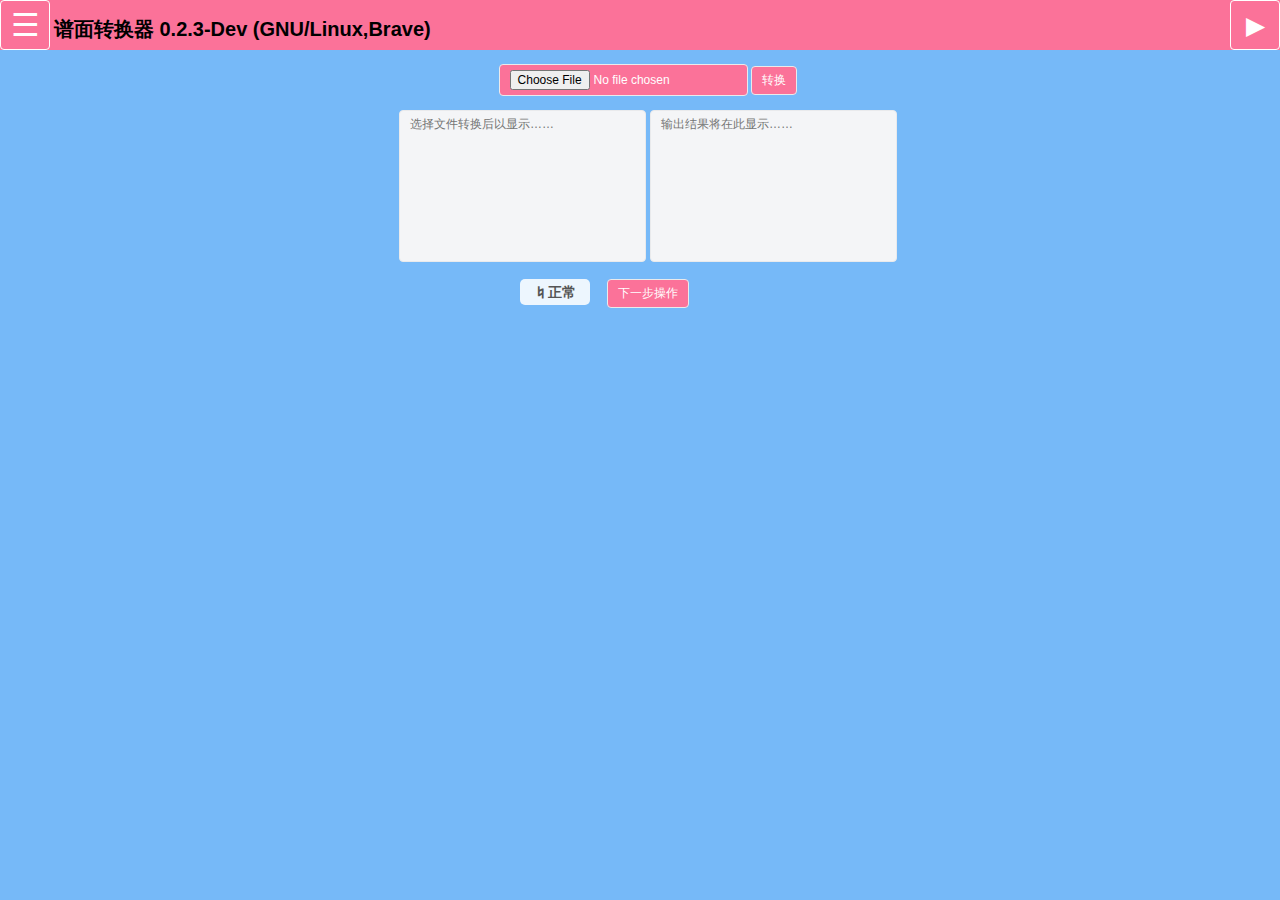
==== index.html @ a4cc97d8 "Rename 钢琴块谱面转换器(dev).html to index.html" ====
<!DOCTYPE html>
<html oncontextmenu="return false" ; onselectstart="return false" id="esc" ondrop="drop(event)" ondragover="allowDrop(event)">

<head>
	<meta charset="utf-8" name="viewport"
		content="width=device-width,initial-scale=1,maximum-scale=1.0,minimum-scale=1,user-scalable=no">

	<title>钢琴块谱面转换器</title>

</head>

<body style="text-align:center;cursor:default;width:100%;overflow:hidden;" class="container" id="bodyid">
	<progress class="progress" id="progress" value="0" max="100" onclick="progressoff()"></progress>
	<b class="progress1" id="progress3" onclick="progressoff()">已完成 <b id="progress1">0</b> %，用时 <b id="progress2">0</b>
		秒。</b>
	<div class="top">
		<button onclick="menu()" id="id16" class="button3" tabindex="-1">
			☰
		</button>
		<b id="title">谱面转换器 0.2.3-Dev (<b id="detectos"></b>,<b id="explorer"></b>)</b>
		<button class="button10" onclick="next()" id="id22" tabindex="-1">
			▶
		</button>
	</div>
	<div class="mute"></div>
	<div class="slidemute" id="id3" onclick="menu()"></div>
	<div class="slide" style="overflow-y:auto" id="id1">
		<div class="diva" style="text-align:left">
			<div class="logo">
				<h1 style="text-align:center;color:#000000">钢琴块谱面转换</h1>
			</div>
			<div class="divb" tabindex="-1" id="move1">
				BPM
				<textarea onkeydown="if(event.keyCode==13){return false;}" class="button8" tabindex="-1" id="bpm"
					autofocus="autofocus" placeholder="格式：“120;120,120,120,“" onclick="lock();fb1=1;"></textarea>
			</div>
			<div class="divb" onkeydown="if(event.keyCode==13){return false;}" tabindex="-1" id="move2">
				基础节拍
				<textarea class="button6" tabindex="-1" id="beats" autofocus="autofocus" placeholder="格式：“0.5;0.5;0.5;“"
					onclick="lock();fb1=2;"></textarea>
			</div>
			<div class="divb" onkeydown="if(event.keyCode==13){return false;}" tabindex="-1" id="move3">加速度<textarea
					autofocus="autofocus" class="button7" id="acc" tabindex="-1" onclick="lock();fb1=3;"></textarea>
			</div>
			<div class="divb" tabindex="-1" id="move4">
				请选择游戏
				<select id="games" class="button2" tabindex="-1" onchange="key_select()">

					<option value="mak" class="button2">
						Malody Key

					</option>

					<option value="mas" class="button1">
						Malody Slide

					</option>

					<option value="om" class="button2">
						osu!mania

					</option>

				</select>

			</div>

			<div class="divb" tabindex="-1" id="move5">

				轨道数量

				<select id="key" class="button2" tabindex="-1">
				</select>
			</div>
			<div class="divb" tabindex="-1" id="move6">
				<div class='checkbox'>
					<input type="checkbox" id="continue" tabindex="-1">
					<label for='continue'>纵连</label>
				</div>
			</div>
			<div class="divb" tabindex="-1" id="move7">
				<div class='checkbox'>
					<input type="checkbox" id="manual" tabindex="-1">
					<label for='manual'>手动填写BPM和基础节拍</label>
				</div>
			</div>
			<div class="divb" onclick="note()" style="cursor:pointer" tabindex="-1" id="move8">
				音符按键玩法设置
			</div>
			<a class="divb" id="move9" target="_blank" href="https://space.bilibili.com/46345895"
				tabindex="-1">程序有BUG？反馈</a>
			<div class="divb" id="move10" style="cursor:pointer" onclick="about()" tabindex="-1">关于</div>
			<div class="divb" style="cursor:pointer" id="isFull" onclick="isFull()" tabindex="-1">全屏</div>
			<div style="text-align:left;cursor:pointer" id="move11" class="divb" onclick="id0()" tabindex="-1">语言设置
			</div>
			<a class="divb" tabindex="-1" id="move12" style="text-align:left;" target="_blank"
				href="https://github.com/laomengwa/mengwa113">皮肤下载</a>
			<p style="text-align:center;cursor:default"><span style="color:#fff;">喵喵喵(=・ω・=)</span></p>
		</div>
	</div>
	<p>
		<input class="button1" type="file" id="file" tabindex="-1" accept=".json,.mid,.midi,.kar,.sty,.krx,.rmi">

		<button class="button1" onclick="Function2()" id="id20" tabindex="-1">转换</button>

	</p>

	<textarea onkeydown="if(event.keyCode==13){return false;}" class="button" rows="10" cols="30" id="input"
		onclick="lock();fa1=1;fc1=2;" placeholder="选择文件转换后以显示……" tabindex="-1"></textarea>

	<textarea onkeydown="if(event.keyCode==13){return false;}" class="button" rows="10" cols="30" id="result"
		onclick="lock();fa1=2;fd1=2;" placeholder="输出结果将在此显示……" tabindex="-1"></textarea>

	<p>
	<div class="warning_5"><b id="warning_sound">♮正常</b></div>
	<button class="button1" onclick="next()" id="id21" tabindex="-1">下一步操作</button>
	</p>
	<noscript>
		<strong style="color:red">
			警告：此浏览器不支持JavaScript，该脚本无法运行！请检查当前浏览器是否启用JavaScript，然后重试！
		</strong>
	</noscript>
	<div class="mask" id='mask' style="opacity: 0.5;"></div>
	<div class="box1" id='note' style="left: 10%; top: 10%;">
		<div class="icon">⚙</div>
		<div class="icon1"><b>音符按键玩法设置</b></div>
		<div class="boxoff" id="boxoff1" onclick="hidder()" tabindex="-1">×</div>
		<div class="mute1"></div>
		<div class="container1" style="text-align: left;overflow-y:auto;">
			<p style="color:#555">设置游戏玩法的启用方式：</p>
			<div class='checkbox'>
				<input type="checkbox" id="note1" checked="checked" tabindex="-1"><label for='note1'>长按（代号：6）</label>
			</div>
			<div class='checkbox'>
				<input type="checkbox" id="note2" checked="checked" tabindex="-1"><label for='note2'>双黑（代号：5）</label>
			</div>
			<div class='checkbox'>
				<input type="checkbox" id="note3" checked="checked" tabindex="-1"><label for='note3'>滑动（代号：8）</label>
			</div>
			<div class='checkbox'>
				<input type="checkbox" id="note4" checked="checked" tabindex="-1"><label for='note4'>滑动（代号：7）</label>
			</div>
			<div class='checkbox'>
				<input type="checkbox" id="note5" checked="checked" tabindex="-1"><label for='note5'>长按+黑块（代号：9）</label>
			</div>
			<div class='checkbox'>
				<input type="checkbox" id="note6" checked="checked" tabindex="-1"><label
					for='note6'>双长按+橙色块/黑块（代号：10）</label>
			</div>
			<div class='checkbox'>
				<input type="checkbox" id="note7" checked="checked" tabindex="-1"><label for='note7'>橙色块（代号：3）</label>
			</div>
			<div class="icon2">⚙</div>
			<div class="icon3">Malody Slide 模式的音符宽度</div><br>
			<p><textarea onkeydown="if(event.keyCode==13){return false;}" class="button9" tabindex="-1" id="notewidth"
					autofocus="autofocus" placeholder="格式例如：“64-128“" onclick="lock();fh1=8;">64</textarea></p>
			<p>
			<div class='checkbox'>
				<input type="checkbox" id="sound" checked="checked" tabindex="-1"><label for='sound'>启用音符音频输出</label>
			</div>
			<br>
			<div class='checkbox'>
				<input type="checkbox" id="reverse" tabindex="-1"><label for='reverse'>歌曲逆向播放</label>
			</div>
			<button class="button1" id="soundup" onclick="soundup()" tabindex="-1">升调</button>
			<button class="button1" id="sounddown" onclick="sounddown()" tabindex="-1">降调</button>
			<b id="soundshow">正常</b><br>
			输出的音量大小<input tabindex="-1" id="vol" class="vol" type="range" min="0" max="100" value="100"
				oninput="vol2()"><b id="volshow"></b>
			<br>
			<div class='checkbox'>
				<input type="checkbox" id="note8" tabindex="-1"><label for='note8'>双黑音符位置随机摆放</label>
			</div>
			<div class='checkbox'>
				<input type="checkbox" id="note9" tabindex="-1"><label for='note9'>取消双黑楼梯式摆放</label>
			</div>
			<p style="color:#555">
				注：代号为8的玩法在原游戏中为折叠滑块，仅对 Malody Slide 模式有效；代号为10的玩法在原游戏为爆裂块；代号为7的玩法在原游戏为单向斜滑块，在非 Malody Slide
				模式下为长按玩法；代号为3的玩法在原游戏中为狂戳块，仅对 Malody Slide 模式有效。注意，对游戏无效的音符玩法一律不启用。<br>
			<div class="button4" id="ok1" onclick="hidder()" style="text-align: center;" tabindex="-1">确定</div>
		</div>
	</div>
	<div class="box" id='lang' style="left: 20%; top: 25%;">
		<div class="icon">⚙</div>
		<div class="icon1"><b>语言设置</b></div>
		<div class="boxoff" id="boxoff3" onclick="hidder()" tabindex="-1">×</div>
		<div class="mute1"></div>
		<div class="container1" style="text-align: left;overflow-y:auto;">
			<p style="color:#555">请选择：</p>
			<div id="zh_cn" class="button5" onclick="zh_tran('s')" style="text-align: left;" tabindex="-1">🇨🇳简体中文
			</div>
			<div id="zh_tw" class="button5" onclick="zh_tran('t')"
				style="text-align: left;border-radius: 5px 5px 0px 0px;" tabindex="-1">🇨🇳繁體中文</div>
		</div>
		<div class="button4" id="ok3" onclick="hidder()" style="text-align: center;" tabindex="-1">确定</div>
	</div>
	<div class="box" id='select' style="left: 20%; top: 25%">
		<div class="icon">?</div>
		<div class="icon1"><b>小程序歌曲选择</b></div>
		<div class="boxoff" id="boxoff4" onclick="hidder()" tabindex="-1">×</div>
		<div class="mute1"></div>
		<div class="container1" style="text-align: left;overflow-y:auto;height:1200%">
			<p style="color:#555">选择你想转换的歌曲（选择完毕后关闭窗口即可）：</p>
			<div id="songselect"></div>
		</div>
		<div class="button4" onclick="hidder()" style="text-align: center;" tabindex="-1" id="boxoff6">关闭</div>
	</div>
	<div class="box" id='next' style="left: 20%; top: 25%">
		<div class="icon">⚙</div>
		<div class="icon1"><b>下一步的操作</b></div>
		<div class="boxoff" id="boxoff5" onclick="hidder()">×</div>
		<div class="mute1"></div>
		<div class="container1" style="text-align: left;overflow-y:auto;border-radius: 0%;">
			<p style="color:#555"><b>来完善歌曲的信息（也可以不用全部填写）：</b></p>
			<p style="color:#555">歌曲名：<textarea onkeydown="if(event.keyCode==13){return false;}" class="button9"
					id="notewidth" autofocus="autofocus" placeholder="请输入："></textarea></p>
			<p style="color:#555">标题原文：<textarea onkeydown="if(event.keyCode==13){return false;}" class="button9"
					id="notewidth" autofocus="autofocus" placeholder="请输入："></textarea></p>
			<p style="color:#555">艺术家：<textarea onkeydown="if(event.keyCode==13){return false;}" class="button9"
					id="notewidth" autofocus="autofocus" placeholder="请输入："></textarea></p>
			<p style="color:#555">艺术家原文：<textarea onkeydown="if(event.keyCode==13){return false;}" class="button9"
					id="notewidth" autofocus="autofocus" placeholder="请输入："></textarea></p>
			<p style="color:#555">谱面作者：<textarea onkeydown="if(event.keyCode==13){return false;}" class="button9"
					id="notewidth" autofocus="autofocus" placeholder="请输入："></textarea></p>
			<p style="color:#555">谱面版本/难度：<textarea onkeydown="if(event.keyCode==13){return false;}" class="button9"
					id="notewidth" autofocus="autofocus" placeholder="请输入："></textarea></p>
			<p style="color:#555">osu!歌曲标签：<textarea onkeydown="if(event.keyCode==13){return false;}" class="button9"
					id="notewidth" autofocus="autofocus" placeholder="请输入："></textarea></p>
			<p style="color:#555">背景图片：<textarea onkeydown="if(event.keyCode==13){return false;}" class="button9"
				id="notewidth" autofocus="autofocus" placeholder="输入图片文件名就行，非必填："></textarea></p>
			<p style="color:#555">背景音乐：<textarea onkeydown="if(event.keyCode==13){return false;}" class="button9"
				id="notewidth" autofocus="autofocus" placeholder="输入音频文件名就行，非必填："></textarea></p>
		</div>
		<div class="button12" id="ok5" onclick="hidder();setTimeout(function(){view_window();},100);"
			style="text-align: center;">谱面预览</div>
		<div class="button11" id="ok5" onclick="outputfile()" style="text-align: center;">导出</div>
	</div>
	<div class="box" id='view_window' style="left: 20%; top: 25%" ondblclick="window_max();";>
		<div class="icon">⚙</div>
		<div class="icon1"><b>谱面预览</b></div>
		<div class="boxmax" id="boxmax2" onclick="window_max();">□</div>
		<div class="boxoff" id="boxoff5" onclick="hidder()">×</div>
		<div class="mute1"></div>
		<div class="container1" style="text-align: left;overflow-y:auto;border-radius: 0%;">
			<div id="view" style="width: 256px;height:456px;border:1px solid #555;"></div>
		</div>
	</div>
	<div class="box" id='box' style="left: 20%; top: 25%;">
		<div class="icon">?</div>
		<div class="icon1"><b>关于</b></div>
		<div class="boxoff" id="boxoff2" onclick="hidder()" tabindex="-1">×</div>
		<div class="mute1"></div>
		<div class="container1" style="text-align:left;overflow-y:auto;cursor:default;color:#555">
			<p>
				该脚本可使 Piano Tiles 的音乐曲谱文件转换成其他音乐游戏可以读取的曲谱格式。<br />脚本适用的音乐游戏有： OSU!Mania,Malody<br />感谢 Runoob 网站、CSDN
				网站、W3School 网站以及Mozilla MDN 文档对该脚本的页面布局作为参考。<br />小提示：你可以通过鼠标拖动窗口，通过手势控制菜单栏的展开。<br />Script Version:
				0.2.3 (Dev)<br />Copyright by mengwa.<br />
				<b>浏览器属性信息：</b><b id=explore></b>
			</p>
			<noscript>
				<strong style="color:red">
					警告：此浏览器不支持JavaScript，该脚本无法运行！请检查当前浏览器是否启用JavaScript，然后重试！
				</strong>
			</noscript>
			<div class="button4" id="ok2" onclick="hidder()" tabindex="-1" style="text-align: center;">确定</div>
		</div>
	</div>
	<div class="warning" id="warning"
		onclick="document.getElementById('warning').style.animation='warning_2 0.1s';document.getElementById('warning').style.width='0%';document.getElementById('warning').style.height='0px';document.getElementById('warning').style.left='50%';warning.innerHTML = '';warnoff();fk1=false;">
	</div>
</body>

</html>
<style>
	.button {
		resize: none;
		background-color: #f4f5f7;
		border: 1px solid #e9eaec;
		font: 14px -apple-system, BlinkMacSystemFont, Helvetica Neue, Helvetica, Arial, PingFang SC, Hiragino Sans GB, Microsoft YaHei, sans-serif;
		overflow: auto;
		border-radius: 4px;
		color: #555;
		padding: 5px 10px;
		font-size: 12px;
	}

	.button8 {
		resize: none;
		background-color: #f4f5f7;
		border: 1px solid #e9eaec;
		font: 14px -apple-system, BlinkMacSystemFont, Helvetica Neue, Helvetica, Arial, PingFang SC, Hiragino Sans GB, Microsoft YaHei, sans-serif;
		overflow: auto;
		border-radius: 4px;
		color: #555;
		padding: 5px 10px;
		font-size: 12px;
		height: 12px;
		width: 160px;
	}

	.button9 {
		resize: none;
		background-color: #ddd;
		border: 2px solid #999;
		font: 14px -apple-system, BlinkMacSystemFont, Helvetica Neue, Helvetica, Arial, PingFang SC, Hiragino Sans GB, Microsoft YaHei, sans-serif;
		overflow: auto;
		border-radius: 4px;
		color: #555;
		padding: 5px 10px;
		font-size: 12px;
		height: 12px;
	}

	.button6 {
		resize: none;
		background-color: #f4f5f7;
		border: 1px solid #e9eaec;
		font: 14px -apple-system, BlinkMacSystemFont, Helvetica Neue, Helvetica, Arial, PingFang SC, Hiragino Sans GB, Microsoft YaHei, sans-serif;
		overflow: auto;
		border-radius: 4px;
		color: #555;
		padding: 5px 10px;
		font-size: 12px;
		height: 12px;
		width: 134px;
	}

	.button7 {
		resize: none;
		background-color: #f4f5f7;
		border: 1px solid #e9eaec;
		font: 14px -apple-system, BlinkMacSystemFont, Helvetica Neue, Helvetica, Arial, PingFang SC, Hiragino Sans GB, Microsoft YaHei, sans-serif;
		overflow: auto;
		border-radius: 4px;
		color: #555;
		padding: 5px 10px;
		font-size: 12px;
		height: 12px;
		width: 152px;
	}

	.button1 {
		resize: none;
		background-color: #FB7299;
		border: 1px solid #e9eaec;
		font: 14px -apple-system, BlinkMacSystemFont, Helvetica Neue, Helvetica, Arial, PingFang SC, Hiragino Sans GB, Microsoft YaHei, sans-serif;
		overflow: auto;
		border-radius: 4px;
		color: #fff;
		padding: 5px 10px;
		font-size: 12px;
		cursor: pointer;
	}

	.button2 {
		resize: none;
		background-color: #00a1d6;
		border: 1px solid #e9eaec;
		font: 14px -apple-system, BlinkMacSystemFont, Helvetica Neue, Helvetica, Arial, PingFang SC, Hiragino Sans GB, Microsoft YaHei, sans-serif;
		overflow: auto;
		border-radius: 4px;
		color: #fff;
		padding: 5px 10px;
		font-size: 12px;
		cursor: pointer;
	}

	.container {
		background: #76b9f8;
		font: 14px -apple-system, BlinkMacSystemFont, Helvetica Neue, Helvetica, Arial, PingFang SC, Hiragino Sans GB, Microsoft YaHei, sans-serif;
	}

	.button3 {
		overflow: hidden;
		resize: none;
		background-color: #FB7299;
		border: 1px solid #ffffff;
		font: 14px -apple-system, BlinkMacSystemFont, Helvetica Neue, Helvetica, Arial, PingFang SC, Hiragino Sans GB, Microsoft YaHei, sans-serif;
		border-radius: 4px;
		color: #fff;
		padding: 5px 10px;
		font-size: 32px;
		cursor: pointer;
		width: 50px;
		height: 50px;
	}

	.button3:hover {
		background-color: #72fbbb;
	}

	.button10 {
		overflow: hidden;
		position: absolute;
		resize: none;
		background-color: #FB7299;
		border: 1px solid #ffffff;
		font: 14px -apple-system, BlinkMacSystemFont, Helvetica Neue, Helvetica, Arial, PingFang SC, Hiragino Sans GB, Microsoft YaHei, sans-serif;
		right: 0px;
		top: 0px;
		border-radius: 4px;
		color: #fff;
		padding: 5px 10px;
		font-size: 25px;
		cursor: pointer;
		width: 50px;
		height: 50px;
	}

	.button10:hover {
		background-color: #72fbbb;
	}

	.top {
		text-align: left;
		background: #FB7299;
		top: 0;
		position: fixed;
		right: 0;
		left: 0;
	}

	.slide {
		position: fixed;
		left: -250px;
		width: 250px;
		height: 100%;
		background: #ffffff;
	}

	.slidemute {
		position: fixed;
		left: 250px;
		width: 0px;
		height: 100%;
		transition: width 0s;
	}

	@keyframes board_1 {
		0% {
			left: -250px;
			top: 50px;
		}

		100% {
			left: 0px;
			top: 50px;
		}
	}

	@keyframes board_0 {
		0% {
			left: 0px;
			top: 50px;
		}

		100% {
			left: -250px;
			top: 50px;
		}
	}

	.mute {
		width: 0px;
		height: 42px;
	}

	.mute1 {
		width: 60%;
		height: 31px;
	}

	.diva {
		list-style-type: none;
		margin: 0;
		padding: 0;
	}

	.divb {
		display: block;
		color: #000;
		padding: 8px 16px;
		text-decoration: none;
		border-radius: 5px;
		border-bottom: 1px solid #fff;
		border-top: 1px solid #fff;
		background-color: #66ccff;
	}

	.logo {
		display: block;
		color: #000;
		padding: 8px 16px;
		text-decoration: none;
		border-radius: 5px;
		border-bottom: 1px solid #fff;
		border-top: 1px solid #fff;
		background-color: #FB7299;
	}

	.divb:hover {
		background-color: #aaddff;
		color: #FB7299;
	}

	.box {
		position: absolute;
		background: #fff;
		border-radius: 5px 5px 0px 0px;
		border-bottom: 1px solid #aaa;
	}

	.box1 {
		position: absolute;
		background: #fff;
		border-radius: 5px 5px 0px 0px;
		border-bottom: 1px solid #aaa;
	}

	@keyframes board_3 {
		0% {
			width: 0%;
			left: 50%;
			top: 50%;
		}

		100% {
			width: 60%;
			left: 20%;
			top: 25%;
		}
	}

	@keyframes board_4 {
		0% {
			width: 60%;
			left: 20%;
			top: 25%;
		}

		100% {
			width: 0%;
			left: 50%;
			top: 50%;
		}
	}

	@keyframes board_5 {
		0% {
			width: 0%;
			left: 50%;
			top: 50%;
		}

		100% {
			width: 80%;
			left: 10%;
			top: 25%;
		}
	}

	@keyframes board_6 {
		0% {
			width: 80%;
			left: 10%;
			top: 25%;
		}

		100% {
			width: 0%;
			left: 50%;
			top: 50%;
		}
	}

	.mask {
		position: fixed;
		left: 0px;
		top: 0px;
		background: #000;
		width: 100%;
		height: 100%;
	}

	.container1 {
		background-color: #fff;
		width: 100%;
		height: auto;
		border-radius: 0px 0px 5px 5px;
		color: #555;
		cursor: default;
	}

	.boxoff {
		position: absolute;
		width: 40px;
		height: 30px;
		border-radius: 0px 5px 0px 0px;
		background: #fff;
		color: #555;
		right: 0px;
		top: 0px;
		text-align: center;
		font-size: 25px;
		cursor: pointer;
	}

	.boxmax {
		position: absolute;
		width: 40px;
		height: 30px;
		background: #fff;
		color: #555;
		right: 40px;
		top: 0px;
		text-align: center;
		font-size: 25px;
		cursor: pointer;
	}

	.boxmax1 {
		position: absolute;
		right: 10px;
		top: -2px;
		z-index: 0;
	}

	.button4 {
		background-color: #fff;
		border-top: 1px solid #aaa;
		overflow: auto;
		border-radius: 0px 0px 5px 5px;
		color: #555;
		padding: 5px 10px;
		font-size: 16px;
		height: 26px;
		cursor: pointer;
	}

	.button4:hover {
		background-color: #FB7299;
		color: #fff;
	}

	.button11 {
		position: absolute;
		background-color: #fff;
		border-top: 1px solid #aaa;
		border-left: 1px solid #aaa;
		border-radius: 0px 0px 5px 0px;
		color: #555;
		padding: 5px 10px;
		font-size: 16px;
		height: 26px;
		width: 50%;
		right: 0%;
		cursor: pointer;
	}

	.button11:hover {
		background-color: #FB7299;
		color: #fff;
	}

	.button12 {
		position: absolute;
		background-color: #fff;
		border-top: 1px solid #aaa;
		border-radius: 0px 0px 0px 5px;
		color: #555;
		padding: 5px 10px;
		font-size: 16px;
		height: 26px;
		width: 50%;
		left: 0%;
		z-index: 1;
		cursor: pointer;
	}

	.button12:hover {
		background-color: #FB7299;
		color: #fff;
	}

	.button5 {
		background-color: #fff;
		border-top: 1px solid #aaa;
		border-left: 1px solid #aaa;
		border-right: 1px solid #aaa;
		border-radius: 5px;
		color: #555;
		font-size: 16px;
		height: 30px;
		cursor: pointer;
	}

	.button5:hover {
		background-color: #76b9f8;
		color: #fff;
	}

	.boxoff:hover {
		background-color: #FB7299;
		color: #fff;
	}

	.boxmax:hover {
		background-color: #00a1d6;
		color: #fff;
	}

	.icon {
		position: absolute;
		width: 20px;
		height: 20px;
		border-radius: 50px;
		background: #76b9f8;
		color: #fff;
		left: 5px;
		top: 5px;
		text-align: center;
		font-size: 18px;
	}

	.icon1 {
		position: absolute;
		color: #555;
		left: 27px;
		top: 3px;
		text-align: center;
		font-size: 15px;
	}

	.icon2 {
		position: absolute;
		width: 17px;
		height: 17px;
		border-radius: 2px;
		background: #00a1d6;
		color: #fff;
		left: 3px;
		top: 240px;
		border: 2px solid #555;
		text-align: center;
		font-size: 18px;
	}

	.icon3 {
		position: absolute;
		color: #555;
		left: 27px;
		top: 240px;
		text-align: center;
		font-size: 15px;
	}

	.checkbox {
		position: relative;
		height: 24px;
	}

	.checkbox input[type='checkbox'] {
		position: absolute;
		left: 0;
		top: 0;
		width: 20px;
		height: 20px;
	}

	.checkbox label {
		position: absolute;
		left: 30px;
		top: 0;
		height: 20px;
		line-height: 20px;
	}

	.checkbox label:before {
		content: '';
		position: absolute;
		left: -26px;
		top: 3px;
		width: 16px;
		height: 16px;
		border: 2px solid #555;
		border-radius: 2px;
		transition: all 0.1s ease;
		-webkit-transition: all 0.1s ease;
		-moz-transition: all 0.1s ease;
	}

	.checkbox label:after {
		content: '';
		position: absolute;
		left: -20px;
		top: 6px;
		width: 5px;
		height: 10px;
		border: 0;
		transform: rotate(45deg);
		-webkit-transform: rotate(45deg);
		-moz-transform: rotate(45deg);
		-ms-transform: rotate(45deg);
		transition: all 0.1s ease;
		-webkit-transition: all 0.1s ease;
		-moz-transition: all 0.1s ease;
	}

	.checkbox input[type='checkbox']:checked+label:before {
		background: #FB7299;
		border: 2px solid #555;
	}

	.checkbox input[type='checkbox']:checked+label:after {
		background: #FB7299;
		border-right: 3px solid #fff;
		border-bottom: 3px solid #fff;
	}

	.warning {
		display: none;
		position: absolute;
		background-color: #fffd;
		border-radius: 5px;
		color: #555;
		padding: 5px 10px;
		left: 50%;
		bottom: 10%;
		width: 0%;
		height: 0px;
	}

	.warning_5 {
		position: absolute;
		background-color: #fffd;
		border-radius: 5px;
		color: #555;
		padding: 5px 10px;
		z-index: -1;
		width: 50px;
		right: 50%;
		margin-right: 50px;
		height: 16px;
	}

	@keyframes warning_1 {
		0% {
			width: 0%;
			height: 0px;
			left: 50%;
		}

		100% {
			width: 60%;
			height: auto;
			left: 20%;
		}
	}

	@keyframes warning_2 {
		0% {
			width: 60%;
			height: auto;
			left: 20%;
		}

		100% {
			width: 0%;
			height: 0px;
			left: 50%;
		}
	}

	@keyframes warning_3 {
		0% {
			width: 60%;
			height: 20px;
			left: 20%;
		}

		100% {
			width: 0%;
			height: 0px;
			left: 50%;
		}
	}

	@keyframes warning_4 {
		0% {
			width: 0%;
			height: 0px;
			left: 50%;
		}

		100% {
			width: 60%;
			height: 20px;
			left: 20%;
		}
	}

	.vol[type="range"] {
		height: 5px;
		border-radius: 3px;
		position: relative;
		-webkit-appearance: none !important;
		outline: none;
		border: 1px solid #ddd;
	}

	.vol[type=range]::-webkit-slider-thumb {
		-webkit-appearance: none;
		width: 10px;
		height: 20px;
		border-radius: 3px;
		background: #fb7299;
	}

	.vol[type=range]::-moz-range-thumb {
		-webkit-appearance: none;
		width: 10px;
		height: 20px;
		border-radius: 3px;
		background: #fb7299;
	}

	.progress {
		position: absolute;
		display: none;
		border-radius: 5px;
		width: 60%;
		bottom: 20%;
		left: 20%;
		height: 20px;
		border: 2px solid #555;
	}

	.progress1 {
		position: absolute;
		display: none;
		text-align: center;
		bottom: 20%;
		margin-left: -5%;
		font-size: 14px;
		color: #000;
	}

	/*针对chrome浏览器*/
	.progress::-webkit-progress-bar {
		border-radius: 5px;
		background-color: #fff;
	}

	.progress::-webkit-progress-value {
		border-radius: 5px;
		background-color: #fb7299;
	}

	/*针对firefox浏览器*/
	.progress::-moz-progress-bar {
		border-radius: 5px;
		background-color: #fb7299;
	}
</style>
<script>
	function allowDrop(ev) {
          ev.preventDefault();
        }
    function drop(ev) {
          ev.preventDefault();
          document.getElementById("file").files=ev.dataTransfer.files;
        }
	// 简繁转换脚本来自于：https://www.cnblogs.com/zsh-blogs/p/10503227.html
	var zh_default = 'n';
	var zh_choose = 'n';
	var zh_expires = 7;
	var zh_class = 'zh_click';
	var zh_style_active = 'font-weight:bold; color:green;';
	var zh_style_inactive = 'color:blue;';
	var zh_browserLang = '';
	var zh_langReg_t = /^zh-tw|zh-hk$/i;
	var zh_langReg_s = /^zh-cn$/i;
	var zh_s = '确于将号皑蔼碍爱翱袄奥坝罢摆败颁办绊帮绑镑谤剥饱宝报鲍辈贝钡狈备惫绷笔毕毙闭边编贬变辩辫鳖瘪濒滨宾摈饼拨钵铂驳卜补参蚕残惭惨灿苍舱仓沧厕侧册测层诧搀掺蝉馋谗缠铲产阐颤场尝长偿肠厂畅钞车彻尘陈衬撑称惩诚骋痴迟驰耻齿炽冲虫宠畴踌筹绸丑橱厨锄雏础储触处传疮闯创锤纯绰辞词赐聪葱囱从丛凑窜错达带贷担单郸掸胆惮诞弹当挡党荡档捣岛祷导盗灯邓敌涤递缔点垫电淀钓调迭谍叠钉顶锭订东动栋冻斗犊独读赌镀锻断缎兑队对吨顿钝夺鹅额讹恶饿儿尔饵贰发罚阀珐矾钒烦范贩饭访纺飞废费纷坟奋愤粪丰枫锋风疯冯缝讽凤肤辐抚辅赋复负讣妇缚该钙盖干赶秆赣冈刚钢纲岗皋镐搁鸽阁铬个给龚宫巩贡钩沟构购够蛊顾剐关观馆惯贯广规硅归龟闺轨诡柜贵刽辊滚锅国过骇韩汉阂鹤贺横轰鸿红后壶护沪户哗华画划话怀坏欢环还缓换唤痪焕涣黄谎挥辉毁贿秽会烩汇讳诲绘荤浑伙获货祸击机积饥讥鸡绩缉极辑级挤几蓟剂济计记际继纪夹荚颊贾钾价驾歼监坚笺间艰缄茧检碱硷拣捡简俭减荐槛鉴践贱见键舰剑饯渐溅涧浆蒋桨奖讲酱胶浇骄娇搅铰矫侥脚饺缴绞轿较秸阶节茎惊经颈静镜径痉竞净纠厩旧驹举据锯惧剧鹃绢杰洁结诫届紧锦仅谨进晋烬尽劲荆觉决诀绝钧军骏开凯颗壳课垦恳抠库裤夸块侩宽矿旷况亏岿窥馈溃扩阔蜡腊莱来赖蓝栏拦篮阑兰澜谰揽览懒缆烂滥捞劳涝乐镭垒类泪篱离里鲤礼丽厉励砾历沥隶俩联莲连镰怜涟帘敛脸链恋炼练粮凉两辆谅疗辽镣猎临邻鳞凛赁龄铃凌灵岭领馏刘龙聋咙笼垄拢陇楼娄搂篓芦卢颅庐炉掳卤虏鲁赂禄录陆驴吕铝侣屡缕虑滤绿峦挛孪滦乱抡轮伦仑沦纶论萝罗逻锣箩骡骆络妈玛码蚂马骂吗买麦卖迈脉瞒馒蛮满谩猫锚铆贸么霉没镁门闷们锰梦谜弥觅绵缅庙灭悯闽鸣铭谬谋亩钠纳难挠脑恼闹馁腻撵捻酿鸟聂啮镊镍柠狞宁拧泞钮纽脓浓农疟诺欧鸥殴呕沤盘庞国爱赔喷鹏骗飘频贫苹凭评泼颇扑铺朴谱脐齐骑岂启气弃讫牵扦钎铅迁签谦钱钳潜浅谴堑枪呛墙蔷强抢锹桥乔侨翘窍窃钦亲轻氢倾顷请庆琼穷趋区躯驱龋颧权劝却鹊让饶扰绕热韧认纫荣绒软锐闰润洒萨鳃赛伞丧骚扫涩杀纱筛晒闪陕赡缮伤赏烧绍赊摄慑设绅审婶肾渗声绳胜圣师狮湿诗尸时蚀实识驶势释饰视试寿兽枢输书赎属术树竖数帅双谁税顺说硕烁丝饲耸怂颂讼诵擞苏诉肃虽绥岁孙损笋缩琐锁獭挞抬摊贪瘫滩坛谭谈叹汤烫涛绦腾誊锑题体屉条贴铁厅听烃铜统头图涂团颓蜕脱鸵驮驼椭洼袜弯湾顽万网韦违围为潍维苇伟伪纬谓卫温闻纹稳问瓮挝蜗涡窝呜钨乌诬无芜吴坞雾务误锡牺袭习铣戏细虾辖峡侠狭厦锨鲜纤咸贤衔闲显险现献县馅羡宪线厢镶乡详响项萧销晓啸蝎协挟携胁谐写泻谢锌衅兴汹锈绣虚嘘须许绪续轩悬选癣绚学勋询寻驯训讯逊压鸦鸭哑亚讶阉烟盐严颜阎艳厌砚彦谚验鸯杨扬疡阳痒养样瑶摇尧遥窑谣药爷页业叶医铱颐遗仪彝蚁艺亿忆义诣议谊译异绎荫阴银饮樱婴鹰应缨莹萤营荧蝇颖哟拥佣痈踊咏涌优忧邮铀犹游诱舆鱼渔娱与屿语吁御狱誉预驭鸳渊辕园员圆缘远愿约跃钥岳粤悦阅云郧匀陨运蕴酝晕韵杂灾载攒暂赞赃脏凿枣灶责择则泽贼赠扎札轧铡闸诈斋债毡盏斩辗崭栈战绽张涨帐账胀赵蛰辙锗这贞针侦诊镇阵挣睁狰帧郑证织职执纸挚掷帜质钟终种肿众诌轴皱昼骤猪诸诛烛瞩嘱贮铸筑驻专砖转赚桩庄装妆壮状锥赘坠缀谆浊兹资渍踪综总纵邹诅组钻致钟么为只凶准启板里雳余链泄';
	var zh_t = '確於將號皚藹礙愛翺襖奧壩罷擺敗頒辦絆幫綁鎊謗剝飽寶報鮑輩貝鋇狽備憊繃筆畢斃閉邊編貶變辯辮鼈癟瀕濱賓擯餅撥缽鉑駁蔔補參蠶殘慚慘燦蒼艙倉滄廁側冊測層詫攙摻蟬饞讒纏鏟産闡顫場嘗長償腸廠暢鈔車徹塵陳襯撐稱懲誠騁癡遲馳恥齒熾沖蟲寵疇躊籌綢醜櫥廚鋤雛礎儲觸處傳瘡闖創錘純綽辭詞賜聰蔥囪從叢湊竄錯達帶貸擔單鄲撣膽憚誕彈當擋黨蕩檔搗島禱導盜燈鄧敵滌遞締點墊電澱釣調叠諜疊釘頂錠訂東動棟凍鬥犢獨讀賭鍍鍛斷緞兌隊對噸頓鈍奪鵝額訛惡餓兒爾餌貳發罰閥琺礬釩煩範販飯訪紡飛廢費紛墳奮憤糞豐楓鋒風瘋馮縫諷鳳膚輻撫輔賦複負訃婦縛該鈣蓋幹趕稈贛岡剛鋼綱崗臯鎬擱鴿閣鉻個給龔宮鞏貢鈎溝構購夠蠱顧剮關觀館慣貫廣規矽歸龜閨軌詭櫃貴劊輥滾鍋國過駭韓漢閡鶴賀橫轟鴻紅後壺護滬戶嘩華畫劃話懷壞歡環還緩換喚瘓煥渙黃謊揮輝毀賄穢會燴彙諱誨繪葷渾夥獲貨禍擊機積饑譏雞績緝極輯級擠幾薊劑濟計記際繼紀夾莢頰賈鉀價駕殲監堅箋間艱緘繭檢堿鹼揀撿簡儉減薦檻鑒踐賤見鍵艦劍餞漸濺澗漿蔣槳獎講醬膠澆驕嬌攪鉸矯僥腳餃繳絞轎較稭階節莖驚經頸靜鏡徑痙競淨糾廄舊駒舉據鋸懼劇鵑絹傑潔結誡屆緊錦僅謹進晉燼盡勁荊覺決訣絕鈞軍駿開凱顆殼課墾懇摳庫褲誇塊儈寬礦曠況虧巋窺饋潰擴闊蠟臘萊來賴藍欄攔籃闌蘭瀾讕攬覽懶纜爛濫撈勞澇樂鐳壘類淚籬離裏鯉禮麗厲勵礫曆瀝隸倆聯蓮連鐮憐漣簾斂臉鏈戀煉練糧涼兩輛諒療遼鐐獵臨鄰鱗凜賃齡鈴淩靈嶺領餾劉龍聾嚨籠壟攏隴樓婁摟簍蘆盧顱廬爐擄鹵虜魯賂祿錄陸驢呂鋁侶屢縷慮濾綠巒攣孿灤亂掄輪倫侖淪綸論蘿羅邏鑼籮騾駱絡媽瑪碼螞馬罵嗎買麥賣邁脈瞞饅蠻滿謾貓錨鉚貿麽黴沒鎂門悶們錳夢謎彌覓綿緬廟滅憫閩鳴銘謬謀畝鈉納難撓腦惱鬧餒膩攆撚釀鳥聶齧鑷鎳檸獰甯擰濘鈕紐膿濃農瘧諾歐鷗毆嘔漚盤龐國愛賠噴鵬騙飄頻貧蘋憑評潑頗撲鋪樸譜臍齊騎豈啓氣棄訖牽扡釺鉛遷簽謙錢鉗潛淺譴塹槍嗆牆薔強搶鍬橋喬僑翹竅竊欽親輕氫傾頃請慶瓊窮趨區軀驅齲顴權勸卻鵲讓饒擾繞熱韌認紉榮絨軟銳閏潤灑薩鰓賽傘喪騷掃澀殺紗篩曬閃陝贍繕傷賞燒紹賒攝懾設紳審嬸腎滲聲繩勝聖師獅濕詩屍時蝕實識駛勢釋飾視試壽獸樞輸書贖屬術樹豎數帥雙誰稅順說碩爍絲飼聳慫頌訟誦擻蘇訴肅雖綏歲孫損筍縮瑣鎖獺撻擡攤貪癱灘壇譚談歎湯燙濤縧騰謄銻題體屜條貼鐵廳聽烴銅統頭圖塗團頹蛻脫鴕馱駝橢窪襪彎灣頑萬網韋違圍為濰維葦偉僞緯謂衛溫聞紋穩問甕撾蝸渦窩嗚鎢烏誣無蕪吳塢霧務誤錫犧襲習銑戲細蝦轄峽俠狹廈鍁鮮纖鹹賢銜閑顯險現獻縣餡羨憲線廂鑲鄉詳響項蕭銷曉嘯蠍協挾攜脅諧寫瀉謝鋅釁興洶鏽繡虛噓須許緒續軒懸選癬絢學勳詢尋馴訓訊遜壓鴉鴨啞亞訝閹煙鹽嚴顔閻豔厭硯彥諺驗鴦楊揚瘍陽癢養樣瑤搖堯遙窯謠藥爺頁業葉醫銥頤遺儀彜蟻藝億憶義詣議誼譯異繹蔭陰銀飲櫻嬰鷹應纓瑩螢營熒蠅穎喲擁傭癰踴詠湧優憂郵鈾猶遊誘輿魚漁娛與嶼語籲禦獄譽預馭鴛淵轅園員圓緣遠願約躍鑰嶽粵悅閱雲鄖勻隕運蘊醞暈韻雜災載攢暫贊贓髒鑿棗竈責擇則澤賊贈紮劄軋鍘閘詐齋債氈盞斬輾嶄棧戰綻張漲帳賬脹趙蟄轍鍺這貞針偵診鎮陣掙睜猙幀鄭證織職執紙摯擲幟質鍾終種腫衆謅軸皺晝驟豬諸誅燭矚囑貯鑄築駐專磚轉賺樁莊裝妝壯狀錐贅墜綴諄濁茲資漬蹤綜總縱鄒詛組鑽緻鐘麼為隻兇準啟闆裡靂餘鍊洩';
	String.prototype.tran = function () {
		var s1, s2;
		if (zh_choose == 't') {
			s1 = zh_s;
			s2 = zh_t;
			document.getElementById("input").setAttribute("placeholder", "選擇文件轉換後以顯示……");
			document.getElementById("result").setAttribute("placeholder", "輸出結果將在此顯示……");
		} else if (zh_choose == 's') {
			s1 = zh_t;
			s2 = zh_s;
			document.getElementById("input").setAttribute("placeholder", "选择文件转换后以显示……");
			document.getElementById("result").setAttribute("placeholder", "输出结果将在此显示……");
		} else {
			return this;
		}
		var a = '';
		var l = this.length;
		for (var i = 0; i < this.length; i++) {
			var c = this.charAt(i);
			var p = s1.indexOf(c)
			a += p < 0 ? c : s2.charAt(p);
		}
		return a;
	}
	function setCookie(name, value) {
		var argv = setCookie.arguments;
		var argc = setCookie.arguments.length;
		var expires = (argc > 2) ? argv[2] : null;
		if (expires != null) {
			var LargeExpDate = new Date();
			LargeExpDate.setTime(LargeExpDate.getTime() + (expires * 1000 * 3600 * 24));
		}
		document.cookie = name + "=" + escape(value) + ((expires == null) ? "" : ("; expires=" + LargeExpDate.toGMTString()));
	}
	function getCookie(Name) {
		var search = Name + "="
		if (document.cookie.length > 0) {
			offset = document.cookie.indexOf(search);
			if (offset != -1) {
				offset += search.length;
				end = document.cookie.indexOf(";", offset);
				if (end == -1) end = document.cookie.length;
				return unescape(document.cookie.substring(offset, end));
			} else {
				return '';
			}
		}
	}
	function zh_tranBody(obj) {
		var o = (typeof (obj) == "object") ? obj.childNodes : document.body.childNodes;
		for (var i = 0; i < o.length; i++) {
			var c = o.item(i);
			if ('||BR|HR|TEXTAREA|SCRIPT|'.indexOf("|" + c.tagName + "|") > 0) continue;
			if (c.className == zh_class) {
				if (c.id == zh_class + '_' + zh_choose) {
					c.setAttribute('style', zh_style_active);
					c.style.cssText = zh_style_active;
				} else {
					c.setAttribute('style', zh_style_inactive);
					c.style.cssText = zh_style_inactive;
				}
				continue;
			}
			if (c.title != '' && c.title != null) c.title = c.title.tran();
			if (c.alt != '' && c.alt != null) c.alt = c.alt.tran();
			if (c.nodeType == 3) {
				c.data = c.data.tran();
			} else {
				zh_tranBody(c);
			}
		}
	}
	function zh_tran(go) {
		if (go) zh_choose = go;
		setCookie('zh_choose', zh_choose, zh_expires);
		if (go == 'n') {
			window.location.reload();
		} else {
			zh_tranBody();
		}
	}
	var userLang = navigator.language || navigator.userLanguage;
	if (userLang == "zh-TW" || userLang == "zh-HK" || userLang == "zh-MO") {
		zh_tran('t');
	}
	key_select();
	document.getElementById('id1').style.animation = 'board_0 0s';
	document.getElementById('mask').style.display = "none";
	document.getElementById('box').style.display = "none";
	document.getElementById('lang').style.display = "none";
	document.getElementById('note').style.display = "none";
	document.getElementById('select').style.display = "none";
	document.getElementById('next').style.display = "none";
	document.getElementById('view_window').style.display = "none";
	var id2 = 1;
	if (typeof FileReader == "undefined") {
		alert('警告！此浏览器不支持FileReader接口，请更新或使用 Chrome、Chromium、Firefox、Edge、Safari、Opera、Brave 等现代浏览器打开HTML文件！已禁用此浏览器访问此脚本！');
		document.location("about:blank");
		a.setAttribute("disabled", "disabled")
	}
	var clock = 0;
	var timerstart = false;
	//计时器
	function timer() {
		if (timerstart == true) {
			setTimeout(function () { timer(); clock++; progress2.innerHTML = clock / 10; }, 100);
		}
	}
	//小程序选择框的窗口光标选择器
	function fl2() {
		document.onkeydown = keyDownselect;
		var fl3 = 0;
		function keyDownselect() {
			if (event.keyCode == 38) {
				fl3 = fl3 - 1;
				if (fl3 < -1) {
					fl3 = -1;
				}
				if (fl3 == -1) {
					document.getElementById("boxoff4").focus();
					document.getElementById('boxoff4').style.backgroundColor = "#FB7299";
					document.getElementById('boxoff4').style.color = "#fff";
					document.getElementById("select_song_0").style.backgroundColor = "#fff";
					document.getElementById("select_song_0").style.color = "#555";
				} else {
					document.getElementById("select_song_" + fl3).focus();
					document.getElementById("select_song_" + fl3).style.backgroundColor = "#76b9f8";
					document.getElementById("select_song_" + fl3).style.color = "#fff";
					if (fl3 != songselect2 - 1) {
						document.getElementById("select_song_" + (fl3 + 1)).style.backgroundColor = "#fff";
						document.getElementById("select_song_" + (fl3 + 1)).style.color = "#555";
					} else {
						document.getElementById('boxoff6').style.backgroundColor = "#fff";
						document.getElementById('boxoff6').style.color = "#555";
						document.getElementById("select_song_" + fl3).style.backgroundColor = "#76b9f8";
						document.getElementById("select_song_" + fl3).style.color = "#fff";
					}
					document.getElementById("boxoff4").style.backgroundColor = "#fff";
					document.getElementById("boxoff4").style.color = "#555";
					if (fl3 != 0) {
						document.getElementById("select_song_" + (fl3 - 1)).style.backgroundColor = "#fff";
						document.getElementById("select_song_" + (fl3 - 1)).style.color = "#555";
					}
				}
			}
			if (event.keyCode == 40) {
				fl3 = fl3 + 1;
				if (fl3 > songselect2) {
					fl3 = songselect2;
				}
				document.getElementById("boxoff4").style.backgroundColor = "#fff";
				document.getElementById("boxoff4").style.color = "#555";
				if (fl3 != songselect2) {
					document.getElementById("select_song_" + fl3).focus();
					document.getElementById("select_song_" + fl3).style.backgroundColor = "#76b9f8";
					document.getElementById("select_song_" + fl3).style.color = "#fff";
				} else {
					document.getElementById("boxoff6").focus();
					document.getElementById("select_song_" + (songselect2 - 1)).style.backgroundColor = "#fff";
					document.getElementById("select_song_" + (songselect2 - 1)).style.color = "#555";
					document.getElementById('boxoff6').style.backgroundColor = "#FB7299";
					document.getElementById('boxoff6').style.color = "#fff";
				}
				if (fl3 != 0) {
					document.getElementById("select_song_" + (fl3 - 1)).style.backgroundColor = "#fff";
					document.getElementById("select_song_" + (fl3 - 1)).style.color = "#555";
				}
			}
			if (event.keyCode == 13) {
				if (fl3 == -1 || fl3 == songselect2) {
					fl3 = -1;
					document.getElementById("boxoff4").style.backgroundColor = "#fff";
					document.getElementById("boxoff4").style.color = "#555";
					document.getElementById("boxoff6").style.backgroundColor = "#fff";
					document.getElementById("boxoff6").style.color = "#555";
					hidder();
				} else {
					file_f = file_i[fl3].content;
					file_j = file_f.baseBpm;
					file_f = file_f.musics;
					file_d = file_f.length;
					continue_music();
				}
			}
		}
	}
	//小程序歌曲选项
	function test1() {
		var o = document.createElement('div');
		o.className = "button5"
		o.tabIndex = "-1"
		o.id = "select_song_" + songselect2;
		o.innerHTML = file_i[songselect2].name;
		document.getElementById("songselect").appendChild(o);
		o.setAttribute("onclick", 'file_f=file_i[' + songselect2 + '].content;file_j=file_f.baseBpm;file_f=file_f.musics;file_d=file_f.length;continue_music();');
		o = null;
	}
	function continue_music() {
		var c = "", file_h = "", b = "";
		//主音轨读取
		for (file_d_a = 0; file_d_a < file_d; file_d_a++) {
			file_g = file_f[file_d_a].bpm + ",";
			file_h = file_h + file_g;
			file_k = file_f[file_d_a].baseBeats + ",";
			b = b + file_k;
			a = file_f[file_d_a].scores[0];
			a = a.toString();
			a_check = a.lastIndexOf("");
			//为没有逗号结尾的片段添加逗号
			a = a + ","
			while (a.indexOf(",,") > -1 || a.indexOf(";,") > -1 || a.indexOf(",;") > -1 || a.indexOf(";;") > -1) {
				a = a.replace(",,", ",");
				a = a.replace(",;", ",");
				a = a.replace(";,", ",");
				a = a.replace(";;", ",");
			}
			c = c + a + '`';
		}
		//自动填写BPM与基础节拍
		if (document.getElementById('manual').checked == false) {
			document.getElementById("beats").innerHTML = b;
			document.getElementById("bpm").innerHTML = file_j + ";" + file_h;
		}
		c = c.split('`');
		c.splice(c.length - 1, 1);
		c_a = c;
		var bpm_b = "", sound_num = "";
		for (file_d_a = 0; file_d_a < file_d; file_d_a++) {
			if (file_d_a == 0) {
				a = c[0];
				a_a = a;
				//获取BPM的位置
				startchange1();
				g = g_g;
				aa = g.lastIndexOf(",") + 1;
				ab = g.lastIndexOf("");
				ac = g.slice(aa, ab);
				bpm_a = ac;
			} else {
				a_a = a_a + c[file_d_a];
				a = a_a;
				startchange1();
				g = g_g;
				aa = g.lastIndexOf(",") + 1;
				ab = g.lastIndexOf("");
				ac = g.slice(aa, ab);
				bpm_a = ac;
			}
			sound_num_test = file_f[file_d_a].scores.length;
			sound_num = sound_num + "," + sound_num_test;
			bpm_b = bpm_b + "," + bpm_a;
		}
		//获取音轨数量
		sound_num = sound_num.replace(",", "");
		sound_num = sound_num.split(',');
		sound_num.sort();
		sound_num_1 = sound_num.length - 1;
		sound_num = sound_num[sound_num_1];
		sound_num = parseFloat(sound_num);
		bpm_b = bpm_b.replace(`,`, ``);
		bpm_b = bpm_b.split(',');
		a = a_a;
		filesound = a;
		startchange();
		a = c;
		var b = "", file_h = "";
		for (sound_num_1 = 1; sound_num_1 < sound_num; sound_num_1++) {
			for (file_d_a = 0; file_d_a < file_d; file_d_a++) {
				a = file_f[file_d_a].scores[sound_num_1];
				if (typeof (a) != "undefined") {
					a_check = a.lastIndexOf("");
					a = a + ","
				}
				b = b + a;
				var song_text = "";
				//发现音轨数量不齐时的调整（测试）
				if (b.indexOf("undefined") > -1) {
					bpm_c = parseFloat(bpm_b[file_d_a]);
					bpm_d = parseFloat(bpm_b[file_d_a - 1]);
					bpm_e = bpm_c - bpm_d;
					bpm_f = bpm_e / 256;
					bpm_h_a = parseInt(bpm_f);
					bpm_e = bpm_e - (256 * bpm_h_a);
					bpm_f = bpm_e / 128;
					bpm_i_a = parseInt(bpm_f);
					bpm_e = bpm_e - (128 * bpm_i_a);
					bpm_f = bpm_e / 64;
					bpm_j_a = parseInt(bpm_f);
					bpm_e = bpm_e - (64 * bpm_j_a);
					bpm_f = bpm_e / 32;
					bpm_k_a = parseInt(bpm_f);
					bpm_e = bpm_e - (32 * bpm_k_a);
					bpm_f = bpm_e / 16;
					bpm_l_a = parseInt(bpm_f);
					bpm_e = bpm_e - (16 * bpm_l_a);
					bpm_f = bpm_e / 8;
					bpm_m_a = parseInt(bpm_f);
					bpm_e = bpm_e - (8 * bpm_m_a);
					bpm_f = bpm_e / 4;
					bpm_n_a = parseInt(bpm_f);
					bpm_e = bpm_e - (128 * bpm_n_a);
					bpm_f = bpm_e / 2;
					bpm_o_a = parseInt(bpm_f);
					bpm_e = bpm_e - (2 * bpm_o_a);
					bpm_f = bpm_e / 1;
					bpm_p_a = parseInt(bpm_f);
					bpm_e = bpm_e - (1 * bpm_p_a);
					for (bpm_h = 0; bpm_h < bpm_h_a; bpm_h++) {
						song_text = song_text + "Q";
					}
					if (bpm_i_a == 1) {
						song_text = song_text + "R";
					}
					if (bpm_j_a == 1) {
						song_text = song_text + "S";
					}
					if (bpm_k_a == 1) {
						song_text = song_text + "T";
					}
					if (bpm_l_a == 1) {
						song_text = song_text + "U";
					}
					if (bpm_m_a == 1) {
						song_text = song_text + "V";
					}
					if (bpm_n_a == 1) {
						song_text = song_text + "W";
					}
					if (bpm_o_a == 1) {
						song_text = song_text + "X";
					}
					if (bpm_p_a == 1) {
						song_text = song_text + "Y";
					}
					b = b.replace("undefined", song_text + ",");
				}
			}
			while (b.indexOf(",,") > -1 || b.indexOf(";,") > -1 || b.indexOf(",;") > -1 || b.indexOf(";;") > -1) {
				b = b.replace(",,", ",");
				b = b.replace(",;", ",");
				b = b.replace(";,", ",");
				b = b.replace(";;", ",");
			}
			filesound = b;
			if (document.getElementById('sound').checked == true) {
				Function1();
				Function1_a();
                if ("undefined" == typeof file_f[0].alternatives) {
					alternatives = "0_0";
				} else {
					alternatives = file_f[0].alternatives[sound_num_1 - 1];
					if (file_f[0].alternatives[sound_num_1 - 1] == "piano" || file_f[0].alternatives[sound_num_1 - 1] == "") {
						alternatives = "0_0";
					}
				}
				a=a.replace(/midi_timbre_id/g,alternatives);
			} else {
				a = ""
			}
			games_type = games.value;
			if (games_type == "om") {
				ha5 = "[HitObjects]\n" + ha5 + "\n[Events]\n" + a;
                if ("undefined" == typeof file_f[0].alternatives) {
					alternatives = "0_0";
				} else {
					alternatives = file_f[0].alternatives[0];
					if (file_f[0].alternatives[sound_num_1 - 1] == "piano" || file_f[0].alternatives[sound_num_1 - 1] == "") {
						alternatives = "0_0";
					}
				}
				ha5 = ha5.replace(/midi_timbre_id/g, alternatives);
				j_a =j_a.replace(/midi_timbre_id/g, alternatives);
			} else {
				ha5 = ha5 + a;
			}
			b = "";
		}
		games_type = games.value;
		switch (games_type) {
			case "mak":
				document.getElementById("result").value = '{"meta":{"$ver":0,"creator":"creator_names","background":"background_names","version":"version_names","id":0,"mode":0,"time":'+Date.parse(new Date())+',"song":{"title":"song_names","artist":"artist_names","id":0},"mode_ext":{"column":'+key_num_a+',"bar_begin":0}},"time":[{"beat":[0,0,1],"bpm":'+parseFloat(document.getElementById("bpm").innerHTML)+'}],"effect":[],"note":['+ha5+'],"extra":{"test":{"divide":4,"speed":100,"save":0,"lock":0,"edit_mode":0}}}';
				break;
			case "mas":
				document.getElementById("result").value = '{"meta":{"$ver":0,"creator":"creator_names","background":"background_names","version":"version_names","id":0,"mode":7,"time":'+Date.parse(new Date())+',"song":{"title":"song_names","artist":"artist_names","id":0},"mode_ext":{}},"time":[{"beat":[0,0,1],"bpm":'+parseFloat(document.getElementById("bpm").innerHTML)+'}],"effect":[],"note":['+ha5+'],"extra":{"test":{"divide":4,"speed":100,"save":0,"lock":0,"edit_mode":0}}}';
				break;		
			case "om":
				document.getElementById("result").value = 'osu file format v14\n\n[General]\nAudioFilename: \nAudioLeadIn: 0\nPreviewTime: -1\nCountdown: 0\nSampleSet: Soft\nStackLeniency: 0.7\nMode: 3\nLetterboxInBreaks: 0\nSpecialStyle: 0\nWidescreenStoryboard: 0\n\n[Editor]\nDistanceSpacing: 0.8\nBeatDivisor: 1\nGridSize: 32\nTimelineZoom: 0.8\n\n[Metadata]\nTitle:song_names\nTitleUnicode:song_names\nArtist:artist_names\nArtistUnicode:artist_names\nCreator:creator_names\nVersion:version_names\nSource:\nTags:\nBeatmapID:\nBeatmapSetID:\n\n[Difficulty]\nHPDrainRate:5\nCircleSize:'+key_num_a+'\nOverallDifficulty:5\nApproachRate:5\nSliderMultiplier:1.4\nSliderTickRate:1\n\n'+bpm_text+"\n\n"+ha5+j_a;
				break;
		}
	}
	function Function2() {
		if (document.getElementById('notewidth').value == "") {
			document.getElementById('notewidth').value = "64";
			lock();
			setTimeout(function () {
				warning.innerHTML = "<b>你没有填写音符宽度，程序使用默认值转换。按下菜单键、返回键或点击此消息可解锁焦点。</b>";
				if (zh_choose == "t") {
					zh_tran('t');
				}
			}, 100);
		}
		document.getElementById('progress').style.display = "inline"
		document.getElementById('progress').style.animation = 'warning_4 0.1s';
		setTimeout(function () { document.getElementById('progress3').style.display = 'inline'; }, 100);
		document.getElementById('progress').style.width = '60%';
		document.getElementById('progress').style.height = '20px';
		document.getElementById('progress').style.left = '20%';
		timerstart = true;
		timer();
		file = document.getElementById("file").files[0];
		if (file) {
			//检测是否为文件输入
			var reader = new FileReader();
			reader.readAsText(file, "utf-8");
			reader.onload = function () {
				file_a = this.result;
				file_a = file_a.toString();
				//以后会制作midi文件的导入功能
				if (file_a.indexOf("MThd") > -1 || file_a.indexOf("MTrk") > -1) {
					midifile = document.getElementById("file").files[0];
					midifile_a = new FileReader();
					midifile_a.readAsBinaryString(midifile);
					console.warn(midifile_a);
				} else {
					//对钢琴块复制品的json的兼容
					file_a = file_a.replace(/rhythm/g, "baseBpm");
					file_a = file_a.replace(/zz39pm/g, "bpm");
					file_a = file_a.replace(/unit/g, "baseBeats");
					document.getElementById("input").value = file_a;
					var file_a = eval('(' + file_a + ')');
					//兼容小程序json
					if (file_a.__type__) {
						//对于单个小程序json里的歌曲
						if (file_a.json.musics) {
							file_f = file_a.json.musics;
							file_j = file_a.json.baseBpm;
							file_d = file_f.length;
							continue_music();
						} else {
							//对于一整组的json的歌曲选择
							select();
							songselect1 = file_a.json.length;
							for (songselect2 = 0; songselect2 < songselect1; songselect2++) {
								file_i = file_a.json;
								test1();
							}
							fl2();
						}
					} else {
						//正常的json的转换
						file_f = file_a.musics;
						file_j = file_a.baseBpm;
						file_d = file_f.length;
						continue_music();
					}
				}
			}
		} else {
			//以后取消文字输入转换，仅供测试使用
			a = document.getElementById("input").value;
			filesound = a;
			startchange();
		}
		sound1 = 0;
		soundshow.innerHTML = "正常";
		document.getElementById('soundshow').style.color = '#555';
		document.getElementById("warning_sound").innerHTML = "♮正常";
		document.getElementById("warning_sound").style.color = '#555';
	}
	function startchange1() {
		a = a.replace(/;/g, ",");
		if (document.getElementById('reverse').checked == true) {
			a = a.split(',');
			a = a.reverse();
			delete a[0];
			a = a.toString();
			a = a.replace(",", "");
			a = a + ",";
		}
		//替换一部分字符
		a = a.replace(/\./g, "");
		a = a.replace(/5</g, "h[");
		a = a.replace(/2</g, "p[");
		a = a.replace(/1</g, "q[");
		a = a.replace(/3</g, "i[");
		a = a.replace(/6</g, "j[");
		a = a.replace(/7</g, "k[");
		a = a.replace(/8</g, "l[");
		a = a.replace(/9</g, "m[");
		a = a.replace(/10</g, "n[");
		a = a.replace(/\>/g, "o");
		a = a.replace(/1/g, "");
		a = a.replace(/2/g, "");
		a = a.replace(/3/g, "");
		a = a.replace(/4/g, "");
		a = a.replace(/5/g, "");
		a = a.replace(/6/g, "");
		a = a.replace(/7/g, "");
		a = a.replace(/8/g, "");
		a = a.replace(/9/g, "");
		a = a.replace(/0/g, "");
		a = a.replace(/zz/g, "");
		a = a.replace(/H/g, ",8`");
		a = a.replace(/I/g, ",4`");
		a = a.replace(/J/g, ",2`");
		a = a.replace(/K/g, ",1`");
		a = a.replace(/L/g, ",0.5`");
		a = a.replace(/M/g, ",0.25`");
		a = a.replace(/N/g, ",0.125`");
		a = a.replace(/O/g, ",0.0625`");
		a = a.replace(/P/g, ",0.03125`");
		a = a.replace(/Q/g, "-`8`-");
		a = a.replace(/R/g, "-`4`-");
		a = a.replace(/S/g, "-`2`-");
		a = a.replace(/T/g, "-`1`-");
		a = a.replace(/U/g, "-`0.5`-");
		a = a.replace(/V/g, "-`0.25`-");
		a = a.replace(/W/g, "-`0.125`-");
		a = a.replace(/X/g, "-`0.0625`-");
		a = a.replace(/Y/g, "-`0.03125`-");
		a = a.replace(/mute/g, "");
		a = a.replace(/chuanshao/g, "");
		a = a.replace(/\#/g, "");
		document.getElementById('progress').value = "5"
		progress1.innerHTML = "5"
		//对于音符括号组合中藏有休止符例如(a~V~a)的清空部分
		while (a.indexOf("(") > -1) {
			b = a.indexOf("(");
			c = a.indexOf(")") + 1;
			d = a.slice(b, c);
			a = a.replace(d, "");
		}
		a = a.replace(/\(/g, "");
		a = a.replace(/\)/g, "");
		a = a.replace(/\{/g, "");
		a = a.replace(/\}/g, "");
		a = a.replace(/\`,/g, "`");
		a = a.replace(/\[,/g, "[");
		a = a.replace(/\],/g, "+");
		a = a.replace(/\];/g, "+");
		a = a.replace(/\[/g, "");
		a = a.replace(/\],h/g, "+h");
		a = a.replace(/\],i/g, "+i");
		a = a.replace(/\],j/g, "+j");
		a = a.replace(/\],k/g, "+k");
		a = a.replace(/\],l/g, "+l");
		a = a.replace(/\],m/g, "+m");
		a = a.replace(/\],n/g, "+n");
		a = a.replace(/\],q/g, "+q");
		a = a.replace(/\],p/g, "+p");
		a = a.replace(/\]/, "");
		a = a.replace(/Z/g, "");
		a = a.replace(/c/g, "");
		a = a.replace(/d/g, "");
		a = a.replace(/e/g, "");
		a = a.replace(/f/g, "");
		a = a.replace(/g/g, "");
		a = a.replace(/a/g, "");
		a = a.replace(/b/g, "");
		a = a.replace(/C-/g, "");
		a = a.replace(/D-/g, "");
		a = a.replace(/E-/g, "");
		a = a.replace(/F-/g, "");
		a = a.replace(/G-/g, "");
		a = a.replace(/A-/g, "");
		a = a.replace(/B-/g, "");
		document.getElementById('progress').value = "10"
		progress1.innerHTML = "10"
		//开始转换数字形式表示谱子节奏
		a = a.split("`+");
		a = a.toString();
		//对于key模式下的转换
		a = a.replace(/;/g, ",");
		a = a.replace(/-o/g, "-,o");
		ba = a;
		//休止符的转换
		an = a.indexOf("-`");
		ao = a.indexOf("`-,") + 3;
		while (an > -1) {
			ap = a.slice(an, ao - 1);
			aw = ap;
			aq = ap.indexOf("-`") + 2;
			ar = ap.indexOf("`-");
			au = 0;
			while (aq > 1) {
				at = ap.slice(aq, ar);
				av = ap.slice(aq - 2, ar + 1);
				at = parseFloat(at);
				au = at + au;
				ap = ap.replace(av, "");
				aq = ap.indexOf("-`") + 2;
				ar = ap.indexOf("`-");
			}
			a = a.replace(aw, au);
			an = a.indexOf("-`");
			ao = a.indexOf("`-,") + 3;
		}
		a = a.replace(/,o/g, "`o");
		a = a.replace(/`]o/g, "`o");
		//爆裂块10<
		ah = a.lastIndexOf("");
		ai = a.indexOf("n");
		if (ai > -1) {
			aj = a.slice(ai, ah);
			ak = aj.indexOf("`o");
			al = aj.slice(1, ak);
			am = aj.slice(0, ak + 2);
			a = a.replace(am, al);
			ah = a.lastIndexOf("");
			ai = a.indexOf("n");
			while (ai > -1) {
				aj = a.slice(ai, ah);
				ak = aj.indexOf("`]o");
				al = aj.slice(1, ak);
				am = aj.slice(0, ak + 3);
				a = a.replace(am, al);
				ah = a.lastIndexOf("");
				ai = a.indexOf("n");
			}
		}
		//单黑2<
		ah = a.lastIndexOf("");
		ai = a.indexOf("p");
		if (ai > -1) {
			aj = a.slice(ai, ah);
			ak = aj.indexOf("`o");
			al = aj.slice(1, ak);
			am = aj.slice(0, ak + 2);
			a = a.replace(am, al);
			ah = a.lastIndexOf("");
			ai = a.indexOf("p");
			while (ai > -1) {
				aj = a.slice(ai, ah);
				ak = aj.indexOf("`]o");
				al = aj.slice(1, ak);
				am = aj.slice(0, ak + 3);
				a = a.replace(am, al);
				ah = a.lastIndexOf("");
				ai = a.indexOf("p");
			}
		}
		//未定义1<
		ah = a.lastIndexOf("");
		ai = a.indexOf("q");
		if (ai > -1) {
			aj = a.slice(ai, ah);
			ak = aj.indexOf("`o");
			al = aj.slice(1, ak);
			am = aj.slice(0, ak + 2);
			a = a.replace(am, al);
			ah = a.lastIndexOf("");
			ai = a.indexOf("q");
			while (ai > -1) {
				aj = a.slice(ai, ah);
				ak = aj.indexOf("`]o");
				al = aj.slice(1, ak);
				am = aj.slice(0, ak + 3);
				a = a.replace(am, al);
				ah = a.lastIndexOf("");
				ai = a.indexOf("q");
			}
		}
		a = a.replace(/i/g, "h");
		a = a.replace(/j/g, "h");
		a = a.replace(/k/g, "h");
		a = a.replace(/l/g, "h");
		a = a.replace(/m/g, "h");
		a = a.replace(/n/g, "h");
		a = a.replace(/p/g, "h");
		a = a.replace(/q/g, "h");
		document.getElementById('progress').value = "15"
		progress1.innerHTML = "15"
		//玩法干预区域
		aa = a.indexOf("h") + 1;
		ab = a.indexOf("`o");
		while (aa > 0) {
			ac = a.slice(aa, ab);
			ag = a.slice(aa - 1, ab + 2);
			ad = ac.indexOf(",");
			f = 0;
			while (ad > -1) {
				ae = ac.slice(0, ad);
				d = ae.indexOf("`");
				ac = ac.replace(ae + ",", "");
				while (d > -1) {
					e = ae.slice(0, d);
					ae = ac.replace(e + "`", "");
					e = parseFloat(e);
					f = e + f;
					d = ae.indexOf("`");
				}
				ae = parseFloat(ae);
				f = f + ae;
				ad = ac.indexOf(",");
			}
			ae = ac.slice(0, ac.lastIndexOf(""));
			d = ae.indexOf("`");
			ac = ac.replace(ae + ",", "");
			while (d > -1) {
				e = ae.slice(0, d);
				ae = ac.replace(e + "`", "");
				e = parseFloat(e);
				f = e + f;
				d = ae.indexOf("`");
			}
			ae = parseFloat(ae);
			f = f + ae;
			f = f.toString();
			a = a.replace(ag, f);
			aa = a.indexOf("h") + 1;
			ab = a.indexOf("`o");
		}
		document.getElementById('progress').value = "20"
		progress1.innerHTML = "20"
		a = a.replace(",,", ",");
		a = a.replace(/`/g, "+");
		a = a.replace(/\+o/g, "");
		a = a.split(",");
		//整理音符时间堆积
		var f = 0, g = "";
		for (b = 0; b < a.length - 1; b++) {
			c = a[b];
			if (c.indexOf("+") > -1) {
				c = c.split("+");
				var e = 0;
				for (d = 0; d < c.length; d++) {
					e = parseFloat(c[d]) + e;
				}
				c = e * 32;
				f = f + c;
				c = f.toString();
				g = g + "," + c;
			} else {
				c = parseFloat(c);
				c = c * 32;
				f = f + c;
				c = f.toString();
				g = g + "," + c;
			}
		}
		g = g.replace(",", "");
		g_g = g;
		i = g;
	}
	function startchange() {
		startchange1();
		document.getElementById('progress').value = "25"
		progress1.innerHTML = "25"
		//格式化
		v = g;
		o = g;
		games_type = games.value;
		switch (games_type) {
			case "mak":
			case "mas":
				game_type1();
				break;
			case "om":
				game_type3();
				break;
		}
		function game_type3() {
			a = document.getElementById("bpm").value;
			a = parseFloat(a);
			g = g.split(",");
			var g_d = "";
			for (g_a = 0; g_a < g.length; g_a++) {
				g_b = parseFloat(g[g_a]);
				g_c = Math.floor(3750 * g_b / a * 0.5);
				g_d = g_d + "," + g_c;
			}
			g_d = g_d.replace(",", "");
			a = g_d;
			a = a.split(",");
			g_b = "";
			for (g_a = 0; g_a < g.length - 1; g_a++) {
				g_b = g_b + "\ncolumn,192,<" + a[g_a] + ">,note,0,endbeat:0:0:0:sound"
			}
			g_b = g_b.replace("\n", "column,192,<0>,note,0,endbeat:0:0:0:sound\n");
			m = document.getElementById("beats").value;
			m = parseFloat(m);
			a = document.getElementById("bpm").value;
			a = parseFloat(a);
			n = Math.floor(3750 * m * 32 / a * 0.5);
			g_d = g_d.split(",");
			for (g_a = 0; g_a < g.length; g_a++) {
				f_a = g_b.indexOf("<");
				f_b = g_b.indexOf(">") + 1;
				f_c = g_b.slice(f_a, f_b);
				f_d = f_c.replace("<", "");
				f_d = f_d.replace(">", "");
				g_b = g_b.replace(f_c, f_d);
				f_a = parseFloat(g_d[g_a]);
				f_d = parseFloat(f_d);
				f_b = f_a - f_d;
				if (f_b > n + 1) {
					f_c = f_a - n;
					f_c = Math.floor(f_c);
					g_b = g_b.replace("endbeat", f_c + ":0");
					g_b = g_b.replace("note", "128");
				} else {
					g_b = g_b.replace("endbeat", "0");
					g_b = g_b.replace("note", "1");
				}
			}
			key_num = key.value;
			switch (key_num) {
				case "1k":
					key_num_a = 1;
					g_b = g_b.replace(/column/g, "256");
					break;
				case "2k":
					key_num_a = 2;
					if (document.getElementById("continue").checked == true) {
						while (g_b.indexOf("column") > -1) {
							x = Math.random() * 2;
							x = Math.floor(x);
							if (x == 0) {
								g_b = g_b.replace(/column/, "128");
							} else {
								g_b = g_b.replace(/column/, "384");
							}
						}
					} else {
						var x = 0;
						while (g_b.indexOf("column") > -1) {
							x = x + 1;
							if (x % 2 == 0) {
								g_b = g_b.replace(/column/, "128");
							} else {
								g_b = g_b.replace(/column/, "384");
							}
						}
					}
					break;
				case "3k":
					key_num_a = 3;
					if (document.getElementById("continue").checked == true) {
						while (g_b.indexOf("column") > -1) {
							x = Math.random() * 3;
							x = Math.floor(x);
							if (x == 0) {
								g_b = g_b.replace(/column/, "85");
							}
							if (x == 1) {
								g_b = g_b.replace(/column/, "256");
							}
							if (x == 2) {
								g_b = g_b.replace(/column/, "426");
							}
						}
					} else {
						var y;
						while (g_b.indexOf("column") > -1) {
							x = Math.random() * 3;
							x = Math.floor(x);
							while (x == y) {
								x = Math.random() * 3;
								x = Math.floor(x);
							}
							y = x;
							if (x == 0) {
								g_b = g_b.replace(/column/, "85");
							}
							if (x == 1) {
								g_b = g_b.replace(/column/, "256");
							}
							if (x == 2) {
								g_b = g_b.replace(/column/, "426");
							}
						}
					}
					break;
				case "4k":
					key_num_a = 4;
					if (document.getElementById("continue").checked == true) {
						while (g_b.indexOf("column") > -1) {
							x = Math.random() * 4;
							x = Math.floor(x);
							if (x == 0) {
								g_b = g_b.replace(/column/, "64");
							}
							if (x == 1) {
								g_b = g_b.replace(/column/, "192");
							}
							if (x == 2) {
								g_b = g_b.replace(/column/, "320");
							}
							if (x == 3) {
								g_b = g_b.replace(/column/, "448");
							}
						}
					} else {
						var y;
						while (g_b.indexOf("column") > -1) {
							x = Math.random() * 4;
							x = Math.floor(x);
							while (x == y) {
								x = Math.random() * 4;
								x = Math.floor(x);
							}
							y = x;
							if (x == 0) {
								g_b = g_b.replace(/column/, "64");
							}
							if (x == 1) {
								g_b = g_b.replace(/column/, "192");
							}
							if (x == 2) {
								g_b = g_b.replace(/column/, "320");
							}
							if (x == 3) {
								g_b = g_b.replace(/column/, "448");
							}
						}
					}
					break;
				case "5k":
					key_num_a = 5;
					if (document.getElementById("continue").checked == true) {
						while (g_b.indexOf("column") > -1) {
							x = Math.random() * 5;
							x = Math.floor(x);
							if (x == 0) {
								g_b = g_b.replace(/column/, "51");
							}
							if (x == 1) {
								g_b = g_b.replace(/column/, "153");
							}
							if (x == 2) {
								g_b = g_b.replace(/column/, "256");
							}
							if (x == 3) {
								g_b = g_b.replace(/column/, "358");
							}
							if (x == 4) {
								g_b = g_b.replace(/column/, "460");
							}
						}
					} else {
						var y;
						while (g_b.indexOf("column") > -1) {
							x = Math.random() * 5;
							x = Math.floor(x);
							while (x == y) {
								x = Math.random() * 5;
								x = Math.floor(x);
							}
							y = x;
							if (x == 0) {
								g_b = g_b.replace(/column/, "51");
							}
							if (x == 1) {
								g_b = g_b.replace(/column/, "153");
							}
							if (x == 2) {
								g_b = g_b.replace(/column/, "256");
							}
							if (x == 3) {
								g_b = g_b.replace(/column/, "358");
							}
							if (x == 4) {
								g_b = g_b.replace(/column/, "460");
							}
						}
					}
					break;
				case "6k":
					key_num_a = 6;
					if (document.getElementById("continue").checked == true) {
						while (g_b.indexOf("column") > -1) {
							x = Math.random() * 6;
							x = Math.floor(x);
							if (x == 0) {
								g_b = g_b.replace(/column/, "42");
							}
							if (x == 1) {
								g_b = g_b.replace(/column/, "128");
							}
							if (x == 2) {
								g_b = g_b.replace(/column/, "213");
							}
							if (x == 3) {
								g_b = g_b.replace(/column/, "298");
							}
							if (x == 4) {
								g_b = g_b.replace(/column/, "384");
							}
							if (x == 5) {
								g_b = g_b.replace(/column/, "469");
							}
						}
					} else {
						var y;
						while (g_b.indexOf("column") > -1) {
							x = Math.random() * 6;
							x = Math.floor(x);
							while (x == y) {
								x = Math.random() * 6;
								x = Math.floor(x);
							}
							y = x;
							if (x == 0) {
								g_b = g_b.replace(/column/, "42");
							}
							if (x == 1) {
								g_b = g_b.replace(/column/, "128");
							}
							if (x == 2) {
								g_b = g_b.replace(/column/, "213");
							}
							if (x == 3) {
								g_b = g_b.replace(/column/, "298");
							}
							if (x == 4) {
								g_b = g_b.replace(/column/, "384");
							}
							if (x == 5) {
								g_b = g_b.replace(/column/, "469");
							}
						}
					}
					break;
				case "7k":
					key_num_a = 7;
					if (document.getElementById("continue").checked == true) {
						while (g_b.indexOf("column") > -1) {
							x = Math.random() * 7;
							x = Math.floor(x);
							if (x == 0) {
								g_b = g_b.replace(/column/, "36");
							}
							if (x == 1) {
								g_b = g_b.replace(/column/, "109");
							}
							if (x == 2) {
								g_b = g_b.replace(/column/, "182");
							}
							if (x == 3) {
								g_b = g_b.replace(/column/, "256");
							}
							if (x == 4) {
								g_b = g_b.replace(/column/, "329");
							}
							if (x == 5) {
								g_b = g_b.replace(/column/, "402");
							}
							if (x == 6) {
								g_b = g_b.replace(/column/, "475");
							}
						}
					} else {
						var y;
						while (g_b.indexOf("column") > -1) {
							x = Math.random() * 7;
							x = Math.floor(x);
							while (x == y) {
								x = Math.random() * 7;
								x = Math.floor(x);
							}
							y = x;
							if (x == 0) {
								g_b = g_b.replace(/column/, "36");
							}
							if (x == 1) {
								g_b = g_b.replace(/column/, "109");
							}
							if (x == 2) {
								g_b = g_b.replace(/column/, "182");
							}
							if (x == 3) {
								g_b = g_b.replace(/column/, "256");
							}
							if (x == 4) {
								g_b = g_b.replace(/column/, "329");
							}
							if (x == 5) {
								g_b = g_b.replace(/column/, "402");
							}
							if (x == 6) {
								g_b = g_b.replace(/column/, "475");
							}
						}
					}
					break;
				case "8k":
					key_num_a = 8;
					if (document.getElementById("continue").checked == true) {
						while (g_b.indexOf("column") > -1) {
							x = Math.random() * 8;
							x = Math.floor(x);
							if (x == 0) {
								g_b = g_b.replace(/column/, "32");
							}
							if (x == 1) {
								g_b = g_b.replace(/column/, "96");
							}
							if (x == 2) {
								g_b = g_b.replace(/column/, "160");
							}
							if (x == 3) {
								g_b = g_b.replace(/column/, "224");
							}
							if (x == 4) {
								g_b = g_b.replace(/column/, "288");
							}
							if (x == 5) {
								g_b = g_b.replace(/column/, "352");
							}
							if (x == 6) {
								g_b = g_b.replace(/column/, "416");
							}
							if (x == 7) {
								g_b = g_b.replace(/column/, "480");
							}
						}
					} else {
						var y;
						while (g_b.indexOf("column") > -1) {
							x = Math.random() * 8;
							x = Math.floor(x);
							while (x == y) {
								x = Math.random() * 8;
								x = Math.floor(x);
							}
							y = x;
							if (x == 0) {
								g_b = g_b.replace(/column/, "32");
							}
							if (x == 1) {
								g_b = g_b.replace(/column/, "96");
							}
							if (x == 2) {
								g_b = g_b.replace(/column/, "160");
							}
							if (x == 3) {
								g_b = g_b.replace(/column/, "224");
							}
							if (x == 4) {
								g_b = g_b.replace(/column/, "288");
							}
							if (x == 5) {
								g_b = g_b.replace(/column/, "352");
							}
							if (x == 6) {
								g_b = g_b.replace(/column/, "416");
							}
							if (x == 7) {
								g_b = g_b.replace(/column/, "480");
							}
						}
					}
					break;
				case "9k":
					key_num_a = 9;
					if (document.getElementById("continue").checked == true) {
						while (g_b.indexOf("column") > -1) {
							x = Math.random() * 9;
							x = Math.floor(x);
							if (x == 0) {
								g_b = g_b.replace(/column/, "28");
							}
							if (x == 1) {
								g_b = g_b.replace(/column/, "85");
							}
							if (x == 2) {
								g_b = g_b.replace(/column/, "142");
							}
							if (x == 3) {
								g_b = g_b.replace(/column/, "199");
							}
							if (x == 4) {
								g_b = g_b.replace(/column/, "256");
							}
							if (x == 5) {
								g_b = g_b.replace(/column/, "312");
							}
							if (x == 6) {
								g_b = g_b.replace(/column/, "369");
							}
							if (x == 7) {
								g_b = g_b.replace(/column/, "426");
							}
							if (x == 8) {
								g_b = g_b.replace(/column/, "483");
							}
						}
					} else {
						var y;
						while (g_b.indexOf("column") > -1) {
							x = Math.random() * 9;
							x = Math.floor(x);
							while (x == y) {
								x = Math.random() * 9;
								x = Math.floor(x);
							}
							y = x;
							if (x == 0) {
								g_b = g_b.replace(/column/, "28");
							}
							if (x == 1) {
								g_b = g_b.replace(/column/, "85");
							}
							if (x == 2) {
								g_b = g_b.replace(/column/, "142");
							}
							if (x == 3) {
								g_b = g_b.replace(/column/, "199");
							}
							if (x == 4) {
								g_b = g_b.replace(/column/, "256");
							}
							if (x == 5) {
								g_b = g_b.replace(/column/, "312");
							}
							if (x == 6) {
								g_b = g_b.replace(/column/, "369");
							}
							if (x == 7) {
								g_b = g_b.replace(/column/, "426");
							}
							if (x == 8) {
								g_b = g_b.replace(/column/, "483");
							}
						}
					}
					break;
			}
			while (c_a.indexOf(",,") > -1 || c_a.indexOf(";,") > -1 || c_a.indexOf(",;") > -1 || c_a.indexOf(";;") > -1) {
				c_a = c_a.replace(",,", ",");
				c_a = c_a.replace(",;", ",");
				c_a = c_a.replace(";,", ",");
				c_a = c_a.replace(";;", ",");
			}
			a = c_a;
			Function1();
			a = a.split(",");
			var i_a = /\((.+?)\)/g;
			var i_b = /\[(.+?)\]/g;
			j_a = "";
			for (g_a = 0; g_a < a.length - 1; g_a++) {
				g_f = a[g_a].match(i_a);
				if (g_f === null) {
					g_b = g_b.replace("sound", "");
					j_a = j_a + "," + a[g_a].match(i_b).toString();
				} else {
					g_f = g_f.toString();
					if (g_f.indexOf(".") > -1 || g_f.indexOf("!") > -1 || g_f.indexOf("~") > -1 || g_f.indexOf("@") > -1 || g_f.indexOf("$") > -1 || g_f.indexOf("%") > -1 || g_f.indexOf("^") > -1 || g_f.indexOf("&") > -1) {
						if (g_f.indexOf("^") > -1 || g_f.indexOf("&") > -1) {
							g_b = g_b.replace("sound", "");
							j_a = j_a + "," + a[g_a].match(i_b).toString();
						} else {
							g_h = g_f;
							g_f = g_f.replace("(", "");
							g_f = g_f.replace(")", "");
							g_f = g_f.replace(".", ",");
							g_f = g_f.replace("~", ",");
							g_f = g_f.replace("!", ",");
							g_f = g_f.replace("@", ",");
							g_f = g_f.replace("$", ",");
							g_f = g_f.replace("%", ",");
							g_f = g_f.split(",");
							g_b = g_b.replace("sound", "midi_timbre_id/" + g_f[0]);
							g_h = g_h.replace(g_f[0], "mute");
							j_a = j_a + "," + g_h + a[g_a].match(i_b).toString();
						}
					} else {
						g_f = g_f.replace("(", "");
						g_f = g_f.replace(")", "");
						g_b = g_b.replace("sound", "midi_timbre_id/" + g_f);
						j_a = j_a + "," + a[g_a].match(i_b).toString();
					}
				}
			}
			i_c = g_b;
			j_a = j_a.replace(",", "");
			a = j_a;
			Function1_a();
			j_a = a;
			ha5 = i_c;
			a = document.getElementById("bpm").value;
			a = parseFloat(a);
			bpm_text='[TimingPoints]\n0,'+3750 * 32 / a * 0.5+',4,2,1,50,1,0';
		}
		function game_type1() {
			g = g.replace("", '{"beat":[j,0,');
			games_type = games.value;
			switch (games_type) {
				case "mak":
					g = g.replace(/\,/g, ',32>,"column":x},{"beat":[j,');
					g = g.replace('{"beat":[j,32>,"column":x},', "");
					i = i.toString();
					g = g.replace('\,"column":x},{"beat":[j,' + i, ',"column":x},');
					b = g.indexOf("j");
					while (b > -1) {
						c = g.indexOf("[j");
						d = g.indexOf("32>");
						e = g.slice(c, d + 3);
						l = e;
						f = e.indexOf(",");
						h = e.indexOf(",32>");
						i = e.slice(f + 1, h);
						i = parseFloat(i);
						k = i;
						k = k.toString();
						l = l.toString();
						if (i >= 32) {
							j = i / 32;
							j = Math.floor(j);
							i = i - 32 * j;
							j = j.toString();
							i = i.toString();
							e = e.replace(/\>/, "]");
							e = e.replace(k, i);
							e = e.replace(/j/, j);
							g = g.replace(l, e)
						} else {
							j = 0;
							g = g.replace(/j/, j);
							g = g.replace(/\>/, "]");
						}
						b = g.indexOf("j");
					}
					key_num = key.value;
					switch (key_num) {
						case "4k":
							key_num_a = 4;
							break;
						case "5k":
							key_num_a = 5;
							break;
						case "6k":
							key_num_a = 6;
							break;
						case "7k":
							key_num_a = 7;
							break;
						case "8k":
							key_num_a = 8;
							break;
						case "9k":
							key_num_a = 9;
							break;
						case "10k":
							key_num_a = 10;
							break;
					}
					//随机生成note位置
					if (document.getElementById("continue").checked == true) {
						a = g.indexOf("x");
						while (a > -1) {
							var x;
							x = Math.random() * key_num_a;
							x = Math.floor(x);
							x = x.toString();
							g = g.replace("x", x);
							a = g.indexOf("x");
						}
					} else {
						a = g.indexOf("x");
						var y;
						while (a > -1) {
							var x;
							x = Math.random() * key_num_a;
							x = Math.floor(x);
							while (x == y) {
								x = Math.random() * key_num_a;
								x = Math.floor(x);
							}
							y = x;
							x = x.toString();
							g = g.replace("x", x);
							a = g.indexOf("x");
						}
					}
					break;
				case "mas":
					g = g.replace(/\,/g, ',32>,"x":s_x,"w":s_w,end},{"beat":[j,');
					g = g.replace('{"beat":[j,32>,"x":s_x,"w":s_w,end},', "");
					i = i.toString();
					g = g.replace('\,"x":s_x,"w":s_w},{"beat":[j,' + i, ',"x":s_x,"w":s_w,end},');
					b = g.indexOf("j");
					while (b > -1) {
						c = g.indexOf("[j");
						d = g.indexOf("32>");
						e = g.slice(c, d + 3);
						l = e;
						f = e.indexOf(",");
						h = e.indexOf(",32>");
						i = e.slice(f + 1, h);
						i = parseFloat(i);
						k = i;
						k = k.toString();
						l = l.toString();
						if (i >= 32) {
							j = i / 32;
							j = Math.floor(j);
							i = i - 32 * j;
							j = j.toString();
							i = i.toString();
							e = e.replace(/\>/, "]");
							e = e.replace(k, i);
							e = e.replace(/j/, j);
							g = g.replace(l, e)
						} else {
							j = 0;
							g = g.replace(/j/, j);
							g = g.replace(/\>/, "]");
						}
						b = g.indexOf("j");
					}
					//随机生成note位置
					notewidth_1 = document.getElementById('notewidth').value;
					if (notewidth_1.indexOf("-") > -1) {

					} else {
						g = g.replace(/s_w/g, notewidth_1);
						notewidth_1 = parseFloat(notewidth_1);
						if (document.getElementById("continue").checked == true) {
							a = g.indexOf("s_x");
							while (a > -1) {
								var x;
								x = Math.random() * (256 - notewidth_1);
								x = Math.floor(x);
								x = x + (notewidth_1 / 2);
								x = x.toString();
								g = g.replace("s_x", x);
								a = g.indexOf("s_x");
							}
						} else {
							a = g.indexOf("s_x");
							var y;
							while (a > -1) {
								var x;
								x = Math.random() * (256 - notewidth_1);
								x = Math.floor(x);
								x = x + (notewidth_1 / 2);
								while (x == y || x > y - notewidth_1 && x < y + notewidth_1) {
									x = Math.random() * (256 - notewidth_1);
									x = Math.floor(x);
									x = x + (notewidth_1 / 2);
								}
								y = x;
								x = x.toString();
								g = g.replace("s_x", x);
								a = g.indexOf("s_x");
							}
						}
					}
					console.log(notewidth_1);
					break;
			}
			document.getElementById('progress').value = "30"
			progress1.innerHTML = "30"
			m = document.getElementById("beats").value;
			b = m.indexOf(";");
			//基础节拍的读取与转换
			n = parseFloat(m);
			n = n * 32;
			a = g;
			c = a.indexOf("},") + 1;
			d = a.slice(0, c);
			a = a.replace(d, "");
			h = "";
			o = o.concat(",");
			while (c > 0) {
				p = o.indexOf(",");
				q = o.slice(0, p);
				o = o.replace(q + ",", "");
				r = q.indexOf("`");
				t = 0;
				while (r > -1) {
					s = q.slice(0, r);
					q = q.replace(s + "`", "");
					s = parseFloat(s);
					t = t + s;
					r = q.indexOf("`");
					if (r = -1) {
						q = parseFloat(q);
						q = t + q;
					}
				}
				q = parseFloat(q);
				q = q - aa;
				if (q > n) {
					games_type = games.value;
					if (games_type == "mas") {
						e = '"seg":[{"beat":[f,u,32],"x":0}]';
					} else {
						e = '],"endbeat": [f,u,32],"';
					}
					u = parseFloat(v);
					w = u;
					w = w.toString();
					v = v.replace(w + ",", "");
					u = u - n;
					f = 0;
					if (u >= 32) {
						f = u / 32;
						f = Math.floor(f);
						u = u - (32 * f);
					}
					games_type = games.value;
					if (games_type == "mas") {
						var a_a = d.indexOf('"beat":[') + 8;
						var a_b = d.indexOf(',32');
						var a_c = d.slice(a_a, a_b);
						var a_c = a_c.split(",");
						a_a = parseFloat(a_c[0]);
						a_b = parseFloat(a_c[1]);
						u = u - a_b + n;
						f = f - a_a;
						if (u < 0) {
							f = f - 1;
							u = 0 - u;
						}
						u = u.toString();
						f = f.toString();
						e = e.replace("u", u);
						e = e.replace("f", f);
						d = d.replace('end', e);
					} else {
						u = u.toString();
						f = f.toString();
						e = e.replace("u", u);
						e = e.replace("f", f);
						d = d.replace('],"', e);
					}
				} else {
					u = parseFloat(v);
					w = u;
					w = w.toString();
					v = v.replace(w + ",", "");
					games_type = games.value;
					if (games_type == "mas") {
						d = d.replace(',end', "");
					}
				}
				aa = q + aa;
				h = h.replace(h, h + d);
				c = a.indexOf("},") + 1;
				d = a.slice(0, c);
				a = a.replace(d, "");
			}
			document.getElementById('progress').value = "35"
			progress1.innerHTML = "35"
			//音符玩法的最后调整
			ba = ba.replace(/]/g, "");
			b1 = ba.indexOf("q");
			b2 = ba.indexOf("p");
			b3 = ba.indexOf("i");
			b5 = ba.indexOf("h");
			b6 = ba.indexOf("j");
			b7 = ba.indexOf("k");
			b8 = ba.indexOf("l");
			b9 = ba.indexOf("m");
			b10 = ba.indexOf("n");
			bb = ba.indexOf("o");
			console.warn(ba);
			while (bb > -1) {
				if (b1 < bb && b1 > -1) {
					ba = ba.replace(/q/, "");
					ba = ba.replace(/`o/, "");
					ba = ba.replace(/,o/, "");
				}
				if (b2 < bb && b2 > -1) {
					ba = ba.replace(/p/, "");
					ba = ba.replace(/`o/, "");
					ba = ba.replace(/,o/, "");
				}
				if (b3 < bb && b3 > -1) {
					bc = ba.slice(b3, bb + 2);
					ba = ba.replace(bc, "test6,");
				}
				if (b5 < bb && b5 > -1) {
					bc = ba.slice(b5, bb + 2);
					ba = ba.replace(bc, "test5,");
				}
				if (b6 < bb && b6 > -1) {
					bc = ba.slice(b6, bb + 2);
					ba = ba.replace(bc, "test6,");
				}
				if (b7 < bb && b7 > -1) {
					bc = ba.slice(b7, bb + 2);
					ba = ba.replace(bc, "test6,");
				}
				if (b8 < bb && b8 > -1) {
					bc = ba.slice(b8, bb + 2);
					ba = ba.replace(bc, "test5,");
				}
				if (b9 < bb && b9 > -1) {
					bc = ba.slice(b9, bb + 2);
					ba = ba.replace(bc, "test9,");
				}
				if (b10 < bb && b10 > -1) {
					bc = ba.slice(b10, bb + 2);
					bf = bc;
					bd = bc.indexOf(",");
					if (bd > -1) {
						be = bc.slice(1, bd);
						bc = bc.replace(be, "test5");
						bc = bc.replace(/n/, "");
						bc = bc.replace(/`o/, "");
						bc = bc.replace(/,o/, "");
						ba = ba.replace(bf, bc);
					}
				}
				document.getElementById('progress').value = "40"
				progress1.innerHTML = "40"
				b1 = ba.indexOf("q");
				b2 = ba.indexOf("p");
				b3 = ba.indexOf("i");
				b5 = ba.indexOf("h");
				b6 = ba.indexOf("j");
				b7 = ba.indexOf("k");
				b8 = ba.indexOf("l");
				b9 = ba.indexOf("m");
				b10 = ba.indexOf("n");
				bb = ba.indexOf("o");
			}
			h = h.concat(",");
			ha5 = "";
			ha1 = h.indexOf("},") + 2;
			var hc1;
			while (ha1 > 1) {
				ha2 = h.slice(0, ha1);
				h = h.replace(ha2, "");
				ha3 = ba.indexOf(",") + 1;
				ha4 = ba.slice(0, ha3);
				ba = ba.replace(ha4, "");
				//双黑块的生成
				if (ha4 == "test5,") {
					hb1 = ha2.indexOf('n":') + 3;
					hb2 = ha2.slice(hb1, hb1 + 1);
					hb2 = parseFloat(hb2);
					hb4 = hb2;
					if (hc1 == hb2 || hc1 == hb2 + 2 || hc1 == hb2 - 2) {
						hb2 = hb2 + 1;
						if (hb2 > 3) {
							hb2 = hb2 - 2;
						}
						ha2 = ha2.replace('"column":' + hb4, '"column":' + hb2);
					}
					switch (hb2) {
						case 0:
							hb3 = ha2;
							hb3 = hb3.replace('"column":0', '"column":2');
							ha2 = ha2.concat(hb3);
							break;
						case 1:
							hb3 = ha2;
							hb3 = hb3.replace('"column":1', '"column":3');
							ha2 = ha2.concat(hb3);
							break;
						case 2:
							hb3 = ha2;
							hb3 = hb3.replace('"column":2', '"column":0');
							ha2 = ha2.concat(hb3);
							break;
						case 3:
							hb3 = ha2;
							hb3 = hb3.replace('"column":3', '"column":1');
							ha2 = ha2.concat(hb3);
							break;
					}
					hc1 = hb2;
					ha5 = ha5 + ha2;
					document.getElementById('progress').value = "45"
					progress1.innerHTML = "45"
				} else if (ha4 == "test9,") {
					document.getElementById('progress').value = "45"
					progress1.innerHTML = "45"
					//伴奏块暂时不做
				} else {
					//非双黑块的生成
					hb1 = ha2.indexOf('n":') + 3;
					hb2 = ha2.slice(hb1, hb1 + 1);
					hb2 = parseFloat(hb2);
					hb4 = hb2;
					//避免后面的黑块生成在双黑块上造成连续
					if (hc1 == hb2 || hc1 == hb2 + 2 || hc1 == hb2 - 2) {
						if (Math.random() * 2 > 1) {
							hb2 = hb2 - 1;
							if (hb2 < 0) {
								hb2 = hb2 + 2;
							}
						} else {
							hb2 = hb2 + 1;
							if (hb2 > 3) {
								hb2 = hb2 - 2;
							}
						}
						ha2 = ha2.replace('"column":' + hb4, '"column":' + hb2);
					}
					hc1 = hb2;
					ha5 = ha5 + ha2;
					document.getElementById('progress').value = "45"
					progress1.innerHTML = "45"
				}
				ha1 = h.indexOf("},") + 2;
			}
			document.getElementById("result").innerHTML = ha5;
			timerstart = false;
			clock = 0;
			document.getElementById('progress').value = "50"
			progress1.innerHTML = "50"
			if (document.getElementById('sound').checked == true) {
				Function1();
				Function1_a();
			} else {
				a = ""
			}
			ha5 = ha5 + a;
			sound3();
			document.getElementById('progress').value = "100"
			progress1.innerHTML = "100"
		}
	}
	//声音转换部分
	function Function1() {
		timerstart = true;
		timer();
		a = filesound;
		a = a.replace(/;/g, ",");
		if (document.getElementById('reverse').checked == true) {
			a = a.split(',');
			a = a.reverse();
			delete a[0];
			a = a.toString();
			a = a.replace(",", "");
			a = a + ",";
		}
		a = a.replace(/chuanshao/g, "mute");
		//自动纠错音符错误
		if (a.indexOf("#B") > -1 || a.indexOf("#E") > -1 || a.indexOf("#b") > -1 || a.indexOf("#e") > -1) {
			a = a.replace(/#e/g, "f");
			a = a.replace(/#b/g, "c1");
			a = a.replace(/#b1/g, "c2");
			a = a.replace(/#b2/g, "c3");
			a = a.replace(/#b3/g, "c4");
			a = a.replace(/#b4/g, "c5");
			a = a.replace(/#E/g, "F");
			a = a.replace(/#B-1/g, "c");
			a = a.replace(/#B-2/g, "C-1");
			a = a.replace(/#B-3/g, "C-2");
			lock();
			setTimeout(function () {
				warning.innerHTML = "<b>注意！json中出现#e或#b等错误音符，程序已自动纠错。按下菜单键、返回键或点击此消息可解锁焦点。</b>";
				if (zh_choose == "t") {
					zh_tran('t');
				}
			}, 100);
		}
		//对小程序的json里的特效代码删除（无法确定是否为音符的音量大小控制）
		if (a.indexOf("]0") > -1 || a.indexOf("]1") > -1 || a.indexOf("]2") > -1 || a.indexOf("]3") > -1 || a.indexOf("]4") > -1 || a.indexOf("]5") > -1 || a.indexOf("]6") > -1 || a.indexOf("]7") > -1 || a.indexOf("]8") > -1 || a.indexOf("]9") > -1 || a.indexOf("}0") > -1 || a.indexOf("}1") > -1 || a.indexOf("}2") > -1 || a.indexOf("}3") > -1 || a.indexOf("}4") > -1 || a.indexOf("}5") > -1 || a.indexOf("}6") > -1 || a.indexOf("}7") > -1 || a.indexOf("}8") > -1 || a.indexOf("}9") > -1) {
			a = a.replace(/]0/g, "]{0");
			a = a.replace(/]1/g, "]{1");
			a = a.replace(/]2/g, "]{2");
			a = a.replace(/]3/g, "]{3");
			a = a.replace(/]4/g, "]{4");
			a = a.replace(/]5/g, "]{5");
			a = a.replace(/]6/g, "]{6");
			a = a.replace(/]7/g, "]{7");
			a = a.replace(/]8/g, "]{8");
			a = a.replace(/]9/g, "]{9");
			a = a.replace(/}0/g, "}{0");
			a = a.replace(/}1/g, "}{1");
			a = a.replace(/}2/g, "}{2");
			a = a.replace(/}3/g, "}{3");
			a = a.replace(/}4/g, "}{4");
			a = a.replace(/}5/g, "}{5");
			a = a.replace(/}6/g, "}{6");
			a = a.replace(/}7/g, "}{7");
			a = a.replace(/}8/g, "}{8");
			a = a.replace(/}9/g, "}{9");
			a = a.replace(/0,/g, "0},");
			a = a.replace(/1,/g, "1},");
			a = a.replace(/2,/g, "2},");
			a = a.replace(/3,/g, "3},");
			a = a.replace(/4,/g, "4},");
			a = a.replace(/5,/g, "5},");
			a = a.replace(/6,/g, "6},");
			a = a.replace(/7,/g, "7},");
			a = a.replace(/8,/g, "8},");
			a = a.replace(/9,/g, "9},");
			a = a.replace(/0{/g, "0}{");
			a = a.replace(/1{/g, "1}{");
			a = a.replace(/2{/g, "2}{");
			a = a.replace(/3{/g, "3}{");
			a = a.replace(/4{/g, "4}{");
			a = a.replace(/5{/g, "5}{");
			a = a.replace(/6{/g, "6}{");
			a = a.replace(/7{/g, "7}{");
			a = a.replace(/8{/g, "8}{");
			a = a.replace(/9{/g, "9}{");
		}
		//删除视觉特效代码
		while (a.indexOf("{") > -1) {
			b = a.indexOf("{");
			c = a.indexOf("}") + 1;
			d = a.slice(b, c);
			a = a.replace(d, "");
		}
		//对钢琴块复制品的json的兼容
		a = a.replace(/zz01/g, "A-3");
		a = a.replace(/zz02/g, "#A-3");
		a = a.replace(/zz03/g, "B-3");
		a = a.replace(/zz04/g, "C-2");
		a = a.replace(/zz05/g, "#C-2");
		a = a.replace(/zz06/g, "D-2");
		a = a.replace(/zz07/g, "#D-2");
		a = a.replace(/zz08/g, "E-2");
		a = a.replace(/zz09/g, "F-2");
		a = a.replace(/zz10/g, "#F-2");
		a = a.replace(/zz11/g, "G-2");
		a = a.replace(/zz12/g, "#G-2");
		a = a.replace(/zz13/g, "A-2");
		a = a.replace(/zz14/g, "#A-2");
		a = a.replace(/zz15/g, "B-2");
		a = a.replace(/zz16/g, "C-1");
		a = a.replace(/zz17/g, "#C-1");
		a = a.replace(/zz18/g, "D-1");
		a = a.replace(/zz19/g, "#D-1");
		a = a.replace(/zz20/g, "E-1");
		a = a.replace(/zz21/g, "F-1");
		a = a.replace(/zz22/g, "#F-1");
		a = a.replace(/zz23/g, "G-1");
		a = a.replace(/zz24/g, "#G-1");
		a = a.replace(/zz25/g, "A-1");
		a = a.replace(/zz26/g, "#A-1");
		a = a.replace(/zz27/g, "B-1");
		a = a.replace(/zz28/g, "c");
		a = a.replace(/zz29/g, "#c");
		a = a.replace(/zz30/g, "d");
		a = a.replace(/zz31/g, "#d");
		a = a.replace(/zz32/g, "e");
		a = a.replace(/zz33/g, "f");
		a = a.replace(/zz34/g, "#f");
		a = a.replace(/zz35/g, "g");
		a = a.replace(/zz36/g, "#g");
		a = a.replace(/zz37/g, "a");
		a = a.replace(/zz38/g, "#a");
		a = a.replace(/zz39/g, "b");
		a = a.replace(/zz40/g, "c1");
		a = a.replace(/zz41/g, "#c1");
		a = a.replace(/zz42/g, "d1");
		a = a.replace(/zz43/g, "#d1");
		a = a.replace(/zz44/g, "e1");
		a = a.replace(/zz45/g, "f1");
		a = a.replace(/zz46/g, "#f1");
		a = a.replace(/zz47/g, "g1");
		a = a.replace(/zz48/g, "#g1");
		a = a.replace(/zz49/g, "a1");
		a = a.replace(/zz50/g, "#a1");
		a = a.replace(/zz51/g, "b1");
		a = a.replace(/zz52/g, "c2");
		a = a.replace(/zz53/g, "#c2");
		a = a.replace(/zz54/g, "d2");
		a = a.replace(/zz55/g, "#d2");
		a = a.replace(/zz56/g, "e2");
		a = a.replace(/zz57/g, "f2");
		a = a.replace(/zz58/g, "#f2");
		a = a.replace(/zz59/g, "g2");
		a = a.replace(/zz60/g, "#g2");
		a = a.replace(/zz61/g, "a2");
		a = a.replace(/zz62/g, "#a2");
		a = a.replace(/zz63/g, "b2");
		a = a.replace(/zz64/g, "c3");
		a = a.replace(/zz65/g, "#c3");
		a = a.replace(/zz66/g, "d3");
		a = a.replace(/zz67/g, "#d3");
		a = a.replace(/zz68/g, "e3");
		a = a.replace(/zz69/g, "f3");
		a = a.replace(/zz70/g, "#f3");
		a = a.replace(/zz71/g, "g3");
		a = a.replace(/zz72/g, "#g3");
		a = a.replace(/zz73/g, "a3");
		a = a.replace(/zz74/g, "#a3");
		a = a.replace(/zz75/g, "b3");
		a = a.replace(/zz76/g, "c4");
		a = a.replace(/zz77/g, "#c4");
		a = a.replace(/zz78/g, "d4");
		a = a.replace(/zz79/g, "#d4");
		a = a.replace(/zz80/g, "e4");
		a = a.replace(/zz81/g, "f4");
		a = a.replace(/zz82/g, "#f4");
		a = a.replace(/zz83/g, "g4");
		a = a.replace(/zz84/g, "#g4");
		a = a.replace(/zz85/g, "a4");
		a = a.replace(/zz86/g, "#a4");
		a = a.replace(/zz87/g, "b4");
		a = a.replace(/zz88/g, "c5");
		//正常转换
		a = a.replace(/5</g, "");
		a = a.replace(/2</g, "");
		a = a.replace(/1</g, "");
		a = a.replace(/3</g, "");
		a = a.replace(/6</g, "");
		a = a.replace(/7</g, "");
		a = a.replace(/8</g, "");
		a = a.replace(/9</g, "");
		a = a.replace(/10</g, "");
		a = a.replace(/>/g, "");
		a = a.replace(/,a/g, ",(a");
		a = a.replace(/,b/g, ",(b");
		a = a.replace(/,c/g, ",(c");
		a = a.replace(/,d/g, ",(d");
		a = a.replace(/,e/g, ",(e");
		a = a.replace(/,f/g, ",(f");
		a = a.replace(/,g/g, ",(g");
		a = a.replace(/,A/g, ",(A");
		a = a.replace(/,B/g, ",(B");
		a = a.replace(/,C/g, ",(C");
		a = a.replace(/,D/g, ",(D");
		a = a.replace(/,E/g, ",(E");
		a = a.replace(/,F/g, ",(F");
		a = a.replace(/,G/g, ",(G");
		a = a.replace(/1\[/g, "1)[");
		a = a.replace(/2\[/g, "2)[");
		a = a.replace(/3\[/g, "3)[");
		a = a.replace(/4\[/g, "4)[");
		a = a.replace(/5\[/g, "5)[");
		a = a.replace(/a\[/g, "a)[");
		a = a.replace(/b\[/g, "b)[");
		a = a.replace(/c\[/g, "c)[");
		a = a.replace(/d\[/g, "d)[");
		a = a.replace(/e\[/g, "e)[");
		a = a.replace(/f\[/g, "f)[");
		a = a.replace(/g\[/g, "g)[");
		if (a.indexOf("#") == 0 || a.indexOf("a") == 0 || a.indexOf("b") == 0 || a.indexOf("c") == 0 || a.indexOf("d") == 0 || a.indexOf("e") == 0 || a.indexOf("f") == 0 || a.indexOf("g") == 0 || a.indexOf("A") == 0 || a.indexOf("B") == 0 || a.indexOf("C") == 0 || a.indexOf("D") == 0 || a.indexOf("E") == 0 || a.indexOf("F") == 0 || a.indexOf("G") == 0 || a.indexOf("mute") == 0) {
			a = "(".concat(a);
		}
		a = a.replace(/,#/g, ",(#");
		a = a.replace(/,mute/g, ",(mute");
		j = a;
		while (j.indexOf("(") > -1) {
			b = j.indexOf("(");
			c = j.indexOf(")") + 1;
			d = j.slice(b, c);
			j = j.replace(d, "");
		}
		j = j.replace(/Q/g, "");
		j = j.replace(/R/g, "");
		j = j.replace(/S/g, "");
		j = j.replace(/T/g, "");
		j = j.replace(/U/g, "");
		j = j.replace(/V/g, "");
		j = j.replace(/W/g, "");
		j = j.replace(/X/g, "");
		j = j.replace(/Y/g, "");
		while (j.indexOf(",,") > -1) {
			j = j.replace(/,,/g, "");
		}
		a = a.replace(/H/g, "256+");
		a = a.replace(/I/g, "128+");
		a = a.replace(/J/g, "64+");
		a = a.replace(/K/g, "32+");
		a = a.replace(/L/g, "16+");
		a = a.replace(/M/g, "8+");
		a = a.replace(/N/g, "4+");
		a = a.replace(/O/g, "2+");
		a = a.replace(/P/g, "1+");
		j = j.replace(/H/g, "256+");
		j = j.replace(/I/g, "128+");
		j = j.replace(/J/g, "64+");
		j = j.replace(/K/g, "32+");
		j = j.replace(/L/g, "16+");
		j = j.replace(/M/g, "8+");
		j = j.replace(/N/g, "4+");
		j = j.replace(/O/g, "2+");
		j = j.replace(/P/g, "1+");
		while (j.indexOf("[") > -1) {
			b = j.indexOf("[");
			c = j.indexOf("]");
			d = j.slice(b + 1, c);
			l = d;
			var k = 0;
			while (d.indexOf("+") > -1) {
				e = d.indexOf("+");
				f = d.slice(0, e);
				d = d.replace(f + "+", "");
				f = parseFloat(f);
				f = f + k;
				k = f;
			}
			j = j.replace(l, f);
			j = j.replace(/\[/, "<");
			j = j.replace(/\]/, ">");
		}
		if (a.indexOf("Q") == 0 || a.indexOf("R") == 0 || a.indexOf("S") == 0 || a.indexOf("T") == 0 || a.indexOf("U") == 0 || a.indexOf("V") == 0 || a.indexOf("W") == 0 || a.indexOf("X") == 0 || a.indexOf("Y") == 0) {
			a = "[".concat(a);
		}
		a = a.replace(/Q,/g, "256+],");
		a = a.replace(/R,/g, "128+],");
		a = a.replace(/S,/g, "64+],");
		a = a.replace(/T,/g, "32+],");
		a = a.replace(/U,/g, "16+],");
		a = a.replace(/V,/g, "8+],");
		a = a.replace(/W,/g, "4+],");
		a = a.replace(/X,/g, "2+],");
		a = a.replace(/Y,/g, "1+],");
		a = a.replace(/,Q/g, ",[256+");
		a = a.replace(/,R/g, ",[128+");
		a = a.replace(/,S/g, ",[64+");
		a = a.replace(/,T/g, ",[32+");
		a = a.replace(/,U/g, ",[16+");
		a = a.replace(/,V/g, ",[8+");
		a = a.replace(/,W/g, ",[4+");
		a = a.replace(/,X/g, ",[2+");
		a = a.replace(/,Y/g, ",[1+");
		a = a.replace(/,256\+/g, ",[256+");
		a = a.replace(/,128\+/g, ",[128+");
		a = a.replace(/,64\+/g, ",[64+");
		a = a.replace(/,32\+/g, ",[32+");
		a = a.replace(/,16\+/g, ",[16+");
		a = a.replace(/,8\+/g, ",[8+");
		a = a.replace(/,4\+/g, ",[4+");
		a = a.replace(/,2\+/g, ",[2+");
		a = a.replace(/,1\+/g, ",[1+");
		a = a.replace(/\[Q/g, "[256+");
		a = a.replace(/\[R/g, "[128+");
		a = a.replace(/\[S/g, "[64+");
		a = a.replace(/\[T/g, "[32+");
		a = a.replace(/\[U/g, "[16+");
		a = a.replace(/\[V/g, "[8+");
		a = a.replace(/\[W/g, "[4+");
		a = a.replace(/\[X/g, "[2+");
		a = a.replace(/\[Y/g, "[1+");
		a = a.replace(/\++/g, "+");
		while (a.indexOf("+Q") > -1 || a.indexOf("+R") > -1 || a.indexOf("+S") > -1 || a.indexOf("+T") > -1 || a.indexOf("+U") > -1 || a.indexOf("+V") > -1 || a.indexOf("+W") > -1 || a.indexOf("+X") > -1 || a.indexOf("+Y") > -1) {
			a = a.replace(/\+Q/g, "+256+");
			a = a.replace(/\+R/g, "+128+");
			a = a.replace(/\+S/g, "+64+");
			a = a.replace(/\+T/g, "+32+");
			a = a.replace(/\+U/g, "+16+");
			a = a.replace(/\+V/g, "+8+");
			a = a.replace(/\+W/g, "+4+");
			a = a.replace(/\+X/g, "+2+");
			a = a.replace(/\+Y/g, "+1+");
		}
		a = a.replace(/mute/g, "");
		a = a.replace(/chuanshao/g, "");
		b = a.indexOf("[");
		c = a.indexOf("]");
		var soundtime = 0;
		//整理音符时间堆积
		while (a.indexOf("[") > -1) {
			b = a.indexOf("[");
			c = a.indexOf("]");
			d = a.slice(b, c + 1);
			e = d;
			d = d.replace(/\[/g, "<");
			d = d.replace(/\]/g, ">");
			a = a.replace(e, d);
			h = d;
			while (d.indexOf("+") > -1) {
				f = d.indexOf("+");
				g = d.slice(1, f);
				d = d.replace(g + "+", "");
				g = parseFloat(g);
				soundtime = soundtime + g;
			}
			if (d.indexOf("+") == -1) {
				a = a.replace(h, "<" + soundtime + ">");
			}
		}
		b = a.lastIndexOf("<");
		c = a.lastIndexOf(">") + 1;
		d = a.slice(b, c);
		a = a.replace(d, '[endnotetime]');
		while (a.indexOf("[endnotetime]") > -1) {
			b = a.lastIndexOf("<");
			c = a.lastIndexOf(">") + 1;
			if (b == -1) {
				a = a.replace("[endnotetime]", "<0>");
			} else {
				d = a.slice(b + 1, c - 1);
				a = a.replace("[endnotetime]", "[" + d + "]");
				a = a.replace("<" + d + ">", '[endnotetime]');
			}
		}
		a = a.replace("<0>", '[0]');
	}
	function Function1_a() {
		//格式化
		a = a.replace(/\[/g, '"beat":[');
		a = a.replace(/\]/g, "]");
		a = "{".concat(a);
		a = a.replace(/],/g, '],"type":1,"vol":volnum,"sound":"soundname"},');
		a = a.replace(/,\(/g, ",{(");
		a = a.replace(/},\"/g, '},{"');
		//清除休止符
		while (a.indexOf("{") > -1) {
			b = a.indexOf("{");
			c = a.indexOf("}") + 2;
			d = a.slice(b, c);
			if (d.indexOf('"') == 1) {
				a = a.replace(d, "");
			} else {
				a = a.replace("{", "<");
				a = a.replace("}", ">");
			}
		}
		a = a.replace(/</g, '{');
		a = a.replace(/>/g, "}");
		//对于全局音符音量大小的调整（如果碰到midi文件的转换时另外考虑）
		vol1 = document.getElementById("vol").value;
		vol1 = vol1.toString();
		a = a.replace(/volnum/g, vol1);
		//音符位置作进一步的调整
		a = a.replace(/\]/g, ",32]")
		a = a.replace(/\[/g, "[notetime,")
		while (a.indexOf("[") > -1) {
			b = a.indexOf("[");
			c = a.indexOf("]") + 1;
			d = a.slice(b, c);
			a = a.replace("[", "<");
			a = a.replace("]", ">");
			e = d.indexOf("notetime,") + 9;
			f = d.indexOf(",32]");
			g = d.slice(e, f);
			g = parseFloat(g);
			if (g > 32) {
				h = g / 32;
				h = Math.floor(h);
				i = g;
				a = a.replace("notetime", h);
				g = g - (h * 32);
				a = a.replace(i, g);
			} else {
				a = a.replace("notetime", "0");
				a = a.replace("0,32,", "1, 0,");
			}
		}
		a = a.replace(/</g, '[');
		a = a.replace(/>/g, ']');
		a = a.replace(/\$/g, '~');
		a = a.replace(/\&/g, '^');
		while (a.indexOf("(") > -1) {
			b = a.indexOf("(");
			c = a.indexOf(")") + 1;
			d = a.slice(b, c);
			//普通音符与和弦的处理
			if (d.indexOf("^") == -1 && d.indexOf("~") == -1 && d.indexOf("@") == -1 && d.indexOf("%") == -1 && d.indexOf("!") == -1) {
				a = a.replace("{", "<");
				a = a.replace("}", ">");
				e = a.indexOf("<");
				f = a.indexOf(">") + 1;
				g = a.slice(e, f);
				a = a.replace(d, "");
				d = d.replace("(", "");
				d = d.replace(")", "");
				a = a.replace("soundname", "midi_timbre_id/" + d + ".mp3");
			}
			//不赞成使用 ^ 与 & 字符，故与原游戏的播放效果不同
			if (d.indexOf("^") > -1) {
				a = a.replace(d, "");
				e = a.indexOf("{");
				f = a.indexOf("}") + 2;
				a = a.replace("{", "<");
				a = a.replace("}", ">");
				g = a.slice(e, f);
				d = d.replace(/@/g, '^');
				d = d.replace(/!/g, '^');
				d = d.replace(/%/g, '^');
				d = d.replace(/~/g, '^');
				d = d.replace(/\(/, '');
				d = d.replace(/\)/, '');
				k = j.indexOf("<");
				l = j.indexOf(">") + 1;
				d = d.replace(/\(/, '');
				d = d.replace(/\)/, '');
				d = d + "^" + d + "^" + d;
				m = j.slice(k, l);
				j = j.replace(m, "");
				m = m.replace("<", "");
				m = m.replace(">", "");
				n = g.indexOf(",");
				o = g.indexOf(",32");
				p = g.slice(n + 1, o);
				t = p;
				p = parseFloat(p);
				h = (d.split('^'));
				m = parseFloat(m);
				tercetsound();
			}
			//不允许琶音与连音混装在一个括号内，在连音括号内的琶音音符会转换为连音
			//连音转换
			if (d.indexOf("~") > -1) {
				a = a.replace(d, "");
				e = a.indexOf("{");
				f = a.indexOf("}") + 2;
				a = a.replace("{", "<");
				a = a.replace("}", ">");
				g = a.slice(e, f);
				d = d.replace(/@/g, '~');
				d = d.replace(/!/g, '~');
				d = d.replace(/%/g, '~');
				d = d.replace(/\(/, '');
				d = d.replace(/\)/, '');
				d = d.replace(/Q/g, "mute");
				d = d.replace(/R/g, "mute");
				d = d.replace(/S/g, "mute");
				d = d.replace(/T/g, "mute");
				d = d.replace(/U/g, "mute");
				d = d.replace(/V/g, "mute");
				d = d.replace(/W/g, "mute");
				d = d.replace(/X/g, "mute");
				d = d.replace(/Y/g, "mute");
				d = d.replace(/Z/g, "mute");
				k = j.indexOf("<");
				l = j.indexOf(">") + 1;
				m = j.slice(k, l);
				j = j.replace(m, "");
				m = m.replace("<", "");
				m = m.replace(">", "");
				n = g.indexOf(",");
				o = g.indexOf(",32");
				p = g.slice(n + 1, o);
				t = p;
				p = parseFloat(p);
				h = (d.split('~'));
				m = parseFloat(m);
				tercetsound();
			}
			//琶音转换
			if (d.indexOf("@") > -1) {
				a = a.replace(d, "");
				e = a.indexOf("{");
				f = a.indexOf("}") + 2;
				a = a.replace("{", "<");
				a = a.replace("}", ">");
				g = a.slice(e, f);
				d = d.replace(/\(/, '');
				d = d.replace(/\)/, '');
				k = j.indexOf("<");
				l = j.indexOf(">") + 1;
				m = j.slice(k, l);
				j = j.replace(m, "");
				m = m.replace("<", "");
				m = m.replace(">", "");
				n = g.indexOf(",");
				o = g.indexOf(",32");
				p = g.slice(n + 1, o);
				t = p;
				p = parseFloat(p);
				h = (d.split('@'));
				m = parseFloat(m);
				m = m / 4;
				tercetsound();
			}
			//琶音转换
			if (d.indexOf("%") > -1) {
				a = a.replace(d, "");
				e = a.indexOf("{");
				f = a.indexOf("}") + 2;
				a = a.replace("{", "<");
				a = a.replace("}", ">");
				g = a.slice(e, f);
				d = d.replace(/\(/, '');
				d = d.replace(/\)/, '');
				k = j.indexOf("<");
				l = j.indexOf(">") + 1;
				m = j.slice(k, l);
				j = j.replace(m, "");
				m = m.replace("<", "");
				m = m.replace(">", "");
				n = g.indexOf(",");
				o = g.indexOf(",32");
				p = g.slice(n + 1, o);
				t = p;
				p = parseFloat(p);
				h = (d.split('%'));
				m = parseFloat(m);
				m = m / 3;
				tercetsound();
			}
			//琶音转换
			if (d.indexOf("!") > -1) {
				a = a.replace(d, "");
				e = a.indexOf("{");
				f = a.indexOf("}") + 2;
				a = a.replace("{", "<");
				a = a.replace("}", ">");
				g = a.slice(e, f);
				d = d.replace(/\(/, '');
				d = d.replace(/\)/, '');
				k = j.indexOf("<");
				l = j.indexOf(">") + 1;
				m = j.slice(k, l);
				j = j.replace(m, "");
				m = m.replace("<", "");
				m = m.replace(">", "");
				n = g.indexOf(",");
				o = g.indexOf(",32");
				p = g.slice(n + 1, o);
				t = p;
				p = parseFloat(p);
				h = (d.split('!'));
				m = parseFloat(m);
				m = m / 2;
				tercetsound();
			}
		}
		//再次处理和弦
		while (a.indexOf("<") > -1) {
			e = a.indexOf("<");
			f = a.indexOf(">") + 1;
			a = a.replace("<", "{");
			a = a.replace(">", "}");
			g = a.slice(e, f);
			h = g.indexOf("/") + 1;
			i = g.indexOf(".mp3");
			j = g.slice(h, i);
			m = g;
			if (j.indexOf(".") > -1) {
				k = (j.split('.'));
				for (l = 0; l < k.length - 1; l++) {
					m = m + ",".concat(g);
				}
				for (l = 0; l < k.length; l++) {
					m = m.replace(j, k[l]);
				}
				a = a.replace(g, m);
			}
		}
		a = a.replace(/ /g, "");
		while (a.indexOf("midi_timbre_id/.mp3") > -1) {
			a = a.replace("midi_timbre_id/.mp3", "midi_timbre_id/mute.mp3");
		}
		a = a.replace(/{/g, "<");
		a = a.replace(/}/g, ">");
		while (a.indexOf("<") > -1) {
			e = a.indexOf("<");
			f = a.indexOf(">") + 2;
			a = a.replace("<", "{");
			a = a.replace(">", "}");
			g = a.slice(e, f);
			if (g.indexOf("mute") > -1) {
				a = a.replace(g, "");
			}
		}
		//osu
		games_type = games.value;
		if (games_type == "om") {
			a = a.replace(/},/g, "};");
			a = a.split(";");
			d_a = '\nSample,notepos,0,"notesound",volnum';
			d_sound = "";
			for (g_b = 0; g_b < a.length - 1; g_b++) {
				d_sound = d_sound + d_a;
				d_b = a[g_b];
				d_c = d_b.indexOf("[") + 1;
				d_d = d_b.indexOf("]");
				d_e = d_b.slice(d_c, d_d);
				d_e = d_e.split(",");
				d_c = d_b.indexOf('"sound":') + 9;
				d_d = d_b.indexOf("mp3") + 3;
				d_f = d_b.slice(d_c, d_d);
				d_sound = d_sound.replace("notesound", d_f);
				d_c = d_b.indexOf('"vol":') + 6;
				d_d = d_b.indexOf(',"s');
				d_f = d_b.slice(d_c, d_d);
				d_sound = d_sound.replace("volnum", d_f);
				m = document.getElementById("bpm").value;
				m = parseFloat(m);
				n = Math.floor(60000 / m);
				d_g = parseFloat(d_e[0]);
				d_g = d_g * n;
				d_h = parseFloat(d_e[1]);
				d_i = parseFloat(d_e[2]);
				d_j = n / d_i;
				d_j = d_h * d_j;
				d_g = d_g + d_j;
				d_g = Math.floor(d_g);
				d_sound = d_sound.replace("notepos", d_g);
			}
			a = d_sound;
		}
		timerstart = false;
		clock = 0;
		//对于音符中 @ ! % ~ 字符的转换
		function tercetsound() {
			q = 32 * h.length;
			u = q;
			p = p * h.length;
			r = g;
			g = g.replace("32]", q + "]");
			g = g.replace(',' + t + ',', ',' + p + ',');
			s = g;
			n = g.indexOf(",");
			o = g.indexOf("," + q);
			p = g.slice(n + 1, o);
			p = parseFloat(p);
			t = p;
			s = s.replace("," + p + ",", ",z,");
			for (i = 0; i < h.length - 1; i++) {
				s = s.concat(g);
				t = t + m;
				t = t.toFixed(0);
				t = parseFloat(t);
				s = s.replace("," + p + ",", "," + t + ",");
			}
			s = s.replace(",z,", "," + p + ",");
			for (i = 0; i < h.length; i++) {
				q = h[i];
				q = q.replace(/"/g, "");
				s = s.replace("soundname", "midi_timbre_id/" + q + ".mp3");
			}
			a = a.replace(r, s);
		}
	}
	key_value();
	function key_value() {
		setTimeout(function () {
			var keyselect = document.getElementById("key"); var keyindex = keyselect.selectedIndex; var keyvalue = keyselect.options[keyindex].value;//console.log(keyvalue);
			key_value();
		}, 200);
	}
	var windowsopen = false;
	//触摸部分，为手机、平板、导航和手表等拥有触控的设备使用
	document.addEventListener('touchstart', touch, false);
	document.addEventListener('touchmove', touch, false);
	function touch(event) {
		var distance, clientX_start, clientX_end;
		this.callbackFun = function () {
		}
		switch (event.type) {
			case "touchstart":
				clientX_start = event.touches[0].clientX;
				this.clientX_start = clientX_start;
				break;
			case "touchmove":
				if (windowsopen == false) {
					clientX_end = event.changedTouches[0].clientX;
					if (this.clientX_start + 50 < clientX_end) {
						id2 = 0;
						document.getElementById('id1').style.animation = 'board_1 1s';
						document.getElementById('id1').style.left = '0px';
						document.getElementById('id3').style.width = '100%';
					}
					if (this.clientX_start - 50 > clientX_end) {
						id2 = 1;
						document.getElementById('id1').style.animation = 'board_0 1s';
						document.getElementById('id1').style.left = '-250px';
						document.getElementById('id3').style.width = '0%';
					}
				}
				break;
		}
	}
	//窗口部分
	function about() {
		windowsopen = true;
		ff1 = true;
		document.getElementById('mask').style.display = "";
		document.getElementById("box").style.display = "";
		document.getElementById('box').style.animation = 'board_3 0.1s';
		document.getElementById('box').style.height = '30px';
		document.getElementById('box').style.width = '60%';
		const box = document.getElementById('box')
		var movex = 0;
		var movey = 0;
		var movel = 0;
		var movet = 0;
		var isDown = false;
		//鼠标按下事件
		box.onmousedown = function (movee) {
			//获取x坐标和y坐标
			movex = movee.clientX;
			movey = movee.clientY;
			//获取左部和顶部的偏移量
			movel = box.offsetLeft;
			movet = box.offsetTop;
			//开关打开
			isDown = true;
			//设置样式
			box.style.cursor = 'move';
		}
		//鼠标移动
		window.onmousemove = function (movee) {
			if (isDown == false) {
				return;
			}
			//获取x和y
			var movenx = movee.clientX;
			var moveny = movee.clientY;
			//计算移动后的左偏移量和顶部的偏移量
			var movenl = movenx - (movex - movel);
			var movent = moveny - (movey - movet);

			box.style.left = movenl + 'px';
			box.style.top = movent + 'px';
		}
		//鼠标抬起事件
		box.onmouseup = function () {
			//开关关闭
			isDown = false;
			box.style.cursor = 'default';
		}
	}
	function id0() {
		windowsopen = true;
		fg1 = true;
		document.getElementById('mask').style.display = "";
		document.getElementById("lang").style.display = "";
		document.getElementById('lang').style.animation = 'board_3 0.1s';
		document.getElementById('lang').style.height = '30px';
		document.getElementById('lang').style.width = '60%';
		const box = document.getElementById('lang')
		var movex = 0;
		var movey = 0;
		var movel = 0;
		var movet = 0;
		var isDown = false;
		//鼠标按下事件
		box.onmousedown = function (movee) {
			//获取x坐标和y坐标
			movex = movee.clientX;
			movey = movee.clientY;
			//获取左部和顶部的偏移量
			movel = box.offsetLeft;
			movet = box.offsetTop;
			//开关打开
			isDown = true;
			//设置样式
			box.style.cursor = 'move';
		}
		//鼠标移动
		window.onmousemove = function (movee) {
			if (isDown == false) {
				return;
			}
			//获取x和y
			var movenx = movee.clientX;
			var moveny = movee.clientY;
			//计算移动后的左偏移量和顶部的偏移量
			var movenl = movenx - (movex - movel);
			var movent = moveny - (movey - movet);

			box.style.left = movenl + 'px';
			box.style.top = movent + 'px';
		}
		//鼠标抬起事件
		box.onmouseup = function () {
			//开关关闭
			isDown = false;
			box.style.cursor = 'default';
		}
	}
	function note() {
		windowsopen = true;
		fe1 = true;
		document.getElementById('mask').style.display = "";
		document.getElementById("note").style.display = "";
		document.getElementById('note').style.animation = 'board_5 0.1s';
		document.getElementById('note').style.height = '30px';
		document.getElementById('note').style.width = '80%';
		var box = document.getElementById('note');
		var movex = 0;
		var movey = 0;
		var movel = 0;
		var movet = 0;
		var isDown = false;
		//鼠标按下事件
		box.onmousedown = function (movee) {
			//获取x坐标和y坐标
			movex = movee.clientX;
			movey = movee.clientY;
			//获取左部和顶部的偏移量
			movel = box.offsetLeft;
			movet = box.offsetTop;
			//开关打开
			isDown = true;
			//设置样式
			box.style.cursor = 'move';
		}
		//鼠标移动
		window.onmousemove = function (movee) {
			if (isDown == false) {
				return;
			}
			//获取x和y
			var movenx = movee.clientX;
			var moveny = movee.clientY;
			//计算移动后的左偏移量和顶部的偏移量
			var movenl = movenx - (movex - movel);
			var movent = moveny - (movey - movet);

			box.style.left = movenl + 'px';
			box.style.top = movent + 'px';
		}
		//鼠标抬起事件
		box.onmouseup = function () {
			//开关关闭
			isDown = false;
			box.style.cursor = 'default';
		}
	}
	function select() {
		windowsopen = true;
		fl1 = true;
		document.getElementById("id20").style.backgroundColor = "#fb7299";
		document.getElementById("id20").style.color = "#fff";
		document.getElementById('mask').style.display = "";
		document.getElementById("select").style.display = "";
		document.getElementById('select').style.animation = 'board_3 0.1s';
		document.getElementById('select').style.height = '30px';
		document.getElementById('select').style.width = '60%';
		const box = document.getElementById('select')
		var movex = 0;
		var movey = 0;
		var movel = 0;
		var movet = 0;
		var isDown = false;
		//鼠标按下事件
		box.onmousedown = function (movee) {
			//获取x坐标和y坐标
			movex = movee.clientX;
			movey = movee.clientY;
			//获取左部和顶部的偏移量
			movel = box.offsetLeft;
			movet = box.offsetTop;
			//开关打开
			isDown = true;
			//设置样式
			box.style.cursor = 'move';
		}
		//鼠标移动
		window.onmousemove = function (movee) {
			if (isDown == false) {
				return;
			}
			//获取x和y
			var movenx = movee.clientX;
			var moveny = movee.clientY;
			//计算移动后的左偏移量和顶部的偏移量
			var movenl = movenx - (movex - movel);
			var movent = moveny - (movey - movet);

			box.style.left = movenl + 'px';
			box.style.top = movent + 'px';
		}
		//鼠标抬起事件
		box.onmouseup = function () {
			//开关关闭
			isDown = false;
			box.style.cursor = 'default';
		}
	}
	function next() {
		windowsopen = true;
		document.getElementById("id20").style.backgroundColor = "#fb7299";
		document.getElementById("id20").style.color = "#fff";
		document.getElementById('mask').style.display = "";
		document.getElementById("next").style.display = "";
		document.getElementById('next').style.animation = 'board_3 0.1s';
		document.getElementById('next').style.height = '30px';
		document.getElementById('next').style.width = '60%';
		const box = document.getElementById('next')
		var movex = 0;
		var movey = 0;
		var movel = 0;
		var movet = 0;
		var isDown = false;
		//鼠标按下事件
		box.onmousedown = function (movee) {
			//获取x坐标和y坐标
			movex = movee.clientX;
			movey = movee.clientY;
			//获取左部和顶部的偏移量
			movel = box.offsetLeft;
			movet = box.offsetTop;
			//开关打开
			isDown = true;
			//设置样式
			box.style.cursor = 'move';
		}
		//鼠标移动
		window.onmousemove = function (movee) {
			if (isDown == false) {
				return;
			}
			//获取x和y
			var movenx = movee.clientX;
			var moveny = movee.clientY;
			//计算移动后的左偏移量和顶部的偏移量
			var movenl = movenx - (movex - movel);
			var movent = moveny - (movey - movet);

			box.style.left = movenl + 'px';
			box.style.top = movent + 'px';
		}
		//鼠标抬起事件
		box.onmouseup = function () {
			//开关关闭
			isDown = false;
			box.style.cursor = 'default';
		}
	}
	function view_window() {
		windowsopen = true;
		document.getElementById("id20").style.backgroundColor = "#fb7299";
		document.getElementById("id20").style.color = "#fff";
		document.getElementById('mask').style.display = "";
		document.getElementById("view_window").style.display = "";
		document.getElementById('view_window').style.animation = 'board_3 0.1s';
		document.getElementById('view_window').style.height = '30px';
		document.getElementById('view_window').style.width = '60%';
		if (windowmax == false) {
			const box = document.getElementById('view_window');
			var movex = 0;
			var movey = 0;
			var movel = 0;
			var movet = 0;
			var isDown = false;
			//鼠标按下事件
			box.onmousedown = function (movee) {
				//获取x坐标和y坐标
				movex = movee.clientX;
				movey = movee.clientY;
				//获取左部和顶部的偏移量
				movel = box.offsetLeft;
				movet = box.offsetTop;
				//开关打开
				isDown = true;
				//设置样式
				box.style.cursor = 'move';
			}
			//鼠标移动
			window.onmousemove = function (movee) {
				if (isDown == false) {
					return;
				}
				//获取x和y
				var movenx = movee.clientX;
				var moveny = movee.clientY;
				//计算移动后的左偏移量和顶部的偏移量
				var movenl = movenx - (movex - movel);
				var movent = moveny - (movey - movet);
				box.style.left = movenl + 'px';
				box.style.top = movent + 'px';
				//鼠标抬起事件
				box.onmouseup = function () {
					view_window();
					if (movee.clientY < 15) {
						windowmax = true;
						view_window();
						boxmax2.innerHTML = '<b style="z-index: 1;">□</b><div style="z-index: 2;background:#fff;height:11px;width: 11px;position: absolute;top:9px;right: 14px;"></div><b class="boxmax1">□</b>';
						document.getElementById('view_window').style.width = '100%';
						document.getElementById('view_window').style.height = '100%';
						document.getElementById('view_window').style.left = '0px';
						document.getElementById('view_window').style.top = '0px';
						document.getElementById('view_window').style.borderRadius = '0px 0px 0px 0px';
						//开关关闭
						isDown = false;
						box.style.cursor = 'default';
					}
				}
			}
		} else {
			const box = document.getElementById('view_window');
			var movex = 0;
			var movey = 0;
			var movel = 0;
			var movet = 0;
			var isDown = false;
			//鼠标按下事件
			box.onmousedown = function (movee) {
				//获取x坐标和y坐标
				movex = movee.clientX;
				movey = movee.clientY;
				//获取左部和顶部的偏移量
				movel = box.offsetLeft;
				movet = box.offsetTop;
				//开关打开
				isDown = true;
				//设置样式
				box.style.cursor = 'move';
			}
			//鼠标移动
			window.onmousemove = function (movee) {
				if (isDown == false) {
					return;
				}
				document.getElementById('view_window').style.width = '60%';
				document.getElementById('view_window').style.height = '60%';
				document.getElementById('view_window').style.borderRadius = '5px 5px 0px 0px';
				//获取x和y
				var movenx = movee.clientX;
				var moveny = movee.clientY;
				box.onmouseup = function () {
					windowmax = false;
					view_window();
					boxmax2.innerHTML = '□';
					if (movee.clientY < 15) {
						windowmax = true;
						view_window();
						boxmax2.innerHTML = '<b style="z-index: 1;">□</b><div style="z-index: 2;background:#fff;height:11px;width: 11px;position: absolute;top:9px;right: 14px;"></div><b class="boxmax1">□</b>';
						document.getElementById('view_window').style.width = '100%';
						document.getElementById('view_window').style.height = '100%';
						document.getElementById('view_window').style.left = '0px';
						document.getElementById('view_window').style.top = '0px';
						document.getElementById('view_window').style.borderRadius = '0px 0px 0px 0px';
					}
				}
				//计算移动后的左偏移量和顶部的偏移量
				var movenl = movenx - (movex - movel)/2;
				var movent = moveny - (movey - movet)/2;

				box.style.left = movenl + 'px';
				box.style.top = movent + 'px';
			}
			//鼠标抬起事件
			box.onmouseup = function () {
				//开关关闭
				isDown = false;
				box.style.cursor = 'default';
			}
		}
	}
	//窗口隐藏部分
	function hidder() {
		fe1 = false;
		ff1 = false;
		fg1 = false;
		windowsopen = false;
		if (fl1 == true) {
			document.onkeydown = keyDown;
			keyDown();
			fl1 = false;
		}
		fh1 = 0;
		document.getElementById('vol').style.border = '1px solid #ddd';
		document.getElementById('songselect').innerHTML = "";
		document.getElementById('box').style.animation = 'board_4 0.1s';
		document.getElementById('box').style.height = '0px';
		document.getElementById('box').style.width = '0%';
		document.getElementById('lang').style.animation = 'board_4 0.1s';
		document.getElementById('lang').style.height = '0px';
		document.getElementById('lang').style.width = '0%';
		document.getElementById('select').style.animation = 'board_4 0.1s';
		document.getElementById('select').style.height = '0px';
		document.getElementById('select').style.width = '0%';
		document.getElementById('note').style.animation = 'board_6 0.1s';
		document.getElementById('note').style.height = '0px';
		document.getElementById('note').style.width = '0%';
		document.getElementById('note').style.left = "10%";
		document.getElementById('note').style.top = "10%";
		document.getElementById('lang').style.left = "20%";
		document.getElementById('lang').style.top = "25%";
		document.getElementById('box').style.left = "20%";
		document.getElementById('box').style.top = "25%";
		document.getElementById('select').style.left = "20%";
		document.getElementById('select').style.top = "25%";
		document.getElementById('next').style.animation = 'board_4 0.1s';
		document.getElementById('next').style.height = '0px';
		document.getElementById('next').style.width = '0%';
		document.getElementById('next').style.left = "20%";
		document.getElementById('next').style.top = "25%";
		aboutoff();
		langoff();
		noteoff();
		selectoff();
		nextoff();
		function aboutoff() {
			setTimeout(function () { document.getElementById('box').style.display = "none"; }, 100);
		}
		function langoff() {
			setTimeout(function () { document.getElementById('lang').style.display = "none"; }, 100);
		}
		function noteoff() {
			setTimeout(function () { document.getElementById('note').style.display = "none"; }, 100);
		}
		function selectoff() {
			setTimeout(function () { document.getElementById('select').style.display = "none"; }, 100);
		}
		function nextoff() {
			setTimeout(function () { document.getElementById('next').style.display = "none"; }, 100);
		}
		setTimeout(function () { document.getElementById('mask').style.display = "none"; }, 100);
	}
	//菜单部分
	function menu() {
		if (id2 % 2 == 0) {
			id2 = 1;
			document.getElementById('id1').style.animation = 'board_0 1s';
			document.getElementById('id1').style.left = '-250px';
			document.getElementById('id3').style.width = '0%';
		} else {
			id2 = 0;
			document.getElementById('id1').style.animation = 'board_1 1s';
			document.getElementById('id1').style.left = '0px';
			document.getElementById('id3').style.width = '100%';
		}
	}
	function back() {
		sound3();
		warnoff();
		if (windowsopen == true) {
			hidder();
		} else {
			id2 = 1;
			progressoff();
			document.getElementById('id1').style.animation = 'board_0 1s';
			document.getElementById('id1').style.left = '-250px';
			document.getElementById('id3').style.width = '0%';
			document.getElementById('warning').style.animation = 'warning_2 0.1s';
			document.getElementById('warning').style.width = '0%';
			document.getElementById('warning').style.height = '0px';
			document.getElementById('warning').style.left = '50%';
			warning.innerHTML = "";
			fk1 = false;
		}
	}
	pushHistory();
	window.addEventListener("popstate", function () {
		back();
		pushHistory();
	}, false);
	function pushHistory() {
		var state = {
			title: "title",
			url: "#"
		};
		window.history.pushState(state, "title", "#");
	}
	//按键监听部分，为电视遥控器操作使用（不做竖屏状态下的光标处理，虽然对竖屏不友好，但可以勉强使用，本人懒癌晚期）
	var fa1 = 0, fb1 = 0, fc1 = 1, fd1 = 1, fe1 = false, ff1 = false, fg1 = false, fh1 = 1, fi1 = 1, fj1 = 1, fk1 = false; fl1 = false;
	document.onkeydown = keyDown;
	function keyDown() {
		if (event.keyCode == 27) {
			back();
		}
		window.addEventListener('popstate', function (event) {
			back();
			pushHistory();
		});
		if (event.keyCode == 93) {
			menu();
			document.getElementById('warning').style.animation = 'warning_2 0.1s';
			document.getElementById('warning').style.width = '0%';
			document.getElementById('warning').style.height = '0px';
			document.getElementById('warning').style.left = '50%';
			warning.innerHTML = "";
			warnoff();
			fk1 = false;
			fb1 = 0;
		}
		if (event.keyCode == 13) {
			if (fe1 == false && ff1 == false && fg1 == false && fl1 == false) {
				enter();
			}
			else if (fe1 == true) {
				enter1();
			}
			else if (ff1 == true) {
				enter2();
			}
			else if (fg1 == true) {
				enter3();
			}
		}
		if (fk1 == false) {
			if (event.keyCode == 37) {
				if (fh1 == 13) {
					vol2();
				}
				if (fe1 == false && ff1 == false && fg1 == false && fl1 == false) {
					fa1 = fa1 - 1;
					fa2();
				}
				if (fe1 == true) {
					if (fh1 == 12) {
						fh1 = fh1 - 1;
					}
					fe2();
				}
			}
			if (event.keyCode == 38) {
				if (fe1 == false && ff1 == false && fg1 == false && fl1 == false) {
					if (fa1 == 0) {
						if (id2 == 0) {
							fb1 = fb1 - 1;
							fb2();
						} else {
							fb1 = 0;
						}
					}
					if (fa1 == 1) {
						fc1 = fc1 - 1;
						fc2();
					}
					if (fa1 == 2) {
						fd1 = fd1 - 1;
						fd2();
					}
				}
				if (fe1 == true) {
					fh1 = fh1 - 1;
					if (fh1 == 11) {
						fh1 = 10;
					}
					fe2();
				}
				if (ff1 == true) {
					fi1 = fi1 - 1;
					ff2();
				}
				if (fg1 == true) {
					fj1 = fj1 - 1;
					fg2();
				}
			}
			if (event.keyCode == 39) {
				if (fh1 == 13) {
					vol2();
				}
				if (fe1 == false && ff1 == false && fg1 == false && fl1 == false) {
					fa1 = fa1 + 1;
					fa2();
				}
				if (fe1 == true) {
					if (fh1 == 11) {
						fh1 = fh1 + 1;
					}
					fe2();
				}
			}
			if (event.keyCode == 40) {
				if (fa1 == 3) {
					fa1 = 2;
					fc1 = 0;
					fd1 = 0;
					document.getElementById('id22').style.backgroundColor = "#FB7299";
				}
				if (fe1 == false && ff1 == false && fg1 == false && fl1 == false) {
					if (fa1 == 0) {
						if (id2 == 0) {
							fb1 = fb1 + 1;
							fb2();
						} else {
							fb1 = 0;
							if (fa1 == 0) {
								fa1 = 1;
								fc1 = 0;
							}
						}
					}
					if (fa1 == 1) {
						fc1 = fc1 + 1;
						fc2();
					}
					if (fa1 == 2) {
						fd1 = fd1 + 1;
						fd2();
					}
				}
				if (fe1 == true) {
					fh1 = fh1 + 1;
					if (fh1 == 12) {
						fh1 = 13;
					}
					fe2();
				}
				if (ff1 == true) {
					fi1 = fi1 + 1;
					ff2();
				}
				if (fg1 == true) {
					fj1 = fj1 + 1;
					fg2();
				}
			}
		}
	}
	function fe2() {
		if (fh1 < 0) {
			fh1 = 0;
		}
		if (fh1 > 16) {
			fh1 = 16;
		}
		if (fh1 == 0 || fh1 == -1) {
			document.getElementById("boxoff1").focus();
			document.getElementById('boxoff1').style.backgroundColor = "#FB7299";
			document.getElementById('boxoff1').style.color = "#fff";
		}
		if (fh1 == 1) {
			document.getElementById("note1").focus();
			document.getElementById('boxoff1').style.backgroundColor = "#fff";
			document.getElementById('boxoff1').style.color = "#555";
		}
		if (fh1 == 2) {
			document.getElementById("note2").focus();
		}
		if (fh1 == 3) {
			document.getElementById("note3").focus();
		}
		if (fh1 == 4) {
			document.getElementById("note4").focus();
		}
		if (fh1 == 5) {
			document.getElementById("note5").focus();
		}
		if (fh1 == 6) {
			document.getElementById("note6").focus();
		}
		if (fh1 == 7) {
			document.getElementById("note7").focus();
		}
		if (fh1 == 8) {
			document.getElementById("notewidth").focus();
		}
		if (fh1 == 9) {
			document.getElementById("sound").focus();
		}
		if (fh1 == 10) {
			document.getElementById("reverse").focus();
			document.getElementById('soundup').style.backgroundColor = "#FB7299";
			document.getElementById('soundup').style.color = "#fff";
			document.getElementById('sounddown').style.backgroundColor = "#FB7299";
			document.getElementById('sounddown').style.color = "#fff";
		}
		if (fh1 == 11) {
			document.getElementById("soundup").focus();
			document.getElementById('soundup').style.backgroundColor = "#72fbbb";
			document.getElementById('soundup').style.color = "#000";
			document.getElementById('sounddown').style.backgroundColor = "#FB7299";
			document.getElementById('sounddown').style.color = "#fff";
		}
		if (fh1 == 12) {
			document.getElementById("sounddown").focus();
			document.getElementById('sounddown').style.backgroundColor = "#72fbbb";
			document.getElementById('sounddown').style.color = "#000";
			document.getElementById('soundup').style.backgroundColor = "#FB7299";
			document.getElementById('soundup').style.color = "#fff";
			document.getElementById('vol').style.border = '1px solid #ddd';
		}
		if (fh1 == 13) {
			document.getElementById("vol").focus();
			document.getElementById('soundup').style.backgroundColor = "#FB7299";
			document.getElementById('soundup').style.color = "#fff";
			document.getElementById('sounddown').style.backgroundColor = "#FB7299";
			document.getElementById('sounddown').style.color = "#fff";
			document.getElementById('vol').style.border = '2px solid #444';
			vol2();
		}
		if (fh1 == 14) {
			document.getElementById("note8").focus();
			document.getElementById('vol').style.border = '1px solid #ddd';
		}
		if (fh1 == 15) {
			document.getElementById("note9").focus();
			document.getElementById('ok1').style.backgroundColor = "#fff";
			document.getElementById('ok1').style.color = "#555";
		}
		if (fh1 == 16) {
			document.getElementById("ok1").focus();
			document.getElementById('ok1').style.backgroundColor = "#FB7299";
			document.getElementById('ok1').style.color = "#fff";
		}
	}
	function ff2() {
		if (fi1 < 0) {
			fi1 = 0;
		}
		if (fi1 > 1) {
			fi1 = 1;
		}
		if (fi1 == 0 || fi1 == -1) {
			document.getElementById("boxoff2").focus();
			document.getElementById('boxoff2').style.backgroundColor = "#FB7299";
			document.getElementById('boxoff2').style.color = "#fff";
			document.getElementById('ok2').style.backgroundColor = "#fff";
			document.getElementById('ok2').style.color = "#555";
		}
		if (fi1 == 1) {
			document.getElementById('boxoff2').style.backgroundColor = "#fff";
			document.getElementById('boxoff2').style.color = "#555";
			document.getElementById("ok2").focus();
			document.getElementById('ok2').style.backgroundColor = "#FB7299";
			document.getElementById('ok2').style.color = "#fff";
		}
	}
	function fg2() {
		if (fj1 < 0) {
			fj1 = 0;
		}
		if (fj1 > 3) {
			fj1 = 3;
		}
		if (fj1 == 0 || fj1 == -1) {
			document.getElementById("boxoff3").focus();
			document.getElementById('boxoff3').style.backgroundColor = "#FB7299";
			document.getElementById('boxoff3').style.color = "#fff";
			document.getElementById('zh_cn').style.backgroundColor = "#fff";
			document.getElementById('zh_cn').style.color = "#555";
		}
		if (fj1 == 1) {
			document.getElementById("zh_cn").focus();
			document.getElementById('zh_cn').style.backgroundColor = "#76b9f8";
			document.getElementById('zh_cn').style.color = "#fff";
			document.getElementById('zh_tw').style.backgroundColor = "#fff";
			document.getElementById('zh_tw').style.color = "#555";
			document.getElementById('boxoff3').style.backgroundColor = "#fff";
			document.getElementById('boxoff3').style.color = "#555";
		}
		if (fj1 == 2) {
			document.getElementById("zh_tw").focus();
			document.getElementById('zh_tw').style.backgroundColor = "#76b9f8";
			document.getElementById('zh_tw').style.color = "#fff";
			document.getElementById('zh_cn').style.backgroundColor = "#fff";
			document.getElementById('zh_cn').style.color = "#555";
			document.getElementById('ok3').style.backgroundColor = "#fff";
			document.getElementById('ok3').style.color = "#555";
		}
		if (fj1 == 3) {
			document.getElementById("ok3").focus();
			document.getElementById('zh_tw').style.backgroundColor = "#fff";
			document.getElementById('zh_tw').style.color = "#555";
			document.getElementById('ok3').style.backgroundColor = "#FB7299";
			document.getElementById('ok3').style.color = "#fff";
		}
	}
	function fc2() {
		if (fc1 < 0) {
			fc1 = 0;
		}
		if (fc1 > 3) {
			fc1 = 3;
		}
		if (fc1 == 0) {
			fa1 = 0;
			fb1 = 0;
			document.getElementById("id16").focus();
			document.getElementById('id16').style.backgroundColor = "#72fbbb";
			document.getElementById('file').style.backgroundColor = "#FB7299";
			document.getElementById('file').style.color = "#fff";
			if (fd1 == 3) {
				document.getElementById('id16').style.backgroundColor = "#fb7299";
				document.getElementById("input").focus();
				fc1 = 2;
				fd1 = 2;
				fa1 = 1;
			}
		}
		if (fc1 == 1) {
			document.getElementById("file").focus();
			document.getElementById('id16').style.backgroundColor = "#FB7299";
			document.getElementById('file').style.backgroundColor = "#72fbbb";
			document.getElementById('file').style.color = "#000";
		}
		if (fc1 == 2) {
			document.getElementById("input").focus();
			document.getElementById('file').style.backgroundColor = "#FB7299";
			document.getElementById('file').style.color = "#fff";
			document.getElementById('id21').style.backgroundColor = "#FB7299";
			document.getElementById('id21').style.color = "#fff";
		}
		if (fc1 == 3) {
			document.getElementById("id21").focus();
			document.getElementById('id21').style.backgroundColor = "#72fbbb";
			document.getElementById('id21').style.color = "#000";
			if (fa1 == 3) {
				fc1 = 0;
			}
		}
	}
	function fd2() {
		if (fd1 < 0) {
			fd1 = 0;
		}
		if (fd1 > 3) {
			fd1 = 3;
		}
		if (fd1 == 0) {
			fa1 = 0;
			fb1 = 0;
			document.getElementById("id16").focus();
			document.getElementById('id16').style.backgroundColor = "#72fbbb";
			document.getElementById('id20').style.backgroundColor = "#FB7299";
			document.getElementById('id20').style.color = "#fff";
		}
		if (fd1 == 1) {
			document.getElementById("id20").focus();
			document.getElementById('id16').style.backgroundColor = "#FB7299";
			document.getElementById('id20').style.backgroundColor = "#72fbbb";
			document.getElementById('id20').style.color = "#000";
		}
		if (fd1 == 2) {
			document.getElementById("result").focus();
			document.getElementById('id20').style.backgroundColor = "#FB7299";
			document.getElementById('id20').style.color = "#fff";
			document.getElementById('id21').style.backgroundColor = "#FB7299";
			document.getElementById('id21').style.color = "#fff";
		}
		if (fd1 == 3) {
			document.getElementById("id21").focus();
			document.getElementById('id21').style.backgroundColor = "#72fbbb";
			document.getElementById('id21').style.color = "#000";
			if (fa1 == 1) {
				document.getElementById("id16").focus();
				document.getElementById('id16').style.backgroundColor = "#72fbbb";
				document.getElementById('id21').style.color = "#fff";
				document.getElementById('id21').style.backgroundColor = "#FB7299";
			}
			if (fa1 == 2 && fc1 == 2) {
				fc1 = 3;
			}
		}
	}
	function fa2() {
		if (fa1 < 0) {
			fa1 = 0;
		}
		if (fa1 > 3) {
			fa1 = 3;
		}
		if (fa1 == 0) {
			document.getElementById("id16").focus();
			fc1 = 1;
			fb1 = 0;
			fd1 = 1;
			document.getElementById('id16').style.backgroundColor = "#72fbbb";
			document.getElementById('file').style.backgroundColor = "#FB7299";
			document.getElementById('file').style.color = "#fff";
			document.getElementById('id21').style.backgroundColor = "#FB7299";
			document.getElementById('id21').style.color = "#fff";
		}
		if (fa1 == 1) {
			if (fd1 == 2) {
				document.getElementById("input").focus();
				document.getElementById('id16').style.backgroundColor = "#FB7299";
				document.getElementById('id16').style.color = "#fff";
				fc1 = 2;
			}
			if (fd1 == 1) {
				document.getElementById("file").focus();
				fc1 = 1;
				document.getElementById('id16').style.backgroundColor = "#FB7299";
				document.getElementById('id20').style.backgroundColor = "#FB7299";
				document.getElementById('file').style.backgroundColor = "#72fbbb";
				document.getElementById('file').style.color = "#000";
				document.getElementById('id20').style.color = "#fff";
			}
			if (fd1 == 3) {
				fd1 = 1;
				fc1 = 1;
				fa1 = 0;
				document.getElementById('id21').style.backgroundColor = "#FB7299";
				document.getElementById('id16').style.backgroundColor = "#72fbbb";
				document.getElementById('id21').style.color = "#fff";
				document.getElementById("id16").focus();
			}
		}
		if (fa1 == 2) {
			if (fc1 == 3 && fd1 == 3) {
				fa1 = 1;
				fc1 = 0;
			}
			if (fc1 == 0) {
				document.getElementById('id22').style.backgroundColor = '#fb7299';
				document.getElementById("id21").focus();
				document.getElementById('id21').style.color = "#000";
				document.getElementById('id21').style.backgroundColor = "#72fbbb";
			}
			if (fc1 == 2) {
				document.getElementById("result").focus();
				document.getElementById('id16').style.backgroundColor = "#FB7299";
				document.getElementById('id16').style.color = "#fff";
				fd1 = 2;
				document.getElementById('id22').style.backgroundColor = '#fb7299';
			}
			if (fc1 == 3) {
				document.getElementById('id21').style.backgroundColor = "#72fbbb";
				document.getElementById('id22').style.backgroundColor = '#fb7299';
				document.getElementById('id21').style.color = "#000";
				fa1 = 2;
				fd1 = 3;
				if (fa1 == 2) {
					fa1 = 3;
					fc1 = 0;
				}
			}
			if (fc1 == 1) {
				if (fd1 == 3) {
				} else {
					document.getElementById("id20").focus();
					fd1 = 1;
					document.getElementById('file').style.backgroundColor = "#FB7299";
					document.getElementById('id20').style.backgroundColor = "#72fbbb";
					document.getElementById('id22').style.backgroundColor = '#fb7299';
					document.getElementById('id20').style.color = "#000";
					document.getElementById('file').style.color = "#fff";
				}
			}
			if (fd1 == 3) {
				document.getElementById("id21").focus();
				document.getElementById('id21').style.backgroundColor = "#72fbbb";
				document.getElementById('id21').style.color = "#000";
				document.getElementById('id22').style.backgroundColor = "#FB7299";
			}
			if (fc1 == 3 && fd1 == 1) {
				fa1 = 3;
				fc1 = 1;
				fd1 = 1;
			}
		}
		if (fa1 == 3) {
			if (fc1 == 2 && fd1 == 2) {
				fc1 = 1;
				fd1 = 1;
			}
			document.getElementById('id22').style.backgroundColor = '#72fbbb';
			document.getElementById("id22").focus();
			document.getElementById('id21').style.backgroundColor = "#FB7299";
			document.getElementById('id21').style.color = "#fff";
			document.getElementById('id20').style.backgroundColor = "#FB7299";
			document.getElementById('id20').style.color = "#fff";
		}
	}
	function fb2() {
		if (fb1 < 0) {
			fb1 = 0;
		}
		if (fb1 > 13) {
			fb1 = 13;
		}
		switch (fb1) {
			case 0:
				document.getElementById("id16").focus();
				document.getElementById('move1').style.backgroundColor = "#66ccff";
				document.getElementById('move1').style.color = "#000";
				document.getElementById('id16').style.backgroundColor = "#72fbbb";
				fa1 = 0;
				fc1 = 1;
				fd1 = 1;
				break;
			case 1:
				document.getElementById("bpm").focus();
				document.getElementById('id16').style.backgroundColor = "#FB7299";
				document.getElementById('move1').style.color = "#FB7299";
				document.getElementById('move1').style.backgroundColor = "#aaddff";
				document.getElementById('move2').style.backgroundColor = "#66ccff";
				document.getElementById('move2').style.color = "#000";
				break;
			case 2:
				document.getElementById("beats").focus();
				document.getElementById('move2').style.color = "#FB7299";
				document.getElementById('move2').style.backgroundColor = "#aaddff";
				document.getElementById('move1').style.backgroundColor = "#66ccff";
				document.getElementById('move1').style.color = "#000";
				document.getElementById('move3').style.backgroundColor = "#66ccff";
				document.getElementById('move3').style.color = "#000";
				break;
			case 3:
				document.getElementById("acc").focus();
				document.getElementById('move3').style.color = "#FB7299";
				document.getElementById('move3').style.backgroundColor = "#aaddff";
				document.getElementById('move2').style.backgroundColor = "#66ccff";
				document.getElementById('move2').style.color = "#000";
				document.getElementById('move4').style.backgroundColor = "#66ccff";
				document.getElementById('move4').style.color = "#000";
				break;
			case 4:
				document.getElementById('move4').style.color = "#FB7299";
				document.getElementById("move4").focus();
				document.getElementById('move4').style.backgroundColor = "#aaddff";
				document.getElementById('move3').style.backgroundColor = "#66ccff";
				document.getElementById('move3').style.color = "#000";
				document.getElementById('move5').style.backgroundColor = "#66ccff";
				document.getElementById('move5').style.color = "#000";
				break;
			case 5:
				document.getElementById('move5').style.color = "#FB7299";
				document.getElementById("move5").focus();
				document.getElementById('move5').style.backgroundColor = "#aaddff";
				document.getElementById('move4').style.backgroundColor = "#66ccff";
				document.getElementById('move4').style.color = "#000";
				document.getElementById('move6').style.backgroundColor = "#66ccff";
				document.getElementById('move6').style.color = "#000";
				break;
			case 6:
				document.getElementById("move6").focus();
				document.getElementById('move6').style.color = "#FB7299";
				document.getElementById('move6').style.backgroundColor = "#aaddff";
				document.getElementById('move5').style.backgroundColor = "#66ccff";
				document.getElementById('move5').style.color = "#000";
				document.getElementById('move7').style.backgroundColor = "#66ccff";
				document.getElementById('move7').style.color = "#000";
				break;
			case 7:
				document.getElementById("move7").focus();
				document.getElementById('move7').style.color = "#FB7299";
				document.getElementById('move7').style.backgroundColor = "#aaddff";
				document.getElementById('move6').style.backgroundColor = "#66ccff";
				document.getElementById('move6').style.color = "#000";
				document.getElementById('move8').style.backgroundColor = "#66ccff";
				document.getElementById('move8').style.color = "#000";
				break;
			case 8:
				document.getElementById("move8").focus();
				document.getElementById('move8').style.color = "#FB7299";
				document.getElementById('move8').style.backgroundColor = "#aaddff";
				document.getElementById('move7').style.backgroundColor = "#66ccff";
				document.getElementById('move7').style.color = "#000";
				document.getElementById('move9').style.backgroundColor = "#66ccff";
				document.getElementById('move9').style.color = "#000";
				break;
			case 9:
				document.getElementById("move9").focus();
				document.getElementById('move9').style.color = "#FB7299";
				document.getElementById('move9').style.backgroundColor = "#aaddff";
				document.getElementById('move8').style.backgroundColor = "#66ccff";
				document.getElementById('move8').style.color = "#000";
				document.getElementById('move10').style.backgroundColor = "#66ccff";
				document.getElementById('move10').style.color = "#000";
				break;
			case 10:
				document.getElementById("move10").focus();
				document.getElementById('move10').style.color = "#FB7299";
				document.getElementById('move10').style.backgroundColor = "#aaddff";
				document.getElementById('move9').style.backgroundColor = "#66ccff";
				document.getElementById('move9').style.color = "#000";
				document.getElementById('isFull').style.backgroundColor = "#66ccff";
				document.getElementById('isFull').style.color = "#000";
				break;
			case 11:
				document.getElementById("isFull").focus();
				document.getElementById('isFull').style.color = "#FB7299";
				document.getElementById('isFull').style.backgroundColor = "#aaddff";
				document.getElementById('move10').style.backgroundColor = "#66ccff";
				document.getElementById('move10').style.color = "#000";
				document.getElementById('move11').style.backgroundColor = "#66ccff";
				document.getElementById('move11').style.color = "#000";
				break;
			case 12:
				document.getElementById("move11").focus();
				document.getElementById('move11').style.color = "#FB7299";
				document.getElementById('move11').style.backgroundColor = "#aaddff";
				document.getElementById('isFull').style.backgroundColor = "#66ccff";
				document.getElementById('isFull').style.color = "#000";
				document.getElementById('move12').style.backgroundColor = "#66ccff";
				document.getElementById('move12').style.color = "#000";
				break;
			case 13:
				document.getElementById("move12").focus();
				document.getElementById('move12').style.color = "#FB7299";
				document.getElementById('move12').style.backgroundColor = "#aaddff";
				document.getElementById('move11').style.backgroundColor = "#66ccff";
				document.getElementById('move11').style.color = "#000";
				break;
		}
	}
	function enter1() {
		switch (fh1) {
			case -1:
			case 0:
				hidder();
				break;
			case 1:
				if (document.getElementById('note1').checked == true) {
					var fh10 = document.getElementById('note1');
					fh10.checked = false;
				} else {
					var fh10 = document.getElementById('note1');
					fh10.checked = true;
				}
				break;
			case 2:
				if (document.getElementById('note2').checked == true) {
					var fh11 = document.getElementById('note2');
					fh11.checked = false;
				} else {
					var fh11 = document.getElementById('note2');
					fh11.checked = true;
				}
				break;
			case 3:
				if (document.getElementById('note3').checked == true) {
					var fh12 = document.getElementById('note3');
					fh12.checked = false;
				} else {
					var fh12 = document.getElementById('note3');
					fh12.checked = true;
				}
				break;
			case 4:
				if (document.getElementById('note4').checked == true) {
					var fh13 = document.getElementById('note4');
					fh13.checked = false;
				} else {
					var fh13 = document.getElementById('note4');
					fh13.checked = true;
				}
				break;
			case 5:
				if (document.getElementById('note5').checked == true) {
					var fh14 = document.getElementById('note5');
					fh14.checked = false;
				} else {
					var fh14 = document.getElementById('note5');
					fh14.checked = true;
				}
				break;
			case 6:
				if (document.getElementById('note6').checked == true) {
					var fh15 = document.getElementById('note6');
					fh15.checked = false;
				} else {
					var fh15 = document.getElementById('note6');
					fh15.checked = true;
				}
				break;
			case 7:
				if (document.getElementById('note7').checked == true) {
					var fh16 = document.getElementById('note7');
					fh16.checked = false;
				} else {
					var fh16 = document.getElementById('note7');
					fh16.checked = true;
				}
				break;
			case 8:
				fk1 = false;
				document.getElementById('warning').style.animation = 'warning_2 0.1s';
				document.getElementById('warning').style.width = '0%';
				document.getElementById('warning').style.height = '0px';
				document.getElementById('warning').style.left = '50%';
				warning.innerHTML = "";
				warnoff();
				break;
			case 9:
				if (document.getElementById('sound').checked == true) {
					var fh17 = document.getElementById('sound');
					fh17.checked = false;
				} else {
					var fh17 = document.getElementById('sound');
					fh17.checked = true;
				}
				break;
			case 13:
				if (document.getElementById('note8').checked == true) {
					var fh18 = document.getElementById('note8');
					fh18.checked = false;
				} else {
					var fh18 = document.getElementById('note8');
					fh18.checked = true;
				}
				break;
			case 14:
				if (document.getElementById('note9').checked == true) {
					var fh19 = document.getElementById('note9');
					fh19.checked = false;
				} else {
					var fh19 = document.getElementById('note9');
					fh19.checked = true;
				}
				break;
			case 15:
				hidder();
				break;
		}
	}
	function enter2() {
		switch (fi1) {
			case -1:
			case 0:
				hidder();
				break;
			case 1:
				hidder();
				break;
		}
	}
	function enter3() {
		switch (fj1) {
			case -1:
			case 0:
				hidder();
				break;
			case 1:
				zh_tran('s');
				break;
			case 2:
				zh_tran('t');
				break;
			case 3:
				hidder();
				break;
		}
	}
	function enter() {
		if (fa1 == 1 && fc1 == 2) {
			if (fk1 == false) {
				fk1 = true;
				lock();
			} else {
				fk1 = false;
				document.getElementById('warning').style.animation = 'warning_2 0.1s';
				document.getElementById('warning').style.width = '0%';
				document.getElementById('warning').style.height = '0px';
				document.getElementById('warning').style.left = '50%';
				warning.innerHTML = "";
				warnoff();
			}
		}
		if (fa1 == 2 && fd1 == 2) {
			if (fk1 == false) {
				fk1 = true;
				lock();
			} else {
				fk1 = false;
				document.getElementById('warning').style.animation = 'warning_2 0.1s';
				document.getElementById('warning').style.width = '0%';
				document.getElementById('warning').style.height = '0px';
				document.getElementById('warning').style.left = '50%';
				warning.innerHTML = "";
				warnoff();
			}
		}
		if (fa1 == 3) {
			document.getElementById("id22").focus();
		}
		switch (fb1) {
			case 1:
			case 2:
			case 3:
				if (fk1 == false) {
					fk1 = true;
					lock();
				} else {
					fk1 = false;
					document.getElementById('warning').style.animation = 'warning_2 0.1s';
					document.getElementById('warning').style.width = '0%';
					document.getElementById('warning').style.height = '0px';
					document.getElementById('warning').style.left = '50%';
					warning.innerHTML = "";
					warnoff();
				}
				break;
			case 4:
				if (fk1 == false) {
					fk1 = true;
					lock();
					document.getElementById("games").focus();
				} else {
					fk1 = false;
					document.getElementById('warning').style.animation = 'warning_2 0.1s';
					document.getElementById('warning').style.width = '0%';
					document.getElementById('warning').style.height = '0px';
					document.getElementById('warning').style.left = '50%';
					warning.innerHTML = "";
					warnoff();
					document.getElementById("move4").focus();
				}
				break;
			case 5:
				if (fk1 == false) {
					fk1 = true;
					lock();
					document.getElementById("key").focus();
				} else {
					fk1 = false;
					document.getElementById('warning').style.animation = 'warning_2 0.1s';
					document.getElementById('warning').style.width = '0%';
					document.getElementById('warning').style.height = '0px';
					document.getElementById('warning').style.left = '50%';
					warning.innerHTML = "";
					warnoff();
					document.getElementById("move5").focus();
				}
				break;
			case 6:
				if (document.getElementById('continue').checked == true) {
					var names = name.split(",")
					var inputs = document.getElementsByTagName('input')
					var id11 = 0;
					var id12 = 0;
					names[id12] === inputs[id11].id;
					inputs[id11].checked = false;
				} else {
					var names = name.split(",")
					var inputs = document.getElementsByTagName('input')
					var id11 = 0;
					var id12 = 0;
					names[id12] === inputs[id11].id;
					inputs[id11].checked = true;
				}
				break;
			case 7:
				if (document.getElementById('manual').checked == true) {
					var names = name.split(",")
					var inputs = document.getElementsByTagName('input')
					var id11 = 1;
					var id12 = 1;
					names[id12] === inputs[id11].id;
					inputs[id11].checked = false;
				} else {
					var names = name.split(",")
					var inputs = document.getElementsByTagName('input')
					var id11 = 1;
					var id12 = 1;
					names[id12] === inputs[id11].id;
					inputs[id11].checked = true;
				}
				break;
			case 8:
				note();
				fe1 = true;
				break;
			case 10:
				about();
				ff1 = true;
				break;
			case 11:
				isFull();
				break;
			case 12:
				id0();
				fg1 = true;
				break;
		}
	}
	//全屏部分
	var html = document.querySelector("html");
	function isFull() {
		if (document.fullscreenElement || document.webkitFullscreenElement || document.mozFullScreenElement || document.msFullscreenElement) {
			if (document.cancelFullscreen) {
				document.cancelFullscreen();
			} else if (document.webkitCancelFullScreen) {
				document.webkitCancelFullScreen();
			} else if (document.mozCancelFullScreen) {
				document.mozCancelFullScreen();
			} else if (document.msCancelFullScreen) {
				document.msCancelFullScreen();
			}
		} else {
			if (html.requestFullscreen) {
				html.requestFullscreen();
			} else if (html.webkitRequestFullScreen) {
				html.webkitRequestFullScreen();
			} else if (html.mozRequestFullScreen) {
				html.mozRequestFullScreen();
			} else if (html.msRequestFullScreen) {
				html.msRequestFullScreen();
			}
		}
	}
	var sound1 = 0;
	function soundup() {
		a = document.getElementById("result").value;
		//简写替换例如（例如d直接替换成#c）有可能导致转化混乱，故每一个音符逐一转换。虽然会使程序臃肿
		//midi最高音阶极限
		a = a.replace(/\/g6.mp3/g, "");
		a = a.replace(/\/#f6.mp3/g, "/g6.mp3");
		a = a.replace(/\/f6.mp3/g, "/#f6.mp3");
		a = a.replace(/\/e6.mp3/g, "/f6.mp3");
		a = a.replace(/\/#d6.mp3/g, "/e6.mp3");
		a = a.replace(/\/d6.mp3/g, "/#d6.mp3");
		a = a.replace(/\/#c6.mp3/g, "/d6.mp3");
		a = a.replace(/\/c6.mp3/g, "/#c6.mp3");
		a = a.replace(/\/b5.mp3/g, "/c6.mp3");
		a = a.replace(/\/#a5.mp3/g, "/b5.mp3");
		a = a.replace(/\/a5.mp3/g, "/#a5.mp3");
		a = a.replace(/\/#g5.mp3/g, "/a5.mp3");
		a = a.replace(/\/g5.mp3/g, "/#g5.mp3");
		a = a.replace(/\/#f5.mp3/g, "/g5.mp3");
		a = a.replace(/\/f5.mp3/g, "/#f5.mp3");
		a = a.replace(/\/e5.mp3/g, "/f5.mp3");
		a = a.replace(/\/#d5.mp3/g, "/e5.mp3");
		a = a.replace(/\/d5.mp3/g, "/#d5.mp3");
		a = a.replace(/\/#c5.mp3/g, "/d5.mp3");
		//正常的88个音阶的分界线
		a = a.replace(/\/c5.mp3/g, "/#c5.mp3");
		a = a.replace(/\/b4.mp3/g, "/c5.mp3");
		a = a.replace(/\/#a4.mp3/g, "/b4.mp3");
		a = a.replace(/\/a4.mp3/g, "/#a4.mp3");
		a = a.replace(/\/#g4.mp3/g, "/a4.mp3");
		a = a.replace(/\/g4.mp3/g, "/#g4.mp3");
		a = a.replace(/\/#f4.mp3/g, "/g4.mp3");
		a = a.replace(/\/f4.mp3/g, "/#f4.mp3");
		a = a.replace(/\/e4.mp3/g, "/f4.mp3");
		a = a.replace(/\/#d4.mp3/g, "/e4.mp3");
		a = a.replace(/\/d4.mp3/g, "/#d4.mp3");
		a = a.replace(/\/#c4.mp3/g, "/d4.mp3");
		a = a.replace(/\/c4.mp3/g, "/#c4.mp3");
		a = a.replace(/\/b3.mp3/g, "/c4.mp3");
		a = a.replace(/\/#a3.mp3/g, "/b3.mp3");
		a = a.replace(/\/a3.mp3/g, "/#a3.mp3");
		a = a.replace(/\/#g3.mp3/g, "/a3.mp3");
		a = a.replace(/\/g3.mp3/g, "/#g3.mp3");
		a = a.replace(/\/#f3.mp3/g, "/g3.mp3");
		a = a.replace(/\/f3.mp3/g, "/#f3.mp3");
		a = a.replace(/\/e3.mp3/g, "/f3.mp3");
		a = a.replace(/\/#d3.mp3/g, "/e3.mp3");
		a = a.replace(/\/d3.mp3/g, "/#d3.mp3");
		a = a.replace(/\/#c3.mp3/g, "/d3.mp3");
		a = a.replace(/\/c3.mp3/g, "/#c3.mp3");
		a = a.replace(/\/b2.mp3/g, "/c3.mp3");
		a = a.replace(/\/#a2.mp3/g, "/b2.mp3");
		a = a.replace(/\/a2.mp3/g, "/#a2.mp3");
		a = a.replace(/\/#g2.mp3/g, "/a2.mp3");
		a = a.replace(/\/g2.mp3/g, "/#g2.mp3");
		a = a.replace(/\/#f2.mp3/g, "/g2.mp3");
		a = a.replace(/\/f2.mp3/g, "/#f2.mp3");
		a = a.replace(/\/e2.mp3/g, "/f2.mp3");
		a = a.replace(/\/#d2.mp3/g, "/e2.mp3");
		a = a.replace(/\/d2.mp3/g, "/#d2.mp3");
		a = a.replace(/\/#c2.mp3/g, "/d2.mp3");
		a = a.replace(/\/c2.mp3/g, "/#c2.mp3");
		a = a.replace(/\/b1.mp3/g, "/c2.mp3");
		a = a.replace(/\/#a1.mp3/g, "/b1.mp3");
		a = a.replace(/\/a1.mp3/g, "/#a1.mp3");
		a = a.replace(/\/#g1.mp3/g, "/a1.mp3");
		a = a.replace(/\/g1.mp3/g, "/#g1.mp3");
		a = a.replace(/\/#f1.mp3/g, "/g1.mp3");
		a = a.replace(/\/f1.mp3/g, "/#f1.mp3");
		a = a.replace(/\/e1.mp3/g, "/f1.mp3");
		a = a.replace(/\/#d1.mp3/g, "/e1.mp3");
		a = a.replace(/\/d1.mp3/g, "/#d1.mp3");
		a = a.replace(/\/#c1.mp3/g, "/d1.mp3");
		a = a.replace(/\/c1.mp3/g, "/#c1.mp3");
		a = a.replace(/\/b.mp3/g, "/c1.mp3");
		a = a.replace(/\/#a.mp3/g, "/b.mp3");
		a = a.replace(/\/a.mp3/g, "/#a.mp3");
		a = a.replace(/\/#g.mp3/g, "/a.mp3");
		a = a.replace(/\/g.mp3/g, "/#g.mp3");
		a = a.replace(/\/#f.mp3/g, "/g.mp3");
		a = a.replace(/\/f.mp3/g, "/#f.mp3");
		a = a.replace(/\/e.mp3/g, "/f.mp3");
		a = a.replace(/\/#d.mp3/g, "/e.mp3");
		a = a.replace(/\/d.mp3/g, "/#d.mp3");
		a = a.replace(/\/#c.mp3/g, "/d.mp3");
		a = a.replace(/\/c.mp3/g, "/#c.mp3");
		a = a.replace(/\/B-1.mp3/g, "/c.mp3");
		a = a.replace(/\/#A-1.mp3/g, "/B-1.mp3");
		a = a.replace(/\/A-1.mp3/g, "/#A-1.mp3");
		a = a.replace(/\/#G-1.mp3/g, "/A-1.mp3");
		a = a.replace(/\/G-1.mp3/g, "/#G-1.mp3");
		a = a.replace(/\/#F-1.mp3/g, "/G-1.mp3");
		a = a.replace(/\/F-1.mp3/g, "/#F-1.mp3");
		a = a.replace(/\/E-1.mp3/g, "/F-1.mp3");
		a = a.replace(/\/#D-1.mp3/g, "/E-1.mp3");
		a = a.replace(/\/D-1.mp3/g, "/#D-1.mp3");
		a = a.replace(/\/#C-1.mp3/g, "/D-1.mp3");
		a = a.replace(/\/C-1.mp3/g, "/#C-1.mp3");
		a = a.replace(/\/B-2.mp3/g, "/C-1.mp3");
		a = a.replace(/\/#A-2.mp3/g, "/B-2.mp3");
		a = a.replace(/\/A-2.mp3/g, "/#A-2.mp3");
		a = a.replace(/\/#G-2.mp3/g, "/A-2.mp3");
		a = a.replace(/\/G-2.mp3/g, "/#G-2.mp3");
		a = a.replace(/\/#F-2.mp3/g, "/G-2.mp3");
		a = a.replace(/\/F-2.mp3/g, "/#F-2.mp3");
		a = a.replace(/\/E-2.mp3/g, "/F-2.mp3");
		a = a.replace(/\/#D-2.mp3/g, "/E-2.mp3");
		a = a.replace(/\/D-2.mp3/g, "/#D-2.mp3");
		a = a.replace(/\/#C-2.mp3/g, "/D-2.mp3");
		a = a.replace(/\/C-2.mp3/g, "/#C-2.mp3");
		a = a.replace(/\/B-3.mp3/g, "/C-2.mp3");
		a = a.replace(/\/#A-3.mp3/g, "/B-3.mp3");
		a = a.replace(/\/A-3.mp3/g, "/#A-3.mp3");
		//正常的88个音阶的分界线
		a = a.replace(/\/#G-3.mp3/g, "/A-3.mp3");
		a = a.replace(/\/G-3.mp3/g, "/#G-3.mp3");
		a = a.replace(/\/#F-3.mp3/g, "/G-3.mp3");
		a = a.replace(/\/F-3.mp3/g, "/#F-3.mp3");
		a = a.replace(/\/E-3.mp3/g, "/F-3.mp3");
		a = a.replace(/\/#D-3.mp3/g, "/E-3.mp3");
		a = a.replace(/\/D-3.mp3/g, "/#D-3.mp3");
		a = a.replace(/\/#C-3.mp3/g, "/D-3.mp3");
		a = a.replace(/\/C-3.mp3/g, "/#C-3.mp3");
		a = a.replace(/\/B-4.mp3/g, "/C-3.mp3");
		a = a.replace(/\/#A-4.mp3/g, "/B-4.mp3");
		a = a.replace(/\/A-4.mp3/g, "/#A-4.mp3");
		a = a.replace(/\/#G-4.mp3/g, "/A-4.mp3");
		a = a.replace(/\/G-4.mp3/g, "/#G-4.mp3");
		a = a.replace(/\/#F-4.mp3/g, "/G-4.mp3");
		a = a.replace(/\/F-4.mp3/g, "/#F-4.mp3");
		a = a.replace(/\/E-4.mp3/g, "/F-4.mp3");
		a = a.replace(/\/#D-4.mp3/g, "/E-4.mp3");
		a = a.replace(/\/D-4.mp3/g, "/#D-4.mp3");
		a = a.replace(/\/#C-4.mp3/g, "/D-4.mp3");
		a = a.replace(/\/C-4.mp3/g, "/#C-4.mp3");
		document.getElementById("result").value = a;
		sound1 = sound1 + 1;
		if (sound1 > 60) {
			sound1 = 60;
		}
		soundshow1();
	}
	function sounddown() {
		a = document.getElementById("result").value;
		//简写替换例如（例如d直接替换成#c）有可能导致转化混乱，故每一个音符逐一转换。虽然会使程序臃肿
		//midi最低音阶极限
		a = a.replace(/\/C-4.mp3/g, "");
		a = a.replace(/\/#C-4.mp3/g, "/C-4.mp3");
		a = a.replace(/\/D-4.mp3/g, "/#C-4.mp3");
		a = a.replace(/\/#D-4.mp3/g, "/D-4.mp3");
		a = a.replace(/\/E-4.mp3/g, "/#D-4.mp3");
		a = a.replace(/\/F-4.mp3/g, "/E-4.mp3");
		a = a.replace(/\/#F-4.mp3/g, "/F-4.mp3");
		a = a.replace(/\/G-4.mp3/g, "/#F-4.mp3");
		a = a.replace(/\/#G-4.mp3/g, "/G-4.mp3");
		a = a.replace(/\/A-4.mp3/g, "/#G-4.mp3");
		a = a.replace(/\/#A-4.mp3/g, "/A-4.mp3");
		a = a.replace(/\/B-4.mp3/g, "/#A-4.mp3");
		a = a.replace(/\/C-3.mp3/g, "/B-4.mp3");
		a = a.replace(/\/#C-3.mp3/g, "/C-3.mp3");
		a = a.replace(/\/D-3.mp3/g, "/#C-3.mp3");
		a = a.replace(/\/#D-3.mp3/g, "/D-3.mp3");
		a = a.replace(/\/E-3.mp3/g, "/#D-3.mp3");
		a = a.replace(/\/F-3.mp3/g, "/E-3.mp3");
		a = a.replace(/\/#F-3.mp3/g, "/F-3.mp3");
		a = a.replace(/\/G-3.mp3/g, "/#F-3.mp3");
		a = a.replace(/\/#G-3.mp3/g, "/G-3.mp3");
		//正常的88个音阶的分界线
		a = a.replace(/\/A-3.mp3/g, "/#G-3.mp3");
		a = a.replace(/\/#A-3.mp3/g, "/A-3.mp3");
		a = a.replace(/\/B-3.mp3/g, "/#A-3.mp3");
		a = a.replace(/\/C-2.mp3/g, "/B-3.mp3");
		a = a.replace(/\/#C-2.mp3/g, "/C-2.mp3");
		a = a.replace(/\/D-2.mp3/g, "/#C-2.mp3");
		a = a.replace(/\/#D-2.mp3/g, "/D-2.mp3");
		a = a.replace(/\/E-2.mp3/g, "/#D-2.mp3");
		a = a.replace(/\/F-2.mp3/g, "/E-2.mp3");
		a = a.replace(/\/#F-2.mp3/g, "/F-2.mp3");
		a = a.replace(/\/G-2.mp3/g, "/#F-2.mp3");
		a = a.replace(/\/#G-2.mp3/g, "/G-2.mp3");
		a = a.replace(/\/A-2.mp3/g, "/#G-2.mp3");
		a = a.replace(/\/#A-2.mp3/g, "/A-2.mp3");
		a = a.replace(/\/B-2.mp3/g, "/#A-2.mp3");
		a = a.replace(/\/C-1.mp3/g, "/B-2.mp3");
		a = a.replace(/\/#C-1.mp3/g, "/C-1.mp3");
		a = a.replace(/\/D-1.mp3/g, "/#C-1.mp3");
		a = a.replace(/\/#D-1.mp3/g, "/D-1.mp3");
		a = a.replace(/\/E-1.mp3/g, "/#D-1.mp3");
		a = a.replace(/\/F-1.mp3/g, "/E-1.mp3");
		a = a.replace(/\/#F-1.mp3/g, "/F-1.mp3");
		a = a.replace(/\/G-1.mp3/g, "/#F-1.mp3");
		a = a.replace(/\/#G-1.mp3/g, "/G-1.mp3");
		a = a.replace(/\/A-1.mp3/g, "/#G-1.mp3");
		a = a.replace(/\/#A-1.mp3/g, "/A-1.mp3");
		a = a.replace(/\/B-1.mp3/g, "/#A-1.mp3");
		a = a.replace(/\/c.mp3/g, "/B-1.mp3");
		a = a.replace(/\/#c.mp3/g, "/c.mp3");
		a = a.replace(/\/d.mp3/g, "/#c.mp3");
		a = a.replace(/\/#d.mp3/g, "/d.mp3");
		a = a.replace(/\/e.mp3/g, "/#d.mp3");
		a = a.replace(/\/f.mp3/g, "/e.mp3");
		a = a.replace(/\/#f.mp3/g, "/f.mp3");
		a = a.replace(/\/g.mp3/g, "/#f.mp3");
		a = a.replace(/\/#g.mp3/g, "/g.mp3");
		a = a.replace(/\/a.mp3/g, "/#g.mp3");
		a = a.replace(/\/#a.mp3/g, "/a.mp3");
		a = a.replace(/\/b.mp3/g, "/#a.mp3");
		a = a.replace(/\/c1.mp3/g, "/b.mp3");
		a = a.replace(/\/#c1.mp3/g, "/c1.mp3");
		a = a.replace(/\/d1.mp3/g, "/#c1.mp3");
		a = a.replace(/\/#d1.mp3/g, "/d1.mp3");
		a = a.replace(/\/e1.mp3/g, "/#d1.mp3");
		a = a.replace(/\/f1.mp3/g, "/e1.mp3");
		a = a.replace(/\/#f1.mp3/g, "/f1.mp3");
		a = a.replace(/\/g1.mp3/g, "/#f1.mp3");
		a = a.replace(/\/#g1.mp3/g, "/g1.mp3");
		a = a.replace(/\/a1.mp3/g, "/#g1.mp3");
		a = a.replace(/\/#a1.mp3/g, "/a1.mp3");
		a = a.replace(/\/b1.mp3/g, "/#a1.mp3");
		a = a.replace(/\/c2.mp3/g, "/b1.mp3");
		a = a.replace(/\/#c2.mp3/g, "/c2.mp3");
		a = a.replace(/\/d2.mp3/g, "/#c2.mp3");
		a = a.replace(/\/#d2.mp3/g, "/d2.mp3");
		a = a.replace(/\/e2.mp3/g, "/#d2.mp3");
		a = a.replace(/\/f2.mp3/g, "/e2.mp3");
		a = a.replace(/\/#f2.mp3/g, "/f2.mp3");
		a = a.replace(/\/g2.mp3/g, "/#f2.mp3");
		a = a.replace(/\/#g2.mp3/g, "/g2.mp3");
		a = a.replace(/\/a2.mp3/g, "/#g2.mp3");
		a = a.replace(/\/#a2.mp3/g, "/a2.mp3");
		a = a.replace(/\/b2.mp3/g, "/#a2.mp3");
		a = a.replace(/\/c3.mp3/g, "/b2.mp3");
		a = a.replace(/\/#c3.mp3/g, "/c3.mp3");
		a = a.replace(/\/d3.mp3/g, "/#c3.mp3");
		a = a.replace(/\/#d3.mp3/g, "/d3.mp3");
		a = a.replace(/\/e3.mp3/g, "/#d3.mp3");
		a = a.replace(/\/f3.mp3/g, "/e3.mp3");
		a = a.replace(/\/#f3.mp3/g, "/f3.mp3");
		a = a.replace(/\/g3.mp3/g, "/#f3.mp3");
		a = a.replace(/\/#g3.mp3/g, "/g3.mp3");
		a = a.replace(/\/a3.mp3/g, "/#g3.mp3");
		a = a.replace(/\/#a3.mp3/g, "/a3.mp3");
		a = a.replace(/\/b3.mp3/g, "/#a3.mp3");
		a = a.replace(/\/c4.mp3/g, "/b3.mp3");
		a = a.replace(/\/#c4.mp3/g, "/c4.mp3");
		a = a.replace(/\/d4.mp3/g, "/#c4.mp3");
		a = a.replace(/\/#d4.mp3/g, "/d4.mp3");
		a = a.replace(/\/e4.mp3/g, "/#d4.mp3");
		a = a.replace(/\/f4.mp3/g, "/e4.mp3");
		a = a.replace(/\/#f4.mp3/g, "/f4.mp3");
		a = a.replace(/\/g4.mp3/g, "/#f4.mp3");
		a = a.replace(/\/#g4.mp3/g, "/g4.mp3");
		a = a.replace(/\/a4.mp3/g, "/#g4.mp3");
		a = a.replace(/\/#a4.mp3/g, "/a4.mp3");
		a = a.replace(/\/b4.mp3/g, "/#a4.mp3");
		a = a.replace(/\/c5.mp3/g, "/b4.mp3");
		//正常的88个音阶的分界线
		a = a.replace(/\/#c5.mp3/g, "/c5.mp3");
		a = a.replace(/\/d5.mp3/g, "/#c5.mp3");
		a = a.replace(/\/#d5.mp3/g, "/d5.mp3");
		a = a.replace(/\/e5.mp3/g, "/#d5.mp3");
		a = a.replace(/\/f5.mp3/g, "/e5.mp3");
		a = a.replace(/\/#f5.mp3/g, "/f5.mp3");
		a = a.replace(/\/g5.mp3/g, "/#f5.mp3");
		a = a.replace(/\/#g5.mp3/g, "/g5.mp3");
		a = a.replace(/\/a5.mp3/g, "/#g5.mp3");
		a = a.replace(/\/#a5.mp3/g, "/a5.mp3");
		a = a.replace(/\/b5.mp3/g, "/#a5.mp3");
		a = a.replace(/\/c6.mp3/g, "/b5.mp3");
		a = a.replace(/\/#c6.mp3/g, "/c6.mp3");
		a = a.replace(/\/d6.mp3/g, "/#c6.mp3");
		a = a.replace(/\/#d6.mp3/g, "/d6.mp3");
		a = a.replace(/\/e6.mp3/g, "/#d6.mp3");
		a = a.replace(/\/f6.mp3/g, "/e6.mp3");
		a = a.replace(/\/#f6.mp3/g, "/f6.mp3");
		a = a.replace(/\/g6.mp3/g, "/#f6.mp3");
		//midi最高音阶极限
		document.getElementById("result").value = a;
		sound1 = sound1 - 1;
		if (sound1 < -60) {
			sound1 = -60;
		}
		soundshow1();
	}
	function soundshow1() {
		if (sound1 > 0) {
			soundshow.innerHTML = "▲音调升了" + sound1 + "个半音";
			document.getElementById('soundshow').style.color = '#00a1d6';
			document.getElementById("warning_sound").innerHTML = "♯*" + sound1 + "♩";
			document.getElementById("warning_sound").style.color = '#00a1d6';
		}
		if (sound1 == 0) {
			soundshow.innerHTML = "正常";
			document.getElementById('soundshow').style.color = '#555';
			document.getElementById("warning_sound").innerHTML = "♮正常";
			document.getElementById("warning_sound").style.color = '#555';
		}
		if (sound1 < 0) {
			sound2 = Math.abs(sound1);
			soundshow.innerHTML = "▼音调降了" + sound2 + "个半音";
			document.getElementById('soundshow').style.color = '#FB7299';
			document.getElementById("warning_sound").innerHTML = "♭*" + sound2 + "♩";
			document.getElementById("warning_sound").style.color = '#fb7299';
		}
		if (zh_choose == "t") {
			zh_tran('t');
		}
	}
	document.getElementById('vol').style.background = 'linear-gradient(to right, #32B0DA 0%, #32B0DA 100%,#eee 100%, #eee)';
	var vol1 = document.getElementById("vol").value;
	document.getElementById("volshow").innerHTML = vol1 + "%";
	function vol2() {
		var vol1 = document.getElementById("vol").value;
		document.getElementById("volshow").innerHTML = vol1 + "%";
		var vol3 = vol1 + "%";
		document.getElementById('vol').style.background = 'linear-gradient(to right, #32B0DA 0%, #32B0DA ' + vol3 + ',#eee ' + vol3 + ', #eee)';
		//鼠标移动
		window.onmousemove = function (movee) {
			note();
			return;
		}
	}
	//光标锁定
	function lock() {
		fk1 = true;
		document.getElementById('warning').style.display = 'inline';
		document.getElementById('warning').style.animation = 'warning_1 0.1s';
		document.getElementById('warning').style.width = '60%';
		document.getElementById('warning').style.height = 'auto';
		document.getElementById('warning').style.left = '20%';
		setTimeout(function () {
			warning.innerHTML = "<b>注意：焦点已锁定，如需进行其他地方的操作请再次按下确定键、菜单键或返回键，或点击此消息。</b>";
			if (zh_choose == "t") {
				zh_tran('t');
			}
		}, 100);
		sound3();
	}
	//操作系统识别
	var sUserAgent = navigator.userAgent;
	var isLinux = (String(navigator.platform).indexOf("Linux") > -1);
	var bIsAndroid = sUserAgent.toLowerCase().match(/android/i) == "android";
	//对苹果操作系统的识别
	var bIsMac = sUserAgent.toLowerCase().match(/Mac OS/i) == "mac os";
	var bIsiPhone = sUserAgent.toLowerCase().match(/iphone/i) == "iphone";
	var bIsiPod = sUserAgent.toLowerCase().match(/ipod/i) == "ipod";
	var bIsiPad = sUserAgent.toLowerCase().match(/ipad/i) == "ipad";
	var bIsWatch = sUserAgent.toLowerCase().match(/watch/i) == "watch";
	var bIsTV = sUserAgent.toLowerCase().match(/tv/i) == "tv";
	//Linux部分发行版的识别
	var bIsUbuntu = sUserAgent.toLowerCase().match(/ubuntu/i) == "ubuntu";
	var bIsDebian = sUserAgent.toLowerCase().match(/debian/i) == "debian";
	var bIsRHEL = sUserAgent.toLowerCase().match(/rhel/i) == "rhel";
	var bIsCentos = sUserAgent.toLowerCase().match(/centos/i) == "centos";
	var bIsSlackware = sUserAgent.toLowerCase().match(/slackware/i) == "slackware";
	var bIsArch = sUserAgent.toLowerCase().match(/arch/i) == "arch";
	var bIsKali = sUserAgent.toLowerCase().match(/kali/i) == "kali";
	var bIsUOS = sUserAgent.toLowerCase().match(/uos/i) == "uos";
	var bIsDeepin = sUserAgent.toLowerCase().match(/deepin/i) == "deepin";
	var bIsSUSE = sUserAgent.toLowerCase().match(/suse/i) == "suse";
	var bIsFedora = sUserAgent.toLowerCase().match(/fedora/i) == "fedora";
	var bIsMint = sUserAgent.toLowerCase().match(/mint/i) == "mint";
	var bIsMageia = sUserAgent.toLowerCase().match(/mageia/i) == "mageia";
	var bIsManjaro = sUserAgent.toLowerCase().match(/manjaro/i) == "manjaro";
	var bIsGentoo = sUserAgent.toLowerCase().match(/gentoo/i) == "gentoo";
	if (isLinux) {
		if (bIsAndroid) detectos.innerHTML = "Android";
		else if (bIsUbuntu) detectos.innerHTML = "Ubuntu";
		else if (bIsDebian) detectos.innerHTML = "Debian";
		else if (bIsRHEL) detectos.innerHTML = "RHEL";
		else if (bIsCentos) detectos.innerHTML = "Centos";
		else if (bIsSlackware) detectos.innerHTML = "Slackware";
		else if (bIsArch) detectos.innerHTML = "Arch Linux";
		else if (bIsKali) detectos.innerHTML = "Kali Linux";
		else if (bIsSUSE) detectos.innerHTML = "Open SUSE";
		else if (bIsFedora) detectos.innerHTML = "Fedora";
		else if (bIsMint) detectos.innerHTML = "Linux Mint";
		else if (bIsMageia) detectos.innerHTML = "Mageia";
		else if (bIsManjaro) detectos.innerHTML = "Manjaro";
		else if (bIsGentoo) detectos.innerHTML = "Gentoo";
		else if (bIsUOS) detectos.innerHTML = "China Unity Operating System";
		else if (bIsDeepin) detectos.innerHTML = "China Deepin";
		else if (bIsiPhone) detectos.innerHTML = "Apple iPhone Operating System";
		else if (bIsiPod) detectos.innerHTML = "Apple iPhone Operating System";
		else if (bIsiPad) detectos.innerHTML = "Apple iPad Operating System";
		else if (bIsWatch) detectos.innerHTML = "Apple Watch Operating System";
		else if (bIsTV) detectos.innerHTML = "Apple TV Operating System";
		else if (bIsMac) detectos.innerHTML = "Apple Mac OS X";
		else detectos.innerHTML = "GNU/Linux";
	}
	else detectos.innerHTML = "Unknown Unix";
	if (String(navigator.userAgent).indexOf("Windows") > -1) detectos.innerHTML = "Microsoft Windows";
	if (String(navigator.platform).indexOf("Harmony") > -1) detectos.innerHTML = "Huawei Harmony";
	if (String(navigator.platform).indexOf("Fuchsia") > -1) detectos.innerHTML = "Google Fuchsia";
	if (String(navigator.userAgent).indexOf("CrOS") > -1) detectos.innerHTML = "Google Chrome Operating System";
	if (String(navigator.userAgent).indexOf("Solaris") > -1) detectos.innerHTML = "Solaris";
	if (String(navigator.platform).indexOf("FreeBSD") > -1) detectos.innerHTML = "FreeBSD";
	if (String(navigator.platform).indexOf("OpenBSD") > -1) detectos.innerHTML = "OpenBSD";
	if (String(navigator.platform).indexOf("NetBSD") > -1) detectos.innerHTML = "NetBSD";
	if (String(navigator.platform).indexOf("Haiku") > -1) detectos.innerHTML = "Haiku";
	if (/Firefox\/(\S+)/.test(navigator.userAgent)) {
		explorer.innerHTML = "Mozilla Firefox";
	}
	if (!/OPR/.test(navigator.userAgent)) {
		if (/Chrome\/(\S+)/.test(navigator.userAgent)) {
			explorer.innerHTML = "Google Chrome";
		}
		if (/Safari/.test(navigator.userAgent)) {
			if (/Version\/(\S+)/.test(navigator.userAgent)) {
				explorer.innerHTML = "Apple Safari";
			}
		}
	} else {
		explorer.innerHTML = "Opera";
	}
	if (/Edg\/(\S+)/.test(navigator.userAgent)) {
		explorer.innerHTML = "Microsoft Edge";
	}
	var agent = navigator.userAgent.toLowerCase();
	var isChrome = /chrome|crios/.test(agent) && ! /edge|opr\//.test(agent);
	var isBrave = isChrome && window.navigator.plugins.length === 0 && window.navigator.mimeTypes.length === 0;
	if (isBrave) {
		explorer.innerHTML = "Brave";
	}
	//禁止Windows10以下的系统访问此脚本
	if (String(navigator.userAgent).indexOf("Win95") > -1 || String(navigator.userAgent).indexOf("Win98") > -1 || String(navigator.userAgent).indexOf("Win 9x 4.90") > -1 || String(navigator.userAgent).indexOf("Windows NT 5") > -1 || String(navigator.userAgent).indexOf("Windows NT 6") > -1) {
		document.body.innerHTML = '';
		alert("警告！请升级你的 Windows 操作系统至 Windows 10 以上或转移其他的现代操作系统访问此脚本！");
	}
	//禁止Android5以下的系统访问此脚本
	if (String(navigator.userAgent).indexOf("Android 1.") > -1 || String(navigator.userAgent).indexOf("Android 2.") > -1 || String(navigator.userAgent).indexOf("Android 3.") > -1 || String(navigator.userAgent).indexOf("Android 4.") > -1 && String(navigator.userAgent).indexOf("Windows") == -1) {
		document.body.innerHTML = '';
		alert("警告！请升级你的 Android 操作系统至 Android 5 以上或使用其他设备访问此脚本！");
	}
	//禁止iOS10以下的系统访问此脚本
	if (String(navigator.userAgent).indexOf("OS 1_") > -1 || String(navigator.userAgent).indexOf("OS 2_") > -1 || String(navigator.userAgent).indexOf("OS 3_") > -1 || String(navigator.userAgent).indexOf("OS 4_") > -1 || String(navigator.userAgent).indexOf("OS 5_") > -1 || String(navigator.userAgent).indexOf("OS 6_") > -1 || String(navigator.userAgent).indexOf("OS 7_") > -1 || String(navigator.userAgent).indexOf("OS 8_") > -1 || String(navigator.userAgent).indexOf("OS 9_") > -1 && String(navigator.userAgent).indexOf("iPhone") > -1 && String(navigator.userAgent).indexOf("iPad") > -1) {
		document.body.innerHTML = '';
		alert("警告！请升级你的 iOS 操作系统至 iOS 10 以上或使用其他设备访问此脚本！");
	}
	//禁止Mac OS 10.11以下的系统访问此脚本
	if (String(navigator.userAgent).indexOf("10_0_") > -1 || String(navigator.userAgent).indexOf("10_1_") > -1 || String(navigator.userAgent).indexOf("10_2_") > -1 || String(navigator.userAgent).indexOf("10_3_") > -1 || String(navigator.userAgent).indexOf("10_4_") > -1 || String(navigator.userAgent).indexOf("10_5_") > -1 || String(navigator.userAgent).indexOf("10_6_") > -1 || String(navigator.userAgent).indexOf("10_7_") > -1 || String(navigator.userAgent).indexOf("10_8_") > -1 || String(navigator.userAgent).indexOf("10_9_") > -1 || String(navigator.userAgent).indexOf("10_10_") > -1) {
		if (String(navigator.userAgent).indexOf("iPhone") == -1 && String(navigator.userAgent).indexOf("iPad") == -1 && String(navigator.userAgent).indexOf("Mac OS") > -1) {
			document.body.innerHTML = '';
			alert("警告！请升级你的 Mac OS X 操作系统至 Mac OS X 10.11 以上或使用其他设备访问此脚本！");
		}
	}
	//禁用IE浏览器
	if (String(navigator.userAgent).indexOf("Trident") > -1) {
		alert("警告！请更新或使用 Chrome、Chromium、Firefox、Edge、Safari、Opera、Brave 等现代浏览器打开HTML文件！已禁用 Internet Explorer 浏览器访问此脚本！");
		document.location("about:blank");
	};
	windowmax = false;
	function window_max() {
		if (windowmax == false) {
			windowmax = true;
			view_window();
			boxmax2.innerHTML = '<b style="z-index: 1;">□</b><div style="z-index: 2;background:#fff;height:11px;width: 11px;position: absolute;top:9px;right: 14px;"></div><b class="boxmax1">□</b>';
			document.getElementById('view_window').style.width = '100%';
			document.getElementById('view_window').style.height = '100%';
			document.getElementById('view_window').style.left = '0px';
			document.getElementById('view_window').style.top = '0px';
			document.getElementById('view_window').style.borderRadius = '0px 0px 0px 0px';
		} else {
			windowmax = false;
			view_window();
			boxmax2.innerHTML = '□';
			document.getElementById('view_window').style.width = '60%';
			document.getElementById('view_window').style.height = '60%';
			document.getElementById('view_window').style.left = '20%';
			document.getElementById('view_window').style.top = '20%';
			document.getElementById('view_window').style.borderRadius = '5px 5px 0px 0px';
		}
	}
	bodywidthtest();
	function key_select() {
		games_type = games.value;
		switch (games_type) {
			case "mak":
				document.getElementById('key').innerHTML = '<option value="4k" class="button2">4Key</option ><option value="5k" class="button1"> 5Key</option><option value="6k" class="button2"> 6Key</option><option value="7k" class="button1">7Key</option><option value="8k" class="button2">8Key</option><option value="9k" class="button1">9Key</option><option value="10k" class="button2">10Key</option>'
				break;
			case "mas":
				document.getElementById('key').innerHTML = '<option class="button2">轨道选择不适用</option >'
				break;
			case "om":
				document.getElementById('key').innerHTML = '<option value="1k" class="button1">1Key</option ><option value="2k" class="button2">2Key</option ><option value="3k" class="button1">3Key</option ><option value="4k" class="button2">4Key</option ><option value="5k" class="button1"> 5Key</option><option value="6k" class="button2"> 6Key</option><option value="7k" class="button1">7Key</option><option value="8k" class="button2">8Key</option><option value="9k" class="button1">9Key</option><option value="10k" class="button2">10Key(coop)</option><option value="11k" class="button1">11Key(coop)</option><option value="12k" class="button2">12Key(coop)</option><option value="13k" class="button1">13Key(coop)</option><option value="14k" class="button2">14Key(coop)</option><option value="15k" class="button1">15Key(coop)</option><option value="16k" class="button2">16Key(coop)</option><option value="17k" class="button1">17Key(coop)</option><option value="18k" class="button2">18Key(coop)</option>'
				break;
		}
	}
	//适应不同设备或窗口规格
	function bodywidthtest() {
		if (window.screen.height < 500 || window.screen.width < 500) {
			document.getElementById('bodyid').style.overflowY = "auto";
		} else {
			document.getElementById('bodyid').style.overflowY = "hidden";
		}
		if (document.body.clientWidth < 400) {
			document.getElementById("progress3").style.marginLeft = "-25%";
		}
		if (document.body.clientWidth < 482 && document.body.clientWidth > 400) {
			document.getElementById("progress3").style.marginLeft = "-20%";
		}
		if (document.body.clientWidth > 482 && document.body.clientWidth < 550) {
			document.getElementById("progress3").style.marginLeft = "-15%";
		}
		if (document.body.clientWidth > 550 && document.body.clientWidth < 650) {
			document.getElementById("progress3").style.marginLeft = "-10%";
		}
		if (document.body.clientWidth > 650 && document.body.clientWidth < 720) {
			document.getElementById("progress3").style.marginLeft = "-8%";
		}
		if (document.body.clientWidth > 720 && document.body.clientWidth < 820) {
			document.getElementById("progress3").style.marginLeft = "-6%";
		}
		if (document.body.clientWidth > 820) {
			document.getElementById("progress3").style.marginLeft = "-5%";
		}
		if (document.body.clientWidth > 482) {
			document.getElementById("title").style.fontSize = "20px";
		} else {
			document.getElementById("title").style.fontSize = "";
		}
		setTimeout(function () { bodywidthtest(); }, 200);
	}
	explore.innerHTML = navigator.userAgent;

	//感谢https://www.zhangxinxu.com/wordpress/2017/06/html5-web-audio-api-js-ux-voice/网站给声音加载代码带来了参考
	//以后会使用这段代码进行midi音频播放
	window.AudioContext = window.AudioContext || window.webkitAudioContext;
	(function () {
		if (!window.AudioContext) {
			alert('警告！当前浏览器不支持Web Audio API，请使用Chrome、Chromium、Firefox、Edge、Safari、Opera 等现代浏览器打开HTML文件！已禁用此浏览器访问此脚本！');
			document.location("about:blank");
			return;
		}
		// 按钮元素
		var eleButton = document.getElementById('vol');
		// 音调依次递增或者递减处理需要的参数
		eleButton.addEventListener('mouseup', sound3);
		eleButton.addEventListener('keyup', sound3);
		eleButton.addEventListener('touchend', sound3);
	})();
	function sound3() {
		// 创建新的音频上下文接口
		var audioCtx = new AudioContext();
		// 发出的声音频率数据，表现为音调的高低
		var arrFrequency = [440.00];
		var start = 0, direction = 1;
		// 当前频率
		var frequency = arrFrequency[start];
		// 如果到头，改变音调的变化规则（增减切换）
		if (!frequency) {
			direction = -1 * direction;
			start = start + 2 * direction;
			frequency = arrFrequency[start];
		}
		start = start + direction;
		// 创建一个OscillatorNode, 它表示一个周期性波形（振荡），基本上来说创造了一个音调
		var oscillator = audioCtx.createOscillator();
		// 创建一个GainNode,它可以控制音频的总音量
		var gainNode = audioCtx.createGain();
		// 把音量，音调和终节点进行关联
		oscillator.connect(gainNode);
		// audioCtx.destination返回AudioDestinationNode对象，表示当前audio context中所有节点的最终节点，一般表示音频渲染设备
		gainNode.connect(audioCtx.destination);
		// 指定音调的类型，其他还有square|triangle|sawtooth
		oscillator.type = 'sine';
		vol4 = document.getElementById("vol").value / 100;
		// 音量为1
		gainNode.gain.linearRampToValueAtTime(vol4, audioCtx.currentTime);
		// 音调从当前时间开始播放
		oscillator.start(audioCtx.currentTime);
		// 1秒内声音慢慢降低，是个不错的停止声音的方法
		gainNode.gain.exponentialRampToValueAtTime(0.001, audioCtx.currentTime + 1);
		// 1秒后完全停止声音
		oscillator.stop(audioCtx.currentTime + 1);
	}
	function warnoff() {
		sound3();
		setTimeout(function () { document.getElementById('warning').style.display = "none"; }, 100);
	}
	function progressoff() {
		document.getElementById('progress').style.animation = 'warning_3 0.1s';
		setTimeout(function () { document.getElementById('progress').style.display = 'none'; }, 100);
		document.getElementById('progress').style.width = '0%';
		document.getElementById('progress').style.height = '0px';
		document.getElementById('progress').style.left = '50%';
		document.getElementById('progress3').style.display = 'none'
		sound3();
	}
	//保存文件
	function outputfile(){
		games_type = games.value;
		switch (games_type) {
			case "mak":
			case "mas":
			saveAs(new Blob([document.getElementById('result').value],{
				type:'text/plain;charset=utf-8'
			}),`${Date.now()}.mc`)
				break;
			case "om":
			saveAs(new Blob([document.getElementById('result').value],{
				type:'text/plain;charset=utf-8'
			}),`${Date.now()}.osu`)
				break;
		}

		
	}
/*保存文件使用 FileSaver.js，注释已翻译，尊重此作者的劳动成果
*这里是saveAs()函数的代码块，以实现文件保存
*作者信息：
* By Eli Grey, http://eligrey.com
*
* License : https://github.com/eligrey/FileSaver.js/blob/master/LICENSE.md (MIT) （许可证）
* source  : http://purl.eligrey.com/github/FileSaver.js （脚本来源）
*/
//想了解JavaScript如何获取全局对象，请点击下面注释链接
// https://stackoverflow.com/q/3277182/1008999
var _global = typeof window === 'object' && window.window === window
  ? window : typeof self === 'object' && self.self === self
  ? self : typeof global === 'object' && global.global === global
  ? global
  : this

function bom (blob, opts) {
  if (typeof opts === 'undefined') opts = { autoBom: false }
  else if (typeof opts !== 'object') {
    console.warn('Deprecated: Expected third argument to be a object')
    opts = { autoBom: !opts }
  }

  //为UTF-8、XML和其他文本类型（包括HTML）添加BOM
  //注意：你的浏览器将自动转换UTF-16 U+FEFF到EF BB BF
  if (opts.autoBom && /^\s*(?:text\/\S*|application\/xml|\S*\/\S*\+xml)\s*;.*charset\s*=\s*utf-8/i.test(blob.type)) {
    return new Blob([String.fromCharCode(0xFEFF), blob], { type: blob.type })
  }
  return blob
}

function download (url, name, opts) {
  var xhr = new XMLHttpRequest()
  xhr.open('GET', url)
  xhr.responseType = 'blob'
  xhr.onload = function () {
    saveAs(xhr.response, name, opts)
  }
  xhr.onerror = function () {
    console.error('could not download file')
  }
  xhr.send()
}

function corsEnabled (url) {
  var xhr = new XMLHttpRequest()
  //使用sync数据同步避免下载弹窗阻止脚本继续执行
  xhr.open('HEAD', url, false)
  try {
    xhr.send()
  } catch (e) {}
  return xhr.status >= 200 && xhr.status <= 299
}

// a.click()不适用于所有浏览器(#465)
function click (node) {
  try {
    node.dispatchEvent(new MouseEvent('click'))
  } catch (e) {
    var evt = document.createEvent('MouseEvents')
    evt.initMouseEvent('click', true, true, window, 0, 0, 0, 80,
                          20, false, false, false, false, 0, null)
    node.dispatchEvent(evt)
  }
}

var saveAs = _global.saveAs || (
  //这段代码可能适用在某些浏览器工作上
  (typeof window !== 'object' || window !== _global)
    ? function saveAs () { /*空操作*/ }

  // 如果可能，首先使用其下载属性（#193（诺基亚Lumia手机……啊这……）） 
  : 'download' in HTMLAnchorElement.prototype
  ? function saveAs (blob, name, opts) {
    var URL = _global.URL || _global.webkitURL
    var a = document.createElement('a')
    name = name || blob.name || 'download'

    a.download = name
    a.rel = 'noopener' //tabnabbing（钓鱼标签，想了解自行搜索）

    //检测chrome浏览器的扩展和打包应用程序
    // a.target = '_blank'

    if (typeof blob === 'string') {
      //支持常规链接 
      a.href = blob
      if (a.origin !== location.origin) {
        corsEnabled(a.href)
          ? download(blob, name, opts)
          : click(a, a.target = '_blank')
      } else {
        click(a)
      }
    } else {
      //使用blob接口
      a.href = URL.createObjectURL(blob)
      setTimeout(function () { URL.revokeObjectURL(a.href) }, 4E4) //延迟40秒后执行
      setTimeout(function () { click(a) }, 0)
    }
  }

  //使用msSaveOrOpenBlob作为第二种方法 
  : 'msSaveOrOpenBlob' in navigator
  ? function saveAs (blob, name, opts) {
    name = name || blob.name || 'download'

    if (typeof blob === 'string') {
      if (corsEnabled(blob)) {
        download(blob, name, opts)
      } else {
        var a = document.createElement('a')
        a.href = blob
        a.target = '_blank'
        setTimeout(function () { click(a) })
      }
    } else {
      navigator.msSaveOrOpenBlob(bom(blob, opts), name)
    }
  }

  //退回到使用FileReader和弹出窗口
  : function saveAs (blob, name, opts, popup) {
    //立即打开弹窗，跳过弹窗拦截
    //大多数情况下仅在用户交互时可用，并且fileReader是异步的，因此……（啥？）
    popup = popup || open('', '_blank')
    if (popup) {
      popup.document.title =
      popup.document.body.innerText = 'downloading...'
    }

    if (typeof blob === 'string') return download(blob, name, opts)

    var force = blob.type === 'application/octet-stream'
    var isSafari = /constructor/i.test(_global.HTMLElement) || _global.safari
    var isChromeIOS = /CriOS\/[\d]+/.test(navigator.userAgent)

    if ((isChromeIOS || (force && isSafari)) && typeof FileReader !== 'undefined') {
      //Safari不允许下载blob URL（苹果……）
      var reader = new FileReader()
      reader.onloadend = function () {
        var url = reader.result
        url = isChromeIOS ? url : url.replace(/^data:[^;]*;/, 'data:attachment/file;')
        if (popup) popup.location.href = url
        else location = url
        popup = null //反向tabnabbing(#460)
      }
      reader.readAsDataURL(blob)
    } else {
      var URL = _global.URL || _global.webkitURL
      var url = URL.createObjectURL(blob)
      if (popup) popup.location = url
      else location.href = url
      popup = null //反向tabnabbing(#460)
      setTimeout(function () { URL.revokeObjectURL(url) }, 4E4)//延迟40秒后执行
    }
  }
)

_global.saveAs = saveAs.saveAs = saveAs

if (typeof module !== 'undefined') {
  module.exports = saveAs;
}
</script>
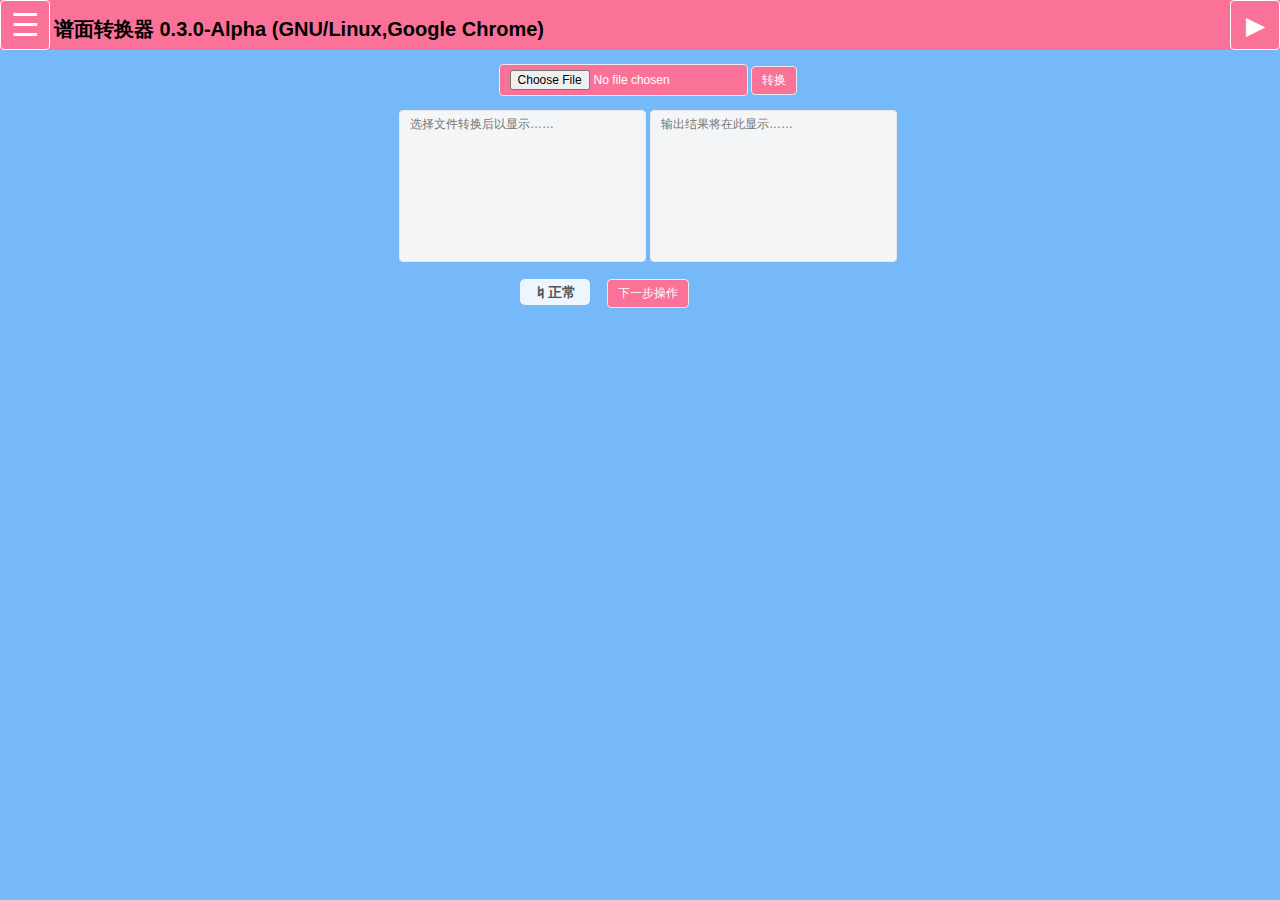
==== commit 37027e5a: "Update index.html" ====
--- a/index.html
+++ b/index.html
@@ -1,5 +1,6 @@
 <!DOCTYPE html>
-<html oncontextmenu="return false" ; onselectstart="return false" id="esc" ondrop="drop(event)" ondragover="allowDrop(event)">
+<html oncontextmenu="return false" ; onselectstart="return false" id="esc" ondrop="drop(event)"
+	ondragover="allowDrop(event)">
 
 <head>
 	<meta charset="utf-8" name="viewport"
@@ -11,14 +12,16 @@
 
 <body style="text-align:center;cursor:default;width:100%;overflow:hidden;" class="container" id="bodyid">
 	<progress class="progress" id="progress" value="0" max="100" onclick="progressoff()"></progress>
-	<b class="progress1" id="progress3" onclick="progressoff()">已完成 <b id="progress1">0</b> %，用时 <b id="progress2">0</b>
-		秒。</b>
+	<b class="progress1" id="progress3" onclick="progressoff()">
+		已完成 <b id="progress1">0</b> %，用时 <b id="progress2">0</b>
+		秒。
+	</b>
 	<div class="top">
-		<button onclick="menu()" id="id16" class="button3" tabindex="-1">
+		<button onclick="menu()" id="id16" class="button3" tabindex="-1" title="菜单">
 			☰
 		</button>
-		<b id="title">谱面转换器 0.2.3-Dev (<b id="detectos"></b>,<b id="explorer"></b>)</b>
-		<button class="button10" onclick="next()" id="id22" tabindex="-1">
+		<b id="title">谱面转换器 0.3.0-Alpha (<b id="detectos"></b>,<b id="explorer"></b>)</b>
+		<button class="button10" onclick="next()" id="id22" tabindex="-1" title="下一步操作">
 			▶
 		</button>
 	</div>
@@ -36,11 +39,13 @@
 			</div>
 			<div class="divb" onkeydown="if(event.keyCode==13){return false;}" tabindex="-1" id="move2">
 				基础节拍
-				<textarea class="button6" tabindex="-1" id="beats" autofocus="autofocus" placeholder="格式：“0.5;0.5;0.5;“"
+				<textarea class="button6" tabindex="-1" id="beats" autofocus="autofocus" placeholder="格式：“0.5,0.5,0.5,“"
 					onclick="lock();fb1=2;"></textarea>
+				<button class="button1" onclick="" tabindex="-1">对齐</button>
 			</div>
-			<div class="divb" onkeydown="if(event.keyCode==13){return false;}" tabindex="-1" id="move3">加速度<textarea
-					autofocus="autofocus" class="button7" id="acc" tabindex="-1" onclick="lock();fb1=3;"></textarea>
+			<div class="divb" onkeydown="if(event.keyCode==13){return false;}" tabindex="-1" id="move3">
+				滑动模式音符宽度<textarea autofocus="autofocus" class="button7" id="notewidth" onclick="lock();fb1=3;"
+					placeholder="格式例如：“64-128“">64</textarea>
 			</div>
 			<div class="divb" tabindex="-1" id="move4">
 				请选择游戏
@@ -88,18 +93,23 @@
 				音符按键玩法设置
 			</div>
 			<a class="divb" id="move9" target="_blank" href="https://space.bilibili.com/46345895"
-				tabindex="-1">程序有BUG？反馈</a>
+				tabindex="-1">程序有缺陷（BUG）？反馈</a>
 			<div class="divb" id="move10" style="cursor:pointer" onclick="about()" tabindex="-1">关于</div>
 			<div class="divb" style="cursor:pointer" id="isFull" onclick="isFull()" tabindex="-1">全屏</div>
-			<div style="text-align:left;cursor:pointer" id="move11" class="divb" onclick="id0()" tabindex="-1">语言设置
+			<div style="text-align:left;cursor:pointer" id="move11" class="divb" onclick="id0()" tabindex="-1">
+				语言设置
 			</div>
 			<a class="divb" tabindex="-1" id="move12" style="text-align:left;" target="_blank"
 				href="https://github.com/laomengwa/mengwa113">皮肤下载</a>
-			<p style="text-align:center;cursor:default"><span style="color:#fff;">喵喵喵(=・ω・=)</span></p>
+			<div class="divb" onclick="help_window();" style="cursor:pointer" tabindex="-1" id="move13">
+				使用指南
+			</div>
+			<br><br><br>
 		</div>
 	</div>
 	<p>
-		<input class="button1" type="file" id="file" tabindex="-1" accept=".json,.mid,.midi,.kar,.sty,.krx,.rmi">
+		<input class="button1" type="file" id="file" tabindex="-1" accept=".json,.mid,.midi,.kar,.sty,.krx,.rmi"
+			onclick="Windows_mask()">
 
 		<button class="button1" onclick="Function2()" id="id20" tabindex="-1">转换</button>
 
@@ -120,14 +130,60 @@
 			警告：此浏览器不支持JavaScript，该脚本无法运行！请检查当前浏览器是否启用JavaScript，然后重试！
 		</strong>
 	</noscript>
+	<div class="view_windows_mask" id="view_window_mask" style="display:none"></div>
+	<div class="box" id='view_window' style="left: 20%; top: 25%" ondblclick="window_max();" ;>
+		<div class="icon">⚙</div>
+		<div class="icon1"><b>谱面预览</b></div>
+		<div class="boxmax" id="boxmax2" onclick="window_max();" title="最大化/还原">
+			<div class="window_max">
+			</div>
+		</div>
+		<div class="boxoff" id="boxoff5" onclick="hidder()" title="关闭">×</div>
+		<div class="mute1"></div>
+		<div class="container1" style="text-align: left;overflow-y:auto;border-radius: 0%;">
+			<ul>
+				<li><a onclick="document.getElementById('menu_file').style.display = 'block'">文件</a></li>
+				<li><a>播放</a></li>
+				<li><a onclick="document.getElementById('menu_help').style.display = 'block'">帮助</a></li>
+			</ul>
+			<div class="window_menu_1" id="menu_file" style="position: absolute;left:0px;top:64px;">
+				<label class="file_open_menu">
+					<input type="file" id="file_menu" tabindex="-1" hidden="hidden"
+						accept=".json,.mid,.midi,.kar,.sty,.krx,.rmi" onclick="file_menu_1()">
+					打开文件
+				</label>
+				<a onclick="outputfile()">保存</a>
+				<a style="border-top: 1px solid #aaa;" onclick="id0()">语言</a>
+				<a style="border-top: 1px solid #aaa;" onclick="window_max();">窗口最大化</a>
+				<a onclick="isFull()">全屏</a>
+				<a style="border-top: 1px solid #aaa;" onclick="hidder()">关闭</a>
+			</div>
+			<div class="window_menu_1 left:100px">
+				<a>测试</a>
+				<a>测试</a>
+				<a>测试</a>
+				<a>测试</a>
+			</div>
+			<div class="window_menu_1 left:100px" id="menu_help" style="position: absolute;left:95px;top:64px;">
+				<a>使用指南</a>
+				<a onclick="about()">关于</a>
+			</div>
+			<b>前面的区域，以后再来探索吧。</b>
+			<iframe scrolling="yes" frameborder="1" framespacing="0" allowfullscreen="true"
+				style="width: 256px;height:456px;border:1px solid #555;">
+			</iframe>
+		</div>
+	</div>
 	<div class="mask" id='mask' style="opacity: 0.5;"></div>
-	<div class="box1" id='note' style="left: 10%; top: 10%;">
-		<div class="icon">⚙</div>
-		<div class="icon1"><b>音符按键玩法设置</b></div>
-		<div class="boxoff" id="boxoff1" onclick="hidder()" tabindex="-1">×</div>
-		<div class="mute1"></div>
-		<div class="container1" style="text-align: left;overflow-y:auto;">
-			<p style="color:#555">设置游戏玩法的启用方式：</p>
+	<div class="box1" id='note' style="left: 10%; top: 10%;text-align: left;">
+		<div class="mute1">
+			<div class="icon">⚙</div>
+			<div class="icon1">
+				<b>音符按键玩法设置</b>
+			</div>
+			<div class="boxoff" id="boxoff1" onclick="hidder()" tabindex="-1" title="关闭">×</div>
+		</div>
+		<div class="autowindowsize" style="text-align:left;overflow-y:auto;cursor:default;color:#555;">
 			<div class='checkbox'>
 				<input type="checkbox" id="note1" checked="checked" tabindex="-1"><label for='note1'>长按（代号：6）</label>
 			</div>
@@ -150,10 +206,9 @@
 			<div class='checkbox'>
 				<input type="checkbox" id="note7" checked="checked" tabindex="-1"><label for='note7'>橙色块（代号：3）</label>
 			</div>
-			<div class="icon2">⚙</div>
-			<div class="icon3">Malody Slide 模式的音符宽度</div><br>
-			<p><textarea onkeydown="if(event.keyCode==13){return false;}" class="button9" tabindex="-1" id="notewidth"
-					autofocus="autofocus" placeholder="格式例如：“64-128“" onclick="lock();fh1=8;">64</textarea></p>
+			竞技模式加速度（如果可用）
+			<textarea onkeydown="if(event.keyCode==13){return false;}" class="button9" tabindex="-1"
+				id="acc"></textarea>
 			<p>
 			<div class='checkbox'>
 				<input type="checkbox" id="sound" checked="checked" tabindex="-1"><label for='sound'>启用音符音频输出</label>
@@ -177,93 +232,184 @@
 			<p style="color:#555">
 				注：代号为8的玩法在原游戏中为折叠滑块，仅对 Malody Slide 模式有效；代号为10的玩法在原游戏为爆裂块；代号为7的玩法在原游戏为单向斜滑块，在非 Malody Slide
 				模式下为长按玩法；代号为3的玩法在原游戏中为狂戳块，仅对 Malody Slide 模式有效。注意，对游戏无效的音符玩法一律不启用。<br>
-			<div class="button4" id="ok1" onclick="hidder()" style="text-align: center;" tabindex="-1">确定</div>
 		</div>
+		<div class="button4" id="ok1" onclick="hidder()" style="text-align: center;" tabindex="-1">确定</div>
 	</div>
-	<div class="box" id='lang' style="left: 20%; top: 25%;">
-		<div class="icon">⚙</div>
-		<div class="icon1"><b>语言设置</b></div>
-		<div class="boxoff" id="boxoff3" onclick="hidder()" tabindex="-1">×</div>
-		<div class="mute1"></div>
-		<div class="container1" style="text-align: left;overflow-y:auto;">
-			<p style="color:#555">请选择：</p>
-			<div id="zh_cn" class="button5" onclick="zh_tran('s')" style="text-align: left;" tabindex="-1">🇨🇳简体中文
+	<div class="box" id='lang' style="left: 10%; top: 10%;">
+		<div class="mute1">
+			<div class="icon">⚙</div>
+			<div class="icon1"><b>语言设置</b></div>
+			<div class="boxoff" id="boxoff3" onclick="hidder()" tabindex="-1" title="关闭">×</div>
+		</div>
+		<div class="autowindowsize" style="text-align:left;overflow-y:auto;cursor:default;color:#555;">
+			<div id="zh_cn" class="button5" onclick="zh_tran('s')" style="text-align: left;" tabindex="-1">
+				🇨🇳简体中文(中国大陆)
 			</div>
 			<div id="zh_tw" class="button5" onclick="zh_tran('t')"
-				style="text-align: left;border-radius: 5px 5px 0px 0px;" tabindex="-1">🇨🇳繁體中文</div>
+				style="text-align: left;border-radius: 5px 5px 0px 0px;" tabindex="-1">
+				🇨🇳繁體中文(中國臺灣)
+			</div>
 		</div>
-		<div class="button4" id="ok3" onclick="hidder()" style="text-align: center;" tabindex="-1">确定</div>
+		<div class="button4" id="ok3" onclick="hidder()" style="text-align: center; bottom: 0%;" tabindex="-1">确定</div>
 	</div>
-	<div class="box" id='select' style="left: 20%; top: 25%">
+	<div class="box" id='select' style="left: 10%; top: 10%">
 		<div class="icon">?</div>
 		<div class="icon1"><b>小程序歌曲选择</b></div>
-		<div class="boxoff" id="boxoff4" onclick="hidder()" tabindex="-1">×</div>
+		<div class="boxoff" id="boxoff4" onclick="hidder()" tabindex="-1" title="关闭">×</div>
 		<div class="mute1"></div>
-		<div class="container1" style="text-align: left;overflow-y:auto;height:1200%">
+		<div class="autowindowsize" style="text-align:left;overflow-y:auto;cursor:default;color:#555;">
 			<p style="color:#555">选择你想转换的歌曲（选择完毕后关闭窗口即可）：</p>
 			<div id="songselect"></div>
 		</div>
-		<div class="button4" onclick="hidder()" style="text-align: center;" tabindex="-1" id="boxoff6">关闭</div>
+		<div class="button4" onclick="hidder()" style="text-align: center;" id="boxoff6">关闭</div>
 	</div>
-	<div class="box" id='next' style="left: 20%; top: 25%">
+	<div class="box1" id='next' style="left: 10%; top: 10%;">
 		<div class="icon">⚙</div>
 		<div class="icon1"><b>下一步的操作</b></div>
-		<div class="boxoff" id="boxoff5" onclick="hidder()">×</div>
+		<div class="boxoff" id="boxoff5" onclick="hidder()" title="关闭">×</div>
 		<div class="mute1"></div>
-		<div class="container1" style="text-align: left;overflow-y:auto;border-radius: 0%;">
-			<p style="color:#555"><b>来完善歌曲的信息（也可以不用全部填写）：</b></p>
-			<p style="color:#555">歌曲名：<textarea onkeydown="if(event.keyCode==13){return false;}" class="button9"
-					id="notewidth" autofocus="autofocus" placeholder="请输入："></textarea></p>
-			<p style="color:#555">标题原文：<textarea onkeydown="if(event.keyCode==13){return false;}" class="button9"
-					id="notewidth" autofocus="autofocus" placeholder="请输入："></textarea></p>
-			<p style="color:#555">艺术家：<textarea onkeydown="if(event.keyCode==13){return false;}" class="button9"
-					id="notewidth" autofocus="autofocus" placeholder="请输入："></textarea></p>
-			<p style="color:#555">艺术家原文：<textarea onkeydown="if(event.keyCode==13){return false;}" class="button9"
-					id="notewidth" autofocus="autofocus" placeholder="请输入："></textarea></p>
-			<p style="color:#555">谱面作者：<textarea onkeydown="if(event.keyCode==13){return false;}" class="button9"
-					id="notewidth" autofocus="autofocus" placeholder="请输入："></textarea></p>
-			<p style="color:#555">谱面版本/难度：<textarea onkeydown="if(event.keyCode==13){return false;}" class="button9"
-					id="notewidth" autofocus="autofocus" placeholder="请输入："></textarea></p>
-			<p style="color:#555">osu!歌曲标签：<textarea onkeydown="if(event.keyCode==13){return false;}" class="button9"
-					id="notewidth" autofocus="autofocus" placeholder="请输入："></textarea></p>
-			<p style="color:#555">背景图片：<textarea onkeydown="if(event.keyCode==13){return false;}" class="button9"
-				id="notewidth" autofocus="autofocus" placeholder="输入图片文件名就行，非必填："></textarea></p>
-			<p style="color:#555">背景音乐：<textarea onkeydown="if(event.keyCode==13){return false;}" class="button9"
-				id="notewidth" autofocus="autofocus" placeholder="输入音频文件名就行，非必填："></textarea></p>
+		<div class="autowindowsize" style="text-align: left;overflow-y:auto;border-radius: 0%;">
+			<p style="color:#555"><b>完善谱面信息（可以不用全部填写）：</b></p>
+			<p style="color:#555">
+				歌曲名：<textarea onkeydown="if(event.keyCode==13){return false;}" class="button9" id="notewidth"
+					autofocus="autofocus" placeholder="请输入："></textarea>
+			</p>
+			<p style="color:#555">
+				标题原文：<textarea onkeydown="if(event.keyCode==13){return false;}" class="button9" id="notewidth"
+					autofocus="autofocus" placeholder="请输入："></textarea>
+			</p>
+			<p style="color:#555">
+				艺术家：<textarea onkeydown="if(event.keyCode==13){return false;}" class="button9" id="notewidth"
+					autofocus="autofocus" placeholder="请输入："></textarea>
+			</p>
+			<p style="color:#555">
+				艺术家原文：<textarea onkeydown="if(event.keyCode==13){return false;}" class="button9" id="notewidth"
+					autofocus="autofocus" placeholder="请输入："></textarea>
+			</p>
+			<p style="color:#555">
+				谱面作者：<textarea onkeydown="if(event.keyCode==13){return false;}" class="button9" id="notewidth"
+					autofocus="autofocus" placeholder="请输入："></textarea>
+			</p>
+			<p style="color:#555">
+				谱面版本/难度：<textarea onkeydown="if(event.keyCode==13){return false;}" class="button9" id="notewidth"
+					autofocus="autofocus" placeholder="请输入："></textarea>
+			</p>
+			<p style="color:#555">
+				osu!歌曲标签：<textarea onkeydown="if(event.keyCode==13){return false;}" class="button9" id="notewidth"
+					autofocus="autofocus" placeholder="请输入："></textarea>
+			</p>
+			<p style="color:#555">
+				背景图片：<textarea onkeydown="if(event.keyCode==13){return false;}" class="button9" id="notewidth"
+					autofocus="autofocus" placeholder="输入图片文件名就行，非必填："></textarea>
+			</p>
+			<p style="color:#555">
+				背景音乐：<textarea onkeydown="if(event.keyCode==13){return false;}" class="button9" id="notewidth"
+					autofocus="autofocus" placeholder="输入音频文件名就行，非必填："></textarea>
+			</p>
 		</div>
-		<div class="button12" id="ok5" onclick="hidder();setTimeout(function(){view_window();},100);"
-			style="text-align: center;">谱面预览</div>
-		<div class="button11" id="ok5" onclick="outputfile()" style="text-align: center;">导出</div>
-	</div>
-	<div class="box" id='view_window' style="left: 20%; top: 25%" ondblclick="window_max();";>
-		<div class="icon">⚙</div>
-		<div class="icon1"><b>谱面预览</b></div>
-		<div class="boxmax" id="boxmax2" onclick="window_max();">□</div>
-		<div class="boxoff" id="boxoff5" onclick="hidder()">×</div>
-		<div class="mute1"></div>
-		<div class="container1" style="text-align: left;overflow-y:auto;border-radius: 0%;">
-			<div id="view" style="width: 256px;height:456px;border:1px solid #555;"></div>
+		<div style="display: flex;">
+			<div class="button4" id="ok5" onclick="hidder();setTimeout(function(){view_window();},100);"
+				style="text-align: center;width: 50%;">谱面预览</div>
+			<div class="button4" id="ok5" onclick="outputfile()"
+				style="text-align: center;width: 50%;border-left: 1px solid #aaa;">保存</div>
 		</div>
 	</div>
-	<div class="box" id='box' style="left: 20%; top: 25%;">
-		<div class="icon">?</div>
-		<div class="icon1"><b>关于</b></div>
-		<div class="boxoff" id="boxoff2" onclick="hidder()" tabindex="-1">×</div>
-		<div class="mute1"></div>
-		<div class="container1" style="text-align:left;overflow-y:auto;cursor:default;color:#555">
+	<div class="box" id='help_window' style="left: 10%; top: 10%;">
+		<div class="mute1">
+			<div class="icon">?</div>
+			<div class="icon1"><b>使用指南</b></div>
+			<div class="boxoff" id="boxoff7" onclick="hidder()" tabindex="-1" title="关闭">×</div>
+		</div>
+		<div class="autowindowsize" style="text-align:left;overflow-y:auto;cursor:default;color:#555;">
+			<br>
+			<b style="font-size:16px;">关于“钢琴块谱面转换”程序</b>
+			<br>
+			<div onclick="about()" style="color: #fb7299;">关于本程序的信息，请点击此文本。</div>
+			制作此程序的期望是以其他的可自定义的音乐游戏（以下简称 “osu!” 与 “Malody”）代替传统的 “钢琴块 2” 程序，以在 osu! 与 Malody
+			游玩别踩白块儿游戏内的音乐，以及别踩白块儿玩家自定义编写的谱面文件（以下简称“自制谱”）。
+			<br>
+			<br>
+			<b style="font-size:16px;">程序如何使用？</b>
+			<br>
+			首先，你得拥有钢琴块 Android 安装包的 json 歌曲文件<a onclick="window.open('https://www.bilibili.com/read/cv2294882')"
+				style="color:#fb7299" target="_blank">（获取教程请</a><a
+				onclick="window.open('https://www.bilibili.com/video/BV1yq4y177u4')" target="_blank"
+				style="color:#fb7299">点击此文本）</a>，然后用此程序选择好你的钢琴块 json
+			文件，点击“转换”即可。如果想要求谱面的多样转化，请在菜单与“音符玩法设置”里设置与音符功能有关的选项即可。
+			<br>
+			<br>
+			<b style="font-size:16px;">谱面、BPM、基础节拍、纵连、轨道数量、竞技玩法加速度是什么？</b>
+			<br>
+			谱面是音游界的专用术语之一，是指音符摆放的阵容与位置，音符在什么地方出现、在哪出现都是已经规定好的。
+			BPM 是每分钟节拍数的单位，相当于一分钟有几个长度均等的节拍，本程序以这个数值确定歌曲的速度。不用担心，即使你不知道这个数值，一般情况下 json 里都会记载有关歌曲的节拍速度。<br>
+			基础节拍( baseBeats ),是指游戏可游玩时可能遇到的最短的音符的阈值，一般此程序会以这个数值判定长按方块的最小长度。如果是手动调整这个数值请注意：数值越大则音符降落速度越慢，反之则就越快。<br>
+			纵连是音游界的专用术语之一，指一条轨道上出现两个或以上的音符连续出现。在 别踩白块儿 2 中基本是不会遇见上这样的情况（在最初始的别踩白块儿中是经常出现的），打开此选项你将会看到最初始的别踩白块儿的谱面阵容。<br>
+			轨道数量是固定下落式音乐游戏必须存在的要素，在 别踩白块儿 2 的阵容是以 4x4 的方式展示的，选择其他数量的轨道选项，你将会看到 5x5 、 6x6 甚至更多的谱面阵容。<br>
+			竞技玩法加速度目前还没有制作，暂不说明。
+			<br>
+			<br>
+			<b style="font-size:16px;">文件转化完毕后，导出后的文件应该放到哪里？</b>
+			<br>
+			<b>Malody （狂热旋律）</b>
+			<br>
+			如果你的设备是 Android ，请在 /sdcard/data/malody/beatmap （ sdcard 是你的手机文件目录）创建一个新的文件夹，把文件复制到新创建的文件夹里。<br>
+			如果你的设备是 Windows ，请在你的游戏安装目录里的 beatmap 文件夹（./beatmap）里创建一个新的文件夹，把文件复制到新创建的文件夹里。<br>
+			如果你的设备是 Linux , BSD 或其他操作系统 ，同 Windows，不同的是需要 wine 运行。<br>
+			iOS 和 MacOS 的未知，自行摸索。<br>
+			<b>osu!</b>
+			<br>
+			如果你的设备是 Windows ，请在你的游戏安装目录里的 Songs 文件夹（./Songs）里创建一个新的文件夹，把文件复制到新创建的文件夹里。<br>
+			如果你的设备是 Linux , BSD 或其他操作系统 ，同 Windows，不同的是需要 wine 运行。<br>
+			MacOS 的未知，自行摸索。<br>
+			<br>
+			<b style="font-size:16px;">为什么我玩游戏时没有钢琴块的外观、声音？以及在手机上玩游戏时是横屏不是竖屏？</b>
+			<br>
+			没有游戏的外观需要下载 “钢琴块” 的皮肤 <a onclick="window.open('https://github.com/laomengwa/mengwa113')" style="color:#fb7299"
+				target="_blank">（下载请点击此文本）</a>。</br>
+			<b>Malody （狂热旋律）</b>
+			<br>
+			如果你的设备是 Android ，请在 /sdcard/data/malody/skin （ sdcard 是你的手机文件目录）创建一个新的文件夹，把压缩包解压到新创建的文件夹里。<br>
+			如果你的设备是 Windows ，请在你的游戏安装目录里的 skin 文件夹（./skin）里创建一个新的文件夹，把压缩包解压到新创建的文件夹里。<br>
+			如果你的设备是 Linux , BSD 或其他操作系统 ，同 Windows，不同的是需要 wine 运行。<br>
+			iOS 和 MacOS 的未知，自行摸索。<br>
+			<b>osu!</b>
+			<br>
+			如果你的设备是 Windows ，请在你的游戏安装目录里的 Songs 文件夹（./Skins）里创建一个新的文件夹，把压缩包解压到新创建的文件夹里。<br>
+			如果你的设备是 Linux , BSD 或其他操作系统 ，同 Windows，不同的是需要 wine 运行。<br>
+			MacOS 的未知，自行摸索。<br>
+			对于声音问题目前还没做。<br>
+			如果你在手机的 Malody 上玩游戏是横屏，请在游戏的设置 -> 系统 里打开“使用竖屏模式”选项。如果是 6key 模式以上的问题，请在手机设置里找到开发者选项把最小宽度改为 600dp 以上即可。<br>
+			<br>
+			<b style="font-size:16px;">我可以使用此程序的源代码吗?</b>
+			<br>
+			web 前端代码开源，可以使用源代码，但使用的前提是必须标注<a onclick="window.open('https://space.bilibili.com/46345895')"
+				style="color:#fb7299" target="_blank">原作者</a>的信息！
+			<br>
+			待补充……
+		</div>
+		<div class="button4" id="ok6" onclick="hidder()" tabindex="-1" style="text-align: center;">确定</div>
+	</div>
+	<div class="box" id='box' style="left: 10%; top: 10%;">
+		<div class="mute1">
+			<div class="icon">?</div>
+			<div class="icon1"><b>关于</b></div>
+			<div class="boxoff" id="boxoff2" onclick="hidder()" tabindex="-1" title="关闭">×</div>
+		</div>
+		<div class="autowindowsize" style="text-align:left;overflow-y:auto;cursor:default;color:#555;">
 			<p>
-				该脚本可使 Piano Tiles 的音乐曲谱文件转换成其他音乐游戏可以读取的曲谱格式。<br />脚本适用的音乐游戏有： OSU!Mania,Malody<br />感谢 Runoob 网站、CSDN
-				网站、W3School 网站以及Mozilla MDN 文档对该脚本的页面布局作为参考。<br />小提示：你可以通过鼠标拖动窗口，通过手势控制菜单栏的展开。<br />Script Version:
-				0.2.3 (Dev)<br />Copyright by mengwa.<br />
-				<b>浏览器属性信息：</b><b id=explore></b>
+				该脚本可使 Piano Tiles 的音乐曲谱文件转换成其他音乐游戏可以读取的曲谱格式。<br />程序使用 HTML5+CSS3+JavaScript 制作。<br />脚本适用的音乐游戏有：
+				OSU!Mania,Malody<br />Script Version:
+				0.3.0 (Alpha)<br />Copyright by mengwa.（<a onclick="window.open('https://space.bilibili.com/46345895')"
+				style="color:#fb7299" target="_blank">萌娃是条咸鱼</a>）<br />
+				<b>用户代理字符串：</b><b id=explore></b>
 			</p>
 			<noscript>
 				<strong style="color:red">
 					警告：此浏览器不支持JavaScript，该脚本无法运行！请检查当前浏览器是否启用JavaScript，然后重试！
 				</strong>
 			</noscript>
-			<div class="button4" id="ok2" onclick="hidder()" tabindex="-1" style="text-align: center;">确定</div>
 		</div>
+		<div class="button4" id="ok2" onclick="hidder()" tabindex="-1" style="text-align: center;">确定</div>
 	</div>
 	<div class="warning" id="warning"
 		onclick="document.getElementById('warning').style.animation='warning_2 0.1s';document.getElementById('warning').style.width='0%';document.getElementById('warning').style.height='0px';document.getElementById('warning').style.left='50%';warning.innerHTML = '';warnoff();fk1=false;">
@@ -272,23 +418,198 @@
 
 </html>
 <style>
+	.window_menu_1 {
+		width: 100px;
+		background-color: #fff;
+		border-radius: 4px;
+		border: 1px solid #aaa;
+		display: none;
+	}
+
+	.window_menu_1 a {
+		display: block;
+		text-align: left;
+		text-decoration: none;
+		padding: 5px 10px;
+	}
+
+	.window_menu_1 a:hover {
+		background-color: #fb7299;
+		color: #fff;
+	}
+
+	ul {
+		list-style-type: none;
+		margin: 0;
+		padding: 0;
+		overflow: hidden;
+		background-color: #fff;
+		border-bottom: 1px solid #aaa;
+	}
+
+	li {
+		float: left;
+	}
+
+	.file_open_menu {
+		display: block;
+		color: #555;
+		text-align: center;
+		text-decoration: none;
+		padding: 5px 10px;
+		text-align: left;
+	}
+
+	.file_open_menu:hover {
+		background-color: #FB7299;
+		color: #fff;
+	}
+
+	li a {
+		display: block;
+		color: #555;
+		text-align: center;
+		text-decoration: none;
+		padding: 5px 10px;
+	}
+
+	li a:hover {
+		background-color: #FB7299;
+		color: #fff;
+	}
+
+	body {
+		font: 14px ubuntu, -apple-system, BlinkMacSystemFont, Helvetica Neue, Helvetica, Arial, PingFang SC, Hiragino Sans GB, Microsoft YaHei, sans-serif;
+	}
+
+	::selection {
+		background: #fb7299;
+	}
+
+	::-moz-selection {
+		background: #fb7299;
+	}
+
+	.view_windows_mask {
+		width: 0px;
+		height: 0px;
+		opacity: 0.5;
+		background: #fb7299;
+		position: absolute;
+	}
+
+	@keyframes view_window_mask_on {
+		0% {
+			top: 50%;
+			left: 50%;
+			width: 0px;
+			height: 0px;
+		}
+
+		100% {
+			top: 0%;
+			left: 0%;
+			width: 100%;
+			height: 100%;
+		}
+	}
+
+	@keyframes view_window_mask_off {
+		0% {
+			top: 0%;
+			left: 0%;
+			width: 100%;
+			height: 100%;
+		}
+
+		100% {
+			top: 50%;
+			left: 50%;
+			width: 0px;
+			height: 0px;
+		}
+	}
+
+	@keyframes view_window_max {
+		0% {
+			top: 20%;
+			left: 25%;
+			width: 60%;
+			height: auto;
+		}
+
+		100% {
+			top: 0%;
+			left: 0%;
+			width: 100%;
+			height: 100%;
+		}
+	}
+
+	@keyframes view_window_min {
+		0% {
+			top: 0%;
+			left: 0%;
+			width: 100%;
+			height: 100%;
+		}
+
+		100% {
+			top: 20%;
+			left: 25%;
+			width: 60%;
+			height: auto;
+		}
+	}
+
+	.window_max {
+		position: absolute;
+		top: 8px;
+		left: 14px;
+		width: 8px;
+		height: 8px;
+		border: 2px solid #555;
+		background: #fff;
+	}
+
+	.window_min_1 {
+		position: absolute;
+		top: 10px;
+		left: 12px;
+		width: 6px;
+		height: 6px;
+		border: 2px solid #555;
+		z-index: 2;
+		background: #fff;
+	}
+
+	.window_min_2 {
+		position: absolute;
+		top: 7px;
+		left: 15px;
+		width: 6px;
+		height: 6px;
+		border: 2px solid #555;
+		z-index: 1;
+		background: #fff;
+	}
+
 	.button {
 		resize: none;
 		background-color: #f4f5f7;
 		border: 1px solid #e9eaec;
-		font: 14px -apple-system, BlinkMacSystemFont, Helvetica Neue, Helvetica, Arial, PingFang SC, Hiragino Sans GB, Microsoft YaHei, sans-serif;
 		overflow: auto;
 		border-radius: 4px;
 		color: #555;
 		padding: 5px 10px;
 		font-size: 12px;
+		font-family: ubuntu, -apple-system, BlinkMacSystemFont, Helvetica Neue, Helvetica, Arial, PingFang SC, Hiragino Sans GB, Microsoft YaHei, sans-serif;
 	}
 
 	.button8 {
 		resize: none;
 		background-color: #f4f5f7;
 		border: 1px solid #e9eaec;
-		font: 14px -apple-system, BlinkMacSystemFont, Helvetica Neue, Helvetica, Arial, PingFang SC, Hiragino Sans GB, Microsoft YaHei, sans-serif;
 		overflow: auto;
 		border-radius: 4px;
 		color: #555;
@@ -296,40 +617,40 @@
 		font-size: 12px;
 		height: 12px;
 		width: 160px;
+		font-family: ubuntu, -apple-system, BlinkMacSystemFont, Helvetica Neue, Helvetica, Arial, PingFang SC, Hiragino Sans GB, Microsoft YaHei, sans-serif;
 	}
 
 	.button9 {
 		resize: none;
 		background-color: #ddd;
 		border: 2px solid #999;
-		font: 14px -apple-system, BlinkMacSystemFont, Helvetica Neue, Helvetica, Arial, PingFang SC, Hiragino Sans GB, Microsoft YaHei, sans-serif;
 		overflow: auto;
 		border-radius: 4px;
 		color: #555;
 		padding: 5px 10px;
 		font-size: 12px;
 		height: 12px;
+		font-family: ubuntu, -apple-system, BlinkMacSystemFont, Helvetica Neue, Helvetica, Arial, PingFang SC, Hiragino Sans GB, Microsoft YaHei, sans-serif;
 	}
 
 	.button6 {
 		resize: none;
 		background-color: #f4f5f7;
 		border: 1px solid #e9eaec;
-		font: 14px -apple-system, BlinkMacSystemFont, Helvetica Neue, Helvetica, Arial, PingFang SC, Hiragino Sans GB, Microsoft YaHei, sans-serif;
 		overflow: auto;
 		border-radius: 4px;
 		color: #555;
 		padding: 5px 10px;
 		font-size: 12px;
 		height: 12px;
-		width: 134px;
+		width: 74px;
+		font-family: ubuntu, -apple-system, BlinkMacSystemFont, Helvetica Neue, Helvetica, Arial, PingFang SC, Hiragino Sans GB, Microsoft YaHei, sans-serif;
 	}
 
 	.button7 {
 		resize: none;
 		background-color: #f4f5f7;
 		border: 1px solid #e9eaec;
-		font: 14px -apple-system, BlinkMacSystemFont, Helvetica Neue, Helvetica, Arial, PingFang SC, Hiragino Sans GB, Microsoft YaHei, sans-serif;
 		overflow: auto;
 		border-radius: 4px;
 		color: #555;
@@ -337,37 +658,37 @@
 		font-size: 12px;
 		height: 12px;
 		width: 152px;
+		font-family: ubuntu, -apple-system, BlinkMacSystemFont, Helvetica Neue, Helvetica, Arial, PingFang SC, Hiragino Sans GB, Microsoft YaHei, sans-serif;
 	}
 
 	.button1 {
 		resize: none;
 		background-color: #FB7299;
 		border: 1px solid #e9eaec;
-		font: 14px -apple-system, BlinkMacSystemFont, Helvetica Neue, Helvetica, Arial, PingFang SC, Hiragino Sans GB, Microsoft YaHei, sans-serif;
 		overflow: auto;
 		border-radius: 4px;
 		color: #fff;
 		padding: 5px 10px;
 		font-size: 12px;
 		cursor: pointer;
+		font-family: ubuntu, -apple-system, BlinkMacSystemFont, Helvetica Neue, Helvetica, Arial, PingFang SC, Hiragino Sans GB, Microsoft YaHei, sans-serif;
 	}
 
 	.button2 {
 		resize: none;
 		background-color: #00a1d6;
 		border: 1px solid #e9eaec;
-		font: 14px -apple-system, BlinkMacSystemFont, Helvetica Neue, Helvetica, Arial, PingFang SC, Hiragino Sans GB, Microsoft YaHei, sans-serif;
 		overflow: auto;
 		border-radius: 4px;
 		color: #fff;
 		padding: 5px 10px;
 		font-size: 12px;
 		cursor: pointer;
+		font-family: ubuntu, -apple-system, BlinkMacSystemFont, Helvetica Neue, Helvetica, Arial, PingFang SC, Hiragino Sans GB, Microsoft YaHei, sans-serif;
 	}
 
 	.container {
 		background: #76b9f8;
-		font: 14px -apple-system, BlinkMacSystemFont, Helvetica Neue, Helvetica, Arial, PingFang SC, Hiragino Sans GB, Microsoft YaHei, sans-serif;
 	}
 
 	.button3 {
@@ -375,7 +696,8 @@
 		resize: none;
 		background-color: #FB7299;
 		border: 1px solid #ffffff;
-		font: 14px -apple-system, BlinkMacSystemFont, Helvetica Neue, Helvetica, Arial, PingFang SC, Hiragino Sans GB, Microsoft YaHei, sans-serif;
+		left: 0px;
+		top: 0px;
 		border-radius: 4px;
 		color: #fff;
 		padding: 5px 10px;
@@ -383,6 +705,7 @@
 		cursor: pointer;
 		width: 50px;
 		height: 50px;
+		font-family: ubuntu, -apple-system, BlinkMacSystemFont, Helvetica Neue, Helvetica, Arial, PingFang SC, Hiragino Sans GB, Microsoft YaHei, sans-serif;
 	}
 
 	.button3:hover {
@@ -395,7 +718,6 @@
 		resize: none;
 		background-color: #FB7299;
 		border: 1px solid #ffffff;
-		font: 14px -apple-system, BlinkMacSystemFont, Helvetica Neue, Helvetica, Arial, PingFang SC, Hiragino Sans GB, Microsoft YaHei, sans-serif;
 		right: 0px;
 		top: 0px;
 		border-radius: 4px;
@@ -405,6 +727,7 @@
 		cursor: pointer;
 		width: 50px;
 		height: 50px;
+		font-family: ubuntu, -apple-system, BlinkMacSystemFont, Helvetica Neue, Helvetica, Arial, PingFang SC, Hiragino Sans GB, Microsoft YaHei, sans-serif;
 	}
 
 	.button10:hover {
@@ -466,7 +789,9 @@
 	}
 
 	.mute1 {
-		width: 60%;
+		background: #fff;
+		border-bottom: 1px solid #aaa;
+		border-radius: 5px 5px 0px 0px;
 		height: 31px;
 	}
 
@@ -506,14 +831,14 @@
 	.box {
 		position: absolute;
 		background: #fff;
-		border-radius: 5px 5px 0px 0px;
+		border-radius: 5px 5px 5px 5px;
 		border-bottom: 1px solid #aaa;
 	}
 
 	.box1 {
 		position: absolute;
 		background: #fff;
-		border-radius: 5px 5px 0px 0px;
+		border-radius: 5px 5px 5px 5px;
 		border-bottom: 1px solid #aaa;
 	}
 
@@ -525,17 +850,17 @@
 		}
 
 		100% {
-			width: 60%;
-			left: 20%;
-			top: 25%;
+			width: 80%;
+			left: 10%;
+			top: 10%;
 		}
 	}
 
 	@keyframes board_4 {
 		0% {
-			width: 60%;
-			left: 20%;
-			top: 25%;
+			width: 80%;
+			left: 10%;
+			top: 10%;
 		}
 
 		100% {
@@ -555,7 +880,7 @@
 		100% {
 			width: 80%;
 			left: 10%;
-			top: 25%;
+			top: 10%;
 		}
 	}
 
@@ -563,7 +888,7 @@
 		0% {
 			width: 80%;
 			left: 10%;
-			top: 25%;
+			top: 10%;
 		}
 
 		100% {
@@ -585,8 +910,8 @@
 	.container1 {
 		background-color: #fff;
 		width: 100%;
-		height: auto;
-		border-radius: 0px 0px 5px 5px;
+		height: 1000%;
+		border-radius: 5px 5px 5px 5px;
 		color: #555;
 		cursor: default;
 	}
@@ -635,6 +960,7 @@
 		font-size: 16px;
 		height: 26px;
 		cursor: pointer;
+		font-family: ubuntu, -apple-system, BlinkMacSystemFont, Helvetica Neue, Helvetica, Arial, PingFang SC, Hiragino Sans GB, Microsoft YaHei, sans-serif;
 	}
 
 	.button4:hover {
@@ -642,49 +968,9 @@
 		color: #fff;
 	}
 
-	.button11 {
-		position: absolute;
-		background-color: #fff;
-		border-top: 1px solid #aaa;
-		border-left: 1px solid #aaa;
-		border-radius: 0px 0px 5px 0px;
-		color: #555;
-		padding: 5px 10px;
-		font-size: 16px;
-		height: 26px;
-		width: 50%;
-		right: 0%;
-		cursor: pointer;
-	}
-
-	.button11:hover {
-		background-color: #FB7299;
-		color: #fff;
-	}
-
-	.button12 {
-		position: absolute;
-		background-color: #fff;
-		border-top: 1px solid #aaa;
-		border-radius: 0px 0px 0px 5px;
-		color: #555;
-		padding: 5px 10px;
-		font-size: 16px;
-		height: 26px;
-		width: 50%;
-		left: 0%;
-		z-index: 1;
-		cursor: pointer;
-	}
-
-	.button12:hover {
-		background-color: #FB7299;
-		color: #fff;
-	}
-
 	.button5 {
 		background-color: #fff;
-		border-top: 1px solid #aaa;
+		border-bottom: 1px solid #aaa;
 		border-left: 1px solid #aaa;
 		border-right: 1px solid #aaa;
 		border-radius: 5px;
@@ -692,6 +978,7 @@
 		font-size: 16px;
 		height: 30px;
 		cursor: pointer;
+		font-family: ubuntu, -apple-system, BlinkMacSystemFont, Helvetica Neue, Helvetica, Arial, PingFang SC, Hiragino Sans GB, Microsoft YaHei, sans-serif;
 	}
 
 	.button5:hover {
@@ -731,28 +1018,6 @@
 		font-size: 15px;
 	}
 
-	.icon2 {
-		position: absolute;
-		width: 17px;
-		height: 17px;
-		border-radius: 2px;
-		background: #00a1d6;
-		color: #fff;
-		left: 3px;
-		top: 240px;
-		border: 2px solid #555;
-		text-align: center;
-		font-size: 18px;
-	}
-
-	.icon3 {
-		position: absolute;
-		color: #555;
-		left: 27px;
-		top: 240px;
-		text-align: center;
-		font-size: 15px;
-	}
 
 	.checkbox {
 		position: relative;
@@ -916,14 +1181,6 @@
 		background: #fb7299;
 	}
 
-	.vol[type=range]::-moz-range-thumb {
-		-webkit-appearance: none;
-		width: 10px;
-		height: 20px;
-		border-radius: 3px;
-		background: #fb7299;
-	}
-
 	.progress {
 		position: absolute;
 		display: none;
@@ -961,15 +1218,24 @@
 		border-radius: 5px;
 		background-color: #fb7299;
 	}
+
+	.vol[type=range]::-moz-range-thumb {
+		-webkit-appearance: none;
+		width: 10px;
+		height: 20px;
+		border-radius: 3px;
+		background: #fb7299;
+	}
 </style>
+<script src="https://cdn.bootcdn.net/ajax/libs/vConsole/3.9.0/vconsole.min.js"></script>
 <script>
 	function allowDrop(ev) {
-          ev.preventDefault();
-        }
-    function drop(ev) {
-          ev.preventDefault();
-          document.getElementById("file").files=ev.dataTransfer.files;
-        }
+		ev.preventDefault();
+	}
+	function drop(ev) {
+		ev.preventDefault();
+		document.getElementById("file").files = ev.dataTransfer.files;
+	}
 	// 简繁转换脚本来自于：https://www.cnblogs.com/zsh-blogs/p/10503227.html
 	var zh_default = 'n';
 	var zh_choose = 'n';
@@ -980,8 +1246,8 @@
 	var zh_browserLang = '';
 	var zh_langReg_t = /^zh-tw|zh-hk$/i;
 	var zh_langReg_s = /^zh-cn$/i;
-	var zh_s = '确于将号皑蔼碍爱翱袄奥坝罢摆败颁办绊帮绑镑谤剥饱宝报鲍辈贝钡狈备惫绷笔毕毙闭边编贬变辩辫鳖瘪濒滨宾摈饼拨钵铂驳卜补参蚕残惭惨灿苍舱仓沧厕侧册测层诧搀掺蝉馋谗缠铲产阐颤场尝长偿肠厂畅钞车彻尘陈衬撑称惩诚骋痴迟驰耻齿炽冲虫宠畴踌筹绸丑橱厨锄雏础储触处传疮闯创锤纯绰辞词赐聪葱囱从丛凑窜错达带贷担单郸掸胆惮诞弹当挡党荡档捣岛祷导盗灯邓敌涤递缔点垫电淀钓调迭谍叠钉顶锭订东动栋冻斗犊独读赌镀锻断缎兑队对吨顿钝夺鹅额讹恶饿儿尔饵贰发罚阀珐矾钒烦范贩饭访纺飞废费纷坟奋愤粪丰枫锋风疯冯缝讽凤肤辐抚辅赋复负讣妇缚该钙盖干赶秆赣冈刚钢纲岗皋镐搁鸽阁铬个给龚宫巩贡钩沟构购够蛊顾剐关观馆惯贯广规硅归龟闺轨诡柜贵刽辊滚锅国过骇韩汉阂鹤贺横轰鸿红后壶护沪户哗华画划话怀坏欢环还缓换唤痪焕涣黄谎挥辉毁贿秽会烩汇讳诲绘荤浑伙获货祸击机积饥讥鸡绩缉极辑级挤几蓟剂济计记际继纪夹荚颊贾钾价驾歼监坚笺间艰缄茧检碱硷拣捡简俭减荐槛鉴践贱见键舰剑饯渐溅涧浆蒋桨奖讲酱胶浇骄娇搅铰矫侥脚饺缴绞轿较秸阶节茎惊经颈静镜径痉竞净纠厩旧驹举据锯惧剧鹃绢杰洁结诫届紧锦仅谨进晋烬尽劲荆觉决诀绝钧军骏开凯颗壳课垦恳抠库裤夸块侩宽矿旷况亏岿窥馈溃扩阔蜡腊莱来赖蓝栏拦篮阑兰澜谰揽览懒缆烂滥捞劳涝乐镭垒类泪篱离里鲤礼丽厉励砾历沥隶俩联莲连镰怜涟帘敛脸链恋炼练粮凉两辆谅疗辽镣猎临邻鳞凛赁龄铃凌灵岭领馏刘龙聋咙笼垄拢陇楼娄搂篓芦卢颅庐炉掳卤虏鲁赂禄录陆驴吕铝侣屡缕虑滤绿峦挛孪滦乱抡轮伦仑沦纶论萝罗逻锣箩骡骆络妈玛码蚂马骂吗买麦卖迈脉瞒馒蛮满谩猫锚铆贸么霉没镁门闷们锰梦谜弥觅绵缅庙灭悯闽鸣铭谬谋亩钠纳难挠脑恼闹馁腻撵捻酿鸟聂啮镊镍柠狞宁拧泞钮纽脓浓农疟诺欧鸥殴呕沤盘庞国爱赔喷鹏骗飘频贫苹凭评泼颇扑铺朴谱脐齐骑岂启气弃讫牵扦钎铅迁签谦钱钳潜浅谴堑枪呛墙蔷强抢锹桥乔侨翘窍窃钦亲轻氢倾顷请庆琼穷趋区躯驱龋颧权劝却鹊让饶扰绕热韧认纫荣绒软锐闰润洒萨鳃赛伞丧骚扫涩杀纱筛晒闪陕赡缮伤赏烧绍赊摄慑设绅审婶肾渗声绳胜圣师狮湿诗尸时蚀实识驶势释饰视试寿兽枢输书赎属术树竖数帅双谁税顺说硕烁丝饲耸怂颂讼诵擞苏诉肃虽绥岁孙损笋缩琐锁獭挞抬摊贪瘫滩坛谭谈叹汤烫涛绦腾誊锑题体屉条贴铁厅听烃铜统头图涂团颓蜕脱鸵驮驼椭洼袜弯湾顽万网韦违围为潍维苇伟伪纬谓卫温闻纹稳问瓮挝蜗涡窝呜钨乌诬无芜吴坞雾务误锡牺袭习铣戏细虾辖峡侠狭厦锨鲜纤咸贤衔闲显险现献县馅羡宪线厢镶乡详响项萧销晓啸蝎协挟携胁谐写泻谢锌衅兴汹锈绣虚嘘须许绪续轩悬选癣绚学勋询寻驯训讯逊压鸦鸭哑亚讶阉烟盐严颜阎艳厌砚彦谚验鸯杨扬疡阳痒养样瑶摇尧遥窑谣药爷页业叶医铱颐遗仪彝蚁艺亿忆义诣议谊译异绎荫阴银饮樱婴鹰应缨莹萤营荧蝇颖哟拥佣痈踊咏涌优忧邮铀犹游诱舆鱼渔娱与屿语吁御狱誉预驭鸳渊辕园员圆缘远愿约跃钥岳粤悦阅云郧匀陨运蕴酝晕韵杂灾载攒暂赞赃脏凿枣灶责择则泽贼赠扎札轧铡闸诈斋债毡盏斩辗崭栈战绽张涨帐账胀赵蛰辙锗这贞针侦诊镇阵挣睁狰帧郑证织职执纸挚掷帜质钟终种肿众诌轴皱昼骤猪诸诛烛瞩嘱贮铸筑驻专砖转赚桩庄装妆壮状锥赘坠缀谆浊兹资渍踪综总纵邹诅组钻致钟么为只凶准启板里雳余链泄';
-	var zh_t = '確於將號皚藹礙愛翺襖奧壩罷擺敗頒辦絆幫綁鎊謗剝飽寶報鮑輩貝鋇狽備憊繃筆畢斃閉邊編貶變辯辮鼈癟瀕濱賓擯餅撥缽鉑駁蔔補參蠶殘慚慘燦蒼艙倉滄廁側冊測層詫攙摻蟬饞讒纏鏟産闡顫場嘗長償腸廠暢鈔車徹塵陳襯撐稱懲誠騁癡遲馳恥齒熾沖蟲寵疇躊籌綢醜櫥廚鋤雛礎儲觸處傳瘡闖創錘純綽辭詞賜聰蔥囪從叢湊竄錯達帶貸擔單鄲撣膽憚誕彈當擋黨蕩檔搗島禱導盜燈鄧敵滌遞締點墊電澱釣調叠諜疊釘頂錠訂東動棟凍鬥犢獨讀賭鍍鍛斷緞兌隊對噸頓鈍奪鵝額訛惡餓兒爾餌貳發罰閥琺礬釩煩範販飯訪紡飛廢費紛墳奮憤糞豐楓鋒風瘋馮縫諷鳳膚輻撫輔賦複負訃婦縛該鈣蓋幹趕稈贛岡剛鋼綱崗臯鎬擱鴿閣鉻個給龔宮鞏貢鈎溝構購夠蠱顧剮關觀館慣貫廣規矽歸龜閨軌詭櫃貴劊輥滾鍋國過駭韓漢閡鶴賀橫轟鴻紅後壺護滬戶嘩華畫劃話懷壞歡環還緩換喚瘓煥渙黃謊揮輝毀賄穢會燴彙諱誨繪葷渾夥獲貨禍擊機積饑譏雞績緝極輯級擠幾薊劑濟計記際繼紀夾莢頰賈鉀價駕殲監堅箋間艱緘繭檢堿鹼揀撿簡儉減薦檻鑒踐賤見鍵艦劍餞漸濺澗漿蔣槳獎講醬膠澆驕嬌攪鉸矯僥腳餃繳絞轎較稭階節莖驚經頸靜鏡徑痙競淨糾廄舊駒舉據鋸懼劇鵑絹傑潔結誡屆緊錦僅謹進晉燼盡勁荊覺決訣絕鈞軍駿開凱顆殼課墾懇摳庫褲誇塊儈寬礦曠況虧巋窺饋潰擴闊蠟臘萊來賴藍欄攔籃闌蘭瀾讕攬覽懶纜爛濫撈勞澇樂鐳壘類淚籬離裏鯉禮麗厲勵礫曆瀝隸倆聯蓮連鐮憐漣簾斂臉鏈戀煉練糧涼兩輛諒療遼鐐獵臨鄰鱗凜賃齡鈴淩靈嶺領餾劉龍聾嚨籠壟攏隴樓婁摟簍蘆盧顱廬爐擄鹵虜魯賂祿錄陸驢呂鋁侶屢縷慮濾綠巒攣孿灤亂掄輪倫侖淪綸論蘿羅邏鑼籮騾駱絡媽瑪碼螞馬罵嗎買麥賣邁脈瞞饅蠻滿謾貓錨鉚貿麽黴沒鎂門悶們錳夢謎彌覓綿緬廟滅憫閩鳴銘謬謀畝鈉納難撓腦惱鬧餒膩攆撚釀鳥聶齧鑷鎳檸獰甯擰濘鈕紐膿濃農瘧諾歐鷗毆嘔漚盤龐國愛賠噴鵬騙飄頻貧蘋憑評潑頗撲鋪樸譜臍齊騎豈啓氣棄訖牽扡釺鉛遷簽謙錢鉗潛淺譴塹槍嗆牆薔強搶鍬橋喬僑翹竅竊欽親輕氫傾頃請慶瓊窮趨區軀驅齲顴權勸卻鵲讓饒擾繞熱韌認紉榮絨軟銳閏潤灑薩鰓賽傘喪騷掃澀殺紗篩曬閃陝贍繕傷賞燒紹賒攝懾設紳審嬸腎滲聲繩勝聖師獅濕詩屍時蝕實識駛勢釋飾視試壽獸樞輸書贖屬術樹豎數帥雙誰稅順說碩爍絲飼聳慫頌訟誦擻蘇訴肅雖綏歲孫損筍縮瑣鎖獺撻擡攤貪癱灘壇譚談歎湯燙濤縧騰謄銻題體屜條貼鐵廳聽烴銅統頭圖塗團頹蛻脫鴕馱駝橢窪襪彎灣頑萬網韋違圍為濰維葦偉僞緯謂衛溫聞紋穩問甕撾蝸渦窩嗚鎢烏誣無蕪吳塢霧務誤錫犧襲習銑戲細蝦轄峽俠狹廈鍁鮮纖鹹賢銜閑顯險現獻縣餡羨憲線廂鑲鄉詳響項蕭銷曉嘯蠍協挾攜脅諧寫瀉謝鋅釁興洶鏽繡虛噓須許緒續軒懸選癬絢學勳詢尋馴訓訊遜壓鴉鴨啞亞訝閹煙鹽嚴顔閻豔厭硯彥諺驗鴦楊揚瘍陽癢養樣瑤搖堯遙窯謠藥爺頁業葉醫銥頤遺儀彜蟻藝億憶義詣議誼譯異繹蔭陰銀飲櫻嬰鷹應纓瑩螢營熒蠅穎喲擁傭癰踴詠湧優憂郵鈾猶遊誘輿魚漁娛與嶼語籲禦獄譽預馭鴛淵轅園員圓緣遠願約躍鑰嶽粵悅閱雲鄖勻隕運蘊醞暈韻雜災載攢暫贊贓髒鑿棗竈責擇則澤賊贈紮劄軋鍘閘詐齋債氈盞斬輾嶄棧戰綻張漲帳賬脹趙蟄轍鍺這貞針偵診鎮陣掙睜猙幀鄭證織職執紙摯擲幟質鍾終種腫衆謅軸皺晝驟豬諸誅燭矚囑貯鑄築駐專磚轉賺樁莊裝妝壯狀錐贅墜綴諄濁茲資漬蹤綜總縱鄒詛組鑽緻鐘麼為隻兇準啟闆裡靂餘鍊洩';
+	var zh_s = '“”确于将号皑蔼碍爱翱袄奥坝罢摆败颁办绊帮绑镑谤剥饱宝报鲍辈贝钡狈备惫绷笔毕毙闭边编贬变辩辫鳖瘪濒滨宾摈饼拨钵铂驳卜补参蚕残惭惨灿苍舱仓沧厕侧册测层诧搀掺蝉馋谗缠铲产阐颤场尝长偿肠厂畅钞车彻尘陈衬撑称惩诚骋痴迟驰耻齿炽冲虫宠畴踌筹绸丑橱厨锄雏础储触处传疮闯创锤纯绰辞词赐聪葱囱从丛凑窜错达带贷担单郸掸胆惮诞弹当挡党荡档捣岛祷导盗灯邓敌涤递缔点垫电淀钓调迭谍叠钉顶锭订东动栋冻斗犊独读赌镀锻断缎兑队对吨顿钝夺鹅额讹恶饿儿尔饵贰罚阀珐矾钒烦范贩饭访纺飞废费纷坟奋愤粪丰枫锋风疯冯缝讽凤肤辐抚辅赋复负讣妇缚该钙盖干赶秆赣冈刚钢纲岗皋镐搁鸽阁铬个给龚宫巩贡钩沟构购够蛊顾剐关观馆惯贯广规硅归龟闺轨诡柜贵刽辊滚锅国过骇韩汉阂鹤贺横轰鸿红后壶护沪户哗华画划话怀坏欢环还缓换唤痪焕涣黄谎挥辉毁贿秽会烩汇讳诲绘荤浑伙获货祸击机积饥讥鸡绩缉极辑级挤几蓟剂济计记际继纪夹荚颊贾钾价驾歼监坚笺间艰缄茧检碱硷拣捡简俭减荐槛鉴践贱见键舰剑饯渐溅涧浆蒋桨奖讲酱胶浇骄娇搅铰矫侥脚饺缴绞轿较秸阶节茎惊经颈静镜径痉竞净纠厩旧驹举据锯惧剧鹃绢杰洁结诫届紧锦仅谨进晋烬尽劲荆觉决诀绝钧军骏开凯颗壳课垦恳抠库裤夸块侩宽矿旷况亏岿窥馈溃扩阔蜡腊莱来赖蓝栏拦篮阑兰澜谰揽览懒缆烂滥捞劳涝乐镭垒类泪篱离里鲤礼丽厉励砾历沥隶俩联莲连镰怜涟帘敛脸链恋炼练粮凉两辆谅疗辽镣猎临邻鳞凛赁龄铃凌灵岭领馏刘龙聋咙笼垄拢陇楼娄搂篓芦卢颅庐炉掳卤虏鲁赂禄录陆驴吕铝侣屡缕虑滤绿峦挛孪滦乱抡轮伦仑沦纶论萝罗逻锣箩骡骆络妈玛码蚂马骂吗买麦卖迈脉瞒馒蛮满谩猫锚铆贸么霉没镁门闷们锰梦谜弥觅绵缅庙灭悯闽鸣铭谬谋亩钠纳难挠脑恼闹馁腻撵捻酿鸟聂啮镊镍柠狞宁拧泞钮纽脓浓农疟诺欧鸥殴呕沤盘庞国爱赔喷鹏骗飘频贫苹凭评泼颇扑铺朴谱脐齐骑岂启气弃讫牵扦钎铅迁签谦钱钳潜浅谴堑枪呛墙蔷强抢锹桥乔侨翘窍窃钦亲轻氢倾顷请庆琼穷趋区躯驱龋颧权劝却鹊让饶扰绕热韧认纫荣绒软锐闰润洒萨鳃赛伞丧骚扫涩杀纱筛晒闪陕赡缮伤赏烧绍赊摄慑设绅审婶肾渗声绳胜圣师狮湿诗尸时蚀实识驶势释饰视试寿兽枢输书赎属术树竖数帅双谁税顺说硕烁丝饲耸怂颂讼诵擞苏诉肃虽绥岁孙损笋缩琐锁獭挞抬摊贪瘫滩坛谭谈叹汤烫涛绦腾誊锑题体屉条贴铁厅听烃铜统头图涂团颓蜕脱鸵驮驼椭洼袜弯湾顽万网韦违围为潍维苇伟伪纬谓卫温闻纹稳问瓮挝蜗涡窝呜钨乌诬无芜吴坞雾务误锡牺袭习铣戏细虾辖峡侠狭厦锨鲜纤咸贤衔闲显险现献县馅羡宪线厢镶乡详响项萧销晓啸蝎协挟携胁谐写泻谢锌衅兴汹锈绣虚嘘须许绪续轩悬选癣绚学勋询寻驯训讯逊压鸦鸭哑亚讶阉烟盐严颜阎艳厌砚彦谚验鸯杨扬疡阳痒养样瑶摇尧遥窑谣药爷页业叶医铱颐遗仪彝蚁艺亿忆义诣议谊译异绎荫阴银饮樱婴鹰应缨莹萤营荧蝇颖哟拥佣痈踊咏涌优忧邮铀犹游诱舆鱼渔娱与屿语吁御狱誉预驭鸳渊辕园员圆缘远愿约跃钥岳粤悦阅云郧匀陨运蕴酝晕韵杂灾载攒暂赞赃脏凿枣灶责择则泽贼赠扎札轧铡闸诈斋债毡盏斩辗崭栈战绽张涨帐账胀赵蛰辙锗这贞针侦诊镇阵挣睁狰帧郑证织职执纸挚掷帜质钟终种肿众诌轴皱昼骤猪诸诛烛瞩嘱贮铸筑驻专砖转赚桩庄装妆壮状锥赘坠缀谆浊兹资渍踪综总纵邹诅组钻致钟么为只凶准启板里雳余链泄';
+	var zh_t = '「」確於將號皚藹礙愛翺襖奧壩罷擺敗頒辦絆幫綁鎊謗剝飽寶報鮑輩貝鋇狽備憊繃筆畢斃閉邊編貶變辯辮鼈癟瀕濱賓擯餅撥缽鉑駁蔔補參蠶殘慚慘燦蒼艙倉滄廁側冊測層詫攙摻蟬饞讒纏鏟産闡顫場嘗長償腸廠暢鈔車徹塵陳襯撐稱懲誠騁癡遲馳恥齒熾沖蟲寵疇躊籌綢醜櫥廚鋤雛礎儲觸處傳瘡闖創錘純綽辭詞賜聰蔥囪從叢湊竄錯達帶貸擔單鄲撣膽憚誕彈當擋黨蕩檔搗島禱導盜燈鄧敵滌遞締點墊電澱釣調叠諜疊釘頂錠訂東動棟凍鬥犢獨讀賭鍍鍛斷緞兌隊對噸頓鈍奪鵝額訛惡餓兒爾餌貳罰閥琺礬釩煩範販飯訪紡飛廢費紛墳奮憤糞豐楓鋒風瘋馮縫諷鳳膚輻撫輔賦複負訃婦縛該鈣蓋幹趕稈贛岡剛鋼綱崗臯鎬擱鴿閣鉻個給龔宮鞏貢鈎溝構購夠蠱顧剮關觀館慣貫廣規矽歸龜閨軌詭櫃貴劊輥滾鍋國過駭韓漢閡鶴賀橫轟鴻紅後壺護滬戶嘩華畫劃話懷壞歡環還緩換喚瘓煥渙黃謊揮輝毀賄穢會燴彙諱誨繪葷渾夥獲貨禍擊機積饑譏雞績緝極輯級擠幾薊劑濟計記際繼紀夾莢頰賈鉀價駕殲監堅箋間艱緘繭檢堿鹼揀撿簡儉減薦檻鑒踐賤見鍵艦劍餞漸濺澗漿蔣槳獎講醬膠澆驕嬌攪鉸矯僥腳餃繳絞轎較稭階節莖驚經頸靜鏡徑痙競淨糾廄舊駒舉據鋸懼劇鵑絹傑潔結誡屆緊錦僅謹進晉燼盡勁荊覺決訣絕鈞軍駿開凱顆殼課墾懇摳庫褲誇塊儈寬礦曠況虧巋窺饋潰擴闊蠟臘萊來賴藍欄攔籃闌蘭瀾讕攬覽懶纜爛濫撈勞澇樂鐳壘類淚籬離裏鯉禮麗厲勵礫曆瀝隸倆聯蓮連鐮憐漣簾斂臉鏈戀煉練糧涼兩輛諒療遼鐐獵臨鄰鱗凜賃齡鈴淩靈嶺領餾劉龍聾嚨籠壟攏隴樓婁摟簍蘆盧顱廬爐擄鹵虜魯賂祿錄陸驢呂鋁侶屢縷慮濾綠巒攣孿灤亂掄輪倫侖淪綸論蘿羅邏鑼籮騾駱絡媽瑪碼螞馬罵嗎買麥賣邁脈瞞饅蠻滿謾貓錨鉚貿麽黴沒鎂門悶們錳夢謎彌覓綿緬廟滅憫閩鳴銘謬謀畝鈉納難撓腦惱鬧餒膩攆撚釀鳥聶齧鑷鎳檸獰甯擰濘鈕紐膿濃農瘧諾歐鷗毆嘔漚盤龐國愛賠噴鵬騙飄頻貧蘋憑評潑頗撲鋪樸譜臍齊騎豈啓氣棄訖牽扡釺鉛遷簽謙錢鉗潛淺譴塹槍嗆牆薔強搶鍬橋喬僑翹竅竊欽親輕氫傾頃請慶瓊窮趨區軀驅齲顴權勸卻鵲讓饒擾繞熱韌認紉榮絨軟銳閏潤灑薩鰓賽傘喪騷掃澀殺紗篩曬閃陝贍繕傷賞燒紹賒攝懾設紳審嬸腎滲聲繩勝聖師獅濕詩屍時蝕實識駛勢釋飾視試壽獸樞輸書贖屬術樹豎數帥雙誰稅順說碩爍絲飼聳慫頌訟誦擻蘇訴肅雖綏歲孫損筍縮瑣鎖獺撻擡攤貪癱灘壇譚談歎湯燙濤縧騰謄銻題體屜條貼鐵廳聽烴銅統頭圖塗團頹蛻脫鴕馱駝橢窪襪彎灣頑萬網韋違圍為濰維葦偉僞緯謂衛溫聞紋穩問甕撾蝸渦窩嗚鎢烏誣無蕪吳塢霧務誤錫犧襲習銑戲細蝦轄峽俠狹廈鍁鮮纖鹹賢銜閑顯險現獻縣餡羨憲線廂鑲鄉詳響項蕭銷曉嘯蠍協挾攜脅諧寫瀉謝鋅釁興洶鏽繡虛噓須許緒續軒懸選癬絢學勳詢尋馴訓訊遜壓鴉鴨啞亞訝閹煙鹽嚴顔閻豔厭硯彥諺驗鴦楊揚瘍陽癢養樣瑤搖堯遙窯謠藥爺頁業葉醫銥頤遺儀彜蟻藝億憶義詣議誼譯異繹蔭陰銀飲櫻嬰鷹應纓瑩螢營熒蠅穎喲擁傭癰踴詠湧優憂郵鈾猶遊誘輿魚漁娛與嶼語籲禦獄譽預馭鴛淵轅園員圓緣遠願約躍鑰嶽粵悅閱雲鄖勻隕運蘊醞暈韻雜災載攢暫贊贓髒鑿棗竈責擇則澤賊贈紮劄軋鍘閘詐齋債氈盞斬輾嶄棧戰綻張漲帳賬脹趙蟄轍鍺這貞針偵診鎮陣掙睜猙幀鄭證織職執紙摯擲幟質鍾終種腫衆謅軸皺晝驟豬諸誅燭矚囑貯鑄築駐專磚轉賺樁莊裝妝壯狀錐贅墜綴諄濁茲資漬蹤綜總縱鄒詛組鑽緻鐘麼為隻兇準啟闆裡靂餘鍊洩';
 	String.prototype.tran = function () {
 		var s1, s2;
 		if (zh_choose == 't') {
@@ -1075,9 +1341,10 @@
 	document.getElementById('note').style.display = "none";
 	document.getElementById('select').style.display = "none";
 	document.getElementById('next').style.display = "none";
+	document.getElementById('help_window').style.display = "none";
 	document.getElementById('view_window').style.display = "none";
 	var id2 = 1;
-	if (typeof FileReader == "undefined") {
+	if (typeof FileReader === "undefined") {
 		alert('警告！此浏览器不支持FileReader接口，请更新或使用 Chrome、Chromium、Firefox、Edge、Safari、Opera、Brave 等现代浏览器打开HTML文件！已禁用此浏览器访问此脚本！');
 		document.location("about:blank");
 		a.setAttribute("disabled", "disabled")
@@ -1089,6 +1356,44 @@
 		if (timerstart == true) {
 			setTimeout(function () { timer(); clock++; progress2.innerHTML = clock / 10; }, 100);
 		}
+	}
+	//MIDI写入数组
+	function MidiNoteWrite(arr) {
+		MidiNoteWrite_a = 0;
+		while (parseInt(MidiNoteWrite_a[0], 16) > 127) {
+			MidiNoteWrite_a = (MidiNoteWrite_a - 1) * 128 + parseInt(arr.shift(), 16)
+		}
+		MidiNoteWrite_a = MidiNoteWrite_a * 128 + parseInt(arr.shift(), 16);
+		return MidiNoteWrite_a;
+	}
+	//音符位置调整
+	function column_note_pos() {
+		do {
+			column_note_pos1();
+		} while (x == column_initial || x == column_initial_double || x == column_initial - 2 || x == column_initial + 2);
+		column_initial = x;
+		column_initial_double = x;
+	}
+	function column_note_pos1() {
+		if (document.getElementById('games').value == "mak") {
+			x = Math.random() * note_column;
+			x = Math.floor(x);
+		} else if (document.getElementById('games').value == "mas") {
+			x = Math.random() * 256;
+			x = Math.floor(x);
+		}
+	}
+	function column_note_pos2() {
+		if (document.getElementById('games').value == "mak") {
+			y = Math.random() * note_column;
+			y = Math.floor(y);
+		} else if (document.getElementById('games').value == "mas") {
+			y = Math.random() * 256;
+			y = Math.floor(y);
+		}
+	}
+	function column_note_array() {
+		time[note_number] = { beat: beat, column: x };
 	}
 	//小程序选择框的窗口光标选择器
 	function fl2() {
@@ -1179,198 +1484,1331 @@
 		o.setAttribute("onclick", 'file_f=file_i[' + songselect2 + '].content;file_j=file_f.baseBpm;file_f=file_f.musics;file_d=file_f.length;continue_music();');
 		o = null;
 	}
+	//主程序
 	function continue_music() {
-		var c = "", file_h = "", b = "";
+		var file_h = "", b = "";
 		//主音轨读取
 		for (file_d_a = 0; file_d_a < file_d; file_d_a++) {
 			file_g = file_f[file_d_a].bpm + ",";
 			file_h = file_h + file_g;
 			file_k = file_f[file_d_a].baseBeats + ",";
 			b = b + file_k;
-			a = file_f[file_d_a].scores[0];
-			a = a.toString();
-			a_check = a.lastIndexOf("");
-			//为没有逗号结尾的片段添加逗号
-			a = a + ","
-			while (a.indexOf(",,") > -1 || a.indexOf(";,") > -1 || a.indexOf(",;") > -1 || a.indexOf(";;") > -1) {
-				a = a.replace(",,", ",");
-				a = a.replace(",;", ",");
-				a = a.replace(";,", ",");
-				a = a.replace(";;", ",");
-			}
-			c = c + a + '`';
 		}
 		//自动填写BPM与基础节拍
 		if (document.getElementById('manual').checked == false) {
-			document.getElementById("beats").innerHTML = b;
-			document.getElementById("bpm").innerHTML = file_j + ";" + file_h;
-		}
-		c = c.split('`');
-		c.splice(c.length - 1, 1);
-		c_a = c;
-		var bpm_b = "", sound_num = "";
+			document.getElementById("beats").value = b;
+			document.getElementById("bpm").value = file_j + ";" + file_h;
+		}
+		if (document.getElementById("bpm").value == "") {
+			lock();
+			setTimeout(function () {
+				warning.innerHTML = "<b>你没有填写BPM值，请按照输入框的提示，按格式填写，然后再重试转换。按下菜单键、返回键或点击此消息可解锁焦点。</b>";
+				if (zh_choose == "t") {
+					zh_tran('t');
+				}
+			}, 100);
+		} else if (document.getElementById("bpm").value.indexOf(",") < 0 || document.getElementById("bpm").value.indexOf(";") < 0 || document.getElementById("bpm").value.indexOf(";") > document.getElementById("bpm").value.indexOf(",")) {
+			lock();
+			setTimeout(function () {
+				warning.innerHTML = "<b>你没有按照格式填写，程序使用第一个值或默认值全部填写。按下菜单键、返回键或点击此消息可解锁焦点。</b>";
+				var bpm_a = document.getElementById("bpm").value;
+				bpm_a = parseFloat(bpm_a);
+				bpm_a = bpm_a.toString();
+				if (bpm_a == "NaN") {
+					bpm_a = "60";
+				}
+				bpm_c = bpm_a + ";";
+				for (file_d_a = 0; file_d_a < file_d; file_d_a++) {
+					bpm_c = bpm_c + bpm_a + ",";
+				}
+				document.getElementById("bpm").value = bpm_c;
+				if (zh_choose == "t") {
+					zh_tran('t');
+				}
+			}, 100);
+		}
+		if (document.getElementById("bpm").value.indexOf("undefined") > -1) {
+			if (file_h.indexOf("undefined") > -1) {
+				lock();
+				var bpm_a = document.getElementById("bpm").value;
+				bpm_a = parseFloat(bpm_a);
+				bpm_a = bpm_a.toString();
+				bpm_b = "";
+				for (file_d_a = 0; file_d_a < file_d; file_d_a++) {
+					bpm_b = bpm_b + bpm_a + ",";
+				}
+				document.getElementById("bpm").value = file_j + ";" + bpm_b;
+				setTimeout(function () {
+					warning.innerHTML = "<b>你的谱面文件没有定义完整的BPM值对象，程序使用第一个值全部填写。按下菜单键、返回键或点击此消息可解锁焦点。</b>";
+					if (zh_choose == "t") {
+						zh_tran('t');
+					}
+				}, 100);
+			} else {
+				lock();
+				setTimeout(function () {
+					warning.innerHTML = "<b>你的谱面文件没有定义BPM值对象，请勾选“手动填写BPM与基准节拍”选项填写真正的BPM数值手动替换所有的“undefined”，然后再重试转换。按下菜单键、返回键或点击此消息可解锁焦点。</b>";
+					if (zh_choose == "t") {
+						zh_tran('t');
+					}
+				}, 100);
+			}
+		}
+		if (document.getElementById("beats").value == "") {
+			lock();
+			setTimeout(function () {
+				warning.innerHTML = "<b>你没有填写基础节拍值，请按照输入框的提示，按格式填写，然后再重试转换。按下菜单键、返回键或点击此消息可解锁焦点。</b>";
+				if (zh_choose == "t") {
+					zh_tran('t');
+				}
+			}, 100);
+		} else
+			beat_a = document.getElementById("beats").value;
+		beat_a = beat_a.replace(/;/g, ",");
+		document.getElementById("beats").value = beat_a;
+		if (document.getElementById("beats").value.indexOf(",") < 0 && document.getElementById("beats").value.indexOf(";") < 0) {
+			lock();
+			setTimeout(function () {
+				warning.innerHTML = "<b>你没有按照格式填写，程序使用第一个值或默认值全部填写。按下菜单键、返回键或点击此消息可解锁焦点。</b>";
+				var beat_a = document.getElementById("beats").value;
+				beat_a = parseFloat(beat_a);
+				beat_a = beat_a.toString();
+				if (beat_a == "NaN") {
+					beat_a = "1";
+				}
+				for (file_d_a = 0; file_d_a < file_d; file_d_a++) {
+					beat_b = beat_b + beat_a + ";";
+				}
+				document.getElementById("beats").value = beat_b;
+				if (zh_choose == "t") {
+					zh_tran('t');
+				}
+			}, 100);
+		}
+		if (document.getElementById("beats").innerHTML.indexOf("undefined") > -1) {
+			lock();
+			setTimeout(function () {
+				warning.innerHTML = "<b>你的谱面文件没有定义完整的基础节拍值对象，程序使用“1”作为默认值输入，或者手动填写。按下菜单键、返回键或点击此消息可解锁焦点。</b>";
+				document.getElementById("beats").value = "1;1;1;"
+				if (zh_choose == "t") {
+					zh_tran('t');
+				}
+			}, 100);
+		}
+		musictime_main_array = new Array();
+		musictype_main_array = new Array();
+		soundtest = new Array();
+		//id循环
 		for (file_d_a = 0; file_d_a < file_d; file_d_a++) {
-			if (file_d_a == 0) {
-				a = c[0];
-				a_a = a;
-				//获取BPM的位置
-				startchange1();
-				g = g_g;
-				aa = g.lastIndexOf(",") + 1;
-				ab = g.lastIndexOf("");
-				ac = g.slice(aa, ab);
-				bpm_a = ac;
+			//音轨循环
+			//倒放选项
+			if (document.getElementById('reverse').checked == true) {
+				file_f = file_f.reverse();
+			}
+			musictime_minor_array = new Array();
+			musictype_minor_array = new Array();
+			for (file_d_b = 0; file_d_b < file_f[file_d_a].scores.length; file_d_b++) {
+				a = file_f[file_d_a].scores[file_d_b];
+				if (file_f[file_d_a].instruments) {
+					if (file_f[file_d_a].instruments[file_d_b] !== "piano" || file_f[file_d_a].instruments[file_d_b] !== "bass" || file_f[file_d_a].instruments[file_d_b] !== "bass2" || file_f[file_d_a].instruments[file_d_b] !== "drum") {
+						Fileinstruments = file_f[file_d_a].instruments[file_d_b];
+					} else {
+						if (file_f[file_d_a].alternatives) {
+							Fileinstruments = file_f[file_d_a].alternatives[file_d_b];
+						} else {
+							Fileinstruments = "piano";
+						}
+					}
+				} else {
+					Fileinstruments = "piano";
+				}
+				if (Fileinstruments == undefined) {
+					Fileinstruments = "piano";
+				}
+				a = a.slice(0, a.length - 1);
+				a = a.replace(/;/g, ",");
+				a = a.split(',');
+				if (soundtest[file_d_b] == undefined) {
+					soundtest[file_d_b] = a;//测试
+				} else {
+					soundtest[file_d_b].push(a);
+				}
+				//倒放选项
+				if (document.getElementById('reverse').checked == true) {
+					a = a.reverse();
+					for (file_d_c = 0; file_d_c < a.length; file_d_c++) {
+						if (a[file_d_c].indexOf(">") > -1) {
+							reverse_stack = file_d_c;
+						}
+						if (a[file_d_c].indexOf("<") > -1) {
+							if (file_d_c !== reverse_stack) {
+								reverse_stack_test = a[file_d_c].split('<');
+								a[file_d_c] = reverse_stack_test[1];
+								a[reverse_stack] = reverse_stack_test[0] + "<" + a[reverse_stack];
+								reverse_stack_test = a[reverse_stack].split('>');
+								a[reverse_stack] = reverse_stack_test[0];
+								if (a[file_d_c].split(']')[1] == "") {
+									a[file_d_c] = a[file_d_c] + ">";
+								} else {
+									a[file_d_c] = a[file_d_c].split(']')[0] + "]>" + a[file_d_c].split(']')[1];
+								}
+							}
+						}
+					}
+				}
+				var num = 0;
+				note_time = new Array(), note_type = new Array();
+				var note_type_off = false;
+				//单一音符循环
+				for (file_d_c = 0; file_d_c < a.length; file_d_c++) {
+					//删除特效
+					if (a[file_d_c].indexOf('{') > -1 || a[file_d_c].indexOf('}') > -1) {
+						c = a[file_d_c].indexOf("{");
+						d = a[file_d_c].indexOf("}") + 1;
+						e = a[file_d_c].slice(c, d);
+						a[file_d_c] = a[file_d_c].replace(e, "");
+					}
+					//检测休止符
+					if (a[file_d_c].indexOf('Q') > -1 || a[file_d_c].indexOf('R') > -1 || a[file_d_c].indexOf('S') > -1 || a[file_d_c].indexOf('T') > -1 || a[file_d_c].indexOf('U') > -1 || a[file_d_c].indexOf('V') > -1 || a[file_d_c].indexOf('W') > -1 || a[file_d_c].indexOf('X') > -1 || a[file_d_c].indexOf('Y') > -1) {
+						//检测括号内是否有休止符
+						if (a[file_d_c].indexOf('(') > -1 || a[file_d_c].indexOf(')') > -1) {
+							c = a[file_d_c].indexOf("(");
+							d = a[file_d_c].indexOf(")") + 1;
+							e = a[file_d_c].slice(c, d);
+							a[file_d_c] = a[file_d_c].replace(e, "");
+						}
+					}
+					//音符内长度检测循环
+					var index_H = a[file_d_c].indexOf('H'), index_I = a[file_d_c].indexOf('I'), index_J = a[file_d_c].indexOf('J'), index_K = a[file_d_c].indexOf('K'), index_L = a[file_d_c].indexOf('L'), index_M = a[file_d_c].indexOf('M'), index_N = a[file_d_c].indexOf('N'), index_O = a[file_d_c].indexOf('O'), index_P = a[file_d_c].indexOf('P');
+					var index_Q = a[file_d_c].indexOf('Q'), index_R = a[file_d_c].indexOf('R'), index_S = a[file_d_c].indexOf('S'), index_T = a[file_d_c].indexOf('T'), index_U = a[file_d_c].indexOf('U'), index_V = a[file_d_c].indexOf('V'), index_W = a[file_d_c].indexOf('W'), index_X = a[file_d_c].indexOf('X'), index_Y = a[file_d_c].indexOf('Y');
+					for (var note_lenght = 0; note_lenght < a[file_d_c].length; note_lenght++) {
+						while (index_H !== -1) {
+							num = num + 256;
+							index_H = a[file_d_c].indexOf('H', index_H + 1);
+						}
+						while (index_I !== -1) {
+							num = num + 128;
+							index_I = a[file_d_c].indexOf('I', index_I + 1);
+						}
+						while (index_J !== -1) {
+							num = num + 64;
+							index_J = a[file_d_c].indexOf('J', index_J + 1);
+						}
+						while (index_K !== -1) {
+							num = num + 32;
+							index_K = a[file_d_c].indexOf('K', index_K + 1);
+						}
+						while (index_L !== -1) {
+							num = num + 16;
+							index_L = a[file_d_c].indexOf('L', index_L + 1);
+						}
+						while (index_M !== -1) {
+							num = num + 8;
+							index_M = a[file_d_c].indexOf('M', index_M + 1);
+						}
+						while (index_N !== -1) {
+							num = num + 4;
+							index_N = a[file_d_c].indexOf('N', index_N + 1);
+						}
+						while (index_O !== -1) {
+							num = num + 2;
+							index_O = a[file_d_c].indexOf('O', index_O + 1);
+						}
+						while (index_P !== -1) {
+							num = num + 1;
+							index_P = a[file_d_c].indexOf('P', index_P + 1);
+						}
+						while (index_Q !== -1) {
+							num = num + 256;
+							index_Q = a[file_d_c].indexOf('Q', index_Q + 1);
+						}
+						while (index_R !== -1) {
+							num = num + 128;
+							index_R = a[file_d_c].indexOf('R', index_R + 1);
+						}
+						while (index_S !== -1) {
+							num = num + 64;
+							index_S = a[file_d_c].indexOf('S', index_S + 1);
+						}
+						while (index_T !== -1) {
+							num = num + 32;
+							index_T = a[file_d_c].indexOf('T', index_T + 1);
+						}
+						while (index_U !== -1) {
+							num = num + 16;
+							index_U = a[file_d_c].indexOf('U', index_U + 1);
+						}
+						while (index_V !== -1) {
+							num = num + 8;
+							index_V = a[file_d_c].indexOf('V', index_V + 1);
+						}
+						while (index_W !== -1) {
+							num = num + 4;
+							index_W = a[file_d_c].indexOf('W', index_W + 1);
+						}
+						while (index_X !== -1) {
+							num = num + 2;
+							index_X = a[file_d_c].indexOf('X', index_X + 1);
+						}
+						while (index_Y !== -1) {
+							num = num + 1;
+							index_Y = a[file_d_c].indexOf('Y', index_Y + 1);
+						}
+					}
+					//检测note玩法
+					note_time[file_d_c] = num;
+					var index_type1 = a[file_d_c].indexOf('1<'), index_type2 = a[file_d_c].indexOf('2<'), index_type3 = a[file_d_c].indexOf('3<'), index_type4 = a[file_d_c].indexOf('>'), index_type5 = a[file_d_c].indexOf('5<'), index_type6 = a[file_d_c].indexOf('6<'), index_type7 = a[file_d_c].indexOf('7<'), index_type8 = a[file_d_c].indexOf('8<'), index_type9 = a[file_d_c].indexOf('9<'), index_type10 = a[file_d_c].indexOf('10<');
+					if (index_type1 !== -1) {
+						note_type[file_d_c] = "1";
+					} else if (index_type2 !== -1) {
+						if (index_type4 !== -1) {
+							note_type[file_d_c] = "2_end";
+						} else {
+							note_type[file_d_c] = "2";
+						}
+					} else if (index_type3 !== -1) {
+						if (document.getElementById('note7').checked == true) {
+							if (index_type4 !== -1) {
+								note_type[file_d_c] = "3_end";
+							} else {
+								note_type[file_d_c] = "3";
+							}
+						} else {
+							note_type[file_d_c] = "1";
+							note_type_off = true;
+						}
+					} else if (index_type5 !== -1) {
+						if (document.getElementById('note2').checked == true) {
+							if (index_type4 !== -1) {
+								note_type[file_d_c] = "5_end";
+							} else {
+								note_type[file_d_c] = "5";
+							}
+						} else {
+							note_type[file_d_c] = "1";
+							note_type_off = true;
+						}
+					} else if (index_type6 !== -1) {
+						if (document.getElementById('note1').checked == true) {
+							if (index_type4 !== -1) {
+								note_type[file_d_c] = "6_end";
+							} else {
+								note_type[file_d_c] = "6";
+							}
+						} else {
+							note_type[file_d_c] = "1";
+							note_type_off = true;
+						}
+					} else if (index_type7 !== -1) {
+						if (document.getElementById('note4').checked == true) {
+							if (index_type4 !== -1) {
+								note_type[file_d_c] = "7_end";
+							} else {
+								note_type[file_d_c] = "7";
+							}
+						} else {
+							note_type[file_d_c] = "1";
+							note_type_off = true;
+						}
+					} else if (index_type8 !== -1) {
+						if (document.getElementById('note3').checked == true) {
+							if (index_type4 !== -1) {
+								note_type[file_d_c] = "8_end";
+							} else {
+								note_type[file_d_c] = "8";
+							}
+						} else {
+							note_type[file_d_c] = "1";
+							note_type_off = true;
+						}
+					} else if (index_type9 !== -1) {
+						if (document.getElementById('note5').checked == true) {
+							if (index_type4 !== -1) {
+								note_type[file_d_c] = "9_end";
+							} else {
+								note_type[file_d_c] = "9";
+							}
+						} else {
+							note_type[file_d_c] = "1";
+							note_type_off = true;
+						}
+					} else if (index_type10 !== -1) {
+						if (document.getElementById('note6').checked == true) {
+							if (index_type4 !== -1) {
+								note_type[file_d_c] = "10_end";
+							} else {
+								note_type[file_d_c] = "10";
+							}
+						} else {
+							note_type[file_d_c] = "1";
+							note_type_off = true;
+						}
+					} else if (index_type4 !== -1) {
+						if (note_type[file_d_c] == undefined) {
+							if (note_type_off == true) {
+								note_type[file_d_c] = "1";
+								note_type_off = false;
+							} else {
+								note_type[file_d_c] = "end";
+							}
+						} else {
+							note_type[file_d_c] = "4_end";
+						}
+					} else {
+						if (note_type[file_d_c - 1] == "4" || note_type[file_d_c - 1] == "2" || note_type[file_d_c - 1] == "3" || note_type[file_d_c - 1] == "5" || note_type[file_d_c - 1] == "6" || note_type[file_d_c - 1] == "7" || note_type[file_d_c - 1] == "8" || note_type[file_d_c - 1] == "9" || note_type[file_d_c - 1] == "10") {
+							note_type[file_d_c] = "4";
+						} else {
+							if (a[file_d_c].indexOf('Q') !== -1 || a[file_d_c].indexOf('R') !== -1 || a[file_d_c].indexOf('S') !== -1 || a[file_d_c].indexOf('T') !== -1 || a[file_d_c].indexOf('U') !== -1 || a[file_d_c].indexOf('V') !== -1 || a[file_d_c].indexOf('W') !== -1 || a[file_d_c].indexOf('X') !== -1 || a[file_d_c].indexOf('Y') !== -1 && note_type[file_d_c] == undefined) {
+								note_type[file_d_c] = "0";
+							} else {
+								note_type[file_d_c] = "1";
+							}
+						}
+					}
+				}
+				musictime_minor_array[file_d_b] = note_time;
+				musictype_minor_array[file_d_b] = note_type;
+			}
+			musictime_main_array[file_d_a] = musictime_minor_array;
+			musictype_main_array[file_d_a] = musictype_minor_array;
+		}
+		//填充休止符
+		//段落循环
+		for (file_d_a = 0; file_d_a < musictime_main_array.length; file_d_a++) {
+			var musictype_track_fixstart = new Array();
+			var musictype_track_fixend = new Array();
+			//音轨循环
+			for (file_d_b = musictime_main_array[file_d_a].length - 1; file_d_b > -1; file_d_b--) {
+				var musictype_note_fixstart = new Array();
+				var musictype_note_fixend = new Array();
+				var file_d_fix = 0;
+				//音符循环
+				for (file_d_c = 0; file_d_c < musictype_main_array[file_d_a][file_d_b].length; file_d_c++) {
+					//非休止符号
+					if (musictype_main_array[file_d_a][file_d_b][file_d_c] !== "0") {
+						if (file_d_c !== 0) {
+							musictype_note_fixstart[file_d_fix] = musictime_main_array[file_d_a][file_d_b][file_d_c - 1];
+							musictype_note_fixend[file_d_fix] = musictime_main_array[file_d_a][file_d_b][file_d_c] - 1;
+							file_d_fix++;
+						} else {
+							musictype_note_fixstart[file_d_fix] = 0;
+							musictype_note_fixend[file_d_fix] = musictime_main_array[file_d_a][file_d_b][file_d_c] - 1;
+							file_d_fix++;
+						}
+					}
+					//如果是休止符号
+					//跳过最后音轨检查
+					else if (file_d_b !== musictime_main_array[file_d_a].length - 1) {
+						//检查
+						for (file_d_d = 0; file_d_d < musictype_track_fixstart[file_d_b + 1].length; file_d_d++) {
+							if (file_d_c !== 0) {
+								if (musictime_main_array[file_d_a][file_d_b][file_d_c] - 1 >= musictype_track_fixstart[file_d_b + 1][file_d_d] && musictime_main_array[file_d_a][file_d_b][file_d_c] - 1 <= musictype_track_fixend[file_d_b + 1][file_d_d]) {
+									musictype_note_fixstart[file_d_fix] = musictime_main_array[file_d_a][file_d_b][file_d_c - 1];
+									musictype_note_fixend[file_d_fix] = musictime_main_array[file_d_a][file_d_b][file_d_c] - 1;
+									file_d_fix++;
+									musictype_main_array[file_d_a][file_d_b][file_d_c] = "1";
+								}
+							} else {
+								if (musictime_main_array[file_d_a][file_d_b][file_d_c] - 1 >= 0 && musictime_main_array[file_d_a][file_d_b][file_d_c] - 1 <= musictype_track_fixend[file_d_b + 1][file_d_d]) {
+									musictype_note_fixstart[file_d_fix] = 0;
+									musictype_note_fixend[file_d_fix] = musictime_main_array[file_d_a][file_d_b][file_d_c] - 1;
+									file_d_fix++;
+									musictype_main_array[file_d_a][file_d_b][file_d_c] = "1";
+								}
+							}
+						}
+					}
+				}
+				musictype_track_fixstart[file_d_b] = musictype_note_fixstart;
+				musictype_track_fixend[file_d_b] = musictype_note_fixend;
+			}
+		}
+		//生成malody note
+		time = new Array();
+		time_BPM = new Array();
+		var note_length = 0, note_rhythm = 0;
+		note_number = -1;
+		switch (document.getElementById("key").value) {
+			case "4k": {
+				note_column = 4;
+			}
+				break
+			case "5k": {
+				note_column = 5;
+			}
+				break
+			case "6k": {
+				note_column = 6;
+			}
+				break
+			case "7k": {
+				note_column = 7;
+			}
+				break
+			case "8k": {
+				note_column = 8;
+			}
+				break
+			case "9k": {
+				note_column = 9;
+			}
+				break
+			case "10k": {
+				note_column = 10;
+			}
+				break
+		}
+		if (document.getElementById('games').value == "mak") {
+			column_initial = Math.random() * note_column;
+			column_initial = Math.floor(column_initial);
+			column_initial_double = column_initial;
+		} else if (document.getElementById('games').value == "mas") {
+			column_initial = Math.random() * 256;
+			column_initial = Math.floor(column_initial);
+			column_initial_double = column_initial;
+			note_column = 256;
+		}
+		var type_2_enable = false, type_3_enable = false, type_5_enable = false, type_6_enable = false, type_7_enable = false, type_8_enable = false, type_9_enable = false, type_10_enable = false;
+		//段落
+		baseBeats_value = document.getElementById('beats').value.split(",");
+		baseBPM_value = document.getElementById('bpm').value.split(";")[1];
+		baseBPM_value = baseBPM_value.split(",");
+		if(baseBPM_value[baseBPM_value.length-1]==""){
+			baseBPM_value.splice(baseBPM_value.length-1,1);
+		}
+		//BPM倒放
+		if (document.getElementById('reverse').checked == true) {
+			baseBPM_value = baseBPM_value.reverse();
+		}
+		for (file_d_a = 0; file_d_a < musictime_main_array.length; file_d_a++) {
+			baseBeats_value[file_d_a] = parseFloat(baseBeats_value[file_d_a]);
+			if (file_d_a !== 0) {
+				//音轨循环
+				for (file_d_b = 0; file_d_b < musictime_main_array[file_d_a].length; file_d_b++) {
+					//音符内循环
+					for (file_d_c = 0; file_d_c < musictime_main_array[file_d_a][file_d_b].length; file_d_c++) {
+						musictime_main_array[file_d_a][file_d_b][file_d_c] = musictime_main_array[file_d_a][file_d_b][file_d_c] + end_sect;
+					}
+				}
+				if (file_d_b = musictime_main_array[file_d_a].length) {
+					end_sect = musictime_main_array[file_d_a][0][musictime_main_array[file_d_a][0].length - 1];
+				}
 			} else {
-				a_a = a_a + c[file_d_a];
-				a = a_a;
-				startchange1();
-				g = g_g;
-				aa = g.lastIndexOf(",") + 1;
-				ab = g.lastIndexOf("");
-				ac = g.slice(aa, ab);
-				bpm_a = ac;
-			}
-			sound_num_test = file_f[file_d_a].scores.length;
-			sound_num = sound_num + "," + sound_num_test;
-			bpm_b = bpm_b + "," + bpm_a;
-		}
-		//获取音轨数量
-		sound_num = sound_num.replace(",", "");
-		sound_num = sound_num.split(',');
-		sound_num.sort();
-		sound_num_1 = sound_num.length - 1;
-		sound_num = sound_num[sound_num_1];
-		sound_num = parseFloat(sound_num);
-		bpm_b = bpm_b.replace(`,`, ``);
-		bpm_b = bpm_b.split(',');
-		a = a_a;
-		filesound = a;
-		startchange();
-		a = c;
-		var b = "", file_h = "";
-		for (sound_num_1 = 1; sound_num_1 < sound_num; sound_num_1++) {
-			for (file_d_a = 0; file_d_a < file_d; file_d_a++) {
-				a = file_f[file_d_a].scores[sound_num_1];
-				if (typeof (a) != "undefined") {
-					a_check = a.lastIndexOf("");
-					a = a + ","
-				}
-				b = b + a;
-				var song_text = "";
-				//发现音轨数量不齐时的调整（测试）
-				if (b.indexOf("undefined") > -1) {
-					bpm_c = parseFloat(bpm_b[file_d_a]);
-					bpm_d = parseFloat(bpm_b[file_d_a - 1]);
-					bpm_e = bpm_c - bpm_d;
-					bpm_f = bpm_e / 256;
-					bpm_h_a = parseInt(bpm_f);
-					bpm_e = bpm_e - (256 * bpm_h_a);
-					bpm_f = bpm_e / 128;
-					bpm_i_a = parseInt(bpm_f);
-					bpm_e = bpm_e - (128 * bpm_i_a);
-					bpm_f = bpm_e / 64;
-					bpm_j_a = parseInt(bpm_f);
-					bpm_e = bpm_e - (64 * bpm_j_a);
-					bpm_f = bpm_e / 32;
-					bpm_k_a = parseInt(bpm_f);
-					bpm_e = bpm_e - (32 * bpm_k_a);
-					bpm_f = bpm_e / 16;
-					bpm_l_a = parseInt(bpm_f);
-					bpm_e = bpm_e - (16 * bpm_l_a);
-					bpm_f = bpm_e / 8;
-					bpm_m_a = parseInt(bpm_f);
-					bpm_e = bpm_e - (8 * bpm_m_a);
-					bpm_f = bpm_e / 4;
-					bpm_n_a = parseInt(bpm_f);
-					bpm_e = bpm_e - (128 * bpm_n_a);
-					bpm_f = bpm_e / 2;
-					bpm_o_a = parseInt(bpm_f);
-					bpm_e = bpm_e - (2 * bpm_o_a);
-					bpm_f = bpm_e / 1;
-					bpm_p_a = parseInt(bpm_f);
-					bpm_e = bpm_e - (1 * bpm_p_a);
-					for (bpm_h = 0; bpm_h < bpm_h_a; bpm_h++) {
-						song_text = song_text + "Q";
+				end_sect = musictime_main_array[file_d_a][0][musictime_main_array[file_d_a][0].length - 1];
+			}
+			//音符
+			for (file_d_c = 0; file_d_c < musictime_main_array[file_d_a][0].length; file_d_c++) {
+				note_length = musictime_main_array[file_d_a][0][file_d_c - 1];
+				if (note_length == undefined) {
+					if (file_d_a == 0) {
+						note_length = 0;
+					} else {
+						var note_back_length = musictime_main_array[file_d_a - 1][0].length - 1;
+						note_length = musictime_main_array[file_d_a - 1][0][note_back_length];
 					}
-					if (bpm_i_a == 1) {
-						song_text = song_text + "R";
+				}
+				var note_length1 = note_length;
+				note_rhythm = Math.floor((note_length1) / 32);
+				note_divide = note_length - 32 * note_rhythm;
+				var beats_contrast;
+				if (file_d_c == 0) {
+					beat = [note_rhythm, note_divide, 32];
+					bpm_value_test = parseFloat(baseBPM_value[file_d_a]);
+					time_BPM[file_d_a] = { beat: beat, bpm: bpm_value_test };
+				}
+				if (musictype_main_array[file_d_a][0][file_d_c] !== "0") {
+					if (musictype_main_array[file_d_a][0][file_d_c] == "1" || musictype_main_array[file_d_a][0][file_d_c] == "7_end") {
+						if (musictime_main_array[file_d_a][0][file_d_c - 1] !== undefined) {
+							beats_contrast = musictime_main_array[file_d_a][0][file_d_c] - musictime_main_array[file_d_a][0][file_d_c - 1];
+						} else {
+							if (file_d_a !== 0) {
+								var note_back_length = musictime_main_array[file_d_a - 1][0].length - 1;
+								beats_contrast = musictime_main_array[file_d_a][0][file_d_c] - musictime_main_array[file_d_a - 1][0][note_back_length];
+							} else {
+								beats_contrast = musictime_main_array[file_d_a][0][file_d_c];
+							}
+						}
+						if (beats_contrast > baseBeats_value[file_d_a] * 32) {
+							note_number++;
+							note_length2 = musictime_main_array[file_d_a][0][file_d_c] - baseBeats_value[file_d_a] * 32;
+							note_rhythmend = Math.floor(note_length2 / 32);
+							note_divideend = note_length2 - 32 * note_rhythmend;
+							beat = [note_rhythm, note_divide, 32];
+							endbeat = [note_rhythmend, note_divideend, 32];
+							if (document.getElementById('continue').checked == false) {
+								column_note_pos();
+							} else {
+								column_note_pos1();
+							}
+							switch (document.getElementById('games').value){
+								case "mak":
+									time[note_number] = { beat: beat, endbeat: endbeat, column: x };
+								break;
+								case "mas":
+									time[note_number] = { beat: beat, x: x,w:64 };
+								break;
+							}
+						} else {
+							note_number++;
+							beat = [note_rhythm, note_divide, 32];
+							if (document.getElementById('continue').checked == false) {
+								column_note_pos();
+							} else {
+								column_note_pos1();
+							}
+							column_note_array()
+						}
+					} else if (musictype_main_array[file_d_a][0][file_d_c] == "2") {
+						type_2_enable = true;
+						beats_contrast = musictime_main_array[file_d_a][0][file_d_c] - musictime_main_array[file_d_a][0][file_d_c - 1];
+						note_number++;
+						beat = [note_rhythm, note_divide, 32];
+						if (document.getElementById('continue').checked == false) {
+							do {
+								column_note_pos1();
+							} while (x == column_initial || x == column_initial_double || x == column_initial - 2 || x == column_initial + 2);
+							column_initial = x;
+							column_initial_double = x;
+						} else {
+							column_note_pos1();
+						}
+						column_note_array()
 					}
-					if (bpm_j_a == 1) {
-						song_text = song_text + "S";
+					else if (musictype_main_array[file_d_a][0][file_d_c] == "2_end") {
+						type_2_enable = false;
+						beats_contrast = musictime_main_array[file_d_a][0][file_d_c] - musictime_main_array[file_d_a][0][file_d_c - 1];
+						note_number++;
+						beat = [note_rhythm, note_divide, 32];
+						if (document.getElementById('continue').checked == false) {
+							do {
+								column_note_pos1();
+							} while (x == column_initial || x == column_initial_double || x == column_initial - 2 || x == column_initial + 2);
+							column_initial = x;
+							column_initial_double = x;
+						} else {
+							column_note_pos1();
+						}
+						column_note_array()
+					} else if (musictype_main_array[file_d_a][0][file_d_c] == "3") {
+						type_3_enable = true;
+						beats_contrast = musictime_main_array[file_d_a][0][file_d_c] - musictime_main_array[file_d_a][0][file_d_c - 1];
+						note_number++;
+						beat = [note_rhythm, note_divide, 32];
+						if (document.getElementById('continue').checked == false) {
+							do {
+								column_note_pos1();
+							} while (x == column_initial || x == column_initial_double || x == column_initial - 2 || x == column_initial + 2);
+							column_initial = x;
+							column_initial_double = x;
+						} else {
+							column_note_pos1();
+						}
+						column_note_array()
 					}
-					if (bpm_k_a == 1) {
-						song_text = song_text + "T";
+					else if (musictype_main_array[file_d_a][0][file_d_c] == "3_end") {
+						type_3_enable = false;
+						beats_contrast = musictime_main_array[file_d_a][0][file_d_c] - musictime_main_array[file_d_a][0][file_d_c - 1];
+						note_number++;
+						beat = [note_rhythm, note_divide, 32];
+						if (document.getElementById('continue').checked == false) {
+							do {
+								column_note_pos1();
+							} while (x == column_initial || x == column_initial_double || x == column_initial - 2 || x == column_initial + 2);
+							column_initial = x;
+							column_initial_double = x;
+						} else {
+							column_note_pos1();
+						}
+						column_note_array()
+					} else if (musictype_main_array[file_d_a][0][file_d_c] == "5") {
+						type_5_enable = true;
+						note_length_2 = note_length;
+						beat = [note_rhythm, note_divide, 32];
+					} else if (musictype_main_array[file_d_a][0][file_d_c] == "5_end") {
+						type_5_enable = false;
+						if (musictime_main_array[file_d_a][0][file_d_c - 1] !== undefined) {
+							beats_contrast = musictime_main_array[file_d_a][0][file_d_c] - musictime_main_array[file_d_a][0][file_d_c - 1];
+						} else {
+							if (file_d_a !== 0) {
+								var note_back_length = musictime_main_array[file_d_a - 1][0].length - 1;
+								beats_contrast = musictime_main_array[file_d_a][0][file_d_c] - musictime_main_array[file_d_a - 1][0][note_back_length];
+							} else {
+								beats_contrast = musictime_main_array[file_d_a][0][file_d_c];
+							}
+						}
+						if (document.getElementById('continue').checked == false) {
+							do {
+								column_note_pos1();
+							} while (x == column_initial || x == column_initial_double || x == column_initial - 2 || x == column_initial + 2);
+							column_initial = x;
+						} else {
+							column_note_pos1();
+						}
+						if (document.getElementById('note8').checked == false) {
+							y = x + 2;
+							if (y >= note_column) {
+								y = y - 4;
+							}
+						} else {
+							var double_column = x;
+							do {
+								column_note_pos2();
+							} while (y == double_column);
+						}
+						column_initial_double = y;
+						if (beats_contrast > baseBeats_value[file_d_a] * 32) {
+							note_number++;
+							note_length2 = musictime_main_array[file_d_a][0][file_d_c] - baseBeats_value[file_d_a] * 32;
+							note_rhythmend = Math.floor(note_length2 / 32);
+							note_divideend = note_length2 - 32 * note_rhythmend;
+							beat = [note_rhythm, note_divide, 32];
+							endbeat = [note_rhythmend, note_divideend, 32];
+							time[note_number] = { beat: beat, endbeat: endbeat, column: x };
+							note_number++;
+							time[note_number] = { beat: beat, endbeat: endbeat, column: y };
+						} else {
+							note_number++;
+							beat = [note_rhythm, note_divide, 32];
+							column_note_array()
+							note_number++;
+							time[note_number] = { beat: beat, column: y };
+						}
+					} else if (musictype_main_array[file_d_a][0][file_d_c] == "6") {
+						type_6_enable = true;
+						note_length_2 = note_length;
+						beat = [note_rhythm, note_divide, 32];
+					} else if (musictype_main_array[file_d_a][0][file_d_c] == "6_end") {
+						type_6_enable = false;
+						if (musictime_main_array[file_d_a][0][file_d_c - 1] !== undefined) {
+							beats_contrast = musictime_main_array[file_d_a][0][file_d_c] - musictime_main_array[file_d_a][0][file_d_c - 1];
+						} else {
+							if (file_d_a !== 0) {
+								var note_back_length = musictime_main_array[file_d_a - 1][0].length - 1;
+								beats_contrast = musictime_main_array[file_d_a][0][file_d_c] - musictime_main_array[file_d_a - 1][0][note_back_length];
+							} else {
+								beats_contrast = musictime_main_array[file_d_a][0][file_d_c];
+							}
+						}
+						note_number++;
+						note_length2 = musictime_main_array[file_d_a][0][file_d_c] - baseBeats_value[file_d_a] * 32;
+						note_rhythmend = Math.floor(note_length2 / 32);
+						note_divideend = note_length2 - 32 * note_rhythmend;
+						beat = [note_rhythm, note_divide, 32];
+						endbeat = [note_rhythmend, note_divideend, 32];
+						if (document.getElementById('continue').checked == false) {
+							do {
+								column_note_pos1();
+							} while (x == column_initial || x == column_initial_double || x == column_initial - 2 || x == column_initial + 2);
+							column_initial = x;
+							column_initial_double = x;
+						} else {
+							column_note_pos1();
+						}
+						time[note_number] = { beat: beat, endbeat: endbeat, column: x };
+					} else if (musictype_main_array[file_d_a][0][file_d_c] == "7") {
+						type_7_enable = true;
+						note_length_2 = note_length;
+						beat = [note_rhythm, note_divide, 32];
+					} else if (musictype_main_array[file_d_a][0][file_d_c] == "8") {
+						type_8_enable = true;
+						note_length_2 = note_length;
+						beat = [note_rhythm, note_divide, 32];
+					} else if (musictype_main_array[file_d_a][0][file_d_c] == "8_end") {
+						type_8_enable = false;
+						if (musictime_main_array[file_d_a][0][file_d_c - 1] !== undefined) {
+							beats_contrast = musictime_main_array[file_d_a][0][file_d_c] - musictime_main_array[file_d_a][0][file_d_c - 1];
+						} else {
+							if (file_d_a !== 0) {
+								var note_back_length = musictime_main_array[file_d_a - 1][0].length - 1;
+								beats_contrast = musictime_main_array[file_d_a][0][file_d_c] - musictime_main_array[file_d_a - 1][0][note_back_length];
+							} else {
+								beats_contrast = musictime_main_array[file_d_a][0][file_d_c];
+							}
+						}
+						if (document.getElementById('continue').checked == false) {
+							do {
+								column_note_pos1();
+							} while (x == column_initial || x == column_initial_double || x == column_initial - 2 || x == column_initial + 2);
+							column_initial = x;
+						} else {
+							column_note_pos1();
+						}
+						if (document.getElementById('note8').checked == false) {
+							y = x + 2;
+							if (y >= note_column) {
+								y = y - 4;
+							}
+						} else {
+							var double_column = x;
+							do {
+								column_note_pos2();
+							} while (y == double_column);
+						}
+						column_initial_double = y;
+						if (beats_contrast > baseBeats_value[file_d_a] * 32) {
+							note_number++;
+							note_length2 = musictime_main_array[file_d_a][0][file_d_c] - baseBeats_value[file_d_a] * 32;
+							note_rhythmend = Math.floor(note_length2 / 32);
+							note_divideend = note_length2 - 32 * note_rhythmend;
+							beat = [note_rhythm, note_divide, 32];
+							endbeat = [note_rhythmend, note_divideend, 32];
+							time[note_number] = { beat: beat, endbeat: endbeat, column: x };
+							note_number++;
+							time[note_number] = { beat: beat, endbeat: endbeat, column: y };
+						} else {
+							note_number++;
+							beat = [note_rhythm, note_divide, 32];
+							column_note_array()
+							note_number++;
+							time[note_number] = { beat: beat, column: y };
+						}
+					} else if (musictype_main_array[file_d_a][0][file_d_c] == "9") {
+						type_9_enable = true;
+						note_length_2 = note_length;
+						beat = [note_rhythm, note_divide, 32];
+						var accompaniment_length = note_length;
+					} else if (musictype_main_array[file_d_a][0][file_d_c] == "9_end") {
+						type_9_enable = false;
+						if (musictime_main_array[file_d_a][0][file_d_c - 1] !== undefined) {
+							beats_contrast = musictime_main_array[file_d_a][0][file_d_c] - musictime_main_array[file_d_a][0][file_d_c - 1];
+						} else {
+							if (file_d_a !== 0) {
+								var note_back_length = musictime_main_array[file_d_a - 1][0].length - 1;
+								beats_contrast = musictime_main_array[file_d_a][0][file_d_c] - musictime_main_array[file_d_a - 1][0][note_back_length];
+							} else {
+								beats_contrast = musictime_main_array[file_d_a][0][file_d_c];
+							}
+						}
+						note_number++;
+						if (document.getElementById('continue').checked == false) {
+							if (document.getElementById('note8').checked == true) {
+								if (document.getElementById('continue').checked == false) {
+									do {
+										column_note_pos1();
+									} while (x == column_initial || x == column_initial_double || x == column_initial - 2 || x == column_initial + 2);
+									column_initial = x;
+									column_initial_double = x;
+								} else {
+									column_note_pos1();
+								}
+							} else {
+								x = 0;
+								if (x == column_initial || x == column_initial_double || x == column_initial - 2 || x == column_initial + 2) {
+									x = note_column - 1;
+								}
+								column_initial = x;
+								column_initial_double = x;
+							}
+						} else {
+							column_note_pos1();
+						}
+						if (beats_contrast > baseBeats_value[file_d_a] * 32) {
+							note_length2 = musictime_main_array[file_d_a][0][file_d_c] - baseBeats_value[file_d_a] * 32;
+							note_rhythmend = Math.floor(note_length2 / 32);
+							note_divideend = note_length2 - 32 * note_rhythmend;
+							beat = [note_rhythm, note_divide, 32];
+							endbeat = [note_rhythmend, note_divideend, 32];
+							time[note_number] = { beat: beat, endbeat: endbeat, column: x };
+						} else {
+							beat = [note_rhythm, note_divide, 32];
+							column_note_array()
+						}
+						if (musictime_main_array[file_d_a].length - 1 >= note_column) {
+							accompaniment_note_num = note_column;
+						} else {
+							accompaniment_note_num = musictime_main_array[file_d_a].length;
+						}
+						//伴奏音轨检测
+						for (file_d_e = 1; file_d_e < accompaniment_note_num; file_d_e++) {
+							column_initial_accompaniment = note_column - 2;
+							//音符内循环
+							for (file_d_f = 0; file_d_f < musictime_main_array[file_d_a][file_d_e].length; file_d_f++) {
+								note_length_accompaniment = musictime_main_array[file_d_a][file_d_e][file_d_f - 1];
+								if (note_length_accompaniment == undefined) {
+									if (file_d_a == 0) {
+										note_length_accompaniment = 0;
+									} else {
+										var note_back_length_accompaniment = musictime_main_array[file_d_a - 1][file_d_e].length - 1;
+										note_length_accompaniment = musictime_main_array[file_d_a - 1][file_d_e][note_back_length_accompaniment];
+									}
+								}
+								var note_length1_accompaniment = note_length_accompaniment;
+								note_rhythm_accompaniment = Math.floor((note_length1_accompaniment) / 32);
+								note_divide_accompaniment = note_length_accompaniment - 32 * note_rhythm_accompaniment;
+								if (note_length_accompaniment >= note_length && note_length_accompaniment < musictime_main_array[file_d_a][0][file_d_c]) {
+									if (musictime_main_array[file_d_a][file_d_e][file_d_f - 1] !== undefined) {
+										beats_contrast_accompaniment = musictime_main_array[file_d_a][file_d_e][file_d_f] - musictime_main_array[file_d_a][file_d_e][file_d_f - 1];
+									} else {
+										if (file_d_a !== 0) {
+											var note_back_length_accompaniment = musictime_main_array[file_d_a - 1][file_d_e].length - 1;
+											beats_contrast_accompaniment = musictime_main_array[file_d_a][file_d_e][file_d_f] - musictime_main_array[file_d_a - 1][file_d_e][note_back_length_accompaniment];
+										} else {
+											beats_contrast_accompaniment = musictime_main_array[file_d_a][file_d_e][file_d_f];
+										}
+									}
+									if (musictype_main_array[file_d_a][file_d_e][file_d_f] !== "0") {
+										note_number++;
+										if (file_d_e == note_column - 1) {
+											if (x == 0) {
+												z = 1;
+											} else {
+												z = note_column - 2;
+											}
+										} else {
+											if (document.getElementById('continue').checked == false) {
+												note_column_accompaniment = note_column - 2;
+												if (x == 0) {
+													do {
+														z = Math.random() * note_column_accompaniment;
+														z = Math.floor(z);
+													} while (z == column_initial_accompaniment);
+													column_initial_accompaniment = z;
+													z = z + 2;
+												} else {
+													do {
+														z = Math.random() * note_column_accompaniment;
+														z = Math.floor(z);
+													} while (z == column_initial_accompaniment);
+													column_initial_accompaniment = z;
+												}
+											} else {
+												note_column_accompaniment = note_column - 2;
+												if (x == 0) {
+													z = Math.random() * note_column_accompaniment;
+													z = Math.floor(z);
+													z = z + 2;
+												} else {
+													z = Math.random() * note_column_accompaniment;
+													z = Math.floor(z);
+												}
+											}
+										}
+										if (beats_contrast_accompaniment > baseBeats_value[file_d_a] * 32) {
+											note_length2_accompaniment = musictime_main_array[file_d_a][file_d_e][file_d_f] - baseBeats_value[file_d_a] * 32;
+											note_rhythmend_accompaniment = Math.floor(note_length2_accompaniment / 32);
+											note_divideend_accompaniment = note_length2_accompaniment - 32 * note_rhythmend_accompaniment;
+											beat_accompaniment = [note_rhythm_accompaniment, note_divide_accompaniment, 32];
+											endbeat_accompaniment = [note_rhythmend_accompaniment, note_divideend_accompaniment, 32];
+											time[note_number] = { beat: beat_accompaniment, endbeat: endbeat_accompaniment, column: z };
+										} else {
+											beat_accompaniment = [note_rhythm_accompaniment, note_divide_accompaniment, 32];
+											time[note_number] = { beat: beat_accompaniment, column: z };
+										}
+									}
+								}
+							}
+						}
+					} else if (musictype_main_array[file_d_a][0][file_d_c] == "10") {
+						type_10_enable = true;
+						if (musictime_main_array[file_d_a][0][file_d_c - 1] !== undefined) {
+							beats_contrast = musictime_main_array[file_d_a][0][file_d_c] - musictime_main_array[file_d_a][0][file_d_c - 1];
+						} else {
+							if (file_d_a !== 0) {
+								var note_back_length = musictime_main_array[file_d_a - 1][0].length - 1;
+								beats_contrast = musictime_main_array[file_d_a][0][file_d_c] - musictime_main_array[file_d_a - 1][0][note_back_length];
+							} else {
+								beats_contrast = musictime_main_array[file_d_a][0][file_d_c];
+							}
+						}
+						if (document.getElementById('continue').checked == false) {
+							do {
+								column_note_pos1();
+							} while (x == column_initial || x == column_initial_double || x == column_initial - 2 || x == column_initial + 2);
+							column_initial = x;
+						} else {
+							column_note_pos1();
+						}
+						if (document.getElementById('note8').checked == false) {
+							y = x + 2;
+							if (y >= note_column) {
+								y = y - 4;
+							}
+						} else {
+							var double_column = x;
+							do {
+								column_note_pos2();
+							} while (y == double_column);
+						}
+						column_initial_double = y;
+						if (beats_contrast > baseBeats_value[file_d_a] * 32) {
+							note_number++;
+							note_length2 = musictime_main_array[file_d_a][0][file_d_c] - baseBeats_value[file_d_a] * 32;
+							note_rhythmend = Math.floor(note_length2 / 32);
+							note_divideend = note_length2 - 32 * note_rhythmend;
+							beat = [note_rhythm, note_divide, 32];
+							endbeat = [note_rhythmend, note_divideend, 32];
+							time[note_number] = { beat: beat, endbeat: endbeat, column: x };
+							note_number++;
+							time[note_number] = { beat: beat, endbeat: endbeat, column: y };
+						} else {
+							note_number++;
+							beat = [note_rhythm, note_divide, 32];
+							column_note_array()
+							note_number++;
+							time[note_number] = { beat: beat, column: y };
+						}
+					} else if (musictype_main_array[file_d_a][0][file_d_c] == "10_end") {
+						type_10_enable = false;
+						if (musictime_main_array[file_d_a][0][file_d_c - 1] !== undefined) {
+							beats_contrast = musictime_main_array[file_d_a][0][file_d_c] - musictime_main_array[file_d_a][0][file_d_c - 1];
+						} else {
+							if (file_d_a !== 0) {
+								var note_back_length = musictime_main_array[file_d_a - 1][0].length - 1;
+								beats_contrast = musictime_main_array[file_d_a][0][file_d_c] - musictime_main_array[file_d_a - 1][0][note_back_length];
+							} else {
+								beats_contrast = musictime_main_array[file_d_a][0][file_d_c];
+							}
+						}
+						if (document.getElementById('continue').checked == false) {
+							do {
+								column_note_pos1();
+							} while (x == column_initial || x == column_initial_double || x == column_initial - 2 || x == column_initial + 2);
+							column_initial = x;
+						} else {
+							column_note_pos1();
+						}
+						if (document.getElementById('note8').checked == false) {
+							y = x + 2;
+							if (y >= note_column) {
+								y = y - 4;
+							}
+						} else {
+							var double_column = x;
+							do {
+								column_note_pos2();
+							} while (y == double_column);
+						}
+						column_initial_double = y;
+						if (beats_contrast > baseBeats_value[file_d_a] * 32) {
+							note_number++;
+							note_length2 = musictime_main_array[file_d_a][0][file_d_c] - baseBeats_value[file_d_a] * 32;
+							note_rhythmend = Math.floor(note_length2 / 32);
+							note_divideend = note_length2 - 32 * note_rhythmend;
+							beat = [note_rhythm, note_divide, 32];
+							endbeat = [note_rhythmend, note_divideend, 32];
+							time[note_number] = { beat: beat, endbeat: endbeat, column: x };
+							note_number++;
+							time[note_number] = { beat: beat, endbeat: endbeat, column: y };
+						} else {
+							note_number++;
+							beat = [note_rhythm, note_divide, 32];
+							column_note_array()
+							note_number++;
+							time[note_number] = { beat: beat, column: y };
+						}
+					} else if (musictype_main_array[file_d_a][0][file_d_c] == "4") {
+						if (type_3_enable == true) {
+							note_number++;
+							beat = [note_rhythm, note_divide, 32];
+							if (document.getElementById('continue').checked == false) {
+								column_note_pos();
+							} else {
+								column_note_pos1();
+							}
+							column_note_array()
+						} else if (type_10_enable == true) {
+							if (document.getElementById('continue').checked == false) {
+								column_note_pos();
+							} else {
+								column_note_pos1();
+							}
+							if (beats_contrast > baseBeats_value[file_d_a] * 32) {
+								note_number++;
+								beat = [note_rhythm, note_divide, 32];
+								note_length2 = musictime_main_array[file_d_a][0][file_d_c] - baseBeats_value[file_d_a] * 32;
+								note_rhythmend = Math.floor(note_length2 / 32);
+								note_divideend = note_length2 - 32 * note_rhythmend;
+								endbeat = [note_rhythmend, note_divideend, 32];
+								time[note_number] = { beat: beat, endbeat: endbeat, column: x };
+							} else {
+								note_number++;
+								beat = [note_rhythm, note_divide, 32];
+								column_note_array()
+							}
+						}
+					} else if (musictype_main_array[file_d_a][0][file_d_c] == "end") {
+						if (type_2_enable == true) {
+							type_2_enable = false;
+						} else if (type_3_enable == true) {
+							type_3_enable = false;
+							note_number++;
+							beat = [note_rhythm, note_divide, 32];
+							if (document.getElementById('continue').checked == false) {
+								column_note_pos();
+							} else {
+								column_note_pos1();
+							}
+							column_note_array()
+						} else if (type_5_enable == true || type_8_enable == true) {
+							if (type_5_enable == true) {
+								type_5_enable = false;
+							} else {
+								type_8_enable = false;
+							}
+							if (document.getElementById('continue').checked == false) {
+								do {
+									column_note_pos1();
+								} while (x == column_initial || x == column_initial_double || x == column_initial - 2 || x == column_initial + 2);
+								column_initial = x;
+							} else {
+								column_note_pos1();
+							}
+							if (document.getElementById('note8').checked == false) {
+								y = x + 2;
+								if (y >= note_column) {
+									y = y - 4;
+								}
+							} else {
+								var double_column = x;
+								do {
+									column_note_pos2();
+								} while (y == double_column);
+							}
+							column_initial_double = y;
+							beats_contrast = note_length - note_length_2;
+							if (beats_contrast > baseBeats_value[file_d_a] * 32) {
+								note_number++;
+								note_length2 = musictime_main_array[file_d_a][0][file_d_c] - baseBeats_value[file_d_a] * 32;
+								note_rhythmend = Math.floor(note_length2 / 32);
+								note_divideend = note_length2 - 32 * note_rhythmend;
+								endbeat = [note_rhythmend, note_divideend, 32];
+								time[note_number] = { beat: beat, endbeat: endbeat, column: x };
+								note_number++;
+								time[note_number] = { beat: beat, endbeat: endbeat, column: y };
+							} else {
+								note_number++;
+								column_note_array()
+								note_number++;
+								time[note_number] = { beat: beat, column: y };
+							}
+						} else if (type_6_enable == true || type_7_enable == true) {
+							if (type_6_enable == true) {
+								type_6_enable = false;
+							} else {
+								type_7_enable = false;
+							}
+							note_number++;
+							note_length2 = musictime_main_array[file_d_a][0][file_d_c] - baseBeats_value[file_d_a] * 32;
+							note_rhythmend = Math.floor(note_length2 / 32);
+							note_divideend = note_length2 - 32 * note_rhythmend;
+							endbeat = [note_rhythmend, note_divideend, 32];
+							if (document.getElementById('continue').checked == false) {
+								column_note_pos();
+							} else {
+								column_note_pos1();
+							}
+							time[note_number] = { beat: beat, endbeat: endbeat, column: x };
+						} else if (type_9_enable == true) {
+							type_9_enable = false;
+							if (document.getElementById('continue').checked == false) {
+								if (document.getElementById('note8').checked == true) {
+									if (document.getElementById('continue').checked == false) {
+										do {
+											column_note_pos1();
+										} while (x == column_initial || x == column_initial_double || x == column_initial - 2 || x == column_initial + 2);
+										column_initial = x;
+										column_initial_double = x;
+									} else {
+										column_note_pos1();
+									}
+								} else {
+									x = 0;
+									if (x == column_initial || x == column_initial_double || x == column_initial - 2 || x == column_initial + 2) {
+										x = note_column - 1;
+									}
+									column_initial = x;
+									column_initial_double = x;
+								}
+							} else {
+								column_note_pos1();
+							}
+							beats_contrast = note_length - note_length_2;
+							if (beats_contrast > baseBeats_value[file_d_a] * 32) {
+								note_number++;
+								note_length2 = musictime_main_array[file_d_a][0][file_d_c + 1] - baseBeats_value[file_d_a] * 32;
+								note_rhythmend = Math.floor(note_length2 / 32);
+								note_divideend = note_length2 - 32 * note_rhythmend;
+								endbeat = [note_rhythmend, note_divideend, 32];
+								time[note_number] = { beat: beat, endbeat: endbeat, column: x };
+							} else {
+								note_number++;
+								column_note_array()
+							}
+							if (musictime_main_array[file_d_a].length - 1 >= note_column) {
+								accompaniment_note_num = note_column;
+							} else {
+								accompaniment_note_num = musictime_main_array[file_d_a].length;
+							}
+							//伴奏音轨检测
+							for (file_d_e = 1; file_d_e < accompaniment_note_num; file_d_e++) {
+								column_initial_accompaniment = note_column - 2;
+								//音符内循环
+								for (file_d_f = 0; file_d_f < musictime_main_array[file_d_a][file_d_e].length; file_d_f++) {
+									note_length_accompaniment = musictime_main_array[file_d_a][file_d_e][file_d_f - 1];
+									if (note_length_accompaniment == undefined) {
+										if (file_d_a == 0) {
+											note_length_accompaniment = 0;
+										} else {
+											var note_back_length_accompaniment = musictime_main_array[file_d_a - 1][file_d_e].length - 1;
+											note_length_accompaniment = musictime_main_array[file_d_a - 1][file_d_e][note_back_length_accompaniment];
+										}
+									}
+									var note_length1_accompaniment = note_length_accompaniment;
+									note_rhythm_accompaniment = Math.floor((note_length1_accompaniment) / 32);
+									note_divide_accompaniment = note_length_accompaniment - 32 * note_rhythm_accompaniment;
+									if (note_length_accompaniment >= accompaniment_length && note_length_accompaniment < musictime_main_array[file_d_a][0][file_d_c]) {
+										if (musictime_main_array[file_d_a][file_d_e][file_d_f - 1] !== undefined) {
+											beats_contrast_accompaniment = musictime_main_array[file_d_a][file_d_e][file_d_f] - musictime_main_array[file_d_a][file_d_e][file_d_f - 1];
+										} else {
+											if (file_d_a !== 0) {
+												var note_back_length_accompaniment = musictime_main_array[file_d_a - 1][file_d_e].length - 1;
+												beats_contrast_accompaniment = musictime_main_array[file_d_a][file_d_e][file_d_f] - musictime_main_array[file_d_a - 1][file_d_e][note_back_length_accompaniment];
+											} else {
+												beats_contrast_accompaniment = musictime_main_array[file_d_a][file_d_e][file_d_f];
+											}
+										}
+										if (musictype_main_array[file_d_a][file_d_e][file_d_f] !== "0") {
+											note_number++;
+											if (file_d_e == note_column - 1) {
+												if (x == 0) {
+													z = 1;
+												} else {
+													z = note_column - 2;
+												}
+											} else {
+												if (document.getElementById('continue').checked == false) {
+													note_column_accompaniment = note_column - 2;
+													if (x == 0) {
+														do {
+															z = Math.random() * note_column_accompaniment;
+															z = Math.floor(z);
+														} while (z == column_initial_accompaniment);
+														column_initial_accompaniment = z;
+														z = z + 2;
+													} else {
+														do {
+															z = Math.random() * note_column_accompaniment;
+															z = Math.floor(z);
+														} while (z == column_initial_accompaniment);
+														column_initial_accompaniment = z;
+													}
+												} else {
+													note_column_accompaniment = note_column - 2;
+													if (x == 0) {
+														z = Math.random() * note_column_accompaniment;
+														z = Math.floor(z);
+														z = z + 2;
+													} else {
+														z = Math.random() * note_column_accompaniment;
+														z = Math.floor(z);
+													}
+												}
+											}
+											if (beats_contrast_accompaniment > baseBeats_value[file_d_a] * 32) {
+												note_length2_accompaniment = musictime_main_array[file_d_a][file_d_e][file_d_f] - baseBeats_value[file_d_a] * 32;
+												note_rhythmend_accompaniment = Math.floor(note_length2_accompaniment / 32);
+												note_divideend_accompaniment = note_length2_accompaniment - 32 * note_rhythmend_accompaniment;
+												beat_accompaniment = [note_rhythm_accompaniment, note_divide_accompaniment, 32];
+												endbeat_accompaniment = [note_rhythmend_accompaniment, note_divideend_accompaniment, 32];
+												time[note_number] = { beat: beat_accompaniment, endbeat: endbeat_accompaniment, column: z };
+											} else {
+												beat_accompaniment = [note_rhythm_accompaniment, note_divide_accompaniment, 32];
+												time[note_number] = { beat: beat_accompaniment, column: z };
+											}
+										}
+									}
+								}
+							}
+						} else {
+							type_10_enable = false;
+							if (document.getElementById('continue').checked == false) {
+								column_note_pos();
+							} else {
+								column_note_pos1();
+							}
+							if (beats_contrast > baseBeats_value[file_d_a] * 32) {
+								note_number++;
+								note_length2 = musictime_main_array[file_d_a][0][file_d_c] - baseBeats_value[file_d_a] * 32;
+								note_rhythmend = Math.floor(note_length2 / 32);
+								note_divideend = note_length2 - 32 * note_rhythmend;
+								endbeat = [note_rhythmend, note_divideend, 32];
+								beat = [note_rhythm, note_divide, 32];
+								time[note_number] = { beat: beat, endbeat: endbeat, column: x };
+							} else {
+								note_number++;
+								beat = [note_rhythm, note_divide, 32];
+								column_note_array()
+							}
+						}
 					}
-					if (bpm_l_a == 1) {
-						song_text = song_text + "U";
-					}
-					if (bpm_m_a == 1) {
-						song_text = song_text + "V";
-					}
-					if (bpm_n_a == 1) {
-						song_text = song_text + "W";
-					}
-					if (bpm_o_a == 1) {
-						song_text = song_text + "X";
-					}
-					if (bpm_p_a == 1) {
-						song_text = song_text + "Y";
-					}
-					b = b.replace("undefined", song_text + ",");
-				}
-			}
-			while (b.indexOf(",,") > -1 || b.indexOf(";,") > -1 || b.indexOf(",;") > -1 || b.indexOf(";;") > -1) {
-				b = b.replace(",,", ",");
-				b = b.replace(",;", ",");
-				b = b.replace(";,", ",");
-				b = b.replace(";;", ",");
-			}
-			filesound = b;
-			if (document.getElementById('sound').checked == true) {
-				Function1();
-				Function1_a();
-                if ("undefined" == typeof file_f[0].alternatives) {
-					alternatives = "0_0";
-				} else {
-					alternatives = file_f[0].alternatives[sound_num_1 - 1];
-					if (file_f[0].alternatives[sound_num_1 - 1] == "piano" || file_f[0].alternatives[sound_num_1 - 1] == "") {
-						alternatives = "0_0";
-					}
-				}
-				a=a.replace(/midi_timbre_id/g,alternatives);
-			} else {
-				a = ""
-			}
-			games_type = games.value;
-			if (games_type == "om") {
-				ha5 = "[HitObjects]\n" + ha5 + "\n[Events]\n" + a;
-                if ("undefined" == typeof file_f[0].alternatives) {
-					alternatives = "0_0";
-				} else {
-					alternatives = file_f[0].alternatives[0];
-					if (file_f[0].alternatives[sound_num_1 - 1] == "piano" || file_f[0].alternatives[sound_num_1 - 1] == "") {
-						alternatives = "0_0";
-					}
-				}
-				ha5 = ha5.replace(/midi_timbre_id/g, alternatives);
-				j_a =j_a.replace(/midi_timbre_id/g, alternatives);
-			} else {
-				ha5 = ha5 + a;
-			}
-			b = "";
-		}
-		games_type = games.value;
-		switch (games_type) {
+				}
+			}
+		}
+		//测试
+		for (file_d_b = 0; file_d_b < soundtest.length; file_d_b++) {
+			filesound = soundtest[file_d_b].join(',');
+			filesound = filesound + ",";
+			Function1();
+		}
+		switch (document.getElementById("games").value) {
 			case "mak":
-				document.getElementById("result").value = '{"meta":{"$ver":0,"creator":"creator_names","background":"background_names","version":"version_names","id":0,"mode":0,"time":'+Date.parse(new Date())+',"song":{"title":"song_names","artist":"artist_names","id":0},"mode_ext":{"column":'+key_num_a+',"bar_begin":0}},"time":[{"beat":[0,0,1],"bpm":'+parseFloat(document.getElementById("bpm").innerHTML)+'}],"effect":[],"note":['+ha5+'],"extra":{"test":{"divide":4,"speed":100,"save":0,"lock":0,"edit_mode":0}}}';
+				malody_mode = 0;
+				mode_ext = { column: note_column, bar_begin: 0 };
 				break;
 			case "mas":
-				document.getElementById("result").value = '{"meta":{"$ver":0,"creator":"creator_names","background":"background_names","version":"version_names","id":0,"mode":7,"time":'+Date.parse(new Date())+',"song":{"title":"song_names","artist":"artist_names","id":0},"mode_ext":{}},"time":[{"beat":[0,0,1],"bpm":'+parseFloat(document.getElementById("bpm").innerHTML)+'}],"effect":[],"note":['+ha5+'],"extra":{"test":{"divide":4,"speed":100,"save":0,"lock":0,"edit_mode":0}}}';
-				break;		
-			case "om":
-				document.getElementById("result").value = 'osu file format v14\n\n[General]\nAudioFilename: \nAudioLeadIn: 0\nPreviewTime: -1\nCountdown: 0\nSampleSet: Soft\nStackLeniency: 0.7\nMode: 3\nLetterboxInBreaks: 0\nSpecialStyle: 0\nWidescreenStoryboard: 0\n\n[Editor]\nDistanceSpacing: 0.8\nBeatDivisor: 1\nGridSize: 32\nTimelineZoom: 0.8\n\n[Metadata]\nTitle:song_names\nTitleUnicode:song_names\nArtist:artist_names\nArtistUnicode:artist_names\nCreator:creator_names\nVersion:version_names\nSource:\nTags:\nBeatmapID:\nBeatmapSetID:\n\n[Difficulty]\nHPDrainRate:5\nCircleSize:'+key_num_a+'\nOverallDifficulty:5\nApproachRate:5\nSliderMultiplier:1.4\nSliderTickRate:1\n\n'+bpm_text+"\n\n"+ha5+j_a;
+				malody_mode = 7;
+				mode_ext = { bar_begin: 0 };
 				break;
 		}
+		if(typeof(json_music_name)=="undefined"){
+			json_music_name=document.getElementById("file").files[0].name;
+		}
+		//加速度检测并填写(加速度单位=块速度/秒)
+		if(document.getElementById("acc").value!==""){
+			ChallengeAcc=parseFloat(document.getElementById("acc").value);
+			ChallengeAcc=ChallengeAcc*60*parseFloat(document.getElementById("beats").value.split(",")[0]);
+			ChallengeBPM=time_BPM[0].bpm;
+			ChallengeBPMEnd=musictime_main_array[musictime_main_array.length-1][0][musictime_main_array[musictime_main_array.length-1][0].length-1]*ChallengeBPM;
+			var acc_num=1;
+			ChallengeAccDiv=1/ChallengeAcc;
+			//对不同基础节拍的拍子速度控制
+			var NoteQualBeats=new Array(),NoteQualBeatsNum=0;
+			for(i=1;i<musictime_main_array.length;i++){
+				if(document.getElementById("beats").value.split(",")[i]!==document.getElementById("beats").value.split(",")[0]){
+					NoteQualBeats[NoteQualBeatsNum]=[musictime_main_array[i-1][0][musictime_main_array[i-1][0].length-1]*ChallengeBPM,musictime_main_array[i][0][musictime_main_array[i][0].length-1]*ChallengeBPM,parseFloat(document.getElementById("beats").value.split(",")[i])/parseFloat(document.getElementById("beats").value.split(",")[0])];
+					NoteQualBeatsNum++;
+				}
+			}
+			var NoteQualBeatsNum=0;
+			do{
+				if(NoteQualBeats[0]){
+					if(NoteQualBeats[NoteQualBeatsNum][0]<=ChallengeBPM*32*ChallengeAccDiv*acc_num&&NoteQualBeats[NoteQualBeatsNum][1]>=ChallengeBPM*32*ChallengeAccDiv*acc_num){
+						time_BPM[acc_num]={beat:[0,Math.ceil(ChallengeBPM*32*ChallengeAccDiv*acc_num),32*ChallengeBPM],bpm:ChallengeBPM+ChallengeAcc*acc_num*NoteQualBeats[NoteQualBeatsNum][2]};
+					}else{
+						if(ChallengeBPM*32*ChallengeAccDiv*acc_num>=NoteQualBeats[NoteQualBeatsNum][1]){
+							NoteQualBeatsNum++;
+							if(NoteQualBeatsNum>=NoteQualBeats.length){
+								NoteQualBeatsNum=NoteQualBeats.length-1;
+							}
+						}
+						time_BPM[acc_num]={beat:[0,Math.ceil(ChallengeBPM*32*ChallengeAccDiv*acc_num),32*ChallengeBPM],bpm:ChallengeBPM+ChallengeAcc*acc_num};
+					}
+				}else{
+					time_BPM[acc_num]={beat:[0,Math.ceil(ChallengeBPM*32*ChallengeAccDiv*acc_num),32*ChallengeBPM],bpm:ChallengeBPM+ChallengeAcc*acc_num};
+				}
+				acc_num++
+			}while(ChallengeBPM*32*ChallengeAccDiv*acc_num<ChallengeBPMEnd);
+			console.log(NoteQualBeats[0][0]/1600)
+			time_BPM[0]={beat:[0,0,32*ChallengeBPM],bpm:ChallengeBPM};
+			for(i=0;i<time_BPM.length;i++){
+				if(time_BPM[i].beat[1]>=time_BPM[i].beat[2]){
+					time_BPM[i].beat[0]=Math.floor(time_BPM[i].beat[1]/time_BPM[i].beat[2]);
+					time_BPM[i].beat[1]=time_BPM[i].beat[1]-time_BPM[i].beat[0]*time_BPM[i].beat[2];
+				}
+			}
+		}
+		malody_json_mc = { meta: { $ver: 0, creator: "Piano Tiles Chart Converter Tool", background: "", video: "", version: "Piano Tiles Chart Converter Tool", preview: 0, id: 0, mode: malody_mode, time: Date.now(), song: { title: json_music_name , artist: "Piano Tiles Chart Converter Tool", id: 0 }, mode_ext: mode_ext }, time: time_BPM, effect: [], note: time, extra: { test: { divide: 4, speed: 100, save: 0, lock: 0, edit_mode: 0 } } };
+		document.getElementById('result').value = JSON.stringify(malody_json_mc);
 	}
 	function Function2() {
 		if (document.getElementById('notewidth').value == "") {
@@ -1399,12 +2837,548 @@
 			reader.onload = function () {
 				file_a = this.result;
 				file_a = file_a.toString();
-				//以后会制作midi文件的导入功能
-				if (file_a.indexOf("MThd") > -1 || file_a.indexOf("MTrk") > -1) {
+				//midi文件导入
+				//midi读写参考lchzh3473的midi转json脚本
+				if (file_a.indexOf("MThd") > -1) {
+					document.getElementById("input").value = "开始！\nMIDI文件转换中……";
 					midifile = document.getElementById("file").files[0];
 					midifile_a = new FileReader();
 					midifile_a.readAsBinaryString(midifile);
-					console.warn(midifile_a);
+					midifile_a.onload = function () {
+						var midi_MThd = "";
+						midifile_b = this.result;
+						midifile_b = midifile_b.split("");
+						for (i = 0; i < 4; i++) {
+							midi_MThd += midifile_b.shift()
+						}
+						if (midi_MThd != "MThd") {
+							lock();
+							setTimeout(function () {
+								warning.innerHTML = "<b>你打开的MIDI文件无效，请检查文件能否正常播放。按下菜单键、返回键或点击此消息可解锁焦点。</b>";
+								document.getElementById("input").value = document.getElementById("input").value + "\n失败，无效的MIDI文件！"
+								if (zh_choose == "t") {
+									zh_tran('t');
+								}
+							}, 100);
+						} else {
+							var MidiEventArray = new Array, MidiEventArrayNum = 0;
+							for (i = 0; i < midifile_b.length; i++) {
+								midifile_b[i] = 0 + midifile_b[i].charCodeAt().toString(16)
+							}
+							midifile_b = midifile_b.join();
+							midifile_b = midifile_b.replace(/0+([0-f]{2})/g, "$1");
+							midifile_b = midifile_b.split(",");
+							var midi_format = "";
+							for (i = 0; i < 4; i++) {
+								midi_format += midifile_b.shift()
+							}
+							midi_format_test = parseInt(midi_format, 16);
+							if (midi_format_test != 6) {
+								lock();
+								setTimeout(function () {
+									warning.innerHTML = "<b>MIDI头块数据区无法读取，错误代码：" + midi_format + "。按下菜单键、返回键或点击此消息可解锁焦点。</b>";
+									document.getElementById("input").value = document.getElementById("input").value + "\n失败，不受支持的MIDI！错误代码：" + midi_format;
+									if (zh_choose == "t") {
+										zh_tran('t');
+									}
+								}, 100);
+							} else {
+								//不检测midi报告的音轨数量，以MTrk出现次数检测
+								for (i = 0; i < 4; i++) {
+									midifile_b.shift();
+								}
+								var MidiBeatTest = "";
+								//时间格式(读取节拍的ticks或smpte)
+								for (i = 0; i < midi_format_test - 4; i++) {
+									MidiBeatTest += midifile_b.shift()
+								}
+								MidiBeatTest = parseInt(MidiBeatTest, 16);
+								var midi_MTrk = "";
+								for (i = 0; i < 4; i++) {
+									midi_MTrk += midifile_b.shift();
+								}
+								var MTrkNumberTest = 0;
+								if (midi_MTrk != "4d54726b") {
+									lock();
+									setTimeout(function () {
+										warning.innerHTML = "<b>MIDI音轨内容无法读取,请检查文件是否能正常播放。错误代码：" + MidiMTrk + "。按下菜单键、返回键或点击此消息可解锁焦点。</b>";
+										document.getElementById("input").value = document.getElementById("input").value + "\n失败，MIDI音轨内容无法读取！错误代码：" + MidiMTrk;
+										if (zh_choose == "t") {
+											zh_tran('t');
+										}
+									}, 100);
+								} else {
+									document.getElementById("input").value = document.getElementById("input").value + "\n读取第 " + MTrkNumberTest + " 个音轨数据……";
+									MTrkNumberTest++;
+									//获取音轨字节数量
+									var MidiMTrkLength = "";
+									for (i = 0; i < 4; i++) {
+										MidiMTrkLength += midifile_b.shift();
+									}
+									MidiMTrkLength = parseInt(MidiMTrkLength, 16);
+									//获取MIDI事件
+									MidiEvent = new Array();
+									for (i = 0; i < MidiMTrkLength; i++) {
+										MidiEvent[i] = midifile_b[i].toUpperCase();
+									}
+									midifile_b.splice(0, MidiMTrkLength);
+									let type, MidiEventDex = 0;
+									var MidiEventType, tick;
+									console.log(MidiEvent);
+									/*
+									while (MidiEventDex < MidiEvent.length) {
+										tick = MidiEvent[0];
+										MidiEventType = MidiEvent[1];
+										MidiEventTypeHead = MidiEventType.split("");
+										switch (MidiEventTypeHead[0]) {
+											case "8":
+												//松开音符
+												break;
+											case "9":
+												//按下音符
+												break;
+											case "A":
+												//触后音符
+												break;
+											case "B":
+												//控制器
+												switch (MidiEvent[2]) {
+													case "00":
+														//音色库选择器
+														break;
+													case "01":
+														//颤音粗调
+														break;
+													case "02":
+														//呼吸粗调
+														break;
+													case "04":
+														//踏板粗调
+														break;
+													case "05":
+														//连滑音粗调
+														break;
+													case "06":
+														//高位元组数据输入
+														break;
+													case "07":
+														//主音量粗调
+														MidiVolume = MidiEvent[3];
+														for (i = 0; i < 4; i++) {
+															MidiEvent.shift();
+														}
+														MidiEventArray[MidiEventArrayNum] = { tick: tick, type: "BX07", dexdata: MidiVolume };
+														MidiEventArrayNum++;
+														MidiEventDex +=4;
+														break;
+													case "08":
+														//平衡控制粗调
+														break;
+													case "0A":
+														//声像调整粗调
+														break;
+													case "0B":
+														//情绪控制粗调
+														break;
+													case "10":
+													case "11":
+													case "12":
+													case "13":
+													case "14":
+														//一般控制器(0-4)
+
+														break;
+													case "20":
+														//插口选择
+														break;
+													case "21":
+														//颤音微调
+														break;
+													case "22":
+														//呼吸微调
+														break;
+													case "24":
+														//踏板微调
+														break;
+													case "25":
+														//连滑音微调
+														break;
+													case "26":
+														//低位元组数据输入
+														break;
+													case "27":
+														//主音量微调
+														break;
+													case "28":
+														//平衡控制微调
+														break;
+													case "2A":
+														//声像调整微调
+														break;
+													case "2B":
+														//情绪控制微调
+														break;
+													case "2C":
+														//效果FX控制1
+														break;
+													case "2D":
+														//效果FX控制2
+														break;
+													case "40":
+														//延音踏板1
+														break;
+													case "41":
+														//滑音
+														break;
+													case "42":
+														//持续音
+														break;
+													case "43":
+														//弱音踏板
+														break;
+													case "44":
+														//连滑音踏板控制器
+														break;
+													case "45":
+														//延音踏板2
+														break;
+													case "46":
+														//变调
+														break;
+													case "47":
+														//音色
+														MidiTimbre = MidiEvent[3];
+														for (i = 0; i < 3; i++) {
+															MidiEvent.shift();
+														}
+														MidiEventArray[MidiEventArrayNum] = { tick: tick, type: "BX47", dexdata: MidiTimbre };
+														MidiEventArrayNum++;
+														MidiEventDex += 3;
+														break;
+													case "48":
+														//放音时值
+														for (i = 0; i < 3; i++) {
+															MidiEvent.shift();
+														}
+														MidiEventDex += 3;
+														break;
+													case "49":
+														//起音时值
+														for (i = 0; i < 3; i++) {
+															MidiEvent.shift();
+														}
+														MidiEventDex += 3;
+														break;
+													case "4A":
+														//亮音
+														for (i = 0; i < 3; i++) {
+															MidiEvent.shift();
+														}
+														MidiEventDex += 3;
+														break;
+													case "4B":
+													case "4C":
+													case "4D":
+													case "4E":
+													case "4F":
+														//声音控制
+														for (i = 0; i < 3; i++) {
+															MidiEvent.shift();
+														}
+														MidiEventDex += 3;
+														break;
+													case "50":
+													case "51":
+													case "52":
+													case "53":
+													case "54":
+														//一般控制器(5-8)
+														for (i = 0; i < 3; i++) {
+															MidiEvent.shift();
+														}
+														MidiEventDex += 3;
+														break;
+													case "55":
+														//连滑音控制
+														for (i = 0; i < 3; i++) {
+															MidiEvent.shift();
+														}
+														MidiEventDex += 3;
+														break;
+													case "5B":
+														//混响效果深度
+														for (i = 0; i < 3; i++) {
+															MidiEvent.shift();
+														}
+														MidiEventDex += 3;
+														break;
+													case "5C":
+														//未定义效果深度
+														for (i = 0; i < 3; i++) {
+															MidiEvent.shift();
+														}
+														MidiEventDex += 3;
+														break;
+													case "5D":
+														//合唱效果深度
+														for (i = 0; i < 3; i++) {
+															MidiEvent.shift();
+														}
+														MidiEventDex += 3;
+														break;
+													case "5E":
+														//未定义效果深度
+														for (i = 0; i < 3; i++) {
+															MidiEvent.shift();
+														}
+														MidiEventDex += 3;
+														break;
+													case "5F":
+														//移调器深度
+														break;
+													case "60":
+														//数据累增
+														break;
+													case "61":
+														//数据递减
+														break;
+													case "62":
+														//未登记的低元组数值
+														break;
+													case "63":
+														//未登记的高元组数值
+														break;
+													case "64":
+														//已登记的低元组数值
+														break;
+													case "65":
+														//已登记的高元组数值
+														break;
+													case "78":
+														//关闭所有声音
+														break;
+													case "79":
+														//关闭所有控制器
+														break;
+													case "7A":
+														//本地键盘开关
+														break;
+													case "7B":
+														//关闭所有音符
+														break;
+													case "7C":
+														//Omni模式关闭
+														break;
+													case "7D":
+														//Omni模式开启
+														break;
+													case "7E":
+														//单音模式
+														break;
+													case "7F":
+														//复音模式
+														break;
+													default:
+														for (i = 0; i < 3; i++) {
+															MidiEvent.shift();
+														}
+														MidiEventDex += 3;
+														document.getElementById("input").value = document.getElementById("input").value + "\nMIDI控制器未知，跳过！";
+														return;
+												}
+											case "C":
+												//乐器
+												MidiTimbre = MidiEvent[2];
+												for (i = 0; i < 3; i++) {
+													MidiEvent.shift();
+												}
+												MidiEventArray[MidiEventArrayNum] = { tick: tick, type: "CX", dexdata: MidiTimbre };
+												MidiEventArrayNum++;
+												MidiEventDex += 3;
+												break;
+											case "D":
+											//触后通道
+											case "E":
+												//弯音
+												break;
+											case "F":
+												//其他事件
+												switch (MidiEventTypeHead[1]) {
+													case "0":
+														//系统码（读取跳过）
+														for (i = 0; i < 5; i++) {
+															MidiEvent.shift();
+														}
+														MidiEventDex += 5;
+														break;
+													case "F":
+														//其他事件
+														switch (MidiEvent[2]) {
+															case "00":
+																//设置轨道音序
+																break;
+															case "01":
+																//文字事件
+																MidiTickEvent = MidiEvent[3];
+																MidiTickEvent = parseInt(MidiTickEvent, 16);
+																for (i = 0; i < MidiTickEvent + 4; i++) {
+																	MidiEvent.shift();
+																}
+																MidiEventArrayNum++;
+																MidiEventDex += MidiTickEvent + 4;
+																break;
+															case "02":
+																//MIDI版权公告
+																MidiTickEvent = MidiEvent[3];
+																MidiTickEvent = parseInt(MidiTickEvent, 16);
+																MidiTickEventLength = "";
+																for (i = 0; i < MidiTickEvent; i++) {
+																	MidiTickEventLength += MidiEvent[i + 4];
+																}
+																for (i = 0; i < MidiTickEvent + 4; i++) {
+																	MidiEvent.shift();
+																}
+																MidiEventArray[MidiEventArrayNum] = { tick: tick, type: "FF02", dexdata: MidiTickEventLength };
+																MidiEventArrayNum++;
+																MidiEventDex += MidiTickEvent + 4;
+																break;
+															case "03":
+																//指定歌曲与音轨名称
+																break;
+															case "04":
+																//指定乐器
+																break;
+															case "05":
+																//MIDI歌词
+																MidiTickEvent = MidiEvent[3];
+																MidiTickEvent = parseInt(MidiTickEvent, 16);
+																for (i = 0; i < MidiTickEvent + 4; i++) {
+																	MidiEvent.shift();
+																}
+																MidiEventArrayNum++;
+																MidiEventDex += MidiTickEvent + 4;
+																break;
+															case "06":
+																//MIDI标记
+																MidiTickEvent = MidiEvent[3];
+																MidiTickEvent = parseInt(MidiTickEvent, 16);
+																for (i = 0; i < MidiTickEvent + 4; i++) {
+																	MidiEvent.shift();
+																}
+																MidiEventArrayNum++;
+																MidiEventDex += MidiTickEvent + 4;
+																break;
+															case "07":
+																//MIDI注释
+																MidiTickEvent = MidiEvent[3];
+																MidiTickEvent = parseInt(MidiTickEvent, 16);
+																for (i = 0; i < MidiTickEvent + 4; i++) {
+																	MidiEvent.shift();
+																}
+																MidiEventArrayNum++;
+																MidiEventDex += MidiTickEvent + 4;
+																break;
+															case "08":
+																//未知事件（后续补充注释）
+																MidiTickEvent = MidiEvent[3];
+																MidiTickEvent = parseInt(MidiTickEvent, 16);
+																for (i = 0; i < MidiTickEvent + 4; i++) {
+																	MidiEvent.shift();
+																}
+																MidiEventDex += MidiTickEvent + 4;
+																break;
+															case "2F":
+																//音轨终止
+																break;
+															case "51":
+																//tick所需要的时间（获取BPM）
+																MidiTickEvent = MidiEvent[3];
+																MidiTickEvent = parseInt(MidiTickEvent, 16);
+																MidiTickEventLength = "";
+																for (i = 0; i < MidiTickEvent; i++) {
+																	MidiTickEventLength += MidiEvent[i + 4];
+																}
+																for (i = 0; i < MidiTickEvent + 4; i++) {
+																	MidiEvent.shift();
+																}
+																MidiEventArray[MidiEventArrayNum] = { tick: tick, type: "FF51", dexdata: MidiTickEventLength };
+																MidiEventArrayNum++;
+																MidiEventDex += MidiTickEvent + 4;
+																break;
+															case "58":
+																//指定节拍
+																MidiTickEvent = MidiEvent[3];
+																MidiTickEvent = parseInt(MidiTickEvent, 16);
+																MidiTickEventLength = "";
+																for (i = 0; i < MidiTickEvent; i++) {
+																	MidiTickEventLength += MidiEvent[i + 4];
+																}
+																for (i = 0; i < MidiTickEvent + 4; i++) {
+																	MidiEvent.shift();
+																}
+																MidiEventArray[MidiEventArrayNum] = { tick: tick, type: "FF58", dexdata: MidiTickEventLength };
+																MidiEventArrayNum++;
+																MidiEventDex += MidiTickEvent + 4;
+																break;
+															case "59":
+																//指定调号
+																MidiTickEvent = MidiEvent[3];
+																MidiTickEvent = parseInt(MidiTickEvent, 16);
+																MidiTickEventLength = "";
+																for (i = 0; i < MidiTickEvent; i++) {
+																	MidiTickEventLength += MidiEvent[i + 4];
+																}
+																for (i = 0; i < MidiTickEvent + 4; i++) {
+																	MidiEvent.shift();
+																}
+																MidiEventArray[MidiEventArrayNum] = { tick: tick, type: "FF59", dexdata: MidiTickEventLength };
+																MidiEventArrayNum++;
+																MidiEventDex += MidiTickEvent + 4;
+																break;
+															case "7F":
+																//音序特定信息
+																MidiTickEvent = MidiEvent[3];
+																MidiTickEvent = parseInt(MidiTickEvent, 16);
+																for (i = 0; i < MidiTickEvent + 4; i++) {
+																	MidiEvent.shift();
+																}
+																MidiEventArrayNum++;
+																MidiEventDex += MidiTickEvent + 4;
+																break;
+
+														}
+														break;
+													default:
+														lock();
+														setTimeout(function () {
+															warning.innerHTML = "<b>MIDI事件未知,无法解析。错误代码：" + MidiEventTypeHead[0] + MidiEventTypeHead[1] + "。按下菜单键、返回键或点击此消息可解锁焦点。</b>";
+															document.getElementById("input").value = document.getElementById("input").value + "\n失败，MIDI事件无法解析！错误代码：" + MidiEventTypeHead[0] + MidiEventTypeHead[1];
+															if (zh_choose == "t") {
+																zh_tran('t');
+															}
+														}, 100);
+														return;
+												}
+												MidiEventDex++;
+												break;
+											default:
+												lock();
+												setTimeout(function () {
+													warning.innerHTML = "<b>MIDI发生事件错误,无法解析。错误代码：" + MidiEventTypeHead[0] + MidiEventTypeHead[1] + "。按下菜单键、返回键或点击此消息可解锁焦点。</b>";
+													document.getElementById("input").value = document.getElementById("input").value + "\n失败，MIDI事件无法解析！错误代码：" + MidiEventTypeHead[0] + MidiEventTypeHead[1];
+													if (zh_choose == "t") {
+														zh_tran('t');
+													}
+												}, 100);
+												return;
+										}
+									}
+									*/
+									console.log(MidiEvent, MidiEventArray);
+								}
+							}
+						}
+					}
 				} else {
 					//对钢琴块复制品的json的兼容
 					file_a = file_a.replace(/rhythm/g, "baseBpm");
@@ -1419,6 +3393,7 @@
 							file_f = file_a.json.musics;
 							file_j = file_a.json.baseBpm;
 							file_d = file_f.length;
+							json_music_name=file_a._name;
 							continue_music();
 						} else {
 							//对于一整组的json的歌曲选择
@@ -1426,24 +3401,43 @@
 							songselect1 = file_a.json.length;
 							for (songselect2 = 0; songselect2 < songselect1; songselect2++) {
 								file_i = file_a.json;
+								json_music_name=file_a._name;
 								test1();
 							}
 							fl2();
 						}
-					} else {
+					} else if (file_a.musics) {
 						//正常的json的转换
 						file_f = file_a.musics;
 						file_j = file_a.baseBpm;
 						file_d = file_f.length;
+						if(file_a.name){
+							json_music_name=file_a.name;
+						}
 						continue_music();
+						//不支持魔法钢琴块3部分加密谱面文件，只支持该游戏的midi文件
+					} else if(file_a.type&&file_a.section){
+						//对于梦幻钢琴第三方钢琴游戏的兼容
+						console.log("test");
+					}else {
+						lock();
+						setTimeout(function () {
+							warning.innerHTML = "<b>你打开的文件不属于钢琴块游戏的json曲谱文件，请重新选择。如果是转换其他与别踩白块儿相关的钢琴游戏不受支持的请向作者反馈。按下菜单键、返回键或点击此消息可解锁焦点。</b>";
+							if (zh_choose == "t") {
+								zh_tran('t');
+							}
+						}, 100);
 					}
 				}
 			}
 		} else {
-			//以后取消文字输入转换，仅供测试使用
-			a = document.getElementById("input").value;
-			filesound = a;
-			startchange();
+			lock();
+			setTimeout(function () {
+				warning.innerHTML = "<b>你还没有打开文件，请拖拽文件或选择文件再尝试转换。按下菜单键、返回键或点击此消息可解锁焦点。</b>";
+				if (zh_choose == "t") {
+					zh_tran('t');
+				}
+			}, 100);
 		}
 		sound1 = 0;
 		soundshow.innerHTML = "正常";
@@ -1451,283 +3445,7 @@
 		document.getElementById("warning_sound").innerHTML = "♮正常";
 		document.getElementById("warning_sound").style.color = '#555';
 	}
-	function startchange1() {
-		a = a.replace(/;/g, ",");
-		if (document.getElementById('reverse').checked == true) {
-			a = a.split(',');
-			a = a.reverse();
-			delete a[0];
-			a = a.toString();
-			a = a.replace(",", "");
-			a = a + ",";
-		}
-		//替换一部分字符
-		a = a.replace(/\./g, "");
-		a = a.replace(/5</g, "h[");
-		a = a.replace(/2</g, "p[");
-		a = a.replace(/1</g, "q[");
-		a = a.replace(/3</g, "i[");
-		a = a.replace(/6</g, "j[");
-		a = a.replace(/7</g, "k[");
-		a = a.replace(/8</g, "l[");
-		a = a.replace(/9</g, "m[");
-		a = a.replace(/10</g, "n[");
-		a = a.replace(/\>/g, "o");
-		a = a.replace(/1/g, "");
-		a = a.replace(/2/g, "");
-		a = a.replace(/3/g, "");
-		a = a.replace(/4/g, "");
-		a = a.replace(/5/g, "");
-		a = a.replace(/6/g, "");
-		a = a.replace(/7/g, "");
-		a = a.replace(/8/g, "");
-		a = a.replace(/9/g, "");
-		a = a.replace(/0/g, "");
-		a = a.replace(/zz/g, "");
-		a = a.replace(/H/g, ",8`");
-		a = a.replace(/I/g, ",4`");
-		a = a.replace(/J/g, ",2`");
-		a = a.replace(/K/g, ",1`");
-		a = a.replace(/L/g, ",0.5`");
-		a = a.replace(/M/g, ",0.25`");
-		a = a.replace(/N/g, ",0.125`");
-		a = a.replace(/O/g, ",0.0625`");
-		a = a.replace(/P/g, ",0.03125`");
-		a = a.replace(/Q/g, "-`8`-");
-		a = a.replace(/R/g, "-`4`-");
-		a = a.replace(/S/g, "-`2`-");
-		a = a.replace(/T/g, "-`1`-");
-		a = a.replace(/U/g, "-`0.5`-");
-		a = a.replace(/V/g, "-`0.25`-");
-		a = a.replace(/W/g, "-`0.125`-");
-		a = a.replace(/X/g, "-`0.0625`-");
-		a = a.replace(/Y/g, "-`0.03125`-");
-		a = a.replace(/mute/g, "");
-		a = a.replace(/chuanshao/g, "");
-		a = a.replace(/\#/g, "");
-		document.getElementById('progress').value = "5"
-		progress1.innerHTML = "5"
-		//对于音符括号组合中藏有休止符例如(a~V~a)的清空部分
-		while (a.indexOf("(") > -1) {
-			b = a.indexOf("(");
-			c = a.indexOf(")") + 1;
-			d = a.slice(b, c);
-			a = a.replace(d, "");
-		}
-		a = a.replace(/\(/g, "");
-		a = a.replace(/\)/g, "");
-		a = a.replace(/\{/g, "");
-		a = a.replace(/\}/g, "");
-		a = a.replace(/\`,/g, "`");
-		a = a.replace(/\[,/g, "[");
-		a = a.replace(/\],/g, "+");
-		a = a.replace(/\];/g, "+");
-		a = a.replace(/\[/g, "");
-		a = a.replace(/\],h/g, "+h");
-		a = a.replace(/\],i/g, "+i");
-		a = a.replace(/\],j/g, "+j");
-		a = a.replace(/\],k/g, "+k");
-		a = a.replace(/\],l/g, "+l");
-		a = a.replace(/\],m/g, "+m");
-		a = a.replace(/\],n/g, "+n");
-		a = a.replace(/\],q/g, "+q");
-		a = a.replace(/\],p/g, "+p");
-		a = a.replace(/\]/, "");
-		a = a.replace(/Z/g, "");
-		a = a.replace(/c/g, "");
-		a = a.replace(/d/g, "");
-		a = a.replace(/e/g, "");
-		a = a.replace(/f/g, "");
-		a = a.replace(/g/g, "");
-		a = a.replace(/a/g, "");
-		a = a.replace(/b/g, "");
-		a = a.replace(/C-/g, "");
-		a = a.replace(/D-/g, "");
-		a = a.replace(/E-/g, "");
-		a = a.replace(/F-/g, "");
-		a = a.replace(/G-/g, "");
-		a = a.replace(/A-/g, "");
-		a = a.replace(/B-/g, "");
-		document.getElementById('progress').value = "10"
-		progress1.innerHTML = "10"
-		//开始转换数字形式表示谱子节奏
-		a = a.split("`+");
-		a = a.toString();
-		//对于key模式下的转换
-		a = a.replace(/;/g, ",");
-		a = a.replace(/-o/g, "-,o");
-		ba = a;
-		//休止符的转换
-		an = a.indexOf("-`");
-		ao = a.indexOf("`-,") + 3;
-		while (an > -1) {
-			ap = a.slice(an, ao - 1);
-			aw = ap;
-			aq = ap.indexOf("-`") + 2;
-			ar = ap.indexOf("`-");
-			au = 0;
-			while (aq > 1) {
-				at = ap.slice(aq, ar);
-				av = ap.slice(aq - 2, ar + 1);
-				at = parseFloat(at);
-				au = at + au;
-				ap = ap.replace(av, "");
-				aq = ap.indexOf("-`") + 2;
-				ar = ap.indexOf("`-");
-			}
-			a = a.replace(aw, au);
-			an = a.indexOf("-`");
-			ao = a.indexOf("`-,") + 3;
-		}
-		a = a.replace(/,o/g, "`o");
-		a = a.replace(/`]o/g, "`o");
-		//爆裂块10<
-		ah = a.lastIndexOf("");
-		ai = a.indexOf("n");
-		if (ai > -1) {
-			aj = a.slice(ai, ah);
-			ak = aj.indexOf("`o");
-			al = aj.slice(1, ak);
-			am = aj.slice(0, ak + 2);
-			a = a.replace(am, al);
-			ah = a.lastIndexOf("");
-			ai = a.indexOf("n");
-			while (ai > -1) {
-				aj = a.slice(ai, ah);
-				ak = aj.indexOf("`]o");
-				al = aj.slice(1, ak);
-				am = aj.slice(0, ak + 3);
-				a = a.replace(am, al);
-				ah = a.lastIndexOf("");
-				ai = a.indexOf("n");
-			}
-		}
-		//单黑2<
-		ah = a.lastIndexOf("");
-		ai = a.indexOf("p");
-		if (ai > -1) {
-			aj = a.slice(ai, ah);
-			ak = aj.indexOf("`o");
-			al = aj.slice(1, ak);
-			am = aj.slice(0, ak + 2);
-			a = a.replace(am, al);
-			ah = a.lastIndexOf("");
-			ai = a.indexOf("p");
-			while (ai > -1) {
-				aj = a.slice(ai, ah);
-				ak = aj.indexOf("`]o");
-				al = aj.slice(1, ak);
-				am = aj.slice(0, ak + 3);
-				a = a.replace(am, al);
-				ah = a.lastIndexOf("");
-				ai = a.indexOf("p");
-			}
-		}
-		//未定义1<
-		ah = a.lastIndexOf("");
-		ai = a.indexOf("q");
-		if (ai > -1) {
-			aj = a.slice(ai, ah);
-			ak = aj.indexOf("`o");
-			al = aj.slice(1, ak);
-			am = aj.slice(0, ak + 2);
-			a = a.replace(am, al);
-			ah = a.lastIndexOf("");
-			ai = a.indexOf("q");
-			while (ai > -1) {
-				aj = a.slice(ai, ah);
-				ak = aj.indexOf("`]o");
-				al = aj.slice(1, ak);
-				am = aj.slice(0, ak + 3);
-				a = a.replace(am, al);
-				ah = a.lastIndexOf("");
-				ai = a.indexOf("q");
-			}
-		}
-		a = a.replace(/i/g, "h");
-		a = a.replace(/j/g, "h");
-		a = a.replace(/k/g, "h");
-		a = a.replace(/l/g, "h");
-		a = a.replace(/m/g, "h");
-		a = a.replace(/n/g, "h");
-		a = a.replace(/p/g, "h");
-		a = a.replace(/q/g, "h");
-		document.getElementById('progress').value = "15"
-		progress1.innerHTML = "15"
-		//玩法干预区域
-		aa = a.indexOf("h") + 1;
-		ab = a.indexOf("`o");
-		while (aa > 0) {
-			ac = a.slice(aa, ab);
-			ag = a.slice(aa - 1, ab + 2);
-			ad = ac.indexOf(",");
-			f = 0;
-			while (ad > -1) {
-				ae = ac.slice(0, ad);
-				d = ae.indexOf("`");
-				ac = ac.replace(ae + ",", "");
-				while (d > -1) {
-					e = ae.slice(0, d);
-					ae = ac.replace(e + "`", "");
-					e = parseFloat(e);
-					f = e + f;
-					d = ae.indexOf("`");
-				}
-				ae = parseFloat(ae);
-				f = f + ae;
-				ad = ac.indexOf(",");
-			}
-			ae = ac.slice(0, ac.lastIndexOf(""));
-			d = ae.indexOf("`");
-			ac = ac.replace(ae + ",", "");
-			while (d > -1) {
-				e = ae.slice(0, d);
-				ae = ac.replace(e + "`", "");
-				e = parseFloat(e);
-				f = e + f;
-				d = ae.indexOf("`");
-			}
-			ae = parseFloat(ae);
-			f = f + ae;
-			f = f.toString();
-			a = a.replace(ag, f);
-			aa = a.indexOf("h") + 1;
-			ab = a.indexOf("`o");
-		}
-		document.getElementById('progress').value = "20"
-		progress1.innerHTML = "20"
-		a = a.replace(",,", ",");
-		a = a.replace(/`/g, "+");
-		a = a.replace(/\+o/g, "");
-		a = a.split(",");
-		//整理音符时间堆积
-		var f = 0, g = "";
-		for (b = 0; b < a.length - 1; b++) {
-			c = a[b];
-			if (c.indexOf("+") > -1) {
-				c = c.split("+");
-				var e = 0;
-				for (d = 0; d < c.length; d++) {
-					e = parseFloat(c[d]) + e;
-				}
-				c = e * 32;
-				f = f + c;
-				c = f.toString();
-				g = g + "," + c;
-			} else {
-				c = parseFloat(c);
-				c = c * 32;
-				f = f + c;
-				c = f.toString();
-				g = g + "," + c;
-			}
-		}
-		g = g.replace(",", "");
-		g_g = g;
-		i = g;
-	}
 	function startchange() {
-		startchange1();
 		document.getElementById('progress').value = "25"
 		progress1.innerHTML = "25"
 		//格式化
@@ -1744,7 +3462,8 @@
 				break;
 		}
 		function game_type3() {
-			a = document.getElementById("bpm").value;
+			a = document.getElementById("bpm").value.split(";")[1];
+			a = a.split(",")[file_d_a];
 			a = parseFloat(a);
 			g = g.split(",");
 			var g_d = "";
@@ -1760,7 +3479,12 @@
 			for (g_a = 0; g_a < g.length - 1; g_a++) {
 				g_b = g_b + "\ncolumn,192,<" + a[g_a] + ">,note,0,endbeat:0:0:0:sound"
 			}
-			g_b = g_b.replace("\n", "column,192,<0>,note,0,endbeat:0:0:0:sound\n");
+			if (file_d_a == 0) {
+				g_b = g_b.replace("\n", "column,192,<0>,note,0,endbeat:0:0:0:sound\n");
+			} else {
+				g_b = g_b.replace("\n", "column,192,<" + bpm_pos_om_2 + ">,note,0,endbeat:0:0:0:sound\n");
+			}
+			bpm_pos_om = a[a.length - 1];
 			m = document.getElementById("beats").value;
 			m = parseFloat(m);
 			a = document.getElementById("bpm").value;
@@ -1797,6 +3521,7 @@
 					key_num_a = 2;
 					if (document.getElementById("continue").checked == true) {
 						while (g_b.indexOf("column") > -1) {
+
 							x = Math.random() * 2;
 							x = Math.floor(x);
 							if (x == 0) {
@@ -1808,6 +3533,7 @@
 					} else {
 						var x = 0;
 						while (g_b.indexOf("column") > -1) {
+
 							x = x + 1;
 							if (x % 2 == 0) {
 								g_b = g_b.replace(/column/, "128");
@@ -1821,6 +3547,7 @@
 					key_num_a = 3;
 					if (document.getElementById("continue").checked == true) {
 						while (g_b.indexOf("column") > -1) {
+
 							x = Math.random() * 3;
 							x = Math.floor(x);
 							if (x == 0) {
@@ -1836,9 +3563,11 @@
 					} else {
 						var y;
 						while (g_b.indexOf("column") > -1) {
+
 							x = Math.random() * 3;
 							x = Math.floor(x);
 							while (x == y) {
+
 								x = Math.random() * 3;
 								x = Math.floor(x);
 							}
@@ -1859,6 +3588,7 @@
 					key_num_a = 4;
 					if (document.getElementById("continue").checked == true) {
 						while (g_b.indexOf("column") > -1) {
+
 							x = Math.random() * 4;
 							x = Math.floor(x);
 							if (x == 0) {
@@ -1877,9 +3607,11 @@
 					} else {
 						var y;
 						while (g_b.indexOf("column") > -1) {
+
 							x = Math.random() * 4;
 							x = Math.floor(x);
 							while (x == y) {
+
 								x = Math.random() * 4;
 								x = Math.floor(x);
 							}
@@ -1903,6 +3635,7 @@
 					key_num_a = 5;
 					if (document.getElementById("continue").checked == true) {
 						while (g_b.indexOf("column") > -1) {
+
 							x = Math.random() * 5;
 							x = Math.floor(x);
 							if (x == 0) {
@@ -1924,9 +3657,11 @@
 					} else {
 						var y;
 						while (g_b.indexOf("column") > -1) {
+
 							x = Math.random() * 5;
 							x = Math.floor(x);
 							while (x == y) {
+
 								x = Math.random() * 5;
 								x = Math.floor(x);
 							}
@@ -1953,6 +3688,7 @@
 					key_num_a = 6;
 					if (document.getElementById("continue").checked == true) {
 						while (g_b.indexOf("column") > -1) {
+
 							x = Math.random() * 6;
 							x = Math.floor(x);
 							if (x == 0) {
@@ -1977,9 +3713,11 @@
 					} else {
 						var y;
 						while (g_b.indexOf("column") > -1) {
+
 							x = Math.random() * 6;
 							x = Math.floor(x);
 							while (x == y) {
+
 								x = Math.random() * 6;
 								x = Math.floor(x);
 							}
@@ -2009,6 +3747,7 @@
 					key_num_a = 7;
 					if (document.getElementById("continue").checked == true) {
 						while (g_b.indexOf("column") > -1) {
+
 							x = Math.random() * 7;
 							x = Math.floor(x);
 							if (x == 0) {
@@ -2036,9 +3775,11 @@
 					} else {
 						var y;
 						while (g_b.indexOf("column") > -1) {
+
 							x = Math.random() * 7;
 							x = Math.floor(x);
 							while (x == y) {
+
 								x = Math.random() * 7;
 								x = Math.floor(x);
 							}
@@ -2071,6 +3812,7 @@
 					key_num_a = 8;
 					if (document.getElementById("continue").checked == true) {
 						while (g_b.indexOf("column") > -1) {
+
 							x = Math.random() * 8;
 							x = Math.floor(x);
 							if (x == 0) {
@@ -2101,9 +3843,11 @@
 					} else {
 						var y;
 						while (g_b.indexOf("column") > -1) {
+
 							x = Math.random() * 8;
 							x = Math.floor(x);
 							while (x == y) {
+
 								x = Math.random() * 8;
 								x = Math.floor(x);
 							}
@@ -2139,6 +3883,7 @@
 					key_num_a = 9;
 					if (document.getElementById("continue").checked == true) {
 						while (g_b.indexOf("column") > -1) {
+
 							x = Math.random() * 9;
 							x = Math.floor(x);
 							if (x == 0) {
@@ -2172,9 +3917,11 @@
 					} else {
 						var y;
 						while (g_b.indexOf("column") > -1) {
+
 							x = Math.random() * 9;
 							x = Math.floor(x);
 							while (x == y) {
+
 								x = Math.random() * 9;
 								x = Math.floor(x);
 							}
@@ -2209,14 +3956,970 @@
 						}
 					}
 					break;
-			}
-			while (c_a.indexOf(",,") > -1 || c_a.indexOf(";,") > -1 || c_a.indexOf(",;") > -1 || c_a.indexOf(";;") > -1) {
-				c_a = c_a.replace(",,", ",");
-				c_a = c_a.replace(",;", ",");
-				c_a = c_a.replace(";,", ",");
-				c_a = c_a.replace(";;", ",");
-			}
-			a = c_a;
+				case "10k":
+					key_num_a = 10;
+					if (document.getElementById("continue").checked == true) {
+						while (g_b.indexOf("column") > -1) {
+
+							x = Math.random() * 10;
+							x = Math.floor(x);
+							if (x == 0) {
+								g_b = g_b.replace(/column/, "25");
+							}
+							if (x == 1) {
+								g_b = g_b.replace(/column/, "76");
+							}
+							if (x == 2) {
+								g_b = g_b.replace(/column/, "128");
+							}
+							if (x == 3) {
+								g_b = g_b.replace(/column/, "179");
+							}
+							if (x == 4) {
+								g_b = g_b.replace(/column/, "230");
+							}
+							if (x == 5) {
+								g_b = g_b.replace(/column/, "281");
+							}
+							if (x == 6) {
+								g_b = g_b.replace(/column/, "332");
+							}
+							if (x == 7) {
+								g_b = g_b.replace(/column/, "384");
+							}
+							if (x == 8) {
+								g_b = g_b.replace(/column/, "435");
+							}
+							if (x == 9) {
+								g_b = g_b.replace(/column/, "486");
+							}
+						}
+					} else {
+						var y;
+						while (g_b.indexOf("column") > -1) {
+
+							x = Math.random() * 10;
+							x = Math.floor(x);
+							while (x == y) {
+
+								x = Math.random() * 10;
+								x = Math.floor(x);
+							}
+							y = x;
+							if (x == 0) {
+								g_b = g_b.replace(/column/, "25");
+							}
+							if (x == 1) {
+								g_b = g_b.replace(/column/, "76");
+							}
+							if (x == 2) {
+								g_b = g_b.replace(/column/, "128");
+							}
+							if (x == 3) {
+								g_b = g_b.replace(/column/, "179");
+							}
+							if (x == 4) {
+								g_b = g_b.replace(/column/, "230");
+							}
+							if (x == 5) {
+								g_b = g_b.replace(/column/, "281");
+							}
+							if (x == 6) {
+								g_b = g_b.replace(/column/, "332");
+							}
+							if (x == 7) {
+								g_b = g_b.replace(/column/, "384");
+							}
+							if (x == 8) {
+								g_b = g_b.replace(/column/, "435");
+							}
+							if (x == 9) {
+								g_b = g_b.replace(/column/, "486");
+							}
+						}
+					}
+					break;
+				case "11k":
+					key_num_a = 11;
+					if (document.getElementById("continue").checked == true) {
+						while (g_b.indexOf("column") > -1) {
+
+							x = Math.random() * 11;
+							x = Math.floor(x);
+							if (x == 0) {
+								g_b = g_b.replace(/column/, "23");
+							}
+							if (x == 1) {
+								g_b = g_b.replace(/column/, "69");
+							}
+							if (x == 2) {
+								g_b = g_b.replace(/column/, "116");
+							}
+							if (x == 3) {
+								g_b = g_b.replace(/column/, "162");
+							}
+							if (x == 4) {
+								g_b = g_b.replace(/column/, "209");
+							}
+							if (x == 5) {
+								g_b = g_b.replace(/column/, "256");
+							}
+							if (x == 6) {
+								g_b = g_b.replace(/column/, "302");
+							}
+							if (x == 7) {
+								g_b = g_b.replace(/column/, "349");
+							}
+							if (x == 8) {
+								g_b = g_b.replace(/column/, "395");
+							}
+							if (x == 9) {
+								g_b = g_b.replace(/column/, "442");
+							}
+							if (x == 10) {
+								g_b = g_b.replace(/column/, "488");
+							}
+						}
+					} else {
+						var y;
+						while (g_b.indexOf("column") > -1) {
+
+							x = Math.random() * 11;
+							x = Math.floor(x);
+							while (x == y) {
+
+								x = Math.random() * 11;
+								x = Math.floor(x);
+							}
+							y = x;
+							if (x == 0) {
+								g_b = g_b.replace(/column/, "23");
+							}
+							if (x == 1) {
+								g_b = g_b.replace(/column/, "69");
+							}
+							if (x == 2) {
+								g_b = g_b.replace(/column/, "116");
+							}
+							if (x == 3) {
+								g_b = g_b.replace(/column/, "162");
+							}
+							if (x == 4) {
+								g_b = g_b.replace(/column/, "209");
+							}
+							if (x == 5) {
+								g_b = g_b.replace(/column/, "256");
+							}
+							if (x == 6) {
+								g_b = g_b.replace(/column/, "302");
+							}
+							if (x == 7) {
+								g_b = g_b.replace(/column/, "349");
+							}
+							if (x == 8) {
+								g_b = g_b.replace(/column/, "395");
+							}
+							if (x == 9) {
+								g_b = g_b.replace(/column/, "442");
+							}
+							if (x == 10) {
+								g_b = g_b.replace(/column/, "488");
+							}
+						}
+					}
+					break;
+				case "12k":
+					key_num_a = 12;
+					if (document.getElementById("continue").checked == true) {
+						while (g_b.indexOf("column") > -1) {
+
+							x = Math.random() * 12;
+							x = Math.floor(x);
+							if (x == 0) {
+								g_b = g_b.replace(/column/, "21");
+							}
+							if (x == 1) {
+								g_b = g_b.replace(/column/, "64");
+							}
+							if (x == 2) {
+								g_b = g_b.replace(/column/, "106");
+							}
+							if (x == 3) {
+								g_b = g_b.replace(/column/, "149");
+							}
+							if (x == 4) {
+								g_b = g_b.replace(/column/, "192");
+							}
+							if (x == 5) {
+								g_b = g_b.replace(/column/, "234");
+							}
+							if (x == 6) {
+								g_b = g_b.replace(/column/, "277");
+							}
+							if (x == 7) {
+								g_b = g_b.replace(/column/, "320");
+							}
+							if (x == 8) {
+								g_b = g_b.replace(/column/, "362");
+							}
+							if (x == 9) {
+								g_b = g_b.replace(/column/, "405");
+							}
+							if (x == 10) {
+								g_b = g_b.replace(/column/, "448");
+							}
+							if (x == 11) {
+								g_b = g_b.replace(/column/, "490");
+							}
+						}
+					} else {
+						var y;
+						while (g_b.indexOf("column") > -1) {
+
+							x = Math.random() * 12;
+							x = Math.floor(x);
+							while (x == y) {
+
+								x = Math.random() * 12;
+								x = Math.floor(x);
+							}
+							y = x;
+							if (x == 0) {
+								g_b = g_b.replace(/column/, "21");
+							}
+							if (x == 1) {
+								g_b = g_b.replace(/column/, "64");
+							}
+							if (x == 2) {
+								g_b = g_b.replace(/column/, "106");
+							}
+							if (x == 3) {
+								g_b = g_b.replace(/column/, "149");
+							}
+							if (x == 4) {
+								g_b = g_b.replace(/column/, "192");
+							}
+							if (x == 5) {
+								g_b = g_b.replace(/column/, "234");
+							}
+							if (x == 6) {
+								g_b = g_b.replace(/column/, "277");
+							}
+							if (x == 7) {
+								g_b = g_b.replace(/column/, "320");
+							}
+							if (x == 8) {
+								g_b = g_b.replace(/column/, "362");
+							}
+							if (x == 9) {
+								g_b = g_b.replace(/column/, "405");
+							}
+							if (x == 10) {
+								g_b = g_b.replace(/column/, "448");
+							}
+							if (x == 11) {
+								g_b = g_b.replace(/column/, "490");
+							}
+						}
+					}
+					break;
+				case "13k":
+					key_num_a = 13;
+					if (document.getElementById("continue").checked == true) {
+						while (g_b.indexOf("column") > -1) {
+
+							x = Math.random() * 13;
+							x = Math.floor(x);
+							if (x == 0) {
+								g_b = g_b.replace(/column/, "19");
+							}
+							if (x == 1) {
+								g_b = g_b.replace(/column/, "59");
+							}
+							if (x == 2) {
+								g_b = g_b.replace(/column/, "98");
+							}
+							if (x == 3) {
+								g_b = g_b.replace(/column/, "137");
+							}
+							if (x == 4) {
+								g_b = g_b.replace(/column/, "177");
+							}
+							if (x == 5) {
+								g_b = g_b.replace(/column/, "216");
+							}
+							if (x == 6) {
+								g_b = g_b.replace(/column/, "256");
+							}
+							if (x == 7) {
+								g_b = g_b.replace(/column/, "295");
+							}
+							if (x == 8) {
+								g_b = g_b.replace(/column/, "334");
+							}
+							if (x == 9) {
+								g_b = g_b.replace(/column/, "374");
+							}
+							if (x == 10) {
+								g_b = g_b.replace(/column/, "413");
+							}
+							if (x == 11) {
+								g_b = g_b.replace(/column/, "452");
+							}
+							if (x == 12) {
+								g_b = g_b.replace(/column/, "492");
+							}
+						}
+					} else {
+						var y;
+						while (g_b.indexOf("column") > -1) {
+
+							x = Math.random() * 13;
+							x = Math.floor(x);
+							while (x == y) {
+
+								x = Math.random() * 13;
+								x = Math.floor(x);
+							}
+							y = x;
+							if (x == 0) {
+								g_b = g_b.replace(/column/, "19");
+							}
+							if (x == 1) {
+								g_b = g_b.replace(/column/, "59");
+							}
+							if (x == 2) {
+								g_b = g_b.replace(/column/, "98");
+							}
+							if (x == 3) {
+								g_b = g_b.replace(/column/, "137");
+							}
+							if (x == 4) {
+								g_b = g_b.replace(/column/, "177");
+							}
+							if (x == 5) {
+								g_b = g_b.replace(/column/, "216");
+							}
+							if (x == 6) {
+								g_b = g_b.replace(/column/, "256");
+							}
+							if (x == 7) {
+								g_b = g_b.replace(/column/, "295");
+							}
+							if (x == 8) {
+								g_b = g_b.replace(/column/, "334");
+							}
+							if (x == 9) {
+								g_b = g_b.replace(/column/, "374");
+							}
+							if (x == 10) {
+								g_b = g_b.replace(/column/, "413");
+							}
+							if (x == 11) {
+								g_b = g_b.replace(/column/, "452");
+							}
+							if (x == 12) {
+								g_b = g_b.replace(/column/, "492");
+							}
+						}
+					}
+					break;
+				case "14k":
+					key_num_a = 14;
+					if (document.getElementById("continue").checked == true) {
+						while (g_b.indexOf("column") > -1) {
+
+							x = Math.random() * 14;
+							x = Math.floor(x);
+							if (x == 0) {
+								g_b = g_b.replace(/column/, "18");
+							}
+							if (x == 1) {
+								g_b = g_b.replace(/column/, "54");
+							}
+							if (x == 2) {
+								g_b = g_b.replace(/column/, "91");
+							}
+							if (x == 3) {
+								g_b = g_b.replace(/column/, "128");
+							}
+							if (x == 4) {
+								g_b = g_b.replace(/column/, "164");
+							}
+							if (x == 5) {
+								g_b = g_b.replace(/column/, "201");
+							}
+							if (x == 6) {
+								g_b = g_b.replace(/column/, "237");
+							}
+							if (x == 7) {
+								g_b = g_b.replace(/column/, "274");
+							}
+							if (x == 8) {
+								g_b = g_b.replace(/column/, "310");
+							}
+							if (x == 9) {
+								g_b = g_b.replace(/column/, "347");
+							}
+							if (x == 10) {
+								g_b = g_b.replace(/column/, "384");
+							}
+							if (x == 11) {
+								g_b = g_b.replace(/column/, "420");
+							}
+							if (x == 12) {
+								g_b = g_b.replace(/column/, "457");
+							}
+							if (x == 13) {
+								g_b = g_b.replace(/column/, "493");
+							}
+						}
+					} else {
+						var y;
+						while (g_b.indexOf("column") > -1) {
+
+							x = Math.random() * 14;
+							x = Math.floor(x);
+							while (x == y) {
+
+								x = Math.random() * 14;
+								x = Math.floor(x);
+							}
+							y = x;
+							if (x == 0) {
+								g_b = g_b.replace(/column/, "18");
+							}
+							if (x == 1) {
+								g_b = g_b.replace(/column/, "54");
+							}
+							if (x == 2) {
+								g_b = g_b.replace(/column/, "91");
+							}
+							if (x == 3) {
+								g_b = g_b.replace(/column/, "128");
+							}
+							if (x == 4) {
+								g_b = g_b.replace(/column/, "164");
+							}
+							if (x == 5) {
+								g_b = g_b.replace(/column/, "201");
+							}
+							if (x == 6) {
+								g_b = g_b.replace(/column/, "237");
+							}
+							if (x == 7) {
+								g_b = g_b.replace(/column/, "274");
+							}
+							if (x == 8) {
+								g_b = g_b.replace(/column/, "310");
+							}
+							if (x == 9) {
+								g_b = g_b.replace(/column/, "347");
+							}
+							if (x == 10) {
+								g_b = g_b.replace(/column/, "384");
+							}
+							if (x == 11) {
+								g_b = g_b.replace(/column/, "420");
+							}
+							if (x == 12) {
+								g_b = g_b.replace(/column/, "457");
+							}
+							if (x == 13) {
+								g_b = g_b.replace(/column/, "493");
+							}
+						}
+					}
+					break;
+				case "15k":
+					key_num_a = 15;
+					if (document.getElementById("continue").checked == true) {
+						while (g_b.indexOf("column") > -1) {
+
+							x = Math.random() * 15;
+							x = Math.floor(x);
+							if (x == 0) {
+								g_b = g_b.replace(/column/, "17");
+							}
+							if (x == 1) {
+								g_b = g_b.replace(/column/, "51");
+							}
+							if (x == 2) {
+								g_b = g_b.replace(/column/, "85");
+							}
+							if (x == 3) {
+								g_b = g_b.replace(/column/, "119");
+							}
+							if (x == 4) {
+								g_b = g_b.replace(/column/, "153");
+							}
+							if (x == 5) {
+								g_b = g_b.replace(/column/, "187");
+							}
+							if (x == 6) {
+								g_b = g_b.replace(/column/, "221");
+							}
+							if (x == 7) {
+								g_b = g_b.replace(/column/, "256");
+							}
+							if (x == 8) {
+								g_b = g_b.replace(/column/, "290");
+							}
+							if (x == 9) {
+								g_b = g_b.replace(/column/, "324");
+							}
+							if (x == 10) {
+								g_b = g_b.replace(/column/, "358");
+							}
+							if (x == 11) {
+								g_b = g_b.replace(/column/, "392");
+							}
+							if (x == 12) {
+								g_b = g_b.replace(/column/, "426");
+							}
+							if (x == 13) {
+								g_b = g_b.replace(/column/, "460");
+							}
+							if (x == 14) {
+								g_b = g_b.replace(/column/, "494");
+							}
+						}
+					} else {
+						var y;
+						while (g_b.indexOf("column") > -1) {
+
+							x = Math.random() * 15;
+							x = Math.floor(x);
+							while (x == y) {
+
+								x = Math.random() * 15;
+								x = Math.floor(x);
+							}
+							y = x;
+							if (x == 0) {
+								g_b = g_b.replace(/column/, "17");
+							}
+							if (x == 1) {
+								g_b = g_b.replace(/column/, "51");
+							}
+							if (x == 2) {
+								g_b = g_b.replace(/column/, "85");
+							}
+							if (x == 3) {
+								g_b = g_b.replace(/column/, "119");
+							}
+							if (x == 4) {
+								g_b = g_b.replace(/column/, "153");
+							}
+							if (x == 5) {
+								g_b = g_b.replace(/column/, "187");
+							}
+							if (x == 6) {
+								g_b = g_b.replace(/column/, "221");
+							}
+							if (x == 7) {
+								g_b = g_b.replace(/column/, "256");
+							}
+							if (x == 8) {
+								g_b = g_b.replace(/column/, "290");
+							}
+							if (x == 9) {
+								g_b = g_b.replace(/column/, "324");
+							}
+							if (x == 10) {
+								g_b = g_b.replace(/column/, "358");
+							}
+							if (x == 11) {
+								g_b = g_b.replace(/column/, "392");
+							}
+							if (x == 12) {
+								g_b = g_b.replace(/column/, "426");
+							}
+							if (x == 13) {
+								g_b = g_b.replace(/column/, "460");
+							}
+							if (x == 14) {
+								g_b = g_b.replace(/column/, "494");
+							}
+						}
+					}
+					break;
+				case "16k":
+					key_num_a = 16;
+					if (document.getElementById("continue").checked == true) {
+						while (g_b.indexOf("column") > -1) {
+
+							x = Math.random() * 16;
+							x = Math.floor(x);
+							if (x == 0) {
+								g_b = g_b.replace(/column/, "16");
+							}
+							if (x == 1) {
+								g_b = g_b.replace(/column/, "48");
+							}
+							if (x == 2) {
+								g_b = g_b.replace(/column/, "80");
+							}
+							if (x == 3) {
+								g_b = g_b.replace(/column/, "112");
+							}
+							if (x == 4) {
+								g_b = g_b.replace(/column/, "144");
+							}
+							if (x == 5) {
+								g_b = g_b.replace(/column/, "176");
+							}
+							if (x == 6) {
+								g_b = g_b.replace(/column/, "208");
+							}
+							if (x == 7) {
+								g_b = g_b.replace(/column/, "240");
+							}
+							if (x == 8) {
+								g_b = g_b.replace(/column/, "272");
+							}
+							if (x == 9) {
+								g_b = g_b.replace(/column/, "304");
+							}
+							if (x == 10) {
+								g_b = g_b.replace(/column/, "336");
+							}
+							if (x == 11) {
+								g_b = g_b.replace(/column/, "368");
+							}
+							if (x == 12) {
+								g_b = g_b.replace(/column/, "400");
+							}
+							if (x == 13) {
+								g_b = g_b.replace(/column/, "432");
+							}
+							if (x == 14) {
+								g_b = g_b.replace(/column/, "464");
+							}
+							if (x == 15) {
+								g_b = g_b.replace(/column/, "496");
+							}
+						}
+					} else {
+						var y;
+						while (g_b.indexOf("column") > -1) {
+
+							x = Math.random() * 16;
+							x = Math.floor(x);
+							while (x == y) {
+
+								x = Math.random() * 16;
+								x = Math.floor(x);
+							}
+							y = x;
+							if (x == 0) {
+								g_b = g_b.replace(/column/, "16");
+							}
+							if (x == 1) {
+								g_b = g_b.replace(/column/, "48");
+							}
+							if (x == 2) {
+								g_b = g_b.replace(/column/, "80");
+							}
+							if (x == 3) {
+								g_b = g_b.replace(/column/, "112");
+							}
+							if (x == 4) {
+								g_b = g_b.replace(/column/, "144");
+							}
+							if (x == 5) {
+								g_b = g_b.replace(/column/, "176");
+							}
+							if (x == 6) {
+								g_b = g_b.replace(/column/, "208");
+							}
+							if (x == 7) {
+								g_b = g_b.replace(/column/, "240");
+							}
+							if (x == 8) {
+								g_b = g_b.replace(/column/, "272");
+							}
+							if (x == 9) {
+								g_b = g_b.replace(/column/, "304");
+							}
+							if (x == 10) {
+								g_b = g_b.replace(/column/, "336");
+							}
+							if (x == 11) {
+								g_b = g_b.replace(/column/, "368");
+							}
+							if (x == 12) {
+								g_b = g_b.replace(/column/, "400");
+							}
+							if (x == 13) {
+								g_b = g_b.replace(/column/, "432");
+							}
+							if (x == 14) {
+								g_b = g_b.replace(/column/, "464");
+							}
+							if (x == 15) {
+								g_b = g_b.replace(/column/, "496");
+							}
+						}
+					}
+					break;
+				case "17k":
+					key_num_a = 17;
+					if (document.getElementById("continue").checked == true) {
+						while (g_b.indexOf("column") > -1) {
+
+							x = Math.random() * 17;
+							x = Math.floor(x);
+							if (x == 0) {
+								g_b = g_b.replace(/column/, "15");
+							}
+							if (x == 1) {
+								g_b = g_b.replace(/column/, "45");
+							}
+							if (x == 2) {
+								g_b = g_b.replace(/column/, "75");
+							}
+							if (x == 3) {
+								g_b = g_b.replace(/column/, "105");
+							}
+							if (x == 4) {
+								g_b = g_b.replace(/column/, "135");
+							}
+							if (x == 5) {
+								g_b = g_b.replace(/column/, "165");
+							}
+							if (x == 6) {
+								g_b = g_b.replace(/column/, "195");
+							}
+							if (x == 7) {
+								g_b = g_b.replace(/column/, "225");
+							}
+							if (x == 8) {
+								g_b = g_b.replace(/column/, "256");
+							}
+							if (x == 9) {
+								g_b = g_b.replace(/column/, "286");
+							}
+							if (x == 10) {
+								g_b = g_b.replace(/column/, "316");
+							}
+							if (x == 11) {
+								g_b = g_b.replace(/column/, "346");
+							}
+							if (x == 12) {
+								g_b = g_b.replace(/column/, "376");
+							}
+							if (x == 13) {
+								g_b = g_b.replace(/column/, "406");
+							}
+							if (x == 14) {
+								g_b = g_b.replace(/column/, "436");
+							}
+							if (x == 15) {
+								g_b = g_b.replace(/column/, "466");
+							}
+							if (x == 16) {
+								g_b = g_b.replace(/column/, "496");
+							}
+						}
+					} else {
+						var y;
+						while (g_b.indexOf("column") > -1) {
+
+							x = Math.random() * 17;
+							x = Math.floor(x);
+							while (x == y) {
+
+								x = Math.random() * 17;
+								x = Math.floor(x);
+							}
+							y = x;
+							if (x == 0) {
+								g_b = g_b.replace(/column/, "15");
+							}
+							if (x == 1) {
+								g_b = g_b.replace(/column/, "45");
+							}
+							if (x == 2) {
+								g_b = g_b.replace(/column/, "75");
+							}
+							if (x == 3) {
+								g_b = g_b.replace(/column/, "105");
+							}
+							if (x == 4) {
+								g_b = g_b.replace(/column/, "135");
+							}
+							if (x == 5) {
+								g_b = g_b.replace(/column/, "165");
+							}
+							if (x == 6) {
+								g_b = g_b.replace(/column/, "195");
+							}
+							if (x == 7) {
+								g_b = g_b.replace(/column/, "225");
+							}
+							if (x == 8) {
+								g_b = g_b.replace(/column/, "256");
+							}
+							if (x == 9) {
+								g_b = g_b.replace(/column/, "286");
+							}
+							if (x == 10) {
+								g_b = g_b.replace(/column/, "316");
+							}
+							if (x == 11) {
+								g_b = g_b.replace(/column/, "346");
+							}
+							if (x == 12) {
+								g_b = g_b.replace(/column/, "376");
+							}
+							if (x == 13) {
+								g_b = g_b.replace(/column/, "406");
+							}
+							if (x == 14) {
+								g_b = g_b.replace(/column/, "436");
+							}
+							if (x == 15) {
+								g_b = g_b.replace(/column/, "466");
+							}
+							if (x == 16) {
+								g_b = g_b.replace(/column/, "496");
+							}
+						}
+					}
+					break;
+				case "18k":
+					key_num_a = 18;
+					if (document.getElementById("continue").checked == true) {
+						while (g_b.indexOf("column") > -1) {
+
+							x = Math.random() * 18;
+							x = Math.floor(x);
+							if (x == 0) {
+								g_b = g_b.replace(/column/, "14");
+							}
+							if (x == 1) {
+								g_b = g_b.replace(/column/, "42");
+							}
+							if (x == 2) {
+								g_b = g_b.replace(/column/, "71");
+							}
+							if (x == 3) {
+								g_b = g_b.replace(/column/, "99");
+							}
+							if (x == 4) {
+								g_b = g_b.replace(/column/, "128");
+							}
+							if (x == 5) {
+								g_b = g_b.replace(/column/, "156");
+							}
+							if (x == 6) {
+								g_b = g_b.replace(/column/, "184");
+							}
+							if (x == 7) {
+								g_b = g_b.replace(/column/, "213");
+							}
+							if (x == 8) {
+								g_b = g_b.replace(/column/, "241");
+							}
+							if (x == 9) {
+								g_b = g_b.replace(/column/, "270");
+							}
+							if (x == 10) {
+								g_b = g_b.replace(/column/, "298");
+							}
+							if (x == 11) {
+								g_b = g_b.replace(/column/, "327");
+							}
+							if (x == 12) {
+								g_b = g_b.replace(/column/, "355");
+							}
+							if (x == 13) {
+								g_b = g_b.replace(/column/, "384");
+							}
+							if (x == 14) {
+								g_b = g_b.replace(/column/, "412");
+							}
+							if (x == 15) {
+								g_b = g_b.replace(/column/, "440");
+							}
+							if (x == 16) {
+								g_b = g_b.replace(/column/, "469");
+							}
+							if (x == 17) {
+								g_b = g_b.replace(/column/, "497");
+							}
+						}
+					} else {
+						var y;
+						while (g_b.indexOf("column") > -1) {
+
+							x = Math.random() * 18;
+							x = Math.floor(x);
+							while (x == y) {
+
+								x = Math.random() * 18;
+								x = Math.floor(x);
+							}
+							y = x;
+							if (x == 0) {
+								g_b = g_b.replace(/column/, "14");
+							}
+							if (x == 1) {
+								g_b = g_b.replace(/column/, "42");
+							}
+							if (x == 2) {
+								g_b = g_b.replace(/column/, "71");
+							}
+							if (x == 3) {
+								g_b = g_b.replace(/column/, "99");
+							}
+							if (x == 4) {
+								g_b = g_b.replace(/column/, "128");
+							}
+							if (x == 5) {
+								g_b = g_b.replace(/column/, "156");
+							}
+							if (x == 6) {
+								g_b = g_b.replace(/column/, "184");
+							}
+							if (x == 7) {
+								g_b = g_b.replace(/column/, "213");
+							}
+							if (x == 8) {
+								g_b = g_b.replace(/column/, "241");
+							}
+							if (x == 9) {
+								g_b = g_b.replace(/column/, "270");
+							}
+							if (x == 10) {
+								g_b = g_b.replace(/column/, "298");
+							}
+							if (x == 11) {
+								g_b = g_b.replace(/column/, "327");
+							}
+							if (x == 12) {
+								g_b = g_b.replace(/column/, "355");
+							}
+							if (x == 13) {
+								g_b = g_b.replace(/column/, "384");
+							}
+							if (x == 14) {
+								g_b = g_b.replace(/column/, "412");
+							}
+							if (x == 15) {
+								g_b = g_b.replace(/column/, "440");
+							}
+							if (x == 16) {
+								g_b = g_b.replace(/column/, "469");
+							}
+							if (x == 17) {
+								g_b = g_b.replace(/column/, "497");
+							}
+						}
+					}
+					break;
+			}
 			Function1();
 			a = a.split(",");
 			var i_a = /\((.+?)\)/g;
@@ -2262,442 +4965,6 @@
 			Function1_a();
 			j_a = a;
 			ha5 = i_c;
-			a = document.getElementById("bpm").value;
-			a = parseFloat(a);
-			bpm_text='[TimingPoints]\n0,'+3750 * 32 / a * 0.5+',4,2,1,50,1,0';
-		}
-		function game_type1() {
-			g = g.replace("", '{"beat":[j,0,');
-			games_type = games.value;
-			switch (games_type) {
-				case "mak":
-					g = g.replace(/\,/g, ',32>,"column":x},{"beat":[j,');
-					g = g.replace('{"beat":[j,32>,"column":x},', "");
-					i = i.toString();
-					g = g.replace('\,"column":x},{"beat":[j,' + i, ',"column":x},');
-					b = g.indexOf("j");
-					while (b > -1) {
-						c = g.indexOf("[j");
-						d = g.indexOf("32>");
-						e = g.slice(c, d + 3);
-						l = e;
-						f = e.indexOf(",");
-						h = e.indexOf(",32>");
-						i = e.slice(f + 1, h);
-						i = parseFloat(i);
-						k = i;
-						k = k.toString();
-						l = l.toString();
-						if (i >= 32) {
-							j = i / 32;
-							j = Math.floor(j);
-							i = i - 32 * j;
-							j = j.toString();
-							i = i.toString();
-							e = e.replace(/\>/, "]");
-							e = e.replace(k, i);
-							e = e.replace(/j/, j);
-							g = g.replace(l, e)
-						} else {
-							j = 0;
-							g = g.replace(/j/, j);
-							g = g.replace(/\>/, "]");
-						}
-						b = g.indexOf("j");
-					}
-					key_num = key.value;
-					switch (key_num) {
-						case "4k":
-							key_num_a = 4;
-							break;
-						case "5k":
-							key_num_a = 5;
-							break;
-						case "6k":
-							key_num_a = 6;
-							break;
-						case "7k":
-							key_num_a = 7;
-							break;
-						case "8k":
-							key_num_a = 8;
-							break;
-						case "9k":
-							key_num_a = 9;
-							break;
-						case "10k":
-							key_num_a = 10;
-							break;
-					}
-					//随机生成note位置
-					if (document.getElementById("continue").checked == true) {
-						a = g.indexOf("x");
-						while (a > -1) {
-							var x;
-							x = Math.random() * key_num_a;
-							x = Math.floor(x);
-							x = x.toString();
-							g = g.replace("x", x);
-							a = g.indexOf("x");
-						}
-					} else {
-						a = g.indexOf("x");
-						var y;
-						while (a > -1) {
-							var x;
-							x = Math.random() * key_num_a;
-							x = Math.floor(x);
-							while (x == y) {
-								x = Math.random() * key_num_a;
-								x = Math.floor(x);
-							}
-							y = x;
-							x = x.toString();
-							g = g.replace("x", x);
-							a = g.indexOf("x");
-						}
-					}
-					break;
-				case "mas":
-					g = g.replace(/\,/g, ',32>,"x":s_x,"w":s_w,end},{"beat":[j,');
-					g = g.replace('{"beat":[j,32>,"x":s_x,"w":s_w,end},', "");
-					i = i.toString();
-					g = g.replace('\,"x":s_x,"w":s_w},{"beat":[j,' + i, ',"x":s_x,"w":s_w,end},');
-					b = g.indexOf("j");
-					while (b > -1) {
-						c = g.indexOf("[j");
-						d = g.indexOf("32>");
-						e = g.slice(c, d + 3);
-						l = e;
-						f = e.indexOf(",");
-						h = e.indexOf(",32>");
-						i = e.slice(f + 1, h);
-						i = parseFloat(i);
-						k = i;
-						k = k.toString();
-						l = l.toString();
-						if (i >= 32) {
-							j = i / 32;
-							j = Math.floor(j);
-							i = i - 32 * j;
-							j = j.toString();
-							i = i.toString();
-							e = e.replace(/\>/, "]");
-							e = e.replace(k, i);
-							e = e.replace(/j/, j);
-							g = g.replace(l, e)
-						} else {
-							j = 0;
-							g = g.replace(/j/, j);
-							g = g.replace(/\>/, "]");
-						}
-						b = g.indexOf("j");
-					}
-					//随机生成note位置
-					notewidth_1 = document.getElementById('notewidth').value;
-					if (notewidth_1.indexOf("-") > -1) {
-
-					} else {
-						g = g.replace(/s_w/g, notewidth_1);
-						notewidth_1 = parseFloat(notewidth_1);
-						if (document.getElementById("continue").checked == true) {
-							a = g.indexOf("s_x");
-							while (a > -1) {
-								var x;
-								x = Math.random() * (256 - notewidth_1);
-								x = Math.floor(x);
-								x = x + (notewidth_1 / 2);
-								x = x.toString();
-								g = g.replace("s_x", x);
-								a = g.indexOf("s_x");
-							}
-						} else {
-							a = g.indexOf("s_x");
-							var y;
-							while (a > -1) {
-								var x;
-								x = Math.random() * (256 - notewidth_1);
-								x = Math.floor(x);
-								x = x + (notewidth_1 / 2);
-								while (x == y || x > y - notewidth_1 && x < y + notewidth_1) {
-									x = Math.random() * (256 - notewidth_1);
-									x = Math.floor(x);
-									x = x + (notewidth_1 / 2);
-								}
-								y = x;
-								x = x.toString();
-								g = g.replace("s_x", x);
-								a = g.indexOf("s_x");
-							}
-						}
-					}
-					console.log(notewidth_1);
-					break;
-			}
-			document.getElementById('progress').value = "30"
-			progress1.innerHTML = "30"
-			m = document.getElementById("beats").value;
-			b = m.indexOf(";");
-			//基础节拍的读取与转换
-			n = parseFloat(m);
-			n = n * 32;
-			a = g;
-			c = a.indexOf("},") + 1;
-			d = a.slice(0, c);
-			a = a.replace(d, "");
-			h = "";
-			o = o.concat(",");
-			while (c > 0) {
-				p = o.indexOf(",");
-				q = o.slice(0, p);
-				o = o.replace(q + ",", "");
-				r = q.indexOf("`");
-				t = 0;
-				while (r > -1) {
-					s = q.slice(0, r);
-					q = q.replace(s + "`", "");
-					s = parseFloat(s);
-					t = t + s;
-					r = q.indexOf("`");
-					if (r = -1) {
-						q = parseFloat(q);
-						q = t + q;
-					}
-				}
-				q = parseFloat(q);
-				q = q - aa;
-				if (q > n) {
-					games_type = games.value;
-					if (games_type == "mas") {
-						e = '"seg":[{"beat":[f,u,32],"x":0}]';
-					} else {
-						e = '],"endbeat": [f,u,32],"';
-					}
-					u = parseFloat(v);
-					w = u;
-					w = w.toString();
-					v = v.replace(w + ",", "");
-					u = u - n;
-					f = 0;
-					if (u >= 32) {
-						f = u / 32;
-						f = Math.floor(f);
-						u = u - (32 * f);
-					}
-					games_type = games.value;
-					if (games_type == "mas") {
-						var a_a = d.indexOf('"beat":[') + 8;
-						var a_b = d.indexOf(',32');
-						var a_c = d.slice(a_a, a_b);
-						var a_c = a_c.split(",");
-						a_a = parseFloat(a_c[0]);
-						a_b = parseFloat(a_c[1]);
-						u = u - a_b + n;
-						f = f - a_a;
-						if (u < 0) {
-							f = f - 1;
-							u = 0 - u;
-						}
-						u = u.toString();
-						f = f.toString();
-						e = e.replace("u", u);
-						e = e.replace("f", f);
-						d = d.replace('end', e);
-					} else {
-						u = u.toString();
-						f = f.toString();
-						e = e.replace("u", u);
-						e = e.replace("f", f);
-						d = d.replace('],"', e);
-					}
-				} else {
-					u = parseFloat(v);
-					w = u;
-					w = w.toString();
-					v = v.replace(w + ",", "");
-					games_type = games.value;
-					if (games_type == "mas") {
-						d = d.replace(',end', "");
-					}
-				}
-				aa = q + aa;
-				h = h.replace(h, h + d);
-				c = a.indexOf("},") + 1;
-				d = a.slice(0, c);
-				a = a.replace(d, "");
-			}
-			document.getElementById('progress').value = "35"
-			progress1.innerHTML = "35"
-			//音符玩法的最后调整
-			ba = ba.replace(/]/g, "");
-			b1 = ba.indexOf("q");
-			b2 = ba.indexOf("p");
-			b3 = ba.indexOf("i");
-			b5 = ba.indexOf("h");
-			b6 = ba.indexOf("j");
-			b7 = ba.indexOf("k");
-			b8 = ba.indexOf("l");
-			b9 = ba.indexOf("m");
-			b10 = ba.indexOf("n");
-			bb = ba.indexOf("o");
-			console.warn(ba);
-			while (bb > -1) {
-				if (b1 < bb && b1 > -1) {
-					ba = ba.replace(/q/, "");
-					ba = ba.replace(/`o/, "");
-					ba = ba.replace(/,o/, "");
-				}
-				if (b2 < bb && b2 > -1) {
-					ba = ba.replace(/p/, "");
-					ba = ba.replace(/`o/, "");
-					ba = ba.replace(/,o/, "");
-				}
-				if (b3 < bb && b3 > -1) {
-					bc = ba.slice(b3, bb + 2);
-					ba = ba.replace(bc, "test6,");
-				}
-				if (b5 < bb && b5 > -1) {
-					bc = ba.slice(b5, bb + 2);
-					ba = ba.replace(bc, "test5,");
-				}
-				if (b6 < bb && b6 > -1) {
-					bc = ba.slice(b6, bb + 2);
-					ba = ba.replace(bc, "test6,");
-				}
-				if (b7 < bb && b7 > -1) {
-					bc = ba.slice(b7, bb + 2);
-					ba = ba.replace(bc, "test6,");
-				}
-				if (b8 < bb && b8 > -1) {
-					bc = ba.slice(b8, bb + 2);
-					ba = ba.replace(bc, "test5,");
-				}
-				if (b9 < bb && b9 > -1) {
-					bc = ba.slice(b9, bb + 2);
-					ba = ba.replace(bc, "test9,");
-				}
-				if (b10 < bb && b10 > -1) {
-					bc = ba.slice(b10, bb + 2);
-					bf = bc;
-					bd = bc.indexOf(",");
-					if (bd > -1) {
-						be = bc.slice(1, bd);
-						bc = bc.replace(be, "test5");
-						bc = bc.replace(/n/, "");
-						bc = bc.replace(/`o/, "");
-						bc = bc.replace(/,o/, "");
-						ba = ba.replace(bf, bc);
-					}
-				}
-				document.getElementById('progress').value = "40"
-				progress1.innerHTML = "40"
-				b1 = ba.indexOf("q");
-				b2 = ba.indexOf("p");
-				b3 = ba.indexOf("i");
-				b5 = ba.indexOf("h");
-				b6 = ba.indexOf("j");
-				b7 = ba.indexOf("k");
-				b8 = ba.indexOf("l");
-				b9 = ba.indexOf("m");
-				b10 = ba.indexOf("n");
-				bb = ba.indexOf("o");
-			}
-			h = h.concat(",");
-			ha5 = "";
-			ha1 = h.indexOf("},") + 2;
-			var hc1;
-			while (ha1 > 1) {
-				ha2 = h.slice(0, ha1);
-				h = h.replace(ha2, "");
-				ha3 = ba.indexOf(",") + 1;
-				ha4 = ba.slice(0, ha3);
-				ba = ba.replace(ha4, "");
-				//双黑块的生成
-				if (ha4 == "test5,") {
-					hb1 = ha2.indexOf('n":') + 3;
-					hb2 = ha2.slice(hb1, hb1 + 1);
-					hb2 = parseFloat(hb2);
-					hb4 = hb2;
-					if (hc1 == hb2 || hc1 == hb2 + 2 || hc1 == hb2 - 2) {
-						hb2 = hb2 + 1;
-						if (hb2 > 3) {
-							hb2 = hb2 - 2;
-						}
-						ha2 = ha2.replace('"column":' + hb4, '"column":' + hb2);
-					}
-					switch (hb2) {
-						case 0:
-							hb3 = ha2;
-							hb3 = hb3.replace('"column":0', '"column":2');
-							ha2 = ha2.concat(hb3);
-							break;
-						case 1:
-							hb3 = ha2;
-							hb3 = hb3.replace('"column":1', '"column":3');
-							ha2 = ha2.concat(hb3);
-							break;
-						case 2:
-							hb3 = ha2;
-							hb3 = hb3.replace('"column":2', '"column":0');
-							ha2 = ha2.concat(hb3);
-							break;
-						case 3:
-							hb3 = ha2;
-							hb3 = hb3.replace('"column":3', '"column":1');
-							ha2 = ha2.concat(hb3);
-							break;
-					}
-					hc1 = hb2;
-					ha5 = ha5 + ha2;
-					document.getElementById('progress').value = "45"
-					progress1.innerHTML = "45"
-				} else if (ha4 == "test9,") {
-					document.getElementById('progress').value = "45"
-					progress1.innerHTML = "45"
-					//伴奏块暂时不做
-				} else {
-					//非双黑块的生成
-					hb1 = ha2.indexOf('n":') + 3;
-					hb2 = ha2.slice(hb1, hb1 + 1);
-					hb2 = parseFloat(hb2);
-					hb4 = hb2;
-					//避免后面的黑块生成在双黑块上造成连续
-					if (hc1 == hb2 || hc1 == hb2 + 2 || hc1 == hb2 - 2) {
-						if (Math.random() * 2 > 1) {
-							hb2 = hb2 - 1;
-							if (hb2 < 0) {
-								hb2 = hb2 + 2;
-							}
-						} else {
-							hb2 = hb2 + 1;
-							if (hb2 > 3) {
-								hb2 = hb2 - 2;
-							}
-						}
-						ha2 = ha2.replace('"column":' + hb4, '"column":' + hb2);
-					}
-					hc1 = hb2;
-					ha5 = ha5 + ha2;
-					document.getElementById('progress').value = "45"
-					progress1.innerHTML = "45"
-				}
-				ha1 = h.indexOf("},") + 2;
-			}
-			document.getElementById("result").innerHTML = ha5;
-			timerstart = false;
-			clock = 0;
-			document.getElementById('progress').value = "50"
-			progress1.innerHTML = "50"
-			if (document.getElementById('sound').checked == true) {
-				Function1();
-				Function1_a();
-			} else {
-				a = ""
-			}
-			ha5 = ha5 + a;
-			sound3();
-			document.getElementById('progress').value = "100"
-			progress1.innerHTML = "100"
 		}
 	}
 	//声音转换部分
@@ -2706,6 +4973,7 @@
 		timer();
 		a = filesound;
 		a = a.replace(/;/g, ",");
+		/*
 		if (document.getElementById('reverse').checked == true) {
 			a = a.split(',');
 			a = a.reverse();
@@ -2714,616 +4982,399 @@
 			a = a.replace(",", "");
 			a = a + ",";
 		}
-		a = a.replace(/chuanshao/g, "mute");
-		//自动纠错音符错误
-		if (a.indexOf("#B") > -1 || a.indexOf("#E") > -1 || a.indexOf("#b") > -1 || a.indexOf("#e") > -1) {
-			a = a.replace(/#e/g, "f");
-			a = a.replace(/#b/g, "c1");
-			a = a.replace(/#b1/g, "c2");
-			a = a.replace(/#b2/g, "c3");
-			a = a.replace(/#b3/g, "c4");
-			a = a.replace(/#b4/g, "c5");
-			a = a.replace(/#E/g, "F");
-			a = a.replace(/#B-1/g, "c");
-			a = a.replace(/#B-2/g, "C-1");
-			a = a.replace(/#B-3/g, "C-2");
-			lock();
-			setTimeout(function () {
-				warning.innerHTML = "<b>注意！json中出现#e或#b等错误音符，程序已自动纠错。按下菜单键、返回键或点击此消息可解锁焦点。</b>";
-				if (zh_choose == "t") {
-					zh_tran('t');
-				}
-			}, 100);
-		}
-		//对小程序的json里的特效代码删除（无法确定是否为音符的音量大小控制）
-		if (a.indexOf("]0") > -1 || a.indexOf("]1") > -1 || a.indexOf("]2") > -1 || a.indexOf("]3") > -1 || a.indexOf("]4") > -1 || a.indexOf("]5") > -1 || a.indexOf("]6") > -1 || a.indexOf("]7") > -1 || a.indexOf("]8") > -1 || a.indexOf("]9") > -1 || a.indexOf("}0") > -1 || a.indexOf("}1") > -1 || a.indexOf("}2") > -1 || a.indexOf("}3") > -1 || a.indexOf("}4") > -1 || a.indexOf("}5") > -1 || a.indexOf("}6") > -1 || a.indexOf("}7") > -1 || a.indexOf("}8") > -1 || a.indexOf("}9") > -1) {
-			a = a.replace(/]0/g, "]{0");
-			a = a.replace(/]1/g, "]{1");
-			a = a.replace(/]2/g, "]{2");
-			a = a.replace(/]3/g, "]{3");
-			a = a.replace(/]4/g, "]{4");
-			a = a.replace(/]5/g, "]{5");
-			a = a.replace(/]6/g, "]{6");
-			a = a.replace(/]7/g, "]{7");
-			a = a.replace(/]8/g, "]{8");
-			a = a.replace(/]9/g, "]{9");
-			a = a.replace(/}0/g, "}{0");
-			a = a.replace(/}1/g, "}{1");
-			a = a.replace(/}2/g, "}{2");
-			a = a.replace(/}3/g, "}{3");
-			a = a.replace(/}4/g, "}{4");
-			a = a.replace(/}5/g, "}{5");
-			a = a.replace(/}6/g, "}{6");
-			a = a.replace(/}7/g, "}{7");
-			a = a.replace(/}8/g, "}{8");
-			a = a.replace(/}9/g, "}{9");
-			a = a.replace(/0,/g, "0},");
-			a = a.replace(/1,/g, "1},");
-			a = a.replace(/2,/g, "2},");
-			a = a.replace(/3,/g, "3},");
-			a = a.replace(/4,/g, "4},");
-			a = a.replace(/5,/g, "5},");
-			a = a.replace(/6,/g, "6},");
-			a = a.replace(/7,/g, "7},");
-			a = a.replace(/8,/g, "8},");
-			a = a.replace(/9,/g, "9},");
-			a = a.replace(/0{/g, "0}{");
-			a = a.replace(/1{/g, "1}{");
-			a = a.replace(/2{/g, "2}{");
-			a = a.replace(/3{/g, "3}{");
-			a = a.replace(/4{/g, "4}{");
-			a = a.replace(/5{/g, "5}{");
-			a = a.replace(/6{/g, "6}{");
-			a = a.replace(/7{/g, "7}{");
-			a = a.replace(/8{/g, "8}{");
-			a = a.replace(/9{/g, "9}{");
-		}
-		//删除视觉特效代码
-		while (a.indexOf("{") > -1) {
-			b = a.indexOf("{");
-			c = a.indexOf("}") + 1;
-			d = a.slice(b, c);
-			a = a.replace(d, "");
-		}
-		//对钢琴块复制品的json的兼容
-		a = a.replace(/zz01/g, "A-3");
-		a = a.replace(/zz02/g, "#A-3");
-		a = a.replace(/zz03/g, "B-3");
-		a = a.replace(/zz04/g, "C-2");
-		a = a.replace(/zz05/g, "#C-2");
-		a = a.replace(/zz06/g, "D-2");
-		a = a.replace(/zz07/g, "#D-2");
-		a = a.replace(/zz08/g, "E-2");
-		a = a.replace(/zz09/g, "F-2");
-		a = a.replace(/zz10/g, "#F-2");
-		a = a.replace(/zz11/g, "G-2");
-		a = a.replace(/zz12/g, "#G-2");
-		a = a.replace(/zz13/g, "A-2");
-		a = a.replace(/zz14/g, "#A-2");
-		a = a.replace(/zz15/g, "B-2");
-		a = a.replace(/zz16/g, "C-1");
-		a = a.replace(/zz17/g, "#C-1");
-		a = a.replace(/zz18/g, "D-1");
-		a = a.replace(/zz19/g, "#D-1");
-		a = a.replace(/zz20/g, "E-1");
-		a = a.replace(/zz21/g, "F-1");
-		a = a.replace(/zz22/g, "#F-1");
-		a = a.replace(/zz23/g, "G-1");
-		a = a.replace(/zz24/g, "#G-1");
-		a = a.replace(/zz25/g, "A-1");
-		a = a.replace(/zz26/g, "#A-1");
-		a = a.replace(/zz27/g, "B-1");
-		a = a.replace(/zz28/g, "c");
-		a = a.replace(/zz29/g, "#c");
-		a = a.replace(/zz30/g, "d");
-		a = a.replace(/zz31/g, "#d");
-		a = a.replace(/zz32/g, "e");
-		a = a.replace(/zz33/g, "f");
-		a = a.replace(/zz34/g, "#f");
-		a = a.replace(/zz35/g, "g");
-		a = a.replace(/zz36/g, "#g");
-		a = a.replace(/zz37/g, "a");
-		a = a.replace(/zz38/g, "#a");
-		a = a.replace(/zz39/g, "b");
-		a = a.replace(/zz40/g, "c1");
-		a = a.replace(/zz41/g, "#c1");
-		a = a.replace(/zz42/g, "d1");
-		a = a.replace(/zz43/g, "#d1");
-		a = a.replace(/zz44/g, "e1");
-		a = a.replace(/zz45/g, "f1");
-		a = a.replace(/zz46/g, "#f1");
-		a = a.replace(/zz47/g, "g1");
-		a = a.replace(/zz48/g, "#g1");
-		a = a.replace(/zz49/g, "a1");
-		a = a.replace(/zz50/g, "#a1");
-		a = a.replace(/zz51/g, "b1");
-		a = a.replace(/zz52/g, "c2");
-		a = a.replace(/zz53/g, "#c2");
-		a = a.replace(/zz54/g, "d2");
-		a = a.replace(/zz55/g, "#d2");
-		a = a.replace(/zz56/g, "e2");
-		a = a.replace(/zz57/g, "f2");
-		a = a.replace(/zz58/g, "#f2");
-		a = a.replace(/zz59/g, "g2");
-		a = a.replace(/zz60/g, "#g2");
-		a = a.replace(/zz61/g, "a2");
-		a = a.replace(/zz62/g, "#a2");
-		a = a.replace(/zz63/g, "b2");
-		a = a.replace(/zz64/g, "c3");
-		a = a.replace(/zz65/g, "#c3");
-		a = a.replace(/zz66/g, "d3");
-		a = a.replace(/zz67/g, "#d3");
-		a = a.replace(/zz68/g, "e3");
-		a = a.replace(/zz69/g, "f3");
-		a = a.replace(/zz70/g, "#f3");
-		a = a.replace(/zz71/g, "g3");
-		a = a.replace(/zz72/g, "#g3");
-		a = a.replace(/zz73/g, "a3");
-		a = a.replace(/zz74/g, "#a3");
-		a = a.replace(/zz75/g, "b3");
-		a = a.replace(/zz76/g, "c4");
-		a = a.replace(/zz77/g, "#c4");
-		a = a.replace(/zz78/g, "d4");
-		a = a.replace(/zz79/g, "#d4");
-		a = a.replace(/zz80/g, "e4");
-		a = a.replace(/zz81/g, "f4");
-		a = a.replace(/zz82/g, "#f4");
-		a = a.replace(/zz83/g, "g4");
-		a = a.replace(/zz84/g, "#g4");
-		a = a.replace(/zz85/g, "a4");
-		a = a.replace(/zz86/g, "#a4");
-		a = a.replace(/zz87/g, "b4");
-		a = a.replace(/zz88/g, "c5");
-		//正常转换
-		a = a.replace(/5</g, "");
-		a = a.replace(/2</g, "");
-		a = a.replace(/1</g, "");
-		a = a.replace(/3</g, "");
-		a = a.replace(/6</g, "");
-		a = a.replace(/7</g, "");
-		a = a.replace(/8</g, "");
-		a = a.replace(/9</g, "");
-		a = a.replace(/10</g, "");
-		a = a.replace(/>/g, "");
-		a = a.replace(/,a/g, ",(a");
-		a = a.replace(/,b/g, ",(b");
-		a = a.replace(/,c/g, ",(c");
-		a = a.replace(/,d/g, ",(d");
-		a = a.replace(/,e/g, ",(e");
-		a = a.replace(/,f/g, ",(f");
-		a = a.replace(/,g/g, ",(g");
-		a = a.replace(/,A/g, ",(A");
-		a = a.replace(/,B/g, ",(B");
-		a = a.replace(/,C/g, ",(C");
-		a = a.replace(/,D/g, ",(D");
-		a = a.replace(/,E/g, ",(E");
-		a = a.replace(/,F/g, ",(F");
-		a = a.replace(/,G/g, ",(G");
-		a = a.replace(/1\[/g, "1)[");
-		a = a.replace(/2\[/g, "2)[");
-		a = a.replace(/3\[/g, "3)[");
-		a = a.replace(/4\[/g, "4)[");
-		a = a.replace(/5\[/g, "5)[");
-		a = a.replace(/a\[/g, "a)[");
-		a = a.replace(/b\[/g, "b)[");
-		a = a.replace(/c\[/g, "c)[");
-		a = a.replace(/d\[/g, "d)[");
-		a = a.replace(/e\[/g, "e)[");
-		a = a.replace(/f\[/g, "f)[");
-		a = a.replace(/g\[/g, "g)[");
-		if (a.indexOf("#") == 0 || a.indexOf("a") == 0 || a.indexOf("b") == 0 || a.indexOf("c") == 0 || a.indexOf("d") == 0 || a.indexOf("e") == 0 || a.indexOf("f") == 0 || a.indexOf("g") == 0 || a.indexOf("A") == 0 || a.indexOf("B") == 0 || a.indexOf("C") == 0 || a.indexOf("D") == 0 || a.indexOf("E") == 0 || a.indexOf("F") == 0 || a.indexOf("G") == 0 || a.indexOf("mute") == 0) {
-			a = "(".concat(a);
-		}
-		a = a.replace(/,#/g, ",(#");
-		a = a.replace(/,mute/g, ",(mute");
-		j = a;
-		while (j.indexOf("(") > -1) {
-			b = j.indexOf("(");
-			c = j.indexOf(")") + 1;
-			d = j.slice(b, c);
-			j = j.replace(d, "");
-		}
-		j = j.replace(/Q/g, "");
-		j = j.replace(/R/g, "");
-		j = j.replace(/S/g, "");
-		j = j.replace(/T/g, "");
-		j = j.replace(/U/g, "");
-		j = j.replace(/V/g, "");
-		j = j.replace(/W/g, "");
-		j = j.replace(/X/g, "");
-		j = j.replace(/Y/g, "");
-		while (j.indexOf(",,") > -1) {
-			j = j.replace(/,,/g, "");
-		}
-		a = a.replace(/H/g, "256+");
-		a = a.replace(/I/g, "128+");
-		a = a.replace(/J/g, "64+");
-		a = a.replace(/K/g, "32+");
-		a = a.replace(/L/g, "16+");
-		a = a.replace(/M/g, "8+");
-		a = a.replace(/N/g, "4+");
-		a = a.replace(/O/g, "2+");
-		a = a.replace(/P/g, "1+");
-		j = j.replace(/H/g, "256+");
-		j = j.replace(/I/g, "128+");
-		j = j.replace(/J/g, "64+");
-		j = j.replace(/K/g, "32+");
-		j = j.replace(/L/g, "16+");
-		j = j.replace(/M/g, "8+");
-		j = j.replace(/N/g, "4+");
-		j = j.replace(/O/g, "2+");
-		j = j.replace(/P/g, "1+");
-		while (j.indexOf("[") > -1) {
-			b = j.indexOf("[");
-			c = j.indexOf("]");
-			d = j.slice(b + 1, c);
-			l = d;
-			var k = 0;
-			while (d.indexOf("+") > -1) {
-				e = d.indexOf("+");
-				f = d.slice(0, e);
-				d = d.replace(f + "+", "");
-				f = parseFloat(f);
-				f = f + k;
-				k = f;
-			}
-			j = j.replace(l, f);
-			j = j.replace(/\[/, "<");
-			j = j.replace(/\]/, ">");
-		}
-		if (a.indexOf("Q") == 0 || a.indexOf("R") == 0 || a.indexOf("S") == 0 || a.indexOf("T") == 0 || a.indexOf("U") == 0 || a.indexOf("V") == 0 || a.indexOf("W") == 0 || a.indexOf("X") == 0 || a.indexOf("Y") == 0) {
-			a = "[".concat(a);
-		}
-		a = a.replace(/Q,/g, "256+],");
-		a = a.replace(/R,/g, "128+],");
-		a = a.replace(/S,/g, "64+],");
-		a = a.replace(/T,/g, "32+],");
-		a = a.replace(/U,/g, "16+],");
-		a = a.replace(/V,/g, "8+],");
-		a = a.replace(/W,/g, "4+],");
-		a = a.replace(/X,/g, "2+],");
-		a = a.replace(/Y,/g, "1+],");
-		a = a.replace(/,Q/g, ",[256+");
-		a = a.replace(/,R/g, ",[128+");
-		a = a.replace(/,S/g, ",[64+");
-		a = a.replace(/,T/g, ",[32+");
-		a = a.replace(/,U/g, ",[16+");
-		a = a.replace(/,V/g, ",[8+");
-		a = a.replace(/,W/g, ",[4+");
-		a = a.replace(/,X/g, ",[2+");
-		a = a.replace(/,Y/g, ",[1+");
-		a = a.replace(/,256\+/g, ",[256+");
-		a = a.replace(/,128\+/g, ",[128+");
-		a = a.replace(/,64\+/g, ",[64+");
-		a = a.replace(/,32\+/g, ",[32+");
-		a = a.replace(/,16\+/g, ",[16+");
-		a = a.replace(/,8\+/g, ",[8+");
-		a = a.replace(/,4\+/g, ",[4+");
-		a = a.replace(/,2\+/g, ",[2+");
-		a = a.replace(/,1\+/g, ",[1+");
-		a = a.replace(/\[Q/g, "[256+");
-		a = a.replace(/\[R/g, "[128+");
-		a = a.replace(/\[S/g, "[64+");
-		a = a.replace(/\[T/g, "[32+");
-		a = a.replace(/\[U/g, "[16+");
-		a = a.replace(/\[V/g, "[8+");
-		a = a.replace(/\[W/g, "[4+");
-		a = a.replace(/\[X/g, "[2+");
-		a = a.replace(/\[Y/g, "[1+");
-		a = a.replace(/\++/g, "+");
-		while (a.indexOf("+Q") > -1 || a.indexOf("+R") > -1 || a.indexOf("+S") > -1 || a.indexOf("+T") > -1 || a.indexOf("+U") > -1 || a.indexOf("+V") > -1 || a.indexOf("+W") > -1 || a.indexOf("+X") > -1 || a.indexOf("+Y") > -1) {
-			a = a.replace(/\+Q/g, "+256+");
-			a = a.replace(/\+R/g, "+128+");
-			a = a.replace(/\+S/g, "+64+");
-			a = a.replace(/\+T/g, "+32+");
-			a = a.replace(/\+U/g, "+16+");
-			a = a.replace(/\+V/g, "+8+");
-			a = a.replace(/\+W/g, "+4+");
-			a = a.replace(/\+X/g, "+2+");
-			a = a.replace(/\+Y/g, "+1+");
-		}
-		a = a.replace(/mute/g, "");
-		a = a.replace(/chuanshao/g, "");
-		b = a.indexOf("[");
-		c = a.indexOf("]");
-		var soundtime = 0;
-		//整理音符时间堆积
-		while (a.indexOf("[") > -1) {
-			b = a.indexOf("[");
-			c = a.indexOf("]");
-			d = a.slice(b, c + 1);
-			e = d;
-			d = d.replace(/\[/g, "<");
-			d = d.replace(/\]/g, ">");
-			a = a.replace(e, d);
-			h = d;
-			while (d.indexOf("+") > -1) {
-				f = d.indexOf("+");
-				g = d.slice(1, f);
-				d = d.replace(g + "+", "");
-				g = parseFloat(g);
-				soundtime = soundtime + g;
-			}
-			if (d.indexOf("+") == -1) {
-				a = a.replace(h, "<" + soundtime + ">");
-			}
-		}
-		b = a.lastIndexOf("<");
-		c = a.lastIndexOf(">") + 1;
-		d = a.slice(b, c);
-		a = a.replace(d, '[endnotetime]');
-		while (a.indexOf("[endnotetime]") > -1) {
-			b = a.lastIndexOf("<");
-			c = a.lastIndexOf(">") + 1;
-			if (b == -1) {
-				a = a.replace("[endnotetime]", "<0>");
+		*/
+		a = a.split(',');
+		var num = 0;
+		NoteTimeLength = new Array();
+		for (c = 0; c < a.length - 1; c++) {
+			if (a[c].indexOf("[") > -1 && a[c].indexOf("]") > -1) {
+				music_reg = /\[(.*?)\]/;
+				music_tmp = a[c].match(music_reg);
+				var index_H = a[c].indexOf('H'), index_I = a[c].indexOf('I'), index_J = a[c].indexOf('J'), index_K = a[c].indexOf('K'), index_L = a[c].indexOf('L'), index_M = a[c].indexOf('M'), index_N = a[c].indexOf('N'), index_O = a[c].indexOf('O'), index_P = a[c].indexOf('P');
+				while (index_H !== -1) {
+					num = num + 256;
+					index_H = a[c].indexOf('H', index_H + 1);
+				}
+				while (index_I !== -1) {
+					num = num + 128;
+					index_I = a[c].indexOf('I', index_I + 1);
+				}
+				while (index_J !== -1) {
+					num = num + 64;
+					index_J = a[c].indexOf('J', index_J + 1);
+				}
+				while (index_K !== -1) {
+					num = num + 32;
+					index_K = a[c].indexOf('K', index_K + 1);
+				}
+				while (index_L !== -1) {
+					num = num + 16;
+					index_L = a[c].indexOf('L', index_L + 1);
+				}
+				while (index_M !== -1) {
+					num = num + 8;
+					index_M = a[c].indexOf('M', index_M + 1);
+				}
+				while (index_N !== -1) {
+					num = num + 4;
+					index_N = a[c].indexOf('N', index_N + 1);
+				}
+				while (index_O !== -1) {
+					num = num + 2;
+					index_O = a[c].indexOf('O', index_O + 1);
+				}
+				while (index_P !== -1) {
+					num = num + 1;
+					index_P = a[c].indexOf('P', index_P + 1);
+				}
+				NoteTimeLength[c] = num;
+				//自动纠错音符错误
+				a[c] = a[c].replace(/#e/g, "f");
+				a[c] = a[c].replace(/#b/g, "c1");
+				a[c] = a[c].replace(/#b1/g, "c2");
+				a[c] = a[c].replace(/#b2/g, "c3");
+				a[c] = a[c].replace(/#b3/g, "c4");
+				a[c] = a[c].replace(/#b4/g, "c5");
+				a[c] = a[c].replace(/#E/g, "F");
+				a[c] = a[c].replace(/#B-1/g, "c");
+				a[c] = a[c].replace(/#B-2/g, "C-1");
+				a[c] = a[c].replace(/#B-3/g, "C-2");
+				//删除串烧音效
+				a[c] = a[c].replace(/chuanshao/g, "mute");
+				//对钢琴块复制品的json的兼容
+				if (a[c].indexOf("zz") > -1) {
+					a[c] = a[c].replace(/zz01/g, "A-3");
+					a[c] = a[c].replace(/zz02/g, "#A-3");
+					a[c] = a[c].replace(/zz03/g, "B-3");
+					a[c] = a[c].replace(/zz04/g, "C-2");
+					a[c] = a[c].replace(/zz05/g, "#C-2");
+					a[c] = a[c].replace(/zz06/g, "D-2");
+					a[c] = a[c].replace(/zz07/g, "#D-2");
+					a[c] = a[c].replace(/zz08/g, "E-2");
+					a[c] = a[c].replace(/zz09/g, "F-2");
+					a[c] = a[c].replace(/zz10/g, "#F-2");
+					a[c] = a[c].replace(/zz11/g, "G-2");
+					a[c] = a[c].replace(/zz12/g, "#G-2");
+					a[c] = a[c].replace(/zz13/g, "A-2");
+					a[c] = a[c].replace(/zz14/g, "#A-2");
+					a[c] = a[c].replace(/zz15/g, "B-2");
+					a[c] = a[c].replace(/zz16/g, "C-1");
+					a[c] = a[c].replace(/zz17/g, "#C-1");
+					a[c] = a[c].replace(/zz18/g, "D-1");
+					a[c] = a[c].replace(/zz19/g, "#D-1");
+					a[c] = a[c].replace(/zz20/g, "E-1");
+					a[c] = a[c].replace(/zz21/g, "F-1");
+					a[c] = a[c].replace(/zz22/g, "#F-1");
+					a[c] = a[c].replace(/zz23/g, "G-1");
+					a[c] = a[c].replace(/zz24/g, "#G-1");
+					a[c] = a[c].replace(/zz25/g, "A-1");
+					a[c] = a[c].replace(/zz26/g, "#A-1");
+					a[c] = a[c].replace(/zz27/g, "B-1");
+					a[c] = a[c].replace(/zz28/g, "c");
+					a[c] = a[c].replace(/zz29/g, "#c");
+					a[c] = a[c].replace(/zz30/g, "d");
+					a[c] = a[c].replace(/zz31/g, "#d");
+					a[c] = a[c].replace(/zz32/g, "e");
+					a[c] = a[c].replace(/zz33/g, "f");
+					a[c] = a[c].replace(/zz34/g, "#f");
+					a[c] = a[c].replace(/zz35/g, "g");
+					a[c] = a[c].replace(/zz36/g, "#g");
+					a[c] = a[c].replace(/zz37/g, "a");
+					a[c] = a[c].replace(/zz38/g, "#a");
+					a[c] = a[c].replace(/zz39/g, "b");
+					a[c] = a[c].replace(/zz40/g, "c1");
+					a[c] = a[c].replace(/zz41/g, "#c1");
+					a[c] = a[c].replace(/zz42/g, "d1");
+					a[c] = a[c].replace(/zz43/g, "#d1");
+					a[c] = a[c].replace(/zz44/g, "e1");
+					a[c] = a[c].replace(/zz45/g, "f1");
+					a[c] = a[c].replace(/zz46/g, "#f1");
+					a[c] = a[c].replace(/zz47/g, "g1");
+					a[c] = a[c].replace(/zz48/g, "#g1");
+					a[c] = a[c].replace(/zz49/g, "a1");
+					a[c] = a[c].replace(/zz50/g, "#a1");
+					a[c] = a[c].replace(/zz51/g, "b1");
+					a[c] = a[c].replace(/zz52/g, "c2");
+					a[c] = a[c].replace(/zz53/g, "#c2");
+					a[c] = a[c].replace(/zz54/g, "d2");
+					a[c] = a[c].replace(/zz55/g, "#d2");
+					a[c] = a[c].replace(/zz56/g, "e2");
+					a[c] = a[c].replace(/zz57/g, "f2");
+					a[c] = a[c].replace(/zz58/g, "#f2");
+					a[c] = a[c].replace(/zz59/g, "g2");
+					a[c] = a[c].replace(/zz60/g, "#g2");
+					a[c] = a[c].replace(/zz61/g, "a2");
+					a[c] = a[c].replace(/zz62/g, "#a2");
+					a[c] = a[c].replace(/zz63/g, "b2");
+					a[c] = a[c].replace(/zz64/g, "c3");
+					a[c] = a[c].replace(/zz65/g, "#c3");
+					a[c] = a[c].replace(/zz66/g, "d3");
+					a[c] = a[c].replace(/zz67/g, "#d3");
+					a[c] = a[c].replace(/zz68/g, "e3");
+					a[c] = a[c].replace(/zz69/g, "f3");
+					a[c] = a[c].replace(/zz70/g, "#f3");
+					a[c] = a[c].replace(/zz71/g, "g3");
+					a[c] = a[c].replace(/zz72/g, "#g3");
+					a[c] = a[c].replace(/zz73/g, "a3");
+					a[c] = a[c].replace(/zz74/g, "#a3");
+					a[c] = a[c].replace(/zz75/g, "b3");
+					a[c] = a[c].replace(/zz76/g, "c4");
+					a[c] = a[c].replace(/zz77/g, "#c4");
+					a[c] = a[c].replace(/zz78/g, "d4");
+					a[c] = a[c].replace(/zz79/g, "#d4");
+					a[c] = a[c].replace(/zz80/g, "e4");
+					a[c] = a[c].replace(/zz81/g, "f4");
+					a[c] = a[c].replace(/zz82/g, "#f4");
+					a[c] = a[c].replace(/zz83/g, "g4");
+					a[c] = a[c].replace(/zz84/g, "#g4");
+					a[c] = a[c].replace(/zz85/g, "a4");
+					a[c] = a[c].replace(/zz86/g, "#a4");
+					a[c] = a[c].replace(/zz87/g, "b4");
+					a[c] = a[c].replace(/zz88/g, "c5");
+				}
+				if (a[c].indexOf("<") > -1) {
+					if (a[c].indexOf("(") > -1 && a[c].indexOf(")") > -1) {
+						a[c] = a[c].slice(a[c].indexOf("<") + 1, a[c].indexOf("["));
+					} else {
+						a[c] = "(" + a[c].slice(a[c].indexOf("<") + 1, a[c].indexOf("[")) + ")";
+					}
+				} else {
+					if (a[c].indexOf("(") > -1 && a[c].indexOf(")") > -1) {
+						a[c] = a[c].slice(0, a[c].indexOf("["));
+					} else {
+						a[c] = "(" + a[c].slice(0, a[c].indexOf("[")) + ")";
+					}
+				}
+			} else if (a[c].indexOf("(") == -1 && a[c].indexOf(")") == -1) {
+				var index_Q = a[c].indexOf('Q'), index_R = a[c].indexOf('R'), index_S = a[c].indexOf('S'), index_T = a[c].indexOf('T'), index_U = a[c].indexOf('U'), index_V = a[c].indexOf('V'), index_W = a[c].indexOf('W'), index_X = a[c].indexOf('X'), index_Y = a[c].indexOf('Y');
+				while (index_Q !== -1) {
+					num = num + 256;
+					index_Q = a[c].indexOf('Q', index_Q + 1);
+				}
+				while (index_R !== -1) {
+					num = num + 128;
+					index_R = a[c].indexOf('R', index_R + 1);
+				}
+				while (index_S !== -1) {
+					num = num + 64;
+					index_S = a[c].indexOf('S', index_S + 1);
+				}
+				while (index_T !== -1) {
+					num = num + 32;
+					index_T = a[c].indexOf('T', index_T + 1);
+				}
+				while (index_U !== -1) {
+					num = num + 16;
+					index_U = a[c].indexOf('U', index_U + 1);
+				}
+				while (index_V !== -1) {
+					num = num + 8;
+					index_V = a[c].indexOf('V', index_V + 1);
+				}
+				while (index_W !== -1) {
+					num = num + 4;
+					index_W = a[c].indexOf('W', index_W + 1);
+				}
+				while (index_X !== -1) {
+					num = num + 2;
+					index_X = a[c].indexOf('X', index_X + 1);
+				}
+				while (index_Y !== -1) {
+					num = num + 1;
+					index_Y = a[c].indexOf('Y', index_Y + 1);
+				}
+				NoteTimeLength[c] = num;
+				a[c] = "(mute)";
+			}
+		}
+		b = a;
+		var music_sound_array = new Array();
+		for (c = 0; c < b.length - 1; c++) {
+			music1_reg = /\((.*?)\)/;
+			music1_tmp = a[c].match(music1_reg);
+			if (c == 0) {
+				b[c] = 0;
 			} else {
-				d = a.slice(b + 1, c - 1);
-				a = a.replace("[endnotetime]", "[" + d + "]");
-				a = a.replace("<" + d + ">", '[endnotetime]');
-			}
-		}
-		a = a.replace("<0>", '[0]');
-	}
-	function Function1_a() {
-		//格式化
-		a = a.replace(/\[/g, '"beat":[');
-		a = a.replace(/\]/g, "]");
-		a = "{".concat(a);
-		a = a.replace(/],/g, '],"type":1,"vol":volnum,"sound":"soundname"},');
-		a = a.replace(/,\(/g, ",{(");
-		a = a.replace(/},\"/g, '},{"');
-		//清除休止符
-		while (a.indexOf("{") > -1) {
-			b = a.indexOf("{");
-			c = a.indexOf("}") + 2;
-			d = a.slice(b, c);
-			if (d.indexOf('"') == 1) {
-				a = a.replace(d, "");
+				b[c] = NoteTimeLength[c - 1];
+			}
+			music_sound_array[c] = music1_tmp[1];
+		}
+		a_music_array = new Array();
+		//合并相同功能的字符
+		for (c = 0; c < b.length - 1; c++) {
+			note_divide = b[c];
+			a_music_array[c] = { beat: [0, note_divide, 32], type: 1, vol: parseFloat(document.getElementById("vol").value), sound: music_sound_array[c] };
+			if (a_music_array[c].sound.indexOf("$") > -1) {
+				a_music_array[c].sound = a_music_array[c].sound.replace(/\$/g, '~');
+			}
+			if (a_music_array[c].sound.indexOf("&") > -1) {
+				a_music_array[c].sound = a_music_array[c].sound.replace(/\&/g, '^');
+			}
+		}
+		j = new Array();
+		for (c = 0; c < b.length - 1; c++) {
+			if (c == 0) {
+				j[c] = NoteTimeLength[c];
 			} else {
-				a = a.replace("{", "<");
-				a = a.replace("}", ">");
-			}
-		}
-		a = a.replace(/</g, '{');
-		a = a.replace(/>/g, "}");
-		//对于全局音符音量大小的调整（如果碰到midi文件的转换时另外考虑）
-		vol1 = document.getElementById("vol").value;
-		vol1 = vol1.toString();
-		a = a.replace(/volnum/g, vol1);
-		//音符位置作进一步的调整
-		a = a.replace(/\]/g, ",32]")
-		a = a.replace(/\[/g, "[notetime,")
-		while (a.indexOf("[") > -1) {
-			b = a.indexOf("[");
-			c = a.indexOf("]") + 1;
-			d = a.slice(b, c);
-			a = a.replace("[", "<");
-			a = a.replace("]", ">");
-			e = d.indexOf("notetime,") + 9;
-			f = d.indexOf(",32]");
-			g = d.slice(e, f);
-			g = parseFloat(g);
-			if (g > 32) {
-				h = g / 32;
-				h = Math.floor(h);
-				i = g;
-				a = a.replace("notetime", h);
-				g = g - (h * 32);
-				a = a.replace(i, g);
+				j[c] = NoteTimeLength[c] - NoteTimeLength[c - 1];
+			}
+		}
+		a_music_array.sort();
+		MusicArrayTest = new Array();
+		MusicArrayTestEnd = new Array();
+		var MusicArrayTestNum = 0;
+		for (c = 0; c < a_music_array.length; c++) {
+			//不赞成使用 ^ 与 & 字符，故与原游戏的播放效果不同
+			if (typeof (a_music_array[c]) == "undefined") {
+				a_music_array.splice(c, 1);
+			} else if (a_music_array[c].sound.indexOf("^") > -1) {
+				MusicArrayAdd = j[c] + a_music_array[c].beat[1];
+				a_music_array[c].sound = a_music_array[c].sound.replace(/@/g, '^');
+				a_music_array[c].sound = a_music_array[c].sound.replace(/!/g, '^');
+				a_music_array[c].sound = a_music_array[c].sound.replace(/%/g, '^');
+				a_music_array[c].sound = a_music_array[c].sound.replace(/~/g, '^');
+				a_music_array[c].sound = a_music_array[c].sound + "^" + a_music_array[c].sound + "^" + a_music_array[c].sound;
+				a_music_array[c].sound = a_music_array[c].sound.replace(/\^/g, '*');
+				MusicArrayTest[MusicArrayTestNum] = a_music_array[c];
+				MusicArrayTestEnd[MusicArrayTestNum] = j[c];
+				MusicArrayTestNum++;
+			}
+		}
+		for (c = 0; c < a_music_array.length; c++) {
+			//不允许琶音与连音混装在一个括号内，在连音括号内的琶音音符会转换为连音
+			if (typeof (a_music_array[c]) == "undefined") {
+				a_music_array.splice(c, 1);
+			} else if (a_music_array[c].sound.indexOf("~") > -1) {
+				MusicArrayAdd = j[c] + a_music_array[c].beat[1];
+				a_music_array[c].sound = a_music_array[c].sound.replace(/@/g, '*');
+				a_music_array[c].sound = a_music_array[c].sound.replace(/!/g, '*');
+				a_music_array[c].sound = a_music_array[c].sound.replace(/%/g, '*');
+				MusicArrayTest[MusicArrayTestNum] = a_music_array[c];
+				a_music_array[c].sound = a_music_array[c].sound.replace(/\~/g, '*');
+				MusicArrayTestEnd[MusicArrayTestNum] = j[c];
+				MusicArrayTestNum++;
+			}
+		}
+		for (c = 0; c < a_music_array.length; c++) {
+			//琶音转换
+			if (typeof (a_music_array[c]) == "undefined") {
+				a_music_array.splice(c, 1);
+			} else if (a_music_array[c].sound.indexOf("@") > -1) {
+				MusicArrayAdd = j[c] + a_music_array[c].beat[1];
+				//琶音不允许混用，按从短到长琶音的优先级处理
+				a_music_array[c].sound = a_music_array[c].sound.replace(/!/g, '@');
+				a_music_array[c].sound = a_music_array[c].sound.replace(/%/g, '@');
+				MusicArrayTest[MusicArrayTestNum] = a_music_array[c];
+				a_music_array[c].sound = a_music_array[c].sound.replace(/\@/g, '*');
+				MusicArrayTestEnd[MusicArrayTestNum] = Math.ceil(j[c] / 4);
+				MusicArrayTestNum++;
+			}
+		}
+		for (c = 0; c < a_music_array.length; c++) {
+			//琶音转换
+			if (typeof (a_music_array[c]) == "undefined") {
+				a_music_array.splice(c, 1);
+			} else if (a_music_array[c].sound.indexOf("%") > -1) {
+				MusicArrayAdd = j[c] + a_music_array[c].beat[1];
+				//琶音不允许混用，按从短到长琶音的优先级处理
+				a_music_array[c].sound = a_music_array[c].sound.replace(/!/g, '%');
+				MusicArrayTest[MusicArrayTestNum] = a_music_array[c];
+				a_music_array[c].sound = a_music_array[c].sound.replace(/\%/g, '*');
+				MusicArrayTestEnd[MusicArrayTestNum] = Math.ceil(j[c] / 3);
+				MusicArrayTestNum++;
+			}
+		}
+		for (c = 0; c < a_music_array.length; c++) {
+			//琶音转换
+			if (typeof (a_music_array[c]) == "undefined") {
+				a_music_array.splice(c, 1);
+			} else if (a_music_array[c].sound.indexOf("!") > -1) {
+				MusicArrayAdd = j[c] + a_music_array[c].beat[1];
+				MusicArrayTest[MusicArrayTestNum] = a_music_array[c];
+				a_music_array[c].sound = a_music_array[c].sound.replace(/\!/g, '*');
+				MusicArrayTestEnd[MusicArrayTestNum] = Math.ceil(j[c] / 2);
+				MusicArrayTestNum++;
+			}
+		}
+		var MusicArrayAdd = new Array();
+		var num = 0;
+		for (c = 0; c < MusicArrayTest.length; c++) {
+			MusicArraySoundArray = MusicArrayTest[c].sound.split("*");
+			beat_c = MusicArrayTest[c].beat[1];
+			beat_c = beat_c * MusicArraySoundArray.length;
+			for (i = 0; i < MusicArraySoundArray.length; i++) {
+				var beat_d = beat_c + MusicArrayTestEnd[c] * i;
+				MusicArrayAdd[num] = { beat: [0, beat_d, 32 * MusicArraySoundArray.length], type: 1, vol: parseFloat(document.getElementById("vol").value), sound: MusicArraySoundArray[i] };
+				num++;
+			}
+		}
+		//删除无用数组
+		for (c = 0; c < a_music_array.length; c++) {
+			if (a_music_array[c].sound.indexOf("*") > -1) {
+				a_music_array.splice(c, 1);
+				c = c - 1;
+			}
+		}
+		a_music_array.sort();
+		//合并
+		a_music_array = a_music_array.concat(MusicArrayAdd);
+		//整理音符位置
+		for (c = 0; c < a_music_array.length; c++) {
+			if (a_music_array[c].beat[1] >= a_music_array[c].beat[2]) {
+				note_rhythm = Math.floor((a_music_array[c].beat[1]) / a_music_array[c].beat[2]);
+				note_divide = a_music_array[c].beat[1] - 32 * note_rhythm;
+				a_music_array[c].beat[0] = note_rhythm;
+				a_music_array[c].beat[1] = note_divide;
+			}
+		}
+		//和弦处理
+		var MusicArrayAdd = new Array();
+		var num = 0;
+		for (c = 0; c < a_music_array.length; c++) {
+			if (a_music_array[c].sound.indexOf(".") > -1) {
+				MusicArraySoundArray = a_music_array[c].sound.split(".");
+				for (i = 0; i < MusicArraySoundArray.length; i++) {
+					MusicArrayAdd[num] = { beat: [a_music_array[c].beat[0], a_music_array[c].beat[1], a_music_array[c].beat[2]], type: 1, vol: parseFloat(document.getElementById("vol").value), sound: MusicArraySoundArray[i] };
+					num++;
+				}
+				a_music_array.splice(c, 1);
+				c = c - 1;
+			}
+		}
+		a_music_array = a_music_array.concat(MusicArrayAdd);
+		//删除休止符
+		for (c = 0; c < a_music_array.length; c++) {
+			if (a_music_array[c].sound == "mute") {
+				a_music_array.splice(c, 1);
+				c = c - 1;
 			} else {
-				a = a.replace("notetime", "0");
-				a = a.replace("0,32,", "1, 0,");
-			}
-		}
-		a = a.replace(/</g, '[');
-		a = a.replace(/>/g, ']');
-		a = a.replace(/\$/g, '~');
-		a = a.replace(/\&/g, '^');
-		while (a.indexOf("(") > -1) {
-			b = a.indexOf("(");
-			c = a.indexOf(")") + 1;
-			d = a.slice(b, c);
-			//普通音符与和弦的处理
-			if (d.indexOf("^") == -1 && d.indexOf("~") == -1 && d.indexOf("@") == -1 && d.indexOf("%") == -1 && d.indexOf("!") == -1) {
-				a = a.replace("{", "<");
-				a = a.replace("}", ">");
-				e = a.indexOf("<");
-				f = a.indexOf(">") + 1;
-				g = a.slice(e, f);
-				a = a.replace(d, "");
-				d = d.replace("(", "");
-				d = d.replace(")", "");
-				a = a.replace("soundname", "midi_timbre_id/" + d + ".mp3");
-			}
-			//不赞成使用 ^ 与 & 字符，故与原游戏的播放效果不同
-			if (d.indexOf("^") > -1) {
-				a = a.replace(d, "");
-				e = a.indexOf("{");
-				f = a.indexOf("}") + 2;
-				a = a.replace("{", "<");
-				a = a.replace("}", ">");
-				g = a.slice(e, f);
-				d = d.replace(/@/g, '^');
-				d = d.replace(/!/g, '^');
-				d = d.replace(/%/g, '^');
-				d = d.replace(/~/g, '^');
-				d = d.replace(/\(/, '');
-				d = d.replace(/\)/, '');
-				k = j.indexOf("<");
-				l = j.indexOf(">") + 1;
-				d = d.replace(/\(/, '');
-				d = d.replace(/\)/, '');
-				d = d + "^" + d + "^" + d;
-				m = j.slice(k, l);
-				j = j.replace(m, "");
-				m = m.replace("<", "");
-				m = m.replace(">", "");
-				n = g.indexOf(",");
-				o = g.indexOf(",32");
-				p = g.slice(n + 1, o);
-				t = p;
-				p = parseFloat(p);
-				h = (d.split('^'));
-				m = parseFloat(m);
-				tercetsound();
-			}
-			//不允许琶音与连音混装在一个括号内，在连音括号内的琶音音符会转换为连音
-			//连音转换
-			if (d.indexOf("~") > -1) {
-				a = a.replace(d, "");
-				e = a.indexOf("{");
-				f = a.indexOf("}") + 2;
-				a = a.replace("{", "<");
-				a = a.replace("}", ">");
-				g = a.slice(e, f);
-				d = d.replace(/@/g, '~');
-				d = d.replace(/!/g, '~');
-				d = d.replace(/%/g, '~');
-				d = d.replace(/\(/, '');
-				d = d.replace(/\)/, '');
-				d = d.replace(/Q/g, "mute");
-				d = d.replace(/R/g, "mute");
-				d = d.replace(/S/g, "mute");
-				d = d.replace(/T/g, "mute");
-				d = d.replace(/U/g, "mute");
-				d = d.replace(/V/g, "mute");
-				d = d.replace(/W/g, "mute");
-				d = d.replace(/X/g, "mute");
-				d = d.replace(/Y/g, "mute");
-				d = d.replace(/Z/g, "mute");
-				k = j.indexOf("<");
-				l = j.indexOf(">") + 1;
-				m = j.slice(k, l);
-				j = j.replace(m, "");
-				m = m.replace("<", "");
-				m = m.replace(">", "");
-				n = g.indexOf(",");
-				o = g.indexOf(",32");
-				p = g.slice(n + 1, o);
-				t = p;
-				p = parseFloat(p);
-				h = (d.split('~'));
-				m = parseFloat(m);
-				tercetsound();
-			}
-			//琶音转换
-			if (d.indexOf("@") > -1) {
-				a = a.replace(d, "");
-				e = a.indexOf("{");
-				f = a.indexOf("}") + 2;
-				a = a.replace("{", "<");
-				a = a.replace("}", ">");
-				g = a.slice(e, f);
-				d = d.replace(/\(/, '');
-				d = d.replace(/\)/, '');
-				k = j.indexOf("<");
-				l = j.indexOf(">") + 1;
-				m = j.slice(k, l);
-				j = j.replace(m, "");
-				m = m.replace("<", "");
-				m = m.replace(">", "");
-				n = g.indexOf(",");
-				o = g.indexOf(",32");
-				p = g.slice(n + 1, o);
-				t = p;
-				p = parseFloat(p);
-				h = (d.split('@'));
-				m = parseFloat(m);
-				m = m / 4;
-				tercetsound();
-			}
-			//琶音转换
-			if (d.indexOf("%") > -1) {
-				a = a.replace(d, "");
-				e = a.indexOf("{");
-				f = a.indexOf("}") + 2;
-				a = a.replace("{", "<");
-				a = a.replace("}", ">");
-				g = a.slice(e, f);
-				d = d.replace(/\(/, '');
-				d = d.replace(/\)/, '');
-				k = j.indexOf("<");
-				l = j.indexOf(">") + 1;
-				m = j.slice(k, l);
-				j = j.replace(m, "");
-				m = m.replace("<", "");
-				m = m.replace(">", "");
-				n = g.indexOf(",");
-				o = g.indexOf(",32");
-				p = g.slice(n + 1, o);
-				t = p;
-				p = parseFloat(p);
-				h = (d.split('%'));
-				m = parseFloat(m);
-				m = m / 3;
-				tercetsound();
-			}
-			//琶音转换
-			if (d.indexOf("!") > -1) {
-				a = a.replace(d, "");
-				e = a.indexOf("{");
-				f = a.indexOf("}") + 2;
-				a = a.replace("{", "<");
-				a = a.replace("}", ">");
-				g = a.slice(e, f);
-				d = d.replace(/\(/, '');
-				d = d.replace(/\)/, '');
-				k = j.indexOf("<");
-				l = j.indexOf(">") + 1;
-				m = j.slice(k, l);
-				j = j.replace(m, "");
-				m = m.replace("<", "");
-				m = m.replace(">", "");
-				n = g.indexOf(",");
-				o = g.indexOf(",32");
-				p = g.slice(n + 1, o);
-				t = p;
-				p = parseFloat(p);
-				h = (d.split('!'));
-				m = parseFloat(m);
-				m = m / 2;
-				tercetsound();
-			}
-		}
-		//再次处理和弦
-		while (a.indexOf("<") > -1) {
-			e = a.indexOf("<");
-			f = a.indexOf(">") + 1;
-			a = a.replace("<", "{");
-			a = a.replace(">", "}");
-			g = a.slice(e, f);
-			h = g.indexOf("/") + 1;
-			i = g.indexOf(".mp3");
-			j = g.slice(h, i);
-			m = g;
-			if (j.indexOf(".") > -1) {
-				k = (j.split('.'));
-				for (l = 0; l < k.length - 1; l++) {
-					m = m + ",".concat(g);
-				}
-				for (l = 0; l < k.length; l++) {
-					m = m.replace(j, k[l]);
-				}
-				a = a.replace(g, m);
-			}
-		}
-		a = a.replace(/ /g, "");
-		while (a.indexOf("midi_timbre_id/.mp3") > -1) {
-			a = a.replace("midi_timbre_id/.mp3", "midi_timbre_id/mute.mp3");
-		}
-		a = a.replace(/{/g, "<");
-		a = a.replace(/}/g, ">");
-		while (a.indexOf("<") > -1) {
-			e = a.indexOf("<");
-			f = a.indexOf(">") + 2;
-			a = a.replace("<", "{");
-			a = a.replace(">", "}");
-			g = a.slice(e, f);
-			if (g.indexOf("mute") > -1) {
-				a = a.replace(g, "");
-			}
-		}
+				//音色读取
+				var InstrumentsOutput;
+				switch (Fileinstruments) {
+					case "piano": {
+						InstrumentsOutput = "0,0";
+					}
+						break;
+					case "bass": {
+						InstrumentsOutput = "0,20";
+					}
+						break;
+					case "bass2": {
+						InstrumentsOutput = "0,23";
+					}
+						break;
+					case "drum": {
+						InstrumentsOutput = "80,0";
+					}
+						break;
+				}
+				if (Fileinstruments !== "piano" && Fileinstruments !== "bass" && Fileinstruments !== "bass2" && Fileinstruments !== "drum") {
+					InstrumentsOutput = Fileinstruments;
+				}
+				a_music_array[c].sound = "../../skin/audio/" + InstrumentsOutput + "/" + a_music_array[c].sound + ".mp3";
+			}
+		}
+		time = time.concat(a_music_array);
 		//osu
 		games_type = games.value;
 		if (games_type == "om") {
@@ -3397,7 +5448,7 @@
 	key_value();
 	function key_value() {
 		setTimeout(function () {
-			var keyselect = document.getElementById("key"); var keyindex = keyselect.selectedIndex; var keyvalue = keyselect.options[keyindex].value;//console.log(keyvalue);
+			var keyselect = document.getElementById("key"); var keyindex = keyselect.selectedIndex; var keyvalue = keyselect.options[keyindex].value;
 			key_value();
 		}, 200);
 	}
@@ -3440,48 +5491,8 @@
 		document.getElementById('mask').style.display = "";
 		document.getElementById("box").style.display = "";
 		document.getElementById('box').style.animation = 'board_3 0.1s';
-		document.getElementById('box').style.height = '30px';
-		document.getElementById('box').style.width = '60%';
-		const box = document.getElementById('box')
-		var movex = 0;
-		var movey = 0;
-		var movel = 0;
-		var movet = 0;
-		var isDown = false;
-		//鼠标按下事件
-		box.onmousedown = function (movee) {
-			//获取x坐标和y坐标
-			movex = movee.clientX;
-			movey = movee.clientY;
-			//获取左部和顶部的偏移量
-			movel = box.offsetLeft;
-			movet = box.offsetTop;
-			//开关打开
-			isDown = true;
-			//设置样式
-			box.style.cursor = 'move';
-		}
-		//鼠标移动
-		window.onmousemove = function (movee) {
-			if (isDown == false) {
-				return;
-			}
-			//获取x和y
-			var movenx = movee.clientX;
-			var moveny = movee.clientY;
-			//计算移动后的左偏移量和顶部的偏移量
-			var movenl = movenx - (movex - movel);
-			var movent = moveny - (movey - movet);
-
-			box.style.left = movenl + 'px';
-			box.style.top = movent + 'px';
-		}
-		//鼠标抬起事件
-		box.onmouseup = function () {
-			//开关关闭
-			isDown = false;
-			box.style.cursor = 'default';
-		}
+		document.getElementById('box').style.height = '80%';
+		document.getElementById('box').style.width = '80%';
 	}
 	function id0() {
 		windowsopen = true;
@@ -3489,48 +5500,8 @@
 		document.getElementById('mask').style.display = "";
 		document.getElementById("lang").style.display = "";
 		document.getElementById('lang').style.animation = 'board_3 0.1s';
-		document.getElementById('lang').style.height = '30px';
-		document.getElementById('lang').style.width = '60%';
-		const box = document.getElementById('lang')
-		var movex = 0;
-		var movey = 0;
-		var movel = 0;
-		var movet = 0;
-		var isDown = false;
-		//鼠标按下事件
-		box.onmousedown = function (movee) {
-			//获取x坐标和y坐标
-			movex = movee.clientX;
-			movey = movee.clientY;
-			//获取左部和顶部的偏移量
-			movel = box.offsetLeft;
-			movet = box.offsetTop;
-			//开关打开
-			isDown = true;
-			//设置样式
-			box.style.cursor = 'move';
-		}
-		//鼠标移动
-		window.onmousemove = function (movee) {
-			if (isDown == false) {
-				return;
-			}
-			//获取x和y
-			var movenx = movee.clientX;
-			var moveny = movee.clientY;
-			//计算移动后的左偏移量和顶部的偏移量
-			var movenl = movenx - (movex - movel);
-			var movent = moveny - (movey - movet);
-
-			box.style.left = movenl + 'px';
-			box.style.top = movent + 'px';
-		}
-		//鼠标抬起事件
-		box.onmouseup = function () {
-			//开关关闭
-			isDown = false;
-			box.style.cursor = 'default';
-		}
+		document.getElementById('lang').style.height = '80%';
+		document.getElementById('lang').style.width = '80%';
 	}
 	function note() {
 		windowsopen = true;
@@ -3538,48 +5509,8 @@
 		document.getElementById('mask').style.display = "";
 		document.getElementById("note").style.display = "";
 		document.getElementById('note').style.animation = 'board_5 0.1s';
-		document.getElementById('note').style.height = '30px';
+		document.getElementById('note').style.height = '80%';
 		document.getElementById('note').style.width = '80%';
-		var box = document.getElementById('note');
-		var movex = 0;
-		var movey = 0;
-		var movel = 0;
-		var movet = 0;
-		var isDown = false;
-		//鼠标按下事件
-		box.onmousedown = function (movee) {
-			//获取x坐标和y坐标
-			movex = movee.clientX;
-			movey = movee.clientY;
-			//获取左部和顶部的偏移量
-			movel = box.offsetLeft;
-			movet = box.offsetTop;
-			//开关打开
-			isDown = true;
-			//设置样式
-			box.style.cursor = 'move';
-		}
-		//鼠标移动
-		window.onmousemove = function (movee) {
-			if (isDown == false) {
-				return;
-			}
-			//获取x和y
-			var movenx = movee.clientX;
-			var moveny = movee.clientY;
-			//计算移动后的左偏移量和顶部的偏移量
-			var movenl = movenx - (movex - movel);
-			var movent = moveny - (movey - movet);
-
-			box.style.left = movenl + 'px';
-			box.style.top = movent + 'px';
-		}
-		//鼠标抬起事件
-		box.onmouseup = function () {
-			//开关关闭
-			isDown = false;
-			box.style.cursor = 'default';
-		}
 	}
 	function select() {
 		windowsopen = true;
@@ -3589,108 +5520,44 @@
 		document.getElementById('mask').style.display = "";
 		document.getElementById("select").style.display = "";
 		document.getElementById('select').style.animation = 'board_3 0.1s';
-		document.getElementById('select').style.height = '30px';
-		document.getElementById('select').style.width = '60%';
-		const box = document.getElementById('select')
-		var movex = 0;
-		var movey = 0;
-		var movel = 0;
-		var movet = 0;
-		var isDown = false;
-		//鼠标按下事件
-		box.onmousedown = function (movee) {
-			//获取x坐标和y坐标
-			movex = movee.clientX;
-			movey = movee.clientY;
-			//获取左部和顶部的偏移量
-			movel = box.offsetLeft;
-			movet = box.offsetTop;
-			//开关打开
-			isDown = true;
-			//设置样式
-			box.style.cursor = 'move';
-		}
-		//鼠标移动
-		window.onmousemove = function (movee) {
-			if (isDown == false) {
-				return;
-			}
-			//获取x和y
-			var movenx = movee.clientX;
-			var moveny = movee.clientY;
-			//计算移动后的左偏移量和顶部的偏移量
-			var movenl = movenx - (movex - movel);
-			var movent = moveny - (movey - movet);
-
-			box.style.left = movenl + 'px';
-			box.style.top = movent + 'px';
-		}
-		//鼠标抬起事件
-		box.onmouseup = function () {
-			//开关关闭
-			isDown = false;
-			box.style.cursor = 'default';
-		}
+		document.getElementById('select').style.height = '80%';
+		document.getElementById('select').style.width = '80%';
 	}
 	function next() {
-		windowsopen = true;
-		document.getElementById("id20").style.backgroundColor = "#fb7299";
-		document.getElementById("id20").style.color = "#fff";
+		if (document.getElementById("result").value != "") {
+			windowsopen = true;
+			document.getElementById("id20").style.backgroundColor = "#fb7299";
+			document.getElementById("id20").style.color = "#fff";
+			document.getElementById('mask').style.display = "";
+			document.getElementById("next").style.display = "";
+			document.getElementById('next').style.animation = 'board_3 0.1s';
+			document.getElementById('next').style.height = '80%';
+			document.getElementById('next').style.width = '80%';
+		} else {
+			lock();
+			setTimeout(function () {
+				warning.innerHTML = "<b>你还没有打开文件，请拖拽文件或选择文件再尝试转换。按下菜单键、返回键或点击此消息可解锁焦点。</b>";
+				if (zh_choose == "t") {
+					zh_tran('t');
+				}
+			}, 100);
+		}
+	}
+	function help_window() {
 		document.getElementById('mask').style.display = "";
-		document.getElementById("next").style.display = "";
-		document.getElementById('next').style.animation = 'board_3 0.1s';
-		document.getElementById('next').style.height = '30px';
-		document.getElementById('next').style.width = '60%';
-		const box = document.getElementById('next')
-		var movex = 0;
-		var movey = 0;
-		var movel = 0;
-		var movet = 0;
-		var isDown = false;
-		//鼠标按下事件
-		box.onmousedown = function (movee) {
-			//获取x坐标和y坐标
-			movex = movee.clientX;
-			movey = movee.clientY;
-			//获取左部和顶部的偏移量
-			movel = box.offsetLeft;
-			movet = box.offsetTop;
-			//开关打开
-			isDown = true;
-			//设置样式
-			box.style.cursor = 'move';
-		}
-		//鼠标移动
-		window.onmousemove = function (movee) {
-			if (isDown == false) {
-				return;
-			}
-			//获取x和y
-			var movenx = movee.clientX;
-			var moveny = movee.clientY;
-			//计算移动后的左偏移量和顶部的偏移量
-			var movenl = movenx - (movex - movel);
-			var movent = moveny - (movey - movet);
-
-			box.style.left = movenl + 'px';
-			box.style.top = movent + 'px';
-		}
-		//鼠标抬起事件
-		box.onmouseup = function () {
-			//开关关闭
-			isDown = false;
-			box.style.cursor = 'default';
-		}
+		document.getElementById("help_window").style.display = "";
+		document.getElementById('help_window').style.animation = 'board_3 0.1s';
+		document.getElementById('help_window').style.height = '80%';
+		document.getElementById('help_window').style.width = '80%';
 	}
 	function view_window() {
 		windowsopen = true;
 		document.getElementById("id20").style.backgroundColor = "#fb7299";
 		document.getElementById("id20").style.color = "#fff";
-		document.getElementById('mask').style.display = "";
 		document.getElementById("view_window").style.display = "";
 		document.getElementById('view_window').style.animation = 'board_3 0.1s';
-		document.getElementById('view_window').style.height = '30px';
-		document.getElementById('view_window').style.width = '60%';
+		document.getElementById('view_window').style.height = '80%';
+		document.getElementById('view_window').style.width = '80%';
 		if (windowmax == false) {
 			const box = document.getElementById('view_window');
 			var movex = 0;
@@ -3724,13 +5591,31 @@
 				var movent = moveny - (movey - movet);
 				box.style.left = movenl + 'px';
 				box.style.top = movent + 'px';
+				if (movee.clientY < 15) {
+					document.getElementById('view_window_mask').style.display = "inline";
+					document.getElementById('view_window_mask').style.animation = 'view_window_mask_on 0.2s';
+					document.getElementById('view_window_mask').style.left = "0%";
+					document.getElementById('view_window_mask').style.top = "0%";
+					document.getElementById('view_window_mask').style.height = "100%";
+					document.getElementById('view_window_mask').style.width = "100%";
+				} else {
+					document.getElementById('view_window_mask').style.animation = 'view_window_mask_off 0.2s';
+					setTimeout(function () {
+						document.getElementById('view_window_mask').style.left = "50%";
+						document.getElementById('view_window_mask').style.top = "50%";
+						document.getElementById('view_window_mask').style.height = "0%";
+						document.getElementById('view_window_mask').style.width = "0%";
+						document.getElementById('view_window_mask').style.display = "none";
+					}, 200);
+				}
 				//鼠标抬起事件
 				box.onmouseup = function () {
 					view_window();
 					if (movee.clientY < 15) {
 						windowmax = true;
 						view_window();
-						boxmax2.innerHTML = '<b style="z-index: 1;">□</b><div style="z-index: 2;background:#fff;height:11px;width: 11px;position: absolute;top:9px;right: 14px;"></div><b class="boxmax1">□</b>';
+						boxmax2.innerHTML = '<div class="window_min_1"></div><div class="window_min_2" ></div >';
+						document.getElementById('view_window').style.animation = 'view_window_max 0.2s';
 						document.getElementById('view_window').style.width = '100%';
 						document.getElementById('view_window').style.height = '100%';
 						document.getElementById('view_window').style.left = '0px';
@@ -3767,20 +5652,39 @@
 				if (isDown == false) {
 					return;
 				}
+				document.getElementById('view_window').style.animation = 'view_window_min 0.2s';
 				document.getElementById('view_window').style.width = '60%';
 				document.getElementById('view_window').style.height = '60%';
 				document.getElementById('view_window').style.borderRadius = '5px 5px 0px 0px';
 				//获取x和y
 				var movenx = movee.clientX;
 				var moveny = movee.clientY;
+				if (movee.clientY < 15) {
+					document.getElementById('view_window_mask').style.display = "inline";
+					document.getElementById('view_window_mask').style.animation = 'view_window_mask_on 0.2s';
+					document.getElementById('view_window_mask').style.left = "0%";
+					document.getElementById('view_window_mask').style.top = "0%";
+					document.getElementById('view_window_mask').style.height = "100%";
+					document.getElementById('view_window_mask').style.width = "100%";
+				} else {
+					document.getElementById('view_window_mask').style.animation = 'view_window_mask_off 0.2s';
+					setTimeout(function () {
+						document.getElementById('view_window_mask').style.left = "50%";
+						document.getElementById('view_window_mask').style.top = "50%";
+						document.getElementById('view_window_mask').style.height = "0%";
+						document.getElementById('view_window_mask').style.width = "0%";
+						document.getElementById('view_window_mask').style.display = "none";
+					}, 200);
+				}
 				box.onmouseup = function () {
 					windowmax = false;
 					view_window();
-					boxmax2.innerHTML = '□';
+					boxmax2.innerHTML = '<div class="window_max"></div>';
 					if (movee.clientY < 15) {
 						windowmax = true;
 						view_window();
-						boxmax2.innerHTML = '<b style="z-index: 1;">□</b><div style="z-index: 2;background:#fff;height:11px;width: 11px;position: absolute;top:9px;right: 14px;"></div><b class="boxmax1">□</b>';
+						boxmax2.innerHTML = ' <div class="window_min_1"></div><div class="window_min_2" ></div>';
+						document.getElementById('view_window').style.animation = 'view_window_max 0.2s';
 						document.getElementById('view_window').style.width = '100%';
 						document.getElementById('view_window').style.height = '100%';
 						document.getElementById('view_window').style.left = '0px';
@@ -3789,8 +5693,8 @@
 					}
 				}
 				//计算移动后的左偏移量和顶部的偏移量
-				var movenl = movenx - (movex - movel)/2;
-				var movent = moveny - (movey - movet)/2;
+				var movenl = movenx - (movex - movel) / 2;
+				var movent = moveny - (movey - movet) / 2;
 
 				box.style.left = movenl + 'px';
 				box.style.top = movent + 'px';
@@ -3818,35 +5722,42 @@
 		document.getElementById('vol').style.border = '1px solid #ddd';
 		document.getElementById('songselect').innerHTML = "";
 		document.getElementById('box').style.animation = 'board_4 0.1s';
-		document.getElementById('box').style.height = '0px';
+		document.getElementById('box').style.height = '0%';
 		document.getElementById('box').style.width = '0%';
 		document.getElementById('lang').style.animation = 'board_4 0.1s';
-		document.getElementById('lang').style.height = '0px';
+		document.getElementById('lang').style.height = '0%';
 		document.getElementById('lang').style.width = '0%';
 		document.getElementById('select').style.animation = 'board_4 0.1s';
-		document.getElementById('select').style.height = '0px';
+		document.getElementById('select').style.height = '0%';
 		document.getElementById('select').style.width = '0%';
 		document.getElementById('note').style.animation = 'board_6 0.1s';
-		document.getElementById('note').style.height = '0px';
+		document.getElementById('note').style.height = '0%';
 		document.getElementById('note').style.width = '0%';
 		document.getElementById('note').style.left = "10%";
 		document.getElementById('note').style.top = "10%";
-		document.getElementById('lang').style.left = "20%";
-		document.getElementById('lang').style.top = "25%";
-		document.getElementById('box').style.left = "20%";
-		document.getElementById('box').style.top = "25%";
-		document.getElementById('select').style.left = "20%";
-		document.getElementById('select').style.top = "25%";
+		document.getElementById('lang').style.left = "10%";
+		document.getElementById('lang').style.top = "10%";
+		document.getElementById('box').style.left = "10%";
+		document.getElementById('box').style.top = "10%";
+		document.getElementById('select').style.left = "10%";
+		document.getElementById('select').style.top = "10%";
 		document.getElementById('next').style.animation = 'board_4 0.1s';
-		document.getElementById('next').style.height = '0px';
+		document.getElementById('next').style.height = '0%';
 		document.getElementById('next').style.width = '0%';
-		document.getElementById('next').style.left = "20%";
-		document.getElementById('next').style.top = "25%";
+		document.getElementById('next').style.left = "10%";
+		document.getElementById('next').style.top = "10%";
+		document.getElementById('help_window').style.animation = 'board_4 0.1s';
+		document.getElementById('help_window').style.height = '0%';
+		document.getElementById('help_window').style.width = '0%';
+		document.getElementById('help_window').style.left = "10%";
+		document.getElementById('help_window').style.top = "10%";
 		aboutoff();
 		langoff();
 		noteoff();
 		selectoff();
 		nextoff();
+		helpoff();
+		viewoff();
 		function aboutoff() {
 			setTimeout(function () { document.getElementById('box').style.display = "none"; }, 100);
 		}
@@ -3859,8 +5770,14 @@
 		function selectoff() {
 			setTimeout(function () { document.getElementById('select').style.display = "none"; }, 100);
 		}
+		function helpoff() {
+			setTimeout(function () { document.getElementById('help_window').style.display = "none"; }, 100);
+		}
 		function nextoff() {
 			setTimeout(function () { document.getElementById('next').style.display = "none"; }, 100);
+		}
+		function viewoff() {
+			setTimeout(function () { document.getElementById('view_window').style.display = "none"; }, 100);
 		}
 		setTimeout(function () { document.getElementById('mask').style.display = "none"; }, 100);
 	}
@@ -3909,7 +5826,7 @@
 		};
 		window.history.pushState(state, "title", "#");
 	}
-	//按键监听部分，为电视遥控器操作使用（不做竖屏状态下的光标处理，虽然对竖屏不友好，但可以勉强使用，本人懒癌晚期）
+	//按键监听部分，为电视遥控器操作使用（不作竖屏状态下的光标处理）
 	var fa1 = 0, fb1 = 0, fc1 = 1, fd1 = 1, fe1 = false, ff1 = false, fg1 = false, fh1 = 1, fi1 = 1, fj1 = 1, fk1 = false; fl1 = false;
 	document.onkeydown = keyDown;
 	function keyDown() {
@@ -4094,7 +6011,7 @@
 			document.getElementById("note7").focus();
 		}
 		if (fh1 == 8) {
-			document.getElementById("notewidth").focus();
+			document.getElementById("acc").focus();
 		}
 		if (fh1 == 9) {
 			document.getElementById("sound").focus();
@@ -4408,8 +6325,8 @@
 		if (fb1 < 0) {
 			fb1 = 0;
 		}
-		if (fb1 > 13) {
-			fb1 = 13;
+		if (fb1 > 14) {
+			fb1 = 14;
 		}
 		switch (fb1) {
 			case 0:
@@ -4439,7 +6356,7 @@
 				document.getElementById('move3').style.color = "#000";
 				break;
 			case 3:
-				document.getElementById("acc").focus();
+				document.getElementById("notewidth").focus();
 				document.getElementById('move3').style.color = "#FB7299";
 				document.getElementById('move3').style.backgroundColor = "#aaddff";
 				document.getElementById('move2').style.backgroundColor = "#66ccff";
@@ -4534,6 +6451,15 @@
 				document.getElementById('move12').style.backgroundColor = "#aaddff";
 				document.getElementById('move11').style.backgroundColor = "#66ccff";
 				document.getElementById('move11').style.color = "#000";
+				document.getElementById('move13').style.backgroundColor = "#66ccff";
+				document.getElementById('move13').style.color = "#000";
+				break;
+			case 14:
+				document.getElementById("move13").focus();
+				document.getElementById('move13').style.color = "#FB7299";
+				document.getElementById('move13').style.backgroundColor = "#aaddff";
+				document.getElementById('move12').style.backgroundColor = "#66ccff";
+				document.getElementById('move12').style.color = "#000";
 				break;
 		}
 	}
@@ -4624,7 +6550,7 @@
 					fh17.checked = true;
 				}
 				break;
-			case 13:
+			case 14:
 				if (document.getElementById('note8').checked == true) {
 					var fh18 = document.getElementById('note8');
 					fh18.checked = false;
@@ -4633,7 +6559,7 @@
 					fh18.checked = true;
 				}
 				break;
-			case 14:
+			case 15:
 				if (document.getElementById('note9').checked == true) {
 					var fh19 = document.getElementById('note9');
 					fh19.checked = false;
@@ -4642,7 +6568,7 @@
 					fh19.checked = true;
 				}
 				break;
-			case 15:
+			case 16:
 				hidder();
 				break;
 		}
@@ -4804,6 +6730,9 @@
 			case 12:
 				id0();
 				fg1 = true;
+				break;
+			case 14:
+				help_window();
 				break;
 		}
 	}
@@ -5148,11 +7077,6 @@
 		document.getElementById("volshow").innerHTML = vol1 + "%";
 		var vol3 = vol1 + "%";
 		document.getElementById('vol').style.background = 'linear-gradient(to right, #32B0DA 0%, #32B0DA ' + vol3 + ',#eee ' + vol3 + ', #eee)';
-		//鼠标移动
-		window.onmousemove = function (movee) {
-			note();
-			return;
-		}
 	}
 	//光标锁定
 	function lock() {
@@ -5184,8 +7108,9 @@
 	//Linux部分发行版的识别
 	var bIsUbuntu = sUserAgent.toLowerCase().match(/ubuntu/i) == "ubuntu";
 	var bIsDebian = sUserAgent.toLowerCase().match(/debian/i) == "debian";
-	var bIsRHEL = sUserAgent.toLowerCase().match(/rhel/i) == "rhel";
+	var bIsRedhat = sUserAgent.toLowerCase().match(/rhel/i) == "redhat";
 	var bIsCentos = sUserAgent.toLowerCase().match(/centos/i) == "centos";
+	var bIsAlpine = sUserAgent.toLowerCase().match(/alpine/i) == "alpine";
 	var bIsSlackware = sUserAgent.toLowerCase().match(/slackware/i) == "slackware";
 	var bIsArch = sUserAgent.toLowerCase().match(/arch/i) == "arch";
 	var bIsKali = sUserAgent.toLowerCase().match(/kali/i) == "kali";
@@ -5197,41 +7122,64 @@
 	var bIsMageia = sUserAgent.toLowerCase().match(/mageia/i) == "mageia";
 	var bIsManjaro = sUserAgent.toLowerCase().match(/manjaro/i) == "manjaro";
 	var bIsGentoo = sUserAgent.toLowerCase().match(/gentoo/i) == "gentoo";
+	var bIsKylin = sUserAgent.toLowerCase().match(/kylin/i) == "kylin";
 	if (isLinux) {
-		if (bIsAndroid) detectos.innerHTML = "Android";
+		if (bIsAndroid) {
+			detectos.innerHTML = "Android";
+			var vConsole = new VConsole();
+		}
 		else if (bIsUbuntu) detectos.innerHTML = "Ubuntu";
 		else if (bIsDebian) detectos.innerHTML = "Debian";
-		else if (bIsRHEL) detectos.innerHTML = "RHEL";
+		else if (bIsFedora) detectos.innerHTML = "Fedora";
+		else if (bIsRedhat) detectos.innerHTML = "RedHat";
 		else if (bIsCentos) detectos.innerHTML = "Centos";
+		else if (bIsAlpine) detectos.innerHTML = "Alpine";
 		else if (bIsSlackware) detectos.innerHTML = "Slackware";
 		else if (bIsArch) detectos.innerHTML = "Arch Linux";
 		else if (bIsKali) detectos.innerHTML = "Kali Linux";
 		else if (bIsSUSE) detectos.innerHTML = "Open SUSE";
-		else if (bIsFedora) detectos.innerHTML = "Fedora";
 		else if (bIsMint) detectos.innerHTML = "Linux Mint";
 		else if (bIsMageia) detectos.innerHTML = "Mageia";
 		else if (bIsManjaro) detectos.innerHTML = "Manjaro";
 		else if (bIsGentoo) detectos.innerHTML = "Gentoo";
 		else if (bIsUOS) detectos.innerHTML = "China Unity Operating System";
 		else if (bIsDeepin) detectos.innerHTML = "China Deepin";
-		else if (bIsiPhone) detectos.innerHTML = "Apple iPhone Operating System";
-		else if (bIsiPod) detectos.innerHTML = "Apple iPhone Operating System";
-		else if (bIsiPad) detectos.innerHTML = "Apple iPad Operating System";
-		else if (bIsWatch) detectos.innerHTML = "Apple Watch Operating System";
-		else if (bIsTV) detectos.innerHTML = "Apple TV Operating System";
+		else if (bIsKylin) detectos.innerHTML = "China Kylin";
+		else if (bIsiPhone) {
+			detectos.innerHTML = "Apple iPhone Operating System";
+			var vConsole = new VConsole();
+		}
+		else if (bIsiPod) {
+			detectos.innerHTML = "Apple iPhone Operating System";
+			var vConsole = new VConsole();
+		}
+		else if (bIsiPad) {
+			detectos.innerHTML = "Apple iPad Operating System";
+			var vConsole = new VConsole();
+		}
+		else if (bIsWatch) {
+			detectos.innerHTML = "Apple Watch Operating System";
+			var vConsole = new VConsole();
+		}
+		else if (bIsTV) {
+			detectos.innerHTML = "Apple TV Operating System";
+			var vConsole = new VConsole();
+		}
 		else if (bIsMac) detectos.innerHTML = "Apple Mac OS X";
 		else detectos.innerHTML = "GNU/Linux";
 	}
 	else detectos.innerHTML = "Unknown Unix";
 	if (String(navigator.userAgent).indexOf("Windows") > -1) detectos.innerHTML = "Microsoft Windows";
-	if (String(navigator.platform).indexOf("Harmony") > -1) detectos.innerHTML = "Huawei Harmony";
-	if (String(navigator.platform).indexOf("Fuchsia") > -1) detectos.innerHTML = "Google Fuchsia";
+	if (String(navigator.userAgent).indexOf("Harmony") > -1) detectos.innerHTML = "Huawei Harmony";
+	if (String(navigator.userAgent).indexOf("Fuchsia") > -1) detectos.innerHTML = "Google Fuchsia";
 	if (String(navigator.userAgent).indexOf("CrOS") > -1) detectos.innerHTML = "Google Chrome Operating System";
-	if (String(navigator.userAgent).indexOf("Solaris") > -1) detectos.innerHTML = "Solaris";
 	if (String(navigator.platform).indexOf("FreeBSD") > -1) detectos.innerHTML = "FreeBSD";
 	if (String(navigator.platform).indexOf("OpenBSD") > -1) detectos.innerHTML = "OpenBSD";
 	if (String(navigator.platform).indexOf("NetBSD") > -1) detectos.innerHTML = "NetBSD";
-	if (String(navigator.platform).indexOf("Haiku") > -1) detectos.innerHTML = "Haiku";
+	if (String(navigator.platform).indexOf("Haiku") > -1) {
+		detectos.innerHTML = "Haiku"
+		alert("警告！此操作系统使用时不稳定！建议使用 Windows,Linux各类发行版,Andoid 等其他操作系统使用此程序。");
+	};
 	if (/Firefox\/(\S+)/.test(navigator.userAgent)) {
 		explorer.innerHTML = "Mozilla Firefox";
 	}
@@ -5239,6 +7187,9 @@
 		if (/Chrome\/(\S+)/.test(navigator.userAgent)) {
 			explorer.innerHTML = "Google Chrome";
 		}
+		if (/Edg\/(\S+)/.test(navigator.userAgent)) {
+			explorer.innerHTML = "Microsoft Edge";
+		}
 		if (/Safari/.test(navigator.userAgent)) {
 			if (/Version\/(\S+)/.test(navigator.userAgent)) {
 				explorer.innerHTML = "Apple Safari";
@@ -5247,40 +7198,46 @@
 	} else {
 		explorer.innerHTML = "Opera";
 	}
-	if (/Edg\/(\S+)/.test(navigator.userAgent)) {
-		explorer.innerHTML = "Microsoft Edge";
-	}
 	var agent = navigator.userAgent.toLowerCase();
-	var isChrome = /chrome|crios/.test(agent) && ! /edge|opr\//.test(agent);
-	var isBrave = isChrome && window.navigator.plugins.length === 0 && window.navigator.mimeTypes.length === 0;
-	if (isBrave) {
-		explorer.innerHTML = "Brave";
-	}
 	//禁止Windows10以下的系统访问此脚本
-	if (String(navigator.userAgent).indexOf("Win95") > -1 || String(navigator.userAgent).indexOf("Win98") > -1 || String(navigator.userAgent).indexOf("Win 9x 4.90") > -1 || String(navigator.userAgent).indexOf("Windows NT 5") > -1 || String(navigator.userAgent).indexOf("Windows NT 6") > -1) {
-		document.body.innerHTML = '';
+	if (String(navigator.userAgent).indexOf("Win95") > -1 || String(navigator.userAgent).indexOf("Win98") > -1 || String(navigator.userAgent).indexOf("Win 9x 4.90") > -1 || String(navigator.userAgent).indexOf("Windows NT 5") > -1) {
+		document.body.innerHTML = '<b style="color:red">警告！请升级你的 Windows 操作系统至 Windows 10 以上或转移其他的现代操作系统访问此脚本！</b>';
 		alert("警告！请升级你的 Windows 操作系统至 Windows 10 以上或转移其他的现代操作系统访问此脚本！");
 	}
+	if (String(navigator.userAgent).indexOf("Windows NT 6") > -1) {
+		alert("建议升级你的 Windows 操作系统至 Windows 10 以上使用此程序。");
+	}
+	if (String(navigator.userAgent).indexOf("Symbian") > -1) {
+		document.body.innerHTML = '<b style="color:red">此程序不支持 Symbian 操作系统，请使用其他操作平台使用此程序。</b>';
+		alert("此程序不支持 Symbian 操作系统，请使用其他操作平台使用此程序。");
+	}
+	if (String(navigator.userAgent).indexOf("Blackberry") > -1) {
+		document.body.innerHTML = '<b style="color:red">此程序不支持 Blackberry 操作系统，请使用其他操作平台使用此程序。</b>';
+		alert("此程序不支持 Blackberry 操作系统，请使用其他操作平台使用此程序。");
+	}
 	//禁止Android5以下的系统访问此脚本
-	if (String(navigator.userAgent).indexOf("Android 1.") > -1 || String(navigator.userAgent).indexOf("Android 2.") > -1 || String(navigator.userAgent).indexOf("Android 3.") > -1 || String(navigator.userAgent).indexOf("Android 4.") > -1 && String(navigator.userAgent).indexOf("Windows") == -1) {
-		document.body.innerHTML = '';
-		alert("警告！请升级你的 Android 操作系统至 Android 5 以上或使用其他设备访问此脚本！");
+	if (String(navigator.userAgent).indexOf("Android 1.") > -1 || String(navigator.userAgent).indexOf("Android 2.") > -1 || String(navigator.userAgent).indexOf("Android 3.") > -1 || String(navigator.userAgent).indexOf("Android 4.") > -1) {
+		document.body.innerHTML = '<b style="color:red">警告！请升级你的 Android 操作系统至 Android 5 以上或使用其他设备访问此脚本！</b>';
+		alert("警告！请升级你的 Android 操作系统至 Android 8 以上或使用其他设备访问此脚本！");
+	}
+	if (String(navigator.userAgent).indexOf("Android 5.") > -1 || String(navigator.userAgent).indexOf("Android 6.") > -1 || String(navigator.userAgent).indexOf("Android 7.") > -1) {
+		alert("建议升级你的 Android 操作系统至 Android 8 以上使用此程序。");
 	}
 	//禁止iOS10以下的系统访问此脚本
 	if (String(navigator.userAgent).indexOf("OS 1_") > -1 || String(navigator.userAgent).indexOf("OS 2_") > -1 || String(navigator.userAgent).indexOf("OS 3_") > -1 || String(navigator.userAgent).indexOf("OS 4_") > -1 || String(navigator.userAgent).indexOf("OS 5_") > -1 || String(navigator.userAgent).indexOf("OS 6_") > -1 || String(navigator.userAgent).indexOf("OS 7_") > -1 || String(navigator.userAgent).indexOf("OS 8_") > -1 || String(navigator.userAgent).indexOf("OS 9_") > -1 && String(navigator.userAgent).indexOf("iPhone") > -1 && String(navigator.userAgent).indexOf("iPad") > -1) {
-		document.body.innerHTML = '';
+		document.body.innerHTML = '<b style="color:red">警告！请升级你的 iOS 操作系统至 iOS 10 以上或使用其他设备访问此脚本！</b>';
 		alert("警告！请升级你的 iOS 操作系统至 iOS 10 以上或使用其他设备访问此脚本！");
 	}
 	//禁止Mac OS 10.11以下的系统访问此脚本
 	if (String(navigator.userAgent).indexOf("10_0_") > -1 || String(navigator.userAgent).indexOf("10_1_") > -1 || String(navigator.userAgent).indexOf("10_2_") > -1 || String(navigator.userAgent).indexOf("10_3_") > -1 || String(navigator.userAgent).indexOf("10_4_") > -1 || String(navigator.userAgent).indexOf("10_5_") > -1 || String(navigator.userAgent).indexOf("10_6_") > -1 || String(navigator.userAgent).indexOf("10_7_") > -1 || String(navigator.userAgent).indexOf("10_8_") > -1 || String(navigator.userAgent).indexOf("10_9_") > -1 || String(navigator.userAgent).indexOf("10_10_") > -1) {
 		if (String(navigator.userAgent).indexOf("iPhone") == -1 && String(navigator.userAgent).indexOf("iPad") == -1 && String(navigator.userAgent).indexOf("Mac OS") > -1) {
-			document.body.innerHTML = '';
+			document.body.innerHTML = '<b style="color:red">警告！请升级你的 Mac OS X 操作系统至 Mac OS X 10.11 以上或使用其他设备访问此脚本！</b>';
 			alert("警告！请升级你的 Mac OS X 操作系统至 Mac OS X 10.11 以上或使用其他设备访问此脚本！");
 		}
 	}
 	//禁用IE浏览器
 	if (String(navigator.userAgent).indexOf("Trident") > -1) {
-		alert("警告！请更新或使用 Chrome、Chromium、Firefox、Edge、Safari、Opera、Brave 等现代浏览器打开HTML文件！已禁用 Internet Explorer 浏览器访问此脚本！");
+		alert("警告！请使用 Chrome、Chromium、Firefox、Edge、Safari、Opera、Brave 等现代浏览器打开HTML文件！已禁用 Internet Explorer 浏览器访问此脚本！");
 		document.location("about:blank");
 	};
 	windowmax = false;
@@ -5288,21 +7245,33 @@
 		if (windowmax == false) {
 			windowmax = true;
 			view_window();
-			boxmax2.innerHTML = '<b style="z-index: 1;">□</b><div style="z-index: 2;background:#fff;height:11px;width: 11px;position: absolute;top:9px;right: 14px;"></div><b class="boxmax1">□</b>';
-			document.getElementById('view_window').style.width = '100%';
-			document.getElementById('view_window').style.height = '100%';
-			document.getElementById('view_window').style.left = '0px';
-			document.getElementById('view_window').style.top = '0px';
-			document.getElementById('view_window').style.borderRadius = '0px 0px 0px 0px';
+			document.getElementById('view_window').style.animation = 'view_window_max 0.2s';
+			setTimeout(function () {
+				boxmax2.innerHTML = '<div class="window_min_1"></div><div class="window_min_2" ></div >';
+				document.getElementById('view_window').style.width = '100%';
+				document.getElementById('view_window').style.height = '100%';
+				document.getElementById('view_window').style.left = '0px';
+				document.getElementById('view_window').style.top = '0px';
+				document.getElementById('view_window').style.borderRadius = '0px 0px 0px 0px';
+			}, 200)
 		} else {
 			windowmax = false;
 			view_window();
-			boxmax2.innerHTML = '□';
-			document.getElementById('view_window').style.width = '60%';
-			document.getElementById('view_window').style.height = '60%';
-			document.getElementById('view_window').style.left = '20%';
-			document.getElementById('view_window').style.top = '20%';
-			document.getElementById('view_window').style.borderRadius = '5px 5px 0px 0px';
+			boxmax2.innerHTML = '<div class="window_max"></div>';
+			document.getElementById('view_window_mask').style.animation = 'view_window_mask_off 0.2s';
+			document.getElementById('view_window').style.animation = 'view_window_min 0.2s';
+			setTimeout(function () {
+				document.getElementById('view_window_mask').style.left = "50%";
+				document.getElementById('view_window_mask').style.top = "50%";
+				document.getElementById('view_window_mask').style.height = "0%";
+				document.getElementById('view_window_mask').style.width = "0%";
+				document.getElementById('view_window_mask').style.display = "none";
+				document.getElementById('view_window').style.width = '60%';
+				document.getElementById('view_window').style.height = '60%';
+				document.getElementById('view_window').style.left = '20%';
+				document.getElementById('view_window').style.top = '20%';
+				document.getElementById('view_window').style.borderRadius = '5px 5px 0px 0px';
+			}, 200);
 		}
 	}
 	bodywidthtest();
@@ -5316,12 +7285,60 @@
 				document.getElementById('key').innerHTML = '<option class="button2">轨道选择不适用</option >'
 				break;
 			case "om":
-				document.getElementById('key').innerHTML = '<option value="1k" class="button1">1Key</option ><option value="2k" class="button2">2Key</option ><option value="3k" class="button1">3Key</option ><option value="4k" class="button2">4Key</option ><option value="5k" class="button1"> 5Key</option><option value="6k" class="button2"> 6Key</option><option value="7k" class="button1">7Key</option><option value="8k" class="button2">8Key</option><option value="9k" class="button1">9Key</option><option value="10k" class="button2">10Key(coop)</option><option value="11k" class="button1">11Key(coop)</option><option value="12k" class="button2">12Key(coop)</option><option value="13k" class="button1">13Key(coop)</option><option value="14k" class="button2">14Key(coop)</option><option value="15k" class="button1">15Key(coop)</option><option value="16k" class="button2">16Key(coop)</option><option value="17k" class="button1">17Key(coop)</option><option value="18k" class="button2">18Key(coop)</option>'
+				document.getElementById('key').innerHTML = '<option value="1k" class="button1">1Key</option ><option value="2k" class="button2">2Key</option ><option value="3k" class="button1">3Key</option ><option value="4k" class="button2"selected>4Key</option ><option value="5k" class="button1"> 5Key</option><option value="6k" class="button2"> 6Key</option><option value="7k" class="button1">7Key</option><option value="8k" class="button2">8Key</option><option value="9k" class="button1">9Key</option><option value="10k" class="button2">10Key(coop)</option><option value="11k" class="button1">11Key(coop)</option><option value="12k" class="button2">12Key(coop)</option><option value="13k" class="button1">13Key(coop)</option><option value="14k" class="button2">14Key(coop)</option><option value="15k" class="button1">15Key(coop)</option><option value="16k" class="button2">16Key(coop)</option><option value="17k" class="button1">17Key(coop)</option><option value="18k" class="button2">18Key(coop)</option>'
 				break;
+		}
+	}
+	//Windows文件打开窗口阴影
+	function Windows_mask() {
+		if (String(navigator.userAgent).indexOf("Windows") > -1) {
+			document.getElementById('mask').style.display = "";
+			var batchUpload = document.getElementById('file');
+			batchUpload.addEventListener('change', function () {
+				Windows_mask_1();
+			});
+			document.getElementById("mask").addEventListener("click", Windows_mask_1);
+			document.addEventListener('keydown', Windows_mask_1);
+		}
+	}
+	function Windows_mask_1() {
+		document.getElementById('mask').style.display = "none";
+		document.getElementById("mask").removeEventListener("click", Windows_mask_1);
+		document.removeEventListener('keydown', Windows_mask_1);
+	}
+	function file_menu_1() {
+		Windows_mask();
+		if (/Firefox\/(\S+)/.test(navigator.userAgent)) {
+			document.getElementById('file_menu').addEventListener('change', function () {
+				document.getElementById('file').files[0] = document.getElementById('file_menu').files[0];
+			});
+		} else {
+			var batchUpload_1 = document.getElementById('file_menu');
+			batchUpload_1.addEventListener('change', function () {
+				document.getElementById('file').files = document.getElementById('file_menu').files;
+				hidder();
+			});
 		}
 	}
 	//适应不同设备或窗口规格
 	function bodywidthtest() {
+		var autowindowheight = document.documentElement.clientHeight * 0.8 - 68;
+		var songselectheight = document.documentElement.clientHeight * 0.8 - 118;
+		if (songselectheight < 0) {
+			songselectheight = 1;
+		}
+		if (autowindowheight < 0) {
+			autowindowheight = 1;
+		}
+		autowindowheight = autowindowheight.toString() + "px";
+		songselectheight = songselectheight.toString() + "px";
+		document.getElementsByClassName("autowindowsize")[0].style.height = autowindowheight;
+		document.getElementsByClassName("autowindowsize")[1].style.height = autowindowheight;
+		document.getElementsByClassName("autowindowsize")[2].style.height = autowindowheight;
+		document.getElementsByClassName("autowindowsize")[3].style.height = autowindowheight;
+		document.getElementsByClassName("autowindowsize")[4].style.height = autowindowheight;
+		document.getElementsByClassName("autowindowsize")[5].style.height = autowindowheight;
+		document.getElementById("songselect").style.height = songselectheight;
 		if (window.screen.height < 500 || window.screen.width < 500) {
 			document.getElementById('bodyid').style.overflowY = "auto";
 		} else {
@@ -5382,11 +7399,6 @@
 		// 当前频率
 		var frequency = arrFrequency[start];
 		// 如果到头，改变音调的变化规则（增减切换）
-		if (!frequency) {
-			direction = -1 * direction;
-			start = start + 2 * direction;
-			frequency = arrFrequency[start];
-		}
 		start = start + direction;
 		// 创建一个OscillatorNode, 它表示一个周期性波形（振荡），基本上来说创造了一个音调
 		var oscillator = audioCtx.createOscillator();
@@ -5422,186 +7434,186 @@
 		sound3();
 	}
 	//保存文件
-	function outputfile(){
+	function outputfile() {
 		games_type = games.value;
 		switch (games_type) {
 			case "mak":
 			case "mas":
-			saveAs(new Blob([document.getElementById('result').value],{
-				type:'text/plain;charset=utf-8'
-			}),`${Date.now()}.mc`)
+				saveAs(new Blob([document.getElementById('result').value], {
+					type: 'text/plain;charset=utf-8'
+				}), `${Date.now()}.mc`)
 				break;
 			case "om":
-			saveAs(new Blob([document.getElementById('result').value],{
-				type:'text/plain;charset=utf-8'
-			}),`${Date.now()}.osu`)
+				saveAs(new Blob([document.getElementById('result').value], {
+					type: 'text/plain;charset=utf-8'
+				}), `${Date.now()}.osu`)
 				break;
 		}
 
-		
-	}
-/*保存文件使用 FileSaver.js，注释已翻译，尊重此作者的劳动成果
-*这里是saveAs()函数的代码块，以实现文件保存
-*作者信息：
-* By Eli Grey, http://eligrey.com
-*
-* License : https://github.com/eligrey/FileSaver.js/blob/master/LICENSE.md (MIT) （许可证）
-* source  : http://purl.eligrey.com/github/FileSaver.js （脚本来源）
-*/
-//想了解JavaScript如何获取全局对象，请点击下面注释链接
-// https://stackoverflow.com/q/3277182/1008999
-var _global = typeof window === 'object' && window.window === window
-  ? window : typeof self === 'object' && self.self === self
-  ? self : typeof global === 'object' && global.global === global
-  ? global
-  : this
-
-function bom (blob, opts) {
-  if (typeof opts === 'undefined') opts = { autoBom: false }
-  else if (typeof opts !== 'object') {
-    console.warn('Deprecated: Expected third argument to be a object')
-    opts = { autoBom: !opts }
-  }
-
-  //为UTF-8、XML和其他文本类型（包括HTML）添加BOM
-  //注意：你的浏览器将自动转换UTF-16 U+FEFF到EF BB BF
-  if (opts.autoBom && /^\s*(?:text\/\S*|application\/xml|\S*\/\S*\+xml)\s*;.*charset\s*=\s*utf-8/i.test(blob.type)) {
-    return new Blob([String.fromCharCode(0xFEFF), blob], { type: blob.type })
-  }
-  return blob
-}
-
-function download (url, name, opts) {
-  var xhr = new XMLHttpRequest()
-  xhr.open('GET', url)
-  xhr.responseType = 'blob'
-  xhr.onload = function () {
-    saveAs(xhr.response, name, opts)
-  }
-  xhr.onerror = function () {
-    console.error('could not download file')
-  }
-  xhr.send()
-}
-
-function corsEnabled (url) {
-  var xhr = new XMLHttpRequest()
-  //使用sync数据同步避免下载弹窗阻止脚本继续执行
-  xhr.open('HEAD', url, false)
-  try {
-    xhr.send()
-  } catch (e) {}
-  return xhr.status >= 200 && xhr.status <= 299
-}
-
-// a.click()不适用于所有浏览器(#465)
-function click (node) {
-  try {
-    node.dispatchEvent(new MouseEvent('click'))
-  } catch (e) {
-    var evt = document.createEvent('MouseEvents')
-    evt.initMouseEvent('click', true, true, window, 0, 0, 0, 80,
-                          20, false, false, false, false, 0, null)
-    node.dispatchEvent(evt)
-  }
-}
-
-var saveAs = _global.saveAs || (
-  //这段代码可能适用在某些浏览器工作上
-  (typeof window !== 'object' || window !== _global)
-    ? function saveAs () { /*空操作*/ }
-
-  // 如果可能，首先使用其下载属性（#193（诺基亚Lumia手机……啊这……）） 
-  : 'download' in HTMLAnchorElement.prototype
-  ? function saveAs (blob, name, opts) {
-    var URL = _global.URL || _global.webkitURL
-    var a = document.createElement('a')
-    name = name || blob.name || 'download'
-
-    a.download = name
-    a.rel = 'noopener' //tabnabbing（钓鱼标签，想了解自行搜索）
-
-    //检测chrome浏览器的扩展和打包应用程序
-    // a.target = '_blank'
-
-    if (typeof blob === 'string') {
-      //支持常规链接 
-      a.href = blob
-      if (a.origin !== location.origin) {
-        corsEnabled(a.href)
-          ? download(blob, name, opts)
-          : click(a, a.target = '_blank')
-      } else {
-        click(a)
-      }
-    } else {
-      //使用blob接口
-      a.href = URL.createObjectURL(blob)
-      setTimeout(function () { URL.revokeObjectURL(a.href) }, 4E4) //延迟40秒后执行
-      setTimeout(function () { click(a) }, 0)
-    }
-  }
-
-  //使用msSaveOrOpenBlob作为第二种方法 
-  : 'msSaveOrOpenBlob' in navigator
-  ? function saveAs (blob, name, opts) {
-    name = name || blob.name || 'download'
-
-    if (typeof blob === 'string') {
-      if (corsEnabled(blob)) {
-        download(blob, name, opts)
-      } else {
-        var a = document.createElement('a')
-        a.href = blob
-        a.target = '_blank'
-        setTimeout(function () { click(a) })
-      }
-    } else {
-      navigator.msSaveOrOpenBlob(bom(blob, opts), name)
-    }
-  }
-
-  //退回到使用FileReader和弹出窗口
-  : function saveAs (blob, name, opts, popup) {
-    //立即打开弹窗，跳过弹窗拦截
-    //大多数情况下仅在用户交互时可用，并且fileReader是异步的，因此……（啥？）
-    popup = popup || open('', '_blank')
-    if (popup) {
-      popup.document.title =
-      popup.document.body.innerText = 'downloading...'
-    }
-
-    if (typeof blob === 'string') return download(blob, name, opts)
-
-    var force = blob.type === 'application/octet-stream'
-    var isSafari = /constructor/i.test(_global.HTMLElement) || _global.safari
-    var isChromeIOS = /CriOS\/[\d]+/.test(navigator.userAgent)
-
-    if ((isChromeIOS || (force && isSafari)) && typeof FileReader !== 'undefined') {
-      //Safari不允许下载blob URL（苹果……）
-      var reader = new FileReader()
-      reader.onloadend = function () {
-        var url = reader.result
-        url = isChromeIOS ? url : url.replace(/^data:[^;]*;/, 'data:attachment/file;')
-        if (popup) popup.location.href = url
-        else location = url
-        popup = null //反向tabnabbing(#460)
-      }
-      reader.readAsDataURL(blob)
-    } else {
-      var URL = _global.URL || _global.webkitURL
-      var url = URL.createObjectURL(blob)
-      if (popup) popup.location = url
-      else location.href = url
-      popup = null //反向tabnabbing(#460)
-      setTimeout(function () { URL.revokeObjectURL(url) }, 4E4)//延迟40秒后执行
-    }
-  }
-)
-
-_global.saveAs = saveAs.saveAs = saveAs
-
-if (typeof module !== 'undefined') {
-  module.exports = saveAs;
-}
+
+	}
+	/*保存文件使用 FileSaver.js，注释已翻译，请尊重此作者的劳动成果，以及代码中应该遵守的协议
+	*这里是saveAs()函数的代码块，以实现文件保存
+	*作者信息：
+	* By Eli Grey, http://eligrey.com
+	*
+	* License : https://github.com/eligrey/FileSaver.js/blob/master/LICENSE.md (MIT许可证)
+	* source  : http://purl.eligrey.com/github/FileSaver.js （脚本来源）
+	*/
+	//想了解JavaScript如何获取全局对象，请点击下面注释链接
+	// https://stackoverflow.com/q/3277182/1008999
+	var _global = typeof window === 'object' && window.window === window
+		? window : typeof self === 'object' && self.self === self
+			? self : typeof global === 'object' && global.global === global
+				? global
+				: this
+
+	function bom(blob, opts) {
+		if (typeof opts === 'undefined') opts = { autoBom: false }
+		else if (typeof opts !== 'object') {
+			console.warn('Deprecated: Expected third argument to be a object')
+			opts = { autoBom: !opts }
+		}
+
+		//为UTF-8、XML和其他文本类型（包括HTML）添加BOM
+		//注意：你的浏览器将自动转换UTF-16 U+FEFF到EF BB BF
+		if (opts.autoBom && /^\s*(?:text\/\S*|application\/xml|\S*\/\S*\+xml)\s*;.*charset\s*=\s*utf-8/i.test(blob.type)) {
+			return new Blob([String.fromCharCode(0xFEFF), blob], { type: blob.type })
+		}
+		return blob
+	}
+
+	function download(url, name, opts) {
+		var xhr = new XMLHttpRequest()
+		xhr.open('GET', url)
+		xhr.responseType = 'blob'
+		xhr.onload = function () {
+			saveAs(xhr.response, name, opts)
+		}
+		xhr.onerror = function () {
+			console.error('could not download file')
+		}
+		xhr.send()
+	}
+
+	function corsEnabled(url) {
+		var xhr = new XMLHttpRequest()
+		//使用sync数据同步避免下载弹窗阻止脚本继续执行
+		xhr.open('HEAD', url, false)
+		try {
+			xhr.send()
+		} catch (e) { }
+		return xhr.status >= 200 && xhr.status <= 299
+	}
+
+	// a.click()不适用于所有浏览器(#465)
+	function click(node) {
+		try {
+			node.dispatchEvent(new MouseEvent('click'))
+		} catch (e) {
+			var evt = document.createEvent('MouseEvents')
+			evt.initMouseEvent('click', true, true, window, 0, 0, 0, 80,
+				20, false, false, false, false, 0, null)
+			node.dispatchEvent(evt)
+		}
+	}
+
+	var saveAs = _global.saveAs || (
+		//这段代码可能适用在某些浏览器工作上
+		(typeof window !== 'object' || window !== _global)
+			? function saveAs() { /*空操作*/ }
+
+			// 如果可能，首先使用其下载属性（#193（诺基亚Lumia手机……啊这……）） 
+			: 'download' in HTMLAnchorElement.prototype
+				? function saveAs(blob, name, opts) {
+					var URL = _global.URL || _global.webkitURL
+					var a = document.createElement('a')
+					name = name || blob.name || 'download'
+
+					a.download = name
+					a.rel = 'noopener' //tabnabbing（钓鱼标签，想了解自行搜索）
+
+					//检测chrome浏览器的扩展和打包应用程序
+					// a.target = '_blank'
+
+					if (typeof blob === 'string') {
+						//支持常规链接 
+						a.href = blob
+						if (a.origin !== location.origin) {
+							corsEnabled(a.href)
+								? download(blob, name, opts)
+								: click(a, a.target = '_blank')
+						} else {
+							click(a)
+						}
+					} else {
+						//使用blob接口
+						a.href = URL.createObjectURL(blob)
+						setTimeout(function () { URL.revokeObjectURL(a.href) }, 4E4) //延迟40秒后执行
+						setTimeout(function () { click(a) }, 0)
+					}
+				}
+
+				//使用msSaveOrOpenBlob作为第二种方法 
+				: 'msSaveOrOpenBlob' in navigator
+					? function saveAs(blob, name, opts) {
+						name = name || blob.name || 'download'
+
+						if (typeof blob === 'string') {
+							if (corsEnabled(blob)) {
+								download(blob, name, opts)
+							} else {
+								var a = document.createElement('a')
+								a.href = blob
+								a.target = '_blank'
+								setTimeout(function () { click(a) })
+							}
+						} else {
+							navigator.msSaveOrOpenBlob(bom(blob, opts), name)
+						}
+					}
+
+					//退回到使用FileReader和弹出窗口
+					: function saveAs(blob, name, opts, popup) {
+						//立即打开弹窗，跳过弹窗拦截
+						//大多数情况下仅在用户交互时可用，并且fileReader是异步的，因此……（啥？）
+						popup = popup || open('', '_blank')
+						if (popup) {
+							popup.document.title =
+								popup.document.body.innerText = 'downloading...'
+						}
+
+						if (typeof blob === 'string') return download(blob, name, opts)
+
+						var force = blob.type === 'application/octet-stream'
+						var isSafari = /constructor/i.test(_global.HTMLElement) || _global.safari
+						var isChromeIOS = /CriOS\/[\d]+/.test(navigator.userAgent)
+
+						if ((isChromeIOS || (force && isSafari)) && typeof FileReader !== 'undefined') {
+							//Safari不允许下载blob URL（苹果……）
+							var reader = new FileReader()
+							reader.onloadend = function () {
+								var url = reader.result
+								url = isChromeIOS ? url : url.replace(/^data:[^;]*;/, 'data:attachment/file;')
+								if (popup) popup.location.href = url
+								else location = url
+								popup = null //反向tabnabbing(#460)
+							}
+							reader.readAsDataURL(blob)
+						} else {
+							var URL = _global.URL || _global.webkitURL
+							var url = URL.createObjectURL(blob)
+							if (popup) popup.location = url
+							else location.href = url
+							popup = null //反向tabnabbing(#460)
+							setTimeout(function () { URL.revokeObjectURL(url) }, 4E4)//延迟40秒后执行
+						}
+					}
+	)
+
+	_global.saveAs = saveAs.saveAs = saveAs
+
+	if (typeof module !== 'undefined') {
+		module.exports = saveAs;
+	}
 </script>
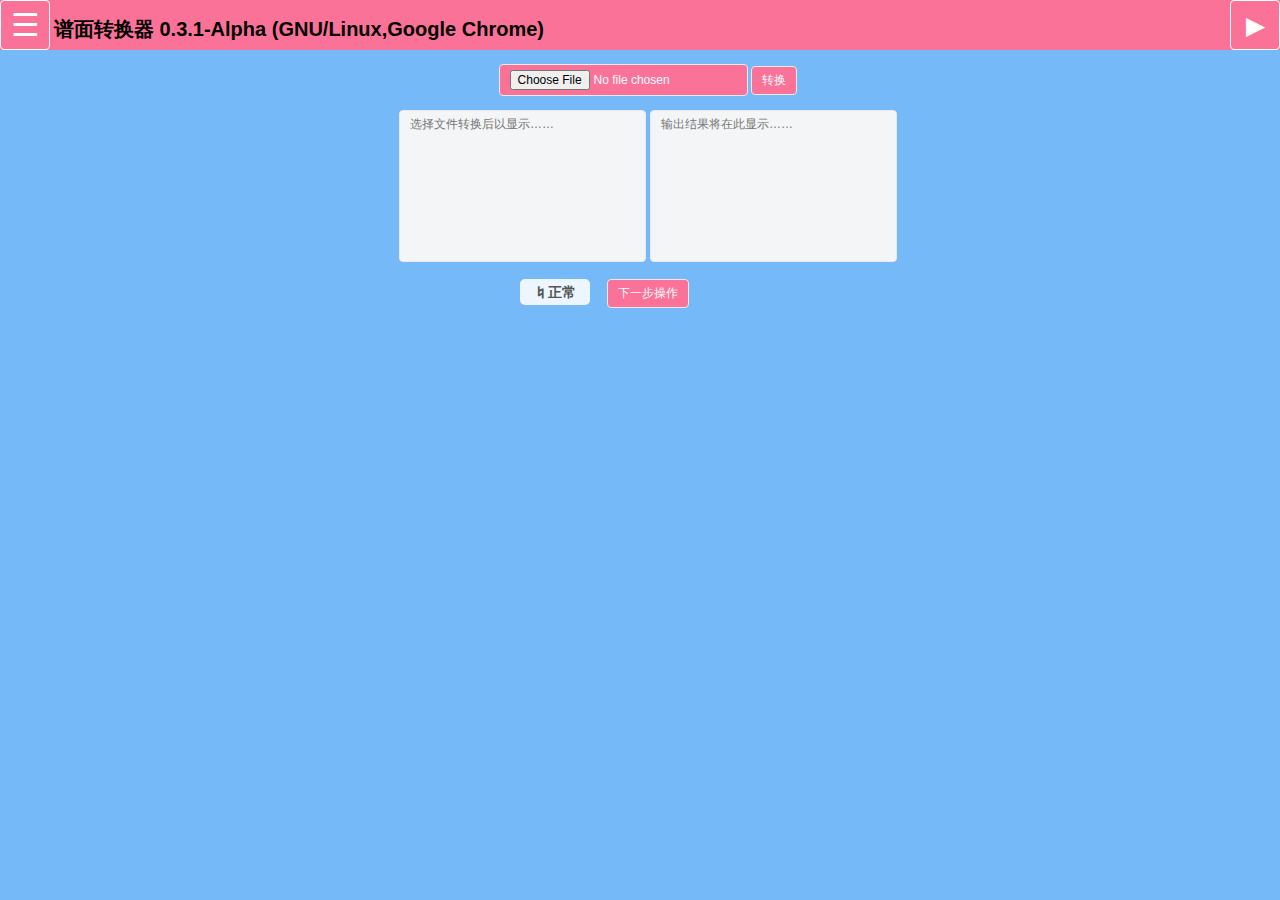
==== commit 98de7a17: "Update index.html" ====
--- a/index.html
+++ b/index.html
@@ -11,6 +11,7 @@
 </head>
 
 <body style="text-align:center;cursor:default;width:100%;overflow:hidden;" class="container" id="bodyid">
+	<div style="width: 100%;height: 100%;position: absolute;top:0px;left:0px;display:none;" id="menuviewtouchdiv" onclick="menuviewtouch()"></div>
 	<progress class="progress" id="progress" value="0" max="100" onclick="progressoff()"></progress>
 	<b class="progress1" id="progress3" onclick="progressoff()">
 		已完成 <b id="progress1">0</b> %，用时 <b id="progress2">0</b>
@@ -20,8 +21,9 @@
 		<button onclick="menu()" id="id16" class="button3" tabindex="-1" title="菜单">
 			☰
 		</button>
-		<b id="title">谱面转换器 0.3.0-Alpha (<b id="detectos"></b>,<b id="explorer"></b>)</b>
-		<button class="button10" onclick="next()" id="id22" tabindex="-1" title="下一步操作">
+		<b id="title">谱面转换器 0.3.1-Alpha (<b id="detectos"></b>,<b id="explorer"></b>)</b>
+		<button class="button10" onclick="if(document.getElementById('result').value==''){Function2();}else{next();}"
+			id="id22" tabindex="-1" title="下一步操作">
 			▶
 		</button>
 	</div>
@@ -123,6 +125,16 @@
 
 	<p>
 	<div class="warning_5"><b id="warning_sound">♮正常</b></div>
+	<div class="warning_6">
+		<div id="winrevertview" class="boxmax" title="还原" style="border-radius: 5px 0px 0px 5px;"
+			onclick="winviewrevert()">
+			<div class="window_min_2"></div>
+			<div class="window_min_1"></div>
+		</div>
+		<div id="winoffview" class="boxoff" style="border-radius: 0px 5px 5px 0px;" title="关闭" onclick="winviewoff()">
+			×
+		</div>
+	</div>
 	<button class="button1" onclick="next()" id="id21" tabindex="-1">下一步操作</button>
 	</p>
 	<noscript>
@@ -130,48 +142,69 @@
 			警告：此浏览器不支持JavaScript，该脚本无法运行！请检查当前浏览器是否启用JavaScript，然后重试！
 		</strong>
 	</noscript>
-	<div class="view_windows_mask" id="view_window_mask" style="display:none"></div>
-	<div class="box" id='view_window' style="left: 20%; top: 25%" ondblclick="window_max();" ;>
-		<div class="icon">⚙</div>
-		<div class="icon1"><b>谱面预览</b></div>
-		<div class="boxmax" id="boxmax2" onclick="window_max();" title="最大化/还原">
-			<div class="window_max">
+	<div class="view_windows_mask" id="view_window_mask"></div>
+	<div id="drag" class="box">
+		<div class="title" ondblclick="view_window_size();">
+			<div class="icon">⚙</div>
+			<div class="icon1" style="text-align: left;"><b>谱面预览</b></div>
+		</div>
+		<div>
+			<a class="boxmin" onclick="windowbutton1()" title="最小化">
+				<div class="window_min_3"></div>
+			</a>
+			<a class="boxmax" id="boxmaxview" onclick="windowbutton2()" title="最大化">
+				<div class="window_max">
+				</div>
+			</a>
+			<a class="boxrevert" id="boxrevertview" onclick="windowbutton3()" title="还原">
+				<div class="window_min_2"></div>
+				<div class="window_min_1"></div>
+			</a>
+			<a class="boxoff" onclick="windowbutton4()" title="关闭">×</a>
+		</div>
+		<div class="resizeL"></div>
+		<div class="resizeT"></div>
+		<div class="resizeR"></div>
+		<div class="resizeB"></div>
+		<div class="resizeLT"></div>
+		<div class="resizeTR"></div>
+		<div class="resizeBR"></div>
+		<div class="resizeLB"></div>
+		<div class="content">
+			<div class="container1" style="text-align: left;overflow-y:auto;border-radius: 0%;">
+				<ul>
+					<li><a onclick="file_menu_view_fun()" id="file_menu_view">文件</a></li>
+					<li><a onclick="play_menu_view_fun()" id="play_menu_view">播放</a></li>
+					<li><a onclick="help_menu_view_fun()" id="help_menu_view">帮助</a></li>
+				</ul>
+				<div class="windowmenumute" id=""></div>
+				<div class="window_menu_1" id="menu_file" style="position: absolute;left:0px;top:64px;">
+					<label class="file_open_menu">
+						<input type="file" id="file_menu" tabindex="-1" hidden="hidden"
+							accept=".json,.mid,.midi,.kar,.sty,.krx,.rmi" onclick="file_menu_1()">
+						打开文件
+					</label>
+					<a onclick="outputfile()" id="file_menu_view_1">保存</a>
+					<a style="border-top: 1px solid #aaa;" onclick="id0()" id="file_menu_view_2">语言</a>
+					<a style="border-top: 1px solid #aaa;" id="menu_max_window" onclick="view_window_size()">窗口还原</a>
+					<a onclick="isFull()" id="file_menu_view_3">全屏</a>
+					<a style="border-top: 1px solid #aaa;" onclick="windowbutton4()" id="file_menu_view_4">关闭</a>
+				</div>
+				<div class="window_menu_1 left:100px" id="menu_play" style="position: absolute;left:46px;top:64px;">
+					<a id="play_menu_view_1">暂停</a>
+					<a id="play_menu_view_2">快放 10 秒</a>
+					<a id="play_menu_view_3">慢放 10 秒</a>
+					<a id="play_menu_view_4">停止播放</a>
+					<a style="border-top: 1px solid #aaa;" id="play_menu_view_5">显示进度条</a>
+					<a id="play_menu_view_6">音量大小</a>
+				</div>
+				<div class="window_menu_1 left:100px" id="menu_help" style="position: absolute;left:95px;top:64px;">
+					<a onclick="help_window();" id="help_menu_view_1">使用指南</a>
+					<a onclick="window.open('https://space.bilibili.com/46345895')" id="help_menu_view_2">反馈漏洞</a>
+					<a onclick="about();" id="help_menu_view_3">关于</a>
+				</div>
+				<canvas id="viewCanvas" width="250" height="190" style="border:1px solid #d3d3d3;" onclick="menuviewtouch()"></canvas>
 			</div>
-		</div>
-		<div class="boxoff" id="boxoff5" onclick="hidder()" title="关闭">×</div>
-		<div class="mute1"></div>
-		<div class="container1" style="text-align: left;overflow-y:auto;border-radius: 0%;">
-			<ul>
-				<li><a onclick="document.getElementById('menu_file').style.display = 'block'">文件</a></li>
-				<li><a>播放</a></li>
-				<li><a onclick="document.getElementById('menu_help').style.display = 'block'">帮助</a></li>
-			</ul>
-			<div class="window_menu_1" id="menu_file" style="position: absolute;left:0px;top:64px;">
-				<label class="file_open_menu">
-					<input type="file" id="file_menu" tabindex="-1" hidden="hidden"
-						accept=".json,.mid,.midi,.kar,.sty,.krx,.rmi" onclick="file_menu_1()">
-					打开文件
-				</label>
-				<a onclick="outputfile()">保存</a>
-				<a style="border-top: 1px solid #aaa;" onclick="id0()">语言</a>
-				<a style="border-top: 1px solid #aaa;" onclick="window_max();">窗口最大化</a>
-				<a onclick="isFull()">全屏</a>
-				<a style="border-top: 1px solid #aaa;" onclick="hidder()">关闭</a>
-			</div>
-			<div class="window_menu_1 left:100px">
-				<a>测试</a>
-				<a>测试</a>
-				<a>测试</a>
-				<a>测试</a>
-			</div>
-			<div class="window_menu_1 left:100px" id="menu_help" style="position: absolute;left:95px;top:64px;">
-				<a>使用指南</a>
-				<a onclick="about()">关于</a>
-			</div>
-			<b>前面的区域，以后再来探索吧。</b>
-			<iframe scrolling="yes" frameborder="1" framespacing="0" allowfullscreen="true"
-				style="width: 256px;height:456px;border:1px solid #555;">
-			</iframe>
 		</div>
 	</div>
 	<div class="mask" id='mask' style="opacity: 0.5;"></div>
@@ -207,6 +240,7 @@
 				<input type="checkbox" id="note7" checked="checked" tabindex="-1"><label for='note7'>橙色块（代号：3）</label>
 			</div>
 			竞技模式加速度（如果可用）
+			<br>
 			<textarea onkeydown="if(event.keyCode==13){return false;}" class="button9" tabindex="-1"
 				id="acc"></textarea>
 			<p>
@@ -271,40 +305,64 @@
 		<div class="autowindowsize" style="text-align: left;overflow-y:auto;border-radius: 0%;">
 			<p style="color:#555"><b>完善谱面信息（可以不用全部填写）：</b></p>
 			<p style="color:#555">
-				歌曲名：<textarea onkeydown="if(event.keyCode==13){return false;}" class="button9" id="notewidth"
+				歌曲名：
+				<br>
+				<textarea onkeydown="if(event.keyCode==13){return false;}" class="button9" id="nextsongname"
 					autofocus="autofocus" placeholder="请输入："></textarea>
 			</p>
 			<p style="color:#555">
-				标题原文：<textarea onkeydown="if(event.keyCode==13){return false;}" class="button9" id="notewidth"
+				歌曲名原文：
+				<br>
+				<textarea onkeydown="if(event.keyCode==13){return false;}" class="button9" id="nexttitlename"
 					autofocus="autofocus" placeholder="请输入："></textarea>
 			</p>
 			<p style="color:#555">
-				艺术家：<textarea onkeydown="if(event.keyCode==13){return false;}" class="button9" id="notewidth"
+				艺术家：
+				<br>
+				<textarea onkeydown="if(event.keyCode==13){return false;}" class="button9" id="nextartistname"
 					autofocus="autofocus" placeholder="请输入："></textarea>
 			</p>
 			<p style="color:#555">
-				艺术家原文：<textarea onkeydown="if(event.keyCode==13){return false;}" class="button9" id="notewidth"
+				艺术家原文：
+				<br>
+				<textarea onkeydown="if(event.keyCode==13){return false;}" class="button9" id="nextartistorg"
 					autofocus="autofocus" placeholder="请输入："></textarea>
 			</p>
 			<p style="color:#555">
-				谱面作者：<textarea onkeydown="if(event.keyCode==13){return false;}" class="button9" id="notewidth"
+				谱面作者：
+				<br>
+				<textarea onkeydown="if(event.keyCode==13){return false;}" class="button9" id="nextcreator"
 					autofocus="autofocus" placeholder="请输入："></textarea>
 			</p>
 			<p style="color:#555">
-				谱面版本/难度：<textarea onkeydown="if(event.keyCode==13){return false;}" class="button9" id="notewidth"
+				谱面版本/难度：
+				<br>
+				<textarea onkeydown="if(event.keyCode==13){return false;}" class="button9" id="nextversion"
 					autofocus="autofocus" placeholder="请输入："></textarea>
 			</p>
 			<p style="color:#555">
-				osu!歌曲标签：<textarea onkeydown="if(event.keyCode==13){return false;}" class="button9" id="notewidth"
+				osu!歌曲标签：
+				<br>
+				<textarea onkeydown="if(event.keyCode==13){return false;}" class="button9" id="nexttag"
 					autofocus="autofocus" placeholder="请输入："></textarea>
 			</p>
 			<p style="color:#555">
-				背景图片：<textarea onkeydown="if(event.keyCode==13){return false;}" class="button9" id="notewidth"
+				背景图片：
+				<br>
+				<textarea onkeydown="if(event.keyCode==13){return false;}" class="button9" id="nextbg"
 					autofocus="autofocus" placeholder="输入图片文件名就行，非必填："></textarea>
 			</p>
 			<p style="color:#555">
-				背景音乐：<textarea onkeydown="if(event.keyCode==13){return false;}" class="button9" id="notewidth"
+				背景音乐：
+				<br>
+				<textarea onkeydown="if(event.keyCode==13){return false;}" class="button9" id="nextbgm"
 					autofocus="autofocus" placeholder="输入音频文件名就行，非必填："></textarea>
+			</p>
+			<p style="color:#555">
+				视频背景：
+				<br>
+				<textarea onkeydown="if(event.keyCode==13){return false;}" class="button9" id="nextvideo"
+					autofocus="autofocus" placeholder="输入视频文件名就行，非必填："></textarea>
 			</p>
 		</div>
 		<div style="display: flex;">
@@ -364,8 +422,8 @@
 			<br>
 			<b style="font-size:16px;">为什么我玩游戏时没有钢琴块的外观、声音？以及在手机上玩游戏时是横屏不是竖屏？</b>
 			<br>
-			没有游戏的外观需要下载 “钢琴块” 的皮肤 <a onclick="window.open('https://github.com/laomengwa/mengwa113')" style="color:#fb7299"
-				target="_blank">（下载请点击此文本）</a>。</br>
+			没有游戏的外观需要下载 “钢琴块” 的皮肤 <a onclick="window.open('https://github.com/laomengwa/mengwa113')"
+				style="color:#fb7299" target="_blank">（下载请点击此文本）</a>。</br>
 			<b>Malody （狂热旋律）</b>
 			<br>
 			如果你的设备是 Android ，请在 /sdcard/data/malody/skin （ sdcard 是你的手机文件目录）创建一个新的文件夹，把压缩包解压到新创建的文件夹里。<br>
@@ -399,8 +457,8 @@
 			<p>
 				该脚本可使 Piano Tiles 的音乐曲谱文件转换成其他音乐游戏可以读取的曲谱格式。<br />程序使用 HTML5+CSS3+JavaScript 制作。<br />脚本适用的音乐游戏有：
 				OSU!Mania,Malody<br />Script Version:
-				0.3.0 (Alpha)<br />Copyright by mengwa.（<a onclick="window.open('https://space.bilibili.com/46345895')"
-				style="color:#fb7299" target="_blank">萌娃是条咸鱼</a>）<br />
+				0.3.1 (Alpha)<br />Copyright by mengwa.（<a onclick="window.open('https://space.bilibili.com/46345895')"
+					style="color:#fb7299" target="_blank">萌娃是条咸鱼</a>）<br />
 				<b>用户代理字符串：</b><b id=explore></b>
 			</p>
 			<noscript>
@@ -417,7 +475,97 @@
 </body>
 
 </html>
+
 <style>
+	#drag {
+		position: absolute;
+		height: 100%;
+		width: 100%;
+		background: #fff;
+		box-shadow: 0 1px 3px 2px #888;
+		touch-action: none;
+	}
+
+	#drag .title {
+		position: relative;
+		height: 31px;
+	}
+
+	#drag .resizeBR {
+		position: absolute;
+		width: 14px;
+		height: 14px;
+		right: 0;
+		bottom: 0;
+		overflow: hidden;
+		cursor: nw-resize;
+	}
+
+	#drag .resizeL,
+	#drag .resizeT,
+	#drag .resizeR,
+	#drag .resizeB,
+	#drag .resizeLT,
+	#drag .resizeTR,
+	#drag .resizeLB {
+		position: absolute;
+		background: #000;
+		overflow: hidden;
+		opacity: 0;
+	}
+
+	#drag .resizeL,
+	#drag .resizeR {
+		top: 0;
+		width: 5px;
+		height: 100%;
+		cursor: w-resize;
+	}
+
+	#drag .resizeR {
+		right: 0;
+	}
+
+	#drag .resizeT,
+	#drag .resizeB {
+		width: 100%;
+		height: 5px;
+		cursor: n-resize;
+	}
+
+	#drag .resizeT {
+		top: 0;
+	}
+
+	#drag .resizeB {
+		bottom: 0;
+	}
+
+	#drag .resizeLT,
+	#drag .resizeTR,
+	#drag .resizeLB {
+		width: 8px;
+		height: 8px;
+	}
+
+	#drag .resizeLT {
+		top: 0;
+		left: 0;
+		cursor: nw-resize;
+	}
+
+	#drag .resizeTR {
+		top: 0;
+		right: 0;
+		cursor: ne-resize;
+	}
+
+	#drag .resizeLB {
+		left: 0;
+		bottom: 0;
+		cursor: ne-resize;
+	}
+
 	.window_menu_1 {
 		width: 100px;
 		background-color: #fff;
@@ -431,11 +579,36 @@
 		text-align: left;
 		text-decoration: none;
 		padding: 5px 10px;
+		transition: all 0.2s ease;
 	}
 
 	.window_menu_1 a:hover {
 		background-color: #fb7299;
 		color: #fff;
+	}
+
+	@keyframes window_menu_test_on {
+		0% {
+			height: 0px;
+			overflow: hidden;
+		}
+
+		100% {
+			height: 180px;
+			overflow: hidden;
+		}
+	}
+
+	@keyframes window_menu_test_off {
+		0% {
+			height: 180px;
+			overflow: hidden;
+		}
+
+		100% {
+			height: 0px;
+			overflow: hidden;
+		}
 	}
 
 	ul {
@@ -458,6 +631,7 @@
 		text-decoration: none;
 		padding: 5px 10px;
 		text-align: left;
+		transition: all 0.2s ease;
 	}
 
 	.file_open_menu:hover {
@@ -471,6 +645,7 @@
 		text-align: center;
 		text-decoration: none;
 		padding: 5px 10px;
+		transition: all 0.2s ease;
 	}
 
 	li a:hover {
@@ -491,8 +666,11 @@
 	}
 
 	.view_windows_mask {
-		width: 0px;
-		height: 0px;
+		width: 100%;
+		height: 100%;
+		left: 0px;
+		top: 0px;
+		display: none;
 		opacity: 0.5;
 		background: #fb7299;
 		position: absolute;
@@ -564,7 +742,7 @@
 
 	.window_max {
 		position: absolute;
-		top: 8px;
+		top: 10px;
 		left: 14px;
 		width: 8px;
 		height: 8px;
@@ -574,24 +752,32 @@
 
 	.window_min_1 {
 		position: absolute;
-		top: 10px;
+		top: 12px;
 		left: 12px;
 		width: 6px;
 		height: 6px;
 		border: 2px solid #555;
-		z-index: 2;
 		background: #fff;
 	}
 
 	.window_min_2 {
 		position: absolute;
-		top: 7px;
+		top: 9px;
 		left: 15px;
 		width: 6px;
 		height: 6px;
 		border: 2px solid #555;
-		z-index: 1;
 		background: #fff;
+	}
+
+	.window_min_3 {
+		position: absolute;
+		top: 17px;
+		left: 15px;
+		width: 8px;
+		height: 0px;
+		border: 1px solid #555;
+		background: #555;
 	}
 
 	.button {
@@ -630,6 +816,7 @@
 		padding: 5px 10px;
 		font-size: 12px;
 		height: 12px;
+		width: 80%;
 		font-family: ubuntu, -apple-system, BlinkMacSystemFont, Helvetica Neue, Helvetica, Arial, PingFang SC, Hiragino Sans GB, Microsoft YaHei, sans-serif;
 	}
 
@@ -705,6 +892,7 @@
 		cursor: pointer;
 		width: 50px;
 		height: 50px;
+		transition: all 0.2s ease;
 		font-family: ubuntu, -apple-system, BlinkMacSystemFont, Helvetica Neue, Helvetica, Arial, PingFang SC, Hiragino Sans GB, Microsoft YaHei, sans-serif;
 	}
 
@@ -727,6 +915,7 @@
 		cursor: pointer;
 		width: 50px;
 		height: 50px;
+		transition: all 0.2s ease;
 		font-family: ubuntu, -apple-system, BlinkMacSystemFont, Helvetica Neue, Helvetica, Arial, PingFang SC, Hiragino Sans GB, Microsoft YaHei, sans-serif;
 	}
 
@@ -755,6 +944,13 @@
 		position: fixed;
 		left: 250px;
 		width: 0px;
+		height: 100%;
+		transition: width 0s;
+	}
+
+	.windowmenumute {
+		position: relative;
+		width: 100%;
 		height: 100%;
 		transition: width 0s;
 	}
@@ -810,6 +1006,7 @@
 		border-bottom: 1px solid #fff;
 		border-top: 1px solid #fff;
 		background-color: #66ccff;
+		transition: all 0.2s ease;
 	}
 
 	.logo {
@@ -917,6 +1114,7 @@
 	}
 
 	.boxoff {
+		text-decoration: none;
 		position: absolute;
 		width: 40px;
 		height: 30px;
@@ -927,9 +1125,26 @@
 		top: 0px;
 		text-align: center;
 		font-size: 25px;
+		transition: all 0.2s ease;
 		cursor: pointer;
 	}
 
+	.boxmin {
+		text-decoration: none;
+		position: absolute;
+		width: 40px;
+		height: 30px;
+		background: #fff;
+		color: #555;
+		right: 80px;
+		top: 0px;
+		text-align: center;
+		font-size: 25px;
+		transition: all 0.2s ease;
+		cursor: pointer;
+	}
+
+	.boxrevert,
 	.boxmax {
 		position: absolute;
 		width: 40px;
@@ -940,14 +1155,8 @@
 		top: 0px;
 		text-align: center;
 		font-size: 25px;
+		transition: all 0.2s ease;
 		cursor: pointer;
-	}
-
-	.boxmax1 {
-		position: absolute;
-		right: 10px;
-		top: -2px;
-		z-index: 0;
 	}
 
 	.button4 {
@@ -960,6 +1169,7 @@
 		font-size: 16px;
 		height: 26px;
 		cursor: pointer;
+		transition: all 0.2s ease;
 		font-family: ubuntu, -apple-system, BlinkMacSystemFont, Helvetica Neue, Helvetica, Arial, PingFang SC, Hiragino Sans GB, Microsoft YaHei, sans-serif;
 	}
 
@@ -978,6 +1188,7 @@
 		font-size: 16px;
 		height: 30px;
 		cursor: pointer;
+		transition: all 0.2s ease;
 		font-family: ubuntu, -apple-system, BlinkMacSystemFont, Helvetica Neue, Helvetica, Arial, PingFang SC, Hiragino Sans GB, Microsoft YaHei, sans-serif;
 	}
 
@@ -991,6 +1202,8 @@
 		color: #fff;
 	}
 
+	.boxmin:hover,
+	.boxrevert:hover,
 	.boxmax:hover {
 		background-color: #00a1d6;
 		color: #fff;
@@ -1108,6 +1321,20 @@
 		height: 16px;
 	}
 
+	.warning_6 {
+		position: absolute;
+		background-color: #fffd;
+		border-radius: 5px;
+		color: #555;
+		padding: 5px 10px;
+		width: 60px;
+		height: 20px;
+		border: 1px solid #aaa;
+		left: 50%;
+		margin-left: 66px;
+		display: none;
+	}
+
 	@keyframes warning_1 {
 		0% {
 			width: 0%;
@@ -1229,6 +1456,433 @@
 </style>
 <script src="https://cdn.bootcdn.net/ajax/libs/vConsole/3.9.0/vconsole.min.js"></script>
 <script>
+	winviewstatemax = false;
+	winviewstate = false;
+	winviewmenustate = false;
+	function menuviewtouch(){
+		document.getElementById("menuviewtouchdiv").style.display="none";
+		document.getElementById('menu_play').style.animation = 'window_menu_test_off 0.05s';
+		document.getElementById('menu_help').style.animation = 'window_menu_test_off 0.05s';
+		document.getElementById('menu_file').style.animation = 'window_menu_test_off 0.05s';
+		document.getElementById('file_menu_view').onmouseover = "";
+		document.getElementById('play_menu_view').onmouseover = "";
+		document.getElementById('help_menu_view').onmouseover = "";
+		setTimeout(function () {
+			document.getElementById("menu_play").style.display = "none";
+			document.getElementById("menu_help").style.display = "none";
+			document.getElementById("menu_file").style.display = "none";
+			}, 50);
+	}
+	function file_menu_view_fun() {
+		winviewmenustate = true;
+		if (document.getElementById("menu_file").style.display == "none" || document.getElementById("menu_file").style.display == "") {
+			document.getElementById("menu_file").style.display = "block";
+			document.getElementById("menuviewtouchdiv").style.display="";
+			document.getElementById('menu_file').style.animation = 'window_menu_test_on 0.05s';
+			document.getElementById('menu_play').style.animation = 'window_menu_test_off 0.05s';
+			document.getElementById('menu_help').style.animation = 'window_menu_test_off 0.05s';
+			document.getElementById('file_menu_view').onmouseover = function () {
+				file_menu_view_fun();
+			}
+			document.getElementById('play_menu_view').onmouseover = function () {
+				play_menu_view_fun();
+			}
+			document.getElementById('help_menu_view').onmouseover = function () {
+				help_menu_view_fun();
+			}
+			setTimeout(function () {
+				document.getElementById("menu_play").style.display = "none";
+				document.getElementById("menu_help").style.display = "none";
+			}, 50);
+		} else {
+			document.getElementById('menu_file').style.animation = 'window_menu_test_off 0.05s';
+			document.getElementById("menuviewtouchdiv").style.display="none";
+			document.getElementById('file_menu_view').onmouseover = "";
+			document.getElementById('play_menu_view').onmouseover = "";
+			document.getElementById('help_menu_view').onmouseover = "";
+			setTimeout(function () {
+				document.getElementById("menu_file").style.display = "none";
+			}, 50);
+			winviewmenustate = false;
+		}
+
+	}
+	function play_menu_view_fun() {
+		winviewmenustate = true;
+		if (document.getElementById("menu_play").style.display == "none" || document.getElementById("menu_play").style.display == "") {
+			document.getElementById("menu_play").style.display = "block";
+			document.getElementById("menuviewtouchdiv").style.display="";
+			document.getElementById('menu_play').style.animation = 'window_menu_test_on 0.05s';
+			document.getElementById('menu_file').style.animation = 'window_menu_test_off 0.05s';
+			document.getElementById('menu_help').style.animation = 'window_menu_test_off 0.05s';
+			document.getElementById('file_menu_view').onmouseover = function () {
+				file_menu_view_fun();
+			}
+			document.getElementById('play_menu_view').onmouseover = function () {
+				play_menu_view_fun();
+			}
+			document.getElementById('help_menu_view').onmouseover = function () {
+				help_menu_view_fun();
+			}
+			setTimeout(function () {
+				document.getElementById("menu_file").style.display = "none";
+				document.getElementById("menu_help").style.display = "none";
+			}, 50);
+		} else {
+			document.getElementById('menu_play').style.animation = 'window_menu_test_off 0.05s';
+			document.getElementById("menuviewtouchdiv").style.display="none";
+			document.getElementById('file_menu_view').onmouseover = "";
+			document.getElementById('play_menu_view').onmouseover = "";
+			document.getElementById('help_menu_view').onmouseover = "";
+			setTimeout(function () {
+				document.getElementById("menu_play").style.display = "none";
+			}, 50);
+			winviewmenustate = false;
+		}
+	}
+	function help_menu_view_fun() {
+		winviewmenustate = true;
+		if (document.getElementById("menu_help").style.display == "none" || document.getElementById("menu_help").style.display == "") {
+			document.getElementById("menu_help").style.display = "block";
+			document.getElementById("menuviewtouchdiv").style.display="";
+			document.getElementById('menu_help').style.animation = 'window_menu_test_on 0.05s';
+			document.getElementById('menu_file').style.animation = 'window_menu_test_off 0.05s';
+			document.getElementById('menu_play').style.animation = 'window_menu_test_off 0.05s';
+			document.getElementById('file_menu_view').onmouseover = function () {
+				file_menu_view_fun();
+			}
+			document.getElementById('play_menu_view').onmouseover = function () {
+				play_menu_view_fun();
+			}
+			document.getElementById('help_menu_view').onmouseover = function () {
+				help_menu_view_fun();
+			}
+			setTimeout(function () {
+				document.getElementById("menu_play").style.display = "none";
+				document.getElementById("menu_file").style.display = "none";
+			}, 50);
+		} else {
+			document.getElementById('menu_help').style.animation = 'window_menu_test_off 0.05s';
+			document.getElementById("menuviewtouchdiv").style.display="none";
+			document.getElementById('file_menu_view').onmouseover = "";
+			document.getElementById('play_menu_view').onmouseover = "";
+			document.getElementById('help_menu_view').onmouseover = "";
+			setTimeout(function () {
+				document.getElementById("menu_help").style.display = "none";
+			}, 50);
+			winviewmenustate = false;
+		}
+	}
+	function view_window_size() {
+		if (winviewstatemax == true) {
+			windowbutton3();
+		} else {
+			windowbutton2();
+		}
+	}
+	//最大化按钮
+	function windowbutton2() {
+		document.getElementById('menu_max_window').innerHTML = "窗口还原";
+		if (zh_choose == "t") {
+			zh_tran('t');
+		}
+		document.getElementById('drag').style.top = document.getElementById('drag').style.left = 0;
+		document.getElementById('drag').style.animation = 'board_5 0.1s';
+		setTimeout(function () {
+			document.getElementById('drag').style.width = 100 + "%";
+			document.getElementById('drag').style.height = 100 + "%";
+		}, 100);
+		document.getElementById('boxmaxview').style.display = "none";
+		document.getElementById('boxrevertview').style.display = "block";
+		winviewstatemax = true;
+	};
+	//还原按钮
+	function windowbutton3() {
+		document.getElementById('menu_max_window').innerHTML = "窗口最大化";
+		if (zh_choose == "t") {
+			zh_tran('t');
+		}
+		document.getElementById('drag').style.animation = 'board_6 0.1s';
+		document.getElementById('winrevertview').innerHTML = '<div class="window_min_3"</div>';
+		document.getElementById('winrevertview').title = '最小化';
+		setTimeout(function () {
+			document.getElementById('drag').style.width = dragMinWidth + "px";
+			document.getElementById('drag').style.height = dragMinHeight + "px";
+		}, 100);
+		document.getElementById('drag').style.left = (document.documentElement.clientWidth - document.getElementById("drag").offsetWidth) / 2 + "px";
+		document.getElementById('drag').style.top = (document.documentElement.clientHeight - document.getElementById("drag").offsetHeight) / 2 + "px";
+		document.getElementById('boxrevertview').style.display = "none";
+		document.getElementById('boxmaxview').style.display = "block";
+		winviewstatemax = false;
+	};
+	//关闭按钮
+	function windowbutton4() {
+		winviewstate = false;
+		document.getElementsByClassName('warning_6')[0].style.display = 'none';
+		document.getElementById('drag').style.animation = 'board_4 0.1s';
+		setTimeout(function () {
+			document.getElementById('drag').style.display = "none";
+		}, 100);
+	};
+	//最小化按钮
+	function windowbutton1() {
+		winviewstate = false;
+		document.getElementById('winrevertview').innerHTML = '<div class="window_min_2"></div><div class="window_min_1"</div>';
+		document.getElementById('winrevertview').title = '还原';
+		document.getElementById('drag').style.animation = 'board_4 0.1s';
+		setTimeout(function () {
+			document.getElementById('drag').style.display = "none";
+		}, 100);
+	};
+	//脚本来源于 https://www.jb51.net/article/73157.htm
+	/*-------------------------- +
+	 获取id, class, tagName
+	 +-------------------------- */
+	var get = {
+		byId: function (id) {
+			return typeof id === "string" ? document.getElementById(id) : id
+		},
+		byClass: function (sClass, oParent) {
+			var aClass = [];
+			var reClass = new RegExp("(^| )" + sClass + "( |$)");
+			var aElem = this.byTagName("*", oParent);
+			for (var i = 0; i < aElem.length; i++) reClass.test(aElem[i].className) && aClass.push(aElem[i]);
+			return aClass
+		},
+		byTagName: function (elem, obj) {
+			return (obj || document).getElementsByTagName(elem)
+		}
+	};
+	var dragMinWidth = 260;
+	var dragMinHeight = 260;
+	/*-------------------------- +
+	 拖拽函数
+	 +-------------------------- */
+	function drag(oDrag, handle) {
+		var disX = dixY = 0;
+		var oMin = get.byClass("boxmin", oDrag)[0];
+		var oMax = get.byId("boxmaxview", oDrag);
+		var oRevert = get.byId("boxrevertview", oDrag);
+		var oClose = get.byClass("boxoff", oDrag)[0];
+		handle = handle || oDrag;
+		handle.style.cursor = "move";
+		handle.onmousedown = function (event) {
+			var event = event || window.event;
+			disX = event.clientX - oDrag.offsetLeft;
+			disY = event.clientY - oDrag.offsetTop;
+			document.onmousemove = function (event) {
+				var event = event || window.event;
+				iL = event.clientX - disX;
+				iT = event.clientY - disY;
+				var maxL = document.documentElement.clientWidth - oDrag.offsetWidth;
+				var maxT = document.documentElement.clientHeight - oDrag.offsetHeight;
+				iL <= 0 && (iL = 0);
+				iT <= 0 && (iT = 0);
+				iL >= maxL && (iL = maxL);
+				iT >= maxT && (iT = maxT);
+				if (winviewstatemax == true && event.clientY > 30) {
+					winviewstatemax = false;
+					oDrag.style.width = dragMinWidth + "px";
+					oDrag.style.height = dragMinHeight + "px";
+					oRevert.style.display = "none";
+					oMax.style.display = "block";
+				}
+				if (iT <= 15) {
+					document.getElementById('view_window_mask').style.animation = 'view_window_mask_on 0.5s';
+					document.getElementById('view_window_mask').style.display = "inline";
+				} else {
+					document.getElementById('view_window_mask').style.animation = 'view_window_mask_off 0.5s';
+					setTimeout(function () {
+						document.getElementById('view_window_mask').style.display = "none";
+					}, 500);
+				}
+				oDrag.style.left = iL + "px";
+				oDrag.style.top = iT + "px";
+				return false
+			};
+			document.onmouseup = function () {
+				document.onmousemove = null;
+				document.onmouseup = null;
+				if (typeof (iT) == "undefined") {
+					iT = event.clientY;
+				}
+				if (iT <= 15) {
+					document.getElementById('view_window_mask').style.display = "none";
+					view_window_size();
+				}
+			};
+			return false
+		};
+		handle.ontouchstart = function (event) {
+			var event = event || window.event;
+			disX = event.touches[0].clientX - oDrag.offsetLeft;
+			disY = event.touches[0].clientY - oDrag.offsetTop;
+			document.ontouchmove = function (event) {
+				var event = event || window.event;
+				iL = event.touches[0].clientX - disX;
+				iT = event.touches[0].clientY - disY;
+				var maxL = document.documentElement.clientWidth - oDrag.offsetWidth;
+				var maxT = document.documentElement.clientHeight - oDrag.offsetHeight;
+				iL <= 0 && (iL = 0);
+				iT <= 0 && (iT = 0);
+				iL >= maxL && (iL = maxL);
+				iT >= maxT && (iT = maxT);
+				if (winviewstatemax == true && event.touches[0].clientY > 30) {
+					winviewstatemax = false;
+					oDrag.style.width = dragMinWidth + "px";
+					oDrag.style.height = dragMinHeight + "px";
+					oRevert.style.display = "none";
+					oMax.style.display = "block";
+				}
+				if (iT <= 15) {
+					document.getElementById('view_window_mask').style.animation = 'view_window_mask_on 0.5s';
+					document.getElementById('view_window_mask').style.display = "inline";
+				} else {
+					document.getElementById('view_window_mask').style.animation = 'view_window_mask_off 0.5s';
+					setTimeout(function () {
+						document.getElementById('view_window_mask').style.display = "none";
+					}, 500);
+				}
+				oDrag.style.left = iL + "px";
+				oDrag.style.top = iT + "px";
+				return false
+			};
+			document.ontouchend = function () {
+				document.ontouchmove = null;
+				document.ontouchend = null;
+				if (typeof (iT) == "undefined") {
+					iT = event.clientY;
+				}
+				if (iT <= 15) {
+					document.getElementById('view_window_mask').style.display = "none";
+					view_window_size();
+				}
+			};
+			return false
+		};
+	}
+	/*-------------------------- +
+	 改变大小函数
+	 +-------------------------- */
+	function resize(oParent, handle, isLeft, isTop, lockX, lockY) {
+		handle.onmousedown = function (event) {
+			if (winviewstatemax == true) {
+				windowbutton3();
+			}
+			var event = event || window.event;
+			var disX = event.clientX - handle.offsetLeft;
+			var disY = event.clientY - handle.offsetTop;
+			var iParentTop = oParent.offsetTop;
+			var iParentLeft = oParent.offsetLeft;
+			var iParentWidth = oParent.offsetWidth;
+			var iParentHeight = oParent.offsetHeight;
+			document.onmousemove = function (event) {
+				var event = event || window.event;
+				var iL = event.clientX - disX;
+				var iT = event.clientY - disY;
+				var maxW = document.documentElement.clientWidth - oParent.offsetLeft - 2;
+				var maxH = document.documentElement.clientHeight - oParent.offsetTop - 2; var iW = isLeft ? iParentWidth - iL : handle.offsetWidth + iL;
+				var iH = isTop ? iParentHeight - iT : handle.offsetHeight + iT;
+				isLeft && (oParent.style.left = iParentLeft + iL + "px");
+				isTop && (oParent.style.top = iParentTop + iT + "px");
+				iW < dragMinWidth && (iW = dragMinWidth);
+				iW > maxW && (iW = maxW);
+				lockX || (oParent.style.width = iW + "px");
+				iH < dragMinHeight && (iH = dragMinHeight);
+				iH > maxH && (iH = maxH);
+				lockY || (oParent.style.height = iH + "px");
+				if ((isLeft && iW == dragMinWidth) || (isTop && iH == dragMinHeight)) document.onmousemove = null;
+				return false;
+			};
+			document.onmouseup = function () {
+				document.onmousemove = null;
+				document.onmouseup = null;
+			};
+			return false;
+		}
+		handle.ontouchstart = function (event) {
+			if (winviewstatemax == true) {
+				windowbutton3();
+			}
+			var event = event || window.event;
+			var disX = event.touches[0].clientX - handle.offsetLeft;
+			var disY = event.touches[0].clientY - handle.offsetTop;
+			var iParentTop = oParent.offsetTop;
+			var iParentLeft = oParent.offsetLeft;
+			var iParentWidth = oParent.offsetWidth;
+			var iParentHeight = oParent.offsetHeight;
+			document.ontouchmove = function (event) {
+				var event = event || window.event;
+				var iL = event.touches[0].clientX - disX;
+				var iT = event.touches[0].clientY - disY;
+				var maxW = document.documentElement.clientWidth - oParent.offsetLeft - 2;
+				var maxH = document.documentElement.clientHeight - oParent.offsetTop - 2; var iW = isLeft ? iParentWidth - iL : handle.offsetWidth + iL;
+				var iH = isTop ? iParentHeight - iT : handle.offsetHeight + iT;
+				isLeft && (oParent.style.left = iParentLeft + iL + "px");
+				isTop && (oParent.style.top = iParentTop + iT + "px");
+				iW < dragMinWidth && (iW = dragMinWidth);
+				iW > maxW && (iW = maxW);
+				lockX || (oParent.style.width = iW + "px");
+				iH < dragMinHeight && (iH = dragMinHeight);
+				iH > maxH && (iH = maxH);
+				lockY || (oParent.style.height = iH + "px");
+				if ((isLeft && iW == dragMinWidth) || (isTop && iH == dragMinHeight)) document.ontouchmove = null;
+				return false;
+			};
+			document.ontouchend = function () {
+				document.ontouchmove = null;
+				document.ontouchend = null;
+			};
+			return false;
+		}
+	};
+	window.onload = window.onresize = function () {
+		var oDrag = document.getElementById("drag");
+		var oTitle = get.byClass("title", oDrag)[0];
+		var oL = get.byClass("resizeL", oDrag)[0];
+		var oT = get.byClass("resizeT", oDrag)[0];
+		var oR = get.byClass("resizeR", oDrag)[0];
+		var oB = get.byClass("resizeB", oDrag)[0];
+		var oLT = get.byClass("resizeLT", oDrag)[0];
+		var oTR = get.byClass("resizeTR", oDrag)[0];
+		var oBR = get.byClass("resizeBR", oDrag)[0];
+		var oLB = get.byClass("resizeLB", oDrag)[0];
+		drag(oDrag, oTitle);
+		//四角
+		resize(oDrag, oLT, true, true, false, false);
+		resize(oDrag, oTR, false, true, false, false);
+		resize(oDrag, oBR, false, false, false, false);
+		resize(oDrag, oLB, true, false, false, false);
+		//四边
+		resize(oDrag, oL, true, false, false, true);
+		resize(oDrag, oT, false, true, true, false);
+		resize(oDrag, oR, false, false, false, true);
+		resize(oDrag, oB, false, false, true, false);
+		oDrag.style.left = (document.documentElement.clientWidth - oDrag.offsetWidth) / 2 + "px";
+		oDrag.style.top = (document.documentElement.clientHeight - oDrag.offsetHeight) / 2 + "px";
+	}
+	function winviewrevert() {
+		if (winviewstate == true) {
+			winviewstate = false;
+			document.getElementById('winrevertview').innerHTML = '<div class="window_min_2"></div><div class="window_min_1"</div>';
+			document.getElementById('winrevertview').title = '还原';
+			document.getElementById('drag').style.animation = 'board_4 0.1s';
+			setTimeout(function () {
+				document.getElementById('drag').style.display = "none";
+			}, 100);
+		} else {
+			document.getElementById('winrevertview').innerHTML = '<div class="window_min_3"></div>';
+			document.getElementById('winrevertview').title = '最小化';
+			view_window();
+		}
+	}
+	function winviewoff() {
+		document.getElementsByClassName('warning_6')[0].style.display = 'none';
+		document.getElementById('drag').style.animation = 'board_4 0.1s';
+		setTimeout(function () {
+			document.getElementById("drag").style.display = "none";
+		}, 100);
+	}
 	function allowDrop(ev) {
 		ev.preventDefault();
 	}
@@ -1342,7 +1996,7 @@
 	document.getElementById('select').style.display = "none";
 	document.getElementById('next').style.display = "none";
 	document.getElementById('help_window').style.display = "none";
-	document.getElementById('view_window').style.display = "none";
+	document.getElementById('drag').style.display = "none";
 	var id2 = 1;
 	if (typeof FileReader === "undefined") {
 		alert('警告！此浏览器不支持FileReader接口，请更新或使用 Chrome、Chromium、Firefox、Edge、Safari、Opera、Brave 等现代浏览器打开HTML文件！已禁用此浏览器访问此脚本！');
@@ -1468,6 +2122,8 @@
 					file_j = file_f.baseBpm;
 					file_f = file_f.musics;
 					file_d = file_f.length;
+					hidder();
+					sound3();
 					continue_music();
 				}
 			}
@@ -1481,7 +2137,7 @@
 		o.id = "select_song_" + songselect2;
 		o.innerHTML = file_i[songselect2].name;
 		document.getElementById("songselect").appendChild(o);
-		o.setAttribute("onclick", 'file_f=file_i[' + songselect2 + '].content;file_j=file_f.baseBpm;file_f=file_f.musics;file_d=file_f.length;continue_music();');
+		o.setAttribute("onclick", 'file_f=file_i[' + songselect2 + '].content;file_j=file_f.baseBpm;file_f=file_f.musics;file_d=file_f.length;continue_music();hidder();sound3();');
 		o = null;
 	}
 	//主程序
@@ -1538,12 +2194,14 @@
 					bpm_b = bpm_b + bpm_a + ",";
 				}
 				document.getElementById("bpm").value = file_j + ";" + bpm_b;
-				setTimeout(function () {
-					warning.innerHTML = "<b>你的谱面文件没有定义完整的BPM值对象，程序使用第一个值全部填写。按下菜单键、返回键或点击此消息可解锁焦点。</b>";
-					if (zh_choose == "t") {
-						zh_tran('t');
-					}
-				}, 100);
+				if (document.getElementById("acc").value == "") {
+					setTimeout(function () {
+						warning.innerHTML = "<b>你的谱面文件没有定义完整的BPM值对象，程序使用第一个值全部填写。按下菜单键、返回键或点击此消息可解锁焦点。</b>";
+						if (zh_choose == "t") {
+							zh_tran('t');
+						}
+					}, 100);
+				}
 			} else {
 				lock();
 				setTimeout(function () {
@@ -1973,8 +2631,8 @@
 		baseBeats_value = document.getElementById('beats').value.split(",");
 		baseBPM_value = document.getElementById('bpm').value.split(";")[1];
 		baseBPM_value = baseBPM_value.split(",");
-		if(baseBPM_value[baseBPM_value.length-1]==""){
-			baseBPM_value.splice(baseBPM_value.length-1,1);
+		if (baseBPM_value[baseBPM_value.length - 1] == "") {
+			baseBPM_value.splice(baseBPM_value.length - 1, 1);
 		}
 		//BPM倒放
 		if (document.getElementById('reverse').checked == true) {
@@ -2040,13 +2698,13 @@
 							} else {
 								column_note_pos1();
 							}
-							switch (document.getElementById('games').value){
+							switch (document.getElementById('games').value) {
 								case "mak":
 									time[note_number] = { beat: beat, endbeat: endbeat, column: x };
-								break;
+									break;
 								case "mas":
-									time[note_number] = { beat: beat, x: x,w:64 };
-								break;
+									time[note_number] = { beat: beat, x: x, w: 64 };
+									break;
 							}
 						} else {
 							note_number++;
@@ -2760,54 +3418,53 @@
 				mode_ext = { bar_begin: 0 };
 				break;
 		}
-		if(typeof(json_music_name)=="undefined"){
-			json_music_name=document.getElementById("file").files[0].name;
+		if (typeof (json_music_name) == "undefined") {
+			json_music_name = document.getElementById("file").files[0].name;
 		}
 		//加速度检测并填写(加速度单位=块速度/秒)
-		if(document.getElementById("acc").value!==""){
-			ChallengeAcc=parseFloat(document.getElementById("acc").value);
-			ChallengeAcc=ChallengeAcc*60*parseFloat(document.getElementById("beats").value.split(",")[0]);
-			ChallengeBPM=time_BPM[0].bpm;
-			ChallengeBPMEnd=musictime_main_array[musictime_main_array.length-1][0][musictime_main_array[musictime_main_array.length-1][0].length-1]*ChallengeBPM;
-			var acc_num=1;
-			ChallengeAccDiv=1/ChallengeAcc;
+		if (document.getElementById("acc").value !== "") {
+			ChallengeAcc = parseFloat(document.getElementById("acc").value);
+			ChallengeAcc = ChallengeAcc * 60 * parseFloat(document.getElementById("beats").value.split(",")[0]);
+			ChallengeBPM = time_BPM[0].bpm;
+			ChallengeBPMEnd = musictime_main_array[musictime_main_array.length - 1][0][musictime_main_array[musictime_main_array.length - 1][0].length - 1] * ChallengeBPM;
+			var acc_num = 1;
+			ChallengeAccDiv = 1 / ChallengeAcc;
 			//对不同基础节拍的拍子速度控制
-			var NoteQualBeats=new Array(),NoteQualBeatsNum=0;
-			for(i=1;i<musictime_main_array.length;i++){
-				if(document.getElementById("beats").value.split(",")[i]!==document.getElementById("beats").value.split(",")[0]){
-					NoteQualBeats[NoteQualBeatsNum]=[musictime_main_array[i-1][0][musictime_main_array[i-1][0].length-1]*ChallengeBPM,musictime_main_array[i][0][musictime_main_array[i][0].length-1]*ChallengeBPM,parseFloat(document.getElementById("beats").value.split(",")[i])/parseFloat(document.getElementById("beats").value.split(",")[0])];
+			var NoteQualBeats = new Array(), NoteQualBeatsNum = 0;
+			for (i = 1; i < musictime_main_array.length; i++) {
+				if (document.getElementById("beats").value.split(",")[i] !== document.getElementById("beats").value.split(",")[0]) {
+					NoteQualBeats[NoteQualBeatsNum] = [musictime_main_array[i - 1][0][musictime_main_array[i - 1][0].length - 1] * ChallengeBPM, musictime_main_array[i][0][musictime_main_array[i][0].length - 1] * ChallengeBPM, parseFloat(document.getElementById("beats").value.split(",")[i]) / parseFloat(document.getElementById("beats").value.split(",")[0])];
 					NoteQualBeatsNum++;
 				}
 			}
-			var NoteQualBeatsNum=0;
-			do{
-				if(NoteQualBeats[0]){
-					if(NoteQualBeats[NoteQualBeatsNum][0]<=ChallengeBPM*32*ChallengeAccDiv*acc_num&&NoteQualBeats[NoteQualBeatsNum][1]>=ChallengeBPM*32*ChallengeAccDiv*acc_num){
-						time_BPM[acc_num]={beat:[0,Math.ceil(ChallengeBPM*32*ChallengeAccDiv*acc_num),32*ChallengeBPM],bpm:ChallengeBPM+ChallengeAcc*acc_num*NoteQualBeats[NoteQualBeatsNum][2]};
-					}else{
-						if(ChallengeBPM*32*ChallengeAccDiv*acc_num>=NoteQualBeats[NoteQualBeatsNum][1]){
+			var NoteQualBeatsNum = 0;
+			do {
+				if (NoteQualBeats.length !== 0) {
+					if (NoteQualBeats[NoteQualBeatsNum][0] <= ChallengeBPM * 32 * ChallengeAccDiv * acc_num && NoteQualBeats[NoteQualBeatsNum][1] >= ChallengeBPM * 32 * ChallengeAccDiv * acc_num) {
+						time_BPM[acc_num] = { beat: [0, Math.ceil(ChallengeBPM * 32 * ChallengeAccDiv * acc_num), 32 * ChallengeBPM], bpm: ChallengeBPM + ChallengeAcc * acc_num * NoteQualBeats[NoteQualBeatsNum][2] };
+					} else {
+						if (ChallengeBPM * 32 * ChallengeAccDiv * acc_num >= NoteQualBeats[NoteQualBeatsNum][1]) {
 							NoteQualBeatsNum++;
-							if(NoteQualBeatsNum>=NoteQualBeats.length){
-								NoteQualBeatsNum=NoteQualBeats.length-1;
-							}
-						}
-						time_BPM[acc_num]={beat:[0,Math.ceil(ChallengeBPM*32*ChallengeAccDiv*acc_num),32*ChallengeBPM],bpm:ChallengeBPM+ChallengeAcc*acc_num};
+							if (NoteQualBeatsNum >= NoteQualBeats.length) {
+								NoteQualBeatsNum = NoteQualBeats.length - 1;
+							}
+						}
+						time_BPM[acc_num] = { beat: [0, Math.ceil(ChallengeBPM * 32 * ChallengeAccDiv * acc_num), 32 * ChallengeBPM], bpm: ChallengeBPM + ChallengeAcc * acc_num };
 					}
-				}else{
-					time_BPM[acc_num]={beat:[0,Math.ceil(ChallengeBPM*32*ChallengeAccDiv*acc_num),32*ChallengeBPM],bpm:ChallengeBPM+ChallengeAcc*acc_num};
+				} else {
+					time_BPM[acc_num] = { beat: [0, Math.ceil(ChallengeBPM * 32 * ChallengeAccDiv * acc_num), 32 * ChallengeBPM], bpm: ChallengeBPM + ChallengeAcc * acc_num };
 				}
 				acc_num++
-			}while(ChallengeBPM*32*ChallengeAccDiv*acc_num<ChallengeBPMEnd);
-			console.log(NoteQualBeats[0][0]/1600)
-			time_BPM[0]={beat:[0,0,32*ChallengeBPM],bpm:ChallengeBPM};
-			for(i=0;i<time_BPM.length;i++){
-				if(time_BPM[i].beat[1]>=time_BPM[i].beat[2]){
-					time_BPM[i].beat[0]=Math.floor(time_BPM[i].beat[1]/time_BPM[i].beat[2]);
-					time_BPM[i].beat[1]=time_BPM[i].beat[1]-time_BPM[i].beat[0]*time_BPM[i].beat[2];
-				}
-			}
-		}
-		malody_json_mc = { meta: { $ver: 0, creator: "Piano Tiles Chart Converter Tool", background: "", video: "", version: "Piano Tiles Chart Converter Tool", preview: 0, id: 0, mode: malody_mode, time: Date.now(), song: { title: json_music_name , artist: "Piano Tiles Chart Converter Tool", id: 0 }, mode_ext: mode_ext }, time: time_BPM, effect: [], note: time, extra: { test: { divide: 4, speed: 100, save: 0, lock: 0, edit_mode: 0 } } };
+			} while (ChallengeBPM * 32 * ChallengeAccDiv * acc_num < ChallengeBPMEnd);
+			time_BPM[0] = { beat: [0, 0, 32 * ChallengeBPM], bpm: ChallengeBPM };
+			for (i = 0; i < time_BPM.length; i++) {
+				if (time_BPM[i].beat[1] >= time_BPM[i].beat[2]) {
+					time_BPM[i].beat[0] = Math.floor(time_BPM[i].beat[1] / time_BPM[i].beat[2]);
+					time_BPM[i].beat[1] = time_BPM[i].beat[1] - time_BPM[i].beat[0] * time_BPM[i].beat[2];
+				}
+			}
+		}
+		malody_json_mc = { meta: { $ver: 0, creator: "Piano Tiles Chart Converter Tool", background: "", video: "", version: "Piano Tiles Chart Converter Tool", preview: 0, id: 0, mode: malody_mode, time: Date.now(), song: { title: json_music_name, titleorg: json_music_name, artist: "Piano Tiles Chart Converter Tool", artistorg: "Piano Tiles Chart Converter Tool", id: 0 }, mode_ext: mode_ext }, time: time_BPM, effect: [], note: time, extra: { test: { divide: 4, speed: 100, save: 0, lock: 0, edit_mode: 0 } } };
 		document.getElementById('result').value = JSON.stringify(malody_json_mc);
 	}
 	function Function2() {
@@ -2986,7 +3643,7 @@
 													case "13":
 													case "14":
 														//一般控制器(0-4)
-
+	
 														break;
 													case "20":
 														//插口选择
@@ -3345,7 +4002,7 @@
 																MidiEventArrayNum++;
 																MidiEventDex += MidiTickEvent + 4;
 																break;
-
+	
 														}
 														break;
 													default:
@@ -3393,7 +4050,7 @@
 							file_f = file_a.json.musics;
 							file_j = file_a.json.baseBpm;
 							file_d = file_f.length;
-							json_music_name=file_a._name;
+							json_music_name = file_a._name;
 							continue_music();
 						} else {
 							//对于一整组的json的歌曲选择
@@ -3401,7 +4058,7 @@
 							songselect1 = file_a.json.length;
 							for (songselect2 = 0; songselect2 < songselect1; songselect2++) {
 								file_i = file_a.json;
-								json_music_name=file_a._name;
+								json_music_name = file_a._name;
 								test1();
 							}
 							fl2();
@@ -3411,15 +4068,15 @@
 						file_f = file_a.musics;
 						file_j = file_a.baseBpm;
 						file_d = file_f.length;
-						if(file_a.name){
-							json_music_name=file_a.name;
+						if (file_a.name) {
+							json_music_name = file_a.name;
 						}
 						continue_music();
 						//不支持魔法钢琴块3部分加密谱面文件，只支持该游戏的midi文件
-					} else if(file_a.type&&file_a.section){
+					} else if (file_a.type && file_a.section) {
 						//对于梦幻钢琴第三方钢琴游戏的兼容
 						console.log("test");
-					}else {
+					} else {
 						lock();
 						setTimeout(function () {
 							warning.innerHTML = "<b>你打开的文件不属于钢琴块游戏的json曲谱文件，请重新选择。如果是转换其他与别踩白块儿相关的钢琴游戏不受支持的请向作者反馈。按下菜单键、返回键或点击此消息可解锁焦点。</b>";
@@ -5304,7 +5961,10 @@
 			beat_c = beat_c * MusicArraySoundArray.length;
 			for (i = 0; i < MusicArraySoundArray.length; i++) {
 				var beat_d = beat_c + MusicArrayTestEnd[c] * i;
-				MusicArrayAdd[num] = { beat: [0, beat_d, 32 * MusicArraySoundArray.length], type: 1, vol: parseFloat(document.getElementById("vol").value), sound: MusicArraySoundArray[i] };
+				note_divide_base = 32 * MusicArraySoundArray.length;
+				note_rhythm = Math.floor(beat_d / note_divide_base);
+				note_divide = beat_d - note_divide_base * note_rhythm;
+				MusicArrayAdd[num] = { beat: [note_rhythm, note_divide, 32 * MusicArraySoundArray.length], type: 1, vol: parseFloat(document.getElementById("vol").value), sound: MusicArraySoundArray[i] };
 				num++;
 			}
 		}
@@ -5458,8 +6118,6 @@
 	document.addEventListener('touchmove', touch, false);
 	function touch(event) {
 		var distance, clientX_start, clientX_end;
-		this.callbackFun = function () {
-		}
 		switch (event.type) {
 			case "touchstart":
 				clientX_start = event.touches[0].clientX;
@@ -5526,13 +6184,49 @@
 	function next() {
 		if (document.getElementById("result").value != "") {
 			windowsopen = true;
-			document.getElementById("id20").style.backgroundColor = "#fb7299";
-			document.getElementById("id20").style.color = "#fff";
-			document.getElementById('mask').style.display = "";
-			document.getElementById("next").style.display = "";
-			document.getElementById('next').style.animation = 'board_3 0.1s';
-			document.getElementById('next').style.height = '80%';
-			document.getElementById('next').style.width = '80%';
+			if (document.getElementById("games").value == "mak" || document.getElementById("games").value == "mas") {
+				if (typeof (malody_json_mc) !== "undefined") {
+					document.getElementById("id20").style.backgroundColor = "#fb7299";
+					document.getElementById("id20").style.color = "#fff";
+					document.getElementById('mask').style.display = "";
+					document.getElementById("next").style.display = "";
+					document.getElementById('next').style.animation = 'board_3 0.1s';
+					document.getElementById('next').style.height = '80%';
+					document.getElementById('next').style.width = '80%';
+					if (document.getElementById('nextcreator').value == "") {
+						document.getElementById('nextcreator').value = malody_json_mc.meta.creator;
+					}
+					if (document.getElementById('nextartistname').value == "") {
+						document.getElementById('nextartistname').value = malody_json_mc.meta.song.artist;
+					}
+					if (document.getElementById('nexttitlename').value == "") {
+						document.getElementById('nexttitlename').value = malody_json_mc.meta.song.titleorg;
+					}
+					if (document.getElementById('nextsongname').value == "") {
+						document.getElementById('nextsongname').value = malody_json_mc.meta.song.title;
+					}
+					if (document.getElementById('nextartistorg').value == "") {
+						document.getElementById('nextartistorg').value = malody_json_mc.meta.song.artistorg;
+					}
+					if (document.getElementById('nextversion').value == "") {
+						document.getElementById('nextversion').value = malody_json_mc.meta.version;
+					}
+					if (document.getElementById('nextbg').value == "") {
+						document.getElementById('nextbg').value = malody_json_mc.meta.background;
+					}
+					if (document.getElementById('nextvideo').value == "") {
+						document.getElementById('nextvideo').value = malody_json_mc.meta.video;
+					}
+				} else {
+					lock();
+					setTimeout(function () {
+						warning.innerHTML = "<b>你没有转换文件，请转化后再尝试导出。按下菜单键、返回键或点击此消息可解锁焦点。</b>";
+						if (zh_choose == "t") {
+							zh_tran('t');
+						}
+					}, 100);
+				}
+			}
 		} else {
 			lock();
 			setTimeout(function () {
@@ -5551,161 +6245,13 @@
 		document.getElementById('help_window').style.width = '80%';
 	}
 	function view_window() {
-		windowsopen = true;
-		document.getElementById("id20").style.backgroundColor = "#fb7299";
-		document.getElementById("id20").style.color = "#fff";
-		document.getElementById("view_window").style.display = "";
-		document.getElementById('view_window').style.animation = 'board_3 0.1s';
-		document.getElementById('view_window').style.height = '80%';
-		document.getElementById('view_window').style.width = '80%';
-		if (windowmax == false) {
-			const box = document.getElementById('view_window');
-			var movex = 0;
-			var movey = 0;
-			var movel = 0;
-			var movet = 0;
-			var isDown = false;
-			//鼠标按下事件
-			box.onmousedown = function (movee) {
-				//获取x坐标和y坐标
-				movex = movee.clientX;
-				movey = movee.clientY;
-				//获取左部和顶部的偏移量
-				movel = box.offsetLeft;
-				movet = box.offsetTop;
-				//开关打开
-				isDown = true;
-				//设置样式
-				box.style.cursor = 'move';
-			}
-			//鼠标移动
-			window.onmousemove = function (movee) {
-				if (isDown == false) {
-					return;
-				}
-				//获取x和y
-				var movenx = movee.clientX;
-				var moveny = movee.clientY;
-				//计算移动后的左偏移量和顶部的偏移量
-				var movenl = movenx - (movex - movel);
-				var movent = moveny - (movey - movet);
-				box.style.left = movenl + 'px';
-				box.style.top = movent + 'px';
-				if (movee.clientY < 15) {
-					document.getElementById('view_window_mask').style.display = "inline";
-					document.getElementById('view_window_mask').style.animation = 'view_window_mask_on 0.2s';
-					document.getElementById('view_window_mask').style.left = "0%";
-					document.getElementById('view_window_mask').style.top = "0%";
-					document.getElementById('view_window_mask').style.height = "100%";
-					document.getElementById('view_window_mask').style.width = "100%";
-				} else {
-					document.getElementById('view_window_mask').style.animation = 'view_window_mask_off 0.2s';
-					setTimeout(function () {
-						document.getElementById('view_window_mask').style.left = "50%";
-						document.getElementById('view_window_mask').style.top = "50%";
-						document.getElementById('view_window_mask').style.height = "0%";
-						document.getElementById('view_window_mask').style.width = "0%";
-						document.getElementById('view_window_mask').style.display = "none";
-					}, 200);
-				}
-				//鼠标抬起事件
-				box.onmouseup = function () {
-					view_window();
-					if (movee.clientY < 15) {
-						windowmax = true;
-						view_window();
-						boxmax2.innerHTML = '<div class="window_min_1"></div><div class="window_min_2" ></div >';
-						document.getElementById('view_window').style.animation = 'view_window_max 0.2s';
-						document.getElementById('view_window').style.width = '100%';
-						document.getElementById('view_window').style.height = '100%';
-						document.getElementById('view_window').style.left = '0px';
-						document.getElementById('view_window').style.top = '0px';
-						document.getElementById('view_window').style.borderRadius = '0px 0px 0px 0px';
-						//开关关闭
-						isDown = false;
-						box.style.cursor = 'default';
-					}
-				}
-			}
-		} else {
-			const box = document.getElementById('view_window');
-			var movex = 0;
-			var movey = 0;
-			var movel = 0;
-			var movet = 0;
-			var isDown = false;
-			//鼠标按下事件
-			box.onmousedown = function (movee) {
-				//获取x坐标和y坐标
-				movex = movee.clientX;
-				movey = movee.clientY;
-				//获取左部和顶部的偏移量
-				movel = box.offsetLeft;
-				movet = box.offsetTop;
-				//开关打开
-				isDown = true;
-				//设置样式
-				box.style.cursor = 'move';
-			}
-			//鼠标移动
-			window.onmousemove = function (movee) {
-				if (isDown == false) {
-					return;
-				}
-				document.getElementById('view_window').style.animation = 'view_window_min 0.2s';
-				document.getElementById('view_window').style.width = '60%';
-				document.getElementById('view_window').style.height = '60%';
-				document.getElementById('view_window').style.borderRadius = '5px 5px 0px 0px';
-				//获取x和y
-				var movenx = movee.clientX;
-				var moveny = movee.clientY;
-				if (movee.clientY < 15) {
-					document.getElementById('view_window_mask').style.display = "inline";
-					document.getElementById('view_window_mask').style.animation = 'view_window_mask_on 0.2s';
-					document.getElementById('view_window_mask').style.left = "0%";
-					document.getElementById('view_window_mask').style.top = "0%";
-					document.getElementById('view_window_mask').style.height = "100%";
-					document.getElementById('view_window_mask').style.width = "100%";
-				} else {
-					document.getElementById('view_window_mask').style.animation = 'view_window_mask_off 0.2s';
-					setTimeout(function () {
-						document.getElementById('view_window_mask').style.left = "50%";
-						document.getElementById('view_window_mask').style.top = "50%";
-						document.getElementById('view_window_mask').style.height = "0%";
-						document.getElementById('view_window_mask').style.width = "0%";
-						document.getElementById('view_window_mask').style.display = "none";
-					}, 200);
-				}
-				box.onmouseup = function () {
-					windowmax = false;
-					view_window();
-					boxmax2.innerHTML = '<div class="window_max"></div>';
-					if (movee.clientY < 15) {
-						windowmax = true;
-						view_window();
-						boxmax2.innerHTML = ' <div class="window_min_1"></div><div class="window_min_2" ></div>';
-						document.getElementById('view_window').style.animation = 'view_window_max 0.2s';
-						document.getElementById('view_window').style.width = '100%';
-						document.getElementById('view_window').style.height = '100%';
-						document.getElementById('view_window').style.left = '0px';
-						document.getElementById('view_window').style.top = '0px';
-						document.getElementById('view_window').style.borderRadius = '0px 0px 0px 0px';
-					}
-				}
-				//计算移动后的左偏移量和顶部的偏移量
-				var movenl = movenx - (movex - movel) / 2;
-				var movent = moveny - (movey - movet) / 2;
-
-				box.style.left = movenl + 'px';
-				box.style.top = movent + 'px';
-			}
-			//鼠标抬起事件
-			box.onmouseup = function () {
-				//开关关闭
-				isDown = false;
-				box.style.cursor = 'default';
-			}
-		}
+		winviewstate = true;
+		windowbutton2();
+		document.getElementsByClassName('warning_6')[0].style.display = 'inline';
+		document.getElementById("drag").style.display = "";
+		document.getElementById('drag').style.animation = 'board_3 0.1s';
+		document.getElementById('drag').style.left = "0%";
+		document.getElementById('drag').style.top = "0%";
 	}
 	//窗口隐藏部分
 	function hidder() {
@@ -5757,7 +6303,6 @@
 		selectoff();
 		nextoff();
 		helpoff();
-		viewoff();
 		function aboutoff() {
 			setTimeout(function () { document.getElementById('box').style.display = "none"; }, 100);
 		}
@@ -5775,9 +6320,6 @@
 		}
 		function nextoff() {
 			setTimeout(function () { document.getElementById('next').style.display = "none"; }, 100);
-		}
-		function viewoff() {
-			setTimeout(function () { document.getElementById('view_window').style.display = "none"; }, 100);
 		}
 		setTimeout(function () { document.getElementById('mask').style.display = "none"; }, 100);
 	}
@@ -5830,6 +6372,55 @@
 	var fa1 = 0, fb1 = 0, fc1 = 1, fd1 = 1, fe1 = false, ff1 = false, fg1 = false, fh1 = 1, fi1 = 1, fj1 = 1, fk1 = false; fl1 = false;
 	document.onkeydown = keyDown;
 	function keyDown() {
+		if (event.keyCode == 18) {
+			if (winviewstate == true) {
+				document.getElementById("file_menu_view").innerHTML = document.getElementById("file_menu_view").innerHTML + "<span style='background:#66ccff;'>F</span>";
+				document.getElementById("play_menu_view").innerHTML = document.getElementById("play_menu_view").innerHTML + "<span style='background:#66ccff;'>P</span>";
+				document.getElementById("help_menu_view").innerHTML = document.getElementById("help_menu_view").innerHTML + "<span style='background:#66ccff;'>H</span>";
+				document.getElementsByClassName("file_open_menu")[0].innerHTML = document.getElementsByClassName("file_open_menu")[0].innerHTML + "<span style='background:#66ccff;'>O</span>";
+				document.getElementById("file_menu_view_1").innerHTML = document.getElementById("file_menu_view_1").innerHTML + "<span style='background:#66ccff;'>S</span>";
+				document.getElementById("file_menu_view_2").innerHTML = document.getElementById("file_menu_view_2").innerHTML + "<span style='background:#66ccff;'>L</span>";
+				document.getElementById("menu_max_window").innerHTML = document.getElementById("menu_max_window").innerHTML + "<span style='background:#66ccff;'>X</span>";
+				document.getElementById("file_menu_view_3").innerHTML = document.getElementById("file_menu_view_3").innerHTML + "<span style='background:#66ccff;'>F</span>";
+				document.getElementById("file_menu_view_4").innerHTML = document.getElementById("file_menu_view_4").innerHTML + "<span style='background:#66ccff;'>C</span>";
+				document.getElementById("play_menu_view_1").innerHTML = document.getElementById("play_menu_view_1").innerHTML + "<span style='background:#66ccff;'>P</span>";
+				document.getElementById("play_menu_view_2").innerHTML = document.getElementById("play_menu_view_2").innerHTML + "<span style='background:#66ccff;'>.</span>";
+				document.getElementById("play_menu_view_3").innerHTML = document.getElementById("play_menu_view_3").innerHTML + "<span style='background:#66ccff;'>,</span>";
+				document.getElementById("play_menu_view_4").innerHTML = document.getElementById("play_menu_view_4").innerHTML + "<span style='background:#66ccff;'>S</span>";
+				document.getElementById("play_menu_view_5").innerHTML = document.getElementById("play_menu_view_5").innerHTML + "<span style='background:#66ccff;'>B</span>";
+				document.getElementById("play_menu_view_6").innerHTML = document.getElementById("play_menu_view_6").innerHTML + "<span style='background:#66ccff;'>V</span>";
+				document.getElementById("help_menu_view_1").innerHTML = document.getElementById("help_menu_view_1").innerHTML + "<span style='background:#66ccff;'>H</span>";
+				document.getElementById("help_menu_view_2").innerHTML = document.getElementById("help_menu_view_2").innerHTML + "<span style='background:#66ccff;'>F</span>";
+				document.getElementById("help_menu_view_3").innerHTML = document.getElementById("help_menu_view_3").innerHTML + "<span style='background:#66ccff;'>A</span>";
+				document.onkeyup = keyUp;
+				function keyUp() {
+					if (event.keyCode == 18) {
+						document.getElementById("file_menu_view").innerHTML = "文件";
+						document.getElementById("play_menu_view").innerHTML = "播放";
+						document.getElementById("help_menu_view").innerHTML = "帮助";
+						document.getElementsByClassName("file_open_menu")[0].innerHTML = '<input type="file" id="file_menu" tabindex="-1" hidden="hidden" accept=".json,.mid,.midi,.kar,.sty,.krx,.rmi" onclick="file_menu_1()"> 打开文件';
+						document.getElementById("file_menu_view_1").innerHTML = "保存";
+						document.getElementById("file_menu_view_2").innerHTML = "语言";
+						document.getElementById("menu_max_window").innerHTML = "窗口还原";
+						document.getElementById("file_menu_view_3").innerHTML = "全屏";
+						document.getElementById("file_menu_view_4").innerHTML = "关闭";
+						document.getElementById("play_menu_view_1").innerHTML = "暂停";
+						document.getElementById("play_menu_view_2").innerHTML = "快放 10 秒";
+						document.getElementById("play_menu_view_3").innerHTML = "慢放 10 秒";
+						document.getElementById("play_menu_view_4").innerHTML = "停止播放";
+						document.getElementById("play_menu_view_5").innerHTML = "显示进度条";
+						document.getElementById("play_menu_view_6").innerHTML = "音量大小";
+						document.getElementById("help_menu_view_1").innerHTML = "使用指南";
+						document.getElementById("help_menu_view_2").innerHTML = "反馈漏洞";
+						document.getElementById("help_menu_view_3").innerHTML = "关于";
+						if (zh_choose == "t") {
+							zh_tran('t');
+						}
+					}
+				}
+
+			}
+		}
 		if (event.keyCode == 27) {
 			back();
 		}
@@ -7242,37 +7833,6 @@
 	};
 	windowmax = false;
 	function window_max() {
-		if (windowmax == false) {
-			windowmax = true;
-			view_window();
-			document.getElementById('view_window').style.animation = 'view_window_max 0.2s';
-			setTimeout(function () {
-				boxmax2.innerHTML = '<div class="window_min_1"></div><div class="window_min_2" ></div >';
-				document.getElementById('view_window').style.width = '100%';
-				document.getElementById('view_window').style.height = '100%';
-				document.getElementById('view_window').style.left = '0px';
-				document.getElementById('view_window').style.top = '0px';
-				document.getElementById('view_window').style.borderRadius = '0px 0px 0px 0px';
-			}, 200)
-		} else {
-			windowmax = false;
-			view_window();
-			boxmax2.innerHTML = '<div class="window_max"></div>';
-			document.getElementById('view_window_mask').style.animation = 'view_window_mask_off 0.2s';
-			document.getElementById('view_window').style.animation = 'view_window_min 0.2s';
-			setTimeout(function () {
-				document.getElementById('view_window_mask').style.left = "50%";
-				document.getElementById('view_window_mask').style.top = "50%";
-				document.getElementById('view_window_mask').style.height = "0%";
-				document.getElementById('view_window_mask').style.width = "0%";
-				document.getElementById('view_window_mask').style.display = "none";
-				document.getElementById('view_window').style.width = '60%';
-				document.getElementById('view_window').style.height = '60%';
-				document.getElementById('view_window').style.left = '20%';
-				document.getElementById('view_window').style.top = '20%';
-				document.getElementById('view_window').style.borderRadius = '5px 5px 0px 0px';
-			}, 200);
-		}
 	}
 	bodywidthtest();
 	function key_select() {
@@ -7322,6 +7882,17 @@
 	}
 	//适应不同设备或窗口规格
 	function bodywidthtest() {
+		if (winviewstatemax == false) {
+			document.getElementById("viewCanvas").width = parseFloat(document.getElementById("drag").style.width) - 2;
+			document.getElementById("viewCanvas").height = parseFloat(document.getElementById("drag").style.height) - 70;
+		} else {
+			document.getElementById("viewCanvas").width = window.innerWidth;
+			document.getElementById("viewCanvas").height = window.innerWidth - 150;
+		}
+		var windowviewCanvas = document.getElementById("viewCanvas");
+		var ctxfont = windowviewCanvas.getContext("2d");
+		ctxfont.font = "16px Arial";
+		ctxfont.fillText("前面的区域以后再来探索吧？", 10, 50);
 		var autowindowheight = document.documentElement.clientHeight * 0.8 - 68;
 		var songselectheight = document.documentElement.clientHeight * 0.8 - 118;
 		if (songselectheight < 0) {
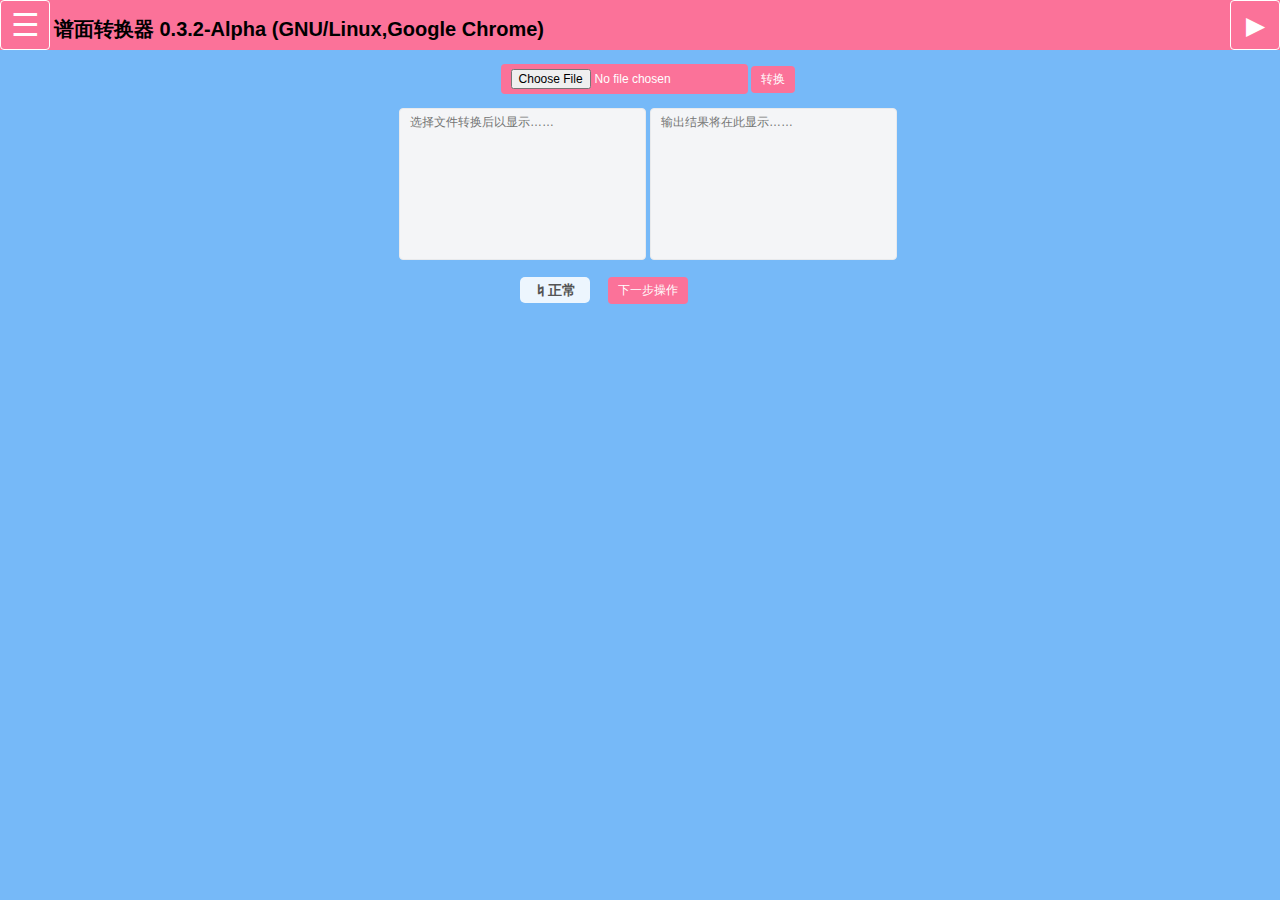
==== commit 8b689826: "Rename 钢琴块谱面转换器.html to index.html" ====
--- a/index.html
+++ b/index.html
@@ -1,6 +1,7 @@
 <!DOCTYPE html>
 <html oncontextmenu="return false" ; onselectstart="return false" id="esc" ondrop="drop(event)"
 	ondragover="allowDrop(event)">
+<link rel="shortcut icon" href="./favicon.png">
 
 <head>
 	<meta charset="utf-8" name="viewport"
@@ -9,9 +10,10 @@
 	<title>钢琴块谱面转换器</title>
 
 </head>
-
+<link href="style.css" rel="stylesheet">
 <body style="text-align:center;cursor:default;width:100%;overflow:hidden;" class="container" id="bodyid">
-	<div style="width: 100%;height: 100%;position: absolute;top:0px;left:0px;display:none;" id="menuviewtouchdiv" onclick="menuviewtouch()"></div>
+	<div style="width: 100%;height: 100%;position: absolute;top:0px;left:0px;display:none;" id="menuviewtouchdiv"
+		onclick="menuviewtouch()"></div>
 	<progress class="progress" id="progress" value="0" max="100" onclick="progressoff()"></progress>
 	<b class="progress1" id="progress3" onclick="progressoff()">
 		已完成 <b id="progress1">0</b> %，用时 <b id="progress2">0</b>
@@ -21,7 +23,7 @@
 		<button onclick="menu()" id="id16" class="button3" tabindex="-1" title="菜单">
 			☰
 		</button>
-		<b id="title">谱面转换器 0.3.1-Alpha (<b id="detectos"></b>,<b id="explorer"></b>)</b>
+		<b id="title">谱面转换器 0.3.2-Alpha (<b id="detectos"></b>,<b id="explorer"></b>)</b>
 		<button class="button10" onclick="if(document.getElementById('result').value==''){Function2();}else{next();}"
 			id="id22" tabindex="-1" title="下一步操作">
 			▶
@@ -35,22 +37,22 @@
 				<h1 style="text-align:center;color:#000000">钢琴块谱面转换</h1>
 			</div>
 			<div class="divb" tabindex="-1" id="move1">
-				BPM
+				每分钟的拍子数（BPM）
 				<textarea onkeydown="if(event.keyCode==13){return false;}" class="button8" tabindex="-1" id="bpm"
-					autofocus="autofocus" placeholder="格式：“120;120,120,120,“" onclick="lock();fb1=1;"></textarea>
+					autofocus="autofocus" placeholder="120;120,120,120" onclick="lock();fb1=1;"></textarea>
 			</div>
 			<div class="divb" onkeydown="if(event.keyCode==13){return false;}" tabindex="-1" id="move2">
 				基础节拍
-				<textarea class="button6" tabindex="-1" id="beats" autofocus="autofocus" placeholder="格式：“0.5,0.5,0.5,“"
+				<textarea class="button6" tabindex="-1" id="beats" autofocus="autofocus" placeholder="0.5,0.5,0.5"
 					onclick="lock();fb1=2;"></textarea>
-				<button class="button1" onclick="" tabindex="-1">对齐</button>
+				<button class="button1" onclick="" tabindex="-1" title="保持一张谱面的所有基础音符为同一长度而不强行变速">对齐</button>
 			</div>
 			<div class="divb" onkeydown="if(event.keyCode==13){return false;}" tabindex="-1" id="move3">
 				滑动模式音符宽度<textarea autofocus="autofocus" class="button7" id="notewidth" onclick="lock();fb1=3;"
-					placeholder="格式例如：“64-128“">64</textarea>
+					placeholder="格式例如：64-128">64</textarea>
 			</div>
 			<div class="divb" tabindex="-1" id="move4">
-				请选择游戏
+				要转换的目标游戏
 				<select id="games" class="button2" tabindex="-1" onchange="key_select()">
 
 					<option value="mak" class="button2">
@@ -144,7 +146,7 @@
 	</noscript>
 	<div class="view_windows_mask" id="view_window_mask"></div>
 	<div id="drag" class="box">
-		<div class="title" ondblclick="view_window_size();">
+		<div class="title" ondblclick="view_window_size();" oncontextmenu="WindowManage()">
 			<div class="icon">⚙</div>
 			<div class="icon1" style="text-align: left;"><b>谱面预览</b></div>
 		</div>
@@ -203,11 +205,12 @@
 					<a onclick="window.open('https://space.bilibili.com/46345895')" id="help_menu_view_2">反馈漏洞</a>
 					<a onclick="about();" id="help_menu_view_3">关于</a>
 				</div>
-				<canvas id="viewCanvas" width="250" height="190" style="border:1px solid #d3d3d3;" onclick="menuviewtouch()"></canvas>
-			</div>
-		</div>
-	</div>
-	<div class="mask" id='mask' style="opacity: 0.5;"></div>
+				<canvas id="viewCanvas" width="250" height="190" style="border:1px solid #d3d3d3;"
+					onclick="menuviewtouch()"></canvas>
+			</div>
+		</div>
+	</div>
+	<div class="mask" id='mask'></div>
 	<div class="box1" id='note' style="left: 10%; top: 10%;text-align: left;">
 		<div class="mute1">
 			<div class="icon">⚙</div>
@@ -216,7 +219,7 @@
 			</div>
 			<div class="boxoff" id="boxoff1" onclick="hidder()" tabindex="-1" title="关闭">×</div>
 		</div>
-		<div class="autowindowsize" style="text-align:left;overflow-y:auto;cursor:default;color:#555;">
+		<div class="autowindowsize" style="text-align:left;overflow-y:auto;cursor:default;color:#555;padding:10px">
 			<div class='checkbox'>
 				<input type="checkbox" id="note1" checked="checked" tabindex="-1"><label for='note1'>长按（代号：6）</label>
 			</div>
@@ -243,6 +246,10 @@
 			<br>
 			<textarea onkeydown="if(event.keyCode==13){return false;}" class="button9" tabindex="-1"
 				id="acc"></textarea>
+			<p>
+			歌曲循环次数
+			<br>
+			<input type="number" min="1" max="9" onkeydown="if(event.keyCode==13){return false;}" class="button9" tabindex="-1"></input>
 			<p>
 			<div class='checkbox'>
 				<input type="checkbox" id="sound" checked="checked" tabindex="-1"><label for='sound'>启用音符音频输出</label>
@@ -302,7 +309,7 @@
 		<div class="icon1"><b>下一步的操作</b></div>
 		<div class="boxoff" id="boxoff5" onclick="hidder()" title="关闭">×</div>
 		<div class="mute1"></div>
-		<div class="autowindowsize" style="text-align: left;overflow-y:auto;border-radius: 0%;">
+		<div class="autowindowsize" style="text-align: left;overflow-y:auto;border-radius: 0%;padding:10px">
 			<p style="color:#555"><b>完善谱面信息（可以不用全部填写）：</b></p>
 			<p style="color:#555">
 				歌曲名：
@@ -378,13 +385,12 @@
 			<div class="icon1"><b>使用指南</b></div>
 			<div class="boxoff" id="boxoff7" onclick="hidder()" tabindex="-1" title="关闭">×</div>
 		</div>
-		<div class="autowindowsize" style="text-align:left;overflow-y:auto;cursor:default;color:#555;">
-			<br>
-			<b style="font-size:16px;">关于“钢琴块谱面转换”程序</b>
+		<div class="autowindowsize" style="text-align:left;overflow-y:auto;cursor:default;color:#555;padding:10px">
+			<b style="font-size:16px;">关于「钢琴块谱面转换」程序</b>
 			<br>
 			<div onclick="about()" style="color: #fb7299;">关于本程序的信息，请点击此文本。</div>
-			制作此程序的期望是以其他的可自定义的音乐游戏（以下简称 “osu!” 与 “Malody”）代替传统的 “钢琴块 2” 程序，以在 osu! 与 Malody
-			游玩别踩白块儿游戏内的音乐，以及别踩白块儿玩家自定义编写的谱面文件（以下简称“自制谱”）。
+			制作此程序的期望是以其他的可自定义的音乐游戏（以下简称 "osu!"与 "Malody"）代替传统的 「钢琴块 2」 程序，以在 osu! 与 Malody
+			游玩别踩白块儿游戏内的音乐，以及别踩白块儿玩家自定义编写的谱面文件（以下简称「自制谱」）。
 			<br>
 			<br>
 			<b style="font-size:16px;">程序如何使用？</b>
@@ -393,13 +399,13 @@
 				style="color:#fb7299" target="_blank">（获取教程请</a><a
 				onclick="window.open('https://www.bilibili.com/video/BV1yq4y177u4')" target="_blank"
 				style="color:#fb7299">点击此文本）</a>，然后用此程序选择好你的钢琴块 json
-			文件，点击“转换”即可。如果想要求谱面的多样转化，请在菜单与“音符玩法设置”里设置与音符功能有关的选项即可。
+			文件，点击「转换」即可。如果想要求谱面的多样转化，请在菜单与「音符玩法设置」里设置与音符功能有关的选项即可。
 			<br>
 			<br>
 			<b style="font-size:16px;">谱面、BPM、基础节拍、纵连、轨道数量、竞技玩法加速度是什么？</b>
 			<br>
 			谱面是音游界的专用术语之一，是指音符摆放的阵容与位置，音符在什么地方出现、在哪出现都是已经规定好的。
-			BPM 是每分钟节拍数的单位，相当于一分钟有几个长度均等的节拍，本程序以这个数值确定歌曲的速度。不用担心，即使你不知道这个数值，一般情况下 json 里都会记载有关歌曲的节拍速度。<br>
+			BPM 是每分钟节拍数的单位，相当于一分钟有几个长度均等的节拍，本程序以这个数值确定歌曲的速度。即使你不知道这个数值，一般情况下 json 里都会记载有关歌曲的节拍速度。<br>
 			基础节拍( baseBeats ),是指游戏可游玩时可能遇到的最短的音符的阈值，一般此程序会以这个数值判定长按方块的最小长度。如果是手动调整这个数值请注意：数值越大则音符降落速度越慢，反之则就越快。<br>
 			纵连是音游界的专用术语之一，指一条轨道上出现两个或以上的音符连续出现。在 别踩白块儿 2 中基本是不会遇见上这样的情况（在最初始的别踩白块儿中是经常出现的），打开此选项你将会看到最初始的别踩白块儿的谱面阵容。<br>
 			轨道数量是固定下落式音乐游戏必须存在的要素，在 别踩白块儿 2 的阵容是以 4x4 的方式展示的，选择其他数量的轨道选项，你将会看到 5x5 、 6x6 甚至更多的谱面阵容。<br>
@@ -408,35 +414,37 @@
 			<br>
 			<b style="font-size:16px;">文件转化完毕后，导出后的文件应该放到哪里？</b>
 			<br>
-			<b>Malody （狂热旋律）</b>
+			<b>Malody</b>
 			<br>
 			如果你的设备是 Android ，请在 /sdcard/data/malody/beatmap （ sdcard 是你的手机文件目录）创建一个新的文件夹，把文件复制到新创建的文件夹里。<br>
 			如果你的设备是 Windows ，请在你的游戏安装目录里的 beatmap 文件夹（./beatmap）里创建一个新的文件夹，把文件复制到新创建的文件夹里。<br>
-			如果你的设备是 Linux , BSD 或其他操作系统 ，同 Windows，不同的是需要 wine 运行。<br>
+			如果你的设备是 Linux , FreeBSD 或其他操作系统 ，同 Windows，不同的是需要 wine 运行。<br>
 			iOS 和 MacOS 的未知，自行摸索。<br>
 			<b>osu!</b>
 			<br>
-			如果你的设备是 Windows ，请在你的游戏安装目录里的 Songs 文件夹（./Songs）里创建一个新的文件夹，把文件复制到新创建的文件夹里。<br>
-			如果你的设备是 Linux , BSD 或其他操作系统 ，同 Windows，不同的是需要 wine 运行。<br>
-			MacOS 的未知，自行摸索。<br>
+			如果是 Windows ( Stable 版)，请在你的游戏安装目录里的 Songs 文件夹（./Skins）里创建一个新的文件夹，把压缩包解压到新创建的文件夹里。<br>
+			如果是 osu!lazer ，请把转化完成的文件与音频文件一起压缩为 *.osz 后缀名的 zip 文件，然后拖拽文件至该游戏窗口内部进行导入，仅在 Windows , MacOS , Linux , FreeBSD 等桌面端操作系统上可用。Android 设备需要使用文件管理器把你想要导入的 *.osz 文件以 osu! 程序打开即可导入（目前 Android 设备拖拽文件无法导入谱面）。<br>
 			<br>
 			<b style="font-size:16px;">为什么我玩游戏时没有钢琴块的外观、声音？以及在手机上玩游戏时是横屏不是竖屏？</b>
 			<br>
-			没有游戏的外观需要下载 “钢琴块” 的皮肤 <a onclick="window.open('https://github.com/laomengwa/mengwa113')"
+			如没有游戏外观的情况下，需要下载 「钢琴块」 的皮肤 <a onclick="window.open('https://github.com/laomengwa/mengwa113')"
 				style="color:#fb7299" target="_blank">（下载请点击此文本）</a>。</br>
-			<b>Malody （狂热旋律）</b>
+			<b>Malody</b>
 			<br>
 			如果你的设备是 Android ，请在 /sdcard/data/malody/skin （ sdcard 是你的手机文件目录）创建一个新的文件夹，把压缩包解压到新创建的文件夹里。<br>
 			如果你的设备是 Windows ，请在你的游戏安装目录里的 skin 文件夹（./skin）里创建一个新的文件夹，把压缩包解压到新创建的文件夹里。<br>
-			如果你的设备是 Linux , BSD 或其他操作系统 ，同 Windows，不同的是需要 wine 运行。<br>
+			如果你的设备是 Linux , FreeBSD 或其他操作系统 ，同 Windows，不同的是需要 wine 运行。<br>
 			iOS 和 MacOS 的未知，自行摸索。<br>
+			如果你在手机的 Malody 上玩游戏是横屏，请在游戏的设置 -> 系统 里打开「使用竖屏模式」选项。如果是 6key 模式以上的问题，请在手机设置里找到开发者选项把最小宽度改为 600dp 以上即可。<br>
 			<b>osu!</b>
 			<br>
-			如果你的设备是 Windows ，请在你的游戏安装目录里的 Songs 文件夹（./Skins）里创建一个新的文件夹，把压缩包解压到新创建的文件夹里。<br>
-			如果你的设备是 Linux , BSD 或其他操作系统 ，同 Windows，不同的是需要 wine 运行。<br>
-			MacOS 的未知，自行摸索。<br>
-			对于声音问题目前还没做。<br>
-			如果你在手机的 Malody 上玩游戏是横屏，请在游戏的设置 -> 系统 里打开“使用竖屏模式”选项。如果是 6key 模式以上的问题，请在手机设置里找到开发者选项把最小宽度改为 600dp 以上即可。<br>
+			如果是 Windows ( Stable 版)，请在你的游戏安装目录里的 Skins 文件夹里解压皮肤文件，或者拖拽皮肤文件至游戏窗口内导入即可。<br>
+			如果是 osu!lazer ，请拖拽皮肤文件至游戏窗口内导入，仅在 Windows , MacOS , Linux , FreeBSD 等桌面端操作系统上可用。Android 设备需要使用文件管理器把你想要导入的 *.osk 文件以 osu! 程序打开即可导入（目前 Android 设备拖拽文件无法导入皮肤）。<br>
+			对于谱面音频目前还没制作。<br>
+			<br>
+			<b style="font-size:16px;">此工具能否使 osu! 与 Malody 的谱面相互转换？</b>
+			<br>
+			不可以，此工具专门为「钢琴块」的 *.json 文件进行相对应的游戏谱面转换。若你有这个需求，请关注 <a onclick="window.open('https://lrfasd.github.io/rmstZ/')"style="color:#fb7299" target="_blank">rmstZ</a> 项目。<br>
 			<br>
 			<b style="font-size:16px;">我可以使用此程序的源代码吗?</b>
 			<br>
@@ -453,11 +461,10 @@
 			<div class="icon1"><b>关于</b></div>
 			<div class="boxoff" id="boxoff2" onclick="hidder()" tabindex="-1" title="关闭">×</div>
 		</div>
-		<div class="autowindowsize" style="text-align:left;overflow-y:auto;cursor:default;color:#555;">
-			<p>
-				该脚本可使 Piano Tiles 的音乐曲谱文件转换成其他音乐游戏可以读取的曲谱格式。<br />程序使用 HTML5+CSS3+JavaScript 制作。<br />脚本适用的音乐游戏有：
+		<div class="autowindowsize" style="text-align:left;overflow-y:auto;cursor:default;color:#555;padding:10px">
+				该脚本可使 Piano Tiles 的音乐曲谱文件转换成其他音乐游戏可以读取的曲谱格式。<br />程序使用 HTML5 + CSS3 + JavaScript 制作。<br />脚本适用的音乐游戏有：
 				OSU!Mania,Malody<br />Script Version:
-				0.3.1 (Alpha)<br />Copyright by mengwa.（<a onclick="window.open('https://space.bilibili.com/46345895')"
+				<a id="detectosAbout"></a>_0.3.2_Alpha <br />Copyright by mengwa.（<a onclick="window.open('https://space.bilibili.com/46345895')"
 					style="color:#fb7299" target="_blank">萌娃是条咸鱼</a>）<br />
 				<b>用户代理字符串：</b><b id=explore></b>
 			</p>
@@ -472,7719 +479,18 @@
 	<div class="warning" id="warning"
 		onclick="document.getElementById('warning').style.animation='warning_2 0.1s';document.getElementById('warning').style.width='0%';document.getElementById('warning').style.height='0px';document.getElementById('warning').style.left='50%';warning.innerHTML = '';warnoff();fk1=false;">
 	</div>
+	<div id="window_manage" class="window_menu_1 left:100px" style="position: absolute;left:46px;top:64px;color:#555">
+		<a onclick="" >还原</a>
+		<a onclick="" >移动窗口</a>
+		<a onclick="" >改变大小</a>
+		<a onclick="" >最大化</a>
+		<a onclick="" >最小化</a>
+		<a onclick="" >关闭</a>
+	</div>
 </body>
 
 </html>
-
+<script type="text/javascript" src="dreampiano.js"></script>
+<script type="text/javascript" src="script.js"></script>
 <style>
-	#drag {
-		position: absolute;
-		height: 100%;
-		width: 100%;
-		background: #fff;
-		box-shadow: 0 1px 3px 2px #888;
-		touch-action: none;
-	}
-
-	#drag .title {
-		position: relative;
-		height: 31px;
-	}
-
-	#drag .resizeBR {
-		position: absolute;
-		width: 14px;
-		height: 14px;
-		right: 0;
-		bottom: 0;
-		overflow: hidden;
-		cursor: nw-resize;
-	}
-
-	#drag .resizeL,
-	#drag .resizeT,
-	#drag .resizeR,
-	#drag .resizeB,
-	#drag .resizeLT,
-	#drag .resizeTR,
-	#drag .resizeLB {
-		position: absolute;
-		background: #000;
-		overflow: hidden;
-		opacity: 0;
-	}
-
-	#drag .resizeL,
-	#drag .resizeR {
-		top: 0;
-		width: 5px;
-		height: 100%;
-		cursor: w-resize;
-	}
-
-	#drag .resizeR {
-		right: 0;
-	}
-
-	#drag .resizeT,
-	#drag .resizeB {
-		width: 100%;
-		height: 5px;
-		cursor: n-resize;
-	}
-
-	#drag .resizeT {
-		top: 0;
-	}
-
-	#drag .resizeB {
-		bottom: 0;
-	}
-
-	#drag .resizeLT,
-	#drag .resizeTR,
-	#drag .resizeLB {
-		width: 8px;
-		height: 8px;
-	}
-
-	#drag .resizeLT {
-		top: 0;
-		left: 0;
-		cursor: nw-resize;
-	}
-
-	#drag .resizeTR {
-		top: 0;
-		right: 0;
-		cursor: ne-resize;
-	}
-
-	#drag .resizeLB {
-		left: 0;
-		bottom: 0;
-		cursor: ne-resize;
-	}
-
-	.window_menu_1 {
-		width: 100px;
-		background-color: #fff;
-		border-radius: 4px;
-		border: 1px solid #aaa;
-		display: none;
-	}
-
-	.window_menu_1 a {
-		display: block;
-		text-align: left;
-		text-decoration: none;
-		padding: 5px 10px;
-		transition: all 0.2s ease;
-	}
-
-	.window_menu_1 a:hover {
-		background-color: #fb7299;
-		color: #fff;
-	}
-
-	@keyframes window_menu_test_on {
-		0% {
-			height: 0px;
-			overflow: hidden;
-		}
-
-		100% {
-			height: 180px;
-			overflow: hidden;
-		}
-	}
-
-	@keyframes window_menu_test_off {
-		0% {
-			height: 180px;
-			overflow: hidden;
-		}
-
-		100% {
-			height: 0px;
-			overflow: hidden;
-		}
-	}
-
-	ul {
-		list-style-type: none;
-		margin: 0;
-		padding: 0;
-		overflow: hidden;
-		background-color: #fff;
-		border-bottom: 1px solid #aaa;
-	}
-
-	li {
-		float: left;
-	}
-
-	.file_open_menu {
-		display: block;
-		color: #555;
-		text-align: center;
-		text-decoration: none;
-		padding: 5px 10px;
-		text-align: left;
-		transition: all 0.2s ease;
-	}
-
-	.file_open_menu:hover {
-		background-color: #FB7299;
-		color: #fff;
-	}
-
-	li a {
-		display: block;
-		color: #555;
-		text-align: center;
-		text-decoration: none;
-		padding: 5px 10px;
-		transition: all 0.2s ease;
-	}
-
-	li a:hover {
-		background-color: #FB7299;
-		color: #fff;
-	}
-
-	body {
-		font: 14px ubuntu, -apple-system, BlinkMacSystemFont, Helvetica Neue, Helvetica, Arial, PingFang SC, Hiragino Sans GB, Microsoft YaHei, sans-serif;
-	}
-
-	::selection {
-		background: #fb7299;
-	}
-
-	::-moz-selection {
-		background: #fb7299;
-	}
-
-	.view_windows_mask {
-		width: 100%;
-		height: 100%;
-		left: 0px;
-		top: 0px;
-		display: none;
-		opacity: 0.5;
-		background: #fb7299;
-		position: absolute;
-	}
-
-	@keyframes view_window_mask_on {
-		0% {
-			top: 50%;
-			left: 50%;
-			width: 0px;
-			height: 0px;
-		}
-
-		100% {
-			top: 0%;
-			left: 0%;
-			width: 100%;
-			height: 100%;
-		}
-	}
-
-	@keyframes view_window_mask_off {
-		0% {
-			top: 0%;
-			left: 0%;
-			width: 100%;
-			height: 100%;
-		}
-
-		100% {
-			top: 50%;
-			left: 50%;
-			width: 0px;
-			height: 0px;
-		}
-	}
-
-	@keyframes view_window_max {
-		0% {
-			top: 20%;
-			left: 25%;
-			width: 60%;
-			height: auto;
-		}
-
-		100% {
-			top: 0%;
-			left: 0%;
-			width: 100%;
-			height: 100%;
-		}
-	}
-
-	@keyframes view_window_min {
-		0% {
-			top: 0%;
-			left: 0%;
-			width: 100%;
-			height: 100%;
-		}
-
-		100% {
-			top: 20%;
-			left: 25%;
-			width: 60%;
-			height: auto;
-		}
-	}
-
-	.window_max {
-		position: absolute;
-		top: 10px;
-		left: 14px;
-		width: 8px;
-		height: 8px;
-		border: 2px solid #555;
-		background: #fff;
-	}
-
-	.window_min_1 {
-		position: absolute;
-		top: 12px;
-		left: 12px;
-		width: 6px;
-		height: 6px;
-		border: 2px solid #555;
-		background: #fff;
-	}
-
-	.window_min_2 {
-		position: absolute;
-		top: 9px;
-		left: 15px;
-		width: 6px;
-		height: 6px;
-		border: 2px solid #555;
-		background: #fff;
-	}
-
-	.window_min_3 {
-		position: absolute;
-		top: 17px;
-		left: 15px;
-		width: 8px;
-		height: 0px;
-		border: 1px solid #555;
-		background: #555;
-	}
-
-	.button {
-		resize: none;
-		background-color: #f4f5f7;
-		border: 1px solid #e9eaec;
-		overflow: auto;
-		border-radius: 4px;
-		color: #555;
-		padding: 5px 10px;
-		font-size: 12px;
-		font-family: ubuntu, -apple-system, BlinkMacSystemFont, Helvetica Neue, Helvetica, Arial, PingFang SC, Hiragino Sans GB, Microsoft YaHei, sans-serif;
-	}
-
-	.button8 {
-		resize: none;
-		background-color: #f4f5f7;
-		border: 1px solid #e9eaec;
-		overflow: auto;
-		border-radius: 4px;
-		color: #555;
-		padding: 5px 10px;
-		font-size: 12px;
-		height: 12px;
-		width: 160px;
-		font-family: ubuntu, -apple-system, BlinkMacSystemFont, Helvetica Neue, Helvetica, Arial, PingFang SC, Hiragino Sans GB, Microsoft YaHei, sans-serif;
-	}
-
-	.button9 {
-		resize: none;
-		background-color: #ddd;
-		border: 2px solid #999;
-		overflow: auto;
-		border-radius: 4px;
-		color: #555;
-		padding: 5px 10px;
-		font-size: 12px;
-		height: 12px;
-		width: 80%;
-		font-family: ubuntu, -apple-system, BlinkMacSystemFont, Helvetica Neue, Helvetica, Arial, PingFang SC, Hiragino Sans GB, Microsoft YaHei, sans-serif;
-	}
-
-	.button6 {
-		resize: none;
-		background-color: #f4f5f7;
-		border: 1px solid #e9eaec;
-		overflow: auto;
-		border-radius: 4px;
-		color: #555;
-		padding: 5px 10px;
-		font-size: 12px;
-		height: 12px;
-		width: 74px;
-		font-family: ubuntu, -apple-system, BlinkMacSystemFont, Helvetica Neue, Helvetica, Arial, PingFang SC, Hiragino Sans GB, Microsoft YaHei, sans-serif;
-	}
-
-	.button7 {
-		resize: none;
-		background-color: #f4f5f7;
-		border: 1px solid #e9eaec;
-		overflow: auto;
-		border-radius: 4px;
-		color: #555;
-		padding: 5px 10px;
-		font-size: 12px;
-		height: 12px;
-		width: 152px;
-		font-family: ubuntu, -apple-system, BlinkMacSystemFont, Helvetica Neue, Helvetica, Arial, PingFang SC, Hiragino Sans GB, Microsoft YaHei, sans-serif;
-	}
-
-	.button1 {
-		resize: none;
-		background-color: #FB7299;
-		border: 1px solid #e9eaec;
-		overflow: auto;
-		border-radius: 4px;
-		color: #fff;
-		padding: 5px 10px;
-		font-size: 12px;
-		cursor: pointer;
-		font-family: ubuntu, -apple-system, BlinkMacSystemFont, Helvetica Neue, Helvetica, Arial, PingFang SC, Hiragino Sans GB, Microsoft YaHei, sans-serif;
-	}
-
-	.button2 {
-		resize: none;
-		background-color: #00a1d6;
-		border: 1px solid #e9eaec;
-		overflow: auto;
-		border-radius: 4px;
-		color: #fff;
-		padding: 5px 10px;
-		font-size: 12px;
-		cursor: pointer;
-		font-family: ubuntu, -apple-system, BlinkMacSystemFont, Helvetica Neue, Helvetica, Arial, PingFang SC, Hiragino Sans GB, Microsoft YaHei, sans-serif;
-	}
-
-	.container {
-		background: #76b9f8;
-	}
-
-	.button3 {
-		overflow: hidden;
-		resize: none;
-		background-color: #FB7299;
-		border: 1px solid #ffffff;
-		left: 0px;
-		top: 0px;
-		border-radius: 4px;
-		color: #fff;
-		padding: 5px 10px;
-		font-size: 32px;
-		cursor: pointer;
-		width: 50px;
-		height: 50px;
-		transition: all 0.2s ease;
-		font-family: ubuntu, -apple-system, BlinkMacSystemFont, Helvetica Neue, Helvetica, Arial, PingFang SC, Hiragino Sans GB, Microsoft YaHei, sans-serif;
-	}
-
-	.button3:hover {
-		background-color: #72fbbb;
-	}
-
-	.button10 {
-		overflow: hidden;
-		position: absolute;
-		resize: none;
-		background-color: #FB7299;
-		border: 1px solid #ffffff;
-		right: 0px;
-		top: 0px;
-		border-radius: 4px;
-		color: #fff;
-		padding: 5px 10px;
-		font-size: 25px;
-		cursor: pointer;
-		width: 50px;
-		height: 50px;
-		transition: all 0.2s ease;
-		font-family: ubuntu, -apple-system, BlinkMacSystemFont, Helvetica Neue, Helvetica, Arial, PingFang SC, Hiragino Sans GB, Microsoft YaHei, sans-serif;
-	}
-
-	.button10:hover {
-		background-color: #72fbbb;
-	}
-
-	.top {
-		text-align: left;
-		background: #FB7299;
-		top: 0;
-		position: fixed;
-		right: 0;
-		left: 0;
-	}
-
-	.slide {
-		position: fixed;
-		left: -250px;
-		width: 250px;
-		height: 100%;
-		background: #ffffff;
-	}
-
-	.slidemute {
-		position: fixed;
-		left: 250px;
-		width: 0px;
-		height: 100%;
-		transition: width 0s;
-	}
-
-	.windowmenumute {
-		position: relative;
-		width: 100%;
-		height: 100%;
-		transition: width 0s;
-	}
-
-	@keyframes board_1 {
-		0% {
-			left: -250px;
-			top: 50px;
-		}
-
-		100% {
-			left: 0px;
-			top: 50px;
-		}
-	}
-
-	@keyframes board_0 {
-		0% {
-			left: 0px;
-			top: 50px;
-		}
-
-		100% {
-			left: -250px;
-			top: 50px;
-		}
-	}
-
-	.mute {
-		width: 0px;
-		height: 42px;
-	}
-
-	.mute1 {
-		background: #fff;
-		border-bottom: 1px solid #aaa;
-		border-radius: 5px 5px 0px 0px;
-		height: 31px;
-	}
-
-	.diva {
-		list-style-type: none;
-		margin: 0;
-		padding: 0;
-	}
-
-	.divb {
-		display: block;
-		color: #000;
-		padding: 8px 16px;
-		text-decoration: none;
-		border-radius: 5px;
-		border-bottom: 1px solid #fff;
-		border-top: 1px solid #fff;
-		background-color: #66ccff;
-		transition: all 0.2s ease;
-	}
-
-	.logo {
-		display: block;
-		color: #000;
-		padding: 8px 16px;
-		text-decoration: none;
-		border-radius: 5px;
-		border-bottom: 1px solid #fff;
-		border-top: 1px solid #fff;
-		background-color: #FB7299;
-	}
-
-	.divb:hover {
-		background-color: #aaddff;
-		color: #FB7299;
-	}
-
-	.box {
-		position: absolute;
-		background: #fff;
-		border-radius: 5px 5px 5px 5px;
-		border-bottom: 1px solid #aaa;
-	}
-
-	.box1 {
-		position: absolute;
-		background: #fff;
-		border-radius: 5px 5px 5px 5px;
-		border-bottom: 1px solid #aaa;
-	}
-
-	@keyframes board_3 {
-		0% {
-			width: 0%;
-			left: 50%;
-			top: 50%;
-		}
-
-		100% {
-			width: 80%;
-			left: 10%;
-			top: 10%;
-		}
-	}
-
-	@keyframes board_4 {
-		0% {
-			width: 80%;
-			left: 10%;
-			top: 10%;
-		}
-
-		100% {
-			width: 0%;
-			left: 50%;
-			top: 50%;
-		}
-	}
-
-	@keyframes board_5 {
-		0% {
-			width: 0%;
-			left: 50%;
-			top: 50%;
-		}
-
-		100% {
-			width: 80%;
-			left: 10%;
-			top: 10%;
-		}
-	}
-
-	@keyframes board_6 {
-		0% {
-			width: 80%;
-			left: 10%;
-			top: 10%;
-		}
-
-		100% {
-			width: 0%;
-			left: 50%;
-			top: 50%;
-		}
-	}
-
-	.mask {
-		position: fixed;
-		left: 0px;
-		top: 0px;
-		background: #000;
-		width: 100%;
-		height: 100%;
-	}
-
-	.container1 {
-		background-color: #fff;
-		width: 100%;
-		height: 1000%;
-		border-radius: 5px 5px 5px 5px;
-		color: #555;
-		cursor: default;
-	}
-
-	.boxoff {
-		text-decoration: none;
-		position: absolute;
-		width: 40px;
-		height: 30px;
-		border-radius: 0px 5px 0px 0px;
-		background: #fff;
-		color: #555;
-		right: 0px;
-		top: 0px;
-		text-align: center;
-		font-size: 25px;
-		transition: all 0.2s ease;
-		cursor: pointer;
-	}
-
-	.boxmin {
-		text-decoration: none;
-		position: absolute;
-		width: 40px;
-		height: 30px;
-		background: #fff;
-		color: #555;
-		right: 80px;
-		top: 0px;
-		text-align: center;
-		font-size: 25px;
-		transition: all 0.2s ease;
-		cursor: pointer;
-	}
-
-	.boxrevert,
-	.boxmax {
-		position: absolute;
-		width: 40px;
-		height: 30px;
-		background: #fff;
-		color: #555;
-		right: 40px;
-		top: 0px;
-		text-align: center;
-		font-size: 25px;
-		transition: all 0.2s ease;
-		cursor: pointer;
-	}
-
-	.button4 {
-		background-color: #fff;
-		border-top: 1px solid #aaa;
-		overflow: auto;
-		border-radius: 0px 0px 5px 5px;
-		color: #555;
-		padding: 5px 10px;
-		font-size: 16px;
-		height: 26px;
-		cursor: pointer;
-		transition: all 0.2s ease;
-		font-family: ubuntu, -apple-system, BlinkMacSystemFont, Helvetica Neue, Helvetica, Arial, PingFang SC, Hiragino Sans GB, Microsoft YaHei, sans-serif;
-	}
-
-	.button4:hover {
-		background-color: #FB7299;
-		color: #fff;
-	}
-
-	.button5 {
-		background-color: #fff;
-		border-bottom: 1px solid #aaa;
-		border-left: 1px solid #aaa;
-		border-right: 1px solid #aaa;
-		border-radius: 5px;
-		color: #555;
-		font-size: 16px;
-		height: 30px;
-		cursor: pointer;
-		transition: all 0.2s ease;
-		font-family: ubuntu, -apple-system, BlinkMacSystemFont, Helvetica Neue, Helvetica, Arial, PingFang SC, Hiragino Sans GB, Microsoft YaHei, sans-serif;
-	}
-
-	.button5:hover {
-		background-color: #76b9f8;
-		color: #fff;
-	}
-
-	.boxoff:hover {
-		background-color: #FB7299;
-		color: #fff;
-	}
-
-	.boxmin:hover,
-	.boxrevert:hover,
-	.boxmax:hover {
-		background-color: #00a1d6;
-		color: #fff;
-	}
-
-	.icon {
-		position: absolute;
-		width: 20px;
-		height: 20px;
-		border-radius: 50px;
-		background: #76b9f8;
-		color: #fff;
-		left: 5px;
-		top: 5px;
-		text-align: center;
-		font-size: 18px;
-	}
-
-	.icon1 {
-		position: absolute;
-		color: #555;
-		left: 27px;
-		top: 3px;
-		text-align: center;
-		font-size: 15px;
-	}
-
-
-	.checkbox {
-		position: relative;
-		height: 24px;
-	}
-
-	.checkbox input[type='checkbox'] {
-		position: absolute;
-		left: 0;
-		top: 0;
-		width: 20px;
-		height: 20px;
-	}
-
-	.checkbox label {
-		position: absolute;
-		left: 30px;
-		top: 0;
-		height: 20px;
-		line-height: 20px;
-	}
-
-	.checkbox label:before {
-		content: '';
-		position: absolute;
-		left: -26px;
-		top: 3px;
-		width: 16px;
-		height: 16px;
-		border: 2px solid #555;
-		border-radius: 2px;
-		transition: all 0.1s ease;
-		-webkit-transition: all 0.1s ease;
-		-moz-transition: all 0.1s ease;
-	}
-
-	.checkbox label:after {
-		content: '';
-		position: absolute;
-		left: -20px;
-		top: 6px;
-		width: 5px;
-		height: 10px;
-		border: 0;
-		transform: rotate(45deg);
-		-webkit-transform: rotate(45deg);
-		-moz-transform: rotate(45deg);
-		-ms-transform: rotate(45deg);
-		transition: all 0.1s ease;
-		-webkit-transition: all 0.1s ease;
-		-moz-transition: all 0.1s ease;
-	}
-
-	.checkbox input[type='checkbox']:checked+label:before {
-		background: #FB7299;
-		border: 2px solid #555;
-	}
-
-	.checkbox input[type='checkbox']:checked+label:after {
-		background: #FB7299;
-		border-right: 3px solid #fff;
-		border-bottom: 3px solid #fff;
-	}
-
-	.warning {
-		display: none;
-		position: absolute;
-		background-color: #fffd;
-		border-radius: 5px;
-		color: #555;
-		padding: 5px 10px;
-		left: 50%;
-		bottom: 10%;
-		width: 0%;
-		height: 0px;
-	}
-
-	.warning_5 {
-		position: absolute;
-		background-color: #fffd;
-		border-radius: 5px;
-		color: #555;
-		padding: 5px 10px;
-		z-index: -1;
-		width: 50px;
-		right: 50%;
-		margin-right: 50px;
-		height: 16px;
-	}
-
-	.warning_6 {
-		position: absolute;
-		background-color: #fffd;
-		border-radius: 5px;
-		color: #555;
-		padding: 5px 10px;
-		width: 60px;
-		height: 20px;
-		border: 1px solid #aaa;
-		left: 50%;
-		margin-left: 66px;
-		display: none;
-	}
-
-	@keyframes warning_1 {
-		0% {
-			width: 0%;
-			height: 0px;
-			left: 50%;
-		}
-
-		100% {
-			width: 60%;
-			height: auto;
-			left: 20%;
-		}
-	}
-
-	@keyframes warning_2 {
-		0% {
-			width: 60%;
-			height: auto;
-			left: 20%;
-		}
-
-		100% {
-			width: 0%;
-			height: 0px;
-			left: 50%;
-		}
-	}
-
-	@keyframes warning_3 {
-		0% {
-			width: 60%;
-			height: 20px;
-			left: 20%;
-		}
-
-		100% {
-			width: 0%;
-			height: 0px;
-			left: 50%;
-		}
-	}
-
-	@keyframes warning_4 {
-		0% {
-			width: 0%;
-			height: 0px;
-			left: 50%;
-		}
-
-		100% {
-			width: 60%;
-			height: 20px;
-			left: 20%;
-		}
-	}
-
-	.vol[type="range"] {
-		height: 5px;
-		border-radius: 3px;
-		position: relative;
-		-webkit-appearance: none !important;
-		outline: none;
-		border: 1px solid #ddd;
-	}
-
-	.vol[type=range]::-webkit-slider-thumb {
-		-webkit-appearance: none;
-		width: 10px;
-		height: 20px;
-		border-radius: 3px;
-		background: #fb7299;
-	}
-
-	.progress {
-		position: absolute;
-		display: none;
-		border-radius: 5px;
-		width: 60%;
-		bottom: 20%;
-		left: 20%;
-		height: 20px;
-		border: 2px solid #555;
-	}
-
-	.progress1 {
-		position: absolute;
-		display: none;
-		text-align: center;
-		bottom: 20%;
-		margin-left: -5%;
-		font-size: 14px;
-		color: #000;
-	}
-
-	/*针对chrome浏览器*/
-	.progress::-webkit-progress-bar {
-		border-radius: 5px;
-		background-color: #fff;
-	}
-
-	.progress::-webkit-progress-value {
-		border-radius: 5px;
-		background-color: #fb7299;
-	}
-
-	/*针对firefox浏览器*/
-	.progress::-moz-progress-bar {
-		border-radius: 5px;
-		background-color: #fb7299;
-	}
-
-	.vol[type=range]::-moz-range-thumb {
-		-webkit-appearance: none;
-		width: 10px;
-		height: 20px;
-		border-radius: 3px;
-		background: #fb7299;
-	}
 </style>
-<script src="https://cdn.bootcdn.net/ajax/libs/vConsole/3.9.0/vconsole.min.js"></script>
-<script>
-	winviewstatemax = false;
-	winviewstate = false;
-	winviewmenustate = false;
-	function menuviewtouch(){
-		document.getElementById("menuviewtouchdiv").style.display="none";
-		document.getElementById('menu_play').style.animation = 'window_menu_test_off 0.05s';
-		document.getElementById('menu_help').style.animation = 'window_menu_test_off 0.05s';
-		document.getElementById('menu_file').style.animation = 'window_menu_test_off 0.05s';
-		document.getElementById('file_menu_view').onmouseover = "";
-		document.getElementById('play_menu_view').onmouseover = "";
-		document.getElementById('help_menu_view').onmouseover = "";
-		setTimeout(function () {
-			document.getElementById("menu_play").style.display = "none";
-			document.getElementById("menu_help").style.display = "none";
-			document.getElementById("menu_file").style.display = "none";
-			}, 50);
-	}
-	function file_menu_view_fun() {
-		winviewmenustate = true;
-		if (document.getElementById("menu_file").style.display == "none" || document.getElementById("menu_file").style.display == "") {
-			document.getElementById("menu_file").style.display = "block";
-			document.getElementById("menuviewtouchdiv").style.display="";
-			document.getElementById('menu_file').style.animation = 'window_menu_test_on 0.05s';
-			document.getElementById('menu_play').style.animation = 'window_menu_test_off 0.05s';
-			document.getElementById('menu_help').style.animation = 'window_menu_test_off 0.05s';
-			document.getElementById('file_menu_view').onmouseover = function () {
-				file_menu_view_fun();
-			}
-			document.getElementById('play_menu_view').onmouseover = function () {
-				play_menu_view_fun();
-			}
-			document.getElementById('help_menu_view').onmouseover = function () {
-				help_menu_view_fun();
-			}
-			setTimeout(function () {
-				document.getElementById("menu_play").style.display = "none";
-				document.getElementById("menu_help").style.display = "none";
-			}, 50);
-		} else {
-			document.getElementById('menu_file').style.animation = 'window_menu_test_off 0.05s';
-			document.getElementById("menuviewtouchdiv").style.display="none";
-			document.getElementById('file_menu_view').onmouseover = "";
-			document.getElementById('play_menu_view').onmouseover = "";
-			document.getElementById('help_menu_view').onmouseover = "";
-			setTimeout(function () {
-				document.getElementById("menu_file").style.display = "none";
-			}, 50);
-			winviewmenustate = false;
-		}
-
-	}
-	function play_menu_view_fun() {
-		winviewmenustate = true;
-		if (document.getElementById("menu_play").style.display == "none" || document.getElementById("menu_play").style.display == "") {
-			document.getElementById("menu_play").style.display = "block";
-			document.getElementById("menuviewtouchdiv").style.display="";
-			document.getElementById('menu_play').style.animation = 'window_menu_test_on 0.05s';
-			document.getElementById('menu_file').style.animation = 'window_menu_test_off 0.05s';
-			document.getElementById('menu_help').style.animation = 'window_menu_test_off 0.05s';
-			document.getElementById('file_menu_view').onmouseover = function () {
-				file_menu_view_fun();
-			}
-			document.getElementById('play_menu_view').onmouseover = function () {
-				play_menu_view_fun();
-			}
-			document.getElementById('help_menu_view').onmouseover = function () {
-				help_menu_view_fun();
-			}
-			setTimeout(function () {
-				document.getElementById("menu_file").style.display = "none";
-				document.getElementById("menu_help").style.display = "none";
-			}, 50);
-		} else {
-			document.getElementById('menu_play').style.animation = 'window_menu_test_off 0.05s';
-			document.getElementById("menuviewtouchdiv").style.display="none";
-			document.getElementById('file_menu_view').onmouseover = "";
-			document.getElementById('play_menu_view').onmouseover = "";
-			document.getElementById('help_menu_view').onmouseover = "";
-			setTimeout(function () {
-				document.getElementById("menu_play").style.display = "none";
-			}, 50);
-			winviewmenustate = false;
-		}
-	}
-	function help_menu_view_fun() {
-		winviewmenustate = true;
-		if (document.getElementById("menu_help").style.display == "none" || document.getElementById("menu_help").style.display == "") {
-			document.getElementById("menu_help").style.display = "block";
-			document.getElementById("menuviewtouchdiv").style.display="";
-			document.getElementById('menu_help').style.animation = 'window_menu_test_on 0.05s';
-			document.getElementById('menu_file').style.animation = 'window_menu_test_off 0.05s';
-			document.getElementById('menu_play').style.animation = 'window_menu_test_off 0.05s';
-			document.getElementById('file_menu_view').onmouseover = function () {
-				file_menu_view_fun();
-			}
-			document.getElementById('play_menu_view').onmouseover = function () {
-				play_menu_view_fun();
-			}
-			document.getElementById('help_menu_view').onmouseover = function () {
-				help_menu_view_fun();
-			}
-			setTimeout(function () {
-				document.getElementById("menu_play").style.display = "none";
-				document.getElementById("menu_file").style.display = "none";
-			}, 50);
-		} else {
-			document.getElementById('menu_help').style.animation = 'window_menu_test_off 0.05s';
-			document.getElementById("menuviewtouchdiv").style.display="none";
-			document.getElementById('file_menu_view').onmouseover = "";
-			document.getElementById('play_menu_view').onmouseover = "";
-			document.getElementById('help_menu_view').onmouseover = "";
-			setTimeout(function () {
-				document.getElementById("menu_help").style.display = "none";
-			}, 50);
-			winviewmenustate = false;
-		}
-	}
-	function view_window_size() {
-		if (winviewstatemax == true) {
-			windowbutton3();
-		} else {
-			windowbutton2();
-		}
-	}
-	//最大化按钮
-	function windowbutton2() {
-		document.getElementById('menu_max_window').innerHTML = "窗口还原";
-		if (zh_choose == "t") {
-			zh_tran('t');
-		}
-		document.getElementById('drag').style.top = document.getElementById('drag').style.left = 0;
-		document.getElementById('drag').style.animation = 'board_5 0.1s';
-		setTimeout(function () {
-			document.getElementById('drag').style.width = 100 + "%";
-			document.getElementById('drag').style.height = 100 + "%";
-		}, 100);
-		document.getElementById('boxmaxview').style.display = "none";
-		document.getElementById('boxrevertview').style.display = "block";
-		winviewstatemax = true;
-	};
-	//还原按钮
-	function windowbutton3() {
-		document.getElementById('menu_max_window').innerHTML = "窗口最大化";
-		if (zh_choose == "t") {
-			zh_tran('t');
-		}
-		document.getElementById('drag').style.animation = 'board_6 0.1s';
-		document.getElementById('winrevertview').innerHTML = '<div class="window_min_3"</div>';
-		document.getElementById('winrevertview').title = '最小化';
-		setTimeout(function () {
-			document.getElementById('drag').style.width = dragMinWidth + "px";
-			document.getElementById('drag').style.height = dragMinHeight + "px";
-		}, 100);
-		document.getElementById('drag').style.left = (document.documentElement.clientWidth - document.getElementById("drag").offsetWidth) / 2 + "px";
-		document.getElementById('drag').style.top = (document.documentElement.clientHeight - document.getElementById("drag").offsetHeight) / 2 + "px";
-		document.getElementById('boxrevertview').style.display = "none";
-		document.getElementById('boxmaxview').style.display = "block";
-		winviewstatemax = false;
-	};
-	//关闭按钮
-	function windowbutton4() {
-		winviewstate = false;
-		document.getElementsByClassName('warning_6')[0].style.display = 'none';
-		document.getElementById('drag').style.animation = 'board_4 0.1s';
-		setTimeout(function () {
-			document.getElementById('drag').style.display = "none";
-		}, 100);
-	};
-	//最小化按钮
-	function windowbutton1() {
-		winviewstate = false;
-		document.getElementById('winrevertview').innerHTML = '<div class="window_min_2"></div><div class="window_min_1"</div>';
-		document.getElementById('winrevertview').title = '还原';
-		document.getElementById('drag').style.animation = 'board_4 0.1s';
-		setTimeout(function () {
-			document.getElementById('drag').style.display = "none";
-		}, 100);
-	};
-	//脚本来源于 https://www.jb51.net/article/73157.htm
-	/*-------------------------- +
-	 获取id, class, tagName
-	 +-------------------------- */
-	var get = {
-		byId: function (id) {
-			return typeof id === "string" ? document.getElementById(id) : id
-		},
-		byClass: function (sClass, oParent) {
-			var aClass = [];
-			var reClass = new RegExp("(^| )" + sClass + "( |$)");
-			var aElem = this.byTagName("*", oParent);
-			for (var i = 0; i < aElem.length; i++) reClass.test(aElem[i].className) && aClass.push(aElem[i]);
-			return aClass
-		},
-		byTagName: function (elem, obj) {
-			return (obj || document).getElementsByTagName(elem)
-		}
-	};
-	var dragMinWidth = 260;
-	var dragMinHeight = 260;
-	/*-------------------------- +
-	 拖拽函数
-	 +-------------------------- */
-	function drag(oDrag, handle) {
-		var disX = dixY = 0;
-		var oMin = get.byClass("boxmin", oDrag)[0];
-		var oMax = get.byId("boxmaxview", oDrag);
-		var oRevert = get.byId("boxrevertview", oDrag);
-		var oClose = get.byClass("boxoff", oDrag)[0];
-		handle = handle || oDrag;
-		handle.style.cursor = "move";
-		handle.onmousedown = function (event) {
-			var event = event || window.event;
-			disX = event.clientX - oDrag.offsetLeft;
-			disY = event.clientY - oDrag.offsetTop;
-			document.onmousemove = function (event) {
-				var event = event || window.event;
-				iL = event.clientX - disX;
-				iT = event.clientY - disY;
-				var maxL = document.documentElement.clientWidth - oDrag.offsetWidth;
-				var maxT = document.documentElement.clientHeight - oDrag.offsetHeight;
-				iL <= 0 && (iL = 0);
-				iT <= 0 && (iT = 0);
-				iL >= maxL && (iL = maxL);
-				iT >= maxT && (iT = maxT);
-				if (winviewstatemax == true && event.clientY > 30) {
-					winviewstatemax = false;
-					oDrag.style.width = dragMinWidth + "px";
-					oDrag.style.height = dragMinHeight + "px";
-					oRevert.style.display = "none";
-					oMax.style.display = "block";
-				}
-				if (iT <= 15) {
-					document.getElementById('view_window_mask').style.animation = 'view_window_mask_on 0.5s';
-					document.getElementById('view_window_mask').style.display = "inline";
-				} else {
-					document.getElementById('view_window_mask').style.animation = 'view_window_mask_off 0.5s';
-					setTimeout(function () {
-						document.getElementById('view_window_mask').style.display = "none";
-					}, 500);
-				}
-				oDrag.style.left = iL + "px";
-				oDrag.style.top = iT + "px";
-				return false
-			};
-			document.onmouseup = function () {
-				document.onmousemove = null;
-				document.onmouseup = null;
-				if (typeof (iT) == "undefined") {
-					iT = event.clientY;
-				}
-				if (iT <= 15) {
-					document.getElementById('view_window_mask').style.display = "none";
-					view_window_size();
-				}
-			};
-			return false
-		};
-		handle.ontouchstart = function (event) {
-			var event = event || window.event;
-			disX = event.touches[0].clientX - oDrag.offsetLeft;
-			disY = event.touches[0].clientY - oDrag.offsetTop;
-			document.ontouchmove = function (event) {
-				var event = event || window.event;
-				iL = event.touches[0].clientX - disX;
-				iT = event.touches[0].clientY - disY;
-				var maxL = document.documentElement.clientWidth - oDrag.offsetWidth;
-				var maxT = document.documentElement.clientHeight - oDrag.offsetHeight;
-				iL <= 0 && (iL = 0);
-				iT <= 0 && (iT = 0);
-				iL >= maxL && (iL = maxL);
-				iT >= maxT && (iT = maxT);
-				if (winviewstatemax == true && event.touches[0].clientY > 30) {
-					winviewstatemax = false;
-					oDrag.style.width = dragMinWidth + "px";
-					oDrag.style.height = dragMinHeight + "px";
-					oRevert.style.display = "none";
-					oMax.style.display = "block";
-				}
-				if (iT <= 15) {
-					document.getElementById('view_window_mask').style.animation = 'view_window_mask_on 0.5s';
-					document.getElementById('view_window_mask').style.display = "inline";
-				} else {
-					document.getElementById('view_window_mask').style.animation = 'view_window_mask_off 0.5s';
-					setTimeout(function () {
-						document.getElementById('view_window_mask').style.display = "none";
-					}, 500);
-				}
-				oDrag.style.left = iL + "px";
-				oDrag.style.top = iT + "px";
-				return false
-			};
-			document.ontouchend = function () {
-				document.ontouchmove = null;
-				document.ontouchend = null;
-				if (typeof (iT) == "undefined") {
-					iT = event.clientY;
-				}
-				if (iT <= 15) {
-					document.getElementById('view_window_mask').style.display = "none";
-					view_window_size();
-				}
-			};
-			return false
-		};
-	}
-	/*-------------------------- +
-	 改变大小函数
-	 +-------------------------- */
-	function resize(oParent, handle, isLeft, isTop, lockX, lockY) {
-		handle.onmousedown = function (event) {
-			if (winviewstatemax == true) {
-				windowbutton3();
-			}
-			var event = event || window.event;
-			var disX = event.clientX - handle.offsetLeft;
-			var disY = event.clientY - handle.offsetTop;
-			var iParentTop = oParent.offsetTop;
-			var iParentLeft = oParent.offsetLeft;
-			var iParentWidth = oParent.offsetWidth;
-			var iParentHeight = oParent.offsetHeight;
-			document.onmousemove = function (event) {
-				var event = event || window.event;
-				var iL = event.clientX - disX;
-				var iT = event.clientY - disY;
-				var maxW = document.documentElement.clientWidth - oParent.offsetLeft - 2;
-				var maxH = document.documentElement.clientHeight - oParent.offsetTop - 2; var iW = isLeft ? iParentWidth - iL : handle.offsetWidth + iL;
-				var iH = isTop ? iParentHeight - iT : handle.offsetHeight + iT;
-				isLeft && (oParent.style.left = iParentLeft + iL + "px");
-				isTop && (oParent.style.top = iParentTop + iT + "px");
-				iW < dragMinWidth && (iW = dragMinWidth);
-				iW > maxW && (iW = maxW);
-				lockX || (oParent.style.width = iW + "px");
-				iH < dragMinHeight && (iH = dragMinHeight);
-				iH > maxH && (iH = maxH);
-				lockY || (oParent.style.height = iH + "px");
-				if ((isLeft && iW == dragMinWidth) || (isTop && iH == dragMinHeight)) document.onmousemove = null;
-				return false;
-			};
-			document.onmouseup = function () {
-				document.onmousemove = null;
-				document.onmouseup = null;
-			};
-			return false;
-		}
-		handle.ontouchstart = function (event) {
-			if (winviewstatemax == true) {
-				windowbutton3();
-			}
-			var event = event || window.event;
-			var disX = event.touches[0].clientX - handle.offsetLeft;
-			var disY = event.touches[0].clientY - handle.offsetTop;
-			var iParentTop = oParent.offsetTop;
-			var iParentLeft = oParent.offsetLeft;
-			var iParentWidth = oParent.offsetWidth;
-			var iParentHeight = oParent.offsetHeight;
-			document.ontouchmove = function (event) {
-				var event = event || window.event;
-				var iL = event.touches[0].clientX - disX;
-				var iT = event.touches[0].clientY - disY;
-				var maxW = document.documentElement.clientWidth - oParent.offsetLeft - 2;
-				var maxH = document.documentElement.clientHeight - oParent.offsetTop - 2; var iW = isLeft ? iParentWidth - iL : handle.offsetWidth + iL;
-				var iH = isTop ? iParentHeight - iT : handle.offsetHeight + iT;
-				isLeft && (oParent.style.left = iParentLeft + iL + "px");
-				isTop && (oParent.style.top = iParentTop + iT + "px");
-				iW < dragMinWidth && (iW = dragMinWidth);
-				iW > maxW && (iW = maxW);
-				lockX || (oParent.style.width = iW + "px");
-				iH < dragMinHeight && (iH = dragMinHeight);
-				iH > maxH && (iH = maxH);
-				lockY || (oParent.style.height = iH + "px");
-				if ((isLeft && iW == dragMinWidth) || (isTop && iH == dragMinHeight)) document.ontouchmove = null;
-				return false;
-			};
-			document.ontouchend = function () {
-				document.ontouchmove = null;
-				document.ontouchend = null;
-			};
-			return false;
-		}
-	};
-	window.onload = window.onresize = function () {
-		var oDrag = document.getElementById("drag");
-		var oTitle = get.byClass("title", oDrag)[0];
-		var oL = get.byClass("resizeL", oDrag)[0];
-		var oT = get.byClass("resizeT", oDrag)[0];
-		var oR = get.byClass("resizeR", oDrag)[0];
-		var oB = get.byClass("resizeB", oDrag)[0];
-		var oLT = get.byClass("resizeLT", oDrag)[0];
-		var oTR = get.byClass("resizeTR", oDrag)[0];
-		var oBR = get.byClass("resizeBR", oDrag)[0];
-		var oLB = get.byClass("resizeLB", oDrag)[0];
-		drag(oDrag, oTitle);
-		//四角
-		resize(oDrag, oLT, true, true, false, false);
-		resize(oDrag, oTR, false, true, false, false);
-		resize(oDrag, oBR, false, false, false, false);
-		resize(oDrag, oLB, true, false, false, false);
-		//四边
-		resize(oDrag, oL, true, false, false, true);
-		resize(oDrag, oT, false, true, true, false);
-		resize(oDrag, oR, false, false, false, true);
-		resize(oDrag, oB, false, false, true, false);
-		oDrag.style.left = (document.documentElement.clientWidth - oDrag.offsetWidth) / 2 + "px";
-		oDrag.style.top = (document.documentElement.clientHeight - oDrag.offsetHeight) / 2 + "px";
-	}
-	function winviewrevert() {
-		if (winviewstate == true) {
-			winviewstate = false;
-			document.getElementById('winrevertview').innerHTML = '<div class="window_min_2"></div><div class="window_min_1"</div>';
-			document.getElementById('winrevertview').title = '还原';
-			document.getElementById('drag').style.animation = 'board_4 0.1s';
-			setTimeout(function () {
-				document.getElementById('drag').style.display = "none";
-			}, 100);
-		} else {
-			document.getElementById('winrevertview').innerHTML = '<div class="window_min_3"></div>';
-			document.getElementById('winrevertview').title = '最小化';
-			view_window();
-		}
-	}
-	function winviewoff() {
-		document.getElementsByClassName('warning_6')[0].style.display = 'none';
-		document.getElementById('drag').style.animation = 'board_4 0.1s';
-		setTimeout(function () {
-			document.getElementById("drag").style.display = "none";
-		}, 100);
-	}
-	function allowDrop(ev) {
-		ev.preventDefault();
-	}
-	function drop(ev) {
-		ev.preventDefault();
-		document.getElementById("file").files = ev.dataTransfer.files;
-	}
-	// 简繁转换脚本来自于：https://www.cnblogs.com/zsh-blogs/p/10503227.html
-	var zh_default = 'n';
-	var zh_choose = 'n';
-	var zh_expires = 7;
-	var zh_class = 'zh_click';
-	var zh_style_active = 'font-weight:bold; color:green;';
-	var zh_style_inactive = 'color:blue;';
-	var zh_browserLang = '';
-	var zh_langReg_t = /^zh-tw|zh-hk$/i;
-	var zh_langReg_s = /^zh-cn$/i;
-	var zh_s = '“”确于将号皑蔼碍爱翱袄奥坝罢摆败颁办绊帮绑镑谤剥饱宝报鲍辈贝钡狈备惫绷笔毕毙闭边编贬变辩辫鳖瘪濒滨宾摈饼拨钵铂驳卜补参蚕残惭惨灿苍舱仓沧厕侧册测层诧搀掺蝉馋谗缠铲产阐颤场尝长偿肠厂畅钞车彻尘陈衬撑称惩诚骋痴迟驰耻齿炽冲虫宠畴踌筹绸丑橱厨锄雏础储触处传疮闯创锤纯绰辞词赐聪葱囱从丛凑窜错达带贷担单郸掸胆惮诞弹当挡党荡档捣岛祷导盗灯邓敌涤递缔点垫电淀钓调迭谍叠钉顶锭订东动栋冻斗犊独读赌镀锻断缎兑队对吨顿钝夺鹅额讹恶饿儿尔饵贰罚阀珐矾钒烦范贩饭访纺飞废费纷坟奋愤粪丰枫锋风疯冯缝讽凤肤辐抚辅赋复负讣妇缚该钙盖干赶秆赣冈刚钢纲岗皋镐搁鸽阁铬个给龚宫巩贡钩沟构购够蛊顾剐关观馆惯贯广规硅归龟闺轨诡柜贵刽辊滚锅国过骇韩汉阂鹤贺横轰鸿红后壶护沪户哗华画划话怀坏欢环还缓换唤痪焕涣黄谎挥辉毁贿秽会烩汇讳诲绘荤浑伙获货祸击机积饥讥鸡绩缉极辑级挤几蓟剂济计记际继纪夹荚颊贾钾价驾歼监坚笺间艰缄茧检碱硷拣捡简俭减荐槛鉴践贱见键舰剑饯渐溅涧浆蒋桨奖讲酱胶浇骄娇搅铰矫侥脚饺缴绞轿较秸阶节茎惊经颈静镜径痉竞净纠厩旧驹举据锯惧剧鹃绢杰洁结诫届紧锦仅谨进晋烬尽劲荆觉决诀绝钧军骏开凯颗壳课垦恳抠库裤夸块侩宽矿旷况亏岿窥馈溃扩阔蜡腊莱来赖蓝栏拦篮阑兰澜谰揽览懒缆烂滥捞劳涝乐镭垒类泪篱离里鲤礼丽厉励砾历沥隶俩联莲连镰怜涟帘敛脸链恋炼练粮凉两辆谅疗辽镣猎临邻鳞凛赁龄铃凌灵岭领馏刘龙聋咙笼垄拢陇楼娄搂篓芦卢颅庐炉掳卤虏鲁赂禄录陆驴吕铝侣屡缕虑滤绿峦挛孪滦乱抡轮伦仑沦纶论萝罗逻锣箩骡骆络妈玛码蚂马骂吗买麦卖迈脉瞒馒蛮满谩猫锚铆贸么霉没镁门闷们锰梦谜弥觅绵缅庙灭悯闽鸣铭谬谋亩钠纳难挠脑恼闹馁腻撵捻酿鸟聂啮镊镍柠狞宁拧泞钮纽脓浓农疟诺欧鸥殴呕沤盘庞国爱赔喷鹏骗飘频贫苹凭评泼颇扑铺朴谱脐齐骑岂启气弃讫牵扦钎铅迁签谦钱钳潜浅谴堑枪呛墙蔷强抢锹桥乔侨翘窍窃钦亲轻氢倾顷请庆琼穷趋区躯驱龋颧权劝却鹊让饶扰绕热韧认纫荣绒软锐闰润洒萨鳃赛伞丧骚扫涩杀纱筛晒闪陕赡缮伤赏烧绍赊摄慑设绅审婶肾渗声绳胜圣师狮湿诗尸时蚀实识驶势释饰视试寿兽枢输书赎属术树竖数帅双谁税顺说硕烁丝饲耸怂颂讼诵擞苏诉肃虽绥岁孙损笋缩琐锁獭挞抬摊贪瘫滩坛谭谈叹汤烫涛绦腾誊锑题体屉条贴铁厅听烃铜统头图涂团颓蜕脱鸵驮驼椭洼袜弯湾顽万网韦违围为潍维苇伟伪纬谓卫温闻纹稳问瓮挝蜗涡窝呜钨乌诬无芜吴坞雾务误锡牺袭习铣戏细虾辖峡侠狭厦锨鲜纤咸贤衔闲显险现献县馅羡宪线厢镶乡详响项萧销晓啸蝎协挟携胁谐写泻谢锌衅兴汹锈绣虚嘘须许绪续轩悬选癣绚学勋询寻驯训讯逊压鸦鸭哑亚讶阉烟盐严颜阎艳厌砚彦谚验鸯杨扬疡阳痒养样瑶摇尧遥窑谣药爷页业叶医铱颐遗仪彝蚁艺亿忆义诣议谊译异绎荫阴银饮樱婴鹰应缨莹萤营荧蝇颖哟拥佣痈踊咏涌优忧邮铀犹游诱舆鱼渔娱与屿语吁御狱誉预驭鸳渊辕园员圆缘远愿约跃钥岳粤悦阅云郧匀陨运蕴酝晕韵杂灾载攒暂赞赃脏凿枣灶责择则泽贼赠扎札轧铡闸诈斋债毡盏斩辗崭栈战绽张涨帐账胀赵蛰辙锗这贞针侦诊镇阵挣睁狰帧郑证织职执纸挚掷帜质钟终种肿众诌轴皱昼骤猪诸诛烛瞩嘱贮铸筑驻专砖转赚桩庄装妆壮状锥赘坠缀谆浊兹资渍踪综总纵邹诅组钻致钟么为只凶准启板里雳余链泄';
-	var zh_t = '「」確於將號皚藹礙愛翺襖奧壩罷擺敗頒辦絆幫綁鎊謗剝飽寶報鮑輩貝鋇狽備憊繃筆畢斃閉邊編貶變辯辮鼈癟瀕濱賓擯餅撥缽鉑駁蔔補參蠶殘慚慘燦蒼艙倉滄廁側冊測層詫攙摻蟬饞讒纏鏟産闡顫場嘗長償腸廠暢鈔車徹塵陳襯撐稱懲誠騁癡遲馳恥齒熾沖蟲寵疇躊籌綢醜櫥廚鋤雛礎儲觸處傳瘡闖創錘純綽辭詞賜聰蔥囪從叢湊竄錯達帶貸擔單鄲撣膽憚誕彈當擋黨蕩檔搗島禱導盜燈鄧敵滌遞締點墊電澱釣調叠諜疊釘頂錠訂東動棟凍鬥犢獨讀賭鍍鍛斷緞兌隊對噸頓鈍奪鵝額訛惡餓兒爾餌貳罰閥琺礬釩煩範販飯訪紡飛廢費紛墳奮憤糞豐楓鋒風瘋馮縫諷鳳膚輻撫輔賦複負訃婦縛該鈣蓋幹趕稈贛岡剛鋼綱崗臯鎬擱鴿閣鉻個給龔宮鞏貢鈎溝構購夠蠱顧剮關觀館慣貫廣規矽歸龜閨軌詭櫃貴劊輥滾鍋國過駭韓漢閡鶴賀橫轟鴻紅後壺護滬戶嘩華畫劃話懷壞歡環還緩換喚瘓煥渙黃謊揮輝毀賄穢會燴彙諱誨繪葷渾夥獲貨禍擊機積饑譏雞績緝極輯級擠幾薊劑濟計記際繼紀夾莢頰賈鉀價駕殲監堅箋間艱緘繭檢堿鹼揀撿簡儉減薦檻鑒踐賤見鍵艦劍餞漸濺澗漿蔣槳獎講醬膠澆驕嬌攪鉸矯僥腳餃繳絞轎較稭階節莖驚經頸靜鏡徑痙競淨糾廄舊駒舉據鋸懼劇鵑絹傑潔結誡屆緊錦僅謹進晉燼盡勁荊覺決訣絕鈞軍駿開凱顆殼課墾懇摳庫褲誇塊儈寬礦曠況虧巋窺饋潰擴闊蠟臘萊來賴藍欄攔籃闌蘭瀾讕攬覽懶纜爛濫撈勞澇樂鐳壘類淚籬離裏鯉禮麗厲勵礫曆瀝隸倆聯蓮連鐮憐漣簾斂臉鏈戀煉練糧涼兩輛諒療遼鐐獵臨鄰鱗凜賃齡鈴淩靈嶺領餾劉龍聾嚨籠壟攏隴樓婁摟簍蘆盧顱廬爐擄鹵虜魯賂祿錄陸驢呂鋁侶屢縷慮濾綠巒攣孿灤亂掄輪倫侖淪綸論蘿羅邏鑼籮騾駱絡媽瑪碼螞馬罵嗎買麥賣邁脈瞞饅蠻滿謾貓錨鉚貿麽黴沒鎂門悶們錳夢謎彌覓綿緬廟滅憫閩鳴銘謬謀畝鈉納難撓腦惱鬧餒膩攆撚釀鳥聶齧鑷鎳檸獰甯擰濘鈕紐膿濃農瘧諾歐鷗毆嘔漚盤龐國愛賠噴鵬騙飄頻貧蘋憑評潑頗撲鋪樸譜臍齊騎豈啓氣棄訖牽扡釺鉛遷簽謙錢鉗潛淺譴塹槍嗆牆薔強搶鍬橋喬僑翹竅竊欽親輕氫傾頃請慶瓊窮趨區軀驅齲顴權勸卻鵲讓饒擾繞熱韌認紉榮絨軟銳閏潤灑薩鰓賽傘喪騷掃澀殺紗篩曬閃陝贍繕傷賞燒紹賒攝懾設紳審嬸腎滲聲繩勝聖師獅濕詩屍時蝕實識駛勢釋飾視試壽獸樞輸書贖屬術樹豎數帥雙誰稅順說碩爍絲飼聳慫頌訟誦擻蘇訴肅雖綏歲孫損筍縮瑣鎖獺撻擡攤貪癱灘壇譚談歎湯燙濤縧騰謄銻題體屜條貼鐵廳聽烴銅統頭圖塗團頹蛻脫鴕馱駝橢窪襪彎灣頑萬網韋違圍為濰維葦偉僞緯謂衛溫聞紋穩問甕撾蝸渦窩嗚鎢烏誣無蕪吳塢霧務誤錫犧襲習銑戲細蝦轄峽俠狹廈鍁鮮纖鹹賢銜閑顯險現獻縣餡羨憲線廂鑲鄉詳響項蕭銷曉嘯蠍協挾攜脅諧寫瀉謝鋅釁興洶鏽繡虛噓須許緒續軒懸選癬絢學勳詢尋馴訓訊遜壓鴉鴨啞亞訝閹煙鹽嚴顔閻豔厭硯彥諺驗鴦楊揚瘍陽癢養樣瑤搖堯遙窯謠藥爺頁業葉醫銥頤遺儀彜蟻藝億憶義詣議誼譯異繹蔭陰銀飲櫻嬰鷹應纓瑩螢營熒蠅穎喲擁傭癰踴詠湧優憂郵鈾猶遊誘輿魚漁娛與嶼語籲禦獄譽預馭鴛淵轅園員圓緣遠願約躍鑰嶽粵悅閱雲鄖勻隕運蘊醞暈韻雜災載攢暫贊贓髒鑿棗竈責擇則澤賊贈紮劄軋鍘閘詐齋債氈盞斬輾嶄棧戰綻張漲帳賬脹趙蟄轍鍺這貞針偵診鎮陣掙睜猙幀鄭證織職執紙摯擲幟質鍾終種腫衆謅軸皺晝驟豬諸誅燭矚囑貯鑄築駐專磚轉賺樁莊裝妝壯狀錐贅墜綴諄濁茲資漬蹤綜總縱鄒詛組鑽緻鐘麼為隻兇準啟闆裡靂餘鍊洩';
-	String.prototype.tran = function () {
-		var s1, s2;
-		if (zh_choose == 't') {
-			s1 = zh_s;
-			s2 = zh_t;
-			document.getElementById("input").setAttribute("placeholder", "選擇文件轉換後以顯示……");
-			document.getElementById("result").setAttribute("placeholder", "輸出結果將在此顯示……");
-		} else if (zh_choose == 's') {
-			s1 = zh_t;
-			s2 = zh_s;
-			document.getElementById("input").setAttribute("placeholder", "选择文件转换后以显示……");
-			document.getElementById("result").setAttribute("placeholder", "输出结果将在此显示……");
-		} else {
-			return this;
-		}
-		var a = '';
-		var l = this.length;
-		for (var i = 0; i < this.length; i++) {
-			var c = this.charAt(i);
-			var p = s1.indexOf(c)
-			a += p < 0 ? c : s2.charAt(p);
-		}
-		return a;
-	}
-	function setCookie(name, value) {
-		var argv = setCookie.arguments;
-		var argc = setCookie.arguments.length;
-		var expires = (argc > 2) ? argv[2] : null;
-		if (expires != null) {
-			var LargeExpDate = new Date();
-			LargeExpDate.setTime(LargeExpDate.getTime() + (expires * 1000 * 3600 * 24));
-		}
-		document.cookie = name + "=" + escape(value) + ((expires == null) ? "" : ("; expires=" + LargeExpDate.toGMTString()));
-	}
-	function getCookie(Name) {
-		var search = Name + "="
-		if (document.cookie.length > 0) {
-			offset = document.cookie.indexOf(search);
-			if (offset != -1) {
-				offset += search.length;
-				end = document.cookie.indexOf(";", offset);
-				if (end == -1) end = document.cookie.length;
-				return unescape(document.cookie.substring(offset, end));
-			} else {
-				return '';
-			}
-		}
-	}
-	function zh_tranBody(obj) {
-		var o = (typeof (obj) == "object") ? obj.childNodes : document.body.childNodes;
-		for (var i = 0; i < o.length; i++) {
-			var c = o.item(i);
-			if ('||BR|HR|TEXTAREA|SCRIPT|'.indexOf("|" + c.tagName + "|") > 0) continue;
-			if (c.className == zh_class) {
-				if (c.id == zh_class + '_' + zh_choose) {
-					c.setAttribute('style', zh_style_active);
-					c.style.cssText = zh_style_active;
-				} else {
-					c.setAttribute('style', zh_style_inactive);
-					c.style.cssText = zh_style_inactive;
-				}
-				continue;
-			}
-			if (c.title != '' && c.title != null) c.title = c.title.tran();
-			if (c.alt != '' && c.alt != null) c.alt = c.alt.tran();
-			if (c.nodeType == 3) {
-				c.data = c.data.tran();
-			} else {
-				zh_tranBody(c);
-			}
-		}
-	}
-	function zh_tran(go) {
-		if (go) zh_choose = go;
-		setCookie('zh_choose', zh_choose, zh_expires);
-		if (go == 'n') {
-			window.location.reload();
-		} else {
-			zh_tranBody();
-		}
-	}
-	var userLang = navigator.language || navigator.userLanguage;
-	if (userLang == "zh-TW" || userLang == "zh-HK" || userLang == "zh-MO") {
-		zh_tran('t');
-	}
-	key_select();
-	document.getElementById('id1').style.animation = 'board_0 0s';
-	document.getElementById('mask').style.display = "none";
-	document.getElementById('box').style.display = "none";
-	document.getElementById('lang').style.display = "none";
-	document.getElementById('note').style.display = "none";
-	document.getElementById('select').style.display = "none";
-	document.getElementById('next').style.display = "none";
-	document.getElementById('help_window').style.display = "none";
-	document.getElementById('drag').style.display = "none";
-	var id2 = 1;
-	if (typeof FileReader === "undefined") {
-		alert('警告！此浏览器不支持FileReader接口，请更新或使用 Chrome、Chromium、Firefox、Edge、Safari、Opera、Brave 等现代浏览器打开HTML文件！已禁用此浏览器访问此脚本！');
-		document.location("about:blank");
-		a.setAttribute("disabled", "disabled")
-	}
-	var clock = 0;
-	var timerstart = false;
-	//计时器
-	function timer() {
-		if (timerstart == true) {
-			setTimeout(function () { timer(); clock++; progress2.innerHTML = clock / 10; }, 100);
-		}
-	}
-	//MIDI写入数组
-	function MidiNoteWrite(arr) {
-		MidiNoteWrite_a = 0;
-		while (parseInt(MidiNoteWrite_a[0], 16) > 127) {
-			MidiNoteWrite_a = (MidiNoteWrite_a - 1) * 128 + parseInt(arr.shift(), 16)
-		}
-		MidiNoteWrite_a = MidiNoteWrite_a * 128 + parseInt(arr.shift(), 16);
-		return MidiNoteWrite_a;
-	}
-	//音符位置调整
-	function column_note_pos() {
-		do {
-			column_note_pos1();
-		} while (x == column_initial || x == column_initial_double || x == column_initial - 2 || x == column_initial + 2);
-		column_initial = x;
-		column_initial_double = x;
-	}
-	function column_note_pos1() {
-		if (document.getElementById('games').value == "mak") {
-			x = Math.random() * note_column;
-			x = Math.floor(x);
-		} else if (document.getElementById('games').value == "mas") {
-			x = Math.random() * 256;
-			x = Math.floor(x);
-		}
-	}
-	function column_note_pos2() {
-		if (document.getElementById('games').value == "mak") {
-			y = Math.random() * note_column;
-			y = Math.floor(y);
-		} else if (document.getElementById('games').value == "mas") {
-			y = Math.random() * 256;
-			y = Math.floor(y);
-		}
-	}
-	function column_note_array() {
-		time[note_number] = { beat: beat, column: x };
-	}
-	//小程序选择框的窗口光标选择器
-	function fl2() {
-		document.onkeydown = keyDownselect;
-		var fl3 = 0;
-		function keyDownselect() {
-			if (event.keyCode == 38) {
-				fl3 = fl3 - 1;
-				if (fl3 < -1) {
-					fl3 = -1;
-				}
-				if (fl3 == -1) {
-					document.getElementById("boxoff4").focus();
-					document.getElementById('boxoff4').style.backgroundColor = "#FB7299";
-					document.getElementById('boxoff4').style.color = "#fff";
-					document.getElementById("select_song_0").style.backgroundColor = "#fff";
-					document.getElementById("select_song_0").style.color = "#555";
-				} else {
-					document.getElementById("select_song_" + fl3).focus();
-					document.getElementById("select_song_" + fl3).style.backgroundColor = "#76b9f8";
-					document.getElementById("select_song_" + fl3).style.color = "#fff";
-					if (fl3 != songselect2 - 1) {
-						document.getElementById("select_song_" + (fl3 + 1)).style.backgroundColor = "#fff";
-						document.getElementById("select_song_" + (fl3 + 1)).style.color = "#555";
-					} else {
-						document.getElementById('boxoff6').style.backgroundColor = "#fff";
-						document.getElementById('boxoff6').style.color = "#555";
-						document.getElementById("select_song_" + fl3).style.backgroundColor = "#76b9f8";
-						document.getElementById("select_song_" + fl3).style.color = "#fff";
-					}
-					document.getElementById("boxoff4").style.backgroundColor = "#fff";
-					document.getElementById("boxoff4").style.color = "#555";
-					if (fl3 != 0) {
-						document.getElementById("select_song_" + (fl3 - 1)).style.backgroundColor = "#fff";
-						document.getElementById("select_song_" + (fl3 - 1)).style.color = "#555";
-					}
-				}
-			}
-			if (event.keyCode == 40) {
-				fl3 = fl3 + 1;
-				if (fl3 > songselect2) {
-					fl3 = songselect2;
-				}
-				document.getElementById("boxoff4").style.backgroundColor = "#fff";
-				document.getElementById("boxoff4").style.color = "#555";
-				if (fl3 != songselect2) {
-					document.getElementById("select_song_" + fl3).focus();
-					document.getElementById("select_song_" + fl3).style.backgroundColor = "#76b9f8";
-					document.getElementById("select_song_" + fl3).style.color = "#fff";
-				} else {
-					document.getElementById("boxoff6").focus();
-					document.getElementById("select_song_" + (songselect2 - 1)).style.backgroundColor = "#fff";
-					document.getElementById("select_song_" + (songselect2 - 1)).style.color = "#555";
-					document.getElementById('boxoff6').style.backgroundColor = "#FB7299";
-					document.getElementById('boxoff6').style.color = "#fff";
-				}
-				if (fl3 != 0) {
-					document.getElementById("select_song_" + (fl3 - 1)).style.backgroundColor = "#fff";
-					document.getElementById("select_song_" + (fl3 - 1)).style.color = "#555";
-				}
-			}
-			if (event.keyCode == 13) {
-				if (fl3 == -1 || fl3 == songselect2) {
-					fl3 = -1;
-					document.getElementById("boxoff4").style.backgroundColor = "#fff";
-					document.getElementById("boxoff4").style.color = "#555";
-					document.getElementById("boxoff6").style.backgroundColor = "#fff";
-					document.getElementById("boxoff6").style.color = "#555";
-					hidder();
-				} else {
-					file_f = file_i[fl3].content;
-					file_j = file_f.baseBpm;
-					file_f = file_f.musics;
-					file_d = file_f.length;
-					hidder();
-					sound3();
-					continue_music();
-				}
-			}
-		}
-	}
-	//小程序歌曲选项
-	function test1() {
-		var o = document.createElement('div');
-		o.className = "button5"
-		o.tabIndex = "-1"
-		o.id = "select_song_" + songselect2;
-		o.innerHTML = file_i[songselect2].name;
-		document.getElementById("songselect").appendChild(o);
-		o.setAttribute("onclick", 'file_f=file_i[' + songselect2 + '].content;file_j=file_f.baseBpm;file_f=file_f.musics;file_d=file_f.length;continue_music();hidder();sound3();');
-		o = null;
-	}
-	//主程序
-	function continue_music() {
-		var file_h = "", b = "";
-		//主音轨读取
-		for (file_d_a = 0; file_d_a < file_d; file_d_a++) {
-			file_g = file_f[file_d_a].bpm + ",";
-			file_h = file_h + file_g;
-			file_k = file_f[file_d_a].baseBeats + ",";
-			b = b + file_k;
-		}
-		//自动填写BPM与基础节拍
-		if (document.getElementById('manual').checked == false) {
-			document.getElementById("beats").value = b;
-			document.getElementById("bpm").value = file_j + ";" + file_h;
-		}
-		if (document.getElementById("bpm").value == "") {
-			lock();
-			setTimeout(function () {
-				warning.innerHTML = "<b>你没有填写BPM值，请按照输入框的提示，按格式填写，然后再重试转换。按下菜单键、返回键或点击此消息可解锁焦点。</b>";
-				if (zh_choose == "t") {
-					zh_tran('t');
-				}
-			}, 100);
-		} else if (document.getElementById("bpm").value.indexOf(",") < 0 || document.getElementById("bpm").value.indexOf(";") < 0 || document.getElementById("bpm").value.indexOf(";") > document.getElementById("bpm").value.indexOf(",")) {
-			lock();
-			setTimeout(function () {
-				warning.innerHTML = "<b>你没有按照格式填写，程序使用第一个值或默认值全部填写。按下菜单键、返回键或点击此消息可解锁焦点。</b>";
-				var bpm_a = document.getElementById("bpm").value;
-				bpm_a = parseFloat(bpm_a);
-				bpm_a = bpm_a.toString();
-				if (bpm_a == "NaN") {
-					bpm_a = "60";
-				}
-				bpm_c = bpm_a + ";";
-				for (file_d_a = 0; file_d_a < file_d; file_d_a++) {
-					bpm_c = bpm_c + bpm_a + ",";
-				}
-				document.getElementById("bpm").value = bpm_c;
-				if (zh_choose == "t") {
-					zh_tran('t');
-				}
-			}, 100);
-		}
-		if (document.getElementById("bpm").value.indexOf("undefined") > -1) {
-			if (file_h.indexOf("undefined") > -1) {
-				lock();
-				var bpm_a = document.getElementById("bpm").value;
-				bpm_a = parseFloat(bpm_a);
-				bpm_a = bpm_a.toString();
-				bpm_b = "";
-				for (file_d_a = 0; file_d_a < file_d; file_d_a++) {
-					bpm_b = bpm_b + bpm_a + ",";
-				}
-				document.getElementById("bpm").value = file_j + ";" + bpm_b;
-				if (document.getElementById("acc").value == "") {
-					setTimeout(function () {
-						warning.innerHTML = "<b>你的谱面文件没有定义完整的BPM值对象，程序使用第一个值全部填写。按下菜单键、返回键或点击此消息可解锁焦点。</b>";
-						if (zh_choose == "t") {
-							zh_tran('t');
-						}
-					}, 100);
-				}
-			} else {
-				lock();
-				setTimeout(function () {
-					warning.innerHTML = "<b>你的谱面文件没有定义BPM值对象，请勾选“手动填写BPM与基准节拍”选项填写真正的BPM数值手动替换所有的“undefined”，然后再重试转换。按下菜单键、返回键或点击此消息可解锁焦点。</b>";
-					if (zh_choose == "t") {
-						zh_tran('t');
-					}
-				}, 100);
-			}
-		}
-		if (document.getElementById("beats").value == "") {
-			lock();
-			setTimeout(function () {
-				warning.innerHTML = "<b>你没有填写基础节拍值，请按照输入框的提示，按格式填写，然后再重试转换。按下菜单键、返回键或点击此消息可解锁焦点。</b>";
-				if (zh_choose == "t") {
-					zh_tran('t');
-				}
-			}, 100);
-		} else
-			beat_a = document.getElementById("beats").value;
-		beat_a = beat_a.replace(/;/g, ",");
-		document.getElementById("beats").value = beat_a;
-		if (document.getElementById("beats").value.indexOf(",") < 0 && document.getElementById("beats").value.indexOf(";") < 0) {
-			lock();
-			setTimeout(function () {
-				warning.innerHTML = "<b>你没有按照格式填写，程序使用第一个值或默认值全部填写。按下菜单键、返回键或点击此消息可解锁焦点。</b>";
-				var beat_a = document.getElementById("beats").value;
-				beat_a = parseFloat(beat_a);
-				beat_a = beat_a.toString();
-				if (beat_a == "NaN") {
-					beat_a = "1";
-				}
-				for (file_d_a = 0; file_d_a < file_d; file_d_a++) {
-					beat_b = beat_b + beat_a + ";";
-				}
-				document.getElementById("beats").value = beat_b;
-				if (zh_choose == "t") {
-					zh_tran('t');
-				}
-			}, 100);
-		}
-		if (document.getElementById("beats").innerHTML.indexOf("undefined") > -1) {
-			lock();
-			setTimeout(function () {
-				warning.innerHTML = "<b>你的谱面文件没有定义完整的基础节拍值对象，程序使用“1”作为默认值输入，或者手动填写。按下菜单键、返回键或点击此消息可解锁焦点。</b>";
-				document.getElementById("beats").value = "1;1;1;"
-				if (zh_choose == "t") {
-					zh_tran('t');
-				}
-			}, 100);
-		}
-		musictime_main_array = new Array();
-		musictype_main_array = new Array();
-		soundtest = new Array();
-		//id循环
-		for (file_d_a = 0; file_d_a < file_d; file_d_a++) {
-			//音轨循环
-			//倒放选项
-			if (document.getElementById('reverse').checked == true) {
-				file_f = file_f.reverse();
-			}
-			musictime_minor_array = new Array();
-			musictype_minor_array = new Array();
-			for (file_d_b = 0; file_d_b < file_f[file_d_a].scores.length; file_d_b++) {
-				a = file_f[file_d_a].scores[file_d_b];
-				if (file_f[file_d_a].instruments) {
-					if (file_f[file_d_a].instruments[file_d_b] !== "piano" || file_f[file_d_a].instruments[file_d_b] !== "bass" || file_f[file_d_a].instruments[file_d_b] !== "bass2" || file_f[file_d_a].instruments[file_d_b] !== "drum") {
-						Fileinstruments = file_f[file_d_a].instruments[file_d_b];
-					} else {
-						if (file_f[file_d_a].alternatives) {
-							Fileinstruments = file_f[file_d_a].alternatives[file_d_b];
-						} else {
-							Fileinstruments = "piano";
-						}
-					}
-				} else {
-					Fileinstruments = "piano";
-				}
-				if (Fileinstruments == undefined) {
-					Fileinstruments = "piano";
-				}
-				a = a.slice(0, a.length - 1);
-				a = a.replace(/;/g, ",");
-				a = a.split(',');
-				if (soundtest[file_d_b] == undefined) {
-					soundtest[file_d_b] = a;//测试
-				} else {
-					soundtest[file_d_b].push(a);
-				}
-				//倒放选项
-				if (document.getElementById('reverse').checked == true) {
-					a = a.reverse();
-					for (file_d_c = 0; file_d_c < a.length; file_d_c++) {
-						if (a[file_d_c].indexOf(">") > -1) {
-							reverse_stack = file_d_c;
-						}
-						if (a[file_d_c].indexOf("<") > -1) {
-							if (file_d_c !== reverse_stack) {
-								reverse_stack_test = a[file_d_c].split('<');
-								a[file_d_c] = reverse_stack_test[1];
-								a[reverse_stack] = reverse_stack_test[0] + "<" + a[reverse_stack];
-								reverse_stack_test = a[reverse_stack].split('>');
-								a[reverse_stack] = reverse_stack_test[0];
-								if (a[file_d_c].split(']')[1] == "") {
-									a[file_d_c] = a[file_d_c] + ">";
-								} else {
-									a[file_d_c] = a[file_d_c].split(']')[0] + "]>" + a[file_d_c].split(']')[1];
-								}
-							}
-						}
-					}
-				}
-				var num = 0;
-				note_time = new Array(), note_type = new Array();
-				var note_type_off = false;
-				//单一音符循环
-				for (file_d_c = 0; file_d_c < a.length; file_d_c++) {
-					//删除特效
-					if (a[file_d_c].indexOf('{') > -1 || a[file_d_c].indexOf('}') > -1) {
-						c = a[file_d_c].indexOf("{");
-						d = a[file_d_c].indexOf("}") + 1;
-						e = a[file_d_c].slice(c, d);
-						a[file_d_c] = a[file_d_c].replace(e, "");
-					}
-					//检测休止符
-					if (a[file_d_c].indexOf('Q') > -1 || a[file_d_c].indexOf('R') > -1 || a[file_d_c].indexOf('S') > -1 || a[file_d_c].indexOf('T') > -1 || a[file_d_c].indexOf('U') > -1 || a[file_d_c].indexOf('V') > -1 || a[file_d_c].indexOf('W') > -1 || a[file_d_c].indexOf('X') > -1 || a[file_d_c].indexOf('Y') > -1) {
-						//检测括号内是否有休止符
-						if (a[file_d_c].indexOf('(') > -1 || a[file_d_c].indexOf(')') > -1) {
-							c = a[file_d_c].indexOf("(");
-							d = a[file_d_c].indexOf(")") + 1;
-							e = a[file_d_c].slice(c, d);
-							a[file_d_c] = a[file_d_c].replace(e, "");
-						}
-					}
-					//音符内长度检测循环
-					var index_H = a[file_d_c].indexOf('H'), index_I = a[file_d_c].indexOf('I'), index_J = a[file_d_c].indexOf('J'), index_K = a[file_d_c].indexOf('K'), index_L = a[file_d_c].indexOf('L'), index_M = a[file_d_c].indexOf('M'), index_N = a[file_d_c].indexOf('N'), index_O = a[file_d_c].indexOf('O'), index_P = a[file_d_c].indexOf('P');
-					var index_Q = a[file_d_c].indexOf('Q'), index_R = a[file_d_c].indexOf('R'), index_S = a[file_d_c].indexOf('S'), index_T = a[file_d_c].indexOf('T'), index_U = a[file_d_c].indexOf('U'), index_V = a[file_d_c].indexOf('V'), index_W = a[file_d_c].indexOf('W'), index_X = a[file_d_c].indexOf('X'), index_Y = a[file_d_c].indexOf('Y');
-					for (var note_lenght = 0; note_lenght < a[file_d_c].length; note_lenght++) {
-						while (index_H !== -1) {
-							num = num + 256;
-							index_H = a[file_d_c].indexOf('H', index_H + 1);
-						}
-						while (index_I !== -1) {
-							num = num + 128;
-							index_I = a[file_d_c].indexOf('I', index_I + 1);
-						}
-						while (index_J !== -1) {
-							num = num + 64;
-							index_J = a[file_d_c].indexOf('J', index_J + 1);
-						}
-						while (index_K !== -1) {
-							num = num + 32;
-							index_K = a[file_d_c].indexOf('K', index_K + 1);
-						}
-						while (index_L !== -1) {
-							num = num + 16;
-							index_L = a[file_d_c].indexOf('L', index_L + 1);
-						}
-						while (index_M !== -1) {
-							num = num + 8;
-							index_M = a[file_d_c].indexOf('M', index_M + 1);
-						}
-						while (index_N !== -1) {
-							num = num + 4;
-							index_N = a[file_d_c].indexOf('N', index_N + 1);
-						}
-						while (index_O !== -1) {
-							num = num + 2;
-							index_O = a[file_d_c].indexOf('O', index_O + 1);
-						}
-						while (index_P !== -1) {
-							num = num + 1;
-							index_P = a[file_d_c].indexOf('P', index_P + 1);
-						}
-						while (index_Q !== -1) {
-							num = num + 256;
-							index_Q = a[file_d_c].indexOf('Q', index_Q + 1);
-						}
-						while (index_R !== -1) {
-							num = num + 128;
-							index_R = a[file_d_c].indexOf('R', index_R + 1);
-						}
-						while (index_S !== -1) {
-							num = num + 64;
-							index_S = a[file_d_c].indexOf('S', index_S + 1);
-						}
-						while (index_T !== -1) {
-							num = num + 32;
-							index_T = a[file_d_c].indexOf('T', index_T + 1);
-						}
-						while (index_U !== -1) {
-							num = num + 16;
-							index_U = a[file_d_c].indexOf('U', index_U + 1);
-						}
-						while (index_V !== -1) {
-							num = num + 8;
-							index_V = a[file_d_c].indexOf('V', index_V + 1);
-						}
-						while (index_W !== -1) {
-							num = num + 4;
-							index_W = a[file_d_c].indexOf('W', index_W + 1);
-						}
-						while (index_X !== -1) {
-							num = num + 2;
-							index_X = a[file_d_c].indexOf('X', index_X + 1);
-						}
-						while (index_Y !== -1) {
-							num = num + 1;
-							index_Y = a[file_d_c].indexOf('Y', index_Y + 1);
-						}
-					}
-					//检测note玩法
-					note_time[file_d_c] = num;
-					var index_type1 = a[file_d_c].indexOf('1<'), index_type2 = a[file_d_c].indexOf('2<'), index_type3 = a[file_d_c].indexOf('3<'), index_type4 = a[file_d_c].indexOf('>'), index_type5 = a[file_d_c].indexOf('5<'), index_type6 = a[file_d_c].indexOf('6<'), index_type7 = a[file_d_c].indexOf('7<'), index_type8 = a[file_d_c].indexOf('8<'), index_type9 = a[file_d_c].indexOf('9<'), index_type10 = a[file_d_c].indexOf('10<');
-					if (index_type1 !== -1) {
-						note_type[file_d_c] = "1";
-					} else if (index_type2 !== -1) {
-						if (index_type4 !== -1) {
-							note_type[file_d_c] = "2_end";
-						} else {
-							note_type[file_d_c] = "2";
-						}
-					} else if (index_type3 !== -1) {
-						if (document.getElementById('note7').checked == true) {
-							if (index_type4 !== -1) {
-								note_type[file_d_c] = "3_end";
-							} else {
-								note_type[file_d_c] = "3";
-							}
-						} else {
-							note_type[file_d_c] = "1";
-							note_type_off = true;
-						}
-					} else if (index_type5 !== -1) {
-						if (document.getElementById('note2').checked == true) {
-							if (index_type4 !== -1) {
-								note_type[file_d_c] = "5_end";
-							} else {
-								note_type[file_d_c] = "5";
-							}
-						} else {
-							note_type[file_d_c] = "1";
-							note_type_off = true;
-						}
-					} else if (index_type6 !== -1) {
-						if (document.getElementById('note1').checked == true) {
-							if (index_type4 !== -1) {
-								note_type[file_d_c] = "6_end";
-							} else {
-								note_type[file_d_c] = "6";
-							}
-						} else {
-							note_type[file_d_c] = "1";
-							note_type_off = true;
-						}
-					} else if (index_type7 !== -1) {
-						if (document.getElementById('note4').checked == true) {
-							if (index_type4 !== -1) {
-								note_type[file_d_c] = "7_end";
-							} else {
-								note_type[file_d_c] = "7";
-							}
-						} else {
-							note_type[file_d_c] = "1";
-							note_type_off = true;
-						}
-					} else if (index_type8 !== -1) {
-						if (document.getElementById('note3').checked == true) {
-							if (index_type4 !== -1) {
-								note_type[file_d_c] = "8_end";
-							} else {
-								note_type[file_d_c] = "8";
-							}
-						} else {
-							note_type[file_d_c] = "1";
-							note_type_off = true;
-						}
-					} else if (index_type9 !== -1) {
-						if (document.getElementById('note5').checked == true) {
-							if (index_type4 !== -1) {
-								note_type[file_d_c] = "9_end";
-							} else {
-								note_type[file_d_c] = "9";
-							}
-						} else {
-							note_type[file_d_c] = "1";
-							note_type_off = true;
-						}
-					} else if (index_type10 !== -1) {
-						if (document.getElementById('note6').checked == true) {
-							if (index_type4 !== -1) {
-								note_type[file_d_c] = "10_end";
-							} else {
-								note_type[file_d_c] = "10";
-							}
-						} else {
-							note_type[file_d_c] = "1";
-							note_type_off = true;
-						}
-					} else if (index_type4 !== -1) {
-						if (note_type[file_d_c] == undefined) {
-							if (note_type_off == true) {
-								note_type[file_d_c] = "1";
-								note_type_off = false;
-							} else {
-								note_type[file_d_c] = "end";
-							}
-						} else {
-							note_type[file_d_c] = "4_end";
-						}
-					} else {
-						if (note_type[file_d_c - 1] == "4" || note_type[file_d_c - 1] == "2" || note_type[file_d_c - 1] == "3" || note_type[file_d_c - 1] == "5" || note_type[file_d_c - 1] == "6" || note_type[file_d_c - 1] == "7" || note_type[file_d_c - 1] == "8" || note_type[file_d_c - 1] == "9" || note_type[file_d_c - 1] == "10") {
-							note_type[file_d_c] = "4";
-						} else {
-							if (a[file_d_c].indexOf('Q') !== -1 || a[file_d_c].indexOf('R') !== -1 || a[file_d_c].indexOf('S') !== -1 || a[file_d_c].indexOf('T') !== -1 || a[file_d_c].indexOf('U') !== -1 || a[file_d_c].indexOf('V') !== -1 || a[file_d_c].indexOf('W') !== -1 || a[file_d_c].indexOf('X') !== -1 || a[file_d_c].indexOf('Y') !== -1 && note_type[file_d_c] == undefined) {
-								note_type[file_d_c] = "0";
-							} else {
-								note_type[file_d_c] = "1";
-							}
-						}
-					}
-				}
-				musictime_minor_array[file_d_b] = note_time;
-				musictype_minor_array[file_d_b] = note_type;
-			}
-			musictime_main_array[file_d_a] = musictime_minor_array;
-			musictype_main_array[file_d_a] = musictype_minor_array;
-		}
-		//填充休止符
-		//段落循环
-		for (file_d_a = 0; file_d_a < musictime_main_array.length; file_d_a++) {
-			var musictype_track_fixstart = new Array();
-			var musictype_track_fixend = new Array();
-			//音轨循环
-			for (file_d_b = musictime_main_array[file_d_a].length - 1; file_d_b > -1; file_d_b--) {
-				var musictype_note_fixstart = new Array();
-				var musictype_note_fixend = new Array();
-				var file_d_fix = 0;
-				//音符循环
-				for (file_d_c = 0; file_d_c < musictype_main_array[file_d_a][file_d_b].length; file_d_c++) {
-					//非休止符号
-					if (musictype_main_array[file_d_a][file_d_b][file_d_c] !== "0") {
-						if (file_d_c !== 0) {
-							musictype_note_fixstart[file_d_fix] = musictime_main_array[file_d_a][file_d_b][file_d_c - 1];
-							musictype_note_fixend[file_d_fix] = musictime_main_array[file_d_a][file_d_b][file_d_c] - 1;
-							file_d_fix++;
-						} else {
-							musictype_note_fixstart[file_d_fix] = 0;
-							musictype_note_fixend[file_d_fix] = musictime_main_array[file_d_a][file_d_b][file_d_c] - 1;
-							file_d_fix++;
-						}
-					}
-					//如果是休止符号
-					//跳过最后音轨检查
-					else if (file_d_b !== musictime_main_array[file_d_a].length - 1) {
-						//检查
-						for (file_d_d = 0; file_d_d < musictype_track_fixstart[file_d_b + 1].length; file_d_d++) {
-							if (file_d_c !== 0) {
-								if (musictime_main_array[file_d_a][file_d_b][file_d_c] - 1 >= musictype_track_fixstart[file_d_b + 1][file_d_d] && musictime_main_array[file_d_a][file_d_b][file_d_c] - 1 <= musictype_track_fixend[file_d_b + 1][file_d_d]) {
-									musictype_note_fixstart[file_d_fix] = musictime_main_array[file_d_a][file_d_b][file_d_c - 1];
-									musictype_note_fixend[file_d_fix] = musictime_main_array[file_d_a][file_d_b][file_d_c] - 1;
-									file_d_fix++;
-									musictype_main_array[file_d_a][file_d_b][file_d_c] = "1";
-								}
-							} else {
-								if (musictime_main_array[file_d_a][file_d_b][file_d_c] - 1 >= 0 && musictime_main_array[file_d_a][file_d_b][file_d_c] - 1 <= musictype_track_fixend[file_d_b + 1][file_d_d]) {
-									musictype_note_fixstart[file_d_fix] = 0;
-									musictype_note_fixend[file_d_fix] = musictime_main_array[file_d_a][file_d_b][file_d_c] - 1;
-									file_d_fix++;
-									musictype_main_array[file_d_a][file_d_b][file_d_c] = "1";
-								}
-							}
-						}
-					}
-				}
-				musictype_track_fixstart[file_d_b] = musictype_note_fixstart;
-				musictype_track_fixend[file_d_b] = musictype_note_fixend;
-			}
-		}
-		//生成malody note
-		time = new Array();
-		time_BPM = new Array();
-		var note_length = 0, note_rhythm = 0;
-		note_number = -1;
-		switch (document.getElementById("key").value) {
-			case "4k": {
-				note_column = 4;
-			}
-				break
-			case "5k": {
-				note_column = 5;
-			}
-				break
-			case "6k": {
-				note_column = 6;
-			}
-				break
-			case "7k": {
-				note_column = 7;
-			}
-				break
-			case "8k": {
-				note_column = 8;
-			}
-				break
-			case "9k": {
-				note_column = 9;
-			}
-				break
-			case "10k": {
-				note_column = 10;
-			}
-				break
-		}
-		if (document.getElementById('games').value == "mak") {
-			column_initial = Math.random() * note_column;
-			column_initial = Math.floor(column_initial);
-			column_initial_double = column_initial;
-		} else if (document.getElementById('games').value == "mas") {
-			column_initial = Math.random() * 256;
-			column_initial = Math.floor(column_initial);
-			column_initial_double = column_initial;
-			note_column = 256;
-		}
-		var type_2_enable = false, type_3_enable = false, type_5_enable = false, type_6_enable = false, type_7_enable = false, type_8_enable = false, type_9_enable = false, type_10_enable = false;
-		//段落
-		baseBeats_value = document.getElementById('beats').value.split(",");
-		baseBPM_value = document.getElementById('bpm').value.split(";")[1];
-		baseBPM_value = baseBPM_value.split(",");
-		if (baseBPM_value[baseBPM_value.length - 1] == "") {
-			baseBPM_value.splice(baseBPM_value.length - 1, 1);
-		}
-		//BPM倒放
-		if (document.getElementById('reverse').checked == true) {
-			baseBPM_value = baseBPM_value.reverse();
-		}
-		for (file_d_a = 0; file_d_a < musictime_main_array.length; file_d_a++) {
-			baseBeats_value[file_d_a] = parseFloat(baseBeats_value[file_d_a]);
-			if (file_d_a !== 0) {
-				//音轨循环
-				for (file_d_b = 0; file_d_b < musictime_main_array[file_d_a].length; file_d_b++) {
-					//音符内循环
-					for (file_d_c = 0; file_d_c < musictime_main_array[file_d_a][file_d_b].length; file_d_c++) {
-						musictime_main_array[file_d_a][file_d_b][file_d_c] = musictime_main_array[file_d_a][file_d_b][file_d_c] + end_sect;
-					}
-				}
-				if (file_d_b = musictime_main_array[file_d_a].length) {
-					end_sect = musictime_main_array[file_d_a][0][musictime_main_array[file_d_a][0].length - 1];
-				}
-			} else {
-				end_sect = musictime_main_array[file_d_a][0][musictime_main_array[file_d_a][0].length - 1];
-			}
-			//音符
-			for (file_d_c = 0; file_d_c < musictime_main_array[file_d_a][0].length; file_d_c++) {
-				note_length = musictime_main_array[file_d_a][0][file_d_c - 1];
-				if (note_length == undefined) {
-					if (file_d_a == 0) {
-						note_length = 0;
-					} else {
-						var note_back_length = musictime_main_array[file_d_a - 1][0].length - 1;
-						note_length = musictime_main_array[file_d_a - 1][0][note_back_length];
-					}
-				}
-				var note_length1 = note_length;
-				note_rhythm = Math.floor((note_length1) / 32);
-				note_divide = note_length - 32 * note_rhythm;
-				var beats_contrast;
-				if (file_d_c == 0) {
-					beat = [note_rhythm, note_divide, 32];
-					bpm_value_test = parseFloat(baseBPM_value[file_d_a]);
-					time_BPM[file_d_a] = { beat: beat, bpm: bpm_value_test };
-				}
-				if (musictype_main_array[file_d_a][0][file_d_c] !== "0") {
-					if (musictype_main_array[file_d_a][0][file_d_c] == "1" || musictype_main_array[file_d_a][0][file_d_c] == "7_end") {
-						if (musictime_main_array[file_d_a][0][file_d_c - 1] !== undefined) {
-							beats_contrast = musictime_main_array[file_d_a][0][file_d_c] - musictime_main_array[file_d_a][0][file_d_c - 1];
-						} else {
-							if (file_d_a !== 0) {
-								var note_back_length = musictime_main_array[file_d_a - 1][0].length - 1;
-								beats_contrast = musictime_main_array[file_d_a][0][file_d_c] - musictime_main_array[file_d_a - 1][0][note_back_length];
-							} else {
-								beats_contrast = musictime_main_array[file_d_a][0][file_d_c];
-							}
-						}
-						if (beats_contrast > baseBeats_value[file_d_a] * 32) {
-							note_number++;
-							note_length2 = musictime_main_array[file_d_a][0][file_d_c] - baseBeats_value[file_d_a] * 32;
-							note_rhythmend = Math.floor(note_length2 / 32);
-							note_divideend = note_length2 - 32 * note_rhythmend;
-							beat = [note_rhythm, note_divide, 32];
-							endbeat = [note_rhythmend, note_divideend, 32];
-							if (document.getElementById('continue').checked == false) {
-								column_note_pos();
-							} else {
-								column_note_pos1();
-							}
-							switch (document.getElementById('games').value) {
-								case "mak":
-									time[note_number] = { beat: beat, endbeat: endbeat, column: x };
-									break;
-								case "mas":
-									time[note_number] = { beat: beat, x: x, w: 64 };
-									break;
-							}
-						} else {
-							note_number++;
-							beat = [note_rhythm, note_divide, 32];
-							if (document.getElementById('continue').checked == false) {
-								column_note_pos();
-							} else {
-								column_note_pos1();
-							}
-							column_note_array()
-						}
-					} else if (musictype_main_array[file_d_a][0][file_d_c] == "2") {
-						type_2_enable = true;
-						beats_contrast = musictime_main_array[file_d_a][0][file_d_c] - musictime_main_array[file_d_a][0][file_d_c - 1];
-						note_number++;
-						beat = [note_rhythm, note_divide, 32];
-						if (document.getElementById('continue').checked == false) {
-							do {
-								column_note_pos1();
-							} while (x == column_initial || x == column_initial_double || x == column_initial - 2 || x == column_initial + 2);
-							column_initial = x;
-							column_initial_double = x;
-						} else {
-							column_note_pos1();
-						}
-						column_note_array()
-					}
-					else if (musictype_main_array[file_d_a][0][file_d_c] == "2_end") {
-						type_2_enable = false;
-						beats_contrast = musictime_main_array[file_d_a][0][file_d_c] - musictime_main_array[file_d_a][0][file_d_c - 1];
-						note_number++;
-						beat = [note_rhythm, note_divide, 32];
-						if (document.getElementById('continue').checked == false) {
-							do {
-								column_note_pos1();
-							} while (x == column_initial || x == column_initial_double || x == column_initial - 2 || x == column_initial + 2);
-							column_initial = x;
-							column_initial_double = x;
-						} else {
-							column_note_pos1();
-						}
-						column_note_array()
-					} else if (musictype_main_array[file_d_a][0][file_d_c] == "3") {
-						type_3_enable = true;
-						beats_contrast = musictime_main_array[file_d_a][0][file_d_c] - musictime_main_array[file_d_a][0][file_d_c - 1];
-						note_number++;
-						beat = [note_rhythm, note_divide, 32];
-						if (document.getElementById('continue').checked == false) {
-							do {
-								column_note_pos1();
-							} while (x == column_initial || x == column_initial_double || x == column_initial - 2 || x == column_initial + 2);
-							column_initial = x;
-							column_initial_double = x;
-						} else {
-							column_note_pos1();
-						}
-						column_note_array()
-					}
-					else if (musictype_main_array[file_d_a][0][file_d_c] == "3_end") {
-						type_3_enable = false;
-						beats_contrast = musictime_main_array[file_d_a][0][file_d_c] - musictime_main_array[file_d_a][0][file_d_c - 1];
-						note_number++;
-						beat = [note_rhythm, note_divide, 32];
-						if (document.getElementById('continue').checked == false) {
-							do {
-								column_note_pos1();
-							} while (x == column_initial || x == column_initial_double || x == column_initial - 2 || x == column_initial + 2);
-							column_initial = x;
-							column_initial_double = x;
-						} else {
-							column_note_pos1();
-						}
-						column_note_array()
-					} else if (musictype_main_array[file_d_a][0][file_d_c] == "5") {
-						type_5_enable = true;
-						note_length_2 = note_length;
-						beat = [note_rhythm, note_divide, 32];
-					} else if (musictype_main_array[file_d_a][0][file_d_c] == "5_end") {
-						type_5_enable = false;
-						if (musictime_main_array[file_d_a][0][file_d_c - 1] !== undefined) {
-							beats_contrast = musictime_main_array[file_d_a][0][file_d_c] - musictime_main_array[file_d_a][0][file_d_c - 1];
-						} else {
-							if (file_d_a !== 0) {
-								var note_back_length = musictime_main_array[file_d_a - 1][0].length - 1;
-								beats_contrast = musictime_main_array[file_d_a][0][file_d_c] - musictime_main_array[file_d_a - 1][0][note_back_length];
-							} else {
-								beats_contrast = musictime_main_array[file_d_a][0][file_d_c];
-							}
-						}
-						if (document.getElementById('continue').checked == false) {
-							do {
-								column_note_pos1();
-							} while (x == column_initial || x == column_initial_double || x == column_initial - 2 || x == column_initial + 2);
-							column_initial = x;
-						} else {
-							column_note_pos1();
-						}
-						if (document.getElementById('note8').checked == false) {
-							y = x + 2;
-							if (y >= note_column) {
-								y = y - 4;
-							}
-						} else {
-							var double_column = x;
-							do {
-								column_note_pos2();
-							} while (y == double_column);
-						}
-						column_initial_double = y;
-						if (beats_contrast > baseBeats_value[file_d_a] * 32) {
-							note_number++;
-							note_length2 = musictime_main_array[file_d_a][0][file_d_c] - baseBeats_value[file_d_a] * 32;
-							note_rhythmend = Math.floor(note_length2 / 32);
-							note_divideend = note_length2 - 32 * note_rhythmend;
-							beat = [note_rhythm, note_divide, 32];
-							endbeat = [note_rhythmend, note_divideend, 32];
-							time[note_number] = { beat: beat, endbeat: endbeat, column: x };
-							note_number++;
-							time[note_number] = { beat: beat, endbeat: endbeat, column: y };
-						} else {
-							note_number++;
-							beat = [note_rhythm, note_divide, 32];
-							column_note_array()
-							note_number++;
-							time[note_number] = { beat: beat, column: y };
-						}
-					} else if (musictype_main_array[file_d_a][0][file_d_c] == "6") {
-						type_6_enable = true;
-						note_length_2 = note_length;
-						beat = [note_rhythm, note_divide, 32];
-					} else if (musictype_main_array[file_d_a][0][file_d_c] == "6_end") {
-						type_6_enable = false;
-						if (musictime_main_array[file_d_a][0][file_d_c - 1] !== undefined) {
-							beats_contrast = musictime_main_array[file_d_a][0][file_d_c] - musictime_main_array[file_d_a][0][file_d_c - 1];
-						} else {
-							if (file_d_a !== 0) {
-								var note_back_length = musictime_main_array[file_d_a - 1][0].length - 1;
-								beats_contrast = musictime_main_array[file_d_a][0][file_d_c] - musictime_main_array[file_d_a - 1][0][note_back_length];
-							} else {
-								beats_contrast = musictime_main_array[file_d_a][0][file_d_c];
-							}
-						}
-						note_number++;
-						note_length2 = musictime_main_array[file_d_a][0][file_d_c] - baseBeats_value[file_d_a] * 32;
-						note_rhythmend = Math.floor(note_length2 / 32);
-						note_divideend = note_length2 - 32 * note_rhythmend;
-						beat = [note_rhythm, note_divide, 32];
-						endbeat = [note_rhythmend, note_divideend, 32];
-						if (document.getElementById('continue').checked == false) {
-							do {
-								column_note_pos1();
-							} while (x == column_initial || x == column_initial_double || x == column_initial - 2 || x == column_initial + 2);
-							column_initial = x;
-							column_initial_double = x;
-						} else {
-							column_note_pos1();
-						}
-						time[note_number] = { beat: beat, endbeat: endbeat, column: x };
-					} else if (musictype_main_array[file_d_a][0][file_d_c] == "7") {
-						type_7_enable = true;
-						note_length_2 = note_length;
-						beat = [note_rhythm, note_divide, 32];
-					} else if (musictype_main_array[file_d_a][0][file_d_c] == "8") {
-						type_8_enable = true;
-						note_length_2 = note_length;
-						beat = [note_rhythm, note_divide, 32];
-					} else if (musictype_main_array[file_d_a][0][file_d_c] == "8_end") {
-						type_8_enable = false;
-						if (musictime_main_array[file_d_a][0][file_d_c - 1] !== undefined) {
-							beats_contrast = musictime_main_array[file_d_a][0][file_d_c] - musictime_main_array[file_d_a][0][file_d_c - 1];
-						} else {
-							if (file_d_a !== 0) {
-								var note_back_length = musictime_main_array[file_d_a - 1][0].length - 1;
-								beats_contrast = musictime_main_array[file_d_a][0][file_d_c] - musictime_main_array[file_d_a - 1][0][note_back_length];
-							} else {
-								beats_contrast = musictime_main_array[file_d_a][0][file_d_c];
-							}
-						}
-						if (document.getElementById('continue').checked == false) {
-							do {
-								column_note_pos1();
-							} while (x == column_initial || x == column_initial_double || x == column_initial - 2 || x == column_initial + 2);
-							column_initial = x;
-						} else {
-							column_note_pos1();
-						}
-						if (document.getElementById('note8').checked == false) {
-							y = x + 2;
-							if (y >= note_column) {
-								y = y - 4;
-							}
-						} else {
-							var double_column = x;
-							do {
-								column_note_pos2();
-							} while (y == double_column);
-						}
-						column_initial_double = y;
-						if (beats_contrast > baseBeats_value[file_d_a] * 32) {
-							note_number++;
-							note_length2 = musictime_main_array[file_d_a][0][file_d_c] - baseBeats_value[file_d_a] * 32;
-							note_rhythmend = Math.floor(note_length2 / 32);
-							note_divideend = note_length2 - 32 * note_rhythmend;
-							beat = [note_rhythm, note_divide, 32];
-							endbeat = [note_rhythmend, note_divideend, 32];
-							time[note_number] = { beat: beat, endbeat: endbeat, column: x };
-							note_number++;
-							time[note_number] = { beat: beat, endbeat: endbeat, column: y };
-						} else {
-							note_number++;
-							beat = [note_rhythm, note_divide, 32];
-							column_note_array()
-							note_number++;
-							time[note_number] = { beat: beat, column: y };
-						}
-					} else if (musictype_main_array[file_d_a][0][file_d_c] == "9") {
-						type_9_enable = true;
-						note_length_2 = note_length;
-						beat = [note_rhythm, note_divide, 32];
-						var accompaniment_length = note_length;
-					} else if (musictype_main_array[file_d_a][0][file_d_c] == "9_end") {
-						type_9_enable = false;
-						if (musictime_main_array[file_d_a][0][file_d_c - 1] !== undefined) {
-							beats_contrast = musictime_main_array[file_d_a][0][file_d_c] - musictime_main_array[file_d_a][0][file_d_c - 1];
-						} else {
-							if (file_d_a !== 0) {
-								var note_back_length = musictime_main_array[file_d_a - 1][0].length - 1;
-								beats_contrast = musictime_main_array[file_d_a][0][file_d_c] - musictime_main_array[file_d_a - 1][0][note_back_length];
-							} else {
-								beats_contrast = musictime_main_array[file_d_a][0][file_d_c];
-							}
-						}
-						note_number++;
-						if (document.getElementById('continue').checked == false) {
-							if (document.getElementById('note8').checked == true) {
-								if (document.getElementById('continue').checked == false) {
-									do {
-										column_note_pos1();
-									} while (x == column_initial || x == column_initial_double || x == column_initial - 2 || x == column_initial + 2);
-									column_initial = x;
-									column_initial_double = x;
-								} else {
-									column_note_pos1();
-								}
-							} else {
-								x = 0;
-								if (x == column_initial || x == column_initial_double || x == column_initial - 2 || x == column_initial + 2) {
-									x = note_column - 1;
-								}
-								column_initial = x;
-								column_initial_double = x;
-							}
-						} else {
-							column_note_pos1();
-						}
-						if (beats_contrast > baseBeats_value[file_d_a] * 32) {
-							note_length2 = musictime_main_array[file_d_a][0][file_d_c] - baseBeats_value[file_d_a] * 32;
-							note_rhythmend = Math.floor(note_length2 / 32);
-							note_divideend = note_length2 - 32 * note_rhythmend;
-							beat = [note_rhythm, note_divide, 32];
-							endbeat = [note_rhythmend, note_divideend, 32];
-							time[note_number] = { beat: beat, endbeat: endbeat, column: x };
-						} else {
-							beat = [note_rhythm, note_divide, 32];
-							column_note_array()
-						}
-						if (musictime_main_array[file_d_a].length - 1 >= note_column) {
-							accompaniment_note_num = note_column;
-						} else {
-							accompaniment_note_num = musictime_main_array[file_d_a].length;
-						}
-						//伴奏音轨检测
-						for (file_d_e = 1; file_d_e < accompaniment_note_num; file_d_e++) {
-							column_initial_accompaniment = note_column - 2;
-							//音符内循环
-							for (file_d_f = 0; file_d_f < musictime_main_array[file_d_a][file_d_e].length; file_d_f++) {
-								note_length_accompaniment = musictime_main_array[file_d_a][file_d_e][file_d_f - 1];
-								if (note_length_accompaniment == undefined) {
-									if (file_d_a == 0) {
-										note_length_accompaniment = 0;
-									} else {
-										var note_back_length_accompaniment = musictime_main_array[file_d_a - 1][file_d_e].length - 1;
-										note_length_accompaniment = musictime_main_array[file_d_a - 1][file_d_e][note_back_length_accompaniment];
-									}
-								}
-								var note_length1_accompaniment = note_length_accompaniment;
-								note_rhythm_accompaniment = Math.floor((note_length1_accompaniment) / 32);
-								note_divide_accompaniment = note_length_accompaniment - 32 * note_rhythm_accompaniment;
-								if (note_length_accompaniment >= note_length && note_length_accompaniment < musictime_main_array[file_d_a][0][file_d_c]) {
-									if (musictime_main_array[file_d_a][file_d_e][file_d_f - 1] !== undefined) {
-										beats_contrast_accompaniment = musictime_main_array[file_d_a][file_d_e][file_d_f] - musictime_main_array[file_d_a][file_d_e][file_d_f - 1];
-									} else {
-										if (file_d_a !== 0) {
-											var note_back_length_accompaniment = musictime_main_array[file_d_a - 1][file_d_e].length - 1;
-											beats_contrast_accompaniment = musictime_main_array[file_d_a][file_d_e][file_d_f] - musictime_main_array[file_d_a - 1][file_d_e][note_back_length_accompaniment];
-										} else {
-											beats_contrast_accompaniment = musictime_main_array[file_d_a][file_d_e][file_d_f];
-										}
-									}
-									if (musictype_main_array[file_d_a][file_d_e][file_d_f] !== "0") {
-										note_number++;
-										if (file_d_e == note_column - 1) {
-											if (x == 0) {
-												z = 1;
-											} else {
-												z = note_column - 2;
-											}
-										} else {
-											if (document.getElementById('continue').checked == false) {
-												note_column_accompaniment = note_column - 2;
-												if (x == 0) {
-													do {
-														z = Math.random() * note_column_accompaniment;
-														z = Math.floor(z);
-													} while (z == column_initial_accompaniment);
-													column_initial_accompaniment = z;
-													z = z + 2;
-												} else {
-													do {
-														z = Math.random() * note_column_accompaniment;
-														z = Math.floor(z);
-													} while (z == column_initial_accompaniment);
-													column_initial_accompaniment = z;
-												}
-											} else {
-												note_column_accompaniment = note_column - 2;
-												if (x == 0) {
-													z = Math.random() * note_column_accompaniment;
-													z = Math.floor(z);
-													z = z + 2;
-												} else {
-													z = Math.random() * note_column_accompaniment;
-													z = Math.floor(z);
-												}
-											}
-										}
-										if (beats_contrast_accompaniment > baseBeats_value[file_d_a] * 32) {
-											note_length2_accompaniment = musictime_main_array[file_d_a][file_d_e][file_d_f] - baseBeats_value[file_d_a] * 32;
-											note_rhythmend_accompaniment = Math.floor(note_length2_accompaniment / 32);
-											note_divideend_accompaniment = note_length2_accompaniment - 32 * note_rhythmend_accompaniment;
-											beat_accompaniment = [note_rhythm_accompaniment, note_divide_accompaniment, 32];
-											endbeat_accompaniment = [note_rhythmend_accompaniment, note_divideend_accompaniment, 32];
-											time[note_number] = { beat: beat_accompaniment, endbeat: endbeat_accompaniment, column: z };
-										} else {
-											beat_accompaniment = [note_rhythm_accompaniment, note_divide_accompaniment, 32];
-											time[note_number] = { beat: beat_accompaniment, column: z };
-										}
-									}
-								}
-							}
-						}
-					} else if (musictype_main_array[file_d_a][0][file_d_c] == "10") {
-						type_10_enable = true;
-						if (musictime_main_array[file_d_a][0][file_d_c - 1] !== undefined) {
-							beats_contrast = musictime_main_array[file_d_a][0][file_d_c] - musictime_main_array[file_d_a][0][file_d_c - 1];
-						} else {
-							if (file_d_a !== 0) {
-								var note_back_length = musictime_main_array[file_d_a - 1][0].length - 1;
-								beats_contrast = musictime_main_array[file_d_a][0][file_d_c] - musictime_main_array[file_d_a - 1][0][note_back_length];
-							} else {
-								beats_contrast = musictime_main_array[file_d_a][0][file_d_c];
-							}
-						}
-						if (document.getElementById('continue').checked == false) {
-							do {
-								column_note_pos1();
-							} while (x == column_initial || x == column_initial_double || x == column_initial - 2 || x == column_initial + 2);
-							column_initial = x;
-						} else {
-							column_note_pos1();
-						}
-						if (document.getElementById('note8').checked == false) {
-							y = x + 2;
-							if (y >= note_column) {
-								y = y - 4;
-							}
-						} else {
-							var double_column = x;
-							do {
-								column_note_pos2();
-							} while (y == double_column);
-						}
-						column_initial_double = y;
-						if (beats_contrast > baseBeats_value[file_d_a] * 32) {
-							note_number++;
-							note_length2 = musictime_main_array[file_d_a][0][file_d_c] - baseBeats_value[file_d_a] * 32;
-							note_rhythmend = Math.floor(note_length2 / 32);
-							note_divideend = note_length2 - 32 * note_rhythmend;
-							beat = [note_rhythm, note_divide, 32];
-							endbeat = [note_rhythmend, note_divideend, 32];
-							time[note_number] = { beat: beat, endbeat: endbeat, column: x };
-							note_number++;
-							time[note_number] = { beat: beat, endbeat: endbeat, column: y };
-						} else {
-							note_number++;
-							beat = [note_rhythm, note_divide, 32];
-							column_note_array()
-							note_number++;
-							time[note_number] = { beat: beat, column: y };
-						}
-					} else if (musictype_main_array[file_d_a][0][file_d_c] == "10_end") {
-						type_10_enable = false;
-						if (musictime_main_array[file_d_a][0][file_d_c - 1] !== undefined) {
-							beats_contrast = musictime_main_array[file_d_a][0][file_d_c] - musictime_main_array[file_d_a][0][file_d_c - 1];
-						} else {
-							if (file_d_a !== 0) {
-								var note_back_length = musictime_main_array[file_d_a - 1][0].length - 1;
-								beats_contrast = musictime_main_array[file_d_a][0][file_d_c] - musictime_main_array[file_d_a - 1][0][note_back_length];
-							} else {
-								beats_contrast = musictime_main_array[file_d_a][0][file_d_c];
-							}
-						}
-						if (document.getElementById('continue').checked == false) {
-							do {
-								column_note_pos1();
-							} while (x == column_initial || x == column_initial_double || x == column_initial - 2 || x == column_initial + 2);
-							column_initial = x;
-						} else {
-							column_note_pos1();
-						}
-						if (document.getElementById('note8').checked == false) {
-							y = x + 2;
-							if (y >= note_column) {
-								y = y - 4;
-							}
-						} else {
-							var double_column = x;
-							do {
-								column_note_pos2();
-							} while (y == double_column);
-						}
-						column_initial_double = y;
-						if (beats_contrast > baseBeats_value[file_d_a] * 32) {
-							note_number++;
-							note_length2 = musictime_main_array[file_d_a][0][file_d_c] - baseBeats_value[file_d_a] * 32;
-							note_rhythmend = Math.floor(note_length2 / 32);
-							note_divideend = note_length2 - 32 * note_rhythmend;
-							beat = [note_rhythm, note_divide, 32];
-							endbeat = [note_rhythmend, note_divideend, 32];
-							time[note_number] = { beat: beat, endbeat: endbeat, column: x };
-							note_number++;
-							time[note_number] = { beat: beat, endbeat: endbeat, column: y };
-						} else {
-							note_number++;
-							beat = [note_rhythm, note_divide, 32];
-							column_note_array()
-							note_number++;
-							time[note_number] = { beat: beat, column: y };
-						}
-					} else if (musictype_main_array[file_d_a][0][file_d_c] == "4") {
-						if (type_3_enable == true) {
-							note_number++;
-							beat = [note_rhythm, note_divide, 32];
-							if (document.getElementById('continue').checked == false) {
-								column_note_pos();
-							} else {
-								column_note_pos1();
-							}
-							column_note_array()
-						} else if (type_10_enable == true) {
-							if (document.getElementById('continue').checked == false) {
-								column_note_pos();
-							} else {
-								column_note_pos1();
-							}
-							if (beats_contrast > baseBeats_value[file_d_a] * 32) {
-								note_number++;
-								beat = [note_rhythm, note_divide, 32];
-								note_length2 = musictime_main_array[file_d_a][0][file_d_c] - baseBeats_value[file_d_a] * 32;
-								note_rhythmend = Math.floor(note_length2 / 32);
-								note_divideend = note_length2 - 32 * note_rhythmend;
-								endbeat = [note_rhythmend, note_divideend, 32];
-								time[note_number] = { beat: beat, endbeat: endbeat, column: x };
-							} else {
-								note_number++;
-								beat = [note_rhythm, note_divide, 32];
-								column_note_array()
-							}
-						}
-					} else if (musictype_main_array[file_d_a][0][file_d_c] == "end") {
-						if (type_2_enable == true) {
-							type_2_enable = false;
-						} else if (type_3_enable == true) {
-							type_3_enable = false;
-							note_number++;
-							beat = [note_rhythm, note_divide, 32];
-							if (document.getElementById('continue').checked == false) {
-								column_note_pos();
-							} else {
-								column_note_pos1();
-							}
-							column_note_array()
-						} else if (type_5_enable == true || type_8_enable == true) {
-							if (type_5_enable == true) {
-								type_5_enable = false;
-							} else {
-								type_8_enable = false;
-							}
-							if (document.getElementById('continue').checked == false) {
-								do {
-									column_note_pos1();
-								} while (x == column_initial || x == column_initial_double || x == column_initial - 2 || x == column_initial + 2);
-								column_initial = x;
-							} else {
-								column_note_pos1();
-							}
-							if (document.getElementById('note8').checked == false) {
-								y = x + 2;
-								if (y >= note_column) {
-									y = y - 4;
-								}
-							} else {
-								var double_column = x;
-								do {
-									column_note_pos2();
-								} while (y == double_column);
-							}
-							column_initial_double = y;
-							beats_contrast = note_length - note_length_2;
-							if (beats_contrast > baseBeats_value[file_d_a] * 32) {
-								note_number++;
-								note_length2 = musictime_main_array[file_d_a][0][file_d_c] - baseBeats_value[file_d_a] * 32;
-								note_rhythmend = Math.floor(note_length2 / 32);
-								note_divideend = note_length2 - 32 * note_rhythmend;
-								endbeat = [note_rhythmend, note_divideend, 32];
-								time[note_number] = { beat: beat, endbeat: endbeat, column: x };
-								note_number++;
-								time[note_number] = { beat: beat, endbeat: endbeat, column: y };
-							} else {
-								note_number++;
-								column_note_array()
-								note_number++;
-								time[note_number] = { beat: beat, column: y };
-							}
-						} else if (type_6_enable == true || type_7_enable == true) {
-							if (type_6_enable == true) {
-								type_6_enable = false;
-							} else {
-								type_7_enable = false;
-							}
-							note_number++;
-							note_length2 = musictime_main_array[file_d_a][0][file_d_c] - baseBeats_value[file_d_a] * 32;
-							note_rhythmend = Math.floor(note_length2 / 32);
-							note_divideend = note_length2 - 32 * note_rhythmend;
-							endbeat = [note_rhythmend, note_divideend, 32];
-							if (document.getElementById('continue').checked == false) {
-								column_note_pos();
-							} else {
-								column_note_pos1();
-							}
-							time[note_number] = { beat: beat, endbeat: endbeat, column: x };
-						} else if (type_9_enable == true) {
-							type_9_enable = false;
-							if (document.getElementById('continue').checked == false) {
-								if (document.getElementById('note8').checked == true) {
-									if (document.getElementById('continue').checked == false) {
-										do {
-											column_note_pos1();
-										} while (x == column_initial || x == column_initial_double || x == column_initial - 2 || x == column_initial + 2);
-										column_initial = x;
-										column_initial_double = x;
-									} else {
-										column_note_pos1();
-									}
-								} else {
-									x = 0;
-									if (x == column_initial || x == column_initial_double || x == column_initial - 2 || x == column_initial + 2) {
-										x = note_column - 1;
-									}
-									column_initial = x;
-									column_initial_double = x;
-								}
-							} else {
-								column_note_pos1();
-							}
-							beats_contrast = note_length - note_length_2;
-							if (beats_contrast > baseBeats_value[file_d_a] * 32) {
-								note_number++;
-								note_length2 = musictime_main_array[file_d_a][0][file_d_c + 1] - baseBeats_value[file_d_a] * 32;
-								note_rhythmend = Math.floor(note_length2 / 32);
-								note_divideend = note_length2 - 32 * note_rhythmend;
-								endbeat = [note_rhythmend, note_divideend, 32];
-								time[note_number] = { beat: beat, endbeat: endbeat, column: x };
-							} else {
-								note_number++;
-								column_note_array()
-							}
-							if (musictime_main_array[file_d_a].length - 1 >= note_column) {
-								accompaniment_note_num = note_column;
-							} else {
-								accompaniment_note_num = musictime_main_array[file_d_a].length;
-							}
-							//伴奏音轨检测
-							for (file_d_e = 1; file_d_e < accompaniment_note_num; file_d_e++) {
-								column_initial_accompaniment = note_column - 2;
-								//音符内循环
-								for (file_d_f = 0; file_d_f < musictime_main_array[file_d_a][file_d_e].length; file_d_f++) {
-									note_length_accompaniment = musictime_main_array[file_d_a][file_d_e][file_d_f - 1];
-									if (note_length_accompaniment == undefined) {
-										if (file_d_a == 0) {
-											note_length_accompaniment = 0;
-										} else {
-											var note_back_length_accompaniment = musictime_main_array[file_d_a - 1][file_d_e].length - 1;
-											note_length_accompaniment = musictime_main_array[file_d_a - 1][file_d_e][note_back_length_accompaniment];
-										}
-									}
-									var note_length1_accompaniment = note_length_accompaniment;
-									note_rhythm_accompaniment = Math.floor((note_length1_accompaniment) / 32);
-									note_divide_accompaniment = note_length_accompaniment - 32 * note_rhythm_accompaniment;
-									if (note_length_accompaniment >= accompaniment_length && note_length_accompaniment < musictime_main_array[file_d_a][0][file_d_c]) {
-										if (musictime_main_array[file_d_a][file_d_e][file_d_f - 1] !== undefined) {
-											beats_contrast_accompaniment = musictime_main_array[file_d_a][file_d_e][file_d_f] - musictime_main_array[file_d_a][file_d_e][file_d_f - 1];
-										} else {
-											if (file_d_a !== 0) {
-												var note_back_length_accompaniment = musictime_main_array[file_d_a - 1][file_d_e].length - 1;
-												beats_contrast_accompaniment = musictime_main_array[file_d_a][file_d_e][file_d_f] - musictime_main_array[file_d_a - 1][file_d_e][note_back_length_accompaniment];
-											} else {
-												beats_contrast_accompaniment = musictime_main_array[file_d_a][file_d_e][file_d_f];
-											}
-										}
-										if (musictype_main_array[file_d_a][file_d_e][file_d_f] !== "0") {
-											note_number++;
-											if (file_d_e == note_column - 1) {
-												if (x == 0) {
-													z = 1;
-												} else {
-													z = note_column - 2;
-												}
-											} else {
-												if (document.getElementById('continue').checked == false) {
-													note_column_accompaniment = note_column - 2;
-													if (x == 0) {
-														do {
-															z = Math.random() * note_column_accompaniment;
-															z = Math.floor(z);
-														} while (z == column_initial_accompaniment);
-														column_initial_accompaniment = z;
-														z = z + 2;
-													} else {
-														do {
-															z = Math.random() * note_column_accompaniment;
-															z = Math.floor(z);
-														} while (z == column_initial_accompaniment);
-														column_initial_accompaniment = z;
-													}
-												} else {
-													note_column_accompaniment = note_column - 2;
-													if (x == 0) {
-														z = Math.random() * note_column_accompaniment;
-														z = Math.floor(z);
-														z = z + 2;
-													} else {
-														z = Math.random() * note_column_accompaniment;
-														z = Math.floor(z);
-													}
-												}
-											}
-											if (beats_contrast_accompaniment > baseBeats_value[file_d_a] * 32) {
-												note_length2_accompaniment = musictime_main_array[file_d_a][file_d_e][file_d_f] - baseBeats_value[file_d_a] * 32;
-												note_rhythmend_accompaniment = Math.floor(note_length2_accompaniment / 32);
-												note_divideend_accompaniment = note_length2_accompaniment - 32 * note_rhythmend_accompaniment;
-												beat_accompaniment = [note_rhythm_accompaniment, note_divide_accompaniment, 32];
-												endbeat_accompaniment = [note_rhythmend_accompaniment, note_divideend_accompaniment, 32];
-												time[note_number] = { beat: beat_accompaniment, endbeat: endbeat_accompaniment, column: z };
-											} else {
-												beat_accompaniment = [note_rhythm_accompaniment, note_divide_accompaniment, 32];
-												time[note_number] = { beat: beat_accompaniment, column: z };
-											}
-										}
-									}
-								}
-							}
-						} else {
-							type_10_enable = false;
-							if (document.getElementById('continue').checked == false) {
-								column_note_pos();
-							} else {
-								column_note_pos1();
-							}
-							if (beats_contrast > baseBeats_value[file_d_a] * 32) {
-								note_number++;
-								note_length2 = musictime_main_array[file_d_a][0][file_d_c] - baseBeats_value[file_d_a] * 32;
-								note_rhythmend = Math.floor(note_length2 / 32);
-								note_divideend = note_length2 - 32 * note_rhythmend;
-								endbeat = [note_rhythmend, note_divideend, 32];
-								beat = [note_rhythm, note_divide, 32];
-								time[note_number] = { beat: beat, endbeat: endbeat, column: x };
-							} else {
-								note_number++;
-								beat = [note_rhythm, note_divide, 32];
-								column_note_array()
-							}
-						}
-					}
-				}
-			}
-		}
-		//测试
-		for (file_d_b = 0; file_d_b < soundtest.length; file_d_b++) {
-			filesound = soundtest[file_d_b].join(',');
-			filesound = filesound + ",";
-			Function1();
-		}
-		switch (document.getElementById("games").value) {
-			case "mak":
-				malody_mode = 0;
-				mode_ext = { column: note_column, bar_begin: 0 };
-				break;
-			case "mas":
-				malody_mode = 7;
-				mode_ext = { bar_begin: 0 };
-				break;
-		}
-		if (typeof (json_music_name) == "undefined") {
-			json_music_name = document.getElementById("file").files[0].name;
-		}
-		//加速度检测并填写(加速度单位=块速度/秒)
-		if (document.getElementById("acc").value !== "") {
-			ChallengeAcc = parseFloat(document.getElementById("acc").value);
-			ChallengeAcc = ChallengeAcc * 60 * parseFloat(document.getElementById("beats").value.split(",")[0]);
-			ChallengeBPM = time_BPM[0].bpm;
-			ChallengeBPMEnd = musictime_main_array[musictime_main_array.length - 1][0][musictime_main_array[musictime_main_array.length - 1][0].length - 1] * ChallengeBPM;
-			var acc_num = 1;
-			ChallengeAccDiv = 1 / ChallengeAcc;
-			//对不同基础节拍的拍子速度控制
-			var NoteQualBeats = new Array(), NoteQualBeatsNum = 0;
-			for (i = 1; i < musictime_main_array.length; i++) {
-				if (document.getElementById("beats").value.split(",")[i] !== document.getElementById("beats").value.split(",")[0]) {
-					NoteQualBeats[NoteQualBeatsNum] = [musictime_main_array[i - 1][0][musictime_main_array[i - 1][0].length - 1] * ChallengeBPM, musictime_main_array[i][0][musictime_main_array[i][0].length - 1] * ChallengeBPM, parseFloat(document.getElementById("beats").value.split(",")[i]) / parseFloat(document.getElementById("beats").value.split(",")[0])];
-					NoteQualBeatsNum++;
-				}
-			}
-			var NoteQualBeatsNum = 0;
-			do {
-				if (NoteQualBeats.length !== 0) {
-					if (NoteQualBeats[NoteQualBeatsNum][0] <= ChallengeBPM * 32 * ChallengeAccDiv * acc_num && NoteQualBeats[NoteQualBeatsNum][1] >= ChallengeBPM * 32 * ChallengeAccDiv * acc_num) {
-						time_BPM[acc_num] = { beat: [0, Math.ceil(ChallengeBPM * 32 * ChallengeAccDiv * acc_num), 32 * ChallengeBPM], bpm: ChallengeBPM + ChallengeAcc * acc_num * NoteQualBeats[NoteQualBeatsNum][2] };
-					} else {
-						if (ChallengeBPM * 32 * ChallengeAccDiv * acc_num >= NoteQualBeats[NoteQualBeatsNum][1]) {
-							NoteQualBeatsNum++;
-							if (NoteQualBeatsNum >= NoteQualBeats.length) {
-								NoteQualBeatsNum = NoteQualBeats.length - 1;
-							}
-						}
-						time_BPM[acc_num] = { beat: [0, Math.ceil(ChallengeBPM * 32 * ChallengeAccDiv * acc_num), 32 * ChallengeBPM], bpm: ChallengeBPM + ChallengeAcc * acc_num };
-					}
-				} else {
-					time_BPM[acc_num] = { beat: [0, Math.ceil(ChallengeBPM * 32 * ChallengeAccDiv * acc_num), 32 * ChallengeBPM], bpm: ChallengeBPM + ChallengeAcc * acc_num };
-				}
-				acc_num++
-			} while (ChallengeBPM * 32 * ChallengeAccDiv * acc_num < ChallengeBPMEnd);
-			time_BPM[0] = { beat: [0, 0, 32 * ChallengeBPM], bpm: ChallengeBPM };
-			for (i = 0; i < time_BPM.length; i++) {
-				if (time_BPM[i].beat[1] >= time_BPM[i].beat[2]) {
-					time_BPM[i].beat[0] = Math.floor(time_BPM[i].beat[1] / time_BPM[i].beat[2]);
-					time_BPM[i].beat[1] = time_BPM[i].beat[1] - time_BPM[i].beat[0] * time_BPM[i].beat[2];
-				}
-			}
-		}
-		malody_json_mc = { meta: { $ver: 0, creator: "Piano Tiles Chart Converter Tool", background: "", video: "", version: "Piano Tiles Chart Converter Tool", preview: 0, id: 0, mode: malody_mode, time: Date.now(), song: { title: json_music_name, titleorg: json_music_name, artist: "Piano Tiles Chart Converter Tool", artistorg: "Piano Tiles Chart Converter Tool", id: 0 }, mode_ext: mode_ext }, time: time_BPM, effect: [], note: time, extra: { test: { divide: 4, speed: 100, save: 0, lock: 0, edit_mode: 0 } } };
-		document.getElementById('result').value = JSON.stringify(malody_json_mc);
-	}
-	function Function2() {
-		if (document.getElementById('notewidth').value == "") {
-			document.getElementById('notewidth').value = "64";
-			lock();
-			setTimeout(function () {
-				warning.innerHTML = "<b>你没有填写音符宽度，程序使用默认值转换。按下菜单键、返回键或点击此消息可解锁焦点。</b>";
-				if (zh_choose == "t") {
-					zh_tran('t');
-				}
-			}, 100);
-		}
-		document.getElementById('progress').style.display = "inline"
-		document.getElementById('progress').style.animation = 'warning_4 0.1s';
-		setTimeout(function () { document.getElementById('progress3').style.display = 'inline'; }, 100);
-		document.getElementById('progress').style.width = '60%';
-		document.getElementById('progress').style.height = '20px';
-		document.getElementById('progress').style.left = '20%';
-		timerstart = true;
-		timer();
-		file = document.getElementById("file").files[0];
-		if (file) {
-			//检测是否为文件输入
-			var reader = new FileReader();
-			reader.readAsText(file, "utf-8");
-			reader.onload = function () {
-				file_a = this.result;
-				file_a = file_a.toString();
-				//midi文件导入
-				//midi读写参考lchzh3473的midi转json脚本
-				if (file_a.indexOf("MThd") > -1) {
-					document.getElementById("input").value = "开始！\nMIDI文件转换中……";
-					midifile = document.getElementById("file").files[0];
-					midifile_a = new FileReader();
-					midifile_a.readAsBinaryString(midifile);
-					midifile_a.onload = function () {
-						var midi_MThd = "";
-						midifile_b = this.result;
-						midifile_b = midifile_b.split("");
-						for (i = 0; i < 4; i++) {
-							midi_MThd += midifile_b.shift()
-						}
-						if (midi_MThd != "MThd") {
-							lock();
-							setTimeout(function () {
-								warning.innerHTML = "<b>你打开的MIDI文件无效，请检查文件能否正常播放。按下菜单键、返回键或点击此消息可解锁焦点。</b>";
-								document.getElementById("input").value = document.getElementById("input").value + "\n失败，无效的MIDI文件！"
-								if (zh_choose == "t") {
-									zh_tran('t');
-								}
-							}, 100);
-						} else {
-							var MidiEventArray = new Array, MidiEventArrayNum = 0;
-							for (i = 0; i < midifile_b.length; i++) {
-								midifile_b[i] = 0 + midifile_b[i].charCodeAt().toString(16)
-							}
-							midifile_b = midifile_b.join();
-							midifile_b = midifile_b.replace(/0+([0-f]{2})/g, "$1");
-							midifile_b = midifile_b.split(",");
-							var midi_format = "";
-							for (i = 0; i < 4; i++) {
-								midi_format += midifile_b.shift()
-							}
-							midi_format_test = parseInt(midi_format, 16);
-							if (midi_format_test != 6) {
-								lock();
-								setTimeout(function () {
-									warning.innerHTML = "<b>MIDI头块数据区无法读取，错误代码：" + midi_format + "。按下菜单键、返回键或点击此消息可解锁焦点。</b>";
-									document.getElementById("input").value = document.getElementById("input").value + "\n失败，不受支持的MIDI！错误代码：" + midi_format;
-									if (zh_choose == "t") {
-										zh_tran('t');
-									}
-								}, 100);
-							} else {
-								//不检测midi报告的音轨数量，以MTrk出现次数检测
-								for (i = 0; i < 4; i++) {
-									midifile_b.shift();
-								}
-								var MidiBeatTest = "";
-								//时间格式(读取节拍的ticks或smpte)
-								for (i = 0; i < midi_format_test - 4; i++) {
-									MidiBeatTest += midifile_b.shift()
-								}
-								MidiBeatTest = parseInt(MidiBeatTest, 16);
-								var midi_MTrk = "";
-								for (i = 0; i < 4; i++) {
-									midi_MTrk += midifile_b.shift();
-								}
-								var MTrkNumberTest = 0;
-								if (midi_MTrk != "4d54726b") {
-									lock();
-									setTimeout(function () {
-										warning.innerHTML = "<b>MIDI音轨内容无法读取,请检查文件是否能正常播放。错误代码：" + MidiMTrk + "。按下菜单键、返回键或点击此消息可解锁焦点。</b>";
-										document.getElementById("input").value = document.getElementById("input").value + "\n失败，MIDI音轨内容无法读取！错误代码：" + MidiMTrk;
-										if (zh_choose == "t") {
-											zh_tran('t');
-										}
-									}, 100);
-								} else {
-									document.getElementById("input").value = document.getElementById("input").value + "\n读取第 " + MTrkNumberTest + " 个音轨数据……";
-									MTrkNumberTest++;
-									//获取音轨字节数量
-									var MidiMTrkLength = "";
-									for (i = 0; i < 4; i++) {
-										MidiMTrkLength += midifile_b.shift();
-									}
-									MidiMTrkLength = parseInt(MidiMTrkLength, 16);
-									//获取MIDI事件
-									MidiEvent = new Array();
-									for (i = 0; i < MidiMTrkLength; i++) {
-										MidiEvent[i] = midifile_b[i].toUpperCase();
-									}
-									midifile_b.splice(0, MidiMTrkLength);
-									let type, MidiEventDex = 0;
-									var MidiEventType, tick;
-									console.log(MidiEvent);
-									/*
-									while (MidiEventDex < MidiEvent.length) {
-										tick = MidiEvent[0];
-										MidiEventType = MidiEvent[1];
-										MidiEventTypeHead = MidiEventType.split("");
-										switch (MidiEventTypeHead[0]) {
-											case "8":
-												//松开音符
-												break;
-											case "9":
-												//按下音符
-												break;
-											case "A":
-												//触后音符
-												break;
-											case "B":
-												//控制器
-												switch (MidiEvent[2]) {
-													case "00":
-														//音色库选择器
-														break;
-													case "01":
-														//颤音粗调
-														break;
-													case "02":
-														//呼吸粗调
-														break;
-													case "04":
-														//踏板粗调
-														break;
-													case "05":
-														//连滑音粗调
-														break;
-													case "06":
-														//高位元组数据输入
-														break;
-													case "07":
-														//主音量粗调
-														MidiVolume = MidiEvent[3];
-														for (i = 0; i < 4; i++) {
-															MidiEvent.shift();
-														}
-														MidiEventArray[MidiEventArrayNum] = { tick: tick, type: "BX07", dexdata: MidiVolume };
-														MidiEventArrayNum++;
-														MidiEventDex +=4;
-														break;
-													case "08":
-														//平衡控制粗调
-														break;
-													case "0A":
-														//声像调整粗调
-														break;
-													case "0B":
-														//情绪控制粗调
-														break;
-													case "10":
-													case "11":
-													case "12":
-													case "13":
-													case "14":
-														//一般控制器(0-4)
-	
-														break;
-													case "20":
-														//插口选择
-														break;
-													case "21":
-														//颤音微调
-														break;
-													case "22":
-														//呼吸微调
-														break;
-													case "24":
-														//踏板微调
-														break;
-													case "25":
-														//连滑音微调
-														break;
-													case "26":
-														//低位元组数据输入
-														break;
-													case "27":
-														//主音量微调
-														break;
-													case "28":
-														//平衡控制微调
-														break;
-													case "2A":
-														//声像调整微调
-														break;
-													case "2B":
-														//情绪控制微调
-														break;
-													case "2C":
-														//效果FX控制1
-														break;
-													case "2D":
-														//效果FX控制2
-														break;
-													case "40":
-														//延音踏板1
-														break;
-													case "41":
-														//滑音
-														break;
-													case "42":
-														//持续音
-														break;
-													case "43":
-														//弱音踏板
-														break;
-													case "44":
-														//连滑音踏板控制器
-														break;
-													case "45":
-														//延音踏板2
-														break;
-													case "46":
-														//变调
-														break;
-													case "47":
-														//音色
-														MidiTimbre = MidiEvent[3];
-														for (i = 0; i < 3; i++) {
-															MidiEvent.shift();
-														}
-														MidiEventArray[MidiEventArrayNum] = { tick: tick, type: "BX47", dexdata: MidiTimbre };
-														MidiEventArrayNum++;
-														MidiEventDex += 3;
-														break;
-													case "48":
-														//放音时值
-														for (i = 0; i < 3; i++) {
-															MidiEvent.shift();
-														}
-														MidiEventDex += 3;
-														break;
-													case "49":
-														//起音时值
-														for (i = 0; i < 3; i++) {
-															MidiEvent.shift();
-														}
-														MidiEventDex += 3;
-														break;
-													case "4A":
-														//亮音
-														for (i = 0; i < 3; i++) {
-															MidiEvent.shift();
-														}
-														MidiEventDex += 3;
-														break;
-													case "4B":
-													case "4C":
-													case "4D":
-													case "4E":
-													case "4F":
-														//声音控制
-														for (i = 0; i < 3; i++) {
-															MidiEvent.shift();
-														}
-														MidiEventDex += 3;
-														break;
-													case "50":
-													case "51":
-													case "52":
-													case "53":
-													case "54":
-														//一般控制器(5-8)
-														for (i = 0; i < 3; i++) {
-															MidiEvent.shift();
-														}
-														MidiEventDex += 3;
-														break;
-													case "55":
-														//连滑音控制
-														for (i = 0; i < 3; i++) {
-															MidiEvent.shift();
-														}
-														MidiEventDex += 3;
-														break;
-													case "5B":
-														//混响效果深度
-														for (i = 0; i < 3; i++) {
-															MidiEvent.shift();
-														}
-														MidiEventDex += 3;
-														break;
-													case "5C":
-														//未定义效果深度
-														for (i = 0; i < 3; i++) {
-															MidiEvent.shift();
-														}
-														MidiEventDex += 3;
-														break;
-													case "5D":
-														//合唱效果深度
-														for (i = 0; i < 3; i++) {
-															MidiEvent.shift();
-														}
-														MidiEventDex += 3;
-														break;
-													case "5E":
-														//未定义效果深度
-														for (i = 0; i < 3; i++) {
-															MidiEvent.shift();
-														}
-														MidiEventDex += 3;
-														break;
-													case "5F":
-														//移调器深度
-														break;
-													case "60":
-														//数据累增
-														break;
-													case "61":
-														//数据递减
-														break;
-													case "62":
-														//未登记的低元组数值
-														break;
-													case "63":
-														//未登记的高元组数值
-														break;
-													case "64":
-														//已登记的低元组数值
-														break;
-													case "65":
-														//已登记的高元组数值
-														break;
-													case "78":
-														//关闭所有声音
-														break;
-													case "79":
-														//关闭所有控制器
-														break;
-													case "7A":
-														//本地键盘开关
-														break;
-													case "7B":
-														//关闭所有音符
-														break;
-													case "7C":
-														//Omni模式关闭
-														break;
-													case "7D":
-														//Omni模式开启
-														break;
-													case "7E":
-														//单音模式
-														break;
-													case "7F":
-														//复音模式
-														break;
-													default:
-														for (i = 0; i < 3; i++) {
-															MidiEvent.shift();
-														}
-														MidiEventDex += 3;
-														document.getElementById("input").value = document.getElementById("input").value + "\nMIDI控制器未知，跳过！";
-														return;
-												}
-											case "C":
-												//乐器
-												MidiTimbre = MidiEvent[2];
-												for (i = 0; i < 3; i++) {
-													MidiEvent.shift();
-												}
-												MidiEventArray[MidiEventArrayNum] = { tick: tick, type: "CX", dexdata: MidiTimbre };
-												MidiEventArrayNum++;
-												MidiEventDex += 3;
-												break;
-											case "D":
-											//触后通道
-											case "E":
-												//弯音
-												break;
-											case "F":
-												//其他事件
-												switch (MidiEventTypeHead[1]) {
-													case "0":
-														//系统码（读取跳过）
-														for (i = 0; i < 5; i++) {
-															MidiEvent.shift();
-														}
-														MidiEventDex += 5;
-														break;
-													case "F":
-														//其他事件
-														switch (MidiEvent[2]) {
-															case "00":
-																//设置轨道音序
-																break;
-															case "01":
-																//文字事件
-																MidiTickEvent = MidiEvent[3];
-																MidiTickEvent = parseInt(MidiTickEvent, 16);
-																for (i = 0; i < MidiTickEvent + 4; i++) {
-																	MidiEvent.shift();
-																}
-																MidiEventArrayNum++;
-																MidiEventDex += MidiTickEvent + 4;
-																break;
-															case "02":
-																//MIDI版权公告
-																MidiTickEvent = MidiEvent[3];
-																MidiTickEvent = parseInt(MidiTickEvent, 16);
-																MidiTickEventLength = "";
-																for (i = 0; i < MidiTickEvent; i++) {
-																	MidiTickEventLength += MidiEvent[i + 4];
-																}
-																for (i = 0; i < MidiTickEvent + 4; i++) {
-																	MidiEvent.shift();
-																}
-																MidiEventArray[MidiEventArrayNum] = { tick: tick, type: "FF02", dexdata: MidiTickEventLength };
-																MidiEventArrayNum++;
-																MidiEventDex += MidiTickEvent + 4;
-																break;
-															case "03":
-																//指定歌曲与音轨名称
-																break;
-															case "04":
-																//指定乐器
-																break;
-															case "05":
-																//MIDI歌词
-																MidiTickEvent = MidiEvent[3];
-																MidiTickEvent = parseInt(MidiTickEvent, 16);
-																for (i = 0; i < MidiTickEvent + 4; i++) {
-																	MidiEvent.shift();
-																}
-																MidiEventArrayNum++;
-																MidiEventDex += MidiTickEvent + 4;
-																break;
-															case "06":
-																//MIDI标记
-																MidiTickEvent = MidiEvent[3];
-																MidiTickEvent = parseInt(MidiTickEvent, 16);
-																for (i = 0; i < MidiTickEvent + 4; i++) {
-																	MidiEvent.shift();
-																}
-																MidiEventArrayNum++;
-																MidiEventDex += MidiTickEvent + 4;
-																break;
-															case "07":
-																//MIDI注释
-																MidiTickEvent = MidiEvent[3];
-																MidiTickEvent = parseInt(MidiTickEvent, 16);
-																for (i = 0; i < MidiTickEvent + 4; i++) {
-																	MidiEvent.shift();
-																}
-																MidiEventArrayNum++;
-																MidiEventDex += MidiTickEvent + 4;
-																break;
-															case "08":
-																//未知事件（后续补充注释）
-																MidiTickEvent = MidiEvent[3];
-																MidiTickEvent = parseInt(MidiTickEvent, 16);
-																for (i = 0; i < MidiTickEvent + 4; i++) {
-																	MidiEvent.shift();
-																}
-																MidiEventDex += MidiTickEvent + 4;
-																break;
-															case "2F":
-																//音轨终止
-																break;
-															case "51":
-																//tick所需要的时间（获取BPM）
-																MidiTickEvent = MidiEvent[3];
-																MidiTickEvent = parseInt(MidiTickEvent, 16);
-																MidiTickEventLength = "";
-																for (i = 0; i < MidiTickEvent; i++) {
-																	MidiTickEventLength += MidiEvent[i + 4];
-																}
-																for (i = 0; i < MidiTickEvent + 4; i++) {
-																	MidiEvent.shift();
-																}
-																MidiEventArray[MidiEventArrayNum] = { tick: tick, type: "FF51", dexdata: MidiTickEventLength };
-																MidiEventArrayNum++;
-																MidiEventDex += MidiTickEvent + 4;
-																break;
-															case "58":
-																//指定节拍
-																MidiTickEvent = MidiEvent[3];
-																MidiTickEvent = parseInt(MidiTickEvent, 16);
-																MidiTickEventLength = "";
-																for (i = 0; i < MidiTickEvent; i++) {
-																	MidiTickEventLength += MidiEvent[i + 4];
-																}
-																for (i = 0; i < MidiTickEvent + 4; i++) {
-																	MidiEvent.shift();
-																}
-																MidiEventArray[MidiEventArrayNum] = { tick: tick, type: "FF58", dexdata: MidiTickEventLength };
-																MidiEventArrayNum++;
-																MidiEventDex += MidiTickEvent + 4;
-																break;
-															case "59":
-																//指定调号
-																MidiTickEvent = MidiEvent[3];
-																MidiTickEvent = parseInt(MidiTickEvent, 16);
-																MidiTickEventLength = "";
-																for (i = 0; i < MidiTickEvent; i++) {
-																	MidiTickEventLength += MidiEvent[i + 4];
-																}
-																for (i = 0; i < MidiTickEvent + 4; i++) {
-																	MidiEvent.shift();
-																}
-																MidiEventArray[MidiEventArrayNum] = { tick: tick, type: "FF59", dexdata: MidiTickEventLength };
-																MidiEventArrayNum++;
-																MidiEventDex += MidiTickEvent + 4;
-																break;
-															case "7F":
-																//音序特定信息
-																MidiTickEvent = MidiEvent[3];
-																MidiTickEvent = parseInt(MidiTickEvent, 16);
-																for (i = 0; i < MidiTickEvent + 4; i++) {
-																	MidiEvent.shift();
-																}
-																MidiEventArrayNum++;
-																MidiEventDex += MidiTickEvent + 4;
-																break;
-	
-														}
-														break;
-													default:
-														lock();
-														setTimeout(function () {
-															warning.innerHTML = "<b>MIDI事件未知,无法解析。错误代码：" + MidiEventTypeHead[0] + MidiEventTypeHead[1] + "。按下菜单键、返回键或点击此消息可解锁焦点。</b>";
-															document.getElementById("input").value = document.getElementById("input").value + "\n失败，MIDI事件无法解析！错误代码：" + MidiEventTypeHead[0] + MidiEventTypeHead[1];
-															if (zh_choose == "t") {
-																zh_tran('t');
-															}
-														}, 100);
-														return;
-												}
-												MidiEventDex++;
-												break;
-											default:
-												lock();
-												setTimeout(function () {
-													warning.innerHTML = "<b>MIDI发生事件错误,无法解析。错误代码：" + MidiEventTypeHead[0] + MidiEventTypeHead[1] + "。按下菜单键、返回键或点击此消息可解锁焦点。</b>";
-													document.getElementById("input").value = document.getElementById("input").value + "\n失败，MIDI事件无法解析！错误代码：" + MidiEventTypeHead[0] + MidiEventTypeHead[1];
-													if (zh_choose == "t") {
-														zh_tran('t');
-													}
-												}, 100);
-												return;
-										}
-									}
-									*/
-									console.log(MidiEvent, MidiEventArray);
-								}
-							}
-						}
-					}
-				} else {
-					//对钢琴块复制品的json的兼容
-					file_a = file_a.replace(/rhythm/g, "baseBpm");
-					file_a = file_a.replace(/zz39pm/g, "bpm");
-					file_a = file_a.replace(/unit/g, "baseBeats");
-					document.getElementById("input").value = file_a;
-					var file_a = eval('(' + file_a + ')');
-					//兼容小程序json
-					if (file_a.__type__) {
-						//对于单个小程序json里的歌曲
-						if (file_a.json.musics) {
-							file_f = file_a.json.musics;
-							file_j = file_a.json.baseBpm;
-							file_d = file_f.length;
-							json_music_name = file_a._name;
-							continue_music();
-						} else {
-							//对于一整组的json的歌曲选择
-							select();
-							songselect1 = file_a.json.length;
-							for (songselect2 = 0; songselect2 < songselect1; songselect2++) {
-								file_i = file_a.json;
-								json_music_name = file_a._name;
-								test1();
-							}
-							fl2();
-						}
-					} else if (file_a.musics) {
-						//正常的json的转换
-						file_f = file_a.musics;
-						file_j = file_a.baseBpm;
-						file_d = file_f.length;
-						if (file_a.name) {
-							json_music_name = file_a.name;
-						}
-						continue_music();
-						//不支持魔法钢琴块3部分加密谱面文件，只支持该游戏的midi文件
-					} else if (file_a.type && file_a.section) {
-						//对于梦幻钢琴第三方钢琴游戏的兼容
-						console.log("test");
-					} else {
-						lock();
-						setTimeout(function () {
-							warning.innerHTML = "<b>你打开的文件不属于钢琴块游戏的json曲谱文件，请重新选择。如果是转换其他与别踩白块儿相关的钢琴游戏不受支持的请向作者反馈。按下菜单键、返回键或点击此消息可解锁焦点。</b>";
-							if (zh_choose == "t") {
-								zh_tran('t');
-							}
-						}, 100);
-					}
-				}
-			}
-		} else {
-			lock();
-			setTimeout(function () {
-				warning.innerHTML = "<b>你还没有打开文件，请拖拽文件或选择文件再尝试转换。按下菜单键、返回键或点击此消息可解锁焦点。</b>";
-				if (zh_choose == "t") {
-					zh_tran('t');
-				}
-			}, 100);
-		}
-		sound1 = 0;
-		soundshow.innerHTML = "正常";
-		document.getElementById('soundshow').style.color = '#555';
-		document.getElementById("warning_sound").innerHTML = "♮正常";
-		document.getElementById("warning_sound").style.color = '#555';
-	}
-	function startchange() {
-		document.getElementById('progress').value = "25"
-		progress1.innerHTML = "25"
-		//格式化
-		v = g;
-		o = g;
-		games_type = games.value;
-		switch (games_type) {
-			case "mak":
-			case "mas":
-				game_type1();
-				break;
-			case "om":
-				game_type3();
-				break;
-		}
-		function game_type3() {
-			a = document.getElementById("bpm").value.split(";")[1];
-			a = a.split(",")[file_d_a];
-			a = parseFloat(a);
-			g = g.split(",");
-			var g_d = "";
-			for (g_a = 0; g_a < g.length; g_a++) {
-				g_b = parseFloat(g[g_a]);
-				g_c = Math.floor(3750 * g_b / a * 0.5);
-				g_d = g_d + "," + g_c;
-			}
-			g_d = g_d.replace(",", "");
-			a = g_d;
-			a = a.split(",");
-			g_b = "";
-			for (g_a = 0; g_a < g.length - 1; g_a++) {
-				g_b = g_b + "\ncolumn,192,<" + a[g_a] + ">,note,0,endbeat:0:0:0:sound"
-			}
-			if (file_d_a == 0) {
-				g_b = g_b.replace("\n", "column,192,<0>,note,0,endbeat:0:0:0:sound\n");
-			} else {
-				g_b = g_b.replace("\n", "column,192,<" + bpm_pos_om_2 + ">,note,0,endbeat:0:0:0:sound\n");
-			}
-			bpm_pos_om = a[a.length - 1];
-			m = document.getElementById("beats").value;
-			m = parseFloat(m);
-			a = document.getElementById("bpm").value;
-			a = parseFloat(a);
-			n = Math.floor(3750 * m * 32 / a * 0.5);
-			g_d = g_d.split(",");
-			for (g_a = 0; g_a < g.length; g_a++) {
-				f_a = g_b.indexOf("<");
-				f_b = g_b.indexOf(">") + 1;
-				f_c = g_b.slice(f_a, f_b);
-				f_d = f_c.replace("<", "");
-				f_d = f_d.replace(">", "");
-				g_b = g_b.replace(f_c, f_d);
-				f_a = parseFloat(g_d[g_a]);
-				f_d = parseFloat(f_d);
-				f_b = f_a - f_d;
-				if (f_b > n + 1) {
-					f_c = f_a - n;
-					f_c = Math.floor(f_c);
-					g_b = g_b.replace("endbeat", f_c + ":0");
-					g_b = g_b.replace("note", "128");
-				} else {
-					g_b = g_b.replace("endbeat", "0");
-					g_b = g_b.replace("note", "1");
-				}
-			}
-			key_num = key.value;
-			switch (key_num) {
-				case "1k":
-					key_num_a = 1;
-					g_b = g_b.replace(/column/g, "256");
-					break;
-				case "2k":
-					key_num_a = 2;
-					if (document.getElementById("continue").checked == true) {
-						while (g_b.indexOf("column") > -1) {
-
-							x = Math.random() * 2;
-							x = Math.floor(x);
-							if (x == 0) {
-								g_b = g_b.replace(/column/, "128");
-							} else {
-								g_b = g_b.replace(/column/, "384");
-							}
-						}
-					} else {
-						var x = 0;
-						while (g_b.indexOf("column") > -1) {
-
-							x = x + 1;
-							if (x % 2 == 0) {
-								g_b = g_b.replace(/column/, "128");
-							} else {
-								g_b = g_b.replace(/column/, "384");
-							}
-						}
-					}
-					break;
-				case "3k":
-					key_num_a = 3;
-					if (document.getElementById("continue").checked == true) {
-						while (g_b.indexOf("column") > -1) {
-
-							x = Math.random() * 3;
-							x = Math.floor(x);
-							if (x == 0) {
-								g_b = g_b.replace(/column/, "85");
-							}
-							if (x == 1) {
-								g_b = g_b.replace(/column/, "256");
-							}
-							if (x == 2) {
-								g_b = g_b.replace(/column/, "426");
-							}
-						}
-					} else {
-						var y;
-						while (g_b.indexOf("column") > -1) {
-
-							x = Math.random() * 3;
-							x = Math.floor(x);
-							while (x == y) {
-
-								x = Math.random() * 3;
-								x = Math.floor(x);
-							}
-							y = x;
-							if (x == 0) {
-								g_b = g_b.replace(/column/, "85");
-							}
-							if (x == 1) {
-								g_b = g_b.replace(/column/, "256");
-							}
-							if (x == 2) {
-								g_b = g_b.replace(/column/, "426");
-							}
-						}
-					}
-					break;
-				case "4k":
-					key_num_a = 4;
-					if (document.getElementById("continue").checked == true) {
-						while (g_b.indexOf("column") > -1) {
-
-							x = Math.random() * 4;
-							x = Math.floor(x);
-							if (x == 0) {
-								g_b = g_b.replace(/column/, "64");
-							}
-							if (x == 1) {
-								g_b = g_b.replace(/column/, "192");
-							}
-							if (x == 2) {
-								g_b = g_b.replace(/column/, "320");
-							}
-							if (x == 3) {
-								g_b = g_b.replace(/column/, "448");
-							}
-						}
-					} else {
-						var y;
-						while (g_b.indexOf("column") > -1) {
-
-							x = Math.random() * 4;
-							x = Math.floor(x);
-							while (x == y) {
-
-								x = Math.random() * 4;
-								x = Math.floor(x);
-							}
-							y = x;
-							if (x == 0) {
-								g_b = g_b.replace(/column/, "64");
-							}
-							if (x == 1) {
-								g_b = g_b.replace(/column/, "192");
-							}
-							if (x == 2) {
-								g_b = g_b.replace(/column/, "320");
-							}
-							if (x == 3) {
-								g_b = g_b.replace(/column/, "448");
-							}
-						}
-					}
-					break;
-				case "5k":
-					key_num_a = 5;
-					if (document.getElementById("continue").checked == true) {
-						while (g_b.indexOf("column") > -1) {
-
-							x = Math.random() * 5;
-							x = Math.floor(x);
-							if (x == 0) {
-								g_b = g_b.replace(/column/, "51");
-							}
-							if (x == 1) {
-								g_b = g_b.replace(/column/, "153");
-							}
-							if (x == 2) {
-								g_b = g_b.replace(/column/, "256");
-							}
-							if (x == 3) {
-								g_b = g_b.replace(/column/, "358");
-							}
-							if (x == 4) {
-								g_b = g_b.replace(/column/, "460");
-							}
-						}
-					} else {
-						var y;
-						while (g_b.indexOf("column") > -1) {
-
-							x = Math.random() * 5;
-							x = Math.floor(x);
-							while (x == y) {
-
-								x = Math.random() * 5;
-								x = Math.floor(x);
-							}
-							y = x;
-							if (x == 0) {
-								g_b = g_b.replace(/column/, "51");
-							}
-							if (x == 1) {
-								g_b = g_b.replace(/column/, "153");
-							}
-							if (x == 2) {
-								g_b = g_b.replace(/column/, "256");
-							}
-							if (x == 3) {
-								g_b = g_b.replace(/column/, "358");
-							}
-							if (x == 4) {
-								g_b = g_b.replace(/column/, "460");
-							}
-						}
-					}
-					break;
-				case "6k":
-					key_num_a = 6;
-					if (document.getElementById("continue").checked == true) {
-						while (g_b.indexOf("column") > -1) {
-
-							x = Math.random() * 6;
-							x = Math.floor(x);
-							if (x == 0) {
-								g_b = g_b.replace(/column/, "42");
-							}
-							if (x == 1) {
-								g_b = g_b.replace(/column/, "128");
-							}
-							if (x == 2) {
-								g_b = g_b.replace(/column/, "213");
-							}
-							if (x == 3) {
-								g_b = g_b.replace(/column/, "298");
-							}
-							if (x == 4) {
-								g_b = g_b.replace(/column/, "384");
-							}
-							if (x == 5) {
-								g_b = g_b.replace(/column/, "469");
-							}
-						}
-					} else {
-						var y;
-						while (g_b.indexOf("column") > -1) {
-
-							x = Math.random() * 6;
-							x = Math.floor(x);
-							while (x == y) {
-
-								x = Math.random() * 6;
-								x = Math.floor(x);
-							}
-							y = x;
-							if (x == 0) {
-								g_b = g_b.replace(/column/, "42");
-							}
-							if (x == 1) {
-								g_b = g_b.replace(/column/, "128");
-							}
-							if (x == 2) {
-								g_b = g_b.replace(/column/, "213");
-							}
-							if (x == 3) {
-								g_b = g_b.replace(/column/, "298");
-							}
-							if (x == 4) {
-								g_b = g_b.replace(/column/, "384");
-							}
-							if (x == 5) {
-								g_b = g_b.replace(/column/, "469");
-							}
-						}
-					}
-					break;
-				case "7k":
-					key_num_a = 7;
-					if (document.getElementById("continue").checked == true) {
-						while (g_b.indexOf("column") > -1) {
-
-							x = Math.random() * 7;
-							x = Math.floor(x);
-							if (x == 0) {
-								g_b = g_b.replace(/column/, "36");
-							}
-							if (x == 1) {
-								g_b = g_b.replace(/column/, "109");
-							}
-							if (x == 2) {
-								g_b = g_b.replace(/column/, "182");
-							}
-							if (x == 3) {
-								g_b = g_b.replace(/column/, "256");
-							}
-							if (x == 4) {
-								g_b = g_b.replace(/column/, "329");
-							}
-							if (x == 5) {
-								g_b = g_b.replace(/column/, "402");
-							}
-							if (x == 6) {
-								g_b = g_b.replace(/column/, "475");
-							}
-						}
-					} else {
-						var y;
-						while (g_b.indexOf("column") > -1) {
-
-							x = Math.random() * 7;
-							x = Math.floor(x);
-							while (x == y) {
-
-								x = Math.random() * 7;
-								x = Math.floor(x);
-							}
-							y = x;
-							if (x == 0) {
-								g_b = g_b.replace(/column/, "36");
-							}
-							if (x == 1) {
-								g_b = g_b.replace(/column/, "109");
-							}
-							if (x == 2) {
-								g_b = g_b.replace(/column/, "182");
-							}
-							if (x == 3) {
-								g_b = g_b.replace(/column/, "256");
-							}
-							if (x == 4) {
-								g_b = g_b.replace(/column/, "329");
-							}
-							if (x == 5) {
-								g_b = g_b.replace(/column/, "402");
-							}
-							if (x == 6) {
-								g_b = g_b.replace(/column/, "475");
-							}
-						}
-					}
-					break;
-				case "8k":
-					key_num_a = 8;
-					if (document.getElementById("continue").checked == true) {
-						while (g_b.indexOf("column") > -1) {
-
-							x = Math.random() * 8;
-							x = Math.floor(x);
-							if (x == 0) {
-								g_b = g_b.replace(/column/, "32");
-							}
-							if (x == 1) {
-								g_b = g_b.replace(/column/, "96");
-							}
-							if (x == 2) {
-								g_b = g_b.replace(/column/, "160");
-							}
-							if (x == 3) {
-								g_b = g_b.replace(/column/, "224");
-							}
-							if (x == 4) {
-								g_b = g_b.replace(/column/, "288");
-							}
-							if (x == 5) {
-								g_b = g_b.replace(/column/, "352");
-							}
-							if (x == 6) {
-								g_b = g_b.replace(/column/, "416");
-							}
-							if (x == 7) {
-								g_b = g_b.replace(/column/, "480");
-							}
-						}
-					} else {
-						var y;
-						while (g_b.indexOf("column") > -1) {
-
-							x = Math.random() * 8;
-							x = Math.floor(x);
-							while (x == y) {
-
-								x = Math.random() * 8;
-								x = Math.floor(x);
-							}
-							y = x;
-							if (x == 0) {
-								g_b = g_b.replace(/column/, "32");
-							}
-							if (x == 1) {
-								g_b = g_b.replace(/column/, "96");
-							}
-							if (x == 2) {
-								g_b = g_b.replace(/column/, "160");
-							}
-							if (x == 3) {
-								g_b = g_b.replace(/column/, "224");
-							}
-							if (x == 4) {
-								g_b = g_b.replace(/column/, "288");
-							}
-							if (x == 5) {
-								g_b = g_b.replace(/column/, "352");
-							}
-							if (x == 6) {
-								g_b = g_b.replace(/column/, "416");
-							}
-							if (x == 7) {
-								g_b = g_b.replace(/column/, "480");
-							}
-						}
-					}
-					break;
-				case "9k":
-					key_num_a = 9;
-					if (document.getElementById("continue").checked == true) {
-						while (g_b.indexOf("column") > -1) {
-
-							x = Math.random() * 9;
-							x = Math.floor(x);
-							if (x == 0) {
-								g_b = g_b.replace(/column/, "28");
-							}
-							if (x == 1) {
-								g_b = g_b.replace(/column/, "85");
-							}
-							if (x == 2) {
-								g_b = g_b.replace(/column/, "142");
-							}
-							if (x == 3) {
-								g_b = g_b.replace(/column/, "199");
-							}
-							if (x == 4) {
-								g_b = g_b.replace(/column/, "256");
-							}
-							if (x == 5) {
-								g_b = g_b.replace(/column/, "312");
-							}
-							if (x == 6) {
-								g_b = g_b.replace(/column/, "369");
-							}
-							if (x == 7) {
-								g_b = g_b.replace(/column/, "426");
-							}
-							if (x == 8) {
-								g_b = g_b.replace(/column/, "483");
-							}
-						}
-					} else {
-						var y;
-						while (g_b.indexOf("column") > -1) {
-
-							x = Math.random() * 9;
-							x = Math.floor(x);
-							while (x == y) {
-
-								x = Math.random() * 9;
-								x = Math.floor(x);
-							}
-							y = x;
-							if (x == 0) {
-								g_b = g_b.replace(/column/, "28");
-							}
-							if (x == 1) {
-								g_b = g_b.replace(/column/, "85");
-							}
-							if (x == 2) {
-								g_b = g_b.replace(/column/, "142");
-							}
-							if (x == 3) {
-								g_b = g_b.replace(/column/, "199");
-							}
-							if (x == 4) {
-								g_b = g_b.replace(/column/, "256");
-							}
-							if (x == 5) {
-								g_b = g_b.replace(/column/, "312");
-							}
-							if (x == 6) {
-								g_b = g_b.replace(/column/, "369");
-							}
-							if (x == 7) {
-								g_b = g_b.replace(/column/, "426");
-							}
-							if (x == 8) {
-								g_b = g_b.replace(/column/, "483");
-							}
-						}
-					}
-					break;
-				case "10k":
-					key_num_a = 10;
-					if (document.getElementById("continue").checked == true) {
-						while (g_b.indexOf("column") > -1) {
-
-							x = Math.random() * 10;
-							x = Math.floor(x);
-							if (x == 0) {
-								g_b = g_b.replace(/column/, "25");
-							}
-							if (x == 1) {
-								g_b = g_b.replace(/column/, "76");
-							}
-							if (x == 2) {
-								g_b = g_b.replace(/column/, "128");
-							}
-							if (x == 3) {
-								g_b = g_b.replace(/column/, "179");
-							}
-							if (x == 4) {
-								g_b = g_b.replace(/column/, "230");
-							}
-							if (x == 5) {
-								g_b = g_b.replace(/column/, "281");
-							}
-							if (x == 6) {
-								g_b = g_b.replace(/column/, "332");
-							}
-							if (x == 7) {
-								g_b = g_b.replace(/column/, "384");
-							}
-							if (x == 8) {
-								g_b = g_b.replace(/column/, "435");
-							}
-							if (x == 9) {
-								g_b = g_b.replace(/column/, "486");
-							}
-						}
-					} else {
-						var y;
-						while (g_b.indexOf("column") > -1) {
-
-							x = Math.random() * 10;
-							x = Math.floor(x);
-							while (x == y) {
-
-								x = Math.random() * 10;
-								x = Math.floor(x);
-							}
-							y = x;
-							if (x == 0) {
-								g_b = g_b.replace(/column/, "25");
-							}
-							if (x == 1) {
-								g_b = g_b.replace(/column/, "76");
-							}
-							if (x == 2) {
-								g_b = g_b.replace(/column/, "128");
-							}
-							if (x == 3) {
-								g_b = g_b.replace(/column/, "179");
-							}
-							if (x == 4) {
-								g_b = g_b.replace(/column/, "230");
-							}
-							if (x == 5) {
-								g_b = g_b.replace(/column/, "281");
-							}
-							if (x == 6) {
-								g_b = g_b.replace(/column/, "332");
-							}
-							if (x == 7) {
-								g_b = g_b.replace(/column/, "384");
-							}
-							if (x == 8) {
-								g_b = g_b.replace(/column/, "435");
-							}
-							if (x == 9) {
-								g_b = g_b.replace(/column/, "486");
-							}
-						}
-					}
-					break;
-				case "11k":
-					key_num_a = 11;
-					if (document.getElementById("continue").checked == true) {
-						while (g_b.indexOf("column") > -1) {
-
-							x = Math.random() * 11;
-							x = Math.floor(x);
-							if (x == 0) {
-								g_b = g_b.replace(/column/, "23");
-							}
-							if (x == 1) {
-								g_b = g_b.replace(/column/, "69");
-							}
-							if (x == 2) {
-								g_b = g_b.replace(/column/, "116");
-							}
-							if (x == 3) {
-								g_b = g_b.replace(/column/, "162");
-							}
-							if (x == 4) {
-								g_b = g_b.replace(/column/, "209");
-							}
-							if (x == 5) {
-								g_b = g_b.replace(/column/, "256");
-							}
-							if (x == 6) {
-								g_b = g_b.replace(/column/, "302");
-							}
-							if (x == 7) {
-								g_b = g_b.replace(/column/, "349");
-							}
-							if (x == 8) {
-								g_b = g_b.replace(/column/, "395");
-							}
-							if (x == 9) {
-								g_b = g_b.replace(/column/, "442");
-							}
-							if (x == 10) {
-								g_b = g_b.replace(/column/, "488");
-							}
-						}
-					} else {
-						var y;
-						while (g_b.indexOf("column") > -1) {
-
-							x = Math.random() * 11;
-							x = Math.floor(x);
-							while (x == y) {
-
-								x = Math.random() * 11;
-								x = Math.floor(x);
-							}
-							y = x;
-							if (x == 0) {
-								g_b = g_b.replace(/column/, "23");
-							}
-							if (x == 1) {
-								g_b = g_b.replace(/column/, "69");
-							}
-							if (x == 2) {
-								g_b = g_b.replace(/column/, "116");
-							}
-							if (x == 3) {
-								g_b = g_b.replace(/column/, "162");
-							}
-							if (x == 4) {
-								g_b = g_b.replace(/column/, "209");
-							}
-							if (x == 5) {
-								g_b = g_b.replace(/column/, "256");
-							}
-							if (x == 6) {
-								g_b = g_b.replace(/column/, "302");
-							}
-							if (x == 7) {
-								g_b = g_b.replace(/column/, "349");
-							}
-							if (x == 8) {
-								g_b = g_b.replace(/column/, "395");
-							}
-							if (x == 9) {
-								g_b = g_b.replace(/column/, "442");
-							}
-							if (x == 10) {
-								g_b = g_b.replace(/column/, "488");
-							}
-						}
-					}
-					break;
-				case "12k":
-					key_num_a = 12;
-					if (document.getElementById("continue").checked == true) {
-						while (g_b.indexOf("column") > -1) {
-
-							x = Math.random() * 12;
-							x = Math.floor(x);
-							if (x == 0) {
-								g_b = g_b.replace(/column/, "21");
-							}
-							if (x == 1) {
-								g_b = g_b.replace(/column/, "64");
-							}
-							if (x == 2) {
-								g_b = g_b.replace(/column/, "106");
-							}
-							if (x == 3) {
-								g_b = g_b.replace(/column/, "149");
-							}
-							if (x == 4) {
-								g_b = g_b.replace(/column/, "192");
-							}
-							if (x == 5) {
-								g_b = g_b.replace(/column/, "234");
-							}
-							if (x == 6) {
-								g_b = g_b.replace(/column/, "277");
-							}
-							if (x == 7) {
-								g_b = g_b.replace(/column/, "320");
-							}
-							if (x == 8) {
-								g_b = g_b.replace(/column/, "362");
-							}
-							if (x == 9) {
-								g_b = g_b.replace(/column/, "405");
-							}
-							if (x == 10) {
-								g_b = g_b.replace(/column/, "448");
-							}
-							if (x == 11) {
-								g_b = g_b.replace(/column/, "490");
-							}
-						}
-					} else {
-						var y;
-						while (g_b.indexOf("column") > -1) {
-
-							x = Math.random() * 12;
-							x = Math.floor(x);
-							while (x == y) {
-
-								x = Math.random() * 12;
-								x = Math.floor(x);
-							}
-							y = x;
-							if (x == 0) {
-								g_b = g_b.replace(/column/, "21");
-							}
-							if (x == 1) {
-								g_b = g_b.replace(/column/, "64");
-							}
-							if (x == 2) {
-								g_b = g_b.replace(/column/, "106");
-							}
-							if (x == 3) {
-								g_b = g_b.replace(/column/, "149");
-							}
-							if (x == 4) {
-								g_b = g_b.replace(/column/, "192");
-							}
-							if (x == 5) {
-								g_b = g_b.replace(/column/, "234");
-							}
-							if (x == 6) {
-								g_b = g_b.replace(/column/, "277");
-							}
-							if (x == 7) {
-								g_b = g_b.replace(/column/, "320");
-							}
-							if (x == 8) {
-								g_b = g_b.replace(/column/, "362");
-							}
-							if (x == 9) {
-								g_b = g_b.replace(/column/, "405");
-							}
-							if (x == 10) {
-								g_b = g_b.replace(/column/, "448");
-							}
-							if (x == 11) {
-								g_b = g_b.replace(/column/, "490");
-							}
-						}
-					}
-					break;
-				case "13k":
-					key_num_a = 13;
-					if (document.getElementById("continue").checked == true) {
-						while (g_b.indexOf("column") > -1) {
-
-							x = Math.random() * 13;
-							x = Math.floor(x);
-							if (x == 0) {
-								g_b = g_b.replace(/column/, "19");
-							}
-							if (x == 1) {
-								g_b = g_b.replace(/column/, "59");
-							}
-							if (x == 2) {
-								g_b = g_b.replace(/column/, "98");
-							}
-							if (x == 3) {
-								g_b = g_b.replace(/column/, "137");
-							}
-							if (x == 4) {
-								g_b = g_b.replace(/column/, "177");
-							}
-							if (x == 5) {
-								g_b = g_b.replace(/column/, "216");
-							}
-							if (x == 6) {
-								g_b = g_b.replace(/column/, "256");
-							}
-							if (x == 7) {
-								g_b = g_b.replace(/column/, "295");
-							}
-							if (x == 8) {
-								g_b = g_b.replace(/column/, "334");
-							}
-							if (x == 9) {
-								g_b = g_b.replace(/column/, "374");
-							}
-							if (x == 10) {
-								g_b = g_b.replace(/column/, "413");
-							}
-							if (x == 11) {
-								g_b = g_b.replace(/column/, "452");
-							}
-							if (x == 12) {
-								g_b = g_b.replace(/column/, "492");
-							}
-						}
-					} else {
-						var y;
-						while (g_b.indexOf("column") > -1) {
-
-							x = Math.random() * 13;
-							x = Math.floor(x);
-							while (x == y) {
-
-								x = Math.random() * 13;
-								x = Math.floor(x);
-							}
-							y = x;
-							if (x == 0) {
-								g_b = g_b.replace(/column/, "19");
-							}
-							if (x == 1) {
-								g_b = g_b.replace(/column/, "59");
-							}
-							if (x == 2) {
-								g_b = g_b.replace(/column/, "98");
-							}
-							if (x == 3) {
-								g_b = g_b.replace(/column/, "137");
-							}
-							if (x == 4) {
-								g_b = g_b.replace(/column/, "177");
-							}
-							if (x == 5) {
-								g_b = g_b.replace(/column/, "216");
-							}
-							if (x == 6) {
-								g_b = g_b.replace(/column/, "256");
-							}
-							if (x == 7) {
-								g_b = g_b.replace(/column/, "295");
-							}
-							if (x == 8) {
-								g_b = g_b.replace(/column/, "334");
-							}
-							if (x == 9) {
-								g_b = g_b.replace(/column/, "374");
-							}
-							if (x == 10) {
-								g_b = g_b.replace(/column/, "413");
-							}
-							if (x == 11) {
-								g_b = g_b.replace(/column/, "452");
-							}
-							if (x == 12) {
-								g_b = g_b.replace(/column/, "492");
-							}
-						}
-					}
-					break;
-				case "14k":
-					key_num_a = 14;
-					if (document.getElementById("continue").checked == true) {
-						while (g_b.indexOf("column") > -1) {
-
-							x = Math.random() * 14;
-							x = Math.floor(x);
-							if (x == 0) {
-								g_b = g_b.replace(/column/, "18");
-							}
-							if (x == 1) {
-								g_b = g_b.replace(/column/, "54");
-							}
-							if (x == 2) {
-								g_b = g_b.replace(/column/, "91");
-							}
-							if (x == 3) {
-								g_b = g_b.replace(/column/, "128");
-							}
-							if (x == 4) {
-								g_b = g_b.replace(/column/, "164");
-							}
-							if (x == 5) {
-								g_b = g_b.replace(/column/, "201");
-							}
-							if (x == 6) {
-								g_b = g_b.replace(/column/, "237");
-							}
-							if (x == 7) {
-								g_b = g_b.replace(/column/, "274");
-							}
-							if (x == 8) {
-								g_b = g_b.replace(/column/, "310");
-							}
-							if (x == 9) {
-								g_b = g_b.replace(/column/, "347");
-							}
-							if (x == 10) {
-								g_b = g_b.replace(/column/, "384");
-							}
-							if (x == 11) {
-								g_b = g_b.replace(/column/, "420");
-							}
-							if (x == 12) {
-								g_b = g_b.replace(/column/, "457");
-							}
-							if (x == 13) {
-								g_b = g_b.replace(/column/, "493");
-							}
-						}
-					} else {
-						var y;
-						while (g_b.indexOf("column") > -1) {
-
-							x = Math.random() * 14;
-							x = Math.floor(x);
-							while (x == y) {
-
-								x = Math.random() * 14;
-								x = Math.floor(x);
-							}
-							y = x;
-							if (x == 0) {
-								g_b = g_b.replace(/column/, "18");
-							}
-							if (x == 1) {
-								g_b = g_b.replace(/column/, "54");
-							}
-							if (x == 2) {
-								g_b = g_b.replace(/column/, "91");
-							}
-							if (x == 3) {
-								g_b = g_b.replace(/column/, "128");
-							}
-							if (x == 4) {
-								g_b = g_b.replace(/column/, "164");
-							}
-							if (x == 5) {
-								g_b = g_b.replace(/column/, "201");
-							}
-							if (x == 6) {
-								g_b = g_b.replace(/column/, "237");
-							}
-							if (x == 7) {
-								g_b = g_b.replace(/column/, "274");
-							}
-							if (x == 8) {
-								g_b = g_b.replace(/column/, "310");
-							}
-							if (x == 9) {
-								g_b = g_b.replace(/column/, "347");
-							}
-							if (x == 10) {
-								g_b = g_b.replace(/column/, "384");
-							}
-							if (x == 11) {
-								g_b = g_b.replace(/column/, "420");
-							}
-							if (x == 12) {
-								g_b = g_b.replace(/column/, "457");
-							}
-							if (x == 13) {
-								g_b = g_b.replace(/column/, "493");
-							}
-						}
-					}
-					break;
-				case "15k":
-					key_num_a = 15;
-					if (document.getElementById("continue").checked == true) {
-						while (g_b.indexOf("column") > -1) {
-
-							x = Math.random() * 15;
-							x = Math.floor(x);
-							if (x == 0) {
-								g_b = g_b.replace(/column/, "17");
-							}
-							if (x == 1) {
-								g_b = g_b.replace(/column/, "51");
-							}
-							if (x == 2) {
-								g_b = g_b.replace(/column/, "85");
-							}
-							if (x == 3) {
-								g_b = g_b.replace(/column/, "119");
-							}
-							if (x == 4) {
-								g_b = g_b.replace(/column/, "153");
-							}
-							if (x == 5) {
-								g_b = g_b.replace(/column/, "187");
-							}
-							if (x == 6) {
-								g_b = g_b.replace(/column/, "221");
-							}
-							if (x == 7) {
-								g_b = g_b.replace(/column/, "256");
-							}
-							if (x == 8) {
-								g_b = g_b.replace(/column/, "290");
-							}
-							if (x == 9) {
-								g_b = g_b.replace(/column/, "324");
-							}
-							if (x == 10) {
-								g_b = g_b.replace(/column/, "358");
-							}
-							if (x == 11) {
-								g_b = g_b.replace(/column/, "392");
-							}
-							if (x == 12) {
-								g_b = g_b.replace(/column/, "426");
-							}
-							if (x == 13) {
-								g_b = g_b.replace(/column/, "460");
-							}
-							if (x == 14) {
-								g_b = g_b.replace(/column/, "494");
-							}
-						}
-					} else {
-						var y;
-						while (g_b.indexOf("column") > -1) {
-
-							x = Math.random() * 15;
-							x = Math.floor(x);
-							while (x == y) {
-
-								x = Math.random() * 15;
-								x = Math.floor(x);
-							}
-							y = x;
-							if (x == 0) {
-								g_b = g_b.replace(/column/, "17");
-							}
-							if (x == 1) {
-								g_b = g_b.replace(/column/, "51");
-							}
-							if (x == 2) {
-								g_b = g_b.replace(/column/, "85");
-							}
-							if (x == 3) {
-								g_b = g_b.replace(/column/, "119");
-							}
-							if (x == 4) {
-								g_b = g_b.replace(/column/, "153");
-							}
-							if (x == 5) {
-								g_b = g_b.replace(/column/, "187");
-							}
-							if (x == 6) {
-								g_b = g_b.replace(/column/, "221");
-							}
-							if (x == 7) {
-								g_b = g_b.replace(/column/, "256");
-							}
-							if (x == 8) {
-								g_b = g_b.replace(/column/, "290");
-							}
-							if (x == 9) {
-								g_b = g_b.replace(/column/, "324");
-							}
-							if (x == 10) {
-								g_b = g_b.replace(/column/, "358");
-							}
-							if (x == 11) {
-								g_b = g_b.replace(/column/, "392");
-							}
-							if (x == 12) {
-								g_b = g_b.replace(/column/, "426");
-							}
-							if (x == 13) {
-								g_b = g_b.replace(/column/, "460");
-							}
-							if (x == 14) {
-								g_b = g_b.replace(/column/, "494");
-							}
-						}
-					}
-					break;
-				case "16k":
-					key_num_a = 16;
-					if (document.getElementById("continue").checked == true) {
-						while (g_b.indexOf("column") > -1) {
-
-							x = Math.random() * 16;
-							x = Math.floor(x);
-							if (x == 0) {
-								g_b = g_b.replace(/column/, "16");
-							}
-							if (x == 1) {
-								g_b = g_b.replace(/column/, "48");
-							}
-							if (x == 2) {
-								g_b = g_b.replace(/column/, "80");
-							}
-							if (x == 3) {
-								g_b = g_b.replace(/column/, "112");
-							}
-							if (x == 4) {
-								g_b = g_b.replace(/column/, "144");
-							}
-							if (x == 5) {
-								g_b = g_b.replace(/column/, "176");
-							}
-							if (x == 6) {
-								g_b = g_b.replace(/column/, "208");
-							}
-							if (x == 7) {
-								g_b = g_b.replace(/column/, "240");
-							}
-							if (x == 8) {
-								g_b = g_b.replace(/column/, "272");
-							}
-							if (x == 9) {
-								g_b = g_b.replace(/column/, "304");
-							}
-							if (x == 10) {
-								g_b = g_b.replace(/column/, "336");
-							}
-							if (x == 11) {
-								g_b = g_b.replace(/column/, "368");
-							}
-							if (x == 12) {
-								g_b = g_b.replace(/column/, "400");
-							}
-							if (x == 13) {
-								g_b = g_b.replace(/column/, "432");
-							}
-							if (x == 14) {
-								g_b = g_b.replace(/column/, "464");
-							}
-							if (x == 15) {
-								g_b = g_b.replace(/column/, "496");
-							}
-						}
-					} else {
-						var y;
-						while (g_b.indexOf("column") > -1) {
-
-							x = Math.random() * 16;
-							x = Math.floor(x);
-							while (x == y) {
-
-								x = Math.random() * 16;
-								x = Math.floor(x);
-							}
-							y = x;
-							if (x == 0) {
-								g_b = g_b.replace(/column/, "16");
-							}
-							if (x == 1) {
-								g_b = g_b.replace(/column/, "48");
-							}
-							if (x == 2) {
-								g_b = g_b.replace(/column/, "80");
-							}
-							if (x == 3) {
-								g_b = g_b.replace(/column/, "112");
-							}
-							if (x == 4) {
-								g_b = g_b.replace(/column/, "144");
-							}
-							if (x == 5) {
-								g_b = g_b.replace(/column/, "176");
-							}
-							if (x == 6) {
-								g_b = g_b.replace(/column/, "208");
-							}
-							if (x == 7) {
-								g_b = g_b.replace(/column/, "240");
-							}
-							if (x == 8) {
-								g_b = g_b.replace(/column/, "272");
-							}
-							if (x == 9) {
-								g_b = g_b.replace(/column/, "304");
-							}
-							if (x == 10) {
-								g_b = g_b.replace(/column/, "336");
-							}
-							if (x == 11) {
-								g_b = g_b.replace(/column/, "368");
-							}
-							if (x == 12) {
-								g_b = g_b.replace(/column/, "400");
-							}
-							if (x == 13) {
-								g_b = g_b.replace(/column/, "432");
-							}
-							if (x == 14) {
-								g_b = g_b.replace(/column/, "464");
-							}
-							if (x == 15) {
-								g_b = g_b.replace(/column/, "496");
-							}
-						}
-					}
-					break;
-				case "17k":
-					key_num_a = 17;
-					if (document.getElementById("continue").checked == true) {
-						while (g_b.indexOf("column") > -1) {
-
-							x = Math.random() * 17;
-							x = Math.floor(x);
-							if (x == 0) {
-								g_b = g_b.replace(/column/, "15");
-							}
-							if (x == 1) {
-								g_b = g_b.replace(/column/, "45");
-							}
-							if (x == 2) {
-								g_b = g_b.replace(/column/, "75");
-							}
-							if (x == 3) {
-								g_b = g_b.replace(/column/, "105");
-							}
-							if (x == 4) {
-								g_b = g_b.replace(/column/, "135");
-							}
-							if (x == 5) {
-								g_b = g_b.replace(/column/, "165");
-							}
-							if (x == 6) {
-								g_b = g_b.replace(/column/, "195");
-							}
-							if (x == 7) {
-								g_b = g_b.replace(/column/, "225");
-							}
-							if (x == 8) {
-								g_b = g_b.replace(/column/, "256");
-							}
-							if (x == 9) {
-								g_b = g_b.replace(/column/, "286");
-							}
-							if (x == 10) {
-								g_b = g_b.replace(/column/, "316");
-							}
-							if (x == 11) {
-								g_b = g_b.replace(/column/, "346");
-							}
-							if (x == 12) {
-								g_b = g_b.replace(/column/, "376");
-							}
-							if (x == 13) {
-								g_b = g_b.replace(/column/, "406");
-							}
-							if (x == 14) {
-								g_b = g_b.replace(/column/, "436");
-							}
-							if (x == 15) {
-								g_b = g_b.replace(/column/, "466");
-							}
-							if (x == 16) {
-								g_b = g_b.replace(/column/, "496");
-							}
-						}
-					} else {
-						var y;
-						while (g_b.indexOf("column") > -1) {
-
-							x = Math.random() * 17;
-							x = Math.floor(x);
-							while (x == y) {
-
-								x = Math.random() * 17;
-								x = Math.floor(x);
-							}
-							y = x;
-							if (x == 0) {
-								g_b = g_b.replace(/column/, "15");
-							}
-							if (x == 1) {
-								g_b = g_b.replace(/column/, "45");
-							}
-							if (x == 2) {
-								g_b = g_b.replace(/column/, "75");
-							}
-							if (x == 3) {
-								g_b = g_b.replace(/column/, "105");
-							}
-							if (x == 4) {
-								g_b = g_b.replace(/column/, "135");
-							}
-							if (x == 5) {
-								g_b = g_b.replace(/column/, "165");
-							}
-							if (x == 6) {
-								g_b = g_b.replace(/column/, "195");
-							}
-							if (x == 7) {
-								g_b = g_b.replace(/column/, "225");
-							}
-							if (x == 8) {
-								g_b = g_b.replace(/column/, "256");
-							}
-							if (x == 9) {
-								g_b = g_b.replace(/column/, "286");
-							}
-							if (x == 10) {
-								g_b = g_b.replace(/column/, "316");
-							}
-							if (x == 11) {
-								g_b = g_b.replace(/column/, "346");
-							}
-							if (x == 12) {
-								g_b = g_b.replace(/column/, "376");
-							}
-							if (x == 13) {
-								g_b = g_b.replace(/column/, "406");
-							}
-							if (x == 14) {
-								g_b = g_b.replace(/column/, "436");
-							}
-							if (x == 15) {
-								g_b = g_b.replace(/column/, "466");
-							}
-							if (x == 16) {
-								g_b = g_b.replace(/column/, "496");
-							}
-						}
-					}
-					break;
-				case "18k":
-					key_num_a = 18;
-					if (document.getElementById("continue").checked == true) {
-						while (g_b.indexOf("column") > -1) {
-
-							x = Math.random() * 18;
-							x = Math.floor(x);
-							if (x == 0) {
-								g_b = g_b.replace(/column/, "14");
-							}
-							if (x == 1) {
-								g_b = g_b.replace(/column/, "42");
-							}
-							if (x == 2) {
-								g_b = g_b.replace(/column/, "71");
-							}
-							if (x == 3) {
-								g_b = g_b.replace(/column/, "99");
-							}
-							if (x == 4) {
-								g_b = g_b.replace(/column/, "128");
-							}
-							if (x == 5) {
-								g_b = g_b.replace(/column/, "156");
-							}
-							if (x == 6) {
-								g_b = g_b.replace(/column/, "184");
-							}
-							if (x == 7) {
-								g_b = g_b.replace(/column/, "213");
-							}
-							if (x == 8) {
-								g_b = g_b.replace(/column/, "241");
-							}
-							if (x == 9) {
-								g_b = g_b.replace(/column/, "270");
-							}
-							if (x == 10) {
-								g_b = g_b.replace(/column/, "298");
-							}
-							if (x == 11) {
-								g_b = g_b.replace(/column/, "327");
-							}
-							if (x == 12) {
-								g_b = g_b.replace(/column/, "355");
-							}
-							if (x == 13) {
-								g_b = g_b.replace(/column/, "384");
-							}
-							if (x == 14) {
-								g_b = g_b.replace(/column/, "412");
-							}
-							if (x == 15) {
-								g_b = g_b.replace(/column/, "440");
-							}
-							if (x == 16) {
-								g_b = g_b.replace(/column/, "469");
-							}
-							if (x == 17) {
-								g_b = g_b.replace(/column/, "497");
-							}
-						}
-					} else {
-						var y;
-						while (g_b.indexOf("column") > -1) {
-
-							x = Math.random() * 18;
-							x = Math.floor(x);
-							while (x == y) {
-
-								x = Math.random() * 18;
-								x = Math.floor(x);
-							}
-							y = x;
-							if (x == 0) {
-								g_b = g_b.replace(/column/, "14");
-							}
-							if (x == 1) {
-								g_b = g_b.replace(/column/, "42");
-							}
-							if (x == 2) {
-								g_b = g_b.replace(/column/, "71");
-							}
-							if (x == 3) {
-								g_b = g_b.replace(/column/, "99");
-							}
-							if (x == 4) {
-								g_b = g_b.replace(/column/, "128");
-							}
-							if (x == 5) {
-								g_b = g_b.replace(/column/, "156");
-							}
-							if (x == 6) {
-								g_b = g_b.replace(/column/, "184");
-							}
-							if (x == 7) {
-								g_b = g_b.replace(/column/, "213");
-							}
-							if (x == 8) {
-								g_b = g_b.replace(/column/, "241");
-							}
-							if (x == 9) {
-								g_b = g_b.replace(/column/, "270");
-							}
-							if (x == 10) {
-								g_b = g_b.replace(/column/, "298");
-							}
-							if (x == 11) {
-								g_b = g_b.replace(/column/, "327");
-							}
-							if (x == 12) {
-								g_b = g_b.replace(/column/, "355");
-							}
-							if (x == 13) {
-								g_b = g_b.replace(/column/, "384");
-							}
-							if (x == 14) {
-								g_b = g_b.replace(/column/, "412");
-							}
-							if (x == 15) {
-								g_b = g_b.replace(/column/, "440");
-							}
-							if (x == 16) {
-								g_b = g_b.replace(/column/, "469");
-							}
-							if (x == 17) {
-								g_b = g_b.replace(/column/, "497");
-							}
-						}
-					}
-					break;
-			}
-			Function1();
-			a = a.split(",");
-			var i_a = /\((.+?)\)/g;
-			var i_b = /\[(.+?)\]/g;
-			j_a = "";
-			for (g_a = 0; g_a < a.length - 1; g_a++) {
-				g_f = a[g_a].match(i_a);
-				if (g_f === null) {
-					g_b = g_b.replace("sound", "");
-					j_a = j_a + "," + a[g_a].match(i_b).toString();
-				} else {
-					g_f = g_f.toString();
-					if (g_f.indexOf(".") > -1 || g_f.indexOf("!") > -1 || g_f.indexOf("~") > -1 || g_f.indexOf("@") > -1 || g_f.indexOf("$") > -1 || g_f.indexOf("%") > -1 || g_f.indexOf("^") > -1 || g_f.indexOf("&") > -1) {
-						if (g_f.indexOf("^") > -1 || g_f.indexOf("&") > -1) {
-							g_b = g_b.replace("sound", "");
-							j_a = j_a + "," + a[g_a].match(i_b).toString();
-						} else {
-							g_h = g_f;
-							g_f = g_f.replace("(", "");
-							g_f = g_f.replace(")", "");
-							g_f = g_f.replace(".", ",");
-							g_f = g_f.replace("~", ",");
-							g_f = g_f.replace("!", ",");
-							g_f = g_f.replace("@", ",");
-							g_f = g_f.replace("$", ",");
-							g_f = g_f.replace("%", ",");
-							g_f = g_f.split(",");
-							g_b = g_b.replace("sound", "midi_timbre_id/" + g_f[0]);
-							g_h = g_h.replace(g_f[0], "mute");
-							j_a = j_a + "," + g_h + a[g_a].match(i_b).toString();
-						}
-					} else {
-						g_f = g_f.replace("(", "");
-						g_f = g_f.replace(")", "");
-						g_b = g_b.replace("sound", "midi_timbre_id/" + g_f);
-						j_a = j_a + "," + a[g_a].match(i_b).toString();
-					}
-				}
-			}
-			i_c = g_b;
-			j_a = j_a.replace(",", "");
-			a = j_a;
-			Function1_a();
-			j_a = a;
-			ha5 = i_c;
-		}
-	}
-	//声音转换部分
-	function Function1() {
-		timerstart = true;
-		timer();
-		a = filesound;
-		a = a.replace(/;/g, ",");
-		/*
-		if (document.getElementById('reverse').checked == true) {
-			a = a.split(',');
-			a = a.reverse();
-			delete a[0];
-			a = a.toString();
-			a = a.replace(",", "");
-			a = a + ",";
-		}
-		*/
-		a = a.split(',');
-		var num = 0;
-		NoteTimeLength = new Array();
-		for (c = 0; c < a.length - 1; c++) {
-			if (a[c].indexOf("[") > -1 && a[c].indexOf("]") > -1) {
-				music_reg = /\[(.*?)\]/;
-				music_tmp = a[c].match(music_reg);
-				var index_H = a[c].indexOf('H'), index_I = a[c].indexOf('I'), index_J = a[c].indexOf('J'), index_K = a[c].indexOf('K'), index_L = a[c].indexOf('L'), index_M = a[c].indexOf('M'), index_N = a[c].indexOf('N'), index_O = a[c].indexOf('O'), index_P = a[c].indexOf('P');
-				while (index_H !== -1) {
-					num = num + 256;
-					index_H = a[c].indexOf('H', index_H + 1);
-				}
-				while (index_I !== -1) {
-					num = num + 128;
-					index_I = a[c].indexOf('I', index_I + 1);
-				}
-				while (index_J !== -1) {
-					num = num + 64;
-					index_J = a[c].indexOf('J', index_J + 1);
-				}
-				while (index_K !== -1) {
-					num = num + 32;
-					index_K = a[c].indexOf('K', index_K + 1);
-				}
-				while (index_L !== -1) {
-					num = num + 16;
-					index_L = a[c].indexOf('L', index_L + 1);
-				}
-				while (index_M !== -1) {
-					num = num + 8;
-					index_M = a[c].indexOf('M', index_M + 1);
-				}
-				while (index_N !== -1) {
-					num = num + 4;
-					index_N = a[c].indexOf('N', index_N + 1);
-				}
-				while (index_O !== -1) {
-					num = num + 2;
-					index_O = a[c].indexOf('O', index_O + 1);
-				}
-				while (index_P !== -1) {
-					num = num + 1;
-					index_P = a[c].indexOf('P', index_P + 1);
-				}
-				NoteTimeLength[c] = num;
-				//自动纠错音符错误
-				a[c] = a[c].replace(/#e/g, "f");
-				a[c] = a[c].replace(/#b/g, "c1");
-				a[c] = a[c].replace(/#b1/g, "c2");
-				a[c] = a[c].replace(/#b2/g, "c3");
-				a[c] = a[c].replace(/#b3/g, "c4");
-				a[c] = a[c].replace(/#b4/g, "c5");
-				a[c] = a[c].replace(/#E/g, "F");
-				a[c] = a[c].replace(/#B-1/g, "c");
-				a[c] = a[c].replace(/#B-2/g, "C-1");
-				a[c] = a[c].replace(/#B-3/g, "C-2");
-				//删除串烧音效
-				a[c] = a[c].replace(/chuanshao/g, "mute");
-				//对钢琴块复制品的json的兼容
-				if (a[c].indexOf("zz") > -1) {
-					a[c] = a[c].replace(/zz01/g, "A-3");
-					a[c] = a[c].replace(/zz02/g, "#A-3");
-					a[c] = a[c].replace(/zz03/g, "B-3");
-					a[c] = a[c].replace(/zz04/g, "C-2");
-					a[c] = a[c].replace(/zz05/g, "#C-2");
-					a[c] = a[c].replace(/zz06/g, "D-2");
-					a[c] = a[c].replace(/zz07/g, "#D-2");
-					a[c] = a[c].replace(/zz08/g, "E-2");
-					a[c] = a[c].replace(/zz09/g, "F-2");
-					a[c] = a[c].replace(/zz10/g, "#F-2");
-					a[c] = a[c].replace(/zz11/g, "G-2");
-					a[c] = a[c].replace(/zz12/g, "#G-2");
-					a[c] = a[c].replace(/zz13/g, "A-2");
-					a[c] = a[c].replace(/zz14/g, "#A-2");
-					a[c] = a[c].replace(/zz15/g, "B-2");
-					a[c] = a[c].replace(/zz16/g, "C-1");
-					a[c] = a[c].replace(/zz17/g, "#C-1");
-					a[c] = a[c].replace(/zz18/g, "D-1");
-					a[c] = a[c].replace(/zz19/g, "#D-1");
-					a[c] = a[c].replace(/zz20/g, "E-1");
-					a[c] = a[c].replace(/zz21/g, "F-1");
-					a[c] = a[c].replace(/zz22/g, "#F-1");
-					a[c] = a[c].replace(/zz23/g, "G-1");
-					a[c] = a[c].replace(/zz24/g, "#G-1");
-					a[c] = a[c].replace(/zz25/g, "A-1");
-					a[c] = a[c].replace(/zz26/g, "#A-1");
-					a[c] = a[c].replace(/zz27/g, "B-1");
-					a[c] = a[c].replace(/zz28/g, "c");
-					a[c] = a[c].replace(/zz29/g, "#c");
-					a[c] = a[c].replace(/zz30/g, "d");
-					a[c] = a[c].replace(/zz31/g, "#d");
-					a[c] = a[c].replace(/zz32/g, "e");
-					a[c] = a[c].replace(/zz33/g, "f");
-					a[c] = a[c].replace(/zz34/g, "#f");
-					a[c] = a[c].replace(/zz35/g, "g");
-					a[c] = a[c].replace(/zz36/g, "#g");
-					a[c] = a[c].replace(/zz37/g, "a");
-					a[c] = a[c].replace(/zz38/g, "#a");
-					a[c] = a[c].replace(/zz39/g, "b");
-					a[c] = a[c].replace(/zz40/g, "c1");
-					a[c] = a[c].replace(/zz41/g, "#c1");
-					a[c] = a[c].replace(/zz42/g, "d1");
-					a[c] = a[c].replace(/zz43/g, "#d1");
-					a[c] = a[c].replace(/zz44/g, "e1");
-					a[c] = a[c].replace(/zz45/g, "f1");
-					a[c] = a[c].replace(/zz46/g, "#f1");
-					a[c] = a[c].replace(/zz47/g, "g1");
-					a[c] = a[c].replace(/zz48/g, "#g1");
-					a[c] = a[c].replace(/zz49/g, "a1");
-					a[c] = a[c].replace(/zz50/g, "#a1");
-					a[c] = a[c].replace(/zz51/g, "b1");
-					a[c] = a[c].replace(/zz52/g, "c2");
-					a[c] = a[c].replace(/zz53/g, "#c2");
-					a[c] = a[c].replace(/zz54/g, "d2");
-					a[c] = a[c].replace(/zz55/g, "#d2");
-					a[c] = a[c].replace(/zz56/g, "e2");
-					a[c] = a[c].replace(/zz57/g, "f2");
-					a[c] = a[c].replace(/zz58/g, "#f2");
-					a[c] = a[c].replace(/zz59/g, "g2");
-					a[c] = a[c].replace(/zz60/g, "#g2");
-					a[c] = a[c].replace(/zz61/g, "a2");
-					a[c] = a[c].replace(/zz62/g, "#a2");
-					a[c] = a[c].replace(/zz63/g, "b2");
-					a[c] = a[c].replace(/zz64/g, "c3");
-					a[c] = a[c].replace(/zz65/g, "#c3");
-					a[c] = a[c].replace(/zz66/g, "d3");
-					a[c] = a[c].replace(/zz67/g, "#d3");
-					a[c] = a[c].replace(/zz68/g, "e3");
-					a[c] = a[c].replace(/zz69/g, "f3");
-					a[c] = a[c].replace(/zz70/g, "#f3");
-					a[c] = a[c].replace(/zz71/g, "g3");
-					a[c] = a[c].replace(/zz72/g, "#g3");
-					a[c] = a[c].replace(/zz73/g, "a3");
-					a[c] = a[c].replace(/zz74/g, "#a3");
-					a[c] = a[c].replace(/zz75/g, "b3");
-					a[c] = a[c].replace(/zz76/g, "c4");
-					a[c] = a[c].replace(/zz77/g, "#c4");
-					a[c] = a[c].replace(/zz78/g, "d4");
-					a[c] = a[c].replace(/zz79/g, "#d4");
-					a[c] = a[c].replace(/zz80/g, "e4");
-					a[c] = a[c].replace(/zz81/g, "f4");
-					a[c] = a[c].replace(/zz82/g, "#f4");
-					a[c] = a[c].replace(/zz83/g, "g4");
-					a[c] = a[c].replace(/zz84/g, "#g4");
-					a[c] = a[c].replace(/zz85/g, "a4");
-					a[c] = a[c].replace(/zz86/g, "#a4");
-					a[c] = a[c].replace(/zz87/g, "b4");
-					a[c] = a[c].replace(/zz88/g, "c5");
-				}
-				if (a[c].indexOf("<") > -1) {
-					if (a[c].indexOf("(") > -1 && a[c].indexOf(")") > -1) {
-						a[c] = a[c].slice(a[c].indexOf("<") + 1, a[c].indexOf("["));
-					} else {
-						a[c] = "(" + a[c].slice(a[c].indexOf("<") + 1, a[c].indexOf("[")) + ")";
-					}
-				} else {
-					if (a[c].indexOf("(") > -1 && a[c].indexOf(")") > -1) {
-						a[c] = a[c].slice(0, a[c].indexOf("["));
-					} else {
-						a[c] = "(" + a[c].slice(0, a[c].indexOf("[")) + ")";
-					}
-				}
-			} else if (a[c].indexOf("(") == -1 && a[c].indexOf(")") == -1) {
-				var index_Q = a[c].indexOf('Q'), index_R = a[c].indexOf('R'), index_S = a[c].indexOf('S'), index_T = a[c].indexOf('T'), index_U = a[c].indexOf('U'), index_V = a[c].indexOf('V'), index_W = a[c].indexOf('W'), index_X = a[c].indexOf('X'), index_Y = a[c].indexOf('Y');
-				while (index_Q !== -1) {
-					num = num + 256;
-					index_Q = a[c].indexOf('Q', index_Q + 1);
-				}
-				while (index_R !== -1) {
-					num = num + 128;
-					index_R = a[c].indexOf('R', index_R + 1);
-				}
-				while (index_S !== -1) {
-					num = num + 64;
-					index_S = a[c].indexOf('S', index_S + 1);
-				}
-				while (index_T !== -1) {
-					num = num + 32;
-					index_T = a[c].indexOf('T', index_T + 1);
-				}
-				while (index_U !== -1) {
-					num = num + 16;
-					index_U = a[c].indexOf('U', index_U + 1);
-				}
-				while (index_V !== -1) {
-					num = num + 8;
-					index_V = a[c].indexOf('V', index_V + 1);
-				}
-				while (index_W !== -1) {
-					num = num + 4;
-					index_W = a[c].indexOf('W', index_W + 1);
-				}
-				while (index_X !== -1) {
-					num = num + 2;
-					index_X = a[c].indexOf('X', index_X + 1);
-				}
-				while (index_Y !== -1) {
-					num = num + 1;
-					index_Y = a[c].indexOf('Y', index_Y + 1);
-				}
-				NoteTimeLength[c] = num;
-				a[c] = "(mute)";
-			}
-		}
-		b = a;
-		var music_sound_array = new Array();
-		for (c = 0; c < b.length - 1; c++) {
-			music1_reg = /\((.*?)\)/;
-			music1_tmp = a[c].match(music1_reg);
-			if (c == 0) {
-				b[c] = 0;
-			} else {
-				b[c] = NoteTimeLength[c - 1];
-			}
-			music_sound_array[c] = music1_tmp[1];
-		}
-		a_music_array = new Array();
-		//合并相同功能的字符
-		for (c = 0; c < b.length - 1; c++) {
-			note_divide = b[c];
-			a_music_array[c] = { beat: [0, note_divide, 32], type: 1, vol: parseFloat(document.getElementById("vol").value), sound: music_sound_array[c] };
-			if (a_music_array[c].sound.indexOf("$") > -1) {
-				a_music_array[c].sound = a_music_array[c].sound.replace(/\$/g, '~');
-			}
-			if (a_music_array[c].sound.indexOf("&") > -1) {
-				a_music_array[c].sound = a_music_array[c].sound.replace(/\&/g, '^');
-			}
-		}
-		j = new Array();
-		for (c = 0; c < b.length - 1; c++) {
-			if (c == 0) {
-				j[c] = NoteTimeLength[c];
-			} else {
-				j[c] = NoteTimeLength[c] - NoteTimeLength[c - 1];
-			}
-		}
-		a_music_array.sort();
-		MusicArrayTest = new Array();
-		MusicArrayTestEnd = new Array();
-		var MusicArrayTestNum = 0;
-		for (c = 0; c < a_music_array.length; c++) {
-			//不赞成使用 ^ 与 & 字符，故与原游戏的播放效果不同
-			if (typeof (a_music_array[c]) == "undefined") {
-				a_music_array.splice(c, 1);
-			} else if (a_music_array[c].sound.indexOf("^") > -1) {
-				MusicArrayAdd = j[c] + a_music_array[c].beat[1];
-				a_music_array[c].sound = a_music_array[c].sound.replace(/@/g, '^');
-				a_music_array[c].sound = a_music_array[c].sound.replace(/!/g, '^');
-				a_music_array[c].sound = a_music_array[c].sound.replace(/%/g, '^');
-				a_music_array[c].sound = a_music_array[c].sound.replace(/~/g, '^');
-				a_music_array[c].sound = a_music_array[c].sound + "^" + a_music_array[c].sound + "^" + a_music_array[c].sound;
-				a_music_array[c].sound = a_music_array[c].sound.replace(/\^/g, '*');
-				MusicArrayTest[MusicArrayTestNum] = a_music_array[c];
-				MusicArrayTestEnd[MusicArrayTestNum] = j[c];
-				MusicArrayTestNum++;
-			}
-		}
-		for (c = 0; c < a_music_array.length; c++) {
-			//不允许琶音与连音混装在一个括号内，在连音括号内的琶音音符会转换为连音
-			if (typeof (a_music_array[c]) == "undefined") {
-				a_music_array.splice(c, 1);
-			} else if (a_music_array[c].sound.indexOf("~") > -1) {
-				MusicArrayAdd = j[c] + a_music_array[c].beat[1];
-				a_music_array[c].sound = a_music_array[c].sound.replace(/@/g, '*');
-				a_music_array[c].sound = a_music_array[c].sound.replace(/!/g, '*');
-				a_music_array[c].sound = a_music_array[c].sound.replace(/%/g, '*');
-				MusicArrayTest[MusicArrayTestNum] = a_music_array[c];
-				a_music_array[c].sound = a_music_array[c].sound.replace(/\~/g, '*');
-				MusicArrayTestEnd[MusicArrayTestNum] = j[c];
-				MusicArrayTestNum++;
-			}
-		}
-		for (c = 0; c < a_music_array.length; c++) {
-			//琶音转换
-			if (typeof (a_music_array[c]) == "undefined") {
-				a_music_array.splice(c, 1);
-			} else if (a_music_array[c].sound.indexOf("@") > -1) {
-				MusicArrayAdd = j[c] + a_music_array[c].beat[1];
-				//琶音不允许混用，按从短到长琶音的优先级处理
-				a_music_array[c].sound = a_music_array[c].sound.replace(/!/g, '@');
-				a_music_array[c].sound = a_music_array[c].sound.replace(/%/g, '@');
-				MusicArrayTest[MusicArrayTestNum] = a_music_array[c];
-				a_music_array[c].sound = a_music_array[c].sound.replace(/\@/g, '*');
-				MusicArrayTestEnd[MusicArrayTestNum] = Math.ceil(j[c] / 4);
-				MusicArrayTestNum++;
-			}
-		}
-		for (c = 0; c < a_music_array.length; c++) {
-			//琶音转换
-			if (typeof (a_music_array[c]) == "undefined") {
-				a_music_array.splice(c, 1);
-			} else if (a_music_array[c].sound.indexOf("%") > -1) {
-				MusicArrayAdd = j[c] + a_music_array[c].beat[1];
-				//琶音不允许混用，按从短到长琶音的优先级处理
-				a_music_array[c].sound = a_music_array[c].sound.replace(/!/g, '%');
-				MusicArrayTest[MusicArrayTestNum] = a_music_array[c];
-				a_music_array[c].sound = a_music_array[c].sound.replace(/\%/g, '*');
-				MusicArrayTestEnd[MusicArrayTestNum] = Math.ceil(j[c] / 3);
-				MusicArrayTestNum++;
-			}
-		}
-		for (c = 0; c < a_music_array.length; c++) {
-			//琶音转换
-			if (typeof (a_music_array[c]) == "undefined") {
-				a_music_array.splice(c, 1);
-			} else if (a_music_array[c].sound.indexOf("!") > -1) {
-				MusicArrayAdd = j[c] + a_music_array[c].beat[1];
-				MusicArrayTest[MusicArrayTestNum] = a_music_array[c];
-				a_music_array[c].sound = a_music_array[c].sound.replace(/\!/g, '*');
-				MusicArrayTestEnd[MusicArrayTestNum] = Math.ceil(j[c] / 2);
-				MusicArrayTestNum++;
-			}
-		}
-		var MusicArrayAdd = new Array();
-		var num = 0;
-		for (c = 0; c < MusicArrayTest.length; c++) {
-			MusicArraySoundArray = MusicArrayTest[c].sound.split("*");
-			beat_c = MusicArrayTest[c].beat[1];
-			beat_c = beat_c * MusicArraySoundArray.length;
-			for (i = 0; i < MusicArraySoundArray.length; i++) {
-				var beat_d = beat_c + MusicArrayTestEnd[c] * i;
-				note_divide_base = 32 * MusicArraySoundArray.length;
-				note_rhythm = Math.floor(beat_d / note_divide_base);
-				note_divide = beat_d - note_divide_base * note_rhythm;
-				MusicArrayAdd[num] = { beat: [note_rhythm, note_divide, 32 * MusicArraySoundArray.length], type: 1, vol: parseFloat(document.getElementById("vol").value), sound: MusicArraySoundArray[i] };
-				num++;
-			}
-		}
-		//删除无用数组
-		for (c = 0; c < a_music_array.length; c++) {
-			if (a_music_array[c].sound.indexOf("*") > -1) {
-				a_music_array.splice(c, 1);
-				c = c - 1;
-			}
-		}
-		a_music_array.sort();
-		//合并
-		a_music_array = a_music_array.concat(MusicArrayAdd);
-		//整理音符位置
-		for (c = 0; c < a_music_array.length; c++) {
-			if (a_music_array[c].beat[1] >= a_music_array[c].beat[2]) {
-				note_rhythm = Math.floor((a_music_array[c].beat[1]) / a_music_array[c].beat[2]);
-				note_divide = a_music_array[c].beat[1] - 32 * note_rhythm;
-				a_music_array[c].beat[0] = note_rhythm;
-				a_music_array[c].beat[1] = note_divide;
-			}
-		}
-		//和弦处理
-		var MusicArrayAdd = new Array();
-		var num = 0;
-		for (c = 0; c < a_music_array.length; c++) {
-			if (a_music_array[c].sound.indexOf(".") > -1) {
-				MusicArraySoundArray = a_music_array[c].sound.split(".");
-				for (i = 0; i < MusicArraySoundArray.length; i++) {
-					MusicArrayAdd[num] = { beat: [a_music_array[c].beat[0], a_music_array[c].beat[1], a_music_array[c].beat[2]], type: 1, vol: parseFloat(document.getElementById("vol").value), sound: MusicArraySoundArray[i] };
-					num++;
-				}
-				a_music_array.splice(c, 1);
-				c = c - 1;
-			}
-		}
-		a_music_array = a_music_array.concat(MusicArrayAdd);
-		//删除休止符
-		for (c = 0; c < a_music_array.length; c++) {
-			if (a_music_array[c].sound == "mute") {
-				a_music_array.splice(c, 1);
-				c = c - 1;
-			} else {
-				//音色读取
-				var InstrumentsOutput;
-				switch (Fileinstruments) {
-					case "piano": {
-						InstrumentsOutput = "0,0";
-					}
-						break;
-					case "bass": {
-						InstrumentsOutput = "0,20";
-					}
-						break;
-					case "bass2": {
-						InstrumentsOutput = "0,23";
-					}
-						break;
-					case "drum": {
-						InstrumentsOutput = "80,0";
-					}
-						break;
-				}
-				if (Fileinstruments !== "piano" && Fileinstruments !== "bass" && Fileinstruments !== "bass2" && Fileinstruments !== "drum") {
-					InstrumentsOutput = Fileinstruments;
-				}
-				a_music_array[c].sound = "../../skin/audio/" + InstrumentsOutput + "/" + a_music_array[c].sound + ".mp3";
-			}
-		}
-		time = time.concat(a_music_array);
-		//osu
-		games_type = games.value;
-		if (games_type == "om") {
-			a = a.replace(/},/g, "};");
-			a = a.split(";");
-			d_a = '\nSample,notepos,0,"notesound",volnum';
-			d_sound = "";
-			for (g_b = 0; g_b < a.length - 1; g_b++) {
-				d_sound = d_sound + d_a;
-				d_b = a[g_b];
-				d_c = d_b.indexOf("[") + 1;
-				d_d = d_b.indexOf("]");
-				d_e = d_b.slice(d_c, d_d);
-				d_e = d_e.split(",");
-				d_c = d_b.indexOf('"sound":') + 9;
-				d_d = d_b.indexOf("mp3") + 3;
-				d_f = d_b.slice(d_c, d_d);
-				d_sound = d_sound.replace("notesound", d_f);
-				d_c = d_b.indexOf('"vol":') + 6;
-				d_d = d_b.indexOf(',"s');
-				d_f = d_b.slice(d_c, d_d);
-				d_sound = d_sound.replace("volnum", d_f);
-				m = document.getElementById("bpm").value;
-				m = parseFloat(m);
-				n = Math.floor(60000 / m);
-				d_g = parseFloat(d_e[0]);
-				d_g = d_g * n;
-				d_h = parseFloat(d_e[1]);
-				d_i = parseFloat(d_e[2]);
-				d_j = n / d_i;
-				d_j = d_h * d_j;
-				d_g = d_g + d_j;
-				d_g = Math.floor(d_g);
-				d_sound = d_sound.replace("notepos", d_g);
-			}
-			a = d_sound;
-		}
-		timerstart = false;
-		clock = 0;
-		//对于音符中 @ ! % ~ 字符的转换
-		function tercetsound() {
-			q = 32 * h.length;
-			u = q;
-			p = p * h.length;
-			r = g;
-			g = g.replace("32]", q + "]");
-			g = g.replace(',' + t + ',', ',' + p + ',');
-			s = g;
-			n = g.indexOf(",");
-			o = g.indexOf("," + q);
-			p = g.slice(n + 1, o);
-			p = parseFloat(p);
-			t = p;
-			s = s.replace("," + p + ",", ",z,");
-			for (i = 0; i < h.length - 1; i++) {
-				s = s.concat(g);
-				t = t + m;
-				t = t.toFixed(0);
-				t = parseFloat(t);
-				s = s.replace("," + p + ",", "," + t + ",");
-			}
-			s = s.replace(",z,", "," + p + ",");
-			for (i = 0; i < h.length; i++) {
-				q = h[i];
-				q = q.replace(/"/g, "");
-				s = s.replace("soundname", "midi_timbre_id/" + q + ".mp3");
-			}
-			a = a.replace(r, s);
-		}
-	}
-	key_value();
-	function key_value() {
-		setTimeout(function () {
-			var keyselect = document.getElementById("key"); var keyindex = keyselect.selectedIndex; var keyvalue = keyselect.options[keyindex].value;
-			key_value();
-		}, 200);
-	}
-	var windowsopen = false;
-	//触摸部分，为手机、平板、导航和手表等拥有触控的设备使用
-	document.addEventListener('touchstart', touch, false);
-	document.addEventListener('touchmove', touch, false);
-	function touch(event) {
-		var distance, clientX_start, clientX_end;
-		switch (event.type) {
-			case "touchstart":
-				clientX_start = event.touches[0].clientX;
-				this.clientX_start = clientX_start;
-				break;
-			case "touchmove":
-				if (windowsopen == false) {
-					clientX_end = event.changedTouches[0].clientX;
-					if (this.clientX_start + 50 < clientX_end) {
-						id2 = 0;
-						document.getElementById('id1').style.animation = 'board_1 1s';
-						document.getElementById('id1').style.left = '0px';
-						document.getElementById('id3').style.width = '100%';
-					}
-					if (this.clientX_start - 50 > clientX_end) {
-						id2 = 1;
-						document.getElementById('id1').style.animation = 'board_0 1s';
-						document.getElementById('id1').style.left = '-250px';
-						document.getElementById('id3').style.width = '0%';
-					}
-				}
-				break;
-		}
-	}
-	//窗口部分
-	function about() {
-		windowsopen = true;
-		ff1 = true;
-		document.getElementById('mask').style.display = "";
-		document.getElementById("box").style.display = "";
-		document.getElementById('box').style.animation = 'board_3 0.1s';
-		document.getElementById('box').style.height = '80%';
-		document.getElementById('box').style.width = '80%';
-	}
-	function id0() {
-		windowsopen = true;
-		fg1 = true;
-		document.getElementById('mask').style.display = "";
-		document.getElementById("lang").style.display = "";
-		document.getElementById('lang').style.animation = 'board_3 0.1s';
-		document.getElementById('lang').style.height = '80%';
-		document.getElementById('lang').style.width = '80%';
-	}
-	function note() {
-		windowsopen = true;
-		fe1 = true;
-		document.getElementById('mask').style.display = "";
-		document.getElementById("note").style.display = "";
-		document.getElementById('note').style.animation = 'board_5 0.1s';
-		document.getElementById('note').style.height = '80%';
-		document.getElementById('note').style.width = '80%';
-	}
-	function select() {
-		windowsopen = true;
-		fl1 = true;
-		document.getElementById("id20").style.backgroundColor = "#fb7299";
-		document.getElementById("id20").style.color = "#fff";
-		document.getElementById('mask').style.display = "";
-		document.getElementById("select").style.display = "";
-		document.getElementById('select').style.animation = 'board_3 0.1s';
-		document.getElementById('select').style.height = '80%';
-		document.getElementById('select').style.width = '80%';
-	}
-	function next() {
-		if (document.getElementById("result").value != "") {
-			windowsopen = true;
-			if (document.getElementById("games").value == "mak" || document.getElementById("games").value == "mas") {
-				if (typeof (malody_json_mc) !== "undefined") {
-					document.getElementById("id20").style.backgroundColor = "#fb7299";
-					document.getElementById("id20").style.color = "#fff";
-					document.getElementById('mask').style.display = "";
-					document.getElementById("next").style.display = "";
-					document.getElementById('next').style.animation = 'board_3 0.1s';
-					document.getElementById('next').style.height = '80%';
-					document.getElementById('next').style.width = '80%';
-					if (document.getElementById('nextcreator').value == "") {
-						document.getElementById('nextcreator').value = malody_json_mc.meta.creator;
-					}
-					if (document.getElementById('nextartistname').value == "") {
-						document.getElementById('nextartistname').value = malody_json_mc.meta.song.artist;
-					}
-					if (document.getElementById('nexttitlename').value == "") {
-						document.getElementById('nexttitlename').value = malody_json_mc.meta.song.titleorg;
-					}
-					if (document.getElementById('nextsongname').value == "") {
-						document.getElementById('nextsongname').value = malody_json_mc.meta.song.title;
-					}
-					if (document.getElementById('nextartistorg').value == "") {
-						document.getElementById('nextartistorg').value = malody_json_mc.meta.song.artistorg;
-					}
-					if (document.getElementById('nextversion').value == "") {
-						document.getElementById('nextversion').value = malody_json_mc.meta.version;
-					}
-					if (document.getElementById('nextbg').value == "") {
-						document.getElementById('nextbg').value = malody_json_mc.meta.background;
-					}
-					if (document.getElementById('nextvideo').value == "") {
-						document.getElementById('nextvideo').value = malody_json_mc.meta.video;
-					}
-				} else {
-					lock();
-					setTimeout(function () {
-						warning.innerHTML = "<b>你没有转换文件，请转化后再尝试导出。按下菜单键、返回键或点击此消息可解锁焦点。</b>";
-						if (zh_choose == "t") {
-							zh_tran('t');
-						}
-					}, 100);
-				}
-			}
-		} else {
-			lock();
-			setTimeout(function () {
-				warning.innerHTML = "<b>你还没有打开文件，请拖拽文件或选择文件再尝试转换。按下菜单键、返回键或点击此消息可解锁焦点。</b>";
-				if (zh_choose == "t") {
-					zh_tran('t');
-				}
-			}, 100);
-		}
-	}
-	function help_window() {
-		document.getElementById('mask').style.display = "";
-		document.getElementById("help_window").style.display = "";
-		document.getElementById('help_window').style.animation = 'board_3 0.1s';
-		document.getElementById('help_window').style.height = '80%';
-		document.getElementById('help_window').style.width = '80%';
-	}
-	function view_window() {
-		winviewstate = true;
-		windowbutton2();
-		document.getElementsByClassName('warning_6')[0].style.display = 'inline';
-		document.getElementById("drag").style.display = "";
-		document.getElementById('drag').style.animation = 'board_3 0.1s';
-		document.getElementById('drag').style.left = "0%";
-		document.getElementById('drag').style.top = "0%";
-	}
-	//窗口隐藏部分
-	function hidder() {
-		fe1 = false;
-		ff1 = false;
-		fg1 = false;
-		windowsopen = false;
-		if (fl1 == true) {
-			document.onkeydown = keyDown;
-			keyDown();
-			fl1 = false;
-		}
-		fh1 = 0;
-		document.getElementById('vol').style.border = '1px solid #ddd';
-		document.getElementById('songselect').innerHTML = "";
-		document.getElementById('box').style.animation = 'board_4 0.1s';
-		document.getElementById('box').style.height = '0%';
-		document.getElementById('box').style.width = '0%';
-		document.getElementById('lang').style.animation = 'board_4 0.1s';
-		document.getElementById('lang').style.height = '0%';
-		document.getElementById('lang').style.width = '0%';
-		document.getElementById('select').style.animation = 'board_4 0.1s';
-		document.getElementById('select').style.height = '0%';
-		document.getElementById('select').style.width = '0%';
-		document.getElementById('note').style.animation = 'board_6 0.1s';
-		document.getElementById('note').style.height = '0%';
-		document.getElementById('note').style.width = '0%';
-		document.getElementById('note').style.left = "10%";
-		document.getElementById('note').style.top = "10%";
-		document.getElementById('lang').style.left = "10%";
-		document.getElementById('lang').style.top = "10%";
-		document.getElementById('box').style.left = "10%";
-		document.getElementById('box').style.top = "10%";
-		document.getElementById('select').style.left = "10%";
-		document.getElementById('select').style.top = "10%";
-		document.getElementById('next').style.animation = 'board_4 0.1s';
-		document.getElementById('next').style.height = '0%';
-		document.getElementById('next').style.width = '0%';
-		document.getElementById('next').style.left = "10%";
-		document.getElementById('next').style.top = "10%";
-		document.getElementById('help_window').style.animation = 'board_4 0.1s';
-		document.getElementById('help_window').style.height = '0%';
-		document.getElementById('help_window').style.width = '0%';
-		document.getElementById('help_window').style.left = "10%";
-		document.getElementById('help_window').style.top = "10%";
-		aboutoff();
-		langoff();
-		noteoff();
-		selectoff();
-		nextoff();
-		helpoff();
-		function aboutoff() {
-			setTimeout(function () { document.getElementById('box').style.display = "none"; }, 100);
-		}
-		function langoff() {
-			setTimeout(function () { document.getElementById('lang').style.display = "none"; }, 100);
-		}
-		function noteoff() {
-			setTimeout(function () { document.getElementById('note').style.display = "none"; }, 100);
-		}
-		function selectoff() {
-			setTimeout(function () { document.getElementById('select').style.display = "none"; }, 100);
-		}
-		function helpoff() {
-			setTimeout(function () { document.getElementById('help_window').style.display = "none"; }, 100);
-		}
-		function nextoff() {
-			setTimeout(function () { document.getElementById('next').style.display = "none"; }, 100);
-		}
-		setTimeout(function () { document.getElementById('mask').style.display = "none"; }, 100);
-	}
-	//菜单部分
-	function menu() {
-		if (id2 % 2 == 0) {
-			id2 = 1;
-			document.getElementById('id1').style.animation = 'board_0 1s';
-			document.getElementById('id1').style.left = '-250px';
-			document.getElementById('id3').style.width = '0%';
-		} else {
-			id2 = 0;
-			document.getElementById('id1').style.animation = 'board_1 1s';
-			document.getElementById('id1').style.left = '0px';
-			document.getElementById('id3').style.width = '100%';
-		}
-	}
-	function back() {
-		sound3();
-		warnoff();
-		if (windowsopen == true) {
-			hidder();
-		} else {
-			id2 = 1;
-			progressoff();
-			document.getElementById('id1').style.animation = 'board_0 1s';
-			document.getElementById('id1').style.left = '-250px';
-			document.getElementById('id3').style.width = '0%';
-			document.getElementById('warning').style.animation = 'warning_2 0.1s';
-			document.getElementById('warning').style.width = '0%';
-			document.getElementById('warning').style.height = '0px';
-			document.getElementById('warning').style.left = '50%';
-			warning.innerHTML = "";
-			fk1 = false;
-		}
-	}
-	pushHistory();
-	window.addEventListener("popstate", function () {
-		back();
-		pushHistory();
-	}, false);
-	function pushHistory() {
-		var state = {
-			title: "title",
-			url: "#"
-		};
-		window.history.pushState(state, "title", "#");
-	}
-	//按键监听部分，为电视遥控器操作使用（不作竖屏状态下的光标处理）
-	var fa1 = 0, fb1 = 0, fc1 = 1, fd1 = 1, fe1 = false, ff1 = false, fg1 = false, fh1 = 1, fi1 = 1, fj1 = 1, fk1 = false; fl1 = false;
-	document.onkeydown = keyDown;
-	function keyDown() {
-		if (event.keyCode == 18) {
-			if (winviewstate == true) {
-				document.getElementById("file_menu_view").innerHTML = document.getElementById("file_menu_view").innerHTML + "<span style='background:#66ccff;'>F</span>";
-				document.getElementById("play_menu_view").innerHTML = document.getElementById("play_menu_view").innerHTML + "<span style='background:#66ccff;'>P</span>";
-				document.getElementById("help_menu_view").innerHTML = document.getElementById("help_menu_view").innerHTML + "<span style='background:#66ccff;'>H</span>";
-				document.getElementsByClassName("file_open_menu")[0].innerHTML = document.getElementsByClassName("file_open_menu")[0].innerHTML + "<span style='background:#66ccff;'>O</span>";
-				document.getElementById("file_menu_view_1").innerHTML = document.getElementById("file_menu_view_1").innerHTML + "<span style='background:#66ccff;'>S</span>";
-				document.getElementById("file_menu_view_2").innerHTML = document.getElementById("file_menu_view_2").innerHTML + "<span style='background:#66ccff;'>L</span>";
-				document.getElementById("menu_max_window").innerHTML = document.getElementById("menu_max_window").innerHTML + "<span style='background:#66ccff;'>X</span>";
-				document.getElementById("file_menu_view_3").innerHTML = document.getElementById("file_menu_view_3").innerHTML + "<span style='background:#66ccff;'>F</span>";
-				document.getElementById("file_menu_view_4").innerHTML = document.getElementById("file_menu_view_4").innerHTML + "<span style='background:#66ccff;'>C</span>";
-				document.getElementById("play_menu_view_1").innerHTML = document.getElementById("play_menu_view_1").innerHTML + "<span style='background:#66ccff;'>P</span>";
-				document.getElementById("play_menu_view_2").innerHTML = document.getElementById("play_menu_view_2").innerHTML + "<span style='background:#66ccff;'>.</span>";
-				document.getElementById("play_menu_view_3").innerHTML = document.getElementById("play_menu_view_3").innerHTML + "<span style='background:#66ccff;'>,</span>";
-				document.getElementById("play_menu_view_4").innerHTML = document.getElementById("play_menu_view_4").innerHTML + "<span style='background:#66ccff;'>S</span>";
-				document.getElementById("play_menu_view_5").innerHTML = document.getElementById("play_menu_view_5").innerHTML + "<span style='background:#66ccff;'>B</span>";
-				document.getElementById("play_menu_view_6").innerHTML = document.getElementById("play_menu_view_6").innerHTML + "<span style='background:#66ccff;'>V</span>";
-				document.getElementById("help_menu_view_1").innerHTML = document.getElementById("help_menu_view_1").innerHTML + "<span style='background:#66ccff;'>H</span>";
-				document.getElementById("help_menu_view_2").innerHTML = document.getElementById("help_menu_view_2").innerHTML + "<span style='background:#66ccff;'>F</span>";
-				document.getElementById("help_menu_view_3").innerHTML = document.getElementById("help_menu_view_3").innerHTML + "<span style='background:#66ccff;'>A</span>";
-				document.onkeyup = keyUp;
-				function keyUp() {
-					if (event.keyCode == 18) {
-						document.getElementById("file_menu_view").innerHTML = "文件";
-						document.getElementById("play_menu_view").innerHTML = "播放";
-						document.getElementById("help_menu_view").innerHTML = "帮助";
-						document.getElementsByClassName("file_open_menu")[0].innerHTML = '<input type="file" id="file_menu" tabindex="-1" hidden="hidden" accept=".json,.mid,.midi,.kar,.sty,.krx,.rmi" onclick="file_menu_1()"> 打开文件';
-						document.getElementById("file_menu_view_1").innerHTML = "保存";
-						document.getElementById("file_menu_view_2").innerHTML = "语言";
-						document.getElementById("menu_max_window").innerHTML = "窗口还原";
-						document.getElementById("file_menu_view_3").innerHTML = "全屏";
-						document.getElementById("file_menu_view_4").innerHTML = "关闭";
-						document.getElementById("play_menu_view_1").innerHTML = "暂停";
-						document.getElementById("play_menu_view_2").innerHTML = "快放 10 秒";
-						document.getElementById("play_menu_view_3").innerHTML = "慢放 10 秒";
-						document.getElementById("play_menu_view_4").innerHTML = "停止播放";
-						document.getElementById("play_menu_view_5").innerHTML = "显示进度条";
-						document.getElementById("play_menu_view_6").innerHTML = "音量大小";
-						document.getElementById("help_menu_view_1").innerHTML = "使用指南";
-						document.getElementById("help_menu_view_2").innerHTML = "反馈漏洞";
-						document.getElementById("help_menu_view_3").innerHTML = "关于";
-						if (zh_choose == "t") {
-							zh_tran('t');
-						}
-					}
-				}
-
-			}
-		}
-		if (event.keyCode == 27) {
-			back();
-		}
-		window.addEventListener('popstate', function (event) {
-			back();
-			pushHistory();
-		});
-		if (event.keyCode == 93) {
-			menu();
-			document.getElementById('warning').style.animation = 'warning_2 0.1s';
-			document.getElementById('warning').style.width = '0%';
-			document.getElementById('warning').style.height = '0px';
-			document.getElementById('warning').style.left = '50%';
-			warning.innerHTML = "";
-			warnoff();
-			fk1 = false;
-			fb1 = 0;
-		}
-		if (event.keyCode == 13) {
-			if (fe1 == false && ff1 == false && fg1 == false && fl1 == false) {
-				enter();
-			}
-			else if (fe1 == true) {
-				enter1();
-			}
-			else if (ff1 == true) {
-				enter2();
-			}
-			else if (fg1 == true) {
-				enter3();
-			}
-		}
-		if (fk1 == false) {
-			if (event.keyCode == 37) {
-				if (fh1 == 13) {
-					vol2();
-				}
-				if (fe1 == false && ff1 == false && fg1 == false && fl1 == false) {
-					fa1 = fa1 - 1;
-					fa2();
-				}
-				if (fe1 == true) {
-					if (fh1 == 12) {
-						fh1 = fh1 - 1;
-					}
-					fe2();
-				}
-			}
-			if (event.keyCode == 38) {
-				if (fe1 == false && ff1 == false && fg1 == false && fl1 == false) {
-					if (fa1 == 0) {
-						if (id2 == 0) {
-							fb1 = fb1 - 1;
-							fb2();
-						} else {
-							fb1 = 0;
-						}
-					}
-					if (fa1 == 1) {
-						fc1 = fc1 - 1;
-						fc2();
-					}
-					if (fa1 == 2) {
-						fd1 = fd1 - 1;
-						fd2();
-					}
-				}
-				if (fe1 == true) {
-					fh1 = fh1 - 1;
-					if (fh1 == 11) {
-						fh1 = 10;
-					}
-					fe2();
-				}
-				if (ff1 == true) {
-					fi1 = fi1 - 1;
-					ff2();
-				}
-				if (fg1 == true) {
-					fj1 = fj1 - 1;
-					fg2();
-				}
-			}
-			if (event.keyCode == 39) {
-				if (fh1 == 13) {
-					vol2();
-				}
-				if (fe1 == false && ff1 == false && fg1 == false && fl1 == false) {
-					fa1 = fa1 + 1;
-					fa2();
-				}
-				if (fe1 == true) {
-					if (fh1 == 11) {
-						fh1 = fh1 + 1;
-					}
-					fe2();
-				}
-			}
-			if (event.keyCode == 40) {
-				if (fa1 == 3) {
-					fa1 = 2;
-					fc1 = 0;
-					fd1 = 0;
-					document.getElementById('id22').style.backgroundColor = "#FB7299";
-				}
-				if (fe1 == false && ff1 == false && fg1 == false && fl1 == false) {
-					if (fa1 == 0) {
-						if (id2 == 0) {
-							fb1 = fb1 + 1;
-							fb2();
-						} else {
-							fb1 = 0;
-							if (fa1 == 0) {
-								fa1 = 1;
-								fc1 = 0;
-							}
-						}
-					}
-					if (fa1 == 1) {
-						fc1 = fc1 + 1;
-						fc2();
-					}
-					if (fa1 == 2) {
-						fd1 = fd1 + 1;
-						fd2();
-					}
-				}
-				if (fe1 == true) {
-					fh1 = fh1 + 1;
-					if (fh1 == 12) {
-						fh1 = 13;
-					}
-					fe2();
-				}
-				if (ff1 == true) {
-					fi1 = fi1 + 1;
-					ff2();
-				}
-				if (fg1 == true) {
-					fj1 = fj1 + 1;
-					fg2();
-				}
-			}
-		}
-	}
-	function fe2() {
-		if (fh1 < 0) {
-			fh1 = 0;
-		}
-		if (fh1 > 16) {
-			fh1 = 16;
-		}
-		if (fh1 == 0 || fh1 == -1) {
-			document.getElementById("boxoff1").focus();
-			document.getElementById('boxoff1').style.backgroundColor = "#FB7299";
-			document.getElementById('boxoff1').style.color = "#fff";
-		}
-		if (fh1 == 1) {
-			document.getElementById("note1").focus();
-			document.getElementById('boxoff1').style.backgroundColor = "#fff";
-			document.getElementById('boxoff1').style.color = "#555";
-		}
-		if (fh1 == 2) {
-			document.getElementById("note2").focus();
-		}
-		if (fh1 == 3) {
-			document.getElementById("note3").focus();
-		}
-		if (fh1 == 4) {
-			document.getElementById("note4").focus();
-		}
-		if (fh1 == 5) {
-			document.getElementById("note5").focus();
-		}
-		if (fh1 == 6) {
-			document.getElementById("note6").focus();
-		}
-		if (fh1 == 7) {
-			document.getElementById("note7").focus();
-		}
-		if (fh1 == 8) {
-			document.getElementById("acc").focus();
-		}
-		if (fh1 == 9) {
-			document.getElementById("sound").focus();
-		}
-		if (fh1 == 10) {
-			document.getElementById("reverse").focus();
-			document.getElementById('soundup').style.backgroundColor = "#FB7299";
-			document.getElementById('soundup').style.color = "#fff";
-			document.getElementById('sounddown').style.backgroundColor = "#FB7299";
-			document.getElementById('sounddown').style.color = "#fff";
-		}
-		if (fh1 == 11) {
-			document.getElementById("soundup").focus();
-			document.getElementById('soundup').style.backgroundColor = "#72fbbb";
-			document.getElementById('soundup').style.color = "#000";
-			document.getElementById('sounddown').style.backgroundColor = "#FB7299";
-			document.getElementById('sounddown').style.color = "#fff";
-		}
-		if (fh1 == 12) {
-			document.getElementById("sounddown").focus();
-			document.getElementById('sounddown').style.backgroundColor = "#72fbbb";
-			document.getElementById('sounddown').style.color = "#000";
-			document.getElementById('soundup').style.backgroundColor = "#FB7299";
-			document.getElementById('soundup').style.color = "#fff";
-			document.getElementById('vol').style.border = '1px solid #ddd';
-		}
-		if (fh1 == 13) {
-			document.getElementById("vol").focus();
-			document.getElementById('soundup').style.backgroundColor = "#FB7299";
-			document.getElementById('soundup').style.color = "#fff";
-			document.getElementById('sounddown').style.backgroundColor = "#FB7299";
-			document.getElementById('sounddown').style.color = "#fff";
-			document.getElementById('vol').style.border = '2px solid #444';
-			vol2();
-		}
-		if (fh1 == 14) {
-			document.getElementById("note8").focus();
-			document.getElementById('vol').style.border = '1px solid #ddd';
-		}
-		if (fh1 == 15) {
-			document.getElementById("note9").focus();
-			document.getElementById('ok1').style.backgroundColor = "#fff";
-			document.getElementById('ok1').style.color = "#555";
-		}
-		if (fh1 == 16) {
-			document.getElementById("ok1").focus();
-			document.getElementById('ok1').style.backgroundColor = "#FB7299";
-			document.getElementById('ok1').style.color = "#fff";
-		}
-	}
-	function ff2() {
-		if (fi1 < 0) {
-			fi1 = 0;
-		}
-		if (fi1 > 1) {
-			fi1 = 1;
-		}
-		if (fi1 == 0 || fi1 == -1) {
-			document.getElementById("boxoff2").focus();
-			document.getElementById('boxoff2').style.backgroundColor = "#FB7299";
-			document.getElementById('boxoff2').style.color = "#fff";
-			document.getElementById('ok2').style.backgroundColor = "#fff";
-			document.getElementById('ok2').style.color = "#555";
-		}
-		if (fi1 == 1) {
-			document.getElementById('boxoff2').style.backgroundColor = "#fff";
-			document.getElementById('boxoff2').style.color = "#555";
-			document.getElementById("ok2").focus();
-			document.getElementById('ok2').style.backgroundColor = "#FB7299";
-			document.getElementById('ok2').style.color = "#fff";
-		}
-	}
-	function fg2() {
-		if (fj1 < 0) {
-			fj1 = 0;
-		}
-		if (fj1 > 3) {
-			fj1 = 3;
-		}
-		if (fj1 == 0 || fj1 == -1) {
-			document.getElementById("boxoff3").focus();
-			document.getElementById('boxoff3').style.backgroundColor = "#FB7299";
-			document.getElementById('boxoff3').style.color = "#fff";
-			document.getElementById('zh_cn').style.backgroundColor = "#fff";
-			document.getElementById('zh_cn').style.color = "#555";
-		}
-		if (fj1 == 1) {
-			document.getElementById("zh_cn").focus();
-			document.getElementById('zh_cn').style.backgroundColor = "#76b9f8";
-			document.getElementById('zh_cn').style.color = "#fff";
-			document.getElementById('zh_tw').style.backgroundColor = "#fff";
-			document.getElementById('zh_tw').style.color = "#555";
-			document.getElementById('boxoff3').style.backgroundColor = "#fff";
-			document.getElementById('boxoff3').style.color = "#555";
-		}
-		if (fj1 == 2) {
-			document.getElementById("zh_tw").focus();
-			document.getElementById('zh_tw').style.backgroundColor = "#76b9f8";
-			document.getElementById('zh_tw').style.color = "#fff";
-			document.getElementById('zh_cn').style.backgroundColor = "#fff";
-			document.getElementById('zh_cn').style.color = "#555";
-			document.getElementById('ok3').style.backgroundColor = "#fff";
-			document.getElementById('ok3').style.color = "#555";
-		}
-		if (fj1 == 3) {
-			document.getElementById("ok3").focus();
-			document.getElementById('zh_tw').style.backgroundColor = "#fff";
-			document.getElementById('zh_tw').style.color = "#555";
-			document.getElementById('ok3').style.backgroundColor = "#FB7299";
-			document.getElementById('ok3').style.color = "#fff";
-		}
-	}
-	function fc2() {
-		if (fc1 < 0) {
-			fc1 = 0;
-		}
-		if (fc1 > 3) {
-			fc1 = 3;
-		}
-		if (fc1 == 0) {
-			fa1 = 0;
-			fb1 = 0;
-			document.getElementById("id16").focus();
-			document.getElementById('id16').style.backgroundColor = "#72fbbb";
-			document.getElementById('file').style.backgroundColor = "#FB7299";
-			document.getElementById('file').style.color = "#fff";
-			if (fd1 == 3) {
-				document.getElementById('id16').style.backgroundColor = "#fb7299";
-				document.getElementById("input").focus();
-				fc1 = 2;
-				fd1 = 2;
-				fa1 = 1;
-			}
-		}
-		if (fc1 == 1) {
-			document.getElementById("file").focus();
-			document.getElementById('id16').style.backgroundColor = "#FB7299";
-			document.getElementById('file').style.backgroundColor = "#72fbbb";
-			document.getElementById('file').style.color = "#000";
-		}
-		if (fc1 == 2) {
-			document.getElementById("input").focus();
-			document.getElementById('file').style.backgroundColor = "#FB7299";
-			document.getElementById('file').style.color = "#fff";
-			document.getElementById('id21').style.backgroundColor = "#FB7299";
-			document.getElementById('id21').style.color = "#fff";
-		}
-		if (fc1 == 3) {
-			document.getElementById("id21").focus();
-			document.getElementById('id21').style.backgroundColor = "#72fbbb";
-			document.getElementById('id21').style.color = "#000";
-			if (fa1 == 3) {
-				fc1 = 0;
-			}
-		}
-	}
-	function fd2() {
-		if (fd1 < 0) {
-			fd1 = 0;
-		}
-		if (fd1 > 3) {
-			fd1 = 3;
-		}
-		if (fd1 == 0) {
-			fa1 = 0;
-			fb1 = 0;
-			document.getElementById("id16").focus();
-			document.getElementById('id16').style.backgroundColor = "#72fbbb";
-			document.getElementById('id20').style.backgroundColor = "#FB7299";
-			document.getElementById('id20').style.color = "#fff";
-		}
-		if (fd1 == 1) {
-			document.getElementById("id20").focus();
-			document.getElementById('id16').style.backgroundColor = "#FB7299";
-			document.getElementById('id20').style.backgroundColor = "#72fbbb";
-			document.getElementById('id20').style.color = "#000";
-		}
-		if (fd1 == 2) {
-			document.getElementById("result").focus();
-			document.getElementById('id20').style.backgroundColor = "#FB7299";
-			document.getElementById('id20').style.color = "#fff";
-			document.getElementById('id21').style.backgroundColor = "#FB7299";
-			document.getElementById('id21').style.color = "#fff";
-		}
-		if (fd1 == 3) {
-			document.getElementById("id21").focus();
-			document.getElementById('id21').style.backgroundColor = "#72fbbb";
-			document.getElementById('id21').style.color = "#000";
-			if (fa1 == 1) {
-				document.getElementById("id16").focus();
-				document.getElementById('id16').style.backgroundColor = "#72fbbb";
-				document.getElementById('id21').style.color = "#fff";
-				document.getElementById('id21').style.backgroundColor = "#FB7299";
-			}
-			if (fa1 == 2 && fc1 == 2) {
-				fc1 = 3;
-			}
-		}
-	}
-	function fa2() {
-		if (fa1 < 0) {
-			fa1 = 0;
-		}
-		if (fa1 > 3) {
-			fa1 = 3;
-		}
-		if (fa1 == 0) {
-			document.getElementById("id16").focus();
-			fc1 = 1;
-			fb1 = 0;
-			fd1 = 1;
-			document.getElementById('id16').style.backgroundColor = "#72fbbb";
-			document.getElementById('file').style.backgroundColor = "#FB7299";
-			document.getElementById('file').style.color = "#fff";
-			document.getElementById('id21').style.backgroundColor = "#FB7299";
-			document.getElementById('id21').style.color = "#fff";
-		}
-		if (fa1 == 1) {
-			if (fd1 == 2) {
-				document.getElementById("input").focus();
-				document.getElementById('id16').style.backgroundColor = "#FB7299";
-				document.getElementById('id16').style.color = "#fff";
-				fc1 = 2;
-			}
-			if (fd1 == 1) {
-				document.getElementById("file").focus();
-				fc1 = 1;
-				document.getElementById('id16').style.backgroundColor = "#FB7299";
-				document.getElementById('id20').style.backgroundColor = "#FB7299";
-				document.getElementById('file').style.backgroundColor = "#72fbbb";
-				document.getElementById('file').style.color = "#000";
-				document.getElementById('id20').style.color = "#fff";
-			}
-			if (fd1 == 3) {
-				fd1 = 1;
-				fc1 = 1;
-				fa1 = 0;
-				document.getElementById('id21').style.backgroundColor = "#FB7299";
-				document.getElementById('id16').style.backgroundColor = "#72fbbb";
-				document.getElementById('id21').style.color = "#fff";
-				document.getElementById("id16").focus();
-			}
-		}
-		if (fa1 == 2) {
-			if (fc1 == 3 && fd1 == 3) {
-				fa1 = 1;
-				fc1 = 0;
-			}
-			if (fc1 == 0) {
-				document.getElementById('id22').style.backgroundColor = '#fb7299';
-				document.getElementById("id21").focus();
-				document.getElementById('id21').style.color = "#000";
-				document.getElementById('id21').style.backgroundColor = "#72fbbb";
-			}
-			if (fc1 == 2) {
-				document.getElementById("result").focus();
-				document.getElementById('id16').style.backgroundColor = "#FB7299";
-				document.getElementById('id16').style.color = "#fff";
-				fd1 = 2;
-				document.getElementById('id22').style.backgroundColor = '#fb7299';
-			}
-			if (fc1 == 3) {
-				document.getElementById('id21').style.backgroundColor = "#72fbbb";
-				document.getElementById('id22').style.backgroundColor = '#fb7299';
-				document.getElementById('id21').style.color = "#000";
-				fa1 = 2;
-				fd1 = 3;
-				if (fa1 == 2) {
-					fa1 = 3;
-					fc1 = 0;
-				}
-			}
-			if (fc1 == 1) {
-				if (fd1 == 3) {
-				} else {
-					document.getElementById("id20").focus();
-					fd1 = 1;
-					document.getElementById('file').style.backgroundColor = "#FB7299";
-					document.getElementById('id20').style.backgroundColor = "#72fbbb";
-					document.getElementById('id22').style.backgroundColor = '#fb7299';
-					document.getElementById('id20').style.color = "#000";
-					document.getElementById('file').style.color = "#fff";
-				}
-			}
-			if (fd1 == 3) {
-				document.getElementById("id21").focus();
-				document.getElementById('id21').style.backgroundColor = "#72fbbb";
-				document.getElementById('id21').style.color = "#000";
-				document.getElementById('id22').style.backgroundColor = "#FB7299";
-			}
-			if (fc1 == 3 && fd1 == 1) {
-				fa1 = 3;
-				fc1 = 1;
-				fd1 = 1;
-			}
-		}
-		if (fa1 == 3) {
-			if (fc1 == 2 && fd1 == 2) {
-				fc1 = 1;
-				fd1 = 1;
-			}
-			document.getElementById('id22').style.backgroundColor = '#72fbbb';
-			document.getElementById("id22").focus();
-			document.getElementById('id21').style.backgroundColor = "#FB7299";
-			document.getElementById('id21').style.color = "#fff";
-			document.getElementById('id20').style.backgroundColor = "#FB7299";
-			document.getElementById('id20').style.color = "#fff";
-		}
-	}
-	function fb2() {
-		if (fb1 < 0) {
-			fb1 = 0;
-		}
-		if (fb1 > 14) {
-			fb1 = 14;
-		}
-		switch (fb1) {
-			case 0:
-				document.getElementById("id16").focus();
-				document.getElementById('move1').style.backgroundColor = "#66ccff";
-				document.getElementById('move1').style.color = "#000";
-				document.getElementById('id16').style.backgroundColor = "#72fbbb";
-				fa1 = 0;
-				fc1 = 1;
-				fd1 = 1;
-				break;
-			case 1:
-				document.getElementById("bpm").focus();
-				document.getElementById('id16').style.backgroundColor = "#FB7299";
-				document.getElementById('move1').style.color = "#FB7299";
-				document.getElementById('move1').style.backgroundColor = "#aaddff";
-				document.getElementById('move2').style.backgroundColor = "#66ccff";
-				document.getElementById('move2').style.color = "#000";
-				break;
-			case 2:
-				document.getElementById("beats").focus();
-				document.getElementById('move2').style.color = "#FB7299";
-				document.getElementById('move2').style.backgroundColor = "#aaddff";
-				document.getElementById('move1').style.backgroundColor = "#66ccff";
-				document.getElementById('move1').style.color = "#000";
-				document.getElementById('move3').style.backgroundColor = "#66ccff";
-				document.getElementById('move3').style.color = "#000";
-				break;
-			case 3:
-				document.getElementById("notewidth").focus();
-				document.getElementById('move3').style.color = "#FB7299";
-				document.getElementById('move3').style.backgroundColor = "#aaddff";
-				document.getElementById('move2').style.backgroundColor = "#66ccff";
-				document.getElementById('move2').style.color = "#000";
-				document.getElementById('move4').style.backgroundColor = "#66ccff";
-				document.getElementById('move4').style.color = "#000";
-				break;
-			case 4:
-				document.getElementById('move4').style.color = "#FB7299";
-				document.getElementById("move4").focus();
-				document.getElementById('move4').style.backgroundColor = "#aaddff";
-				document.getElementById('move3').style.backgroundColor = "#66ccff";
-				document.getElementById('move3').style.color = "#000";
-				document.getElementById('move5').style.backgroundColor = "#66ccff";
-				document.getElementById('move5').style.color = "#000";
-				break;
-			case 5:
-				document.getElementById('move5').style.color = "#FB7299";
-				document.getElementById("move5").focus();
-				document.getElementById('move5').style.backgroundColor = "#aaddff";
-				document.getElementById('move4').style.backgroundColor = "#66ccff";
-				document.getElementById('move4').style.color = "#000";
-				document.getElementById('move6').style.backgroundColor = "#66ccff";
-				document.getElementById('move6').style.color = "#000";
-				break;
-			case 6:
-				document.getElementById("move6").focus();
-				document.getElementById('move6').style.color = "#FB7299";
-				document.getElementById('move6').style.backgroundColor = "#aaddff";
-				document.getElementById('move5').style.backgroundColor = "#66ccff";
-				document.getElementById('move5').style.color = "#000";
-				document.getElementById('move7').style.backgroundColor = "#66ccff";
-				document.getElementById('move7').style.color = "#000";
-				break;
-			case 7:
-				document.getElementById("move7").focus();
-				document.getElementById('move7').style.color = "#FB7299";
-				document.getElementById('move7').style.backgroundColor = "#aaddff";
-				document.getElementById('move6').style.backgroundColor = "#66ccff";
-				document.getElementById('move6').style.color = "#000";
-				document.getElementById('move8').style.backgroundColor = "#66ccff";
-				document.getElementById('move8').style.color = "#000";
-				break;
-			case 8:
-				document.getElementById("move8").focus();
-				document.getElementById('move8').style.color = "#FB7299";
-				document.getElementById('move8').style.backgroundColor = "#aaddff";
-				document.getElementById('move7').style.backgroundColor = "#66ccff";
-				document.getElementById('move7').style.color = "#000";
-				document.getElementById('move9').style.backgroundColor = "#66ccff";
-				document.getElementById('move9').style.color = "#000";
-				break;
-			case 9:
-				document.getElementById("move9").focus();
-				document.getElementById('move9').style.color = "#FB7299";
-				document.getElementById('move9').style.backgroundColor = "#aaddff";
-				document.getElementById('move8').style.backgroundColor = "#66ccff";
-				document.getElementById('move8').style.color = "#000";
-				document.getElementById('move10').style.backgroundColor = "#66ccff";
-				document.getElementById('move10').style.color = "#000";
-				break;
-			case 10:
-				document.getElementById("move10").focus();
-				document.getElementById('move10').style.color = "#FB7299";
-				document.getElementById('move10').style.backgroundColor = "#aaddff";
-				document.getElementById('move9').style.backgroundColor = "#66ccff";
-				document.getElementById('move9').style.color = "#000";
-				document.getElementById('isFull').style.backgroundColor = "#66ccff";
-				document.getElementById('isFull').style.color = "#000";
-				break;
-			case 11:
-				document.getElementById("isFull").focus();
-				document.getElementById('isFull').style.color = "#FB7299";
-				document.getElementById('isFull').style.backgroundColor = "#aaddff";
-				document.getElementById('move10').style.backgroundColor = "#66ccff";
-				document.getElementById('move10').style.color = "#000";
-				document.getElementById('move11').style.backgroundColor = "#66ccff";
-				document.getElementById('move11').style.color = "#000";
-				break;
-			case 12:
-				document.getElementById("move11").focus();
-				document.getElementById('move11').style.color = "#FB7299";
-				document.getElementById('move11').style.backgroundColor = "#aaddff";
-				document.getElementById('isFull').style.backgroundColor = "#66ccff";
-				document.getElementById('isFull').style.color = "#000";
-				document.getElementById('move12').style.backgroundColor = "#66ccff";
-				document.getElementById('move12').style.color = "#000";
-				break;
-			case 13:
-				document.getElementById("move12").focus();
-				document.getElementById('move12').style.color = "#FB7299";
-				document.getElementById('move12').style.backgroundColor = "#aaddff";
-				document.getElementById('move11').style.backgroundColor = "#66ccff";
-				document.getElementById('move11').style.color = "#000";
-				document.getElementById('move13').style.backgroundColor = "#66ccff";
-				document.getElementById('move13').style.color = "#000";
-				break;
-			case 14:
-				document.getElementById("move13").focus();
-				document.getElementById('move13').style.color = "#FB7299";
-				document.getElementById('move13').style.backgroundColor = "#aaddff";
-				document.getElementById('move12').style.backgroundColor = "#66ccff";
-				document.getElementById('move12').style.color = "#000";
-				break;
-		}
-	}
-	function enter1() {
-		switch (fh1) {
-			case -1:
-			case 0:
-				hidder();
-				break;
-			case 1:
-				if (document.getElementById('note1').checked == true) {
-					var fh10 = document.getElementById('note1');
-					fh10.checked = false;
-				} else {
-					var fh10 = document.getElementById('note1');
-					fh10.checked = true;
-				}
-				break;
-			case 2:
-				if (document.getElementById('note2').checked == true) {
-					var fh11 = document.getElementById('note2');
-					fh11.checked = false;
-				} else {
-					var fh11 = document.getElementById('note2');
-					fh11.checked = true;
-				}
-				break;
-			case 3:
-				if (document.getElementById('note3').checked == true) {
-					var fh12 = document.getElementById('note3');
-					fh12.checked = false;
-				} else {
-					var fh12 = document.getElementById('note3');
-					fh12.checked = true;
-				}
-				break;
-			case 4:
-				if (document.getElementById('note4').checked == true) {
-					var fh13 = document.getElementById('note4');
-					fh13.checked = false;
-				} else {
-					var fh13 = document.getElementById('note4');
-					fh13.checked = true;
-				}
-				break;
-			case 5:
-				if (document.getElementById('note5').checked == true) {
-					var fh14 = document.getElementById('note5');
-					fh14.checked = false;
-				} else {
-					var fh14 = document.getElementById('note5');
-					fh14.checked = true;
-				}
-				break;
-			case 6:
-				if (document.getElementById('note6').checked == true) {
-					var fh15 = document.getElementById('note6');
-					fh15.checked = false;
-				} else {
-					var fh15 = document.getElementById('note6');
-					fh15.checked = true;
-				}
-				break;
-			case 7:
-				if (document.getElementById('note7').checked == true) {
-					var fh16 = document.getElementById('note7');
-					fh16.checked = false;
-				} else {
-					var fh16 = document.getElementById('note7');
-					fh16.checked = true;
-				}
-				break;
-			case 8:
-				fk1 = false;
-				document.getElementById('warning').style.animation = 'warning_2 0.1s';
-				document.getElementById('warning').style.width = '0%';
-				document.getElementById('warning').style.height = '0px';
-				document.getElementById('warning').style.left = '50%';
-				warning.innerHTML = "";
-				warnoff();
-				break;
-			case 9:
-				if (document.getElementById('sound').checked == true) {
-					var fh17 = document.getElementById('sound');
-					fh17.checked = false;
-				} else {
-					var fh17 = document.getElementById('sound');
-					fh17.checked = true;
-				}
-				break;
-			case 14:
-				if (document.getElementById('note8').checked == true) {
-					var fh18 = document.getElementById('note8');
-					fh18.checked = false;
-				} else {
-					var fh18 = document.getElementById('note8');
-					fh18.checked = true;
-				}
-				break;
-			case 15:
-				if (document.getElementById('note9').checked == true) {
-					var fh19 = document.getElementById('note9');
-					fh19.checked = false;
-				} else {
-					var fh19 = document.getElementById('note9');
-					fh19.checked = true;
-				}
-				break;
-			case 16:
-				hidder();
-				break;
-		}
-	}
-	function enter2() {
-		switch (fi1) {
-			case -1:
-			case 0:
-				hidder();
-				break;
-			case 1:
-				hidder();
-				break;
-		}
-	}
-	function enter3() {
-		switch (fj1) {
-			case -1:
-			case 0:
-				hidder();
-				break;
-			case 1:
-				zh_tran('s');
-				break;
-			case 2:
-				zh_tran('t');
-				break;
-			case 3:
-				hidder();
-				break;
-		}
-	}
-	function enter() {
-		if (fa1 == 1 && fc1 == 2) {
-			if (fk1 == false) {
-				fk1 = true;
-				lock();
-			} else {
-				fk1 = false;
-				document.getElementById('warning').style.animation = 'warning_2 0.1s';
-				document.getElementById('warning').style.width = '0%';
-				document.getElementById('warning').style.height = '0px';
-				document.getElementById('warning').style.left = '50%';
-				warning.innerHTML = "";
-				warnoff();
-			}
-		}
-		if (fa1 == 2 && fd1 == 2) {
-			if (fk1 == false) {
-				fk1 = true;
-				lock();
-			} else {
-				fk1 = false;
-				document.getElementById('warning').style.animation = 'warning_2 0.1s';
-				document.getElementById('warning').style.width = '0%';
-				document.getElementById('warning').style.height = '0px';
-				document.getElementById('warning').style.left = '50%';
-				warning.innerHTML = "";
-				warnoff();
-			}
-		}
-		if (fa1 == 3) {
-			document.getElementById("id22").focus();
-		}
-		switch (fb1) {
-			case 1:
-			case 2:
-			case 3:
-				if (fk1 == false) {
-					fk1 = true;
-					lock();
-				} else {
-					fk1 = false;
-					document.getElementById('warning').style.animation = 'warning_2 0.1s';
-					document.getElementById('warning').style.width = '0%';
-					document.getElementById('warning').style.height = '0px';
-					document.getElementById('warning').style.left = '50%';
-					warning.innerHTML = "";
-					warnoff();
-				}
-				break;
-			case 4:
-				if (fk1 == false) {
-					fk1 = true;
-					lock();
-					document.getElementById("games").focus();
-				} else {
-					fk1 = false;
-					document.getElementById('warning').style.animation = 'warning_2 0.1s';
-					document.getElementById('warning').style.width = '0%';
-					document.getElementById('warning').style.height = '0px';
-					document.getElementById('warning').style.left = '50%';
-					warning.innerHTML = "";
-					warnoff();
-					document.getElementById("move4").focus();
-				}
-				break;
-			case 5:
-				if (fk1 == false) {
-					fk1 = true;
-					lock();
-					document.getElementById("key").focus();
-				} else {
-					fk1 = false;
-					document.getElementById('warning').style.animation = 'warning_2 0.1s';
-					document.getElementById('warning').style.width = '0%';
-					document.getElementById('warning').style.height = '0px';
-					document.getElementById('warning').style.left = '50%';
-					warning.innerHTML = "";
-					warnoff();
-					document.getElementById("move5").focus();
-				}
-				break;
-			case 6:
-				if (document.getElementById('continue').checked == true) {
-					var names = name.split(",")
-					var inputs = document.getElementsByTagName('input')
-					var id11 = 0;
-					var id12 = 0;
-					names[id12] === inputs[id11].id;
-					inputs[id11].checked = false;
-				} else {
-					var names = name.split(",")
-					var inputs = document.getElementsByTagName('input')
-					var id11 = 0;
-					var id12 = 0;
-					names[id12] === inputs[id11].id;
-					inputs[id11].checked = true;
-				}
-				break;
-			case 7:
-				if (document.getElementById('manual').checked == true) {
-					var names = name.split(",")
-					var inputs = document.getElementsByTagName('input')
-					var id11 = 1;
-					var id12 = 1;
-					names[id12] === inputs[id11].id;
-					inputs[id11].checked = false;
-				} else {
-					var names = name.split(",")
-					var inputs = document.getElementsByTagName('input')
-					var id11 = 1;
-					var id12 = 1;
-					names[id12] === inputs[id11].id;
-					inputs[id11].checked = true;
-				}
-				break;
-			case 8:
-				note();
-				fe1 = true;
-				break;
-			case 10:
-				about();
-				ff1 = true;
-				break;
-			case 11:
-				isFull();
-				break;
-			case 12:
-				id0();
-				fg1 = true;
-				break;
-			case 14:
-				help_window();
-				break;
-		}
-	}
-	//全屏部分
-	var html = document.querySelector("html");
-	function isFull() {
-		if (document.fullscreenElement || document.webkitFullscreenElement || document.mozFullScreenElement || document.msFullscreenElement) {
-			if (document.cancelFullscreen) {
-				document.cancelFullscreen();
-			} else if (document.webkitCancelFullScreen) {
-				document.webkitCancelFullScreen();
-			} else if (document.mozCancelFullScreen) {
-				document.mozCancelFullScreen();
-			} else if (document.msCancelFullScreen) {
-				document.msCancelFullScreen();
-			}
-		} else {
-			if (html.requestFullscreen) {
-				html.requestFullscreen();
-			} else if (html.webkitRequestFullScreen) {
-				html.webkitRequestFullScreen();
-			} else if (html.mozRequestFullScreen) {
-				html.mozRequestFullScreen();
-			} else if (html.msRequestFullScreen) {
-				html.msRequestFullScreen();
-			}
-		}
-	}
-	var sound1 = 0;
-	function soundup() {
-		a = document.getElementById("result").value;
-		//简写替换例如（例如d直接替换成#c）有可能导致转化混乱，故每一个音符逐一转换。虽然会使程序臃肿
-		//midi最高音阶极限
-		a = a.replace(/\/g6.mp3/g, "");
-		a = a.replace(/\/#f6.mp3/g, "/g6.mp3");
-		a = a.replace(/\/f6.mp3/g, "/#f6.mp3");
-		a = a.replace(/\/e6.mp3/g, "/f6.mp3");
-		a = a.replace(/\/#d6.mp3/g, "/e6.mp3");
-		a = a.replace(/\/d6.mp3/g, "/#d6.mp3");
-		a = a.replace(/\/#c6.mp3/g, "/d6.mp3");
-		a = a.replace(/\/c6.mp3/g, "/#c6.mp3");
-		a = a.replace(/\/b5.mp3/g, "/c6.mp3");
-		a = a.replace(/\/#a5.mp3/g, "/b5.mp3");
-		a = a.replace(/\/a5.mp3/g, "/#a5.mp3");
-		a = a.replace(/\/#g5.mp3/g, "/a5.mp3");
-		a = a.replace(/\/g5.mp3/g, "/#g5.mp3");
-		a = a.replace(/\/#f5.mp3/g, "/g5.mp3");
-		a = a.replace(/\/f5.mp3/g, "/#f5.mp3");
-		a = a.replace(/\/e5.mp3/g, "/f5.mp3");
-		a = a.replace(/\/#d5.mp3/g, "/e5.mp3");
-		a = a.replace(/\/d5.mp3/g, "/#d5.mp3");
-		a = a.replace(/\/#c5.mp3/g, "/d5.mp3");
-		//正常的88个音阶的分界线
-		a = a.replace(/\/c5.mp3/g, "/#c5.mp3");
-		a = a.replace(/\/b4.mp3/g, "/c5.mp3");
-		a = a.replace(/\/#a4.mp3/g, "/b4.mp3");
-		a = a.replace(/\/a4.mp3/g, "/#a4.mp3");
-		a = a.replace(/\/#g4.mp3/g, "/a4.mp3");
-		a = a.replace(/\/g4.mp3/g, "/#g4.mp3");
-		a = a.replace(/\/#f4.mp3/g, "/g4.mp3");
-		a = a.replace(/\/f4.mp3/g, "/#f4.mp3");
-		a = a.replace(/\/e4.mp3/g, "/f4.mp3");
-		a = a.replace(/\/#d4.mp3/g, "/e4.mp3");
-		a = a.replace(/\/d4.mp3/g, "/#d4.mp3");
-		a = a.replace(/\/#c4.mp3/g, "/d4.mp3");
-		a = a.replace(/\/c4.mp3/g, "/#c4.mp3");
-		a = a.replace(/\/b3.mp3/g, "/c4.mp3");
-		a = a.replace(/\/#a3.mp3/g, "/b3.mp3");
-		a = a.replace(/\/a3.mp3/g, "/#a3.mp3");
-		a = a.replace(/\/#g3.mp3/g, "/a3.mp3");
-		a = a.replace(/\/g3.mp3/g, "/#g3.mp3");
-		a = a.replace(/\/#f3.mp3/g, "/g3.mp3");
-		a = a.replace(/\/f3.mp3/g, "/#f3.mp3");
-		a = a.replace(/\/e3.mp3/g, "/f3.mp3");
-		a = a.replace(/\/#d3.mp3/g, "/e3.mp3");
-		a = a.replace(/\/d3.mp3/g, "/#d3.mp3");
-		a = a.replace(/\/#c3.mp3/g, "/d3.mp3");
-		a = a.replace(/\/c3.mp3/g, "/#c3.mp3");
-		a = a.replace(/\/b2.mp3/g, "/c3.mp3");
-		a = a.replace(/\/#a2.mp3/g, "/b2.mp3");
-		a = a.replace(/\/a2.mp3/g, "/#a2.mp3");
-		a = a.replace(/\/#g2.mp3/g, "/a2.mp3");
-		a = a.replace(/\/g2.mp3/g, "/#g2.mp3");
-		a = a.replace(/\/#f2.mp3/g, "/g2.mp3");
-		a = a.replace(/\/f2.mp3/g, "/#f2.mp3");
-		a = a.replace(/\/e2.mp3/g, "/f2.mp3");
-		a = a.replace(/\/#d2.mp3/g, "/e2.mp3");
-		a = a.replace(/\/d2.mp3/g, "/#d2.mp3");
-		a = a.replace(/\/#c2.mp3/g, "/d2.mp3");
-		a = a.replace(/\/c2.mp3/g, "/#c2.mp3");
-		a = a.replace(/\/b1.mp3/g, "/c2.mp3");
-		a = a.replace(/\/#a1.mp3/g, "/b1.mp3");
-		a = a.replace(/\/a1.mp3/g, "/#a1.mp3");
-		a = a.replace(/\/#g1.mp3/g, "/a1.mp3");
-		a = a.replace(/\/g1.mp3/g, "/#g1.mp3");
-		a = a.replace(/\/#f1.mp3/g, "/g1.mp3");
-		a = a.replace(/\/f1.mp3/g, "/#f1.mp3");
-		a = a.replace(/\/e1.mp3/g, "/f1.mp3");
-		a = a.replace(/\/#d1.mp3/g, "/e1.mp3");
-		a = a.replace(/\/d1.mp3/g, "/#d1.mp3");
-		a = a.replace(/\/#c1.mp3/g, "/d1.mp3");
-		a = a.replace(/\/c1.mp3/g, "/#c1.mp3");
-		a = a.replace(/\/b.mp3/g, "/c1.mp3");
-		a = a.replace(/\/#a.mp3/g, "/b.mp3");
-		a = a.replace(/\/a.mp3/g, "/#a.mp3");
-		a = a.replace(/\/#g.mp3/g, "/a.mp3");
-		a = a.replace(/\/g.mp3/g, "/#g.mp3");
-		a = a.replace(/\/#f.mp3/g, "/g.mp3");
-		a = a.replace(/\/f.mp3/g, "/#f.mp3");
-		a = a.replace(/\/e.mp3/g, "/f.mp3");
-		a = a.replace(/\/#d.mp3/g, "/e.mp3");
-		a = a.replace(/\/d.mp3/g, "/#d.mp3");
-		a = a.replace(/\/#c.mp3/g, "/d.mp3");
-		a = a.replace(/\/c.mp3/g, "/#c.mp3");
-		a = a.replace(/\/B-1.mp3/g, "/c.mp3");
-		a = a.replace(/\/#A-1.mp3/g, "/B-1.mp3");
-		a = a.replace(/\/A-1.mp3/g, "/#A-1.mp3");
-		a = a.replace(/\/#G-1.mp3/g, "/A-1.mp3");
-		a = a.replace(/\/G-1.mp3/g, "/#G-1.mp3");
-		a = a.replace(/\/#F-1.mp3/g, "/G-1.mp3");
-		a = a.replace(/\/F-1.mp3/g, "/#F-1.mp3");
-		a = a.replace(/\/E-1.mp3/g, "/F-1.mp3");
-		a = a.replace(/\/#D-1.mp3/g, "/E-1.mp3");
-		a = a.replace(/\/D-1.mp3/g, "/#D-1.mp3");
-		a = a.replace(/\/#C-1.mp3/g, "/D-1.mp3");
-		a = a.replace(/\/C-1.mp3/g, "/#C-1.mp3");
-		a = a.replace(/\/B-2.mp3/g, "/C-1.mp3");
-		a = a.replace(/\/#A-2.mp3/g, "/B-2.mp3");
-		a = a.replace(/\/A-2.mp3/g, "/#A-2.mp3");
-		a = a.replace(/\/#G-2.mp3/g, "/A-2.mp3");
-		a = a.replace(/\/G-2.mp3/g, "/#G-2.mp3");
-		a = a.replace(/\/#F-2.mp3/g, "/G-2.mp3");
-		a = a.replace(/\/F-2.mp3/g, "/#F-2.mp3");
-		a = a.replace(/\/E-2.mp3/g, "/F-2.mp3");
-		a = a.replace(/\/#D-2.mp3/g, "/E-2.mp3");
-		a = a.replace(/\/D-2.mp3/g, "/#D-2.mp3");
-		a = a.replace(/\/#C-2.mp3/g, "/D-2.mp3");
-		a = a.replace(/\/C-2.mp3/g, "/#C-2.mp3");
-		a = a.replace(/\/B-3.mp3/g, "/C-2.mp3");
-		a = a.replace(/\/#A-3.mp3/g, "/B-3.mp3");
-		a = a.replace(/\/A-3.mp3/g, "/#A-3.mp3");
-		//正常的88个音阶的分界线
-		a = a.replace(/\/#G-3.mp3/g, "/A-3.mp3");
-		a = a.replace(/\/G-3.mp3/g, "/#G-3.mp3");
-		a = a.replace(/\/#F-3.mp3/g, "/G-3.mp3");
-		a = a.replace(/\/F-3.mp3/g, "/#F-3.mp3");
-		a = a.replace(/\/E-3.mp3/g, "/F-3.mp3");
-		a = a.replace(/\/#D-3.mp3/g, "/E-3.mp3");
-		a = a.replace(/\/D-3.mp3/g, "/#D-3.mp3");
-		a = a.replace(/\/#C-3.mp3/g, "/D-3.mp3");
-		a = a.replace(/\/C-3.mp3/g, "/#C-3.mp3");
-		a = a.replace(/\/B-4.mp3/g, "/C-3.mp3");
-		a = a.replace(/\/#A-4.mp3/g, "/B-4.mp3");
-		a = a.replace(/\/A-4.mp3/g, "/#A-4.mp3");
-		a = a.replace(/\/#G-4.mp3/g, "/A-4.mp3");
-		a = a.replace(/\/G-4.mp3/g, "/#G-4.mp3");
-		a = a.replace(/\/#F-4.mp3/g, "/G-4.mp3");
-		a = a.replace(/\/F-4.mp3/g, "/#F-4.mp3");
-		a = a.replace(/\/E-4.mp3/g, "/F-4.mp3");
-		a = a.replace(/\/#D-4.mp3/g, "/E-4.mp3");
-		a = a.replace(/\/D-4.mp3/g, "/#D-4.mp3");
-		a = a.replace(/\/#C-4.mp3/g, "/D-4.mp3");
-		a = a.replace(/\/C-4.mp3/g, "/#C-4.mp3");
-		document.getElementById("result").value = a;
-		sound1 = sound1 + 1;
-		if (sound1 > 60) {
-			sound1 = 60;
-		}
-		soundshow1();
-	}
-	function sounddown() {
-		a = document.getElementById("result").value;
-		//简写替换例如（例如d直接替换成#c）有可能导致转化混乱，故每一个音符逐一转换。虽然会使程序臃肿
-		//midi最低音阶极限
-		a = a.replace(/\/C-4.mp3/g, "");
-		a = a.replace(/\/#C-4.mp3/g, "/C-4.mp3");
-		a = a.replace(/\/D-4.mp3/g, "/#C-4.mp3");
-		a = a.replace(/\/#D-4.mp3/g, "/D-4.mp3");
-		a = a.replace(/\/E-4.mp3/g, "/#D-4.mp3");
-		a = a.replace(/\/F-4.mp3/g, "/E-4.mp3");
-		a = a.replace(/\/#F-4.mp3/g, "/F-4.mp3");
-		a = a.replace(/\/G-4.mp3/g, "/#F-4.mp3");
-		a = a.replace(/\/#G-4.mp3/g, "/G-4.mp3");
-		a = a.replace(/\/A-4.mp3/g, "/#G-4.mp3");
-		a = a.replace(/\/#A-4.mp3/g, "/A-4.mp3");
-		a = a.replace(/\/B-4.mp3/g, "/#A-4.mp3");
-		a = a.replace(/\/C-3.mp3/g, "/B-4.mp3");
-		a = a.replace(/\/#C-3.mp3/g, "/C-3.mp3");
-		a = a.replace(/\/D-3.mp3/g, "/#C-3.mp3");
-		a = a.replace(/\/#D-3.mp3/g, "/D-3.mp3");
-		a = a.replace(/\/E-3.mp3/g, "/#D-3.mp3");
-		a = a.replace(/\/F-3.mp3/g, "/E-3.mp3");
-		a = a.replace(/\/#F-3.mp3/g, "/F-3.mp3");
-		a = a.replace(/\/G-3.mp3/g, "/#F-3.mp3");
-		a = a.replace(/\/#G-3.mp3/g, "/G-3.mp3");
-		//正常的88个音阶的分界线
-		a = a.replace(/\/A-3.mp3/g, "/#G-3.mp3");
-		a = a.replace(/\/#A-3.mp3/g, "/A-3.mp3");
-		a = a.replace(/\/B-3.mp3/g, "/#A-3.mp3");
-		a = a.replace(/\/C-2.mp3/g, "/B-3.mp3");
-		a = a.replace(/\/#C-2.mp3/g, "/C-2.mp3");
-		a = a.replace(/\/D-2.mp3/g, "/#C-2.mp3");
-		a = a.replace(/\/#D-2.mp3/g, "/D-2.mp3");
-		a = a.replace(/\/E-2.mp3/g, "/#D-2.mp3");
-		a = a.replace(/\/F-2.mp3/g, "/E-2.mp3");
-		a = a.replace(/\/#F-2.mp3/g, "/F-2.mp3");
-		a = a.replace(/\/G-2.mp3/g, "/#F-2.mp3");
-		a = a.replace(/\/#G-2.mp3/g, "/G-2.mp3");
-		a = a.replace(/\/A-2.mp3/g, "/#G-2.mp3");
-		a = a.replace(/\/#A-2.mp3/g, "/A-2.mp3");
-		a = a.replace(/\/B-2.mp3/g, "/#A-2.mp3");
-		a = a.replace(/\/C-1.mp3/g, "/B-2.mp3");
-		a = a.replace(/\/#C-1.mp3/g, "/C-1.mp3");
-		a = a.replace(/\/D-1.mp3/g, "/#C-1.mp3");
-		a = a.replace(/\/#D-1.mp3/g, "/D-1.mp3");
-		a = a.replace(/\/E-1.mp3/g, "/#D-1.mp3");
-		a = a.replace(/\/F-1.mp3/g, "/E-1.mp3");
-		a = a.replace(/\/#F-1.mp3/g, "/F-1.mp3");
-		a = a.replace(/\/G-1.mp3/g, "/#F-1.mp3");
-		a = a.replace(/\/#G-1.mp3/g, "/G-1.mp3");
-		a = a.replace(/\/A-1.mp3/g, "/#G-1.mp3");
-		a = a.replace(/\/#A-1.mp3/g, "/A-1.mp3");
-		a = a.replace(/\/B-1.mp3/g, "/#A-1.mp3");
-		a = a.replace(/\/c.mp3/g, "/B-1.mp3");
-		a = a.replace(/\/#c.mp3/g, "/c.mp3");
-		a = a.replace(/\/d.mp3/g, "/#c.mp3");
-		a = a.replace(/\/#d.mp3/g, "/d.mp3");
-		a = a.replace(/\/e.mp3/g, "/#d.mp3");
-		a = a.replace(/\/f.mp3/g, "/e.mp3");
-		a = a.replace(/\/#f.mp3/g, "/f.mp3");
-		a = a.replace(/\/g.mp3/g, "/#f.mp3");
-		a = a.replace(/\/#g.mp3/g, "/g.mp3");
-		a = a.replace(/\/a.mp3/g, "/#g.mp3");
-		a = a.replace(/\/#a.mp3/g, "/a.mp3");
-		a = a.replace(/\/b.mp3/g, "/#a.mp3");
-		a = a.replace(/\/c1.mp3/g, "/b.mp3");
-		a = a.replace(/\/#c1.mp3/g, "/c1.mp3");
-		a = a.replace(/\/d1.mp3/g, "/#c1.mp3");
-		a = a.replace(/\/#d1.mp3/g, "/d1.mp3");
-		a = a.replace(/\/e1.mp3/g, "/#d1.mp3");
-		a = a.replace(/\/f1.mp3/g, "/e1.mp3");
-		a = a.replace(/\/#f1.mp3/g, "/f1.mp3");
-		a = a.replace(/\/g1.mp3/g, "/#f1.mp3");
-		a = a.replace(/\/#g1.mp3/g, "/g1.mp3");
-		a = a.replace(/\/a1.mp3/g, "/#g1.mp3");
-		a = a.replace(/\/#a1.mp3/g, "/a1.mp3");
-		a = a.replace(/\/b1.mp3/g, "/#a1.mp3");
-		a = a.replace(/\/c2.mp3/g, "/b1.mp3");
-		a = a.replace(/\/#c2.mp3/g, "/c2.mp3");
-		a = a.replace(/\/d2.mp3/g, "/#c2.mp3");
-		a = a.replace(/\/#d2.mp3/g, "/d2.mp3");
-		a = a.replace(/\/e2.mp3/g, "/#d2.mp3");
-		a = a.replace(/\/f2.mp3/g, "/e2.mp3");
-		a = a.replace(/\/#f2.mp3/g, "/f2.mp3");
-		a = a.replace(/\/g2.mp3/g, "/#f2.mp3");
-		a = a.replace(/\/#g2.mp3/g, "/g2.mp3");
-		a = a.replace(/\/a2.mp3/g, "/#g2.mp3");
-		a = a.replace(/\/#a2.mp3/g, "/a2.mp3");
-		a = a.replace(/\/b2.mp3/g, "/#a2.mp3");
-		a = a.replace(/\/c3.mp3/g, "/b2.mp3");
-		a = a.replace(/\/#c3.mp3/g, "/c3.mp3");
-		a = a.replace(/\/d3.mp3/g, "/#c3.mp3");
-		a = a.replace(/\/#d3.mp3/g, "/d3.mp3");
-		a = a.replace(/\/e3.mp3/g, "/#d3.mp3");
-		a = a.replace(/\/f3.mp3/g, "/e3.mp3");
-		a = a.replace(/\/#f3.mp3/g, "/f3.mp3");
-		a = a.replace(/\/g3.mp3/g, "/#f3.mp3");
-		a = a.replace(/\/#g3.mp3/g, "/g3.mp3");
-		a = a.replace(/\/a3.mp3/g, "/#g3.mp3");
-		a = a.replace(/\/#a3.mp3/g, "/a3.mp3");
-		a = a.replace(/\/b3.mp3/g, "/#a3.mp3");
-		a = a.replace(/\/c4.mp3/g, "/b3.mp3");
-		a = a.replace(/\/#c4.mp3/g, "/c4.mp3");
-		a = a.replace(/\/d4.mp3/g, "/#c4.mp3");
-		a = a.replace(/\/#d4.mp3/g, "/d4.mp3");
-		a = a.replace(/\/e4.mp3/g, "/#d4.mp3");
-		a = a.replace(/\/f4.mp3/g, "/e4.mp3");
-		a = a.replace(/\/#f4.mp3/g, "/f4.mp3");
-		a = a.replace(/\/g4.mp3/g, "/#f4.mp3");
-		a = a.replace(/\/#g4.mp3/g, "/g4.mp3");
-		a = a.replace(/\/a4.mp3/g, "/#g4.mp3");
-		a = a.replace(/\/#a4.mp3/g, "/a4.mp3");
-		a = a.replace(/\/b4.mp3/g, "/#a4.mp3");
-		a = a.replace(/\/c5.mp3/g, "/b4.mp3");
-		//正常的88个音阶的分界线
-		a = a.replace(/\/#c5.mp3/g, "/c5.mp3");
-		a = a.replace(/\/d5.mp3/g, "/#c5.mp3");
-		a = a.replace(/\/#d5.mp3/g, "/d5.mp3");
-		a = a.replace(/\/e5.mp3/g, "/#d5.mp3");
-		a = a.replace(/\/f5.mp3/g, "/e5.mp3");
-		a = a.replace(/\/#f5.mp3/g, "/f5.mp3");
-		a = a.replace(/\/g5.mp3/g, "/#f5.mp3");
-		a = a.replace(/\/#g5.mp3/g, "/g5.mp3");
-		a = a.replace(/\/a5.mp3/g, "/#g5.mp3");
-		a = a.replace(/\/#a5.mp3/g, "/a5.mp3");
-		a = a.replace(/\/b5.mp3/g, "/#a5.mp3");
-		a = a.replace(/\/c6.mp3/g, "/b5.mp3");
-		a = a.replace(/\/#c6.mp3/g, "/c6.mp3");
-		a = a.replace(/\/d6.mp3/g, "/#c6.mp3");
-		a = a.replace(/\/#d6.mp3/g, "/d6.mp3");
-		a = a.replace(/\/e6.mp3/g, "/#d6.mp3");
-		a = a.replace(/\/f6.mp3/g, "/e6.mp3");
-		a = a.replace(/\/#f6.mp3/g, "/f6.mp3");
-		a = a.replace(/\/g6.mp3/g, "/#f6.mp3");
-		//midi最高音阶极限
-		document.getElementById("result").value = a;
-		sound1 = sound1 - 1;
-		if (sound1 < -60) {
-			sound1 = -60;
-		}
-		soundshow1();
-	}
-	function soundshow1() {
-		if (sound1 > 0) {
-			soundshow.innerHTML = "▲音调升了" + sound1 + "个半音";
-			document.getElementById('soundshow').style.color = '#00a1d6';
-			document.getElementById("warning_sound").innerHTML = "♯*" + sound1 + "♩";
-			document.getElementById("warning_sound").style.color = '#00a1d6';
-		}
-		if (sound1 == 0) {
-			soundshow.innerHTML = "正常";
-			document.getElementById('soundshow').style.color = '#555';
-			document.getElementById("warning_sound").innerHTML = "♮正常";
-			document.getElementById("warning_sound").style.color = '#555';
-		}
-		if (sound1 < 0) {
-			sound2 = Math.abs(sound1);
-			soundshow.innerHTML = "▼音调降了" + sound2 + "个半音";
-			document.getElementById('soundshow').style.color = '#FB7299';
-			document.getElementById("warning_sound").innerHTML = "♭*" + sound2 + "♩";
-			document.getElementById("warning_sound").style.color = '#fb7299';
-		}
-		if (zh_choose == "t") {
-			zh_tran('t');
-		}
-	}
-	document.getElementById('vol').style.background = 'linear-gradient(to right, #32B0DA 0%, #32B0DA 100%,#eee 100%, #eee)';
-	var vol1 = document.getElementById("vol").value;
-	document.getElementById("volshow").innerHTML = vol1 + "%";
-	function vol2() {
-		var vol1 = document.getElementById("vol").value;
-		document.getElementById("volshow").innerHTML = vol1 + "%";
-		var vol3 = vol1 + "%";
-		document.getElementById('vol').style.background = 'linear-gradient(to right, #32B0DA 0%, #32B0DA ' + vol3 + ',#eee ' + vol3 + ', #eee)';
-	}
-	//光标锁定
-	function lock() {
-		fk1 = true;
-		document.getElementById('warning').style.display = 'inline';
-		document.getElementById('warning').style.animation = 'warning_1 0.1s';
-		document.getElementById('warning').style.width = '60%';
-		document.getElementById('warning').style.height = 'auto';
-		document.getElementById('warning').style.left = '20%';
-		setTimeout(function () {
-			warning.innerHTML = "<b>注意：焦点已锁定，如需进行其他地方的操作请再次按下确定键、菜单键或返回键，或点击此消息。</b>";
-			if (zh_choose == "t") {
-				zh_tran('t');
-			}
-		}, 100);
-		sound3();
-	}
-	//操作系统识别
-	var sUserAgent = navigator.userAgent;
-	var isLinux = (String(navigator.platform).indexOf("Linux") > -1);
-	var bIsAndroid = sUserAgent.toLowerCase().match(/android/i) == "android";
-	//对苹果操作系统的识别
-	var bIsMac = sUserAgent.toLowerCase().match(/Mac OS/i) == "mac os";
-	var bIsiPhone = sUserAgent.toLowerCase().match(/iphone/i) == "iphone";
-	var bIsiPod = sUserAgent.toLowerCase().match(/ipod/i) == "ipod";
-	var bIsiPad = sUserAgent.toLowerCase().match(/ipad/i) == "ipad";
-	var bIsWatch = sUserAgent.toLowerCase().match(/watch/i) == "watch";
-	var bIsTV = sUserAgent.toLowerCase().match(/tv/i) == "tv";
-	//Linux部分发行版的识别
-	var bIsUbuntu = sUserAgent.toLowerCase().match(/ubuntu/i) == "ubuntu";
-	var bIsDebian = sUserAgent.toLowerCase().match(/debian/i) == "debian";
-	var bIsRedhat = sUserAgent.toLowerCase().match(/rhel/i) == "redhat";
-	var bIsCentos = sUserAgent.toLowerCase().match(/centos/i) == "centos";
-	var bIsAlpine = sUserAgent.toLowerCase().match(/alpine/i) == "alpine";
-	var bIsSlackware = sUserAgent.toLowerCase().match(/slackware/i) == "slackware";
-	var bIsArch = sUserAgent.toLowerCase().match(/arch/i) == "arch";
-	var bIsKali = sUserAgent.toLowerCase().match(/kali/i) == "kali";
-	var bIsUOS = sUserAgent.toLowerCase().match(/uos/i) == "uos";
-	var bIsDeepin = sUserAgent.toLowerCase().match(/deepin/i) == "deepin";
-	var bIsSUSE = sUserAgent.toLowerCase().match(/suse/i) == "suse";
-	var bIsFedora = sUserAgent.toLowerCase().match(/fedora/i) == "fedora";
-	var bIsMint = sUserAgent.toLowerCase().match(/mint/i) == "mint";
-	var bIsMageia = sUserAgent.toLowerCase().match(/mageia/i) == "mageia";
-	var bIsManjaro = sUserAgent.toLowerCase().match(/manjaro/i) == "manjaro";
-	var bIsGentoo = sUserAgent.toLowerCase().match(/gentoo/i) == "gentoo";
-	var bIsKylin = sUserAgent.toLowerCase().match(/kylin/i) == "kylin";
-	if (isLinux) {
-		if (bIsAndroid) {
-			detectos.innerHTML = "Android";
-			var vConsole = new VConsole();
-		}
-		else if (bIsUbuntu) detectos.innerHTML = "Ubuntu";
-		else if (bIsDebian) detectos.innerHTML = "Debian";
-		else if (bIsFedora) detectos.innerHTML = "Fedora";
-		else if (bIsRedhat) detectos.innerHTML = "RedHat";
-		else if (bIsCentos) detectos.innerHTML = "Centos";
-		else if (bIsAlpine) detectos.innerHTML = "Alpine";
-		else if (bIsSlackware) detectos.innerHTML = "Slackware";
-		else if (bIsArch) detectos.innerHTML = "Arch Linux";
-		else if (bIsKali) detectos.innerHTML = "Kali Linux";
-		else if (bIsSUSE) detectos.innerHTML = "Open SUSE";
-		else if (bIsMint) detectos.innerHTML = "Linux Mint";
-		else if (bIsMageia) detectos.innerHTML = "Mageia";
-		else if (bIsManjaro) detectos.innerHTML = "Manjaro";
-		else if (bIsGentoo) detectos.innerHTML = "Gentoo";
-		else if (bIsUOS) detectos.innerHTML = "China Unity Operating System";
-		else if (bIsDeepin) detectos.innerHTML = "China Deepin";
-		else if (bIsKylin) detectos.innerHTML = "China Kylin";
-		else if (bIsiPhone) {
-			detectos.innerHTML = "Apple iPhone Operating System";
-			var vConsole = new VConsole();
-		}
-		else if (bIsiPod) {
-			detectos.innerHTML = "Apple iPhone Operating System";
-			var vConsole = new VConsole();
-		}
-		else if (bIsiPad) {
-			detectos.innerHTML = "Apple iPad Operating System";
-			var vConsole = new VConsole();
-		}
-		else if (bIsWatch) {
-			detectos.innerHTML = "Apple Watch Operating System";
-			var vConsole = new VConsole();
-		}
-		else if (bIsTV) {
-			detectos.innerHTML = "Apple TV Operating System";
-			var vConsole = new VConsole();
-		}
-		else if (bIsMac) detectos.innerHTML = "Apple Mac OS X";
-		else detectos.innerHTML = "GNU/Linux";
-	}
-	else detectos.innerHTML = "Unknown Unix";
-	if (String(navigator.userAgent).indexOf("Windows") > -1) detectos.innerHTML = "Microsoft Windows";
-	if (String(navigator.userAgent).indexOf("Harmony") > -1) detectos.innerHTML = "Huawei Harmony";
-	if (String(navigator.userAgent).indexOf("Fuchsia") > -1) detectos.innerHTML = "Google Fuchsia";
-	if (String(navigator.userAgent).indexOf("CrOS") > -1) detectos.innerHTML = "Google Chrome Operating System";
-	if (String(navigator.platform).indexOf("FreeBSD") > -1) detectos.innerHTML = "FreeBSD";
-	if (String(navigator.platform).indexOf("OpenBSD") > -1) detectos.innerHTML = "OpenBSD";
-	if (String(navigator.platform).indexOf("NetBSD") > -1) detectos.innerHTML = "NetBSD";
-	if (String(navigator.platform).indexOf("Haiku") > -1) {
-		detectos.innerHTML = "Haiku"
-		alert("警告！此操作系统使用时不稳定！建议使用 Windows,Linux各类发行版,Andoid 等其他操作系统使用此程序。");
-	};
-	if (/Firefox\/(\S+)/.test(navigator.userAgent)) {
-		explorer.innerHTML = "Mozilla Firefox";
-	}
-	if (!/OPR/.test(navigator.userAgent)) {
-		if (/Chrome\/(\S+)/.test(navigator.userAgent)) {
-			explorer.innerHTML = "Google Chrome";
-		}
-		if (/Edg\/(\S+)/.test(navigator.userAgent)) {
-			explorer.innerHTML = "Microsoft Edge";
-		}
-		if (/Safari/.test(navigator.userAgent)) {
-			if (/Version\/(\S+)/.test(navigator.userAgent)) {
-				explorer.innerHTML = "Apple Safari";
-			}
-		}
-	} else {
-		explorer.innerHTML = "Opera";
-	}
-	var agent = navigator.userAgent.toLowerCase();
-	//禁止Windows10以下的系统访问此脚本
-	if (String(navigator.userAgent).indexOf("Win95") > -1 || String(navigator.userAgent).indexOf("Win98") > -1 || String(navigator.userAgent).indexOf("Win 9x 4.90") > -1 || String(navigator.userAgent).indexOf("Windows NT 5") > -1) {
-		document.body.innerHTML = '<b style="color:red">警告！请升级你的 Windows 操作系统至 Windows 10 以上或转移其他的现代操作系统访问此脚本！</b>';
-		alert("警告！请升级你的 Windows 操作系统至 Windows 10 以上或转移其他的现代操作系统访问此脚本！");
-	}
-	if (String(navigator.userAgent).indexOf("Windows NT 6") > -1) {
-		alert("建议升级你的 Windows 操作系统至 Windows 10 以上使用此程序。");
-	}
-	if (String(navigator.userAgent).indexOf("Symbian") > -1) {
-		document.body.innerHTML = '<b style="color:red">此程序不支持 Symbian 操作系统，请使用其他操作平台使用此程序。</b>';
-		alert("此程序不支持 Symbian 操作系统，请使用其他操作平台使用此程序。");
-	}
-	if (String(navigator.userAgent).indexOf("Blackberry") > -1) {
-		document.body.innerHTML = '<b style="color:red">此程序不支持 Blackberry 操作系统，请使用其他操作平台使用此程序。</b>';
-		alert("此程序不支持 Blackberry 操作系统，请使用其他操作平台使用此程序。");
-	}
-	//禁止Android5以下的系统访问此脚本
-	if (String(navigator.userAgent).indexOf("Android 1.") > -1 || String(navigator.userAgent).indexOf("Android 2.") > -1 || String(navigator.userAgent).indexOf("Android 3.") > -1 || String(navigator.userAgent).indexOf("Android 4.") > -1) {
-		document.body.innerHTML = '<b style="color:red">警告！请升级你的 Android 操作系统至 Android 5 以上或使用其他设备访问此脚本！</b>';
-		alert("警告！请升级你的 Android 操作系统至 Android 8 以上或使用其他设备访问此脚本！");
-	}
-	if (String(navigator.userAgent).indexOf("Android 5.") > -1 || String(navigator.userAgent).indexOf("Android 6.") > -1 || String(navigator.userAgent).indexOf("Android 7.") > -1) {
-		alert("建议升级你的 Android 操作系统至 Android 8 以上使用此程序。");
-	}
-	//禁止iOS10以下的系统访问此脚本
-	if (String(navigator.userAgent).indexOf("OS 1_") > -1 || String(navigator.userAgent).indexOf("OS 2_") > -1 || String(navigator.userAgent).indexOf("OS 3_") > -1 || String(navigator.userAgent).indexOf("OS 4_") > -1 || String(navigator.userAgent).indexOf("OS 5_") > -1 || String(navigator.userAgent).indexOf("OS 6_") > -1 || String(navigator.userAgent).indexOf("OS 7_") > -1 || String(navigator.userAgent).indexOf("OS 8_") > -1 || String(navigator.userAgent).indexOf("OS 9_") > -1 && String(navigator.userAgent).indexOf("iPhone") > -1 && String(navigator.userAgent).indexOf("iPad") > -1) {
-		document.body.innerHTML = '<b style="color:red">警告！请升级你的 iOS 操作系统至 iOS 10 以上或使用其他设备访问此脚本！</b>';
-		alert("警告！请升级你的 iOS 操作系统至 iOS 10 以上或使用其他设备访问此脚本！");
-	}
-	//禁止Mac OS 10.11以下的系统访问此脚本
-	if (String(navigator.userAgent).indexOf("10_0_") > -1 || String(navigator.userAgent).indexOf("10_1_") > -1 || String(navigator.userAgent).indexOf("10_2_") > -1 || String(navigator.userAgent).indexOf("10_3_") > -1 || String(navigator.userAgent).indexOf("10_4_") > -1 || String(navigator.userAgent).indexOf("10_5_") > -1 || String(navigator.userAgent).indexOf("10_6_") > -1 || String(navigator.userAgent).indexOf("10_7_") > -1 || String(navigator.userAgent).indexOf("10_8_") > -1 || String(navigator.userAgent).indexOf("10_9_") > -1 || String(navigator.userAgent).indexOf("10_10_") > -1) {
-		if (String(navigator.userAgent).indexOf("iPhone") == -1 && String(navigator.userAgent).indexOf("iPad") == -1 && String(navigator.userAgent).indexOf("Mac OS") > -1) {
-			document.body.innerHTML = '<b style="color:red">警告！请升级你的 Mac OS X 操作系统至 Mac OS X 10.11 以上或使用其他设备访问此脚本！</b>';
-			alert("警告！请升级你的 Mac OS X 操作系统至 Mac OS X 10.11 以上或使用其他设备访问此脚本！");
-		}
-	}
-	//禁用IE浏览器
-	if (String(navigator.userAgent).indexOf("Trident") > -1) {
-		alert("警告！请使用 Chrome、Chromium、Firefox、Edge、Safari、Opera、Brave 等现代浏览器打开HTML文件！已禁用 Internet Explorer 浏览器访问此脚本！");
-		document.location("about:blank");
-	};
-	windowmax = false;
-	function window_max() {
-	}
-	bodywidthtest();
-	function key_select() {
-		games_type = games.value;
-		switch (games_type) {
-			case "mak":
-				document.getElementById('key').innerHTML = '<option value="4k" class="button2">4Key</option ><option value="5k" class="button1"> 5Key</option><option value="6k" class="button2"> 6Key</option><option value="7k" class="button1">7Key</option><option value="8k" class="button2">8Key</option><option value="9k" class="button1">9Key</option><option value="10k" class="button2">10Key</option>'
-				break;
-			case "mas":
-				document.getElementById('key').innerHTML = '<option class="button2">轨道选择不适用</option >'
-				break;
-			case "om":
-				document.getElementById('key').innerHTML = '<option value="1k" class="button1">1Key</option ><option value="2k" class="button2">2Key</option ><option value="3k" class="button1">3Key</option ><option value="4k" class="button2"selected>4Key</option ><option value="5k" class="button1"> 5Key</option><option value="6k" class="button2"> 6Key</option><option value="7k" class="button1">7Key</option><option value="8k" class="button2">8Key</option><option value="9k" class="button1">9Key</option><option value="10k" class="button2">10Key(coop)</option><option value="11k" class="button1">11Key(coop)</option><option value="12k" class="button2">12Key(coop)</option><option value="13k" class="button1">13Key(coop)</option><option value="14k" class="button2">14Key(coop)</option><option value="15k" class="button1">15Key(coop)</option><option value="16k" class="button2">16Key(coop)</option><option value="17k" class="button1">17Key(coop)</option><option value="18k" class="button2">18Key(coop)</option>'
-				break;
-		}
-	}
-	//Windows文件打开窗口阴影
-	function Windows_mask() {
-		if (String(navigator.userAgent).indexOf("Windows") > -1) {
-			document.getElementById('mask').style.display = "";
-			var batchUpload = document.getElementById('file');
-			batchUpload.addEventListener('change', function () {
-				Windows_mask_1();
-			});
-			document.getElementById("mask").addEventListener("click", Windows_mask_1);
-			document.addEventListener('keydown', Windows_mask_1);
-		}
-	}
-	function Windows_mask_1() {
-		document.getElementById('mask').style.display = "none";
-		document.getElementById("mask").removeEventListener("click", Windows_mask_1);
-		document.removeEventListener('keydown', Windows_mask_1);
-	}
-	function file_menu_1() {
-		Windows_mask();
-		if (/Firefox\/(\S+)/.test(navigator.userAgent)) {
-			document.getElementById('file_menu').addEventListener('change', function () {
-				document.getElementById('file').files[0] = document.getElementById('file_menu').files[0];
-			});
-		} else {
-			var batchUpload_1 = document.getElementById('file_menu');
-			batchUpload_1.addEventListener('change', function () {
-				document.getElementById('file').files = document.getElementById('file_menu').files;
-				hidder();
-			});
-		}
-	}
-	//适应不同设备或窗口规格
-	function bodywidthtest() {
-		if (winviewstatemax == false) {
-			document.getElementById("viewCanvas").width = parseFloat(document.getElementById("drag").style.width) - 2;
-			document.getElementById("viewCanvas").height = parseFloat(document.getElementById("drag").style.height) - 70;
-		} else {
-			document.getElementById("viewCanvas").width = window.innerWidth;
-			document.getElementById("viewCanvas").height = window.innerWidth - 150;
-		}
-		var windowviewCanvas = document.getElementById("viewCanvas");
-		var ctxfont = windowviewCanvas.getContext("2d");
-		ctxfont.font = "16px Arial";
-		ctxfont.fillText("前面的区域以后再来探索吧？", 10, 50);
-		var autowindowheight = document.documentElement.clientHeight * 0.8 - 68;
-		var songselectheight = document.documentElement.clientHeight * 0.8 - 118;
-		if (songselectheight < 0) {
-			songselectheight = 1;
-		}
-		if (autowindowheight < 0) {
-			autowindowheight = 1;
-		}
-		autowindowheight = autowindowheight.toString() + "px";
-		songselectheight = songselectheight.toString() + "px";
-		document.getElementsByClassName("autowindowsize")[0].style.height = autowindowheight;
-		document.getElementsByClassName("autowindowsize")[1].style.height = autowindowheight;
-		document.getElementsByClassName("autowindowsize")[2].style.height = autowindowheight;
-		document.getElementsByClassName("autowindowsize")[3].style.height = autowindowheight;
-		document.getElementsByClassName("autowindowsize")[4].style.height = autowindowheight;
-		document.getElementsByClassName("autowindowsize")[5].style.height = autowindowheight;
-		document.getElementById("songselect").style.height = songselectheight;
-		if (window.screen.height < 500 || window.screen.width < 500) {
-			document.getElementById('bodyid').style.overflowY = "auto";
-		} else {
-			document.getElementById('bodyid').style.overflowY = "hidden";
-		}
-		if (document.body.clientWidth < 400) {
-			document.getElementById("progress3").style.marginLeft = "-25%";
-		}
-		if (document.body.clientWidth < 482 && document.body.clientWidth > 400) {
-			document.getElementById("progress3").style.marginLeft = "-20%";
-		}
-		if (document.body.clientWidth > 482 && document.body.clientWidth < 550) {
-			document.getElementById("progress3").style.marginLeft = "-15%";
-		}
-		if (document.body.clientWidth > 550 && document.body.clientWidth < 650) {
-			document.getElementById("progress3").style.marginLeft = "-10%";
-		}
-		if (document.body.clientWidth > 650 && document.body.clientWidth < 720) {
-			document.getElementById("progress3").style.marginLeft = "-8%";
-		}
-		if (document.body.clientWidth > 720 && document.body.clientWidth < 820) {
-			document.getElementById("progress3").style.marginLeft = "-6%";
-		}
-		if (document.body.clientWidth > 820) {
-			document.getElementById("progress3").style.marginLeft = "-5%";
-		}
-		if (document.body.clientWidth > 482) {
-			document.getElementById("title").style.fontSize = "20px";
-		} else {
-			document.getElementById("title").style.fontSize = "";
-		}
-		setTimeout(function () { bodywidthtest(); }, 200);
-	}
-	explore.innerHTML = navigator.userAgent;
-
-	//感谢https://www.zhangxinxu.com/wordpress/2017/06/html5-web-audio-api-js-ux-voice/网站给声音加载代码带来了参考
-	//以后会使用这段代码进行midi音频播放
-	window.AudioContext = window.AudioContext || window.webkitAudioContext;
-	(function () {
-		if (!window.AudioContext) {
-			alert('警告！当前浏览器不支持Web Audio API，请使用Chrome、Chromium、Firefox、Edge、Safari、Opera 等现代浏览器打开HTML文件！已禁用此浏览器访问此脚本！');
-			document.location("about:blank");
-			return;
-		}
-		// 按钮元素
-		var eleButton = document.getElementById('vol');
-		// 音调依次递增或者递减处理需要的参数
-		eleButton.addEventListener('mouseup', sound3);
-		eleButton.addEventListener('keyup', sound3);
-		eleButton.addEventListener('touchend', sound3);
-	})();
-	function sound3() {
-		// 创建新的音频上下文接口
-		var audioCtx = new AudioContext();
-		// 发出的声音频率数据，表现为音调的高低
-		var arrFrequency = [440.00];
-		var start = 0, direction = 1;
-		// 当前频率
-		var frequency = arrFrequency[start];
-		// 如果到头，改变音调的变化规则（增减切换）
-		start = start + direction;
-		// 创建一个OscillatorNode, 它表示一个周期性波形（振荡），基本上来说创造了一个音调
-		var oscillator = audioCtx.createOscillator();
-		// 创建一个GainNode,它可以控制音频的总音量
-		var gainNode = audioCtx.createGain();
-		// 把音量，音调和终节点进行关联
-		oscillator.connect(gainNode);
-		// audioCtx.destination返回AudioDestinationNode对象，表示当前audio context中所有节点的最终节点，一般表示音频渲染设备
-		gainNode.connect(audioCtx.destination);
-		// 指定音调的类型，其他还有square|triangle|sawtooth
-		oscillator.type = 'sine';
-		vol4 = document.getElementById("vol").value / 100;
-		// 音量为1
-		gainNode.gain.linearRampToValueAtTime(vol4, audioCtx.currentTime);
-		// 音调从当前时间开始播放
-		oscillator.start(audioCtx.currentTime);
-		// 1秒内声音慢慢降低，是个不错的停止声音的方法
-		gainNode.gain.exponentialRampToValueAtTime(0.001, audioCtx.currentTime + 1);
-		// 1秒后完全停止声音
-		oscillator.stop(audioCtx.currentTime + 1);
-	}
-	function warnoff() {
-		sound3();
-		setTimeout(function () { document.getElementById('warning').style.display = "none"; }, 100);
-	}
-	function progressoff() {
-		document.getElementById('progress').style.animation = 'warning_3 0.1s';
-		setTimeout(function () { document.getElementById('progress').style.display = 'none'; }, 100);
-		document.getElementById('progress').style.width = '0%';
-		document.getElementById('progress').style.height = '0px';
-		document.getElementById('progress').style.left = '50%';
-		document.getElementById('progress3').style.display = 'none'
-		sound3();
-	}
-	//保存文件
-	function outputfile() {
-		games_type = games.value;
-		switch (games_type) {
-			case "mak":
-			case "mas":
-				saveAs(new Blob([document.getElementById('result').value], {
-					type: 'text/plain;charset=utf-8'
-				}), `${Date.now()}.mc`)
-				break;
-			case "om":
-				saveAs(new Blob([document.getElementById('result').value], {
-					type: 'text/plain;charset=utf-8'
-				}), `${Date.now()}.osu`)
-				break;
-		}
-
-
-	}
-	/*保存文件使用 FileSaver.js，注释已翻译，请尊重此作者的劳动成果，以及代码中应该遵守的协议
-	*这里是saveAs()函数的代码块，以实现文件保存
-	*作者信息：
-	* By Eli Grey, http://eligrey.com
-	*
-	* License : https://github.com/eligrey/FileSaver.js/blob/master/LICENSE.md (MIT许可证)
-	* source  : http://purl.eligrey.com/github/FileSaver.js （脚本来源）
-	*/
-	//想了解JavaScript如何获取全局对象，请点击下面注释链接
-	// https://stackoverflow.com/q/3277182/1008999
-	var _global = typeof window === 'object' && window.window === window
-		? window : typeof self === 'object' && self.self === self
-			? self : typeof global === 'object' && global.global === global
-				? global
-				: this
-
-	function bom(blob, opts) {
-		if (typeof opts === 'undefined') opts = { autoBom: false }
-		else if (typeof opts !== 'object') {
-			console.warn('Deprecated: Expected third argument to be a object')
-			opts = { autoBom: !opts }
-		}
-
-		//为UTF-8、XML和其他文本类型（包括HTML）添加BOM
-		//注意：你的浏览器将自动转换UTF-16 U+FEFF到EF BB BF
-		if (opts.autoBom && /^\s*(?:text\/\S*|application\/xml|\S*\/\S*\+xml)\s*;.*charset\s*=\s*utf-8/i.test(blob.type)) {
-			return new Blob([String.fromCharCode(0xFEFF), blob], { type: blob.type })
-		}
-		return blob
-	}
-
-	function download(url, name, opts) {
-		var xhr = new XMLHttpRequest()
-		xhr.open('GET', url)
-		xhr.responseType = 'blob'
-		xhr.onload = function () {
-			saveAs(xhr.response, name, opts)
-		}
-		xhr.onerror = function () {
-			console.error('could not download file')
-		}
-		xhr.send()
-	}
-
-	function corsEnabled(url) {
-		var xhr = new XMLHttpRequest()
-		//使用sync数据同步避免下载弹窗阻止脚本继续执行
-		xhr.open('HEAD', url, false)
-		try {
-			xhr.send()
-		} catch (e) { }
-		return xhr.status >= 200 && xhr.status <= 299
-	}
-
-	// a.click()不适用于所有浏览器(#465)
-	function click(node) {
-		try {
-			node.dispatchEvent(new MouseEvent('click'))
-		} catch (e) {
-			var evt = document.createEvent('MouseEvents')
-			evt.initMouseEvent('click', true, true, window, 0, 0, 0, 80,
-				20, false, false, false, false, 0, null)
-			node.dispatchEvent(evt)
-		}
-	}
-
-	var saveAs = _global.saveAs || (
-		//这段代码可能适用在某些浏览器工作上
-		(typeof window !== 'object' || window !== _global)
-			? function saveAs() { /*空操作*/ }
-
-			// 如果可能，首先使用其下载属性（#193（诺基亚Lumia手机……啊这……）） 
-			: 'download' in HTMLAnchorElement.prototype
-				? function saveAs(blob, name, opts) {
-					var URL = _global.URL || _global.webkitURL
-					var a = document.createElement('a')
-					name = name || blob.name || 'download'
-
-					a.download = name
-					a.rel = 'noopener' //tabnabbing（钓鱼标签，想了解自行搜索）
-
-					//检测chrome浏览器的扩展和打包应用程序
-					// a.target = '_blank'
-
-					if (typeof blob === 'string') {
-						//支持常规链接 
-						a.href = blob
-						if (a.origin !== location.origin) {
-							corsEnabled(a.href)
-								? download(blob, name, opts)
-								: click(a, a.target = '_blank')
-						} else {
-							click(a)
-						}
-					} else {
-						//使用blob接口
-						a.href = URL.createObjectURL(blob)
-						setTimeout(function () { URL.revokeObjectURL(a.href) }, 4E4) //延迟40秒后执行
-						setTimeout(function () { click(a) }, 0)
-					}
-				}
-
-				//使用msSaveOrOpenBlob作为第二种方法 
-				: 'msSaveOrOpenBlob' in navigator
-					? function saveAs(blob, name, opts) {
-						name = name || blob.name || 'download'
-
-						if (typeof blob === 'string') {
-							if (corsEnabled(blob)) {
-								download(blob, name, opts)
-							} else {
-								var a = document.createElement('a')
-								a.href = blob
-								a.target = '_blank'
-								setTimeout(function () { click(a) })
-							}
-						} else {
-							navigator.msSaveOrOpenBlob(bom(blob, opts), name)
-						}
-					}
-
-					//退回到使用FileReader和弹出窗口
-					: function saveAs(blob, name, opts, popup) {
-						//立即打开弹窗，跳过弹窗拦截
-						//大多数情况下仅在用户交互时可用，并且fileReader是异步的，因此……（啥？）
-						popup = popup || open('', '_blank')
-						if (popup) {
-							popup.document.title =
-								popup.document.body.innerText = 'downloading...'
-						}
-
-						if (typeof blob === 'string') return download(blob, name, opts)
-
-						var force = blob.type === 'application/octet-stream'
-						var isSafari = /constructor/i.test(_global.HTMLElement) || _global.safari
-						var isChromeIOS = /CriOS\/[\d]+/.test(navigator.userAgent)
-
-						if ((isChromeIOS || (force && isSafari)) && typeof FileReader !== 'undefined') {
-							//Safari不允许下载blob URL（苹果……）
-							var reader = new FileReader()
-							reader.onloadend = function () {
-								var url = reader.result
-								url = isChromeIOS ? url : url.replace(/^data:[^;]*;/, 'data:attachment/file;')
-								if (popup) popup.location.href = url
-								else location = url
-								popup = null //反向tabnabbing(#460)
-							}
-							reader.readAsDataURL(blob)
-						} else {
-							var URL = _global.URL || _global.webkitURL
-							var url = URL.createObjectURL(blob)
-							if (popup) popup.location = url
-							else location.href = url
-							popup = null //反向tabnabbing(#460)
-							setTimeout(function () { URL.revokeObjectURL(url) }, 4E4)//延迟40秒后执行
-						}
-					}
-	)
-
-	_global.saveAs = saveAs.saveAs = saveAs
-
-	if (typeof module !== 'undefined') {
-		module.exports = saveAs;
-	}
-</script>
--- a/style.css
+++ b/style.css
@@ -0,0 +1,1003 @@
+#drag {
+    position: absolute;
+    height: 100%;
+    width: 100%;
+    background: #fff;
+    box-shadow: 0 1px 3px 2px #888;
+    touch-action: none;
+}
+
+#drag .title {
+    position: relative;
+    height: 31px;
+}
+
+#drag .resizeBR {
+    position: absolute;
+    width: 14px;
+    height: 14px;
+    right: 0;
+    bottom: 0;
+    overflow: hidden;
+    cursor: nw-resize;
+}
+
+#drag .resizeL,
+#drag .resizeT,
+#drag .resizeR,
+#drag .resizeB,
+#drag .resizeLT,
+#drag .resizeTR,
+#drag .resizeLB {
+    position: absolute;
+    background: #000;
+    overflow: hidden;
+    opacity: 0;
+}
+
+#drag .resizeL,
+#drag .resizeR {
+    top: 0;
+    width: 5px;
+    height: 100%;
+    cursor: w-resize;
+}
+
+#drag .resizeR {
+    right: 0;
+}
+
+#drag .resizeT,
+#drag .resizeB {
+    width: 100%;
+    height: 5px;
+    cursor: n-resize;
+}
+
+#drag .resizeT {
+    top: 0;
+}
+
+#drag .resizeB {
+    bottom: 0;
+}
+
+#drag .resizeLT,
+#drag .resizeTR,
+#drag .resizeLB {
+    width: 8px;
+    height: 8px;
+}
+
+#drag .resizeLT {
+    top: 0;
+    left: 0;
+    cursor: nw-resize;
+}
+
+#drag .resizeTR {
+    top: 0;
+    right: 0;
+    cursor: ne-resize;
+}
+
+#drag .resizeLB {
+    left: 0;
+    bottom: 0;
+    cursor: ne-resize;
+}
+
+.window_menu_1 {
+    width: 100px;
+    background-color: #fff;
+    border-radius: 4px;
+    border: 1px solid #aaa;
+    display: none;
+}
+
+.window_menu_1 a {
+    display: block;
+    text-align: left;
+    text-decoration: none;
+    padding: 5px 10px;
+    transition: all 0.2s ease;
+}
+
+.window_menu_1 a:hover {
+    background-color: #fb7299;
+    color: #fff;
+}
+
+@keyframes window_menu_test_on {
+    0% {
+        opacity:0;
+    }
+
+    100% {
+        opacity:1;
+    }
+}
+
+@keyframes window_menu_test_off {
+    0% {
+        opacity:1;
+    }
+
+    100% {
+        opacity:0;
+    }
+}
+
+ul {
+    list-style-type: none;
+    margin: 0;
+    padding: 0;
+    overflow: hidden;
+    background-color: #fff;
+    border-bottom: 1px solid #aaa;
+}
+
+li {
+    float: left;
+}
+
+.file_open_menu {
+    display: block;
+    color: #555;
+    text-align: center;
+    text-decoration: none;
+    padding: 5px 10px;
+    text-align: left;
+    transition: all 0.2s ease;
+}
+
+.file_open_menu:hover {
+    background-color: #FB7299;
+    color: #fff;
+}
+
+li a {
+    display: block;
+    color: #555;
+    text-align: center;
+    text-decoration: none;
+    padding: 5px 10px;
+    transition: all 0.2s ease;
+}
+
+li a:hover {
+    background-color: #FB7299;
+    color: #fff;
+}
+
+body {
+    font: 14px ubuntu, -apple-system, BlinkMacSystemFont, Helvetica Neue, Helvetica, Arial, PingFang SC, Hiragino Sans GB, Microsoft YaHei, sans-serif;
+}
+
+::selection {
+    background: #fb7299;
+}
+
+::-moz-selection {
+    background: #fb7299;
+}
+
+.view_windows_mask {
+    width: 100%;
+    height: 100%;
+    left: 0px;
+    top: 0px;
+    display: none;
+    opacity: 0.5;
+    background: #fb7299;
+    position: absolute;
+}
+
+@keyframes view_window_mask_on {
+    0% {
+        top: 50%;
+        left: 50%;
+        width: 0px;
+        height: 0px;
+    }
+
+    100% {
+        top: 0%;
+        left: 0%;
+        width: 100%;
+        height: 100%;
+    }
+}
+
+@keyframes view_window_mask_off {
+    0% {
+        top: 0%;
+        left: 0%;
+        width: 100%;
+        height: 100%;
+    }
+
+    100% {
+        top: 50%;
+        left: 50%;
+        width: 0px;
+        height: 0px;
+    }
+}
+
+@keyframes view_window_max {
+    0% {
+        top: 20%;
+        left: 25%;
+        width: 60%;
+        height: auto;
+    }
+
+    100% {
+        top: 0%;
+        left: 0%;
+        width: 100%;
+        height: 100%;
+    }
+}
+
+@keyframes view_window_min {
+    0% {
+        top: 0%;
+        left: 0%;
+        width: 100%;
+        height: 100%;
+    }
+
+    100% {
+        top: 20%;
+        left: 25%;
+        width: 60%;
+        height: auto;
+    }
+}
+
+.window_max {
+    position: absolute;
+    top: 10px;
+    left: 14px;
+    width: 8px;
+    height: 8px;
+    border: 2px solid #555;
+    background: #fff;
+}
+
+.window_min_1 {
+    position: absolute;
+    top: 12px;
+    left: 12px;
+    width: 6px;
+    height: 6px;
+    border: 2px solid #555;
+    background: #fff;
+}
+
+.window_min_2 {
+    position: absolute;
+    top: 9px;
+    left: 15px;
+    width: 6px;
+    height: 6px;
+    border: 2px solid #555;
+    background: #fff;
+}
+
+.window_min_3 {
+    position: absolute;
+    top: 17px;
+    left: 15px;
+    width: 8px;
+    height: 0px;
+    border: 1px solid #555;
+    background: #555;
+}
+
+.button {
+    resize: none;
+    background-color: #f4f5f7;
+    border: 1px solid #e9eaec;
+    overflow: auto;
+    border-radius: 4px;
+    color: #555;
+    padding: 5px 10px;
+    font-size: 12px;
+    font-family: ubuntu, -apple-system, BlinkMacSystemFont, Helvetica Neue, Helvetica, Arial, PingFang SC, Hiragino Sans GB, Microsoft YaHei, sans-serif;
+}
+
+.button8 {
+    resize: none;
+    background-color: #f4f5f7;
+    border: 1px solid #e9eaec;
+    overflow: auto;
+    border-radius: 4px;
+    color: #555;
+    padding: 5px 10px;
+    font-size: 12px;
+    height: 12px;
+    width: 160px;
+    font-family: ubuntu, -apple-system, BlinkMacSystemFont, Helvetica Neue, Helvetica, Arial, PingFang SC, Hiragino Sans GB, Microsoft YaHei, sans-serif;
+}
+
+.button9 {
+    resize: none;
+    background-color: #ddd;
+    border: 2px solid #999;
+    overflow: auto;
+    border-radius: 4px;
+    color: #555;
+    padding: 5px 10px;
+    font-size: 12px;
+    height: 12px;
+    width: 80%;
+    font-family: ubuntu, -apple-system, BlinkMacSystemFont, Helvetica Neue, Helvetica, Arial, PingFang SC, Hiragino Sans GB, Microsoft YaHei, sans-serif;
+}
+
+.button6 {
+    resize: none;
+    background-color: #f4f5f7;
+    border: 1px solid #e9eaec;
+    overflow: auto;
+    border-radius: 4px;
+    color: #555;
+    padding: 5px 10px;
+    font-size: 12px;
+    height: 12px;
+    width: 74px;
+    font-family: ubuntu, -apple-system, BlinkMacSystemFont, Helvetica Neue, Helvetica, Arial, PingFang SC, Hiragino Sans GB, Microsoft YaHei, sans-serif;
+}
+
+.button7 {
+    resize: none;
+    background-color: #f4f5f7;
+    border: 1px solid #e9eaec;
+    overflow: auto;
+    border-radius: 4px;
+    color: #555;
+    padding: 5px 10px;
+    font-size: 12px;
+    height: 12px;
+    width: 152px;
+    font-family: ubuntu, -apple-system, BlinkMacSystemFont, Helvetica Neue, Helvetica, Arial, PingFang SC, Hiragino Sans GB, Microsoft YaHei, sans-serif;
+}
+
+.button1 {
+    resize: none;
+    background-color: #FB7299;
+    border: 0px;
+    overflow: auto;
+    border-radius: 4px;
+    color: #fff;
+    padding: 5px 10px;
+    font-size: 12px;
+    cursor: pointer;
+    transition: all 0.2s ease;
+    font-family: ubuntu, -apple-system, BlinkMacSystemFont, Helvetica Neue, Helvetica, Arial, PingFang SC, Hiragino Sans GB, Microsoft YaHei, sans-serif;
+}
+.button1:hover {
+    background-color: #00a1d6;
+}
+.button2 {
+    resize: none;
+    background-color: #00a1d6;
+    border: 0px;
+    overflow: auto;
+    border-radius: 4px;
+    color: #fff;
+    padding: 5px 10px;
+    font-size: 12px;
+    cursor: pointer;
+    transition: all 0.2s ease;
+    font-family: ubuntu, -apple-system, BlinkMacSystemFont, Helvetica Neue, Helvetica, Arial, PingFang SC, Hiragino Sans GB, Microsoft YaHei, sans-serif;
+}
+.button2:hover {
+    background-color: #FB7299;
+}
+.container {
+    background: #76b9f8;
+}
+
+.button3 {
+    overflow: hidden;
+    resize: none;
+    background-color: #FB7299;
+    border: 1px solid #ffffff;
+    left: 0px;
+    top: 0px;
+    border-radius: 4px;
+    color: #fff;
+    padding: 5px 10px;
+    font-size: 32px;
+    cursor: pointer;
+    width: 50px;
+    height: 50px;
+    transition: all 0.2s ease;
+    font-family: ubuntu, -apple-system, BlinkMacSystemFont, Helvetica Neue, Helvetica, Arial, PingFang SC, Hiragino Sans GB, Microsoft YaHei, sans-serif;
+}
+
+.button3:hover {
+    background-color: #00a1d6;
+}
+
+.button10 {
+    overflow: hidden;
+    position: absolute;
+    resize: none;
+    background-color: #FB7299;
+    border: 1px solid #ffffff;
+    right: 0px;
+    top: 0px;
+    border-radius: 4px;
+    color: #fff;
+    padding: 5px 10px;
+    font-size: 25px;
+    cursor: pointer;
+    width: 50px;
+    height: 50px;
+    transition: all 0.2s ease;
+    font-family: ubuntu, -apple-system, BlinkMacSystemFont, Helvetica Neue, Helvetica, Arial, PingFang SC, Hiragino Sans GB, Microsoft YaHei, sans-serif;
+}
+
+.button10:hover {
+    background-color: #00a1d6;
+}
+
+.top {
+    text-align: left;
+    background: #FB7299;
+    top: 0;
+    position: fixed;
+    right: 0;
+    left: 0;
+}
+
+.slide {
+    position: fixed;
+    left: -250px;
+    width: 250px;
+    height: 100%;
+    background: #ffffff;
+}
+
+.slidemute {
+    position: fixed;
+    left: 250px;
+    width: 0px;
+    height: 100%;
+    background: #0008;
+    transition: width 0s;
+}
+
+.windowmenumute {
+    position: relative;
+    width: 100%;
+    height: 100%;
+    transition: width 0s;
+}
+@keyframes board_2 {
+    0% {
+        left: 0px;
+        background: #0000;
+    }
+
+    100% {
+        left: 250px;
+        background: #0008;
+    }
+}
+
+@keyframes board_7 {
+    0% {
+        left: 250px;
+        background: #0008;
+    }
+
+    100% {
+        left: 0px;
+        background: #0000;
+    }
+}
+@keyframes board_1 {
+    0% {
+        left: -250px;
+        top: 50px;
+    }
+
+    100% {
+        left: 0px;
+        top: 50px;
+    }
+}
+
+@keyframes board_0 {
+    0% {
+        left: 0px;
+        top: 50px;
+    }
+
+    100% {
+        left: -250px;
+        top: 50px;
+    }
+}
+
+.mute {
+    width: 0px;
+    height: 42px;
+}
+
+.mute1 {
+    background: #fff;
+    border-radius: 5px 5px 0px 0px;
+    border-bottom: 1px solid #aaa;
+    height: 31px;
+}
+
+.diva {
+    list-style-type: none;
+    margin: 0;
+    padding: 0;
+}
+
+.divb {
+    display: block;
+    color: #000;
+    padding: 8px 16px;
+    text-decoration: none;
+    border-radius: 5px;
+    border-bottom: 1px solid #fff;
+    border-top: 1px solid #fff;
+    background-color: #66ccff;
+    transition: all 0.2s ease;
+}
+
+.logo {
+    display: block;
+    color: #000;
+    padding: 8px 16px;
+    text-decoration: none;
+    border-radius: 5px;
+    border-bottom: 1px solid #fff;
+    border-top: 1px solid #fff;
+    background-color: #FB7299;
+}
+
+.divb:hover {
+    background-color: #aaddff;
+    color: #FB7299;
+}
+
+.box {
+    position: absolute;
+    background: #fff;
+    border-radius: 5px 5px 5px 5px;
+    border-bottom: 1px solid #aaa;
+}
+
+.box1 {
+    position: absolute;
+    background: #fff;
+    border-radius: 5px 5px 5px 5px;
+    border-bottom: 1px solid #aaa;
+}
+
+@keyframes board_3 {
+    0% {
+        opacity:0;
+    }
+
+    100% {
+        opacity:1;
+    }
+}
+
+@keyframes board_4 {
+    0% {
+        opacity:1;
+    }
+
+    100% {
+        opacity:0;
+    }
+}
+
+@keyframes board_5 {
+    0% {
+        opacity:0;
+    }
+
+    100% {
+        opacity:1;
+    }
+}
+
+@keyframes board_6 {
+    0% {
+        opacity:1;
+    }
+
+    100% {
+        opacity:0;
+    }
+}
+
+.mask {
+    position: fixed;
+    left: 0px;
+    top: 0px;
+    background: #0008;
+    width: 100%;
+    height: 100%;
+}
+@keyframes board_8 {
+    0% {
+        background: #0000;
+    }
+
+    100% {
+        background: #0008;
+    }
+}
+
+@keyframes board_9 {
+    0% {
+        background: #0008;
+    }
+
+    100% {
+        background: #0000;
+    }
+}
+.container1 {
+    background-color: #fff;
+    width: 100%;
+    height: 1000%;
+    border-radius: 5px 5px 5px 5px;
+    color: #555;
+    cursor: default;
+}
+
+.boxoff {
+    text-decoration: none;
+    position: absolute;
+    width: 40px;
+    height: 30px;
+    border-radius: 0px 5px 0px 0px;
+    background: #fff;
+    color: #555;
+    right: 0px;
+    top: 0px;
+    text-align: center;
+    font-size: 25px;
+    transition: all 0.2s ease;
+    cursor: pointer;
+}
+
+.boxmin {
+    text-decoration: none;
+    position: absolute;
+    width: 40px;
+    height: 30px;
+    background: #fff;
+    color: #555;
+    right: 80px;
+    top: 0px;
+    text-align: center;
+    font-size: 25px;
+    transition: all 0.2s ease;
+    cursor: pointer;
+}
+
+.boxrevert,
+.boxmax {
+    position: absolute;
+    width: 40px;
+    height: 30px;
+    background: #fff;
+    color: #555;
+    right: 40px;
+    top: 0px;
+    text-align: center;
+    font-size: 25px;
+    transition: all 0.2s ease;
+    cursor: pointer;
+}
+
+.button4 {
+    background-color: #fff;
+    border-top: 1px solid #aaa;
+    overflow: auto;
+    border-radius: 0px 0px 5px 5px;
+    color: #555;
+    padding: 5px 10px;
+    font-size: 16px;
+    height: 26px;
+    cursor: pointer;
+    transition: all 0.2s ease;
+    font-family: ubuntu, -apple-system, BlinkMacSystemFont, Helvetica Neue, Helvetica, Arial, PingFang SC, Hiragino Sans GB, Microsoft YaHei, sans-serif;
+}
+
+.button4:hover {
+    background-color: #FB7299;
+    color: #fff;
+}
+
+.button5 {
+    background-color: #fff;
+    border-bottom: 1px solid #aaa;
+    border-left: 1px solid #aaa;
+    border-right: 1px solid #aaa;
+    border-radius: 5px;
+    color: #555;
+    font-size: 16px;
+    height: 30px;
+    cursor: pointer;
+    transition: all 0.2s ease;
+    font-family: ubuntu, -apple-system, BlinkMacSystemFont, Helvetica Neue, Helvetica, Arial, PingFang SC, Hiragino Sans GB, Microsoft YaHei, sans-serif;
+}
+
+.button5:hover {
+    background-color: #76b9f8;
+    color: #fff;
+}
+
+.boxoff:hover {
+    background-color: #FB7299;
+    color: #fff;
+}
+
+.boxmin:hover,
+.boxrevert:hover,
+.boxmax:hover {
+    background-color: #00a1d6;
+    color: #fff;
+}
+
+.icon {
+    position: absolute;
+    width: 20px;
+    height: 20px;
+    border-radius: 50px;
+    background: #76b9f8;
+    color: #fff;
+    left: 5px;
+    top: 5px;
+    text-align: center;
+    font-size: 18px;
+}
+
+.icon1 {
+    position: absolute;
+    color: #555;
+    left: 27px;
+    top: 3px;
+    text-align: center;
+    font-size: 15px;
+}
+
+
+.checkbox {
+    position: relative;
+    height: 24px;
+}
+
+.checkbox input[type='checkbox'] {
+    position: absolute;
+    left: 0;
+    top: 0;
+    width: 20px;
+    height: 20px;
+}
+
+.checkbox label {
+    position: absolute;
+    left: 30px;
+    top: 0;
+    height: 20px;
+    line-height: 20px;
+}
+
+.checkbox label:before {
+    content: '';
+    position: absolute;
+    left: -26px;
+    top: 3px;
+    width: 16px;
+    height: 16px;
+    border: 2px solid #555;
+    border-radius: 2px;
+    transition: all 0.1s ease;
+    -webkit-transition: all 0.1s ease;
+    -moz-transition: all 0.1s ease;
+}
+
+.checkbox label:after {
+    content: '';
+    position: absolute;
+    left: -20px;
+    top: 6px;
+    width: 5px;
+    height: 10px;
+    border: 0;
+    transform: rotate(45deg);
+    -webkit-transform: rotate(45deg);
+    -moz-transform: rotate(45deg);
+    -ms-transform: rotate(45deg);
+    transition: all 0.1s ease;
+    -webkit-transition: all 0.1s ease;
+    -moz-transition: all 0.1s ease;
+}
+
+.checkbox input[type='checkbox']:checked+label:before {
+    background: #FB7299;
+    border: 2px solid #555;
+}
+
+.checkbox input[type='checkbox']:checked+label:after {
+    background: #FB7299;
+    border-right: 3px solid #fff;
+    border-bottom: 3px solid #fff;
+}
+
+.warning {
+    display: none;
+    position: absolute;
+    background-color: #fffd;
+    border-radius: 5px;
+    color: #555;
+    padding: 5px 10px;
+    left: 50%;
+    bottom: 10%;
+    width: 0%;
+    height: 0px;
+}
+
+.warning_5 {
+    position: absolute;
+    background-color: #fffd;
+    border-radius: 5px;
+    color: #555;
+    padding: 5px 10px;
+    z-index: -1;
+    width: 50px;
+    right: 50%;
+    margin-right: 50px;
+    height: 16px;
+}
+
+.warning_6 {
+    position: absolute;
+    background-color: #fffd;
+    border-radius: 5px;
+    color: #555;
+    padding: 5px 10px;
+    width: 60px;
+    height: 20px;
+    border: 1px solid #aaa;
+    left: 50%;
+    margin-left: 66px;
+    display: none;
+}
+
+@keyframes warning_1 {
+    0% {
+        width: 0%;
+        height: 0px;
+        left: 50%;
+    }
+
+    100% {
+        width: 60%;
+        height: auto;
+        left: 20%;
+    }
+}
+
+@keyframes warning_2 {
+    0% {
+        width: 60%;
+        height: auto;
+        left: 20%;
+    }
+
+    100% {
+        width: 0%;
+        height: 0px;
+        left: 50%;
+    }
+}
+
+@keyframes warning_3 {
+    0% {
+        width: 60%;
+        height: 20px;
+        left: 20%;
+    }
+
+    100% {
+        width: 0%;
+        height: 0px;
+        left: 50%;
+    }
+}
+
+@keyframes warning_4 {
+    0% {
+        width: 0%;
+        height: 0px;
+        left: 50%;
+    }
+
+    100% {
+        width: 60%;
+        height: 20px;
+        left: 20%;
+    }
+}
+
+.vol[type="range"] {
+    height: 5px;
+    border-radius: 3px;
+    position: relative;
+    -webkit-appearance: none !important;
+    outline: none;
+    border: 1px solid #ddd;
+}
+
+.vol[type=range]::-webkit-slider-thumb {
+    -webkit-appearance: none;
+    width: 10px;
+    height: 20px;
+    border-radius: 3px;
+    background: #fb7299;
+}
+
+.progress {
+    position: absolute;
+    display: none;
+    border-radius: 5px;
+    width: 60%;
+    bottom: 20%;
+    left: 20%;
+    height: 20px;
+    border: 2px solid #555;
+}
+
+.progress1 {
+    position: absolute;
+    display: none;
+    text-align: center;
+    bottom: 20%;
+    margin-left: -5%;
+    font-size: 14px;
+    color: #000;
+}
+
+/*针对chrome浏览器*/
+.progress::-webkit-progress-bar {
+    border-radius: 5px;
+    background-color: #fff;
+}
+
+.progress::-webkit-progress-value {
+    border-radius: 5px;
+    background-color: #fb7299;
+}
+
+/*针对firefox浏览器*/
+.progress::-moz-progress-bar {
+    border-radius: 5px;
+    background-color: #fb7299;
+}
+
+.vol[type=range]::-moz-range-thumb {
+    -webkit-appearance: none;
+    width: 10px;
+    height: 20px;
+    border-radius: 3px;
+    background: #fb7299;
+}